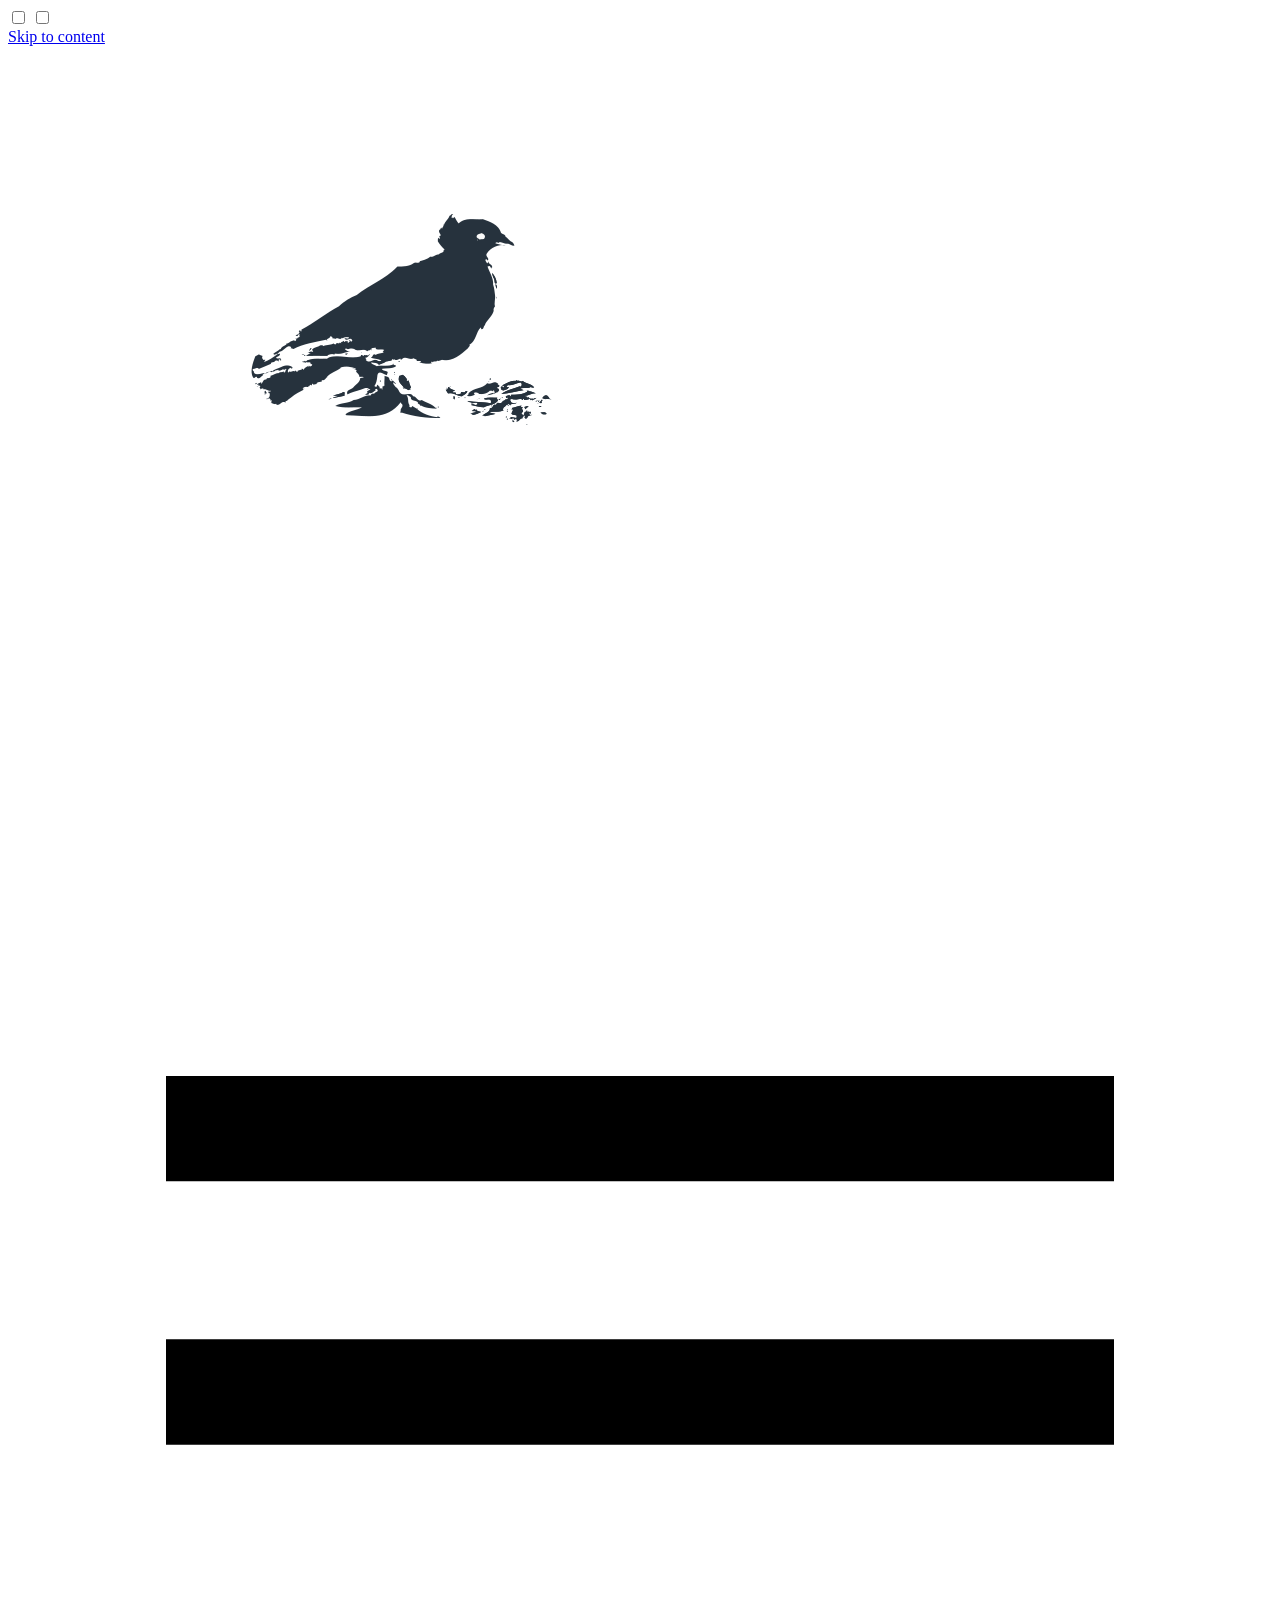
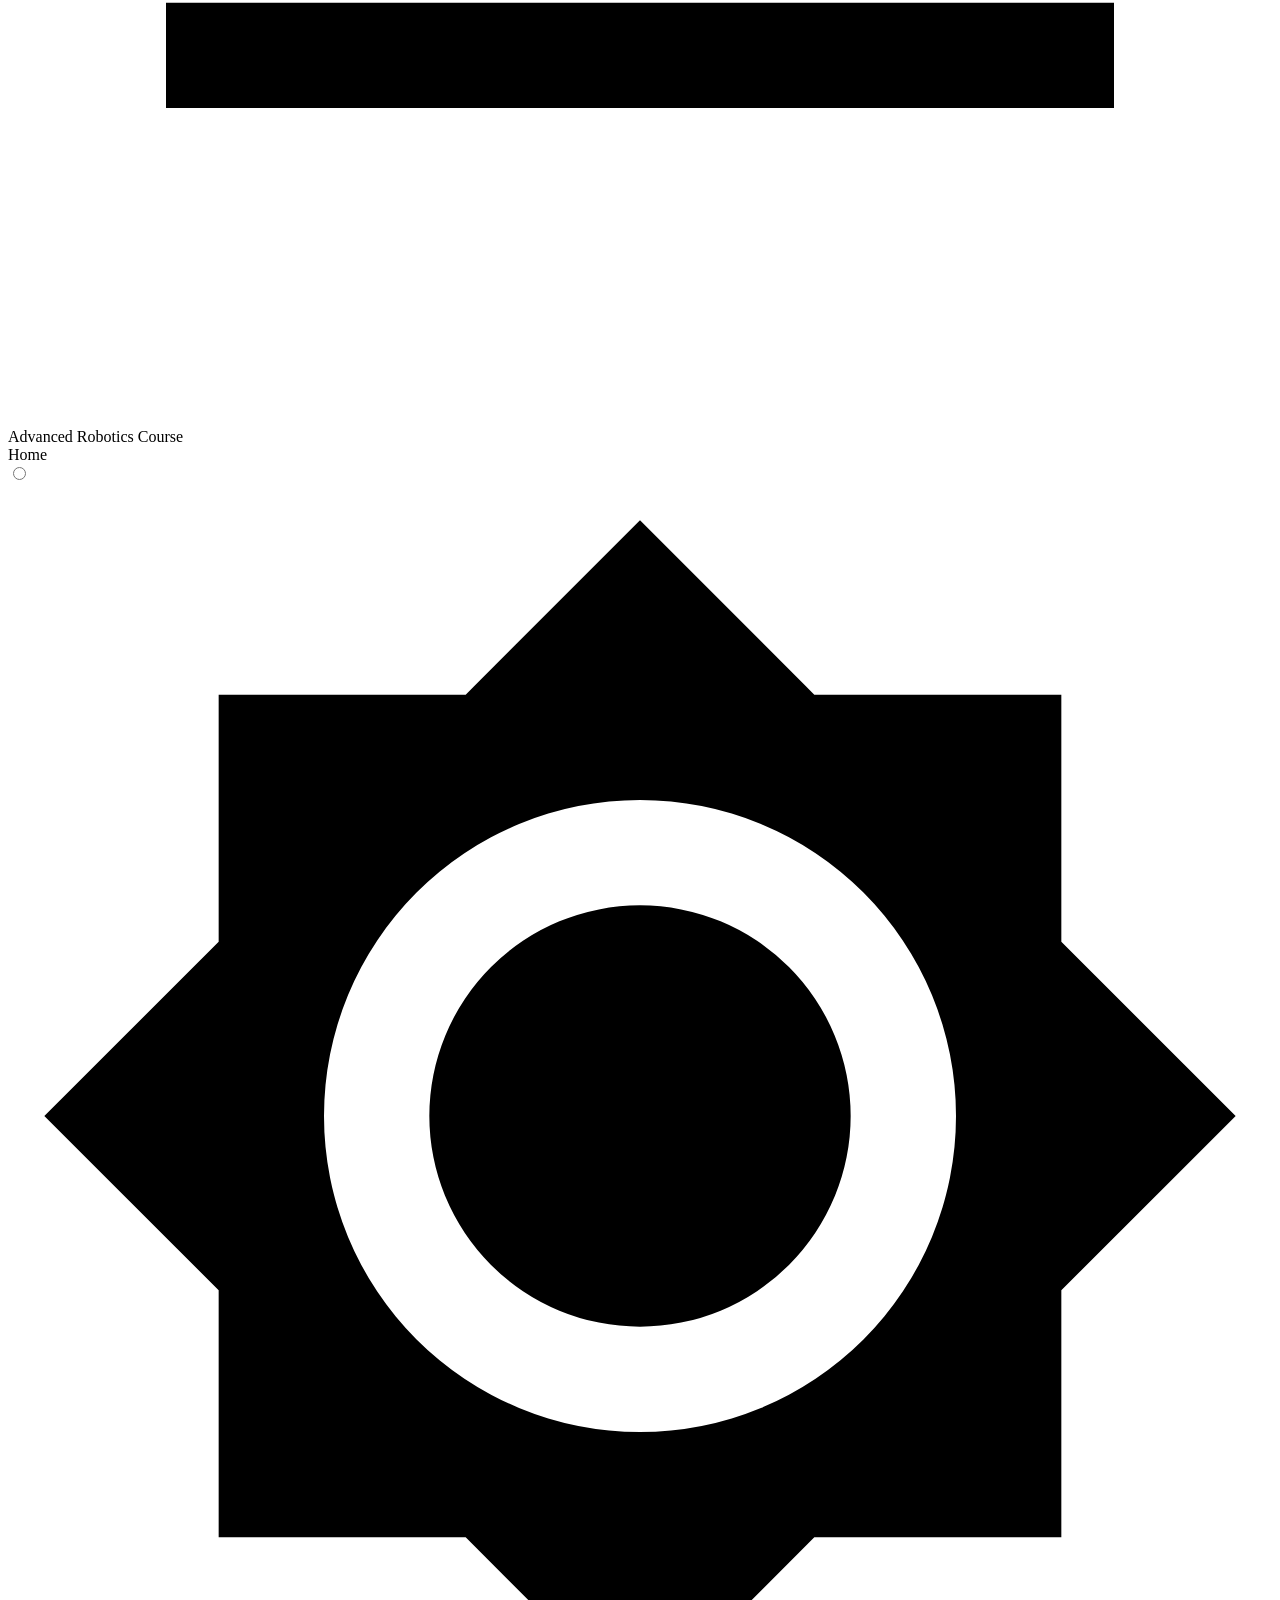
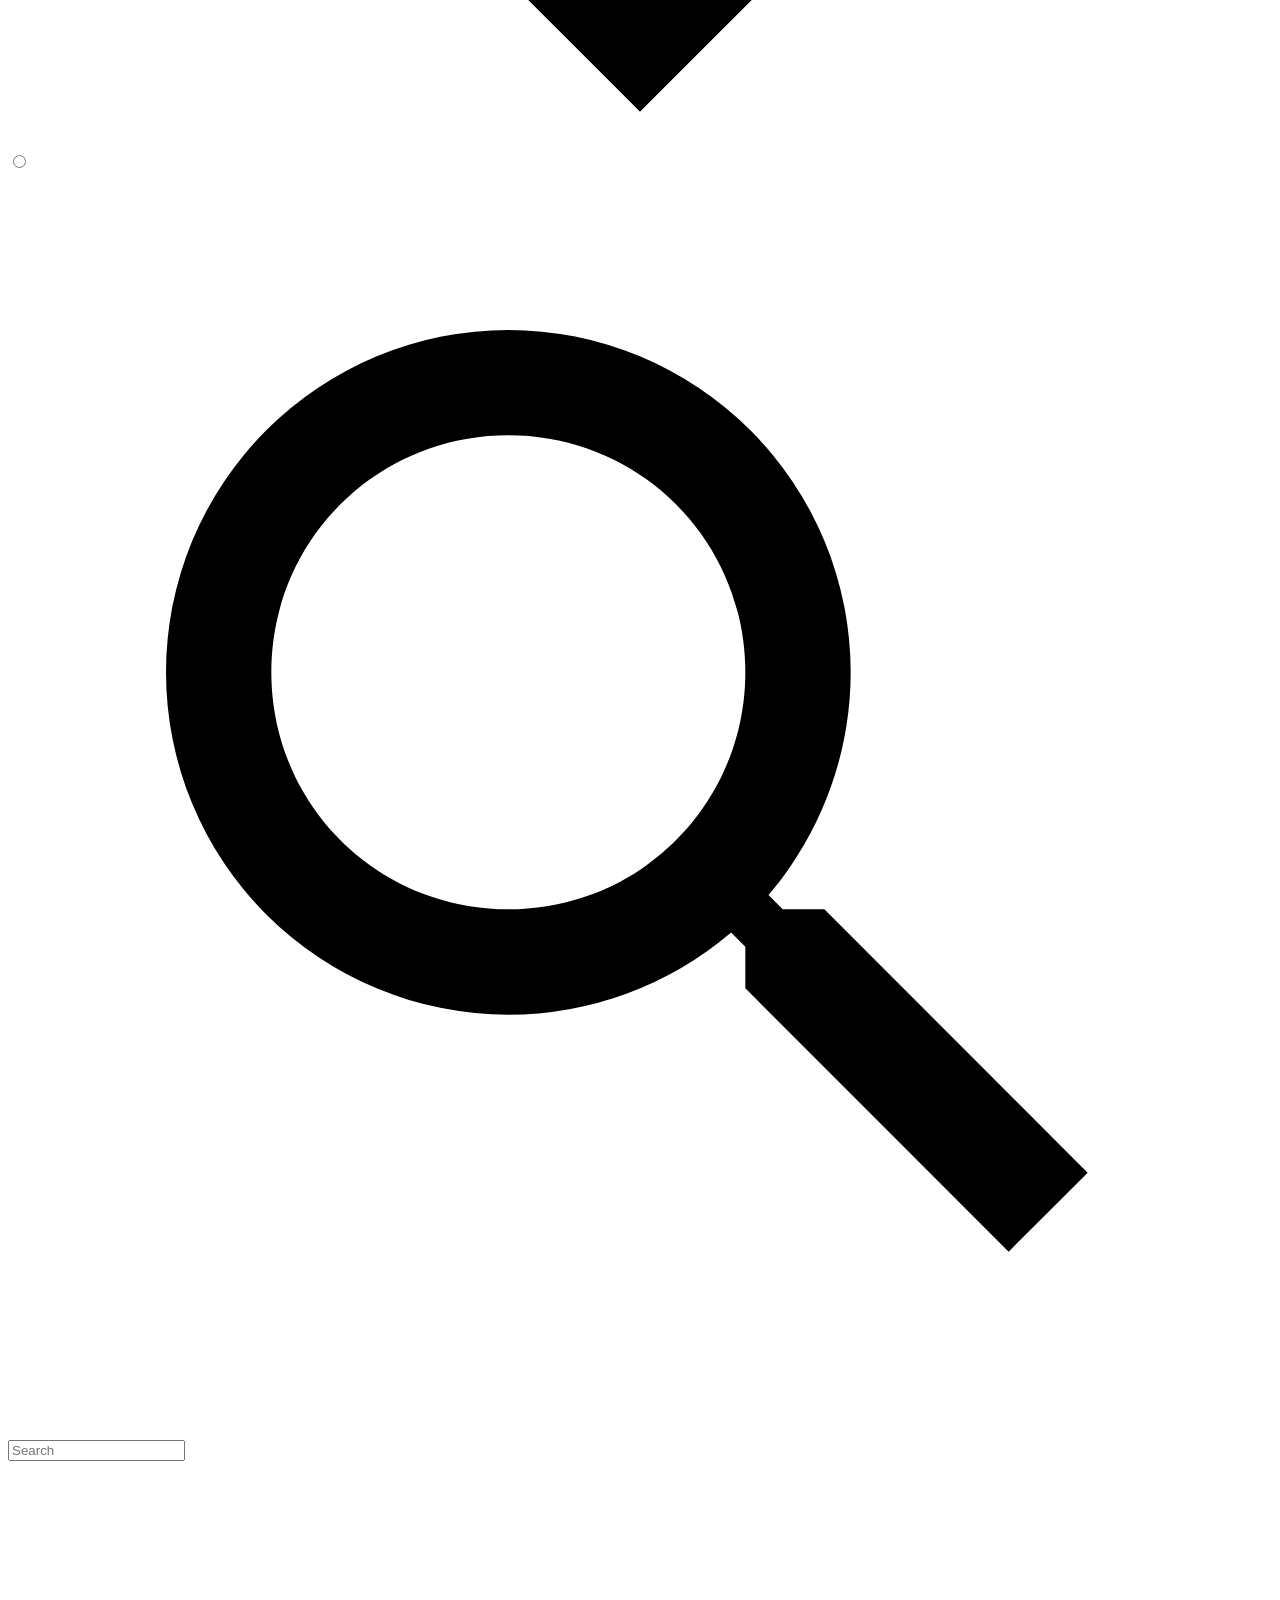
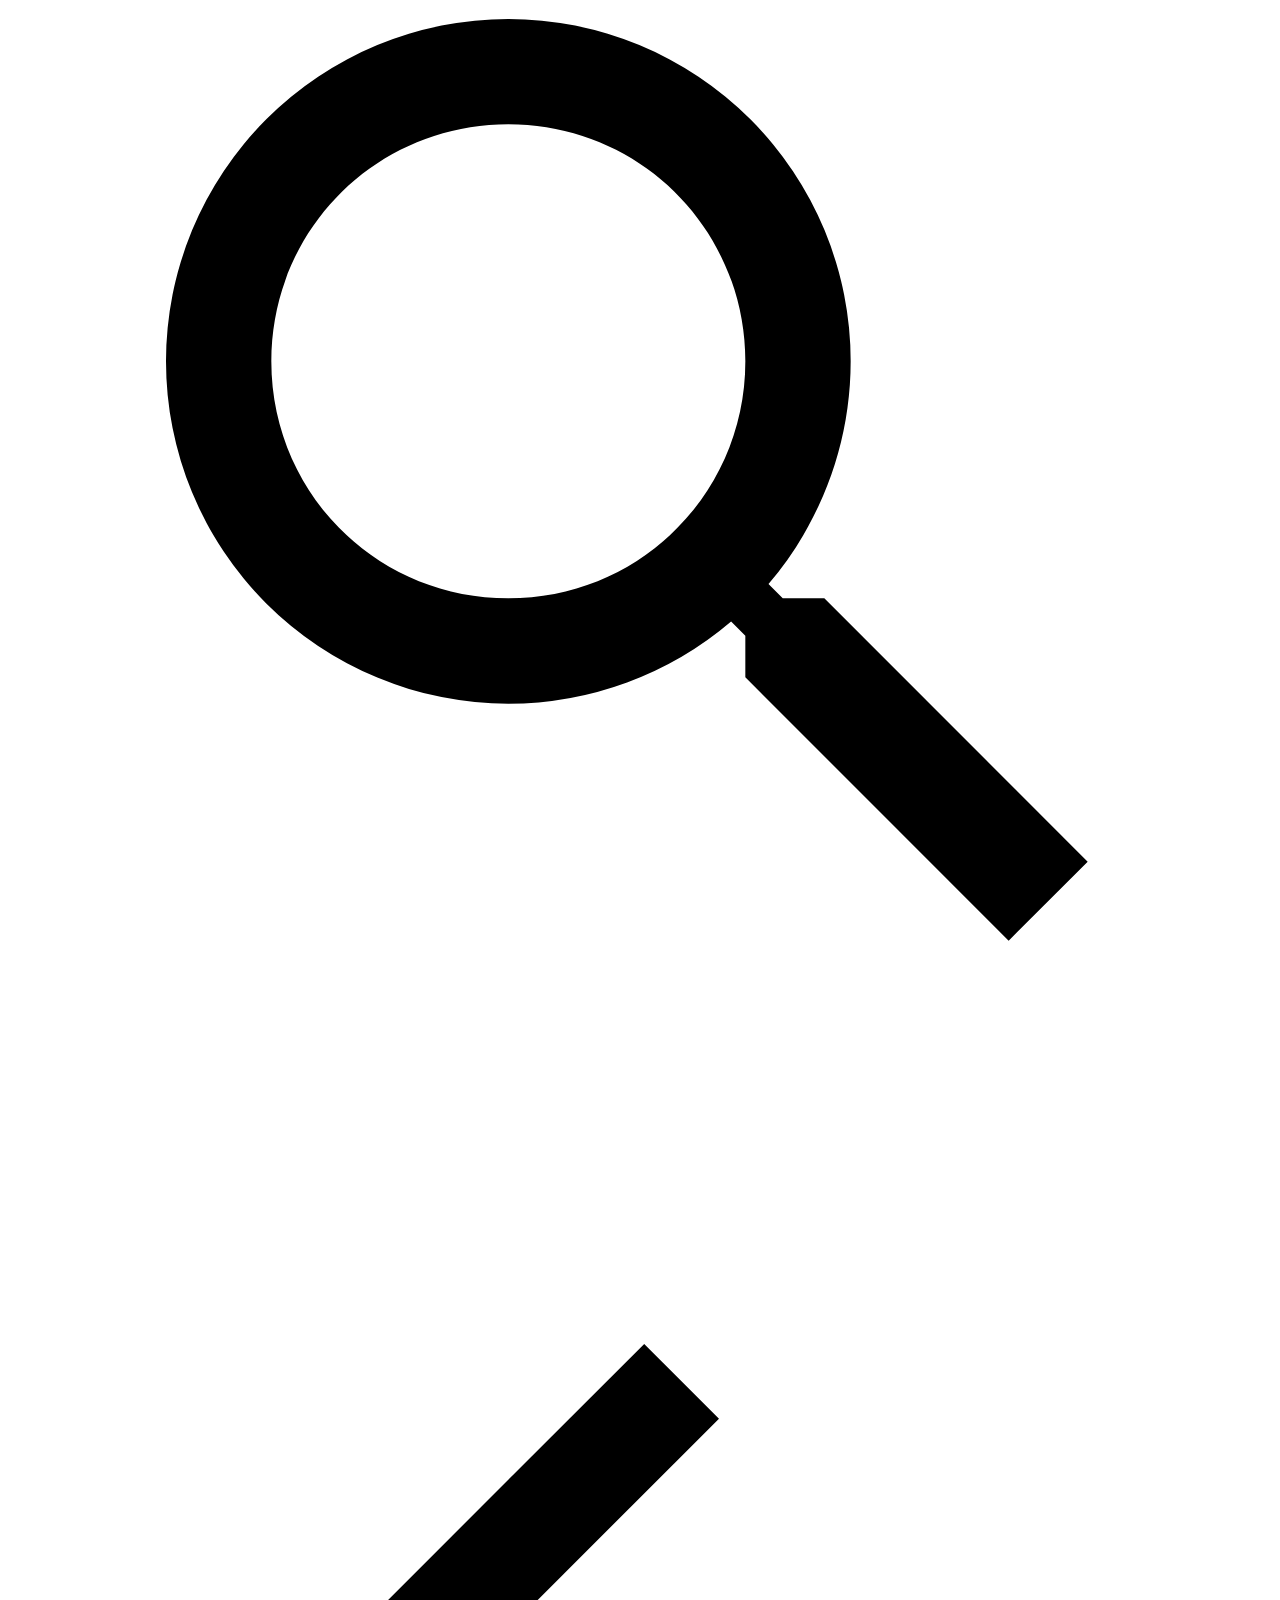
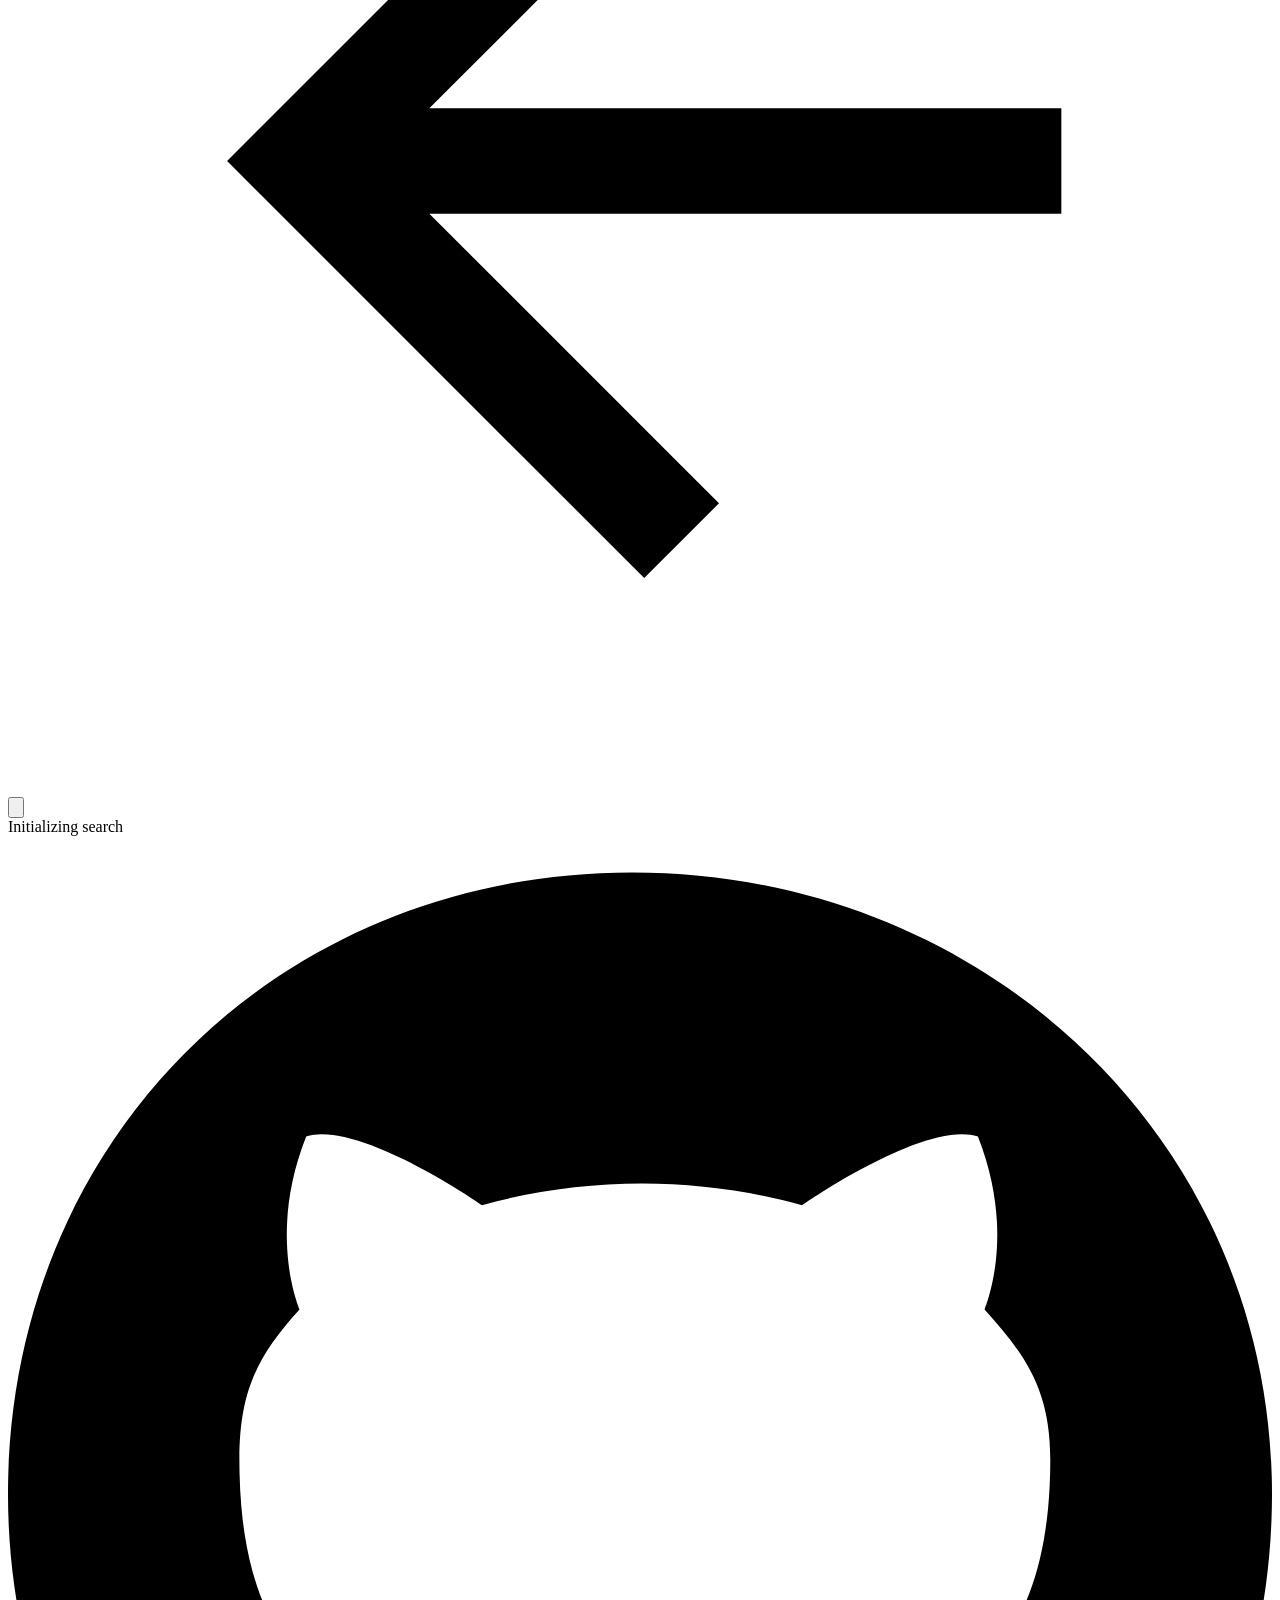
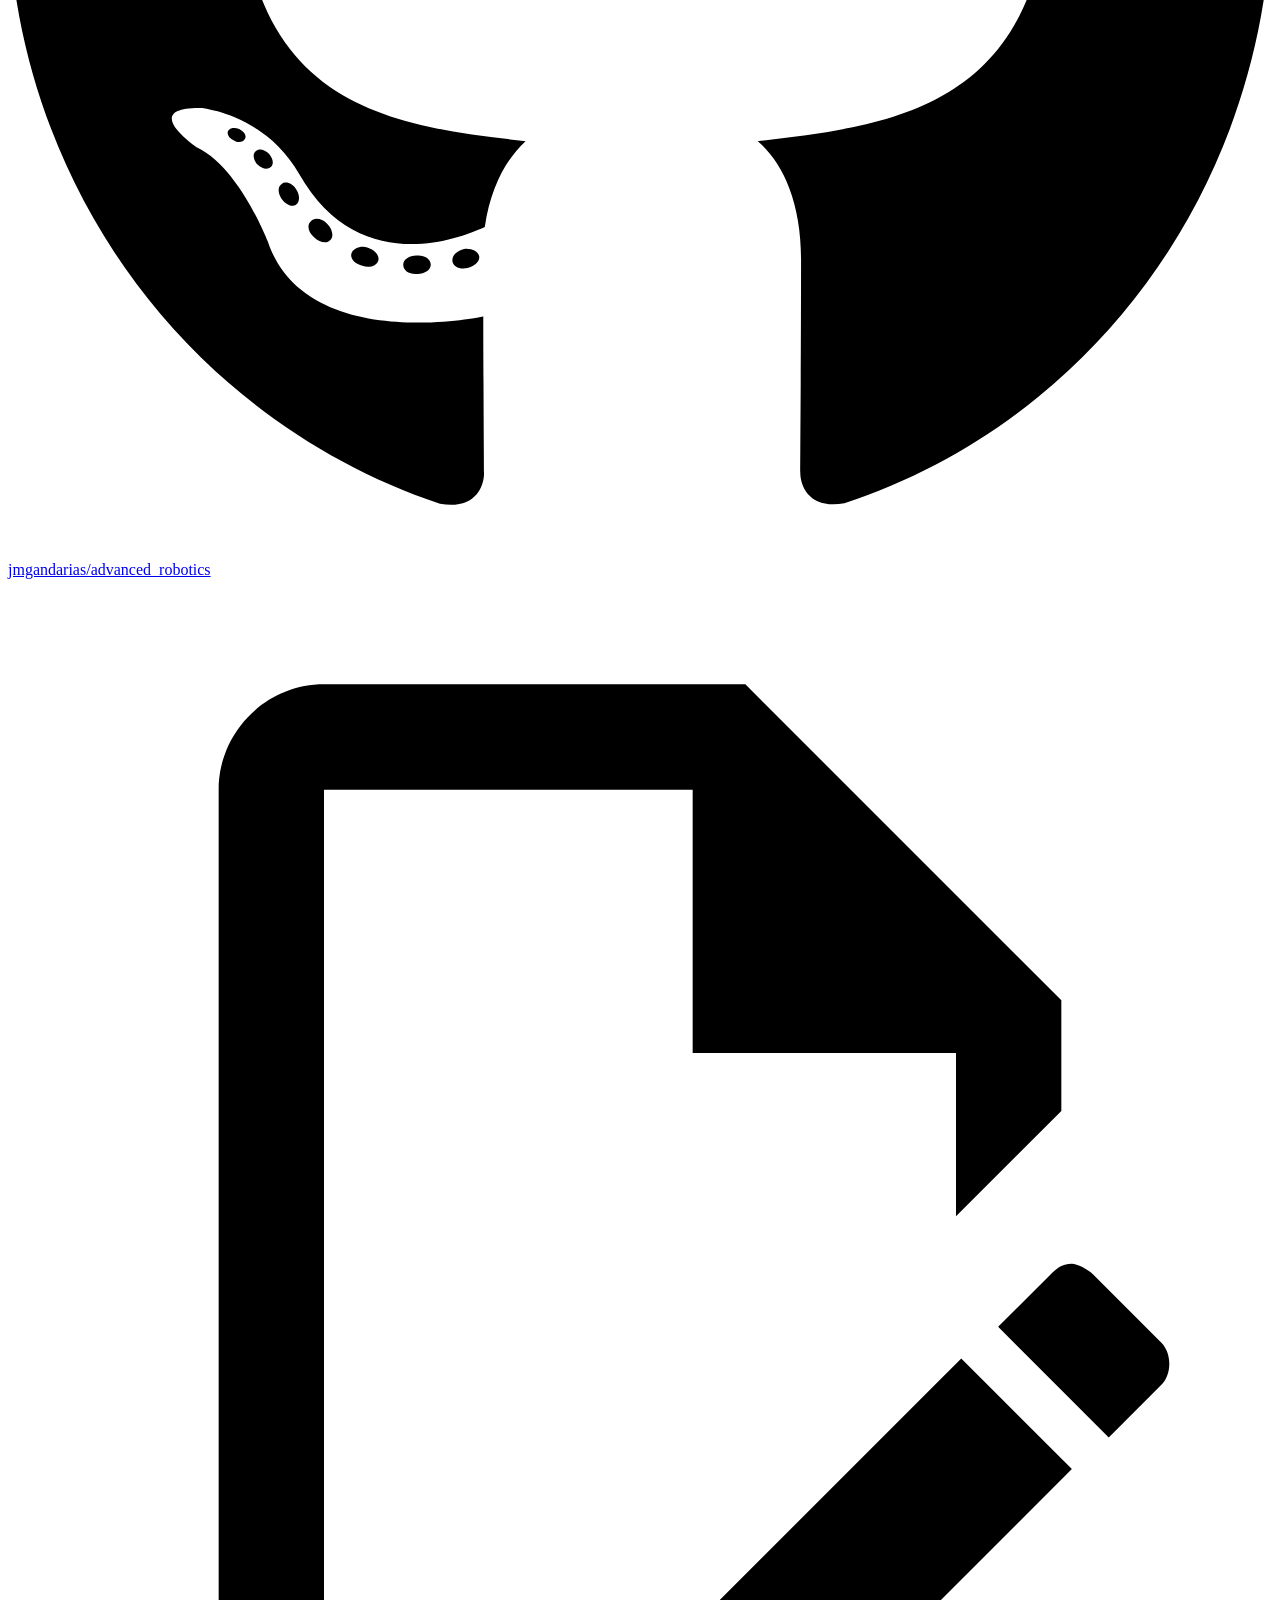
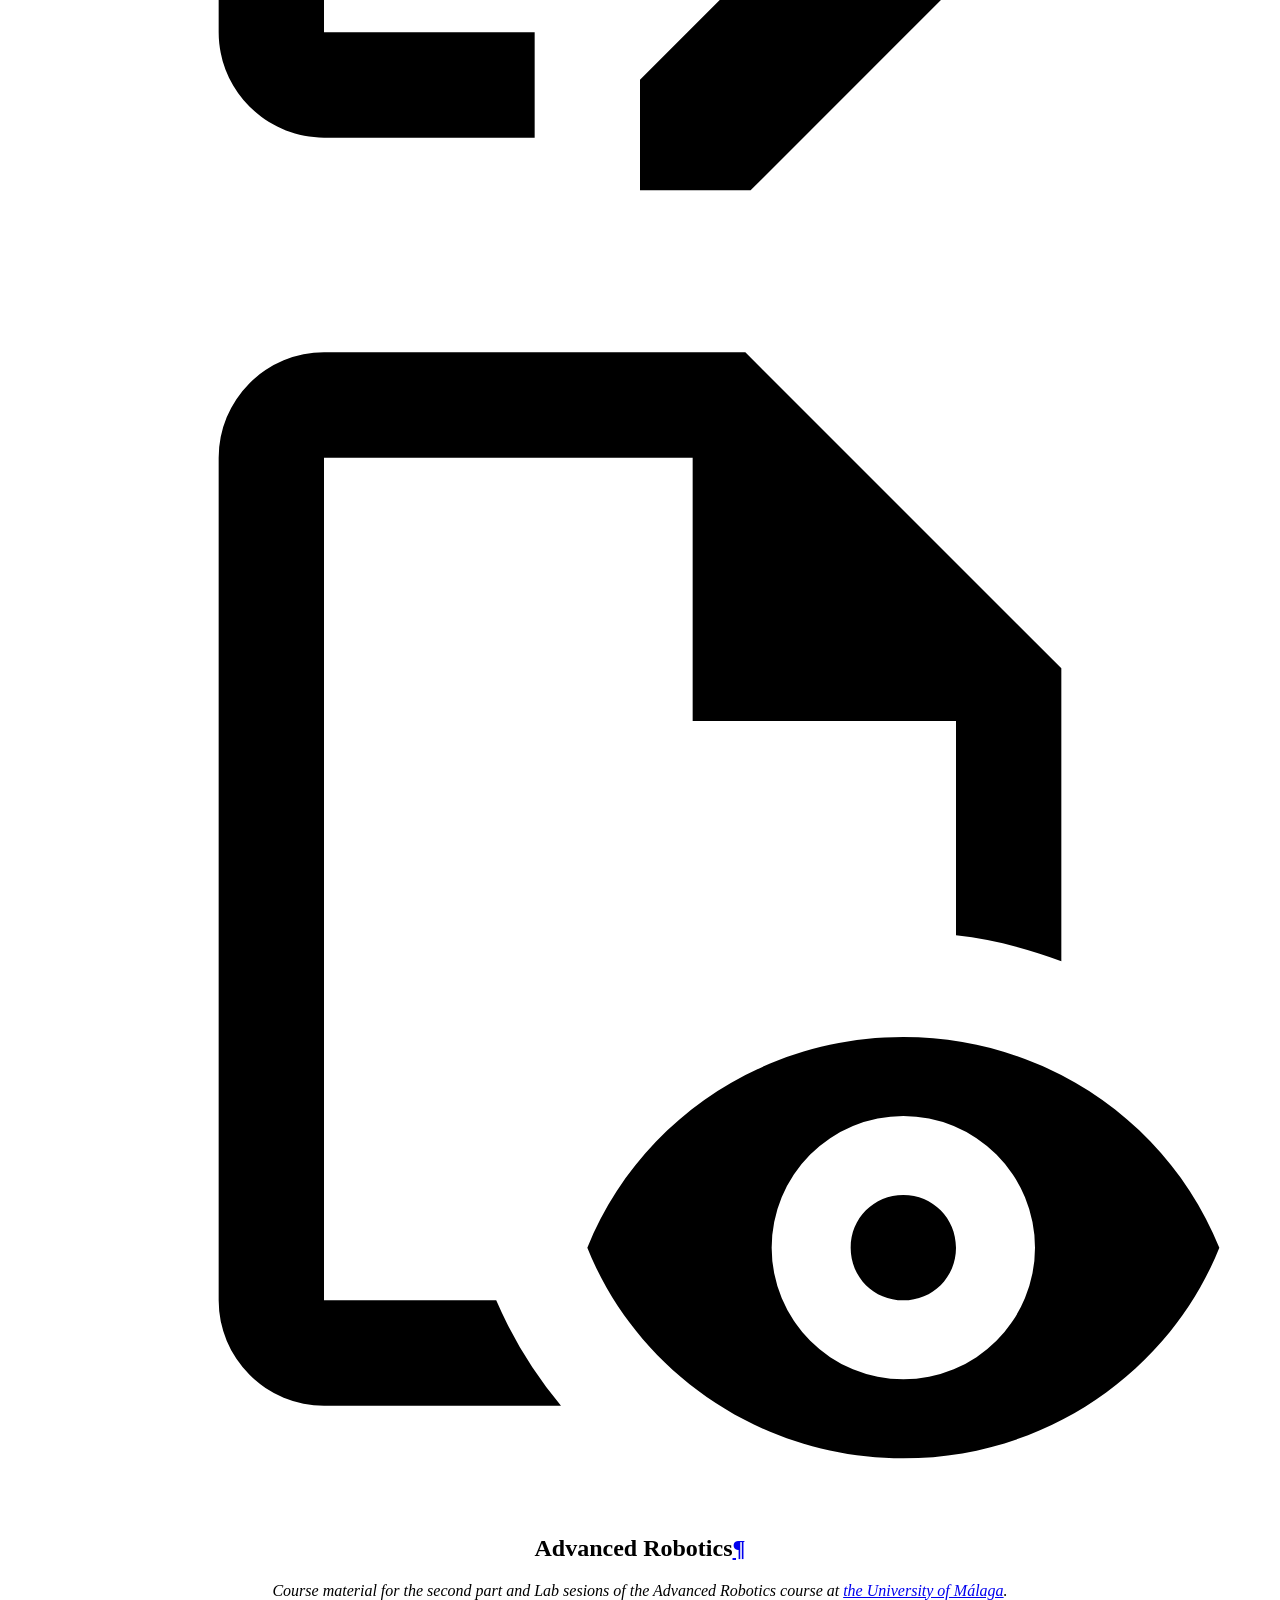
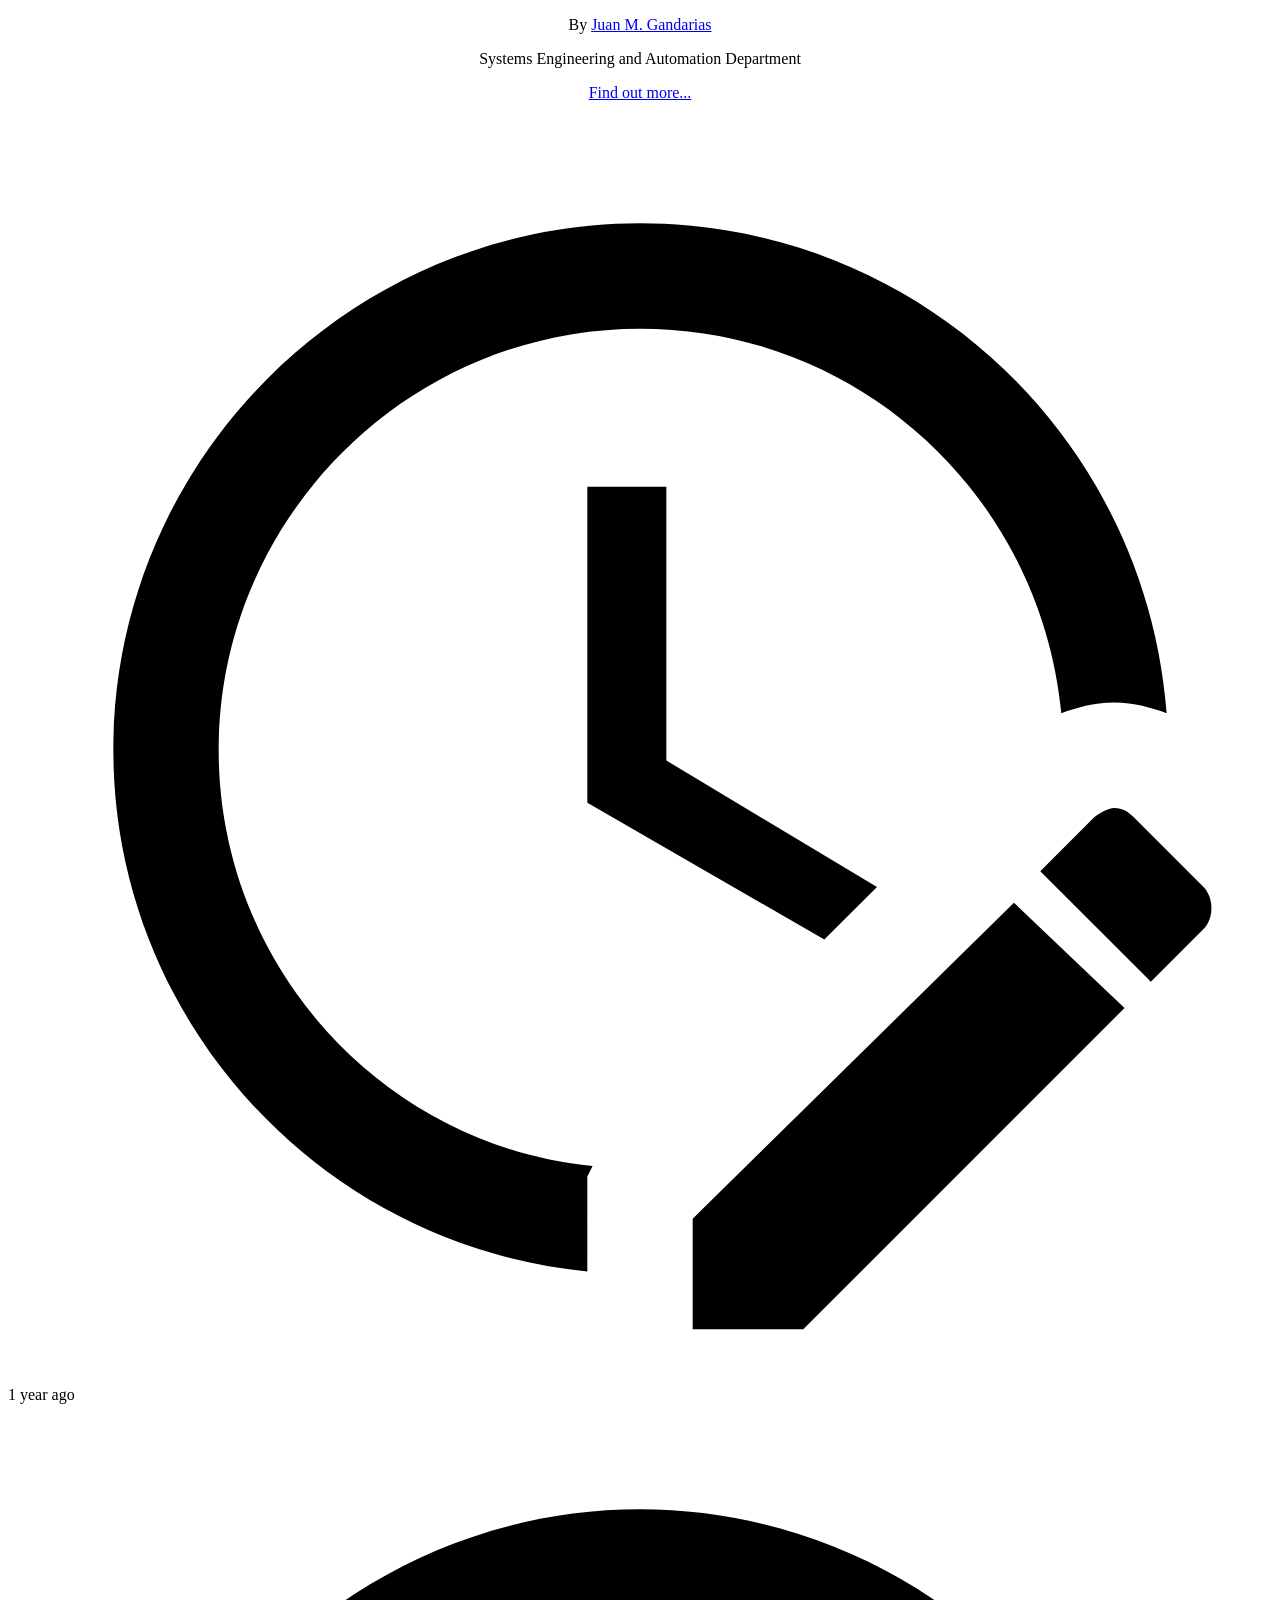
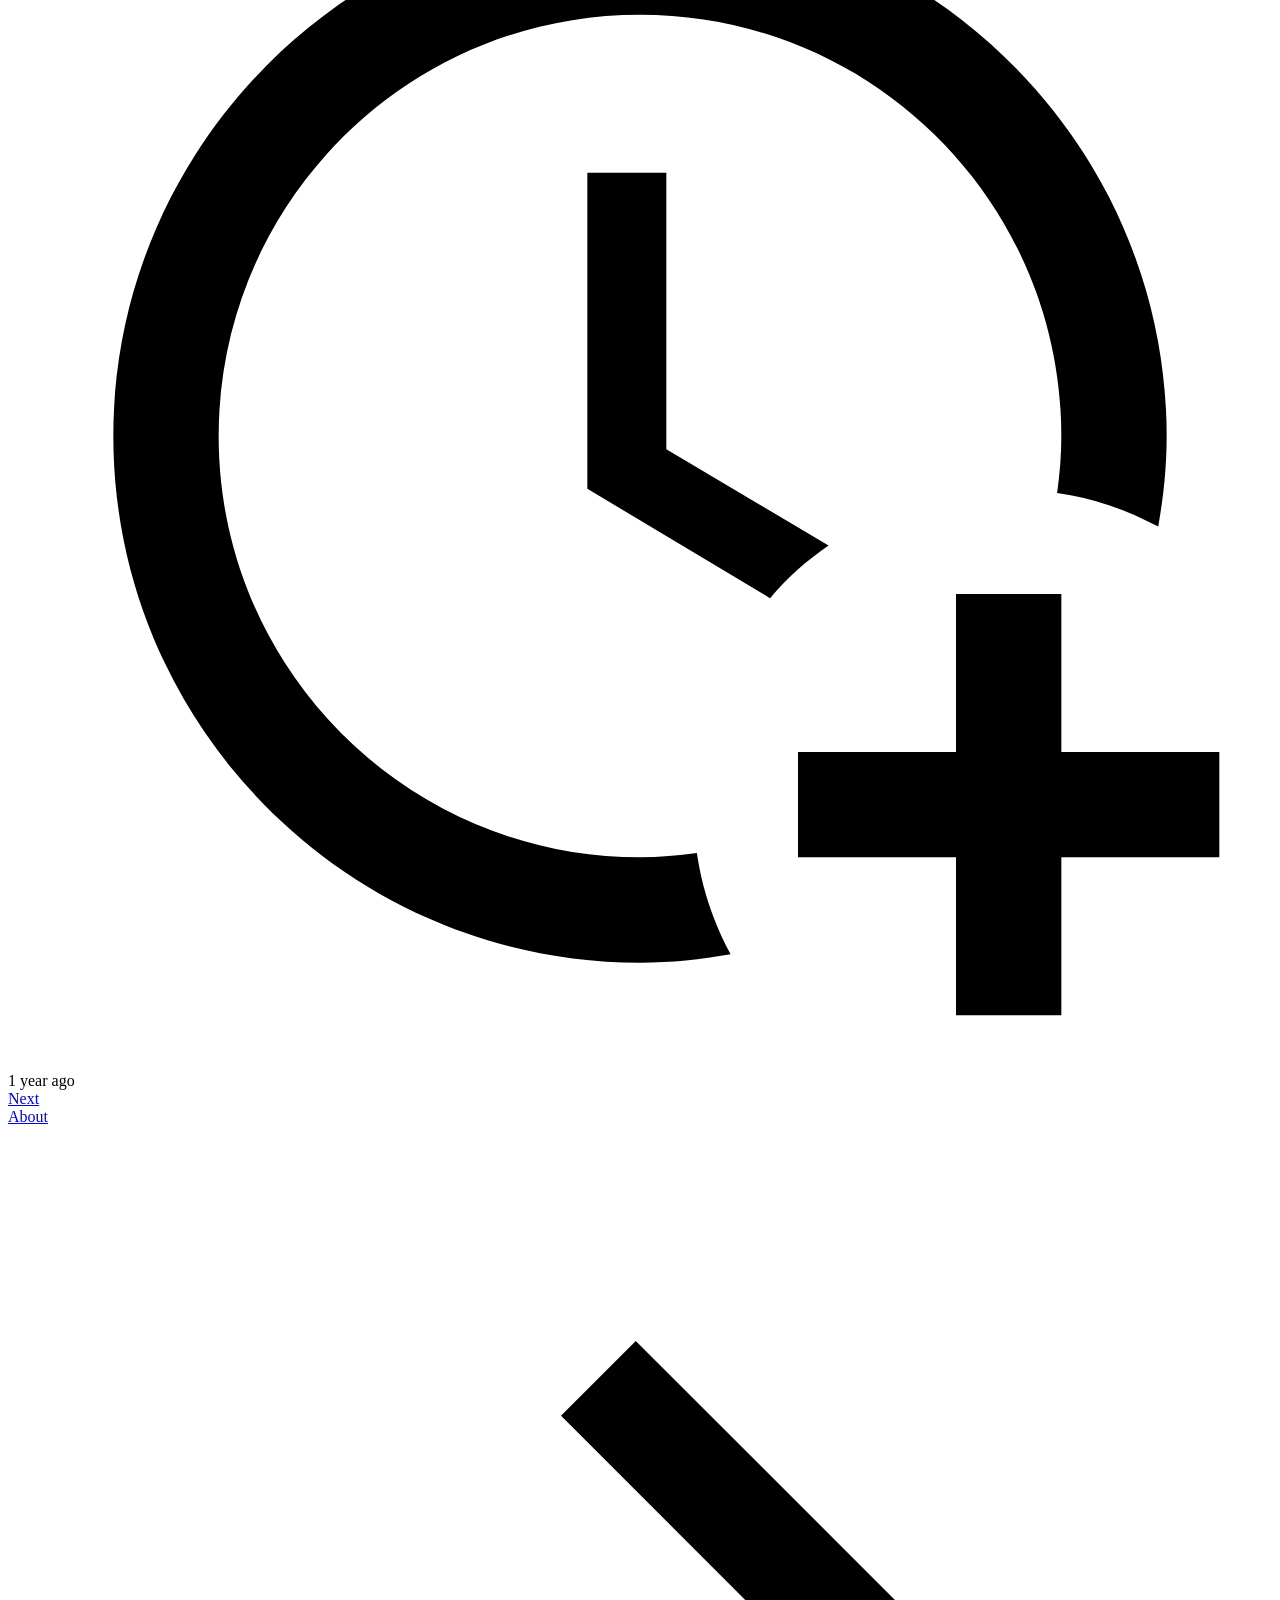
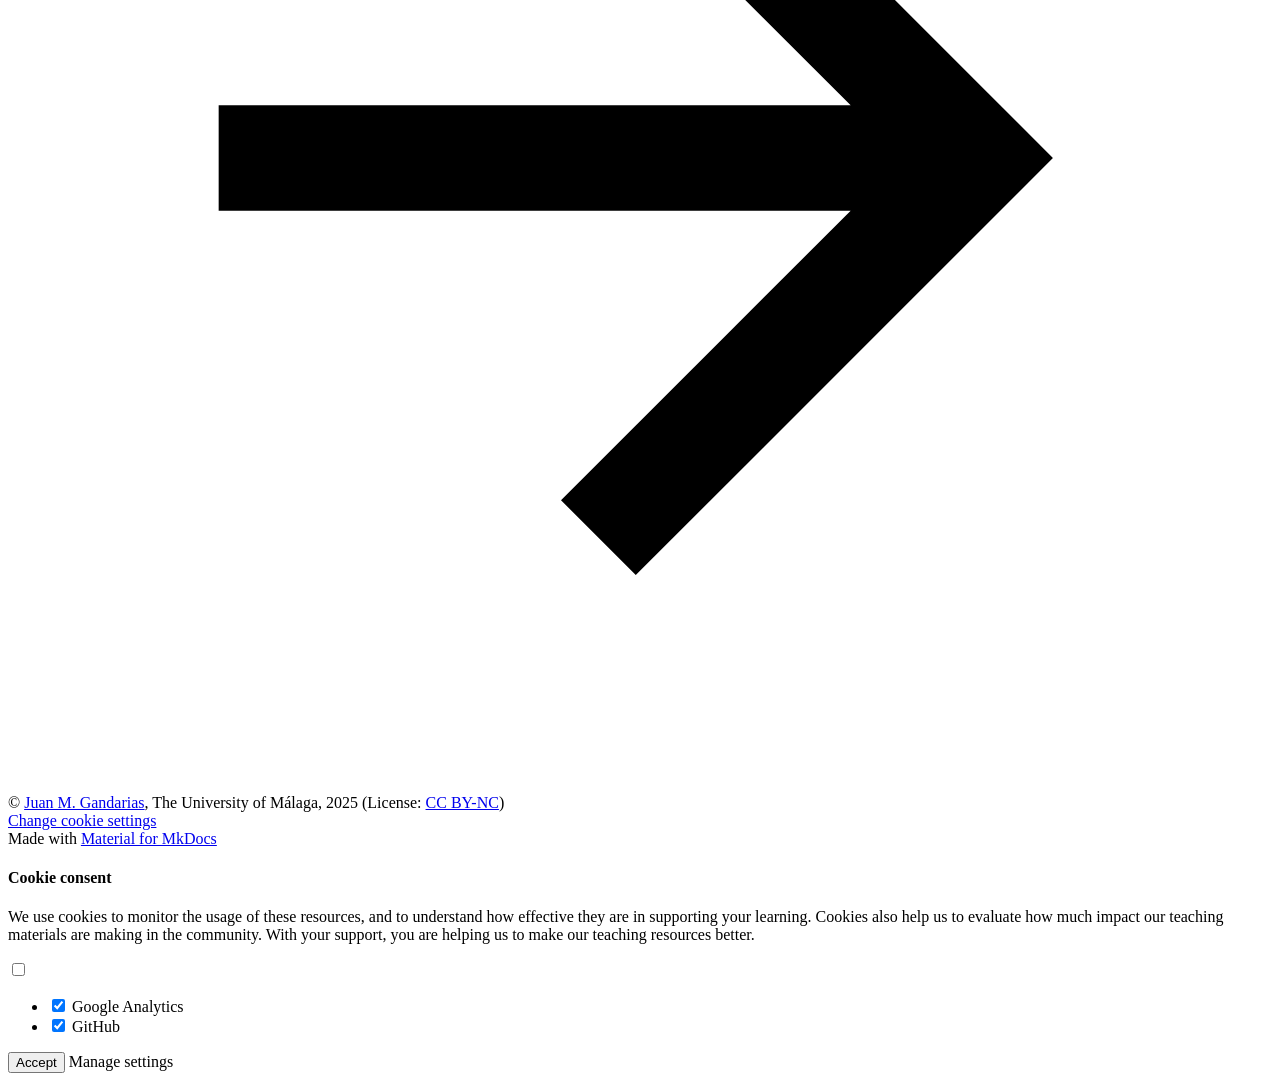
==== index.html @ 4470dd03 "Deployed eb604f1 with MkDocs version: 1.6.1" ====
<!doctype html>
<html lang="en" class="no-js">
  <head>
    
      <meta charset="utf-8">
      <meta name="viewport" content="width=device-width,initial-scale=1">
      
        <meta name="description" content="Teaching material for the Advanced Robotics course at The University of Málaga.">
      
      
      
        <link rel="canonical" href="https://jmgandarias.com/advanced_robotics/">
      
      
      
        <link rel="next" href="about/">
      
      
      <link rel="icon" href="assets/logo_uma_blanco.svg">
      <meta name="generator" content="mkdocs-1.6.1, mkdocs-material-9.6.11">
    
    
      
        <title>Advanced Robotics Course</title>
      
    
    
      <link rel="stylesheet" href="assets/stylesheets/main.4af4bdda.min.css">
      
        
        <link rel="stylesheet" href="assets/stylesheets/palette.06af60db.min.css">
      
      


    
    
      
    
    
      
        
        
        
        <link rel="stylesheet" href="assets/external/fonts.googleapis.com/css.c3479dc1.css">
        <style>:root{--md-text-font:"Source Sans Pro";--md-code-font:"Source Code Pro"}</style>
      
    
    
      <link rel="stylesheet" href="css/timeago.css">
    
      <link rel="stylesheet" href="stylesheets/extra.css">
    
      <link rel="stylesheet" href="assets/external/unpkg.com/katex@0/dist/katex.min.css">
    
    <script>__md_scope=new URL(".",location),__md_hash=e=>[...e].reduce(((e,_)=>(e<<5)-e+_.charCodeAt(0)),0),__md_get=(e,_=localStorage,t=__md_scope)=>JSON.parse(_.getItem(t.pathname+"."+e)),__md_set=(e,_,t=localStorage,a=__md_scope)=>{try{t.setItem(a.pathname+"."+e,JSON.stringify(_))}catch(e){}}</script>
    
      
  


  
  

<script id="__analytics">function __md_analytics(){function e(){dataLayer.push(arguments)}window.dataLayer=window.dataLayer||[],e("js",new Date),e("config","G-1SSCKMNFPR"),document.addEventListener("DOMContentLoaded",(function(){document.forms.search&&document.forms.search.query.addEventListener("blur",(function(){this.value&&e("event","search",{search_term:this.value})}));document$.subscribe((function(){var t=document.forms.feedback;if(void 0!==t)for(var a of t.querySelectorAll("[type=submit]"))a.addEventListener("click",(function(a){a.preventDefault();var n=document.location.pathname,d=this.getAttribute("data-md-value");e("event","feedback",{page:n,data:d}),t.firstElementChild.disabled=!0;var r=t.querySelector(".md-feedback__note [data-md-value='"+d+"']");r&&(r.hidden=!1)})),t.hidden=!1})),location$.subscribe((function(t){e("config","G-1SSCKMNFPR",{page_path:t.pathname})}))}));var t=document.createElement("script");t.async=!0,t.src="https://www.googletagmanager.com/gtag/js?id=G-1SSCKMNFPR",document.getElementById("__analytics").insertAdjacentElement("afterEnd",t)}</script>
  
    <script>if("undefined"!=typeof __md_analytics){var consent=__md_get("__consent");consent&&consent.analytics&&__md_analytics()}</script>
  

    
    
    
  </head>
  
  
    
    
      
    
    
    
    
    <body dir="ltr" data-md-color-scheme="default" data-md-color-primary="custom" data-md-color-accent="custom">
  
    
    <input class="md-toggle" data-md-toggle="drawer" type="checkbox" id="__drawer" autocomplete="off">
    <input class="md-toggle" data-md-toggle="search" type="checkbox" id="__search" autocomplete="off">
    <label class="md-overlay" for="__drawer"></label>
    <div data-md-component="skip">
      
        
        <a href="#advanced-robotics" class="md-skip">
          Skip to content
        </a>
      
    </div>
    <div data-md-component="announce">
      
    </div>
    
    
      

<header class="md-header" data-md-component="header">
  <nav class="md-header__inner md-grid" aria-label="Header">
    <a href="." title="Advanced Robotics Course" class="md-header__button md-logo" aria-label="Advanced Robotics Course" data-md-component="logo">
      
  <img src="assets/logo_uma_blanco.png" alt="logo">

    </a>
    <label class="md-header__button md-icon" for="__drawer">
      
      <svg xmlns="http://www.w3.org/2000/svg" viewBox="0 0 24 24"><path d="M3 6h18v2H3zm0 5h18v2H3zm0 5h18v2H3z"/></svg>
    </label>
    <div class="md-header__title" data-md-component="header-title">
      <div class="md-header__ellipsis">
        <div class="md-header__topic">
          <span class="md-ellipsis">
            Advanced Robotics Course
          </span>
        </div>
        <div class="md-header__topic" data-md-component="header-topic">
          <span class="md-ellipsis">
            
              Home
            
          </span>
        </div>
      </div>
    </div>
    
      
        <form class="md-header__option" data-md-component="palette">
  
    
    
    
    <input class="md-option" data-md-color-media="" data-md-color-scheme="default" data-md-color-primary="custom" data-md-color-accent="custom"  aria-label="Switch to dark mode"  type="radio" name="__palette" id="__palette_0">
    
      <label class="md-header__button md-icon" title="Switch to dark mode" for="__palette_1" hidden>
        <svg xmlns="http://www.w3.org/2000/svg" viewBox="0 0 24 24"><path d="M12 8a4 4 0 0 0-4 4 4 4 0 0 0 4 4 4 4 0 0 0 4-4 4 4 0 0 0-4-4m0 10a6 6 0 0 1-6-6 6 6 0 0 1 6-6 6 6 0 0 1 6 6 6 6 0 0 1-6 6m8-9.31V4h-4.69L12 .69 8.69 4H4v4.69L.69 12 4 15.31V20h4.69L12 23.31 15.31 20H20v-4.69L23.31 12z"/></svg>
      </label>
    
  
    
    
    
    <input class="md-option" data-md-color-media="" data-md-color-scheme="slate" data-md-color-primary="custom" data-md-color-accent="custom"  aria-label="Switch to light mode"  type="radio" name="__palette" id="__palette_1">
    
      <label class="md-header__button md-icon" title="Switch to light mode" for="__palette_0" hidden>
        <svg xmlns="http://www.w3.org/2000/svg" viewBox="0 0 24 24"><path d="M12 18c-.89 0-1.74-.2-2.5-.55C11.56 16.5 13 14.42 13 12s-1.44-4.5-3.5-5.45C10.26 6.2 11.11 6 12 6a6 6 0 0 1 6 6 6 6 0 0 1-6 6m8-9.31V4h-4.69L12 .69 8.69 4H4v4.69L.69 12 4 15.31V20h4.69L12 23.31 15.31 20H20v-4.69L23.31 12z"/></svg>
      </label>
    
  
</form>
      
    
    
      <script>var palette=__md_get("__palette");if(palette&&palette.color){if("(prefers-color-scheme)"===palette.color.media){var media=matchMedia("(prefers-color-scheme: light)"),input=document.querySelector(media.matches?"[data-md-color-media='(prefers-color-scheme: light)']":"[data-md-color-media='(prefers-color-scheme: dark)']");palette.color.media=input.getAttribute("data-md-color-media"),palette.color.scheme=input.getAttribute("data-md-color-scheme"),palette.color.primary=input.getAttribute("data-md-color-primary"),palette.color.accent=input.getAttribute("data-md-color-accent")}for(var[key,value]of Object.entries(palette.color))document.body.setAttribute("data-md-color-"+key,value)}</script>
    
    
    
      
      
        <label class="md-header__button md-icon" for="__search">
          
          <svg xmlns="http://www.w3.org/2000/svg" viewBox="0 0 24 24"><path d="M9.5 3A6.5 6.5 0 0 1 16 9.5c0 1.61-.59 3.09-1.56 4.23l.27.27h.79l5 5-1.5 1.5-5-5v-.79l-.27-.27A6.52 6.52 0 0 1 9.5 16 6.5 6.5 0 0 1 3 9.5 6.5 6.5 0 0 1 9.5 3m0 2C7 5 5 7 5 9.5S7 14 9.5 14 14 12 14 9.5 12 5 9.5 5"/></svg>
        </label>
        <div class="md-search" data-md-component="search" role="dialog">
  <label class="md-search__overlay" for="__search"></label>
  <div class="md-search__inner" role="search">
    <form class="md-search__form" name="search">
      <input type="text" class="md-search__input" name="query" aria-label="Search" placeholder="Search" autocapitalize="off" autocorrect="off" autocomplete="off" spellcheck="false" data-md-component="search-query" required>
      <label class="md-search__icon md-icon" for="__search">
        
        <svg xmlns="http://www.w3.org/2000/svg" viewBox="0 0 24 24"><path d="M9.5 3A6.5 6.5 0 0 1 16 9.5c0 1.61-.59 3.09-1.56 4.23l.27.27h.79l5 5-1.5 1.5-5-5v-.79l-.27-.27A6.52 6.52 0 0 1 9.5 16 6.5 6.5 0 0 1 3 9.5 6.5 6.5 0 0 1 9.5 3m0 2C7 5 5 7 5 9.5S7 14 9.5 14 14 12 14 9.5 12 5 9.5 5"/></svg>
        
        <svg xmlns="http://www.w3.org/2000/svg" viewBox="0 0 24 24"><path d="M20 11v2H8l5.5 5.5-1.42 1.42L4.16 12l7.92-7.92L13.5 5.5 8 11z"/></svg>
      </label>
      <nav class="md-search__options" aria-label="Search">
        
        <button type="reset" class="md-search__icon md-icon" title="Clear" aria-label="Clear" tabindex="-1">
          
          <svg xmlns="http://www.w3.org/2000/svg" viewBox="0 0 24 24"><path d="M19 6.41 17.59 5 12 10.59 6.41 5 5 6.41 10.59 12 5 17.59 6.41 19 12 13.41 17.59 19 19 17.59 13.41 12z"/></svg>
        </button>
      </nav>
      
    </form>
    <div class="md-search__output">
      <div class="md-search__scrollwrap" tabindex="0" data-md-scrollfix>
        <div class="md-search-result" data-md-component="search-result">
          <div class="md-search-result__meta">
            Initializing search
          </div>
          <ol class="md-search-result__list" role="presentation"></ol>
        </div>
      </div>
    </div>
  </div>
</div>
      
    
    
      <div class="md-header__source">
        <a href="https://github.com/jmgandarias/advanced_robotics" title="Go to repository" class="md-source" data-md-component="source">
  <div class="md-source__icon md-icon">
    
    <svg xmlns="http://www.w3.org/2000/svg" viewBox="0 0 496 512"><!--! Font Awesome Free 6.7.2 by @fontawesome - https://fontawesome.com License - https://fontawesome.com/license/free (Icons: CC BY 4.0, Fonts: SIL OFL 1.1, Code: MIT License) Copyright 2024 Fonticons, Inc.--><path d="M165.9 397.4c0 2-2.3 3.6-5.2 3.6-3.3.3-5.6-1.3-5.6-3.6 0-2 2.3-3.6 5.2-3.6 3-.3 5.6 1.3 5.6 3.6m-31.1-4.5c-.7 2 1.3 4.3 4.3 4.9 2.6 1 5.6 0 6.2-2s-1.3-4.3-4.3-5.2c-2.6-.7-5.5.3-6.2 2.3m44.2-1.7c-2.9.7-4.9 2.6-4.6 4.9.3 2 2.9 3.3 5.9 2.6 2.9-.7 4.9-2.6 4.6-4.6-.3-1.9-3-3.2-5.9-2.9M244.8 8C106.1 8 0 113.3 0 252c0 110.9 69.8 205.8 169.5 239.2 12.8 2.3 17.3-5.6 17.3-12.1 0-6.2-.3-40.4-.3-61.4 0 0-70 15-84.7-29.8 0 0-11.4-29.1-27.8-36.6 0 0-22.9-15.7 1.6-15.4 0 0 24.9 2 38.6 25.8 21.9 38.6 58.6 27.5 72.9 20.9 2.3-16 8.8-27.1 16-33.7-55.9-6.2-112.3-14.3-112.3-110.5 0-27.5 7.6-41.3 23.6-58.9-2.6-6.5-11.1-33.3 2.6-67.9 20.9-6.5 69 27 69 27 20-5.6 41.5-8.5 62.8-8.5s42.8 2.9 62.8 8.5c0 0 48.1-33.6 69-27 13.7 34.7 5.2 61.4 2.6 67.9 16 17.7 25.8 31.5 25.8 58.9 0 96.5-58.9 104.2-114.8 110.5 9.2 7.9 17 22.9 17 46.4 0 33.7-.3 75.4-.3 83.6 0 6.5 4.6 14.4 17.3 12.1C428.2 457.8 496 362.9 496 252 496 113.3 383.5 8 244.8 8M97.2 352.9c-1.3 1-1 3.3.7 5.2 1.6 1.6 3.9 2.3 5.2 1 1.3-1 1-3.3-.7-5.2-1.6-1.6-3.9-2.3-5.2-1m-10.8-8.1c-.7 1.3.3 2.9 2.3 3.9 1.6 1 3.6.7 4.3-.7.7-1.3-.3-2.9-2.3-3.9-2-.6-3.6-.3-4.3.7m32.4 35.6c-1.6 1.3-1 4.3 1.3 6.2 2.3 2.3 5.2 2.6 6.5 1 1.3-1.3.7-4.3-1.3-6.2-2.2-2.3-5.2-2.6-6.5-1m-11.4-14.7c-1.6 1-1.6 3.6 0 5.9s4.3 3.3 5.6 2.3c1.6-1.3 1.6-3.9 0-6.2-1.4-2.3-4-3.3-5.6-2"/></svg>
  </div>
  <div class="md-source__repository">
    jmgandarias/advanced_robotics
  </div>
</a>
      </div>
    
  </nav>
  
</header>
    
    <div class="md-container" data-md-component="container">
      
      
        
          
            
<nav class="md-tabs" aria-label="Tabs" data-md-component="tabs">
  <div class="md-grid">
    <ul class="md-tabs__list">
      
        
  
  
  
  
    
    
      <li class="md-tabs__item">
        <a href="about/" class="md-tabs__link">
          
  
  
    
  
  About

        </a>
      </li>
    
  

      
        
  
  
  
  
    
    
      <li class="md-tabs__item">
        <a href="lab1/" class="md-tabs__link">
          
  
  
    
  
  Lab 1

        </a>
      </li>
    
  

      
        
  
  
  
  
    
    
      <li class="md-tabs__item">
        <a href="lab2/" class="md-tabs__link">
          
  
  
    
  
  Lab 2

        </a>
      </li>
    
  

      
        
  
  
  
  
    
    
      <li class="md-tabs__item">
        <a href="lab3/" class="md-tabs__link">
          
  
  
    
  
  Lab 3

        </a>
      </li>
    
  

      
        
  
  
  
  
    
    
      <li class="md-tabs__item">
        <a href="lab4/" class="md-tabs__link">
          
  
  
    
  
  Lab 4

        </a>
      </li>
    
  

      
        
  
  
  
  
    
    
      <li class="md-tabs__item">
        <a href="lab5/" class="md-tabs__link">
          
  
  
    
  
  Lab 5

        </a>
      </li>
    
  

      
        
  
  
  
  
    
    
      <li class="md-tabs__item">
        <a href="lab6/" class="md-tabs__link">
          
  
  
    
  
  Lab 6

        </a>
      </li>
    
  

      
    </ul>
  </div>
</nav>
          
        
      
      <main class="md-main" data-md-component="main">
        <div class="md-main__inner md-grid">
          
            
              
                
              
              <div class="md-sidebar md-sidebar--primary" data-md-component="sidebar" data-md-type="navigation" hidden>
                <div class="md-sidebar__scrollwrap">
                  <div class="md-sidebar__inner">
                    


  


<nav class="md-nav md-nav--primary md-nav--lifted" aria-label="Navigation" data-md-level="0">
  <label class="md-nav__title" for="__drawer">
    <a href="." title="Advanced Robotics Course" class="md-nav__button md-logo" aria-label="Advanced Robotics Course" data-md-component="logo">
      
  <img src="assets/logo_uma_blanco.png" alt="logo">

    </a>
    Advanced Robotics Course
  </label>
  
    <div class="md-nav__source">
      <a href="https://github.com/jmgandarias/advanced_robotics" title="Go to repository" class="md-source" data-md-component="source">
  <div class="md-source__icon md-icon">
    
    <svg xmlns="http://www.w3.org/2000/svg" viewBox="0 0 496 512"><!--! Font Awesome Free 6.7.2 by @fontawesome - https://fontawesome.com License - https://fontawesome.com/license/free (Icons: CC BY 4.0, Fonts: SIL OFL 1.1, Code: MIT License) Copyright 2024 Fonticons, Inc.--><path d="M165.9 397.4c0 2-2.3 3.6-5.2 3.6-3.3.3-5.6-1.3-5.6-3.6 0-2 2.3-3.6 5.2-3.6 3-.3 5.6 1.3 5.6 3.6m-31.1-4.5c-.7 2 1.3 4.3 4.3 4.9 2.6 1 5.6 0 6.2-2s-1.3-4.3-4.3-5.2c-2.6-.7-5.5.3-6.2 2.3m44.2-1.7c-2.9.7-4.9 2.6-4.6 4.9.3 2 2.9 3.3 5.9 2.6 2.9-.7 4.9-2.6 4.6-4.6-.3-1.9-3-3.2-5.9-2.9M244.8 8C106.1 8 0 113.3 0 252c0 110.9 69.8 205.8 169.5 239.2 12.8 2.3 17.3-5.6 17.3-12.1 0-6.2-.3-40.4-.3-61.4 0 0-70 15-84.7-29.8 0 0-11.4-29.1-27.8-36.6 0 0-22.9-15.7 1.6-15.4 0 0 24.9 2 38.6 25.8 21.9 38.6 58.6 27.5 72.9 20.9 2.3-16 8.8-27.1 16-33.7-55.9-6.2-112.3-14.3-112.3-110.5 0-27.5 7.6-41.3 23.6-58.9-2.6-6.5-11.1-33.3 2.6-67.9 20.9-6.5 69 27 69 27 20-5.6 41.5-8.5 62.8-8.5s42.8 2.9 62.8 8.5c0 0 48.1-33.6 69-27 13.7 34.7 5.2 61.4 2.6 67.9 16 17.7 25.8 31.5 25.8 58.9 0 96.5-58.9 104.2-114.8 110.5 9.2 7.9 17 22.9 17 46.4 0 33.7-.3 75.4-.3 83.6 0 6.5 4.6 14.4 17.3 12.1C428.2 457.8 496 362.9 496 252 496 113.3 383.5 8 244.8 8M97.2 352.9c-1.3 1-1 3.3.7 5.2 1.6 1.6 3.9 2.3 5.2 1 1.3-1 1-3.3-.7-5.2-1.6-1.6-3.9-2.3-5.2-1m-10.8-8.1c-.7 1.3.3 2.9 2.3 3.9 1.6 1 3.6.7 4.3-.7.7-1.3-.3-2.9-2.3-3.9-2-.6-3.6-.3-4.3.7m32.4 35.6c-1.6 1.3-1 4.3 1.3 6.2 2.3 2.3 5.2 2.6 6.5 1 1.3-1.3.7-4.3-1.3-6.2-2.2-2.3-5.2-2.6-6.5-1m-11.4-14.7c-1.6 1-1.6 3.6 0 5.9s4.3 3.3 5.6 2.3c1.6-1.3 1.6-3.9 0-6.2-1.4-2.3-4-3.3-5.6-2"/></svg>
  </div>
  <div class="md-source__repository">
    jmgandarias/advanced_robotics
  </div>
</a>
    </div>
  
  <ul class="md-nav__list" data-md-scrollfix>
    
      
      
  
  
  
  
    
    
      
        
          
        
      
        
      
        
      
        
      
    
    
    
      
      
    
    
    <li class="md-nav__item md-nav__item--nested">
      
        
        
          
        
        <input class="md-nav__toggle md-toggle md-toggle--indeterminate" type="checkbox" id="__nav_1" >
        
          
          <div class="md-nav__link md-nav__container">
            <a href="about/" class="md-nav__link ">
              
  
  
  <span class="md-ellipsis">
    About
    
  </span>
  

            </a>
            
              
              <label class="md-nav__link " for="__nav_1" id="__nav_1_label" tabindex="0">
                <span class="md-nav__icon md-icon"></span>
              </label>
            
          </div>
        
        <nav class="md-nav" data-md-level="1" aria-labelledby="__nav_1_label" aria-expanded="false">
          <label class="md-nav__title" for="__nav_1">
            <span class="md-nav__icon md-icon"></span>
            About
          </label>
          <ul class="md-nav__list" data-md-scrollfix>
            
              
            
              
                
  
  
  
  
    <li class="md-nav__item">
      <a href="about/license/" class="md-nav__link">
        
  
  
  <span class="md-ellipsis">
    License
    
  </span>
  

      </a>
    </li>
  

              
            
              
                
  
  
  
  
    <li class="md-nav__item">
      <a href="about/acknowledgements/" class="md-nav__link">
        
  
  
  <span class="md-ellipsis">
    Acknowledgements
    
  </span>
  

      </a>
    </li>
  

              
            
              
                
  
  
  
  
    <li class="md-nav__item">
      <a href="about/changelog/" class="md-nav__link">
        
  
  
  <span class="md-ellipsis">
    Version History
    
  </span>
  

      </a>
    </li>
  

              
            
          </ul>
        </nav>
      
    </li>
  

    
      
      
  
  
  
  
    
    
      
        
          
        
      
    
    
    
      
      
    
    
    <li class="md-nav__item md-nav__item--nested">
      
        
        
          
        
        <input class="md-nav__toggle md-toggle md-toggle--indeterminate" type="checkbox" id="__nav_2" >
        
          
          <div class="md-nav__link md-nav__container">
            <a href="lab1/" class="md-nav__link ">
              
  
  
  <span class="md-ellipsis">
    Lab 1
    
  </span>
  

            </a>
            
          </div>
        
        <nav class="md-nav" data-md-level="1" aria-labelledby="__nav_2_label" aria-expanded="false">
          <label class="md-nav__title" for="__nav_2">
            <span class="md-nav__icon md-icon"></span>
            Lab 1
          </label>
          <ul class="md-nav__list" data-md-scrollfix>
            
              
            
          </ul>
        </nav>
      
    </li>
  

    
      
      
  
  
  
  
    
    
      
        
          
        
      
    
    
    
      
      
    
    
    <li class="md-nav__item md-nav__item--nested">
      
        
        
          
        
        <input class="md-nav__toggle md-toggle md-toggle--indeterminate" type="checkbox" id="__nav_3" >
        
          
          <div class="md-nav__link md-nav__container">
            <a href="lab2/" class="md-nav__link ">
              
  
  
  <span class="md-ellipsis">
    Lab 2
    
  </span>
  

            </a>
            
          </div>
        
        <nav class="md-nav" data-md-level="1" aria-labelledby="__nav_3_label" aria-expanded="false">
          <label class="md-nav__title" for="__nav_3">
            <span class="md-nav__icon md-icon"></span>
            Lab 2
          </label>
          <ul class="md-nav__list" data-md-scrollfix>
            
              
            
          </ul>
        </nav>
      
    </li>
  

    
      
      
  
  
  
  
    
    
      
        
          
        
      
    
    
    
      
      
    
    
    <li class="md-nav__item md-nav__item--nested">
      
        
        
          
        
        <input class="md-nav__toggle md-toggle md-toggle--indeterminate" type="checkbox" id="__nav_4" >
        
          
          <div class="md-nav__link md-nav__container">
            <a href="lab3/" class="md-nav__link ">
              
  
  
  <span class="md-ellipsis">
    Lab 3
    
  </span>
  

            </a>
            
          </div>
        
        <nav class="md-nav" data-md-level="1" aria-labelledby="__nav_4_label" aria-expanded="false">
          <label class="md-nav__title" for="__nav_4">
            <span class="md-nav__icon md-icon"></span>
            Lab 3
          </label>
          <ul class="md-nav__list" data-md-scrollfix>
            
              
            
          </ul>
        </nav>
      
    </li>
  

    
      
      
  
  
  
  
    
    
      
        
          
        
      
    
    
    
      
      
    
    
    <li class="md-nav__item md-nav__item--nested">
      
        
        
          
        
        <input class="md-nav__toggle md-toggle md-toggle--indeterminate" type="checkbox" id="__nav_5" >
        
          
          <div class="md-nav__link md-nav__container">
            <a href="lab4/" class="md-nav__link ">
              
  
  
  <span class="md-ellipsis">
    Lab 4
    
  </span>
  

            </a>
            
          </div>
        
        <nav class="md-nav" data-md-level="1" aria-labelledby="__nav_5_label" aria-expanded="false">
          <label class="md-nav__title" for="__nav_5">
            <span class="md-nav__icon md-icon"></span>
            Lab 4
          </label>
          <ul class="md-nav__list" data-md-scrollfix>
            
              
            
          </ul>
        </nav>
      
    </li>
  

    
      
      
  
  
  
  
    
    
      
        
          
        
      
    
    
    
      
      
    
    
    <li class="md-nav__item md-nav__item--nested">
      
        
        
          
        
        <input class="md-nav__toggle md-toggle md-toggle--indeterminate" type="checkbox" id="__nav_6" >
        
          
          <div class="md-nav__link md-nav__container">
            <a href="lab5/" class="md-nav__link ">
              
  
  
  <span class="md-ellipsis">
    Lab 5
    
  </span>
  

            </a>
            
          </div>
        
        <nav class="md-nav" data-md-level="1" aria-labelledby="__nav_6_label" aria-expanded="false">
          <label class="md-nav__title" for="__nav_6">
            <span class="md-nav__icon md-icon"></span>
            Lab 5
          </label>
          <ul class="md-nav__list" data-md-scrollfix>
            
              
            
          </ul>
        </nav>
      
    </li>
  

    
      
      
  
  
  
  
    
    
      
        
          
        
      
    
    
    
      
      
    
    
    <li class="md-nav__item md-nav__item--nested">
      
        
        
          
        
        <input class="md-nav__toggle md-toggle md-toggle--indeterminate" type="checkbox" id="__nav_7" >
        
          
          <div class="md-nav__link md-nav__container">
            <a href="lab6/" class="md-nav__link ">
              
  
  
  <span class="md-ellipsis">
    Lab 6
    
  </span>
  

            </a>
            
          </div>
        
        <nav class="md-nav" data-md-level="1" aria-labelledby="__nav_7_label" aria-expanded="false">
          <label class="md-nav__title" for="__nav_7">
            <span class="md-nav__icon md-icon"></span>
            Lab 6
          </label>
          <ul class="md-nav__list" data-md-scrollfix>
            
              
            
          </ul>
        </nav>
      
    </li>
  

    
  </ul>
</nav>
                  </div>
                </div>
              </div>
            
            
              
                
              
              <div class="md-sidebar md-sidebar--secondary" data-md-component="sidebar" data-md-type="toc" hidden>
                <div class="md-sidebar__scrollwrap">
                  <div class="md-sidebar__inner">
                    

<nav class="md-nav md-nav--secondary" aria-label="Table of contents">
  
  
  
    
  
  
</nav>
                  </div>
                </div>
              </div>
            
          
          
            <div class="md-content" data-md-component="content">
              <article class="md-content__inner md-typeset">
                
                  
  



  
    <a href="https://github.com/jmgandarias/advanced_robotics/edit/main/docs/README.md" title="Edit this page" class="md-content__button md-icon">
      
      <svg xmlns="http://www.w3.org/2000/svg" viewBox="0 0 24 24"><path d="M10 20H6V4h7v5h5v3.1l2-2V8l-6-6H6c-1.1 0-2 .9-2 2v16c0 1.1.9 2 2 2h4zm10.2-7c.1 0 .3.1.4.2l1.3 1.3c.2.2.2.6 0 .8l-1 1-2.1-2.1 1-1c.1-.1.2-.2.4-.2m0 3.9L14.1 23H12v-2.1l6.1-6.1z"/></svg>
    </a>
  
  
    
      
    
    <a href="https://github.com/jmgandarias/advanced_robotics/raw/main/docs/README.md" title="View source of this page" class="md-content__button md-icon">
      
      <svg xmlns="http://www.w3.org/2000/svg" viewBox="0 0 24 24"><path d="M17 18c.56 0 1 .44 1 1s-.44 1-1 1-1-.44-1-1 .44-1 1-1m0-3c-2.73 0-5.06 1.66-6 4 .94 2.34 3.27 4 6 4s5.06-1.66 6-4c-.94-2.34-3.27-4-6-4m0 6.5a2.5 2.5 0 0 1-2.5-2.5 2.5 2.5 0 0 1 2.5-2.5 2.5 2.5 0 0 1 2.5 2.5 2.5 2.5 0 0 1-2.5 2.5M9.27 20H6V4h7v5h5v4.07c.7.08 1.36.25 2 .49V8l-6-6H6a2 2 0 0 0-2 2v16a2 2 0 0 0 2 2h4.5a8.2 8.2 0 0 1-1.23-2"/></svg>
    </a>
  


<div><p></p><center>
<h1 id="advanced-robotics">Advanced Robotics<a class="headerlink" href="#advanced-robotics" title="Permanent link">¶</a></h1>
<p><em>Course material for the second part and Lab sesions of the Advanced Robotics course at <a href="https://www.uma.es">the University of Málaga</a>.</em> </p>
<p>By <a href="https://jmgandarias.com">Juan M. Gandarias</a> </p>
<p>Systems Engineering and Automation Department</p>
<p><a href="about/">Find out more...</a></p>
<p></p></center></div>







  
    
  
  
    
  


  <aside class="md-source-file">
    
      
  <span class="md-source-file__fact">
    <span class="md-icon" title="Last update">
      <svg xmlns="http://www.w3.org/2000/svg" viewBox="0 0 24 24"><path d="M21 13.1c-.1 0-.3.1-.4.2l-1 1 2.1 2.1 1-1c.2-.2.2-.6 0-.8l-1.3-1.3c-.1-.1-.2-.2-.4-.2m-1.9 1.8-6.1 6V23h2.1l6.1-6.1zM12.5 7v5.2l4 2.4-1 1L11 13V7zM11 21.9c-5.1-.5-9-4.8-9-9.9C2 6.5 6.5 2 12 2c5.3 0 9.6 4.1 10 9.3-.3-.1-.6-.2-1-.2s-.7.1-1 .2C19.6 7.2 16.2 4 12 4c-4.4 0-8 3.6-8 8 0 4.1 3.1 7.5 7.1 7.9l-.1.2z"/></svg>
    </span>
    <span class="git-revision-date-localized-plugin git-revision-date-localized-plugin-timeago" title="March 31, 2025 09:01:50"><span class="timeago" datetime="2025-03-31T09:01:50+00:00" locale="en"></span></span><span class="git-revision-date-localized-plugin git-revision-date-localized-plugin-iso_date" title="March 31, 2025 09:01:50">2025-03-31</span>
  </span>

    
    
      
  <span class="md-source-file__fact">
    <span class="md-icon" title="Created">
      <svg xmlns="http://www.w3.org/2000/svg" viewBox="0 0 24 24"><path d="M14.47 15.08 11 13V7h1.5v5.25l3.08 1.83c-.41.28-.79.62-1.11 1m-1.39 4.84c-.36.05-.71.08-1.08.08-4.42 0-8-3.58-8-8s3.58-8 8-8 8 3.58 8 8c0 .37-.03.72-.08 1.08.69.1 1.33.32 1.92.64.1-.56.16-1.13.16-1.72 0-5.5-4.5-10-10-10S2 6.5 2 12s4.47 10 10 10c.59 0 1.16-.06 1.72-.16-.32-.59-.54-1.23-.64-1.92M18 15v3h-3v2h3v3h2v-3h3v-2h-3v-3z"/></svg>
    </span>
    <span class="git-revision-date-localized-plugin git-revision-date-localized-plugin-timeago" title="March 31, 2025 08:41:39"><span class="timeago" datetime="2025-03-31T08:41:39+00:00" locale="en"></span></span><span class="git-revision-date-localized-plugin git-revision-date-localized-plugin-iso_date" title="March 31, 2025 08:41:39">2025-03-31</span>
  </span>

    
    
    
  </aside>


  


  



                
              </article>
            </div>
          
          
<script>var target=document.getElementById(location.hash.slice(1));target&&target.name&&(target.checked=target.name.startsWith("__tabbed_"))</script>
        </div>
        
          <button type="button" class="md-top md-icon" data-md-component="top" hidden>
  
  <svg xmlns="http://www.w3.org/2000/svg" viewBox="0 0 24 24"><path d="M13 20h-2V8l-5.5 5.5-1.42-1.42L12 4.16l7.92 7.92-1.42 1.42L13 8z"/></svg>
  Back to top
</button>
        
      </main>
      
        <footer class="md-footer">
  
    
      
        
      
      <nav class="md-footer__inner md-grid" aria-label="Footer" >
        
        
          
          <a href="about/" class="md-footer__link md-footer__link--next" aria-label="Next: About">
            <div class="md-footer__title">
              <span class="md-footer__direction">
                Next
              </span>
              <div class="md-ellipsis">
                About
              </div>
            </div>
            <div class="md-footer__button md-icon">
              
              <svg xmlns="http://www.w3.org/2000/svg" viewBox="0 0 24 24"><path d="M4 11v2h12l-5.5 5.5 1.42 1.42L19.84 12l-7.92-7.92L10.5 5.5 16 11z"/></svg>
            </div>
          </a>
        
      </nav>
    
  
  <div class="md-footer-meta md-typeset">
    <div class="md-footer-meta__inner md-grid">
      <div class="md-copyright">
  
    <div class="md-copyright__highlight">
      &copy; <a href="https://jmgandarias.github.io">Juan M. Gandarias</a>, The University of Málaga, 2025 (License: <a href="https://creativecommons.org/licenses/by-nc/4.0/">CC BY-NC</a>)<br /> <a href="#__consent">Change cookie settings</a>

    </div>
  
  
    Made with
    <a href="https://squidfunk.github.io/mkdocs-material/" target="_blank" rel="noopener">
      Material for MkDocs
    </a>
  
</div>
      
    </div>
  </div>
</footer>
      
    </div>
    <div class="md-dialog" data-md-component="dialog">
      <div class="md-dialog__inner md-typeset"></div>
    </div>
    
    
      <div class="md-consent" data-md-component="consent" id="__consent" hidden>
        <div class="md-consent__overlay"></div>
        <aside class="md-consent__inner">
          <form class="md-consent__form md-grid md-typeset" name="consent">
            


  


<h4>Cookie consent</h4>
<p>We use cookies to monitor the usage of these resources, and to understand how effective they are in supporting your learning. Cookies also help us to evaluate how much impact our teaching materials are making in the community. With your support, you are helping us to make our teaching resources better.</p>
<input class="md-toggle" type="checkbox" id="__settings" >
<div class="md-consent__settings">
  <ul class="task-list">
    
    
      
        
  
  
    
    
  
  <li class="task-list-item">
    <label class="task-list-control">
      <input type="checkbox" name="analytics" checked>
      <span class="task-list-indicator"></span>
      Google Analytics
    </label>
  </li>

      
    
    
      
        
  
  
    
    
  
  <li class="task-list-item">
    <label class="task-list-control">
      <input type="checkbox" name="github" checked>
      <span class="task-list-indicator"></span>
      GitHub
    </label>
  </li>

      
    
    
  </ul>
</div>
<div class="md-consent__controls">
  
    
      <button class="md-button md-button--primary">Accept</button>
    
    
    
  
    
    
    
      <label class="md-button" for="__settings">Manage settings</label>
    
  
</div>
          </form>
        </aside>
      </div>
      <script>var consent=__md_get("__consent");if(consent)for(var input of document.forms.consent.elements)input.name&&(input.checked=consent[input.name]||!1);else"file:"!==location.protocol&&setTimeout((function(){document.querySelector("[data-md-component=consent]").hidden=!1}),250);var form=document.forms.consent;for(var action of["submit","reset"])form.addEventListener(action,(function(e){if(e.preventDefault(),"reset"===e.type)for(var n of document.forms.consent.elements)n.name&&(n.checked=!1);__md_set("__consent",Object.fromEntries(Array.from(new FormData(form).keys()).map((function(e){return[e,!0]})))),location.hash="",location.reload()}))</script>
    
    
      
      <script id="__config" type="application/json">{"base": ".", "features": ["navigation.tracking", "navigation.tabs", "navigation.expand", "navigation.top", "navigation.footer", "navigation.indexes", "toc.follow", "content.code.copy", "content.code.annotate", "content.action.edit", "content.action.view"], "search": "assets/javascripts/workers/search.f8cc74c7.min.js", "tags": null, "translations": {"clipboard.copied": "Copied to clipboard", "clipboard.copy": "Copy to clipboard", "search.result.more.one": "1 more on this page", "search.result.more.other": "# more on this page", "search.result.none": "No matching documents", "search.result.one": "1 matching document", "search.result.other": "# matching documents", "search.result.placeholder": "Type to start searching", "search.result.term.missing": "Missing", "select.version": "Select version"}, "version": null}</script>
    
    
      <script src="assets/javascripts/bundle.c8b220af.min.js"></script>
      
        <script src="js/timeago.min.js"></script>
      
        <script src="js/timeago_mkdocs_material.js"></script>
      
        <script src="javascripts/katex.js"></script>
      
        <script src="assets/external/unpkg.com/katex@0/dist/katex.min.js"></script>
      
        <script src="assets/external/unpkg.com/katex@0/dist/contrib/auto-render.min.js"></script>
      
    
  </body>
</html>
---- assets/stylesheets/main.4af4bdda.min.css ----
@charset "UTF-8";html{-webkit-text-size-adjust:none;-moz-text-size-adjust:none;text-size-adjust:none;box-sizing:border-box}*,:after,:before{box-sizing:inherit}@media (prefers-reduced-motion){*,:after,:before{transition:none!important}}body{margin:0}a,button,input,label{-webkit-tap-highlight-color:transparent}a{color:inherit;text-decoration:none}hr{border:0;box-sizing:initial;display:block;height:.05rem;overflow:visible;padding:0}small{font-size:80%}sub,sup{line-height:1em}img{border-style:none}table{border-collapse:initial;border-spacing:0}td,th{font-weight:400;vertical-align:top}button{background:#0000;border:0;font-family:inherit;font-size:inherit;margin:0;padding:0}input{border:0;outline:none}:root{--md-primary-fg-color:#4051b5;--md-primary-fg-color--light:#5d6cc0;--md-primary-fg-color--dark:#303fa1;--md-primary-bg-color:#fff;--md-primary-bg-color--light:#ffffffb3;--md-accent-fg-color:#526cfe;--md-accent-fg-color--transparent:#526cfe1a;--md-accent-bg-color:#fff;--md-accent-bg-color--light:#ffffffb3}[data-md-color-scheme=default]{color-scheme:light}[data-md-color-scheme=default] img[src$="#gh-dark-mode-only"],[data-md-color-scheme=default] img[src$="#only-dark"]{display:none}:root,[data-md-color-scheme=default]{--md-hue:225deg;--md-default-fg-color:#000000de;--md-default-fg-color--light:#0000008a;--md-default-fg-color--lighter:#00000052;--md-default-fg-color--lightest:#00000012;--md-default-bg-color:#fff;--md-default-bg-color--light:#ffffffb3;--md-default-bg-color--lighter:#ffffff4d;--md-default-bg-color--lightest:#ffffff1f;--md-code-fg-color:#36464e;--md-code-bg-color:#f5f5f5;--md-code-hl-color:#4287ff;--md-code-hl-color--light:#4287ff1a;--md-code-hl-number-color:#d52a2a;--md-code-hl-special-color:#db1457;--md-code-hl-function-color:#a846b9;--md-code-hl-constant-color:#6e59d9;--md-code-hl-keyword-color:#3f6ec6;--md-code-hl-string-color:#1c7d4d;--md-code-hl-name-color:var(--md-code-fg-color);--md-code-hl-operator-color:var(--md-default-fg-color--light);--md-code-hl-punctuation-color:var(--md-default-fg-color--light);--md-code-hl-comment-color:var(--md-default-fg-color--light);--md-code-hl-generic-color:var(--md-default-fg-color--light);--md-code-hl-variable-color:var(--md-default-fg-color--light);--md-typeset-color:var(--md-default-fg-color);--md-typeset-a-color:var(--md-primary-fg-color);--md-typeset-del-color:#f5503d26;--md-typeset-ins-color:#0bd57026;--md-typeset-kbd-color:#fafafa;--md-typeset-kbd-accent-color:#fff;--md-typeset-kbd-border-color:#b8b8b8;--md-typeset-mark-color:#ffff0080;--md-typeset-table-color:#0000001f;--md-typeset-table-color--light:rgba(0,0,0,.035);--md-admonition-fg-color:var(--md-default-fg-color);--md-admonition-bg-color:var(--md-default-bg-color);--md-warning-fg-color:#000000de;--md-warning-bg-color:#ff9;--md-footer-fg-color:#fff;--md-footer-fg-color--light:#ffffffb3;--md-footer-fg-color--lighter:#ffffff73;--md-footer-bg-color:#000000de;--md-footer-bg-color--dark:#00000052;--md-shadow-z1:0 0.2rem 0.5rem #0000000d,0 0 0.05rem #0000001a;--md-shadow-z2:0 0.2rem 0.5rem #0000001a,0 0 0.05rem #00000040;--md-shadow-z3:0 0.2rem 0.5rem #0003,0 0 0.05rem #00000059}.md-icon svg{fill:currentcolor;display:block;height:1.2rem;width:1.2rem}body{-webkit-font-smoothing:antialiased;-moz-osx-font-smoothing:grayscale;--md-text-font-family:var(--md-text-font,_),-apple-system,BlinkMacSystemFont,Helvetica,Arial,sans-serif;--md-code-font-family:var(--md-code-font,_),SFMono-Regular,Consolas,Menlo,monospace}aside,body,input{font-feature-settings:"kern","liga";color:var(--md-typeset-color);font-family:var(--md-text-font-family)}code,kbd,pre{font-feature-settings:"kern";font-family:var(--md-code-font-family)}:root{--md-typeset-table-sort-icon:url('data:image/svg+xml;charset=utf-8,<svg xmlns="http://www.w3.org/2000/svg" viewBox="0 0 24 24"><path d="m18 21-4-4h3V7h-3l4-4 4 4h-3v10h3M2 19v-2h10v2M2 13v-2h7v2M2 7V5h4v2z"/></svg>');--md-typeset-table-sort-icon--asc:url('data:image/svg+xml;charset=utf-8,<svg xmlns="http://www.w3.org/2000/svg" viewBox="0 0 24 24"><path d="M19 17h3l-4 4-4-4h3V3h2M2 17h10v2H2M6 5v2H2V5m0 6h7v2H2z"/></svg>');--md-typeset-table-sort-icon--desc:url('data:image/svg+xml;charset=utf-8,<svg xmlns="http://www.w3.org/2000/svg" viewBox="0 0 24 24"><path d="M19 7h3l-4-4-4 4h3v14h2M2 17h10v2H2M6 5v2H2V5m0 6h7v2H2z"/></svg>')}.md-typeset{-webkit-print-color-adjust:exact;color-adjust:exact;font-size:.8rem;line-height:1.6;overflow-wrap:break-word}@media print{.md-typeset{font-size:.68rem}}.md-typeset blockquote,.md-typeset dl,.md-typeset figure,.md-typeset ol,.md-typeset pre,.md-typeset ul{margin-bottom:1em;margin-top:1em}.md-typeset h1{color:var(--md-default-fg-color--light);font-size:2em;line-height:1.3;margin:0 0 1.25em}.md-typeset h1,.md-typeset h2{font-weight:300;letter-spacing:-.01em}.md-typeset h2{font-size:1.5625em;line-height:1.4;margin:1.6em 0 .64em}.md-typeset h3{font-size:1.25em;font-weight:400;letter-spacing:-.01em;line-height:1.5;margin:1.6em 0 .8em}.md-typeset h2+h3{margin-top:.8em}.md-typeset h4{font-weight:700;letter-spacing:-.01em;margin:1em 0}.md-typeset h5,.md-typeset h6{color:var(--md-default-fg-color--light);font-size:.8em;font-weight:700;letter-spacing:-.01em;margin:1.25em 0}.md-typeset h5{text-transform:uppercase}.md-typeset h5 code{text-transform:none}.md-typeset hr{border-bottom:.05rem solid var(--md-default-fg-color--lightest);display:flow-root;margin:1.5em 0}.md-typeset a{color:var(--md-typeset-a-color);word-break:break-word}.md-typeset a,.md-typeset a:before{transition:color 125ms}.md-typeset a:focus,.md-typeset a:hover{color:var(--md-accent-fg-color)}.md-typeset a:focus code,.md-typeset a:hover code{background-color:var(--md-accent-fg-color--transparent)}.md-typeset a code{color:currentcolor;transition:background-color 125ms}.md-typeset a.focus-visible{outline-color:var(--md-accent-fg-color);outline-offset:.2rem}.md-typeset code,.md-typeset kbd,.md-typeset pre{color:var(--md-code-fg-color);direction:ltr;font-variant-ligatures:none}@media print{.md-typeset code,.md-typeset kbd,.md-typeset pre{white-space:pre-wrap}}.md-typeset code{background-color:var(--md-code-bg-color);border-radius:.1rem;-webkit-box-decoration-break:clone;box-decoration-break:clone;font-size:.85em;padding:0 .2941176471em;word-break:break-word}.md-typeset code:not(.focus-visible){-webkit-tap-highlight-color:transparent;outline:none}.md-typeset pre{display:flow-root;line-height:1.4;position:relative}.md-typeset pre>code{-webkit-box-decoration-break:slice;box-decoration-break:slice;box-shadow:none;display:block;margin:0;outline-color:var(--md-accent-fg-color);overflow:auto;padding:.7720588235em 1.1764705882em;scrollbar-color:var(--md-default-fg-color--lighter) #0000;scrollbar-width:thin;touch-action:auto;word-break:normal}.md-typeset pre>code:hover{scrollbar-color:var(--md-accent-fg-color) #0000}.md-typeset pre>code::-webkit-scrollbar{height:.2rem;width:.2rem}.md-typeset pre>code::-webkit-scrollbar-thumb{background-color:var(--md-default-fg-color--lighter)}.md-typeset pre>code::-webkit-scrollbar-thumb:hover{background-color:var(--md-accent-fg-color)}.md-typeset kbd{background-color:var(--md-typeset-kbd-color);border-radius:.1rem;box-shadow:0 .1rem 0 .05rem var(--md-typeset-kbd-border-color),0 .1rem 0 var(--md-typeset-kbd-border-color),0 -.1rem .2rem var(--md-typeset-kbd-accent-color) inset;color:var(--md-default-fg-color);display:inline-block;font-size:.75em;padding:0 .6666666667em;vertical-align:text-top;word-break:break-word}.md-typeset mark{background-color:var(--md-typeset-mark-color);-webkit-box-decoration-break:clone;box-decoration-break:clone;color:inherit;word-break:break-word}.md-typeset abbr{border-bottom:.05rem dotted var(--md-default-fg-color--light);cursor:help;text-decoration:none}.md-typeset small{opacity:.75}[dir=ltr] .md-typeset sub,[dir=ltr] .md-typeset sup{margin-left:.078125em}[dir=rtl] .md-typeset sub,[dir=rtl] .md-typeset sup{margin-right:.078125em}[dir=ltr] .md-typeset blockquote{padding-left:.6rem}[dir=rtl] .md-typeset blockquote{padding-right:.6rem}[dir=ltr] .md-typeset blockquote{border-left:.2rem solid var(--md-default-fg-color--lighter)}[dir=rtl] .md-typeset blockquote{border-right:.2rem solid var(--md-default-fg-color--lighter)}.md-typeset blockquote{color:var(--md-default-fg-color--light);margin-left:0;margin-right:0}.md-typeset ul{list-style-type:disc}.md-typeset ul[type]{list-style-type:revert-layer}[dir=ltr] .md-typeset ol,[dir=ltr] .md-typeset ul{margin-left:.625em}[dir=rtl] .md-typeset ol,[dir=rtl] .md-typeset ul{margin-right:.625em}.md-typeset ol,.md-typeset ul{padding:0}.md-typeset ol:not([hidden]),.md-typeset ul:not([hidden]){display:flow-root}.md-typeset ol ol,.md-typeset ul ol{list-style-type:lower-alpha}.md-typeset ol ol ol,.md-typeset ul ol ol{list-style-type:lower-roman}.md-typeset ol ol ol ol,.md-typeset ul ol ol ol{list-style-type:upper-alpha}.md-typeset ol ol ol ol ol,.md-typeset ul ol ol ol ol{list-style-type:upper-roman}.md-typeset ol[type],.md-typeset ul[type]{list-style-type:revert-layer}[dir=ltr] .md-typeset ol li,[dir=ltr] .md-typeset ul li{margin-left:1.25em}[dir=rtl] .md-typeset ol li,[dir=rtl] .md-typeset ul li{margin-right:1.25em}.md-typeset ol li,.md-typeset ul li{margin-bottom:.5em}.md-typeset ol li blockquote,.md-typeset ol li p,.md-typeset ul li blockquote,.md-typeset ul li p{margin:.5em 0}.md-typeset ol li:last-child,.md-typeset ul li:last-child{margin-bottom:0}[dir=ltr] .md-typeset ol li ol,[dir=ltr] .md-typeset ol li ul,[dir=ltr] .md-typeset ul li ol,[dir=ltr] .md-typeset ul li ul{margin-left:.625em}[dir=rtl] .md-typeset ol li ol,[dir=rtl] .md-typeset ol li ul,[dir=rtl] .md-typeset ul li ol,[dir=rtl] .md-typeset ul li ul{margin-right:.625em}.md-typeset ol li ol,.md-typeset ol li ul,.md-typeset ul li ol,.md-typeset ul li ul{margin-bottom:.5em;margin-top:.5em}[dir=ltr] .md-typeset dd{margin-left:1.875em}[dir=rtl] .md-typeset dd{margin-right:1.875em}.md-typeset dd{margin-bottom:1.5em;margin-top:1em}.md-typeset img,.md-typeset svg,.md-typeset video{height:auto;max-width:100%}.md-typeset img[align=left]{margin:1em 1em 1em 0}.md-typeset img[align=right]{margin:1em 0 1em 1em}.md-typeset img[align]:only-child{margin-top:0}.md-typeset figure{display:flow-root;margin:1em auto;max-width:100%;text-align:center;width:-moz-fit-content;width:fit-content}.md-typeset figure img{display:block;margin:0 auto}.md-typeset figcaption{font-style:italic;margin:1em auto;max-width:24rem}.md-typeset iframe{max-width:100%}.md-typeset table:not([class]){background-color:var(--md-default-bg-color);border:.05rem solid var(--md-typeset-table-color);border-radius:.1rem;display:inline-block;font-size:.64rem;max-width:100%;overflow:auto;touch-action:auto}@media print{.md-typeset table:not([class]){display:table}}.md-typeset table:not([class])+*{margin-top:1.5em}.md-typeset table:not([class]) td>:first-child,.md-typeset table:not([class]) th>:first-child{margin-top:0}.md-typeset table:not([class]) td>:last-child,.md-typeset table:not([class]) th>:last-child{margin-bottom:0}.md-typeset table:not([class]) td:not([align]),.md-typeset table:not([class]) th:not([align]){text-align:left}[dir=rtl] .md-typeset table:not([class]) td:not([align]),[dir=rtl] .md-typeset table:not([class]) th:not([align]){text-align:right}.md-typeset table:not([class]) th{font-weight:700;min-width:5rem;padding:.9375em 1.25em;vertical-align:top}.md-typeset table:not([class]) td{border-top:.05rem solid var(--md-typeset-table-color);padding:.9375em 1.25em;vertical-align:top}.md-typeset table:not([class]) tbody tr{transition:background-color 125ms}.md-typeset table:not([class]) tbody tr:hover{background-color:var(--md-typeset-table-color--light);box-shadow:0 .05rem 0 var(--md-default-bg-color) inset}.md-typeset table:not([class]) a{word-break:normal}.md-typeset table th[role=columnheader]{cursor:pointer}[dir=ltr] .md-typeset table th[role=columnheader]:after{margin-left:.5em}[dir=rtl] .md-typeset table th[role=columnheader]:after{margin-right:.5em}.md-typeset table th[role=columnheader]:after{content:"";display:inline-block;height:1.2em;-webkit-mask-image:var(--md-typeset-table-sort-icon);mask-image:var(--md-typeset-table-sort-icon);-webkit-mask-repeat:no-repeat;mask-repeat:no-repeat;-webkit-mask-size:contain;mask-size:contain;transition:background-color 125ms;vertical-align:text-bottom;width:1.2em}.md-typeset table th[role=columnheader]:hover:after{background-color:var(--md-default-fg-color--lighter)}.md-typeset table th[role=columnheader][aria-sort=ascending]:after{background-color:var(--md-default-fg-color--light);-webkit-mask-image:var(--md-typeset-table-sort-icon--asc);mask-image:var(--md-typeset-table-sort-icon--asc)}.md-typeset table th[role=columnheader][aria-sort=descending]:after{background-color:var(--md-default-fg-color--light);-webkit-mask-image:var(--md-typeset-table-sort-icon--desc);mask-image:var(--md-typeset-table-sort-icon--desc)}.md-typeset__scrollwrap{margin:1em -.8rem;overflow-x:auto;touch-action:auto}.md-typeset__table{display:inline-block;margin-bottom:.5em;padding:0 .8rem}@media print{.md-typeset__table{display:block}}html .md-typeset__table table{display:table;margin:0;overflow:hidden;width:100%}@media screen and (max-width:44.984375em){.md-content__inner>pre{margin:1em -.8rem}.md-content__inner>pre code{border-radius:0}}.md-typeset .md-author{border-radius:100%;display:block;flex-shrink:0;height:1.6rem;overflow:hidden;position:relative;transition:color 125ms,transform 125ms;width:1.6rem}.md-typeset .md-author img{display:block}.md-typeset .md-author--more{background:var(--md-default-fg-color--lightest);color:var(--md-default-fg-color--lighter);font-size:.6rem;font-weight:700;line-height:1.6rem;text-align:center}.md-typeset .md-author--long{height:2.4rem;width:2.4rem}.md-typeset a.md-author{transform:scale(1)}.md-typeset a.md-author img{border-radius:100%;filter:grayscale(100%) opacity(75%);transition:filter 125ms}.md-typeset a.md-author:focus,.md-typeset a.md-author:hover{transform:scale(1.1);z-index:1}.md-typeset a.md-author:focus img,.md-typeset a.md-author:hover img{filter:grayscale(0)}.md-banner{background-color:var(--md-footer-bg-color);color:var(--md-footer-fg-color);overflow:auto}@media print{.md-banner{display:none}}.md-banner--warning{background-color:var(--md-warning-bg-color);color:var(--md-warning-fg-color)}.md-banner__inner{font-size:.7rem;margin:.6rem auto;padding:0 .8rem}[dir=ltr] .md-banner__button{float:right}[dir=rtl] .md-banner__button{float:left}.md-banner__button{color:inherit;cursor:pointer;transition:opacity .25s}.no-js .md-banner__button{display:none}.md-banner__button:hover{opacity:.7}html{font-size:125%;height:100%;overflow-x:hidden}@media screen and (min-width:100em){html{font-size:137.5%}}@media screen and (min-width:125em){html{font-size:150%}}body{background-color:var(--md-default-bg-color);display:flex;flex-direction:column;font-size:.5rem;min-height:100%;position:relative;width:100%}@media print{body{display:block}}@media screen and (max-width:59.984375em){body[data-md-scrolllock]{position:fixed}}.md-grid{margin-left:auto;margin-right:auto;max-width:61rem}.md-container{display:flex;flex-direction:column;flex-grow:1}@media print{.md-container{display:block}}.md-main{flex-grow:1}.md-main__inner{display:flex;height:100%;margin-top:1.5rem}.md-ellipsis{overflow:hidden;text-overflow:ellipsis}.md-toggle{display:none}.md-option{height:0;opacity:0;position:absolute;width:0}.md-option:checked+label:not([hidden]){display:block}.md-option.focus-visible+label{outline-color:var(--md-accent-fg-color);outline-style:auto}.md-skip{background-color:var(--md-default-fg-color);border-radius:.1rem;color:var(--md-default-bg-color);font-size:.64rem;margin:.5rem;opacity:0;outline-color:var(--md-accent-fg-color);padding:.3rem .5rem;position:fixed;transform:translateY(.4rem);z-index:-1}.md-skip:focus{opacity:1;transform:translateY(0);transition:transform .25s cubic-bezier(.4,0,.2,1),opacity 175ms 75ms;z-index:10}@page{margin:25mm}:root{--md-clipboard-icon:url('data:image/svg+xml;charset=utf-8,<svg xmlns="http://www.w3.org/2000/svg" viewBox="0 0 24 24"><path d="M19 21H8V7h11m0-2H8a2 2 0 0 0-2 2v14a2 2 0 0 0 2 2h11a2 2 0 0 0 2-2V7a2 2 0 0 0-2-2m-3-4H4a2 2 0 0 0-2 2v14h2V3h12z"/></svg>')}.md-clipboard{border-radius:.1rem;color:var(--md-default-fg-color--lightest);cursor:pointer;height:1.5em;outline-color:var(--md-accent-fg-color);outline-offset:.1rem;position:absolute;right:.5em;top:.5em;transition:color .25s;width:1.5em;z-index:1}@media print{.md-clipboard{display:none}}.md-clipboard:not(.focus-visible){-webkit-tap-highlight-color:transparent;outline:none}:hover>.md-clipboard{color:var(--md-default-fg-color--light)}.md-clipboard:focus,.md-clipboard:hover{color:var(--md-accent-fg-color)}.md-clipboard:after{background-color:currentcolor;content:"";display:block;height:1.125em;margin:0 auto;-webkit-mask-image:var(--md-clipboard-icon);mask-image:var(--md-clipboard-icon);-webkit-mask-position:center;mask-position:center;-webkit-mask-repeat:no-repeat;mask-repeat:no-repeat;-webkit-mask-size:contain;mask-size:contain;width:1.125em}.md-clipboard--inline{cursor:pointer}.md-clipboard--inline code{transition:color .25s,background-color .25s}.md-clipboard--inline:focus code,.md-clipboard--inline:hover code{background-color:var(--md-accent-fg-color--transparent);color:var(--md-accent-fg-color)}.md-typeset .md-code__content{display:grid}@keyframes consent{0%{opacity:0;transform:translateY(100%)}to{opacity:1;transform:translateY(0)}}@keyframes overlay{0%{opacity:0}to{opacity:1}}.md-consent__overlay{animation:overlay .25s both;-webkit-backdrop-filter:blur(.1rem);backdrop-filter:blur(.1rem);background-color:#0000008a;height:100%;opacity:1;position:fixed;top:0;width:100%;z-index:5}.md-consent__inner{animation:consent .5s cubic-bezier(.1,.7,.1,1) both;background-color:var(--md-default-bg-color);border:0;border-radius:.1rem;bottom:0;box-shadow:0 0 .2rem #0000001a,0 .2rem .4rem #0003;max-height:100%;overflow:auto;padding:0;position:fixed;width:100%;z-index:5}.md-consent__form{padding:.8rem}.md-consent__settings{display:none;margin:1em 0}input:checked+.md-consent__settings{display:block}.md-consent__controls{margin-bottom:.8rem}.md-typeset .md-consent__controls .md-button{display:inline}@media screen and (max-width:44.984375em){.md-typeset .md-consent__controls .md-button{display:block;margin-top:.4rem;text-align:center;width:100%}}.md-consent label{cursor:pointer}.md-content{flex-grow:1;min-width:0}.md-content__inner{margin:0 .8rem 1.2rem;padding-top:.6rem}@media screen and (min-width:76.25em){[dir=ltr] .md-sidebar--primary:not([hidden])~.md-content>.md-content__inner{margin-left:1.2rem}[dir=ltr] .md-sidebar--secondary:not([hidden])~.md-content>.md-content__inner,[dir=rtl] .md-sidebar--primary:not([hidden])~.md-content>.md-content__inner{margin-right:1.2rem}[dir=rtl] .md-sidebar--secondary:not([hidden])~.md-content>.md-content__inner{margin-left:1.2rem}}.md-content__inner:before{content:"";display:block;height:.4rem}.md-content__inner>:last-child{margin-bottom:0}[dir=ltr] .md-content__button{float:right}[dir=rtl] .md-content__button{float:left}[dir=ltr] .md-content__button{margin-left:.4rem}[dir=rtl] .md-content__button{margin-right:.4rem}.md-content__button{margin:.4rem 0;padding:0}@media print{.md-content__button{display:none}}.md-typeset .md-content__button{color:var(--md-default-fg-color--lighter)}.md-content__button svg{display:inline;vertical-align:top}[dir=rtl] .md-content__button svg{transform:scaleX(-1)}[dir=ltr] .md-dialog{right:.8rem}[dir=rtl] .md-dialog{left:.8rem}.md-dialog{background-color:var(--md-default-fg-color);border-radius:.1rem;bottom:.8rem;box-shadow:var(--md-shadow-z3);min-width:11.1rem;opacity:0;padding:.4rem .6rem;pointer-events:none;position:fixed;transform:translateY(100%);transition:transform 0ms .4s,opacity .4s;z-index:4}@media print{.md-dialog{display:none}}.md-dialog--active{opacity:1;pointer-events:auto;transform:translateY(0);transition:transform .4s cubic-bezier(.075,.85,.175,1),opacity .4s}.md-dialog__inner{color:var(--md-default-bg-color);font-size:.7rem}.md-feedback{margin:2em 0 1em;text-align:center}.md-feedback fieldset{border:none;margin:0;padding:0}.md-feedback__title{font-weight:700;margin:1em auto}.md-feedback__inner{position:relative}.md-feedback__list{display:flex;flex-wrap:wrap;place-content:baseline center;position:relative}.md-feedback__list:hover .md-icon:not(:disabled){color:var(--md-default-fg-color--lighter)}:disabled .md-feedback__list{min-height:1.8rem}.md-feedback__icon{color:var(--md-default-fg-color--light);cursor:pointer;flex-shrink:0;margin:0 .1rem;transition:color 125ms}.md-feedback__icon:not(:disabled).md-icon:hover{color:var(--md-accent-fg-color)}.md-feedback__icon:disabled{color:var(--md-default-fg-color--lightest);pointer-events:none}.md-feedback__note{opacity:0;position:relative;transform:translateY(.4rem);transition:transform .4s cubic-bezier(.1,.7,.1,1),opacity .15s}.md-feedback__note>*{margin:0 auto;max-width:16rem}:disabled .md-feedback__note{opacity:1;transform:translateY(0)}@media print{.md-feedback{display:none}}.md-footer{background-color:var(--md-footer-bg-color);color:var(--md-footer-fg-color)}@media print{.md-footer{display:none}}.md-footer__inner{justify-content:space-between;overflow:auto;padding:.2rem}.md-footer__inner:not([hidden]){display:flex}.md-footer__link{align-items:end;display:flex;flex-grow:0.01;margin-bottom:.4rem;margin-top:1rem;max-width:100%;outline-color:var(--md-accent-fg-color);overflow:hidden;transition:opacity .25s}.md-footer__link:focus,.md-footer__link:hover{opacity:.7}[dir=rtl] .md-footer__link svg{transform:scaleX(-1)}@media screen and (max-width:44.984375em){.md-footer__link--prev{flex-shrink:0}.md-footer__link--prev .md-footer__title{display:none}}[dir=ltr] .md-footer__link--next{margin-left:auto}[dir=rtl] .md-footer__link--next{margin-right:auto}.md-footer__link--next{text-align:right}[dir=rtl] .md-footer__link--next{text-align:left}.md-footer__title{flex-grow:1;font-size:.9rem;margin-bottom:.7rem;max-width:calc(100% - 2.4rem);padding:0 1rem;white-space:nowrap}.md-footer__button{margin:.2rem;padding:.4rem}.md-footer__direction{font-size:.64rem;opacity:.7}.md-footer-meta{background-color:var(--md-footer-bg-color--dark)}.md-footer-meta__inner{display:flex;flex-wrap:wrap;justify-content:space-between;padding:.2rem}html .md-footer-meta.md-typeset a{color:var(--md-footer-fg-color--light)}html .md-footer-meta.md-typeset a:focus,html .md-footer-meta.md-typeset a:hover{color:var(--md-footer-fg-color)}.md-copyright{color:var(--md-footer-fg-color--lighter);font-size:.64rem;margin:auto .6rem;padding:.4rem 0;width:100%}@media screen and (min-width:45em){.md-copyright{width:auto}}.md-copyright__highlight{color:var(--md-footer-fg-color--light)}.md-social{display:inline-flex;gap:.2rem;margin:0 .4rem;padding:.2rem 0 .6rem}@media screen and (min-width:45em){.md-social{padding:.6rem 0}}.md-social__link{display:inline-block;height:1.6rem;text-align:center;width:1.6rem}.md-social__link:before{line-height:1.9}.md-social__link svg{fill:currentcolor;max-height:.8rem;vertical-align:-25%}.md-typeset .md-button{border:.1rem solid;border-radius:.1rem;color:var(--md-primary-fg-color);cursor:pointer;display:inline-block;font-weight:700;padding:.625em 2em;transition:color 125ms,background-color 125ms,border-color 125ms}.md-typeset .md-button--primary{background-color:var(--md-primary-fg-color);border-color:var(--md-primary-fg-color);color:var(--md-primary-bg-color)}.md-typeset .md-button:focus,.md-typeset .md-button:hover{background-color:var(--md-accent-fg-color);border-color:var(--md-accent-fg-color);color:var(--md-accent-bg-color)}[dir=ltr] .md-typeset .md-input{border-top-left-radius:.1rem}[dir=ltr] .md-typeset .md-input,[dir=rtl] .md-typeset .md-input{border-top-right-radius:.1rem}[dir=rtl] .md-typeset .md-input{border-top-left-radius:.1rem}.md-typeset .md-input{border-bottom:.1rem solid var(--md-default-fg-color--lighter);box-shadow:var(--md-shadow-z1);font-size:.8rem;height:1.8rem;padding:0 .6rem;transition:border .25s,box-shadow .25s}.md-typeset .md-input:focus,.md-typeset .md-input:hover{border-bottom-color:var(--md-accent-fg-color);box-shadow:var(--md-shadow-z2)}.md-typeset .md-input--stretch{width:100%}.md-header{background-color:var(--md-primary-fg-color);box-shadow:0 0 .2rem #0000,0 .2rem .4rem #0000;color:var(--md-primary-bg-color);display:block;left:0;position:sticky;right:0;top:0;z-index:4}@media print{.md-header{display:none}}.md-header[hidden]{transform:translateY(-100%);transition:transform .25s cubic-bezier(.8,0,.6,1),box-shadow .25s}.md-header--shadow{box-shadow:0 0 .2rem #0000001a,0 .2rem .4rem #0003;transition:transform .25s cubic-bezier(.1,.7,.1,1),box-shadow .25s}.md-header__inner{align-items:center;display:flex;padding:0 .2rem}.md-header__button{color:currentcolor;cursor:pointer;margin:.2rem;outline-color:var(--md-accent-fg-color);padding:.4rem;position:relative;transition:opacity .25s;vertical-align:middle;z-index:1}.md-header__button:hover{opacity:.7}.md-header__button:not([hidden]){display:inline-block}.md-header__button:not(.focus-visible){-webkit-tap-highlight-color:transparent;outline:none}.md-header__button.md-logo{margin:.2rem;padding:.4rem}@media screen and (max-width:76.234375em){.md-header__button.md-logo{display:none}}.md-header__button.md-logo img,.md-header__button.md-logo svg{fill:currentcolor;display:block;height:1.2rem;width:auto}@media screen and (min-width:60em){.md-header__button[for=__search]{display:none}}.no-js .md-header__button[for=__search]{display:none}[dir=rtl] .md-header__button[for=__search] svg{transform:scaleX(-1)}@media screen and (min-width:76.25em){.md-header__button[for=__drawer]{display:none}}.md-header__topic{display:flex;max-width:100%;position:absolute;transition:transform .4s cubic-bezier(.1,.7,.1,1),opacity .15s;white-space:nowrap}.md-header__topic+.md-header__topic{opacity:0;pointer-events:none;transform:translateX(1.25rem);transition:transform .4s cubic-bezier(1,.7,.1,.1),opacity .15s;z-index:-1}[dir=rtl] .md-header__topic+.md-header__topic{transform:translateX(-1.25rem)}.md-header__topic:first-child{font-weight:700}[dir=ltr] .md-header__title{margin-left:1rem;margin-right:.4rem}[dir=rtl] .md-header__title{margin-left:.4rem;margin-right:1rem}.md-header__title{flex-grow:1;font-size:.9rem;height:2.4rem;line-height:2.4rem}.md-header__title--active .md-header__topic{opacity:0;pointer-events:none;transform:translateX(-1.25rem);transition:transform .4s cubic-bezier(1,.7,.1,.1),opacity .15s;z-index:-1}[dir=rtl] .md-header__title--active .md-header__topic{transform:translateX(1.25rem)}.md-header__title--active .md-header__topic+.md-header__topic{opacity:1;pointer-events:auto;transform:translateX(0);transition:transform .4s cubic-bezier(.1,.7,.1,1),opacity .15s;z-index:0}.md-header__title>.md-header__ellipsis{height:100%;position:relative;width:100%}.md-header__option{display:flex;flex-shrink:0;max-width:100%;transition:max-width 0ms .25s,opacity .25s .25s;white-space:nowrap}[data-md-toggle=search]:checked~.md-header .md-header__option{max-width:0;opacity:0;transition:max-width 0ms,opacity 0ms}.md-header__option>input{bottom:0}.md-header__source{display:none}@media screen and (min-width:60em){[dir=ltr] .md-header__source{margin-left:1rem}[dir=rtl] .md-header__source{margin-right:1rem}.md-header__source{display:block;max-width:11.7rem;width:11.7rem}}@media screen and (min-width:76.25em){[dir=ltr] .md-header__source{margin-left:1.4rem}[dir=rtl] .md-header__source{margin-right:1.4rem}}.md-meta{color:var(--md-default-fg-color--light);font-size:.7rem;line-height:1.3}.md-meta__list{display:inline-flex;flex-wrap:wrap;list-style:none;margin:0;padding:0}.md-meta__item:not(:last-child):after{content:"·";margin-left:.2rem;margin-right:.2rem}.md-meta__link{color:var(--md-typeset-a-color)}.md-meta__link:focus,.md-meta__link:hover{color:var(--md-accent-fg-color)}.md-draft{background-color:#ff1744;border-radius:.125em;color:#fff;display:inline-block;font-weight:700;padding-left:.5714285714em;padding-right:.5714285714em}:root{--md-nav-icon--prev:url('data:image/svg+xml;charset=utf-8,<svg xmlns="http://www.w3.org/2000/svg" viewBox="0 0 24 24"><path d="M20 11v2H8l5.5 5.5-1.42 1.42L4.16 12l7.92-7.92L13.5 5.5 8 11z"/></svg>');--md-nav-icon--next:url('data:image/svg+xml;charset=utf-8,<svg xmlns="http://www.w3.org/2000/svg" viewBox="0 0 24 24"><path d="M8.59 16.58 13.17 12 8.59 7.41 10 6l6 6-6 6z"/></svg>');--md-toc-icon:url('data:image/svg+xml;charset=utf-8,<svg xmlns="http://www.w3.org/2000/svg" viewBox="0 0 24 24"><path d="M3 9h14V7H3zm0 4h14v-2H3zm0 4h14v-2H3zm16 0h2v-2h-2zm0-10v2h2V7zm0 6h2v-2h-2z"/></svg>')}.md-nav{font-size:.7rem;line-height:1.3}.md-nav__title{color:var(--md-default-fg-color--light);display:block;font-weight:700;overflow:hidden;padding:0 .6rem;text-overflow:ellipsis}.md-nav__title .md-nav__button{display:none}.md-nav__title .md-nav__button img{height:100%;width:auto}.md-nav__title .md-nav__button.md-logo img,.md-nav__title .md-nav__button.md-logo svg{fill:currentcolor;display:block;height:2.4rem;max-width:100%;object-fit:contain;width:auto}.md-nav__list{list-style:none;margin:0;padding:0}.md-nav__link{align-items:flex-start;display:flex;gap:.4rem;margin-top:.625em;scroll-snap-align:start;transition:color 125ms}.md-nav__link--passed{color:var(--md-default-fg-color--light)}.md-nav__item .md-nav__link--active,.md-nav__item .md-nav__link--active code{color:var(--md-typeset-a-color)}.md-nav__link .md-ellipsis{position:relative}[dir=ltr] .md-nav__link .md-icon:last-child{margin-left:auto}[dir=rtl] .md-nav__link .md-icon:last-child{margin-right:auto}.md-nav__link svg{fill:currentcolor;flex-shrink:0;height:1.3em;position:relative}.md-nav__link[for]:focus,.md-nav__link[for]:hover,.md-nav__link[href]:focus,.md-nav__link[href]:hover{color:var(--md-accent-fg-color);cursor:pointer}.md-nav__link.focus-visible{outline-color:var(--md-accent-fg-color);outline-offset:.2rem}.md-nav--primary .md-nav__link[for=__toc]{display:none}.md-nav--primary .md-nav__link[for=__toc] .md-icon:after{background-color:currentcolor;display:block;height:100%;-webkit-mask-image:var(--md-toc-icon);mask-image:var(--md-toc-icon);width:100%}.md-nav--primary .md-nav__link[for=__toc]~.md-nav{display:none}.md-nav__container>.md-nav__link{margin-top:0}.md-nav__container>.md-nav__link:first-child{flex-grow:1;min-width:0}.md-nav__icon{flex-shrink:0}.md-nav__source{display:none}@media screen and (max-width:76.234375em){.md-nav--primary,.md-nav--primary .md-nav{background-color:var(--md-default-bg-color);display:flex;flex-direction:column;height:100%;left:0;position:absolute;right:0;top:0;z-index:1}.md-nav--primary .md-nav__item,.md-nav--primary .md-nav__title{font-size:.8rem;line-height:1.5}.md-nav--primary .md-nav__title{background-color:var(--md-default-fg-color--lightest);color:var(--md-default-fg-color--light);cursor:pointer;height:5.6rem;line-height:2.4rem;padding:3rem .8rem .2rem;position:relative;white-space:nowrap}[dir=ltr] .md-nav--primary .md-nav__title .md-nav__icon{left:.4rem}[dir=rtl] .md-nav--primary .md-nav__title .md-nav__icon{right:.4rem}.md-nav--primary .md-nav__title .md-nav__icon{display:block;height:1.2rem;margin:.2rem;position:absolute;top:.4rem;width:1.2rem}.md-nav--primary .md-nav__title .md-nav__icon:after{background-color:currentcolor;content:"";display:block;height:100%;-webkit-mask-image:var(--md-nav-icon--prev);mask-image:var(--md-nav-icon--prev);-webkit-mask-position:center;mask-position:center;-webkit-mask-repeat:no-repeat;mask-repeat:no-repeat;-webkit-mask-size:contain;mask-size:contain;width:100%}.md-nav--primary .md-nav__title~.md-nav__list{background-color:var(--md-default-bg-color);box-shadow:0 .05rem 0 var(--md-default-fg-color--lightest) inset;overflow-y:auto;scroll-snap-type:y mandatory;touch-action:pan-y}.md-nav--primary .md-nav__title~.md-nav__list>:first-child{border-top:0}.md-nav--primary .md-nav__title[for=__drawer]{background-color:var(--md-primary-fg-color);color:var(--md-primary-bg-color);font-weight:700}.md-nav--primary .md-nav__title .md-logo{display:block;left:.2rem;margin:.2rem;padding:.4rem;position:absolute;right:.2rem;top:.2rem}.md-nav--primary .md-nav__list{flex:1}.md-nav--primary .md-nav__item{border-top:.05rem solid var(--md-default-fg-color--lightest)}.md-nav--primary .md-nav__item--active>.md-nav__link{color:var(--md-typeset-a-color)}.md-nav--primary .md-nav__item--active>.md-nav__link:focus,.md-nav--primary .md-nav__item--active>.md-nav__link:hover{color:var(--md-accent-fg-color)}.md-nav--primary .md-nav__link{margin-top:0;padding:.6rem .8rem}.md-nav--primary .md-nav__link svg{margin-top:.1em}.md-nav--primary .md-nav__link>.md-nav__link{padding:0}[dir=ltr] .md-nav--primary .md-nav__link .md-nav__icon{margin-right:-.2rem}[dir=rtl] .md-nav--primary .md-nav__link .md-nav__icon{margin-left:-.2rem}.md-nav--primary .md-nav__link .md-nav__icon{font-size:1.2rem;height:1.2rem;width:1.2rem}.md-nav--primary .md-nav__link .md-nav__icon:after{background-color:currentcolor;content:"";display:block;height:100%;-webkit-mask-image:var(--md-nav-icon--next);mask-image:var(--md-nav-icon--next);-webkit-mask-position:center;mask-position:center;-webkit-mask-repeat:no-repeat;mask-repeat:no-repeat;-webkit-mask-size:contain;mask-size:contain;width:100%}[dir=rtl] .md-nav--primary .md-nav__icon:after{transform:scale(-1)}.md-nav--primary .md-nav--secondary .md-nav{background-color:initial;position:static}[dir=ltr] .md-nav--primary .md-nav--secondary .md-nav .md-nav__link{padding-left:1.4rem}[dir=rtl] .md-nav--primary .md-nav--secondary .md-nav .md-nav__link{padding-right:1.4rem}[dir=ltr] .md-nav--primary .md-nav--secondary .md-nav .md-nav .md-nav__link{padding-left:2rem}[dir=rtl] .md-nav--primary .md-nav--secondary .md-nav .md-nav .md-nav__link{padding-right:2rem}[dir=ltr] .md-nav--primary .md-nav--secondary .md-nav .md-nav .md-nav .md-nav__link{padding-left:2.6rem}[dir=rtl] .md-nav--primary .md-nav--secondary .md-nav .md-nav .md-nav .md-nav__link{padding-right:2.6rem}[dir=ltr] .md-nav--primary .md-nav--secondary .md-nav .md-nav .md-nav .md-nav .md-nav__link{padding-left:3.2rem}[dir=rtl] .md-nav--primary .md-nav--secondary .md-nav .md-nav .md-nav .md-nav .md-nav__link{padding-right:3.2rem}.md-nav--secondary{background-color:initial}.md-nav__toggle~.md-nav{display:flex;opacity:0;transform:translateX(100%);transition:transform .25s cubic-bezier(.8,0,.6,1),opacity 125ms 50ms}[dir=rtl] .md-nav__toggle~.md-nav{transform:translateX(-100%)}.md-nav__toggle:checked~.md-nav{opacity:1;transform:translateX(0);transition:transform .25s cubic-bezier(.4,0,.2,1),opacity 125ms 125ms}.md-nav__toggle:checked~.md-nav>.md-nav__list{-webkit-backface-visibility:hidden;backface-visibility:hidden}}@media screen and (max-width:59.984375em){.md-nav--primary .md-nav__link[for=__toc]{display:flex}.md-nav--primary .md-nav__link[for=__toc] .md-icon:after{content:""}.md-nav--primary .md-nav__link[for=__toc]+.md-nav__link{display:none}.md-nav--primary .md-nav__link[for=__toc]~.md-nav{display:flex}.md-nav__source{background-color:var(--md-primary-fg-color--dark);color:var(--md-primary-bg-color);display:block;padding:0 .2rem}}@media screen and (min-width:60em) and (max-width:76.234375em){.md-nav--integrated .md-nav__link[for=__toc]{display:flex}.md-nav--integrated .md-nav__link[for=__toc] .md-icon:after{content:""}.md-nav--integrated .md-nav__link[for=__toc]+.md-nav__link{display:none}.md-nav--integrated .md-nav__link[for=__toc]~.md-nav{display:flex}}@media screen and (min-width:60em){.md-nav{margin-bottom:-.4rem}.md-nav--secondary .md-nav__title{background:var(--md-default-bg-color);box-shadow:0 0 .4rem .4rem var(--md-default-bg-color);position:sticky;top:0;z-index:1}.md-nav--secondary .md-nav__title[for=__toc]{scroll-snap-align:start}.md-nav--secondary .md-nav__title .md-nav__icon{display:none}[dir=ltr] .md-nav--secondary .md-nav__list{padding-left:.6rem}[dir=rtl] .md-nav--secondary .md-nav__list{padding-right:.6rem}.md-nav--secondary .md-nav__list{padding-bottom:.4rem}[dir=ltr] .md-nav--secondary .md-nav__item>.md-nav__link{margin-right:.4rem}[dir=rtl] .md-nav--secondary .md-nav__item>.md-nav__link{margin-left:.4rem}}@media screen and (min-width:76.25em){.md-nav{margin-bottom:-.4rem;transition:max-height .25s cubic-bezier(.86,0,.07,1)}.md-nav--primary .md-nav__title{background:var(--md-default-bg-color);box-shadow:0 0 .4rem .4rem var(--md-default-bg-color);position:sticky;top:0;z-index:1}.md-nav--primary .md-nav__title[for=__drawer]{scroll-snap-align:start}.md-nav--primary .md-nav__title .md-nav__icon{display:none}[dir=ltr] .md-nav--primary .md-nav__list{padding-left:.6rem}[dir=rtl] .md-nav--primary .md-nav__list{padding-right:.6rem}.md-nav--primary .md-nav__list{padding-bottom:.4rem}[dir=ltr] .md-nav--primary .md-nav__item>.md-nav__link{margin-right:.4rem}[dir=rtl] .md-nav--primary .md-nav__item>.md-nav__link{margin-left:.4rem}.md-nav__toggle~.md-nav{display:grid;grid-template-rows:minmax(.4rem,0fr);opacity:0;transition:grid-template-rows .25s cubic-bezier(.86,0,.07,1),opacity .25s,visibility 0ms .25s;visibility:collapse}.md-nav__toggle~.md-nav>.md-nav__list{overflow:hidden}.md-nav__toggle.md-toggle--indeterminate~.md-nav,.md-nav__toggle:checked~.md-nav{grid-template-rows:minmax(.4rem,1fr);opacity:1;transition:grid-template-rows .25s cubic-bezier(.86,0,.07,1),opacity .15s .1s,visibility 0ms;visibility:visible}.md-nav__toggle.md-toggle--indeterminate~.md-nav{transition:none}.md-nav__item--nested>.md-nav>.md-nav__title{display:none}.md-nav__item--section{display:block;margin:1.25em 0}.md-nav__item--section:last-child{margin-bottom:0}.md-nav__item--section>.md-nav__link{font-weight:700}.md-nav__item--section>.md-nav__link[for]{color:var(--md-default-fg-color--light)}.md-nav__item--section>.md-nav__link:not(.md-nav__container){pointer-events:none}.md-nav__item--section>.md-nav__link .md-icon,.md-nav__item--section>.md-nav__link>[for]{display:none}[dir=ltr] .md-nav__item--section>.md-nav{margin-left:-.6rem}[dir=rtl] .md-nav__item--section>.md-nav{margin-right:-.6rem}.md-nav__item--section>.md-nav{display:block;opacity:1;visibility:visible}.md-nav__item--section>.md-nav>.md-nav__list>.md-nav__item{padding:0}.md-nav__icon{border-radius:100%;height:.9rem;transition:background-color .25s;width:.9rem}.md-nav__icon:hover{background-color:var(--md-accent-fg-color--transparent)}.md-nav__icon:after{background-color:currentcolor;border-radius:100%;content:"";display:inline-block;height:100%;-webkit-mask-image:var(--md-nav-icon--next);mask-image:var(--md-nav-icon--next);-webkit-mask-position:center;mask-position:center;-webkit-mask-repeat:no-repeat;mask-repeat:no-repeat;-webkit-mask-size:contain;mask-size:contain;transition:transform .25s;vertical-align:-.1rem;width:100%}[dir=rtl] .md-nav__icon:after{transform:rotate(180deg)}.md-nav__item--nested .md-nav__toggle:checked~.md-nav__link .md-nav__icon:after,.md-nav__item--nested .md-toggle--indeterminate~.md-nav__link .md-nav__icon:after{transform:rotate(90deg)}.md-nav--lifted>.md-nav__list>.md-nav__item,.md-nav--lifted>.md-nav__title{display:none}.md-nav--lifted>.md-nav__list>.md-nav__item--active{display:block}.md-nav--lifted>.md-nav__list>.md-nav__item--active>.md-nav__link{background:var(--md-default-bg-color);box-shadow:0 0 .4rem .4rem var(--md-default-bg-color);margin-top:0;position:sticky;top:0;z-index:1}.md-nav--lifted>.md-nav__list>.md-nav__item--active>.md-nav__link:not(.md-nav__container){pointer-events:none}.md-nav--lifted>.md-nav__list>.md-nav__item--active.md-nav__item--section{margin:0}[dir=ltr] .md-nav--lifted>.md-nav__list>.md-nav__item>.md-nav:not(.md-nav--secondary){margin-left:-.6rem}[dir=rtl] .md-nav--lifted>.md-nav__list>.md-nav__item>.md-nav:not(.md-nav--secondary){margin-right:-.6rem}.md-nav--lifted>.md-nav__list>.md-nav__item>[for]{color:var(--md-default-fg-color--light)}.md-nav--lifted .md-nav[data-md-level="1"]{grid-template-rows:minmax(.4rem,1fr);opacity:1;visibility:visible}[dir=ltr] .md-nav--integrated>.md-nav__list>.md-nav__item--active .md-nav--secondary{border-left:.05rem solid var(--md-primary-fg-color)}[dir=rtl] .md-nav--integrated>.md-nav__list>.md-nav__item--active .md-nav--secondary{border-right:.05rem solid var(--md-primary-fg-color)}.md-nav--integrated>.md-nav__list>.md-nav__item--active .md-nav--secondary{display:block;margin-bottom:1.25em;opacity:1;visibility:visible}.md-nav--integrated>.md-nav__list>.md-nav__item--active .md-nav--secondary>.md-nav__list{overflow:visible;padding-bottom:0}.md-nav--integrated>.md-nav__list>.md-nav__item--active .md-nav--secondary>.md-nav__title{display:none}}.md-pagination{font-size:.8rem;font-weight:700;gap:.4rem}.md-pagination,.md-pagination>*{align-items:center;display:flex;justify-content:center}.md-pagination>*{border-radius:.2rem;height:1.8rem;min-width:1.8rem;text-align:center}.md-pagination__current{background-color:var(--md-default-fg-color--lightest);color:var(--md-default-fg-color--light)}.md-pagination__link{transition:color 125ms,background-color 125ms}.md-pagination__link:focus,.md-pagination__link:hover{background-color:var(--md-accent-fg-color--transparent);color:var(--md-accent-fg-color)}.md-pagination__link:focus svg,.md-pagination__link:hover svg{color:var(--md-accent-fg-color)}.md-pagination__link.focus-visible{outline-color:var(--md-accent-fg-color);outline-offset:.2rem}.md-pagination__link svg{fill:currentcolor;color:var(--md-default-fg-color--lighter);display:block;max-height:100%;width:1.2rem}.md-post__back{border-bottom:.05rem solid var(--md-default-fg-color--lightest);margin-bottom:1.2rem;padding-bottom:1.2rem}@media screen and (max-width:76.234375em){.md-post__back{display:none}}[dir=rtl] .md-post__back svg{transform:scaleX(-1)}.md-post__authors{display:flex;flex-direction:column;gap:.6rem;margin:0 .6rem 1.2rem}.md-post .md-post__meta a{transition:color 125ms}.md-post .md-post__meta a:focus,.md-post .md-post__meta a:hover{color:var(--md-accent-fg-color)}.md-post__title{color:var(--md-default-fg-color--light);font-weight:700}.md-post--excerpt{margin-bottom:3.2rem}.md-post--excerpt .md-post__header{align-items:center;display:flex;gap:.6rem;min-height:1.6rem}.md-post--excerpt .md-post__authors{align-items:center;display:inline-flex;flex-direction:row;gap:.2rem;margin:0;min-height:2.4rem}[dir=ltr] .md-post--excerpt .md-post__meta .md-meta__list{margin-right:.4rem}[dir=rtl] .md-post--excerpt .md-post__meta .md-meta__list{margin-left:.4rem}.md-post--excerpt .md-post__content>:first-child{--md-scroll-margin:6rem;margin-top:0}.md-post>.md-nav--secondary{margin:1em 0}.md-profile{align-items:center;display:flex;font-size:.7rem;gap:.6rem;line-height:1.4;width:100%}.md-profile__description{flex-grow:1}.md-content--post{display:flex}@media screen and (max-width:76.234375em){.md-content--post{flex-flow:column-reverse}}.md-content--post>.md-content__inner{flex-grow:1;min-width:0}@media screen and (min-width:76.25em){[dir=ltr] .md-content--post>.md-content__inner{margin-left:1.2rem}[dir=rtl] .md-content--post>.md-content__inner{margin-right:1.2rem}}@media screen and (max-width:76.234375em){.md-sidebar.md-sidebar--post{padding:0;position:static;width:100%}.md-sidebar.md-sidebar--post .md-sidebar__scrollwrap{overflow:visible}.md-sidebar.md-sidebar--post .md-sidebar__inner{padding:0}.md-sidebar.md-sidebar--post .md-post__meta{margin-left:.6rem;margin-right:.6rem}.md-sidebar.md-sidebar--post .md-nav__item{border:none;display:inline}.md-sidebar.md-sidebar--post .md-nav__list{display:inline-flex;flex-wrap:wrap;gap:.6rem;padding-bottom:.6rem;padding-top:.6rem}.md-sidebar.md-sidebar--post .md-nav__link{padding:0}.md-sidebar.md-sidebar--post .md-nav{height:auto;margin-bottom:0;position:static}}:root{--md-progress-value:0;--md-progress-delay:400ms}.md-progress{background:var(--md-primary-bg-color);height:.075rem;opacity:min(clamp(0,var(--md-progress-value),1),clamp(0,100 - var(--md-progress-value),1));position:fixed;top:0;transform:scaleX(calc(var(--md-progress-value)*1%));transform-origin:left;transition:transform .5s cubic-bezier(.19,1,.22,1),opacity .25s var(--md-progress-delay);width:100%;z-index:4}:root{--md-search-result-icon:url('data:image/svg+xml;charset=utf-8,<svg xmlns="http://www.w3.org/2000/svg" viewBox="0 0 24 24"><path d="M14 2H6a2 2 0 0 0-2 2v16a2 2 0 0 0 2 2h7c-.41-.25-.8-.56-1.14-.9-.33-.33-.61-.7-.86-1.1H6V4h7v5h5v1.18c.71.16 1.39.43 2 .82V8zm6.31 16.9c1.33-2.11.69-4.9-1.4-6.22-2.11-1.33-4.91-.68-6.22 1.4-1.34 2.11-.69 4.89 1.4 6.22 1.46.93 3.32.93 4.79.02L22 23.39 23.39 22zm-3.81.1a2.5 2.5 0 0 1-2.5-2.5 2.5 2.5 0 0 1 2.5-2.5 2.5 2.5 0 0 1 2.5 2.5 2.5 2.5 0 0 1-2.5 2.5"/></svg>')}.md-search{position:relative}@media screen and (min-width:60em){.md-search{padding:.2rem 0}}.no-js .md-search{display:none}.md-search__overlay{opacity:0;z-index:1}@media screen and (max-width:59.984375em){[dir=ltr] .md-search__overlay{left:-2.2rem}[dir=rtl] .md-search__overlay{right:-2.2rem}.md-search__overlay{background-color:var(--md-default-bg-color);border-radius:1rem;height:2rem;overflow:hidden;pointer-events:none;position:absolute;top:-1rem;transform-origin:center;transition:transform .3s .1s,opacity .2s .2s;width:2rem}[data-md-toggle=search]:checked~.md-header .md-search__overlay{opacity:1;transition:transform .4s,opacity .1s}}@media screen and (min-width:60em){[dir=ltr] .md-search__overlay{left:0}[dir=rtl] .md-search__overlay{right:0}.md-search__overlay{background-color:#0000008a;cursor:pointer;height:0;position:fixed;top:0;transition:width 0ms .25s,height 0ms .25s,opacity .25s;width:0}[data-md-toggle=search]:checked~.md-header .md-search__overlay{height:200vh;opacity:1;transition:width 0ms,height 0ms,opacity .25s;width:100%}}@media screen and (max-width:29.984375em){[data-md-toggle=search]:checked~.md-header .md-search__overlay{transform:scale(45)}}@media screen and (min-width:30em) and (max-width:44.984375em){[data-md-toggle=search]:checked~.md-header .md-search__overlay{transform:scale(60)}}@media screen and (min-width:45em) and (max-width:59.984375em){[data-md-toggle=search]:checked~.md-header .md-search__overlay{transform:scale(75)}}.md-search__inner{-webkit-backface-visibility:hidden;backface-visibility:hidden}@media screen and (max-width:59.984375em){[dir=ltr] .md-search__inner{left:0}[dir=rtl] .md-search__inner{right:0}.md-search__inner{height:0;opacity:0;overflow:hidden;position:fixed;top:0;transform:translateX(5%);transition:width 0ms .3s,height 0ms .3s,transform .15s cubic-bezier(.4,0,.2,1) .15s,opacity .15s .15s;width:0;z-index:2}[dir=rtl] .md-search__inner{transform:translateX(-5%)}[data-md-toggle=search]:checked~.md-header .md-search__inner{height:100%;opacity:1;transform:translateX(0);transition:width 0ms 0ms,height 0ms 0ms,transform .15s cubic-bezier(.1,.7,.1,1) .15s,opacity .15s .15s;width:100%}}@media screen and (min-width:60em){[dir=ltr] .md-search__inner{float:right}[dir=rtl] .md-search__inner{float:left}.md-search__inner{padding:.1rem 0;position:relative;transition:width .25s cubic-bezier(.1,.7,.1,1);width:11.7rem}}@media screen and (min-width:60em) and (max-width:76.234375em){[data-md-toggle=search]:checked~.md-header .md-search__inner{width:23.4rem}}@media screen and (min-width:76.25em){[data-md-toggle=search]:checked~.md-header .md-search__inner{width:34.4rem}}.md-search__form{background-color:var(--md-default-bg-color);box-shadow:0 0 .6rem #0000;height:2.4rem;position:relative;transition:color .25s,background-color .25s;z-index:2}@media screen and (min-width:60em){.md-search__form{background-color:#00000042;border-radius:.1rem;height:1.8rem}.md-search__form:hover{background-color:#ffffff1f}}[data-md-toggle=search]:checked~.md-header .md-search__form{background-color:var(--md-default-bg-color);border-radius:.1rem .1rem 0 0;box-shadow:0 0 .6rem #00000012;color:var(--md-default-fg-color)}[dir=ltr] .md-search__input{padding-left:3.6rem;padding-right:2.2rem}[dir=rtl] .md-search__input{padding-left:2.2rem;padding-right:3.6rem}.md-search__input{background:#0000;font-size:.9rem;height:100%;position:relative;text-overflow:ellipsis;width:100%;z-index:2}.md-search__input::placeholder{transition:color .25s}.md-search__input::placeholder,.md-search__input~.md-search__icon{color:var(--md-default-fg-color--light)}.md-search__input::-ms-clear{display:none}@media screen and (max-width:59.984375em){.md-search__input{font-size:.9rem;height:2.4rem;width:100%}}@media screen and (min-width:60em){[dir=ltr] .md-search__input{padding-left:2.2rem}[dir=rtl] .md-search__input{padding-right:2.2rem}.md-search__input{color:inherit;font-size:.8rem}.md-search__input::placeholder{color:var(--md-primary-bg-color--light)}.md-search__input+.md-search__icon{color:var(--md-primary-bg-color)}[data-md-toggle=search]:checked~.md-header .md-search__input{text-overflow:clip}[data-md-toggle=search]:checked~.md-header .md-search__input+.md-search__icon{color:var(--md-default-fg-color--light)}[data-md-toggle=search]:checked~.md-header .md-search__input::placeholder{color:#0000}}.md-search__icon{cursor:pointer;display:inline-block;height:1.2rem;transition:color .25s,opacity .25s;width:1.2rem}.md-search__icon:hover{opacity:.7}[dir=ltr] .md-search__icon[for=__search]{left:.5rem}[dir=rtl] .md-search__icon[for=__search]{right:.5rem}.md-search__icon[for=__search]{position:absolute;top:.3rem;z-index:2}[dir=rtl] .md-search__icon[for=__search] svg{transform:scaleX(-1)}@media screen and (max-width:59.984375em){[dir=ltr] .md-search__icon[for=__search]{left:.8rem}[dir=rtl] .md-search__icon[for=__search]{right:.8rem}.md-search__icon[for=__search]{top:.6rem}.md-search__icon[for=__search] svg:first-child{display:none}}@media screen and (min-width:60em){.md-search__icon[for=__search]{pointer-events:none}.md-search__icon[for=__search] svg:last-child{display:none}}[dir=ltr] .md-search__options{right:.5rem}[dir=rtl] .md-search__options{left:.5rem}.md-search__options{pointer-events:none;position:absolute;top:.3rem;z-index:2}@media screen and (max-width:59.984375em){[dir=ltr] .md-search__options{right:.8rem}[dir=rtl] .md-search__options{left:.8rem}.md-search__options{top:.6rem}}[dir=ltr] .md-search__options>.md-icon{margin-left:.2rem}[dir=rtl] .md-search__options>.md-icon{margin-right:.2rem}.md-search__options>.md-icon{color:var(--md-default-fg-color--light);opacity:0;transform:scale(.75);transition:transform .15s cubic-bezier(.1,.7,.1,1),opacity .15s}.md-search__options>.md-icon:not(.focus-visible){-webkit-tap-highlight-color:transparent;outline:none}[data-md-toggle=search]:checked~.md-header .md-search__input:valid~.md-search__options>.md-icon{opacity:1;pointer-events:auto;transform:scale(1)}[data-md-toggle=search]:checked~.md-header .md-search__input:valid~.md-search__options>.md-icon:hover{opacity:.7}[dir=ltr] .md-search__suggest{padding-left:3.6rem;padding-right:2.2rem}[dir=rtl] .md-search__suggest{padding-left:2.2rem;padding-right:3.6rem}.md-search__suggest{align-items:center;color:var(--md-default-fg-color--lighter);display:flex;font-size:.9rem;height:100%;opacity:0;position:absolute;top:0;transition:opacity 50ms;white-space:nowrap;width:100%}@media screen and (min-width:60em){[dir=ltr] .md-search__suggest{padding-left:2.2rem}[dir=rtl] .md-search__suggest{padding-right:2.2rem}.md-search__suggest{font-size:.8rem}}[data-md-toggle=search]:checked~.md-header .md-search__suggest{opacity:1;transition:opacity .3s .1s}[dir=ltr] .md-search__output{border-bottom-left-radius:.1rem}[dir=ltr] .md-search__output,[dir=rtl] .md-search__output{border-bottom-right-radius:.1rem}[dir=rtl] .md-search__output{border-bottom-left-radius:.1rem}.md-search__output{overflow:hidden;position:absolute;width:100%;z-index:1}@media screen and (max-width:59.984375em){.md-search__output{bottom:0;top:2.4rem}}@media screen and (min-width:60em){.md-search__output{opacity:0;top:1.9rem;transition:opacity .4s}[data-md-toggle=search]:checked~.md-header .md-search__output{box-shadow:var(--md-shadow-z3);opacity:1}}.md-search__scrollwrap{-webkit-backface-visibility:hidden;backface-visibility:hidden;background-color:var(--md-default-bg-color);height:100%;overflow-y:auto;touch-action:pan-y}@media (-webkit-max-device-pixel-ratio:1),(max-resolution:1dppx){.md-search__scrollwrap{transform:translateZ(0)}}@media screen and (min-width:60em) and (max-width:76.234375em){.md-search__scrollwrap{width:23.4rem}}@media screen and (min-width:76.25em){.md-search__scrollwrap{width:34.4rem}}@media screen and (min-width:60em){.md-search__scrollwrap{max-height:0;scrollbar-color:var(--md-default-fg-color--lighter) #0000;scrollbar-width:thin}[data-md-toggle=search]:checked~.md-header .md-search__scrollwrap{max-height:75vh}.md-search__scrollwrap:hover{scrollbar-color:var(--md-accent-fg-color) #0000}.md-search__scrollwrap::-webkit-scrollbar{height:.2rem;width:.2rem}.md-search__scrollwrap::-webkit-scrollbar-thumb{background-color:var(--md-default-fg-color--lighter)}.md-search__scrollwrap::-webkit-scrollbar-thumb:hover{background-color:var(--md-accent-fg-color)}}.md-search-result{color:var(--md-default-fg-color);word-break:break-word}.md-search-result__meta{background-color:var(--md-default-fg-color--lightest);color:var(--md-default-fg-color--light);font-size:.64rem;line-height:1.8rem;padding:0 .8rem;scroll-snap-align:start}@media screen and (min-width:60em){[dir=ltr] .md-search-result__meta{padding-left:2.2rem}[dir=rtl] .md-search-result__meta{padding-right:2.2rem}}.md-search-result__list{list-style:none;margin:0;padding:0;-webkit-user-select:none;user-select:none}.md-search-result__item{box-shadow:0 -.05rem var(--md-default-fg-color--lightest)}.md-search-result__item:first-child{box-shadow:none}.md-search-result__link{display:block;outline:none;scroll-snap-align:start;transition:background-color .25s}.md-search-result__link:focus,.md-search-result__link:hover{background-color:var(--md-accent-fg-color--transparent)}.md-search-result__link:last-child p:last-child{margin-bottom:.6rem}.md-search-result__more>summary{cursor:pointer;display:block;outline:none;position:sticky;scroll-snap-align:start;top:0;z-index:1}.md-search-result__more>summary::marker{display:none}.md-search-result__more>summary::-webkit-details-marker{display:none}.md-search-result__more>summary>div{color:var(--md-typeset-a-color);font-size:.64rem;padding:.75em .8rem;transition:color .25s,background-color .25s}@media screen and (min-width:60em){[dir=ltr] .md-search-result__more>summary>div{padding-left:2.2rem}[dir=rtl] .md-search-result__more>summary>div{padding-right:2.2rem}}.md-search-result__more>summary:focus>div,.md-search-result__more>summary:hover>div{background-color:var(--md-accent-fg-color--transparent);color:var(--md-accent-fg-color)}.md-search-result__more[open]>summary{background-color:var(--md-default-bg-color)}.md-search-result__article{overflow:hidden;padding:0 .8rem;position:relative}@media screen and (min-width:60em){[dir=ltr] .md-search-result__article{padding-left:2.2rem}[dir=rtl] .md-search-result__article{padding-right:2.2rem}}[dir=ltr] .md-search-result__icon{left:0}[dir=rtl] .md-search-result__icon{right:0}.md-search-result__icon{color:var(--md-default-fg-color--light);height:1.2rem;margin:.5rem;position:absolute;width:1.2rem}@media screen and (max-width:59.984375em){.md-search-result__icon{display:none}}.md-search-result__icon:after{background-color:currentcolor;content:"";display:inline-block;height:100%;-webkit-mask-image:var(--md-search-result-icon);mask-image:var(--md-search-result-icon);-webkit-mask-position:center;mask-position:center;-webkit-mask-repeat:no-repeat;mask-repeat:no-repeat;-webkit-mask-size:contain;mask-size:contain;width:100%}[dir=rtl] .md-search-result__icon:after{transform:scaleX(-1)}.md-search-result .md-typeset{color:var(--md-default-fg-color--light);font-size:.64rem;line-height:1.6}.md-search-result .md-typeset h1{color:var(--md-default-fg-color);font-size:.8rem;font-weight:400;line-height:1.4;margin:.55rem 0}.md-search-result .md-typeset h1 mark{text-decoration:none}.md-search-result .md-typeset h2{color:var(--md-default-fg-color);font-size:.64rem;font-weight:700;line-height:1.6;margin:.5em 0}.md-search-result .md-typeset h2 mark{text-decoration:none}.md-search-result__terms{color:var(--md-default-fg-color);display:block;font-size:.64rem;font-style:italic;margin:.5em 0}.md-search-result mark{background-color:initial;color:var(--md-accent-fg-color);text-decoration:underline}.md-select{position:relative;z-index:1}.md-select__inner{background-color:var(--md-default-bg-color);border-radius:.1rem;box-shadow:var(--md-shadow-z2);color:var(--md-default-fg-color);left:50%;margin-top:.2rem;max-height:0;opacity:0;position:absolute;top:calc(100% - .2rem);transform:translate3d(-50%,.3rem,0);transition:transform .25s 375ms,opacity .25s .25s,max-height 0ms .5s}.md-select:focus-within .md-select__inner,.md-select:hover .md-select__inner{max-height:10rem;opacity:1;transform:translate3d(-50%,0,0);transition:transform .25s cubic-bezier(.1,.7,.1,1),opacity .25s,max-height 0ms}.md-select__inner:after{border-bottom:.2rem solid #0000;border-bottom-color:var(--md-default-bg-color);border-left:.2rem solid #0000;border-right:.2rem solid #0000;border-top:0;content:"";height:0;left:50%;margin-left:-.2rem;margin-top:-.2rem;position:absolute;top:0;width:0}.md-select__list{border-radius:.1rem;font-size:.8rem;list-style-type:none;margin:0;max-height:inherit;overflow:auto;padding:0}.md-select__item{line-height:1.8rem}[dir=ltr] .md-select__link{padding-left:.6rem;padding-right:1.2rem}[dir=rtl] .md-select__link{padding-left:1.2rem;padding-right:.6rem}.md-select__link{cursor:pointer;display:block;outline:none;scroll-snap-align:start;transition:background-color .25s,color .25s;width:100%}.md-select__link:focus,.md-select__link:hover{color:var(--md-accent-fg-color)}.md-select__link:focus{background-color:var(--md-default-fg-color--lightest)}.md-sidebar{align-self:flex-start;flex-shrink:0;padding:1.2rem 0;position:sticky;top:2.4rem;width:12.1rem}@media print{.md-sidebar{display:none}}@media screen and (max-width:76.234375em){[dir=ltr] .md-sidebar--primary{left:-12.1rem}[dir=rtl] .md-sidebar--primary{right:-12.1rem}.md-sidebar--primary{background-color:var(--md-default-bg-color);display:block;height:100%;position:fixed;top:0;transform:translateX(0);transition:transform .25s cubic-bezier(.4,0,.2,1),box-shadow .25s;width:12.1rem;z-index:5}[data-md-toggle=drawer]:checked~.md-container .md-sidebar--primary{box-shadow:var(--md-shadow-z3);transform:translateX(12.1rem)}[dir=rtl] [data-md-toggle=drawer]:checked~.md-container .md-sidebar--primary{transform:translateX(-12.1rem)}.md-sidebar--primary .md-sidebar__scrollwrap{bottom:0;left:0;margin:0;overflow:hidden;position:absolute;right:0;scroll-snap-type:none;top:0}}@media screen and (min-width:76.25em){.md-sidebar{height:0}.no-js .md-sidebar{height:auto}.md-header--lifted~.md-container .md-sidebar{top:4.8rem}}.md-sidebar--secondary{display:none;order:2}@media screen and (min-width:60em){.md-sidebar--secondary{height:0}.no-js .md-sidebar--secondary{height:auto}.md-sidebar--secondary:not([hidden]){display:block}.md-sidebar--secondary .md-sidebar__scrollwrap{touch-action:pan-y}}.md-sidebar__scrollwrap{-webkit-backface-visibility:hidden;backface-visibility:hidden;margin:0 .2rem;overflow-y:auto;scrollbar-color:var(--md-default-fg-color--lighter) #0000}@media screen and (min-width:60em){.md-sidebar__scrollwrap{scrollbar-gutter:stable;scrollbar-width:thin}}.md-sidebar__scrollwrap::-webkit-scrollbar{height:.2rem;width:.2rem}.md-sidebar__scrollwrap:focus-within,.md-sidebar__scrollwrap:hover{scrollbar-color:var(--md-accent-fg-color) #0000}.md-sidebar__scrollwrap:focus-within::-webkit-scrollbar-thumb,.md-sidebar__scrollwrap:hover::-webkit-scrollbar-thumb{background-color:var(--md-default-fg-color--lighter)}.md-sidebar__scrollwrap:focus-within::-webkit-scrollbar-thumb:hover,.md-sidebar__scrollwrap:hover::-webkit-scrollbar-thumb:hover{background-color:var(--md-accent-fg-color)}@supports selector(::-webkit-scrollbar){.md-sidebar__scrollwrap{scrollbar-gutter:auto}[dir=ltr] .md-sidebar__inner{padding-right:calc(100% - 11.5rem)}[dir=rtl] .md-sidebar__inner{padding-left:calc(100% - 11.5rem)}}@media screen and (max-width:76.234375em){.md-overlay{background-color:#0000008a;height:0;opacity:0;position:fixed;top:0;transition:width 0ms .25s,height 0ms .25s,opacity .25s;width:0;z-index:5}[data-md-toggle=drawer]:checked~.md-overlay{height:100%;opacity:1;transition:width 0ms,height 0ms,opacity .25s;width:100%}}@keyframes facts{0%{height:0}to{height:.65rem}}@keyframes fact{0%{opacity:0;transform:translateY(100%)}50%{opacity:0}to{opacity:1;transform:translateY(0)}}:root{--md-source-forks-icon:url('data:image/svg+xml;charset=utf-8,<svg xmlns="http://www.w3.org/2000/svg" viewBox="0 0 16 16"><path d="M5 5.372v.878c0 .414.336.75.75.75h4.5a.75.75 0 0 0 .75-.75v-.878a2.25 2.25 0 1 1 1.5 0v.878a2.25 2.25 0 0 1-2.25 2.25h-1.5v2.128a2.251 2.251 0 1 1-1.5 0V8.5h-1.5A2.25 2.25 0 0 1 3.5 6.25v-.878a2.25 2.25 0 1 1 1.5 0M5 3.25a.75.75 0 1 0-1.5 0 .75.75 0 0 0 1.5 0m6.75.75a.75.75 0 1 0 0-1.5.75.75 0 0 0 0 1.5m-3 8.75a.75.75 0 1 0-1.5 0 .75.75 0 0 0 1.5 0"/></svg>');--md-source-repositories-icon:url('data:image/svg+xml;charset=utf-8,<svg xmlns="http://www.w3.org/2000/svg" viewBox="0 0 16 16"><path d="M2 2.5A2.5 2.5 0 0 1 4.5 0h8.75a.75.75 0 0 1 .75.75v12.5a.75.75 0 0 1-.75.75h-2.5a.75.75 0 0 1 0-1.5h1.75v-2h-8a1 1 0 0 0-.714 1.7.75.75 0 1 1-1.072 1.05A2.5 2.5 0 0 1 2 11.5Zm10.5-1h-8a1 1 0 0 0-1 1v6.708A2.5 2.5 0 0 1 4.5 9h8ZM5 12.25a.25.25 0 0 1 .25-.25h3.5a.25.25 0 0 1 .25.25v3.25a.25.25 0 0 1-.4.2l-1.45-1.087a.25.25 0 0 0-.3 0L5.4 15.7a.25.25 0 0 1-.4-.2Z"/></svg>');--md-source-stars-icon:url('data:image/svg+xml;charset=utf-8,<svg xmlns="http://www.w3.org/2000/svg" viewBox="0 0 16 16"><path d="M8 .25a.75.75 0 0 1 .673.418l1.882 3.815 4.21.612a.75.75 0 0 1 .416 1.279l-3.046 2.97.719 4.192a.751.751 0 0 1-1.088.791L8 12.347l-3.766 1.98a.75.75 0 0 1-1.088-.79l.72-4.194L.818 6.374a.75.75 0 0 1 .416-1.28l4.21-.611L7.327.668A.75.75 0 0 1 8 .25m0 2.445L6.615 5.5a.75.75 0 0 1-.564.41l-3.097.45 2.24 2.184a.75.75 0 0 1 .216.664l-.528 3.084 2.769-1.456a.75.75 0 0 1 .698 0l2.77 1.456-.53-3.084a.75.75 0 0 1 .216-.664l2.24-2.183-3.096-.45a.75.75 0 0 1-.564-.41z"/></svg>');--md-source-version-icon:url('data:image/svg+xml;charset=utf-8,<svg xmlns="http://www.w3.org/2000/svg" viewBox="0 0 16 16"><path d="M1 7.775V2.75C1 1.784 1.784 1 2.75 1h5.025c.464 0 .91.184 1.238.513l6.25 6.25a1.75 1.75 0 0 1 0 2.474l-5.026 5.026a1.75 1.75 0 0 1-2.474 0l-6.25-6.25A1.75 1.75 0 0 1 1 7.775m1.5 0c0 .066.026.13.073.177l6.25 6.25a.25.25 0 0 0 .354 0l5.025-5.025a.25.25 0 0 0 0-.354l-6.25-6.25a.25.25 0 0 0-.177-.073H2.75a.25.25 0 0 0-.25.25ZM6 5a1 1 0 1 1 0 2 1 1 0 0 1 0-2"/></svg>')}.md-source{-webkit-backface-visibility:hidden;backface-visibility:hidden;display:block;font-size:.65rem;line-height:1.2;outline-color:var(--md-accent-fg-color);transition:opacity .25s;white-space:nowrap}.md-source:hover{opacity:.7}.md-source__icon{display:inline-block;height:2.4rem;vertical-align:middle;width:2rem}[dir=ltr] .md-source__icon svg{margin-left:.6rem}[dir=rtl] .md-source__icon svg{margin-right:.6rem}.md-source__icon svg{margin-top:.6rem}[dir=ltr] .md-source__icon+.md-source__repository{padding-left:2rem}[dir=rtl] .md-source__icon+.md-source__repository{padding-right:2rem}[dir=ltr] .md-source__icon+.md-source__repository{margin-left:-2rem}[dir=rtl] .md-source__icon+.md-source__repository{margin-right:-2rem}[dir=ltr] .md-source__repository{margin-left:.6rem}[dir=rtl] .md-source__repository{margin-right:.6rem}.md-source__repository{display:inline-block;max-width:calc(100% - 1.2rem);overflow:hidden;text-overflow:ellipsis;vertical-align:middle}.md-source__facts{display:flex;font-size:.55rem;gap:.4rem;list-style-type:none;margin:.1rem 0 0;opacity:.75;overflow:hidden;padding:0;width:100%}.md-source__repository--active .md-source__facts{animation:facts .25s ease-in}.md-source__fact{overflow:hidden;text-overflow:ellipsis}.md-source__repository--active .md-source__fact{animation:fact .4s ease-out}[dir=ltr] .md-source__fact:before{margin-right:.1rem}[dir=rtl] .md-source__fact:before{margin-left:.1rem}.md-source__fact:before{background-color:currentcolor;content:"";display:inline-block;height:.6rem;-webkit-mask-position:center;mask-position:center;-webkit-mask-repeat:no-repeat;mask-repeat:no-repeat;-webkit-mask-size:contain;mask-size:contain;vertical-align:text-top;width:.6rem}.md-source__fact:nth-child(1n+2){flex-shrink:0}.md-source__fact--version:before{-webkit-mask-image:var(--md-source-version-icon);mask-image:var(--md-source-version-icon)}.md-source__fact--stars:before{-webkit-mask-image:var(--md-source-stars-icon);mask-image:var(--md-source-stars-icon)}.md-source__fact--forks:before{-webkit-mask-image:var(--md-source-forks-icon);mask-image:var(--md-source-forks-icon)}.md-source__fact--repositories:before{-webkit-mask-image:var(--md-source-repositories-icon);mask-image:var(--md-source-repositories-icon)}.md-source-file{margin:1em 0}[dir=ltr] .md-source-file__fact{margin-right:.6rem}[dir=rtl] .md-source-file__fact{margin-left:.6rem}.md-source-file__fact{align-items:center;color:var(--md-default-fg-color--light);display:inline-flex;font-size:.68rem;gap:.3rem}.md-source-file__fact .md-icon{flex-shrink:0;margin-bottom:.05rem}[dir=ltr] .md-source-file__fact .md-author{float:left}[dir=rtl] .md-source-file__fact .md-author{float:right}.md-source-file__fact .md-author{margin-right:.2rem}.md-source-file__fact svg{width:.9rem}:root{--md-status:url('data:image/svg+xml;charset=utf-8,<svg xmlns="http://www.w3.org/2000/svg" viewBox="0 0 24 24"><path d="M11 9h2V7h-2m1 13c-4.41 0-8-3.59-8-8s3.59-8 8-8 8 3.59 8 8-3.59 8-8 8m0-18A10 10 0 0 0 2 12a10 10 0 0 0 10 10 10 10 0 0 0 10-10A10 10 0 0 0 12 2m-1 15h2v-6h-2z"/></svg>');--md-status--new:url('data:image/svg+xml;charset=utf-8,<svg xmlns="http://www.w3.org/2000/svg" viewBox="0 0 24 24"><path d="m23 12-2.44-2.78.34-3.68-3.61-.82-1.89-3.18L12 3 8.6 1.54 6.71 4.72l-3.61.81.34 3.68L1 12l2.44 2.78-.34 3.69 3.61.82 1.89 3.18L12 21l3.4 1.46 1.89-3.18 3.61-.82-.34-3.68zm-10 5h-2v-2h2zm0-4h-2V7h2z"/></svg>');--md-status--deprecated:url('data:image/svg+xml;charset=utf-8,<svg xmlns="http://www.w3.org/2000/svg" viewBox="0 0 24 24"><path d="M9 3v1H4v2h1v13a2 2 0 0 0 2 2h10a2 2 0 0 0 2-2V6h1V4h-5V3zm0 5h2v9H9zm4 0h2v9h-2z"/></svg>');--md-status--encrypted:url('data:image/svg+xml;charset=utf-8,<svg xmlns="http://www.w3.org/2000/svg" viewBox="0 0 24 24"><path d="M12 1 3 5v6c0 5.55 3.84 10.74 9 12 5.16-1.26 9-6.45 9-12V5zm0 6c1.4 0 2.8 1.1 2.8 2.5V11c.6 0 1.2.6 1.2 1.3v3.5c0 .6-.6 1.2-1.3 1.2H9.2c-.6 0-1.2-.6-1.2-1.3v-3.5c0-.6.6-1.2 1.2-1.2V9.5C9.2 8.1 10.6 7 12 7m0 1.2c-.8 0-1.5.5-1.5 1.3V11h3V9.5c0-.8-.7-1.3-1.5-1.3"/></svg>')}.md-status:after{background-color:var(--md-default-fg-color--light);content:"";display:inline-block;height:1.125em;-webkit-mask-image:var(--md-status);mask-image:var(--md-status);-webkit-mask-position:center;mask-position:center;-webkit-mask-repeat:no-repeat;mask-repeat:no-repeat;-webkit-mask-size:contain;mask-size:contain;vertical-align:text-bottom;width:1.125em}.md-status:hover:after{background-color:currentcolor}.md-status--new:after{-webkit-mask-image:var(--md-status--new);mask-image:var(--md-status--new)}.md-status--deprecated:after{-webkit-mask-image:var(--md-status--deprecated);mask-image:var(--md-status--deprecated)}.md-status--encrypted:after{-webkit-mask-image:var(--md-status--encrypted);mask-image:var(--md-status--encrypted)}.md-tabs{background-color:var(--md-primary-fg-color);color:var(--md-primary-bg-color);display:block;line-height:1.3;overflow:auto;width:100%;z-index:3}@media print{.md-tabs{display:none}}@media screen and (max-width:76.234375em){.md-tabs{display:none}}.md-tabs[hidden]{pointer-events:none}[dir=ltr] .md-tabs__list{margin-left:.2rem}[dir=rtl] .md-tabs__list{margin-right:.2rem}.md-tabs__list{contain:content;display:flex;list-style:none;margin:0;overflow:auto;padding:0;scrollbar-width:none;white-space:nowrap}.md-tabs__list::-webkit-scrollbar{display:none}.md-tabs__item{height:2.4rem;padding-left:.6rem;padding-right:.6rem}.md-tabs__item--active .md-tabs__link{color:inherit;opacity:1}.md-tabs__link{-webkit-backface-visibility:hidden;backface-visibility:hidden;display:flex;font-size:.7rem;margin-top:.8rem;opacity:.7;outline-color:var(--md-accent-fg-color);outline-offset:.2rem;transition:transform .4s cubic-bezier(.1,.7,.1,1),opacity .25s}.md-tabs__link:focus,.md-tabs__link:hover{color:inherit;opacity:1}[dir=ltr] .md-tabs__link svg{margin-right:.4rem}[dir=rtl] .md-tabs__link svg{margin-left:.4rem}.md-tabs__link svg{fill:currentcolor;height:1.3em}.md-tabs__item:nth-child(2) .md-tabs__link{transition-delay:20ms}.md-tabs__item:nth-child(3) .md-tabs__link{transition-delay:40ms}.md-tabs__item:nth-child(4) .md-tabs__link{transition-delay:60ms}.md-tabs__item:nth-child(5) .md-tabs__link{transition-delay:80ms}.md-tabs__item:nth-child(6) .md-tabs__link{transition-delay:.1s}.md-tabs__item:nth-child(7) .md-tabs__link{transition-delay:.12s}.md-tabs__item:nth-child(8) .md-tabs__link{transition-delay:.14s}.md-tabs__item:nth-child(9) .md-tabs__link{transition-delay:.16s}.md-tabs__item:nth-child(10) .md-tabs__link{transition-delay:.18s}.md-tabs__item:nth-child(11) .md-tabs__link{transition-delay:.2s}.md-tabs__item:nth-child(12) .md-tabs__link{transition-delay:.22s}.md-tabs__item:nth-child(13) .md-tabs__link{transition-delay:.24s}.md-tabs__item:nth-child(14) .md-tabs__link{transition-delay:.26s}.md-tabs__item:nth-child(15) .md-tabs__link{transition-delay:.28s}.md-tabs__item:nth-child(16) .md-tabs__link{transition-delay:.3s}.md-tabs[hidden] .md-tabs__link{opacity:0;transform:translateY(50%);transition:transform 0ms .1s,opacity .1s}:root{--md-tag-icon:url('data:image/svg+xml;charset=utf-8,<svg xmlns="http://www.w3.org/2000/svg" viewBox="0 0 24 24"><path d="m5.41 21 .71-4h-4l.35-2h4l1.06-6h-4l.35-2h4l.71-4h2l-.71 4h6l.71-4h2l-.71 4h4l-.35 2h-4l-1.06 6h4l-.35 2h-4l-.71 4h-2l.71-4h-6l-.71 4zM9.53 9l-1.06 6h6l1.06-6z"/></svg>')}.md-typeset .md-tags:not([hidden]){display:inline-flex;flex-wrap:wrap;gap:.5em;margin-bottom:.75em;margin-top:-.125em}.md-typeset .md-tag{align-items:center;background:var(--md-default-fg-color--lightest);border-radius:2.4rem;display:inline-flex;font-size:.64rem;font-size:min(.8em,.64rem);font-weight:700;gap:.5em;letter-spacing:normal;line-height:1.6;padding:.3125em .78125em}.md-typeset .md-tag[href]{-webkit-tap-highlight-color:transparent;color:inherit;outline:none;transition:color 125ms,background-color 125ms}.md-typeset .md-tag[href]:focus,.md-typeset .md-tag[href]:hover{background-color:var(--md-accent-fg-color);color:var(--md-accent-bg-color)}[id]>.md-typeset .md-tag{vertical-align:text-top}.md-typeset .md-tag-icon:before{background-color:var(--md-default-fg-color--lighter);content:"";display:inline-block;height:1.2em;-webkit-mask-image:var(--md-tag-icon);mask-image:var(--md-tag-icon);-webkit-mask-position:center;mask-position:center;-webkit-mask-repeat:no-repeat;mask-repeat:no-repeat;-webkit-mask-size:contain;mask-size:contain;transition:background-color 125ms;vertical-align:text-bottom;width:1.2em}.md-typeset .md-tag-icon[href]:focus:before,.md-typeset .md-tag-icon[href]:hover:before{background-color:var(--md-accent-bg-color)}@keyframes pulse{0%{transform:scale(.95)}75%{transform:scale(1)}to{transform:scale(.95)}}:root{--md-annotation-bg-icon:url('data:image/svg+xml;charset=utf-8,<svg xmlns="http://www.w3.org/2000/svg" viewBox="0 0 24 24"><path d="M12 2A10 10 0 0 0 2 12a10 10 0 0 0 10 10 10 10 0 0 0 10-10A10 10 0 0 0 12 2"/></svg>');--md-annotation-icon:url('data:image/svg+xml;charset=utf-8,<svg xmlns="http://www.w3.org/2000/svg" viewBox="0 0 24 24"><path d="M17 13h-4v4h-2v-4H7v-2h4V7h2v4h4m-5-9A10 10 0 0 0 2 12a10 10 0 0 0 10 10 10 10 0 0 0 10-10A10 10 0 0 0 12 2"/></svg>')}.md-tooltip{-webkit-backface-visibility:hidden;backface-visibility:hidden;background-color:var(--md-default-bg-color);border-radius:.1rem;box-shadow:var(--md-shadow-z2);color:var(--md-default-fg-color);font-family:var(--md-text-font-family);left:clamp(var(--md-tooltip-0,0rem) + .8rem,var(--md-tooltip-x),100vw + var(--md-tooltip-0,0rem) + .8rem - var(--md-tooltip-width) - 2 * .8rem);max-width:calc(100vw - 1.6rem);opacity:0;position:absolute;top:var(--md-tooltip-y);transform:translateY(-.4rem);transition:transform 0ms .25s,opacity .25s,z-index .25s;width:var(--md-tooltip-width);z-index:0}.md-tooltip--active{opacity:1;transform:translateY(0);transition:transform .25s cubic-bezier(.1,.7,.1,1),opacity .25s,z-index 0ms;z-index:2}.md-tooltip--inline{font-weight:700;-webkit-user-select:none;user-select:none;width:auto}.md-tooltip--inline:not(.md-tooltip--active){transform:translateY(.2rem) scale(.9)}.md-tooltip--inline .md-tooltip__inner{font-size:.5rem;padding:.2rem .4rem}[hidden]+.md-tooltip--inline{display:none}.focus-visible>.md-tooltip,.md-tooltip:target{outline:var(--md-accent-fg-color) auto}.md-tooltip__inner{font-size:.64rem;padding:.8rem}.md-tooltip__inner.md-typeset>:first-child{margin-top:0}.md-tooltip__inner.md-typeset>:last-child{margin-bottom:0}.md-annotation{font-style:normal;font-weight:400;outline:none;text-align:initial;vertical-align:text-bottom;white-space:normal}[dir=rtl] .md-annotation{direction:rtl}code .md-annotation{font-family:var(--md-code-font-family);font-size:inherit}.md-annotation:not([hidden]){display:inline-block;line-height:1.25}.md-annotation__index{border-radius:.01px;cursor:pointer;display:inline-block;margin-left:.4ch;margin-right:.4ch;outline:none;overflow:hidden;position:relative;-webkit-user-select:none;user-select:none;vertical-align:text-top;z-index:0}.md-annotation .md-annotation__index{transition:z-index .25s}@media screen{.md-annotation__index{width:2.2ch}[data-md-visible]>.md-annotation__index{animation:pulse 2s infinite}.md-annotation__index:before{background:var(--md-default-bg-color);-webkit-mask-image:var(--md-annotation-bg-icon);mask-image:var(--md-annotation-bg-icon)}.md-annotation__index:after,.md-annotation__index:before{content:"";height:2.2ch;-webkit-mask-position:center;mask-position:center;-webkit-mask-repeat:no-repeat;mask-repeat:no-repeat;-webkit-mask-size:contain;mask-size:contain;position:absolute;top:-.1ch;width:2.2ch;z-index:-1}.md-annotation__index:after{background-color:var(--md-default-fg-color--lighter);-webkit-mask-image:var(--md-annotation-icon);mask-image:var(--md-annotation-icon);transform:scale(1.0001);transition:background-color .25s,transform .25s}.md-tooltip--active+.md-annotation__index:after{transform:rotate(45deg)}.md-tooltip--active+.md-annotation__index:after,:hover>.md-annotation__index:after{background-color:var(--md-accent-fg-color)}}.md-tooltip--active+.md-annotation__index{animation-play-state:paused;transition-duration:0ms;z-index:2}.md-annotation__index [data-md-annotation-id]{display:inline-block}@media print{.md-annotation__index [data-md-annotation-id]{background:var(--md-default-fg-color--lighter);border-radius:2ch;color:var(--md-default-bg-color);font-weight:700;padding:0 .6ch;white-space:nowrap}.md-annotation__index [data-md-annotation-id]:after{content:attr(data-md-annotation-id)}}.md-typeset .md-annotation-list{counter-reset:xxx;list-style:none}.md-typeset .md-annotation-list li{position:relative}[dir=ltr] .md-typeset .md-annotation-list li:before{left:-2.125em}[dir=rtl] .md-typeset .md-annotation-list li:before{right:-2.125em}.md-typeset .md-annotation-list li:before{background:var(--md-default-fg-color--lighter);border-radius:2ch;color:var(--md-default-bg-color);content:counter(xxx);counter-increment:xxx;font-size:.8875em;font-weight:700;height:2ch;line-height:1.25;min-width:2ch;padding:0 .6ch;position:absolute;text-align:center;top:.25em}:root{--md-tooltip-width:20rem;--md-tooltip-tail:0.3rem}.md-tooltip2{-webkit-backface-visibility:hidden;backface-visibility:hidden;color:var(--md-default-fg-color);font-family:var(--md-text-font-family);opacity:0;pointer-events:none;position:absolute;top:calc(var(--md-tooltip-host-y) + var(--md-tooltip-y));transform:translateY(-.4rem);transform-origin:calc(var(--md-tooltip-host-x) + var(--md-tooltip-x)) 0;transition:transform 0ms .25s,opacity .25s,z-index .25s;width:100%;z-index:0}.md-tooltip2:before{border-left:var(--md-tooltip-tail) solid #0000;border-right:var(--md-tooltip-tail) solid #0000;content:"";display:block;left:clamp(1.5 * .8rem,var(--md-tooltip-host-x) + var(--md-tooltip-x) - var(--md-tooltip-tail),100vw - 2 * var(--md-tooltip-tail) - 1.5 * .8rem);position:absolute;z-index:1}.md-tooltip2--top:before{border-top:var(--md-tooltip-tail) solid var(--md-default-bg-color);bottom:calc(var(--md-tooltip-tail)*-1 + .025rem);filter:drop-shadow(0 1px 0 hsla(0,0%,0%,.05))}.md-tooltip2--bottom:before{border-bottom:var(--md-tooltip-tail) solid var(--md-default-bg-color);filter:drop-shadow(0 -1px 0 hsla(0,0%,0%,.05));top:calc(var(--md-tooltip-tail)*-1 + .025rem)}.md-tooltip2--active{opacity:1;transform:translateY(0);transition:transform .4s cubic-bezier(0,1,.5,1),opacity .25s,z-index 0ms;z-index:2}.md-tooltip2__inner{scrollbar-gutter:stable;background-color:var(--md-default-bg-color);border-radius:.1rem;box-shadow:var(--md-shadow-z2);left:clamp(.8rem,var(--md-tooltip-host-x) - .8rem,100vw - var(--md-tooltip-width) - .8rem);max-height:40vh;max-width:calc(100vw - 1.6rem);position:relative;scrollbar-width:thin}.md-tooltip2__inner::-webkit-scrollbar{height:.2rem;width:.2rem}.md-tooltip2__inner::-webkit-scrollbar-thumb{background-color:var(--md-default-fg-color--lighter)}.md-tooltip2__inner::-webkit-scrollbar-thumb:hover{background-color:var(--md-accent-fg-color)}[role=tooltip]>.md-tooltip2__inner{font-size:.5rem;font-weight:700;left:clamp(.8rem,var(--md-tooltip-host-x) + var(--md-tooltip-x) - var(--md-tooltip-width)/2,100vw - var(--md-tooltip-width) - .8rem);max-width:min(100vw - 2 * .8rem,400px);padding:.2rem .4rem;-webkit-user-select:none;user-select:none;width:-moz-fit-content;width:fit-content}.md-tooltip2__inner.md-typeset>:first-child{margin-top:0}.md-tooltip2__inner.md-typeset>:last-child{margin-bottom:0}[dir=ltr] .md-top{margin-left:50%}[dir=rtl] .md-top{margin-right:50%}.md-top{background-color:var(--md-default-bg-color);border-radius:1.6rem;box-shadow:var(--md-shadow-z2);color:var(--md-default-fg-color--light);cursor:pointer;display:block;font-size:.7rem;outline:none;padding:.4rem .8rem;position:fixed;top:3.2rem;transform:translate(-50%);transition:color 125ms,background-color 125ms,transform 125ms cubic-bezier(.4,0,.2,1),opacity 125ms;z-index:2}@media print{.md-top{display:none}}[dir=rtl] .md-top{transform:translate(50%)}.md-top[hidden]{opacity:0;pointer-events:none;transform:translate(-50%,.2rem);transition-duration:0ms}[dir=rtl] .md-top[hidden]{transform:translate(50%,.2rem)}.md-top:focus,.md-top:hover{background-color:var(--md-accent-fg-color);color:var(--md-accent-bg-color)}.md-top svg{display:inline-block;vertical-align:-.5em}@keyframes hoverfix{0%{pointer-events:none}}:root{--md-version-icon:url('data:image/svg+xml;charset=utf-8,<svg xmlns="http://www.w3.org/2000/svg" viewBox="0 0 320 512"><!--! Font Awesome Free 6.7.2 by @fontawesome - https://fontawesome.com License - https://fontawesome.com/license/free (Icons: CC BY 4.0, Fonts: SIL OFL 1.1, Code: MIT License) Copyright 2024 Fonticons, Inc.--><path d="M137.4 374.6c12.5 12.5 32.8 12.5 45.3 0l128-128c9.2-9.2 11.9-22.9 6.9-34.9S301 191.9 288 191.9L32 192c-12.9 0-24.6 7.8-29.6 19.8s-2.2 25.7 6.9 34.9l128 128z"/></svg>')}.md-version{flex-shrink:0;font-size:.8rem;height:2.4rem}[dir=ltr] .md-version__current{margin-left:1.4rem;margin-right:.4rem}[dir=rtl] .md-version__current{margin-left:.4rem;margin-right:1.4rem}.md-version__current{color:inherit;cursor:pointer;outline:none;position:relative;top:.05rem}[dir=ltr] .md-version__current:after{margin-left:.4rem}[dir=rtl] .md-version__current:after{margin-right:.4rem}.md-version__current:after{background-color:currentcolor;content:"";display:inline-block;height:.6rem;-webkit-mask-image:var(--md-version-icon);mask-image:var(--md-version-icon);-webkit-mask-position:center;mask-position:center;-webkit-mask-repeat:no-repeat;mask-repeat:no-repeat;-webkit-mask-size:contain;mask-size:contain;width:.4rem}.md-version__alias{margin-left:.3rem;opacity:.7}.md-version__list{background-color:var(--md-default-bg-color);border-radius:.1rem;box-shadow:var(--md-shadow-z2);color:var(--md-default-fg-color);list-style-type:none;margin:.2rem .8rem;max-height:0;opacity:0;overflow:auto;padding:0;position:absolute;scroll-snap-type:y mandatory;top:.15rem;transition:max-height 0ms .5s,opacity .25s .25s;z-index:3}.md-version:focus-within .md-version__list,.md-version:hover .md-version__list{max-height:10rem;opacity:1;transition:max-height 0ms,opacity .25s}@media (hover:none),(pointer:coarse){.md-version:hover .md-version__list{animation:hoverfix .25s forwards}.md-version:focus-within .md-version__list{animation:none}}.md-version__item{line-height:1.8rem}[dir=ltr] .md-version__link{padding-left:.6rem;padding-right:1.2rem}[dir=rtl] .md-version__link{padding-left:1.2rem;padding-right:.6rem}.md-version__link{cursor:pointer;display:block;outline:none;scroll-snap-align:start;transition:color .25s,background-color .25s;white-space:nowrap;width:100%}.md-version__link:focus,.md-version__link:hover{color:var(--md-accent-fg-color)}.md-version__link:focus{background-color:var(--md-default-fg-color--lightest)}:root{--md-admonition-icon--note:url('data:image/svg+xml;charset=utf-8,<svg xmlns="http://www.w3.org/2000/svg" viewBox="0 0 24 24"><path d="M12 2C6.47 2 2 6.47 2 12s4.47 10 10 10 10-4.47 10-10S17.53 2 12 2m3.1 5.07c.14 0 .28.05.4.16l1.27 1.27c.23.22.23.57 0 .78l-1 1-2.05-2.05 1-1c.1-.11.24-.16.38-.16m-1.97 1.74 2.06 2.06-6.06 6.06H7.07v-2.06z"/></svg>');--md-admonition-icon--abstract:url('data:image/svg+xml;charset=utf-8,<svg xmlns="http://www.w3.org/2000/svg" viewBox="0 0 24 24"><path d="M17 9H7V7h10m0 6H7v-2h10m-3 6H7v-2h7M12 3a1 1 0 0 1 1 1 1 1 0 0 1-1 1 1 1 0 0 1-1-1 1 1 0 0 1 1-1m7 0h-4.18C14.4 1.84 13.3 1 12 1s-2.4.84-2.82 2H5a2 2 0 0 0-2 2v14a2 2 0 0 0 2 2h14a2 2 0 0 0 2-2V5a2 2 0 0 0-2-2"/></svg>');--md-admonition-icon--info:url('data:image/svg+xml;charset=utf-8,<svg xmlns="http://www.w3.org/2000/svg" viewBox="0 0 24 24"><path d="M13 9h-2V7h2m0 10h-2v-6h2m-1-9A10 10 0 0 0 2 12a10 10 0 0 0 10 10 10 10 0 0 0 10-10A10 10 0 0 0 12 2"/></svg>');--md-admonition-icon--tip:url('data:image/svg+xml;charset=utf-8,<svg xmlns="http://www.w3.org/2000/svg" viewBox="0 0 24 24"><path d="M17.66 11.2c-.23-.3-.51-.56-.77-.82-.67-.6-1.43-1.03-2.07-1.66C13.33 7.26 13 4.85 13.95 3c-.95.23-1.78.75-2.49 1.32-2.59 2.08-3.61 5.75-2.39 8.9.04.1.08.2.08.33 0 .22-.15.42-.35.5-.23.1-.47.04-.66-.12a.6.6 0 0 1-.14-.17c-1.13-1.43-1.31-3.48-.55-5.12C5.78 10 4.87 12.3 5 14.47c.06.5.12 1 .29 1.5.14.6.41 1.2.71 1.73 1.08 1.73 2.95 2.97 4.96 3.22 2.14.27 4.43-.12 6.07-1.6 1.83-1.66 2.47-4.32 1.53-6.6l-.13-.26c-.21-.46-.77-1.26-.77-1.26m-3.16 6.3c-.28.24-.74.5-1.1.6-1.12.4-2.24-.16-2.9-.82 1.19-.28 1.9-1.16 2.11-2.05.17-.8-.15-1.46-.28-2.23-.12-.74-.1-1.37.17-2.06.19.38.39.76.63 1.06.77 1 1.98 1.44 2.24 2.8.04.14.06.28.06.43.03.82-.33 1.72-.93 2.27"/></svg>');--md-admonition-icon--success:url('data:image/svg+xml;charset=utf-8,<svg xmlns="http://www.w3.org/2000/svg" viewBox="0 0 24 24"><path d="M21 7 9 19l-5.5-5.5 1.41-1.41L9 16.17 19.59 5.59z"/></svg>');--md-admonition-icon--question:url('data:image/svg+xml;charset=utf-8,<svg xmlns="http://www.w3.org/2000/svg" viewBox="0 0 24 24"><path d="m15.07 11.25-.9.92C13.45 12.89 13 13.5 13 15h-2v-.5c0-1.11.45-2.11 1.17-2.83l1.24-1.26c.37-.36.59-.86.59-1.41a2 2 0 0 0-2-2 2 2 0 0 0-2 2H8a4 4 0 0 1 4-4 4 4 0 0 1 4 4 3.2 3.2 0 0 1-.93 2.25M13 19h-2v-2h2M12 2A10 10 0 0 0 2 12a10 10 0 0 0 10 10 10 10 0 0 0 10-10c0-5.53-4.5-10-10-10"/></svg>');--md-admonition-icon--warning:url('data:image/svg+xml;charset=utf-8,<svg xmlns="http://www.w3.org/2000/svg" viewBox="0 0 24 24"><path d="M13 14h-2V9h2m0 9h-2v-2h2M1 21h22L12 2z"/></svg>');--md-admonition-icon--failure:url('data:image/svg+xml;charset=utf-8,<svg xmlns="http://www.w3.org/2000/svg" viewBox="0 0 24 24"><path d="M19 6.41 17.59 5 12 10.59 6.41 5 5 6.41 10.59 12 5 17.59 6.41 19 12 13.41 17.59 19 19 17.59 13.41 12z"/></svg>');--md-admonition-icon--danger:url('data:image/svg+xml;charset=utf-8,<svg xmlns="http://www.w3.org/2000/svg" viewBox="0 0 24 24"><path d="m11.5 20 4.86-9.73H13V4l-5 9.73h3.5zM12 2c2.75 0 5.1 1 7.05 2.95S22 9.25 22 12s-1 5.1-2.95 7.05S14.75 22 12 22s-5.1-1-7.05-2.95S2 14.75 2 12s1-5.1 2.95-7.05S9.25 2 12 2"/></svg>');--md-admonition-icon--bug:url('data:image/svg+xml;charset=utf-8,<svg xmlns="http://www.w3.org/2000/svg" viewBox="0 0 24 24"><path d="M11 13h2v1h-2zm10-8v6c0 5.5-3.8 10.7-9 12-5.2-1.3-9-6.5-9-12V5l9-4zm-4 5h-2.2c-.2-.6-.6-1.1-1.1-1.5l1.2-1.2-.7-.7L12.8 8H12c-.2 0-.5 0-.7.1L9.9 6.6l-.8.8 1.2 1.2c-.5.3-.9.8-1.1 1.4H7v1h2v1H7v1h2v1H7v1h2.2c.4 1.2 1.5 2 2.8 2s2.4-.8 2.8-2H17v-1h-2v-1h2v-1h-2v-1h2zm-6 2h2v-1h-2z"/></svg>');--md-admonition-icon--example:url('data:image/svg+xml;charset=utf-8,<svg xmlns="http://www.w3.org/2000/svg" viewBox="0 0 24 24"><path d="M7 2v2h1v14a4 4 0 0 0 4 4 4 4 0 0 0 4-4V4h1V2zm4 14c-.6 0-1-.4-1-1s.4-1 1-1 1 .4 1 1-.4 1-1 1m2-4c-.6 0-1-.4-1-1s.4-1 1-1 1 .4 1 1-.4 1-1 1m1-5h-4V4h4z"/></svg>');--md-admonition-icon--quote:url('data:image/svg+xml;charset=utf-8,<svg xmlns="http://www.w3.org/2000/svg" viewBox="0 0 24 24"><path d="M14 17h3l2-4V7h-6v6h3M6 17h3l2-4V7H5v6h3z"/></svg>')}.md-typeset .admonition,.md-typeset details{background-color:var(--md-admonition-bg-color);border:.075rem solid #448aff;border-radius:.2rem;box-shadow:var(--md-shadow-z1);color:var(--md-admonition-fg-color);display:flow-root;font-size:.64rem;margin:1.5625em 0;padding:0 .6rem;page-break-inside:avoid;transition:box-shadow 125ms}@media print{.md-typeset .admonition,.md-typeset details{box-shadow:none}}.md-typeset .admonition:focus-within,.md-typeset details:focus-within{box-shadow:0 0 0 .2rem #448aff1a}.md-typeset .admonition>*,.md-typeset details>*{box-sizing:border-box}.md-typeset .admonition .admonition,.md-typeset .admonition details,.md-typeset details .admonition,.md-typeset details details{margin-bottom:1em;margin-top:1em}.md-typeset .admonition .md-typeset__scrollwrap,.md-typeset details .md-typeset__scrollwrap{margin:1em -.6rem}.md-typeset .admonition .md-typeset__table,.md-typeset details .md-typeset__table{padding:0 .6rem}.md-typeset .admonition>.tabbed-set:only-child,.md-typeset details>.tabbed-set:only-child{margin-top:0}html .md-typeset .admonition>:last-child,html .md-typeset details>:last-child{margin-bottom:.6rem}[dir=ltr] .md-typeset .admonition-title,[dir=ltr] .md-typeset summary{padding-left:2rem;padding-right:.6rem}[dir=rtl] .md-typeset .admonition-title,[dir=rtl] .md-typeset summary{padding-left:.6rem;padding-right:2rem}[dir=ltr] .md-typeset .admonition-title,[dir=ltr] .md-typeset summary{border-left-width:.2rem}[dir=rtl] .md-typeset .admonition-title,[dir=rtl] .md-typeset summary{border-right-width:.2rem}[dir=ltr] .md-typeset .admonition-title,[dir=ltr] .md-typeset summary{border-top-left-radius:.1rem}[dir=ltr] .md-typeset .admonition-title,[dir=ltr] .md-typeset summary,[dir=rtl] .md-typeset .admonition-title,[dir=rtl] .md-typeset summary{border-top-right-radius:.1rem}[dir=rtl] .md-typeset .admonition-title,[dir=rtl] .md-typeset summary{border-top-left-radius:.1rem}.md-typeset .admonition-title,.md-typeset summary{background-color:#448aff1a;border:none;font-weight:700;margin:0 -.6rem;padding-bottom:.4rem;padding-top:.4rem;position:relative}html .md-typeset .admonition-title:last-child,html .md-typeset summary:last-child{margin-bottom:0}[dir=ltr] .md-typeset .admonition-title:before,[dir=ltr] .md-typeset summary:before{left:.6rem}[dir=rtl] .md-typeset .admonition-title:before,[dir=rtl] .md-typeset summary:before{right:.6rem}.md-typeset .admonition-title:before,.md-typeset summary:before{background-color:#448aff;content:"";height:1rem;-webkit-mask-image:var(--md-admonition-icon--note);mask-image:var(--md-admonition-icon--note);-webkit-mask-position:center;mask-position:center;-webkit-mask-repeat:no-repeat;mask-repeat:no-repeat;-webkit-mask-size:contain;mask-size:contain;position:absolute;top:.625em;width:1rem}.md-typeset .admonition-title code,.md-typeset summary code{box-shadow:0 0 0 .05rem var(--md-default-fg-color--lightest)}.md-typeset .admonition.note,.md-typeset details.note{border-color:#448aff}.md-typeset .admonition.note:focus-within,.md-typeset details.note:focus-within{box-shadow:0 0 0 .2rem #448aff1a}.md-typeset .note>.admonition-title,.md-typeset .note>summary{background-color:#448aff1a}.md-typeset .note>.admonition-title:before,.md-typeset .note>summary:before{background-color:#448aff;-webkit-mask-image:var(--md-admonition-icon--note);mask-image:var(--md-admonition-icon--note)}.md-typeset .note>.admonition-title:after,.md-typeset .note>summary:after{color:#448aff}.md-typeset .admonition.abstract,.md-typeset details.abstract{border-color:#00b0ff}.md-typeset .admonition.abstract:focus-within,.md-typeset details.abstract:focus-within{box-shadow:0 0 0 .2rem #00b0ff1a}.md-typeset .abstract>.admonition-title,.md-typeset .abstract>summary{background-color:#00b0ff1a}.md-typeset .abstract>.admonition-title:before,.md-typeset .abstract>summary:before{background-color:#00b0ff;-webkit-mask-image:var(--md-admonition-icon--abstract);mask-image:var(--md-admonition-icon--abstract)}.md-typeset .abstract>.admonition-title:after,.md-typeset .abstract>summary:after{color:#00b0ff}.md-typeset .admonition.info,.md-typeset details.info{border-color:#00b8d4}.md-typeset .admonition.info:focus-within,.md-typeset details.info:focus-within{box-shadow:0 0 0 .2rem #00b8d41a}.md-typeset .info>.admonition-title,.md-typeset .info>summary{background-color:#00b8d41a}.md-typeset .info>.admonition-title:before,.md-typeset .info>summary:before{background-color:#00b8d4;-webkit-mask-image:var(--md-admonition-icon--info);mask-image:var(--md-admonition-icon--info)}.md-typeset .info>.admonition-title:after,.md-typeset .info>summary:after{color:#00b8d4}.md-typeset .admonition.tip,.md-typeset details.tip{border-color:#00bfa5}.md-typeset .admonition.tip:focus-within,.md-typeset details.tip:focus-within{box-shadow:0 0 0 .2rem #00bfa51a}.md-typeset .tip>.admonition-title,.md-typeset .tip>summary{background-color:#00bfa51a}.md-typeset .tip>.admonition-title:before,.md-typeset .tip>summary:before{background-color:#00bfa5;-webkit-mask-image:var(--md-admonition-icon--tip);mask-image:var(--md-admonition-icon--tip)}.md-typeset .tip>.admonition-title:after,.md-typeset .tip>summary:after{color:#00bfa5}.md-typeset .admonition.success,.md-typeset details.success{border-color:#00c853}.md-typeset .admonition.success:focus-within,.md-typeset details.success:focus-within{box-shadow:0 0 0 .2rem #00c8531a}.md-typeset .success>.admonition-title,.md-typeset .success>summary{background-color:#00c8531a}.md-typeset .success>.admonition-title:before,.md-typeset .success>summary:before{background-color:#00c853;-webkit-mask-image:var(--md-admonition-icon--success);mask-image:var(--md-admonition-icon--success)}.md-typeset .success>.admonition-title:after,.md-typeset .success>summary:after{color:#00c853}.md-typeset .admonition.question,.md-typeset details.question{border-color:#64dd17}.md-typeset .admonition.question:focus-within,.md-typeset details.question:focus-within{box-shadow:0 0 0 .2rem #64dd171a}.md-typeset .question>.admonition-title,.md-typeset .question>summary{background-color:#64dd171a}.md-typeset .question>.admonition-title:before,.md-typeset .question>summary:before{background-color:#64dd17;-webkit-mask-image:var(--md-admonition-icon--question);mask-image:var(--md-admonition-icon--question)}.md-typeset .question>.admonition-title:after,.md-typeset .question>summary:after{color:#64dd17}.md-typeset .admonition.warning,.md-typeset details.warning{border-color:#ff9100}.md-typeset .admonition.warning:focus-within,.md-typeset details.warning:focus-within{box-shadow:0 0 0 .2rem #ff91001a}.md-typeset .warning>.admonition-title,.md-typeset .warning>summary{background-color:#ff91001a}.md-typeset .warning>.admonition-title:before,.md-typeset .warning>summary:before{background-color:#ff9100;-webkit-mask-image:var(--md-admonition-icon--warning);mask-image:var(--md-admonition-icon--warning)}.md-typeset .warning>.admonition-title:after,.md-typeset .warning>summary:after{color:#ff9100}.md-typeset .admonition.failure,.md-typeset details.failure{border-color:#ff5252}.md-typeset .admonition.failure:focus-within,.md-typeset details.failure:focus-within{box-shadow:0 0 0 .2rem #ff52521a}.md-typeset .failure>.admonition-title,.md-typeset .failure>summary{background-color:#ff52521a}.md-typeset .failure>.admonition-title:before,.md-typeset .failure>summary:before{background-color:#ff5252;-webkit-mask-image:var(--md-admonition-icon--failure);mask-image:var(--md-admonition-icon--failure)}.md-typeset .failure>.admonition-title:after,.md-typeset .failure>summary:after{color:#ff5252}.md-typeset .admonition.danger,.md-typeset details.danger{border-color:#ff1744}.md-typeset .admonition.danger:focus-within,.md-typeset details.danger:focus-within{box-shadow:0 0 0 .2rem #ff17441a}.md-typeset .danger>.admonition-title,.md-typeset .danger>summary{background-color:#ff17441a}.md-typeset .danger>.admonition-title:before,.md-typeset .danger>summary:before{background-color:#ff1744;-webkit-mask-image:var(--md-admonition-icon--danger);mask-image:var(--md-admonition-icon--danger)}.md-typeset .danger>.admonition-title:after,.md-typeset .danger>summary:after{color:#ff1744}.md-typeset .admonition.bug,.md-typeset details.bug{border-color:#f50057}.md-typeset .admonition.bug:focus-within,.md-typeset details.bug:focus-within{box-shadow:0 0 0 .2rem #f500571a}.md-typeset .bug>.admonition-title,.md-typeset .bug>summary{background-color:#f500571a}.md-typeset .bug>.admonition-title:before,.md-typeset .bug>summary:before{background-color:#f50057;-webkit-mask-image:var(--md-admonition-icon--bug);mask-image:var(--md-admonition-icon--bug)}.md-typeset .bug>.admonition-title:after,.md-typeset .bug>summary:after{color:#f50057}.md-typeset .admonition.example,.md-typeset details.example{border-color:#7c4dff}.md-typeset .admonition.example:focus-within,.md-typeset details.example:focus-within{box-shadow:0 0 0 .2rem #7c4dff1a}.md-typeset .example>.admonition-title,.md-typeset .example>summary{background-color:#7c4dff1a}.md-typeset .example>.admonition-title:before,.md-typeset .example>summary:before{background-color:#7c4dff;-webkit-mask-image:var(--md-admonition-icon--example);mask-image:var(--md-admonition-icon--example)}.md-typeset .example>.admonition-title:after,.md-typeset .example>summary:after{color:#7c4dff}.md-typeset .admonition.quote,.md-typeset details.quote{border-color:#9e9e9e}.md-typeset .admonition.quote:focus-within,.md-typeset details.quote:focus-within{box-shadow:0 0 0 .2rem #9e9e9e1a}.md-typeset .quote>.admonition-title,.md-typeset .quote>summary{background-color:#9e9e9e1a}.md-typeset .quote>.admonition-title:before,.md-typeset .quote>summary:before{background-color:#9e9e9e;-webkit-mask-image:var(--md-admonition-icon--quote);mask-image:var(--md-admonition-icon--quote)}.md-typeset .quote>.admonition-title:after,.md-typeset .quote>summary:after{color:#9e9e9e}:root{--md-footnotes-icon:url('data:image/svg+xml;charset=utf-8,<svg xmlns="http://www.w3.org/2000/svg" viewBox="0 0 24 24"><path d="M19 7v4H5.83l3.58-3.59L8 6l-6 6 6 6 1.41-1.42L5.83 13H21V7z"/></svg>')}.md-typeset .footnote{color:var(--md-default-fg-color--light);font-size:.64rem}[dir=ltr] .md-typeset .footnote>ol{margin-left:0}[dir=rtl] .md-typeset .footnote>ol{margin-right:0}.md-typeset .footnote>ol>li{transition:color 125ms}.md-typeset .footnote>ol>li:target{color:var(--md-default-fg-color)}.md-typeset .footnote>ol>li:focus-within .footnote-backref{opacity:1;transform:translateX(0);transition:none}.md-typeset .footnote>ol>li:hover .footnote-backref,.md-typeset .footnote>ol>li:target .footnote-backref{opacity:1;transform:translateX(0)}.md-typeset .footnote>ol>li>:first-child{margin-top:0}.md-typeset .footnote-ref{font-size:.75em;font-weight:700}html .md-typeset .footnote-ref{outline-offset:.1rem}.md-typeset [id^="fnref:"]:target>.footnote-ref{outline:auto}.md-typeset .footnote-backref{color:var(--md-typeset-a-color);display:inline-block;font-size:0;opacity:0;transform:translateX(.25rem);transition:color .25s,transform .25s .25s,opacity 125ms .25s;vertical-align:text-bottom}@media print{.md-typeset .footnote-backref{color:var(--md-typeset-a-color);opacity:1;transform:translateX(0)}}[dir=rtl] .md-typeset .footnote-backref{transform:translateX(-.25rem)}.md-typeset .footnote-backref:hover{color:var(--md-accent-fg-color)}.md-typeset .footnote-backref:before{background-color:currentcolor;content:"";display:inline-block;height:.8rem;-webkit-mask-image:var(--md-footnotes-icon);mask-image:var(--md-footnotes-icon);-webkit-mask-position:center;mask-position:center;-webkit-mask-repeat:no-repeat;mask-repeat:no-repeat;-webkit-mask-size:contain;mask-size:contain;width:.8rem}[dir=rtl] .md-typeset .footnote-backref:before svg{transform:scaleX(-1)}[dir=ltr] .md-typeset .headerlink{margin-left:.5rem}[dir=rtl] .md-typeset .headerlink{margin-right:.5rem}.md-typeset .headerlink{color:var(--md-default-fg-color--lighter);display:inline-block;opacity:0;transition:color .25s,opacity 125ms}@media print{.md-typeset .headerlink{display:none}}.md-typeset .headerlink:focus,.md-typeset :hover>.headerlink,.md-typeset :target>.headerlink{opacity:1;transition:color .25s,opacity 125ms}.md-typeset .headerlink:focus,.md-typeset .headerlink:hover,.md-typeset :target>.headerlink{color:var(--md-accent-fg-color)}.md-typeset :target{--md-scroll-margin:3.6rem;--md-scroll-offset:0rem;scroll-margin-top:calc(var(--md-scroll-margin) - var(--md-scroll-offset))}@media screen and (min-width:76.25em){.md-header--lifted~.md-container .md-typeset :target{--md-scroll-margin:6rem}}.md-typeset h1:target,.md-typeset h2:target,.md-typeset h3:target{--md-scroll-offset:0.2rem}.md-typeset h4:target{--md-scroll-offset:0.15rem}.md-typeset div.arithmatex{overflow:auto}@media screen and (max-width:44.984375em){.md-typeset div.arithmatex{margin:0 -.8rem}.md-typeset div.arithmatex>*{width:min-content}}.md-typeset div.arithmatex>*{margin-left:auto!important;margin-right:auto!important;padding:0 .8rem;touch-action:auto}.md-typeset div.arithmatex>* mjx-container{margin:0!important}.md-typeset div.arithmatex mjx-assistive-mml{height:0}.md-typeset del.critic{background-color:var(--md-typeset-del-color)}.md-typeset del.critic,.md-typeset ins.critic{-webkit-box-decoration-break:clone;box-decoration-break:clone}.md-typeset ins.critic{background-color:var(--md-typeset-ins-color)}.md-typeset .critic.comment{-webkit-box-decoration-break:clone;box-decoration-break:clone;color:var(--md-code-hl-comment-color)}.md-typeset .critic.comment:before{content:"/* "}.md-typeset .critic.comment:after{content:" */"}.md-typeset .critic.block{box-shadow:none;display:block;margin:1em 0;overflow:auto;padding-left:.8rem;padding-right:.8rem}.md-typeset .critic.block>:first-child{margin-top:.5em}.md-typeset .critic.block>:last-child{margin-bottom:.5em}:root{--md-details-icon:url('data:image/svg+xml;charset=utf-8,<svg xmlns="http://www.w3.org/2000/svg" viewBox="0 0 24 24"><path d="M8.59 16.58 13.17 12 8.59 7.41 10 6l6 6-6 6z"/></svg>')}.md-typeset details{display:flow-root;overflow:visible;padding-top:0}.md-typeset details[open]>summary:after{transform:rotate(90deg)}.md-typeset details:not([open]){box-shadow:none;padding-bottom:0}.md-typeset details:not([open])>summary{border-radius:.1rem}[dir=ltr] .md-typeset summary{padding-right:1.8rem}[dir=rtl] .md-typeset summary{padding-left:1.8rem}[dir=ltr] .md-typeset summary{border-top-left-radius:.1rem}[dir=ltr] .md-typeset summary,[dir=rtl] .md-typeset summary{border-top-right-radius:.1rem}[dir=rtl] .md-typeset summary{border-top-left-radius:.1rem}.md-typeset summary{cursor:pointer;display:block;min-height:1rem;overflow:hidden}.md-typeset summary.focus-visible{outline-color:var(--md-accent-fg-color);outline-offset:.2rem}.md-typeset summary:not(.focus-visible){-webkit-tap-highlight-color:transparent;outline:none}[dir=ltr] .md-typeset summary:after{right:.4rem}[dir=rtl] .md-typeset summary:after{left:.4rem}.md-typeset summary:after{background-color:currentcolor;content:"";height:1rem;-webkit-mask-image:var(--md-details-icon);mask-image:var(--md-details-icon);-webkit-mask-position:center;mask-position:center;-webkit-mask-repeat:no-repeat;mask-repeat:no-repeat;-webkit-mask-size:contain;mask-size:contain;position:absolute;top:.625em;transform:rotate(0deg);transition:transform .25s;width:1rem}[dir=rtl] .md-typeset summary:after{transform:rotate(180deg)}.md-typeset summary::marker{display:none}.md-typeset summary::-webkit-details-marker{display:none}.md-typeset .emojione,.md-typeset .gemoji,.md-typeset .twemoji{--md-icon-size:1.125em;display:inline-flex;height:var(--md-icon-size);vertical-align:text-top}.md-typeset .emojione svg,.md-typeset .gemoji svg,.md-typeset .twemoji svg{fill:currentcolor;max-height:100%;width:var(--md-icon-size)}.md-typeset .lg,.md-typeset .xl,.md-typeset .xxl,.md-typeset .xxxl{vertical-align:text-bottom}.md-typeset .middle{vertical-align:middle}.md-typeset .lg{--md-icon-size:1.5em}.md-typeset .xl{--md-icon-size:2.25em}.md-typeset .xxl{--md-icon-size:3em}.md-typeset .xxxl{--md-icon-size:4em}.highlight .o,.highlight .ow{color:var(--md-code-hl-operator-color)}.highlight .p{color:var(--md-code-hl-punctuation-color)}.highlight .cpf,.highlight .l,.highlight .s,.highlight .s1,.highlight .s2,.highlight .sb,.highlight .sc,.highlight .si,.highlight .ss{color:var(--md-code-hl-string-color)}.highlight .cp,.highlight .se,.highlight .sh,.highlight .sr,.highlight .sx{color:var(--md-code-hl-special-color)}.highlight .il,.highlight .m,.highlight .mb,.highlight .mf,.highlight .mh,.highlight .mi,.highlight .mo{color:var(--md-code-hl-number-color)}.highlight .k,.highlight .kd,.highlight .kn,.highlight .kp,.highlight .kr,.highlight .kt{color:var(--md-code-hl-keyword-color)}.highlight .kc,.highlight .n{color:var(--md-code-hl-name-color)}.highlight .bp,.highlight .nb,.highlight .no{color:var(--md-code-hl-constant-color)}.highlight .nc,.highlight .ne,.highlight .nf,.highlight .nn{color:var(--md-code-hl-function-color)}.highlight .nd,.highlight .ni,.highlight .nl,.highlight .nt{color:var(--md-code-hl-keyword-color)}.highlight .c,.highlight .c1,.highlight .ch,.highlight .cm,.highlight .cs,.highlight .sd{color:var(--md-code-hl-comment-color)}.highlight .na,.highlight .nv,.highlight .vc,.highlight .vg,.highlight .vi{color:var(--md-code-hl-variable-color)}.highlight .ge,.highlight .gh,.highlight .go,.highlight .gp,.highlight .gr,.highlight .gs,.highlight .gt,.highlight .gu{color:var(--md-code-hl-generic-color)}.highlight .gd,.highlight .gi{border-radius:.1rem;margin:0 -.125em;padding:0 .125em}.highlight .gd{background-color:var(--md-typeset-del-color)}.highlight .gi{background-color:var(--md-typeset-ins-color)}.highlight .hll{background-color:var(--md-code-hl-color--light);box-shadow:2px 0 0 0 var(--md-code-hl-color) inset;display:block;margin:0 -1.1764705882em;padding:0 1.1764705882em}.highlight span.filename{background-color:var(--md-code-bg-color);border-bottom:.05rem solid var(--md-default-fg-color--lightest);border-top-left-radius:.1rem;border-top-right-radius:.1rem;display:flow-root;font-size:.85em;font-weight:700;margin-top:1em;padding:.6617647059em 1.1764705882em;position:relative}.highlight span.filename+pre{margin-top:0}.highlight span.filename+pre>code{border-top-left-radius:0;border-top-right-radius:0}.highlight [data-linenos]:before{background-color:var(--md-code-bg-color);box-shadow:-.05rem 0 var(--md-default-fg-color--lightest) inset;color:var(--md-default-fg-color--light);content:attr(data-linenos);float:left;left:-1.1764705882em;margin-left:-1.1764705882em;margin-right:1.1764705882em;padding-left:1.1764705882em;position:sticky;-webkit-user-select:none;user-select:none;z-index:3}.highlight code a[id]{position:absolute;visibility:hidden}.highlight code[data-md-copying]{display:initial}.highlight code[data-md-copying] .hll{display:contents}.highlight code[data-md-copying] .md-annotation{display:none}.highlighttable{display:flow-root}.highlighttable tbody,.highlighttable td{display:block;padding:0}.highlighttable tr{display:flex}.highlighttable pre{margin:0}.highlighttable th.filename{flex-grow:1;padding:0;text-align:left}.highlighttable th.filename span.filename{margin-top:0}.highlighttable .linenos{background-color:var(--md-code-bg-color);border-bottom-left-radius:.1rem;border-top-left-radius:.1rem;font-size:.85em;padding:.7720588235em 0 .7720588235em 1.1764705882em;-webkit-user-select:none;user-select:none}.highlighttable .linenodiv{box-shadow:-.05rem 0 var(--md-default-fg-color--lightest) inset;padding-right:.5882352941em}.highlighttable .linenodiv pre{color:var(--md-default-fg-color--light);text-align:right}.highlighttable .code{flex:1;min-width:0}.linenodiv a{color:inherit}.md-typeset .highlighttable{direction:ltr;margin:1em 0}.md-typeset .highlighttable>tbody>tr>.code>div>pre>code{border-bottom-left-radius:0;border-top-left-radius:0}.md-typeset .highlight+.result{border:.05rem solid var(--md-code-bg-color);border-bottom-left-radius:.1rem;border-bottom-right-radius:.1rem;border-top-width:.1rem;margin-top:-1.125em;overflow:visible;padding:0 1em}.md-typeset .highlight+.result:after{clear:both;content:"";display:block}@media screen and (max-width:44.984375em){.md-content__inner>.highlight{margin:1em -.8rem}.md-content__inner>.highlight>.filename,.md-content__inner>.highlight>.highlighttable>tbody>tr>.code>div>pre>code,.md-content__inner>.highlight>.highlighttable>tbody>tr>.filename span.filename,.md-content__inner>.highlight>.highlighttable>tbody>tr>.linenos,.md-content__inner>.highlight>pre>code{border-radius:0}.md-content__inner>.highlight+.result{border-left-width:0;border-radius:0;border-right-width:0;margin-left:-.8rem;margin-right:-.8rem}}.md-typeset .keys kbd:after,.md-typeset .keys kbd:before{-moz-osx-font-smoothing:initial;-webkit-font-smoothing:initial;color:inherit;margin:0;position:relative}.md-typeset .keys span{color:var(--md-default-fg-color--light);padding:0 .2em}.md-typeset .keys .key-alt:before,.md-typeset .keys .key-left-alt:before,.md-typeset .keys .key-right-alt:before{content:"⎇";padding-right:.4em}.md-typeset .keys .key-command:before,.md-typeset .keys .key-left-command:before,.md-typeset .keys .key-right-command:before{content:"⌘";padding-right:.4em}.md-typeset .keys .key-control:before,.md-typeset .keys .key-left-control:before,.md-typeset .keys .key-right-control:before{content:"⌃";padding-right:.4em}.md-typeset .keys .key-left-meta:before,.md-typeset .keys .key-meta:before,.md-typeset .keys .key-right-meta:before{content:"◆";padding-right:.4em}.md-typeset .keys .key-left-option:before,.md-typeset .keys .key-option:before,.md-typeset .keys .key-right-option:before{content:"⌥";padding-right:.4em}.md-typeset .keys .key-left-shift:before,.md-typeset .keys .key-right-shift:before,.md-typeset .keys .key-shift:before{content:"⇧";padding-right:.4em}.md-typeset .keys .key-left-super:before,.md-typeset .keys .key-right-super:before,.md-typeset .keys .key-super:before{content:"❖";padding-right:.4em}.md-typeset .keys .key-left-windows:before,.md-typeset .keys .key-right-windows:before,.md-typeset .keys .key-windows:before{content:"⊞";padding-right:.4em}.md-typeset .keys .key-arrow-down:before{content:"↓";padding-right:.4em}.md-typeset .keys .key-arrow-left:before{content:"←";padding-right:.4em}.md-typeset .keys .key-arrow-right:before{content:"→";padding-right:.4em}.md-typeset .keys .key-arrow-up:before{content:"↑";padding-right:.4em}.md-typeset .keys .key-backspace:before{content:"⌫";padding-right:.4em}.md-typeset .keys .key-backtab:before{content:"⇤";padding-right:.4em}.md-typeset .keys .key-caps-lock:before{content:"⇪";padding-right:.4em}.md-typeset .keys .key-clear:before{content:"⌧";padding-right:.4em}.md-typeset .keys .key-context-menu:before{content:"☰";padding-right:.4em}.md-typeset .keys .key-delete:before{content:"⌦";padding-right:.4em}.md-typeset .keys .key-eject:before{content:"⏏";padding-right:.4em}.md-typeset .keys .key-end:before{content:"⤓";padding-right:.4em}.md-typeset .keys .key-escape:before{content:"⎋";padding-right:.4em}.md-typeset .keys .key-home:before{content:"⤒";padding-right:.4em}.md-typeset .keys .key-insert:before{content:"⎀";padding-right:.4em}.md-typeset .keys .key-page-down:before{content:"⇟";padding-right:.4em}.md-typeset .keys .key-page-up:before{content:"⇞";padding-right:.4em}.md-typeset .keys .key-print-screen:before{content:"⎙";padding-right:.4em}.md-typeset .keys .key-tab:after{content:"⇥";padding-left:.4em}.md-typeset .keys .key-num-enter:after{content:"⌤";padding-left:.4em}.md-typeset .keys .key-enter:after{content:"⏎";padding-left:.4em}:root{--md-tabbed-icon--prev:url('data:image/svg+xml;charset=utf-8,<svg xmlns="http://www.w3.org/2000/svg" viewBox="0 0 24 24"><path d="M15.41 16.58 10.83 12l4.58-4.59L14 6l-6 6 6 6z"/></svg>');--md-tabbed-icon--next:url('data:image/svg+xml;charset=utf-8,<svg xmlns="http://www.w3.org/2000/svg" viewBox="0 0 24 24"><path d="M8.59 16.58 13.17 12 8.59 7.41 10 6l6 6-6 6z"/></svg>')}.md-typeset .tabbed-set{border-radius:.1rem;display:flex;flex-flow:column wrap;margin:1em 0;position:relative}.md-typeset .tabbed-set>input{height:0;opacity:0;position:absolute;width:0}.md-typeset .tabbed-set>input:target{--md-scroll-offset:0.625em}.md-typeset .tabbed-set>input.focus-visible~.tabbed-labels:before{background-color:var(--md-accent-fg-color)}.md-typeset .tabbed-labels{-ms-overflow-style:none;box-shadow:0 -.05rem var(--md-default-fg-color--lightest) inset;display:flex;max-width:100%;overflow:auto;scrollbar-width:none}@media print{.md-typeset .tabbed-labels{display:contents}}@media screen{.js .md-typeset .tabbed-labels{position:relative}.js .md-typeset .tabbed-labels:before{background:var(--md-default-fg-color);bottom:0;content:"";display:block;height:2px;left:0;position:absolute;transform:translateX(var(--md-indicator-x));transition:width 225ms,background-color .25s,transform .25s;transition-timing-function:cubic-bezier(.4,0,.2,1);width:var(--md-indicator-width)}}.md-typeset .tabbed-labels::-webkit-scrollbar{display:none}.md-typeset .tabbed-labels>label{border-bottom:.1rem solid #0000;border-radius:.1rem .1rem 0 0;color:var(--md-default-fg-color--light);cursor:pointer;flex-shrink:0;font-size:.64rem;font-weight:700;padding:.78125em 1.25em .625em;scroll-margin-inline-start:1rem;transition:background-color .25s,color .25s;white-space:nowrap;width:auto}@media print{.md-typeset .tabbed-labels>label:first-child{order:1}.md-typeset .tabbed-labels>label:nth-child(2){order:2}.md-typeset .tabbed-labels>label:nth-child(3){order:3}.md-typeset .tabbed-labels>label:nth-child(4){order:4}.md-typeset .tabbed-labels>label:nth-child(5){order:5}.md-typeset .tabbed-labels>label:nth-child(6){order:6}.md-typeset .tabbed-labels>label:nth-child(7){order:7}.md-typeset .tabbed-labels>label:nth-child(8){order:8}.md-typeset .tabbed-labels>label:nth-child(9){order:9}.md-typeset .tabbed-labels>label:nth-child(10){order:10}.md-typeset .tabbed-labels>label:nth-child(11){order:11}.md-typeset .tabbed-labels>label:nth-child(12){order:12}.md-typeset .tabbed-labels>label:nth-child(13){order:13}.md-typeset .tabbed-labels>label:nth-child(14){order:14}.md-typeset .tabbed-labels>label:nth-child(15){order:15}.md-typeset .tabbed-labels>label:nth-child(16){order:16}.md-typeset .tabbed-labels>label:nth-child(17){order:17}.md-typeset .tabbed-labels>label:nth-child(18){order:18}.md-typeset .tabbed-labels>label:nth-child(19){order:19}.md-typeset .tabbed-labels>label:nth-child(20){order:20}}.md-typeset .tabbed-labels>label:hover{color:var(--md-default-fg-color)}.md-typeset .tabbed-labels>label>[href]:first-child{color:inherit}.md-typeset .tabbed-labels--linked>label{padding:0}.md-typeset .tabbed-labels--linked>label>a{display:block;padding:.78125em 1.25em .625em}.md-typeset .tabbed-content{width:100%}@media print{.md-typeset .tabbed-content{display:contents}}.md-typeset .tabbed-block{display:none}@media print{.md-typeset .tabbed-block{display:block}.md-typeset .tabbed-block:first-child{order:1}.md-typeset .tabbed-block:nth-child(2){order:2}.md-typeset .tabbed-block:nth-child(3){order:3}.md-typeset .tabbed-block:nth-child(4){order:4}.md-typeset .tabbed-block:nth-child(5){order:5}.md-typeset .tabbed-block:nth-child(6){order:6}.md-typeset .tabbed-block:nth-child(7){order:7}.md-typeset .tabbed-block:nth-child(8){order:8}.md-typeset .tabbed-block:nth-child(9){order:9}.md-typeset .tabbed-block:nth-child(10){order:10}.md-typeset .tabbed-block:nth-child(11){order:11}.md-typeset .tabbed-block:nth-child(12){order:12}.md-typeset .tabbed-block:nth-child(13){order:13}.md-typeset .tabbed-block:nth-child(14){order:14}.md-typeset .tabbed-block:nth-child(15){order:15}.md-typeset .tabbed-block:nth-child(16){order:16}.md-typeset .tabbed-block:nth-child(17){order:17}.md-typeset .tabbed-block:nth-child(18){order:18}.md-typeset .tabbed-block:nth-child(19){order:19}.md-typeset .tabbed-block:nth-child(20){order:20}}.md-typeset .tabbed-block>.highlight:first-child>pre,.md-typeset .tabbed-block>pre:first-child{margin:0}.md-typeset .tabbed-block>.highlight:first-child>pre>code,.md-typeset .tabbed-block>pre:first-child>code{border-top-left-radius:0;border-top-right-radius:0}.md-typeset .tabbed-block>.highlight:first-child>.filename{border-top-left-radius:0;border-top-right-radius:0;margin:0}.md-typeset .tabbed-block>.highlight:first-child>.highlighttable{margin:0}.md-typeset .tabbed-block>.highlight:first-child>.highlighttable>tbody>tr>.filename span.filename,.md-typeset .tabbed-block>.highlight:first-child>.highlighttable>tbody>tr>.linenos{border-top-left-radius:0;border-top-right-radius:0;margin:0}.md-typeset .tabbed-block>.highlight:first-child>.highlighttable>tbody>tr>.code>div>pre>code{border-top-left-radius:0;border-top-right-radius:0}.md-typeset .tabbed-block>.highlight:first-child+.result{margin-top:-.125em}.md-typeset .tabbed-block>.tabbed-set{margin:0}.md-typeset .tabbed-button{align-self:center;border-radius:100%;color:var(--md-default-fg-color--light);cursor:pointer;display:block;height:.9rem;margin-top:.1rem;pointer-events:auto;transition:background-color .25s;width:.9rem}.md-typeset .tabbed-button:hover{background-color:var(--md-accent-fg-color--transparent);color:var(--md-accent-fg-color)}.md-typeset .tabbed-button:after{background-color:currentcolor;content:"";display:block;height:100%;-webkit-mask-image:var(--md-tabbed-icon--prev);mask-image:var(--md-tabbed-icon--prev);-webkit-mask-position:center;mask-position:center;-webkit-mask-repeat:no-repeat;mask-repeat:no-repeat;-webkit-mask-size:contain;mask-size:contain;transition:background-color .25s,transform .25s;width:100%}.md-typeset .tabbed-control{background:linear-gradient(to right,var(--md-default-bg-color) 60%,#0000);display:flex;height:1.9rem;justify-content:start;pointer-events:none;position:absolute;transition:opacity 125ms;width:1.2rem}[dir=rtl] .md-typeset .tabbed-control{transform:rotate(180deg)}.md-typeset .tabbed-control[hidden]{opacity:0}.md-typeset .tabbed-control--next{background:linear-gradient(to left,var(--md-default-bg-color) 60%,#0000);justify-content:end;right:0}.md-typeset .tabbed-control--next .tabbed-button:after{-webkit-mask-image:var(--md-tabbed-icon--next);mask-image:var(--md-tabbed-icon--next)}@media screen and (max-width:44.984375em){[dir=ltr] .md-content__inner>.tabbed-set .tabbed-labels{padding-left:.8rem}[dir=rtl] .md-content__inner>.tabbed-set .tabbed-labels{padding-right:.8rem}.md-content__inner>.tabbed-set .tabbed-labels{margin:0 -.8rem;max-width:100vw;scroll-padding-inline-start:.8rem}[dir=ltr] .md-content__inner>.tabbed-set .tabbed-labels:after{padding-right:.8rem}[dir=rtl] .md-content__inner>.tabbed-set .tabbed-labels:after{padding-left:.8rem}.md-content__inner>.tabbed-set .tabbed-labels:after{content:""}[dir=ltr] .md-content__inner>.tabbed-set .tabbed-labels~.tabbed-control--prev{padding-left:.8rem}[dir=rtl] .md-content__inner>.tabbed-set .tabbed-labels~.tabbed-control--prev{padding-right:.8rem}[dir=ltr] .md-content__inner>.tabbed-set .tabbed-labels~.tabbed-control--prev{margin-left:-.8rem}[dir=rtl] .md-content__inner>.tabbed-set .tabbed-labels~.tabbed-control--prev{margin-right:-.8rem}.md-content__inner>.tabbed-set .tabbed-labels~.tabbed-control--prev{width:2rem}[dir=ltr] .md-content__inner>.tabbed-set .tabbed-labels~.tabbed-control--next{padding-right:.8rem}[dir=rtl] .md-content__inner>.tabbed-set .tabbed-labels~.tabbed-control--next{padding-left:.8rem}[dir=ltr] .md-content__inner>.tabbed-set .tabbed-labels~.tabbed-control--next{margin-right:-.8rem}[dir=rtl] .md-content__inner>.tabbed-set .tabbed-labels~.tabbed-control--next{margin-left:-.8rem}.md-content__inner>.tabbed-set .tabbed-labels~.tabbed-control--next{width:2rem}}@media screen{.md-typeset .tabbed-set>input:first-child:checked~.tabbed-labels>:first-child,.md-typeset .tabbed-set>input:nth-child(10):checked~.tabbed-labels>:nth-child(10),.md-typeset .tabbed-set>input:nth-child(11):checked~.tabbed-labels>:nth-child(11),.md-typeset .tabbed-set>input:nth-child(12):checked~.tabbed-labels>:nth-child(12),.md-typeset .tabbed-set>input:nth-child(13):checked~.tabbed-labels>:nth-child(13),.md-typeset .tabbed-set>input:nth-child(14):checked~.tabbed-labels>:nth-child(14),.md-typeset .tabbed-set>input:nth-child(15):checked~.tabbed-labels>:nth-child(15),.md-typeset .tabbed-set>input:nth-child(16):checked~.tabbed-labels>:nth-child(16),.md-typeset .tabbed-set>input:nth-child(17):checked~.tabbed-labels>:nth-child(17),.md-typeset .tabbed-set>input:nth-child(18):checked~.tabbed-labels>:nth-child(18),.md-typeset .tabbed-set>input:nth-child(19):checked~.tabbed-labels>:nth-child(19),.md-typeset .tabbed-set>input:nth-child(2):checked~.tabbed-labels>:nth-child(2),.md-typeset .tabbed-set>input:nth-child(20):checked~.tabbed-labels>:nth-child(20),.md-typeset .tabbed-set>input:nth-child(3):checked~.tabbed-labels>:nth-child(3),.md-typeset .tabbed-set>input:nth-child(4):checked~.tabbed-labels>:nth-child(4),.md-typeset .tabbed-set>input:nth-child(5):checked~.tabbed-labels>:nth-child(5),.md-typeset .tabbed-set>input:nth-child(6):checked~.tabbed-labels>:nth-child(6),.md-typeset .tabbed-set>input:nth-child(7):checked~.tabbed-labels>:nth-child(7),.md-typeset .tabbed-set>input:nth-child(8):checked~.tabbed-labels>:nth-child(8),.md-typeset .tabbed-set>input:nth-child(9):checked~.tabbed-labels>:nth-child(9){color:var(--md-default-fg-color)}.md-typeset .no-js .tabbed-set>input:first-child:checked~.tabbed-labels>:first-child,.md-typeset .no-js .tabbed-set>input:nth-child(10):checked~.tabbed-labels>:nth-child(10),.md-typeset .no-js .tabbed-set>input:nth-child(11):checked~.tabbed-labels>:nth-child(11),.md-typeset .no-js .tabbed-set>input:nth-child(12):checked~.tabbed-labels>:nth-child(12),.md-typeset .no-js .tabbed-set>input:nth-child(13):checked~.tabbed-labels>:nth-child(13),.md-typeset .no-js .tabbed-set>input:nth-child(14):checked~.tabbed-labels>:nth-child(14),.md-typeset .no-js .tabbed-set>input:nth-child(15):checked~.tabbed-labels>:nth-child(15),.md-typeset .no-js .tabbed-set>input:nth-child(16):checked~.tabbed-labels>:nth-child(16),.md-typeset .no-js .tabbed-set>input:nth-child(17):checked~.tabbed-labels>:nth-child(17),.md-typeset .no-js .tabbed-set>input:nth-child(18):checked~.tabbed-labels>:nth-child(18),.md-typeset .no-js .tabbed-set>input:nth-child(19):checked~.tabbed-labels>:nth-child(19),.md-typeset .no-js .tabbed-set>input:nth-child(2):checked~.tabbed-labels>:nth-child(2),.md-typeset .no-js .tabbed-set>input:nth-child(20):checked~.tabbed-labels>:nth-child(20),.md-typeset .no-js .tabbed-set>input:nth-child(3):checked~.tabbed-labels>:nth-child(3),.md-typeset .no-js .tabbed-set>input:nth-child(4):checked~.tabbed-labels>:nth-child(4),.md-typeset .no-js .tabbed-set>input:nth-child(5):checked~.tabbed-labels>:nth-child(5),.md-typeset .no-js .tabbed-set>input:nth-child(6):checked~.tabbed-labels>:nth-child(6),.md-typeset .no-js .tabbed-set>input:nth-child(7):checked~.tabbed-labels>:nth-child(7),.md-typeset .no-js .tabbed-set>input:nth-child(8):checked~.tabbed-labels>:nth-child(8),.md-typeset .no-js .tabbed-set>input:nth-child(9):checked~.tabbed-labels>:nth-child(9),.no-js .md-typeset .tabbed-set>input:first-child:checked~.tabbed-labels>:first-child,.no-js .md-typeset .tabbed-set>input:nth-child(10):checked~.tabbed-labels>:nth-child(10),.no-js .md-typeset .tabbed-set>input:nth-child(11):checked~.tabbed-labels>:nth-child(11),.no-js .md-typeset .tabbed-set>input:nth-child(12):checked~.tabbed-labels>:nth-child(12),.no-js .md-typeset .tabbed-set>input:nth-child(13):checked~.tabbed-labels>:nth-child(13),.no-js .md-typeset .tabbed-set>input:nth-child(14):checked~.tabbed-labels>:nth-child(14),.no-js .md-typeset .tabbed-set>input:nth-child(15):checked~.tabbed-labels>:nth-child(15),.no-js .md-typeset .tabbed-set>input:nth-child(16):checked~.tabbed-labels>:nth-child(16),.no-js .md-typeset .tabbed-set>input:nth-child(17):checked~.tabbed-labels>:nth-child(17),.no-js .md-typeset .tabbed-set>input:nth-child(18):checked~.tabbed-labels>:nth-child(18),.no-js .md-typeset .tabbed-set>input:nth-child(19):checked~.tabbed-labels>:nth-child(19),.no-js .md-typeset .tabbed-set>input:nth-child(2):checked~.tabbed-labels>:nth-child(2),.no-js .md-typeset .tabbed-set>input:nth-child(20):checked~.tabbed-labels>:nth-child(20),.no-js .md-typeset .tabbed-set>input:nth-child(3):checked~.tabbed-labels>:nth-child(3),.no-js .md-typeset .tabbed-set>input:nth-child(4):checked~.tabbed-labels>:nth-child(4),.no-js .md-typeset .tabbed-set>input:nth-child(5):checked~.tabbed-labels>:nth-child(5),.no-js .md-typeset .tabbed-set>input:nth-child(6):checked~.tabbed-labels>:nth-child(6),.no-js .md-typeset .tabbed-set>input:nth-child(7):checked~.tabbed-labels>:nth-child(7),.no-js .md-typeset .tabbed-set>input:nth-child(8):checked~.tabbed-labels>:nth-child(8),.no-js .md-typeset .tabbed-set>input:nth-child(9):checked~.tabbed-labels>:nth-child(9){border-color:var(--md-default-fg-color)}}.md-typeset .tabbed-set>input:first-child.focus-visible~.tabbed-labels>:first-child,.md-typeset .tabbed-set>input:nth-child(10).focus-visible~.tabbed-labels>:nth-child(10),.md-typeset .tabbed-set>input:nth-child(11).focus-visible~.tabbed-labels>:nth-child(11),.md-typeset .tabbed-set>input:nth-child(12).focus-visible~.tabbed-labels>:nth-child(12),.md-typeset .tabbed-set>input:nth-child(13).focus-visible~.tabbed-labels>:nth-child(13),.md-typeset .tabbed-set>input:nth-child(14).focus-visible~.tabbed-labels>:nth-child(14),.md-typeset .tabbed-set>input:nth-child(15).focus-visible~.tabbed-labels>:nth-child(15),.md-typeset .tabbed-set>input:nth-child(16).focus-visible~.tabbed-labels>:nth-child(16),.md-typeset .tabbed-set>input:nth-child(17).focus-visible~.tabbed-labels>:nth-child(17),.md-typeset .tabbed-set>input:nth-child(18).focus-visible~.tabbed-labels>:nth-child(18),.md-typeset .tabbed-set>input:nth-child(19).focus-visible~.tabbed-labels>:nth-child(19),.md-typeset .tabbed-set>input:nth-child(2).focus-visible~.tabbed-labels>:nth-child(2),.md-typeset .tabbed-set>input:nth-child(20).focus-visible~.tabbed-labels>:nth-child(20),.md-typeset .tabbed-set>input:nth-child(3).focus-visible~.tabbed-labels>:nth-child(3),.md-typeset .tabbed-set>input:nth-child(4).focus-visible~.tabbed-labels>:nth-child(4),.md-typeset .tabbed-set>input:nth-child(5).focus-visible~.tabbed-labels>:nth-child(5),.md-typeset .tabbed-set>input:nth-child(6).focus-visible~.tabbed-labels>:nth-child(6),.md-typeset .tabbed-set>input:nth-child(7).focus-visible~.tabbed-labels>:nth-child(7),.md-typeset .tabbed-set>input:nth-child(8).focus-visible~.tabbed-labels>:nth-child(8),.md-typeset .tabbed-set>input:nth-child(9).focus-visible~.tabbed-labels>:nth-child(9){color:var(--md-accent-fg-color)}.md-typeset .tabbed-set>input:first-child:checked~.tabbed-content>:first-child,.md-typeset .tabbed-set>input:nth-child(10):checked~.tabbed-content>:nth-child(10),.md-typeset .tabbed-set>input:nth-child(11):checked~.tabbed-content>:nth-child(11),.md-typeset .tabbed-set>input:nth-child(12):checked~.tabbed-content>:nth-child(12),.md-typeset .tabbed-set>input:nth-child(13):checked~.tabbed-content>:nth-child(13),.md-typeset .tabbed-set>input:nth-child(14):checked~.tabbed-content>:nth-child(14),.md-typeset .tabbed-set>input:nth-child(15):checked~.tabbed-content>:nth-child(15),.md-typeset .tabbed-set>input:nth-child(16):checked~.tabbed-content>:nth-child(16),.md-typeset .tabbed-set>input:nth-child(17):checked~.tabbed-content>:nth-child(17),.md-typeset .tabbed-set>input:nth-child(18):checked~.tabbed-content>:nth-child(18),.md-typeset .tabbed-set>input:nth-child(19):checked~.tabbed-content>:nth-child(19),.md-typeset .tabbed-set>input:nth-child(2):checked~.tabbed-content>:nth-child(2),.md-typeset .tabbed-set>input:nth-child(20):checked~.tabbed-content>:nth-child(20),.md-typeset .tabbed-set>input:nth-child(3):checked~.tabbed-content>:nth-child(3),.md-typeset .tabbed-set>input:nth-child(4):checked~.tabbed-content>:nth-child(4),.md-typeset .tabbed-set>input:nth-child(5):checked~.tabbed-content>:nth-child(5),.md-typeset .tabbed-set>input:nth-child(6):checked~.tabbed-content>:nth-child(6),.md-typeset .tabbed-set>input:nth-child(7):checked~.tabbed-content>:nth-child(7),.md-typeset .tabbed-set>input:nth-child(8):checked~.tabbed-content>:nth-child(8),.md-typeset .tabbed-set>input:nth-child(9):checked~.tabbed-content>:nth-child(9){display:block}:root{--md-tasklist-icon:url('data:image/svg+xml;charset=utf-8,<svg xmlns="http://www.w3.org/2000/svg" viewBox="0 0 24 24"><path d="M1 12C1 5.925 5.925 1 12 1s11 4.925 11 11-4.925 11-11 11S1 18.075 1 12m16.28-2.72a.75.75 0 0 0-.018-1.042.75.75 0 0 0-1.042-.018l-5.97 5.97-2.47-2.47a.75.75 0 0 0-1.042.018.75.75 0 0 0-.018 1.042l3 3a.75.75 0 0 0 1.06 0Z"/></svg>');--md-tasklist-icon--checked:url('data:image/svg+xml;charset=utf-8,<svg xmlns="http://www.w3.org/2000/svg" viewBox="0 0 24 24"><path d="M1 12C1 5.925 5.925 1 12 1s11 4.925 11 11-4.925 11-11 11S1 18.075 1 12m16.28-2.72a.75.75 0 0 0-.018-1.042.75.75 0 0 0-1.042-.018l-5.97 5.97-2.47-2.47a.75.75 0 0 0-1.042.018.75.75 0 0 0-.018 1.042l3 3a.75.75 0 0 0 1.06 0Z"/></svg>')}.md-typeset .task-list-item{list-style-type:none;position:relative}[dir=ltr] .md-typeset .task-list-item [type=checkbox]{left:-2em}[dir=rtl] .md-typeset .task-list-item [type=checkbox]{right:-2em}.md-typeset .task-list-item [type=checkbox]{position:absolute;top:.45em}.md-typeset .task-list-control [type=checkbox]{opacity:0;z-index:-1}[dir=ltr] .md-typeset .task-list-indicator:before{left:-1.5em}[dir=rtl] .md-typeset .task-list-indicator:before{right:-1.5em}.md-typeset .task-list-indicator:before{background-color:var(--md-default-fg-color--lightest);content:"";height:1.25em;-webkit-mask-image:var(--md-tasklist-icon);mask-image:var(--md-tasklist-icon);-webkit-mask-position:center;mask-position:center;-webkit-mask-repeat:no-repeat;mask-repeat:no-repeat;-webkit-mask-size:contain;mask-size:contain;position:absolute;top:.15em;width:1.25em}.md-typeset [type=checkbox]:checked+.task-list-indicator:before{background-color:#00e676;-webkit-mask-image:var(--md-tasklist-icon--checked);mask-image:var(--md-tasklist-icon--checked)}@media print{.giscus,[id=__comments]{display:none}}:root>*{--md-mermaid-font-family:var(--md-text-font-family),sans-serif;--md-mermaid-edge-color:var(--md-code-fg-color);--md-mermaid-node-bg-color:var(--md-accent-fg-color--transparent);--md-mermaid-node-fg-color:var(--md-accent-fg-color);--md-mermaid-label-bg-color:var(--md-default-bg-color);--md-mermaid-label-fg-color:var(--md-code-fg-color);--md-mermaid-sequence-actor-bg-color:var(--md-mermaid-label-bg-color);--md-mermaid-sequence-actor-fg-color:var(--md-mermaid-label-fg-color);--md-mermaid-sequence-actor-border-color:var(--md-mermaid-node-fg-color);--md-mermaid-sequence-actor-line-color:var(--md-default-fg-color--lighter);--md-mermaid-sequence-actorman-bg-color:var(--md-mermaid-label-bg-color);--md-mermaid-sequence-actorman-line-color:var(--md-mermaid-node-fg-color);--md-mermaid-sequence-box-bg-color:var(--md-mermaid-node-bg-color);--md-mermaid-sequence-box-fg-color:var(--md-mermaid-edge-color);--md-mermaid-sequence-label-bg-color:var(--md-mermaid-node-bg-color);--md-mermaid-sequence-label-fg-color:var(--md-mermaid-node-fg-color);--md-mermaid-sequence-loop-bg-color:var(--md-mermaid-node-bg-color);--md-mermaid-sequence-loop-fg-color:var(--md-mermaid-edge-color);--md-mermaid-sequence-loop-border-color:var(--md-mermaid-node-fg-color);--md-mermaid-sequence-message-fg-color:var(--md-mermaid-edge-color);--md-mermaid-sequence-message-line-color:var(--md-mermaid-edge-color);--md-mermaid-sequence-note-bg-color:var(--md-mermaid-label-bg-color);--md-mermaid-sequence-note-fg-color:var(--md-mermaid-edge-color);--md-mermaid-sequence-note-border-color:var(--md-mermaid-label-fg-color);--md-mermaid-sequence-number-bg-color:var(--md-mermaid-node-fg-color);--md-mermaid-sequence-number-fg-color:var(--md-accent-bg-color)}.mermaid{line-height:normal;margin:1em 0}.md-typeset .grid{grid-gap:.4rem;display:grid;grid-template-columns:repeat(auto-fit,minmax(min(100%,16rem),1fr));margin:1em 0}.md-typeset .grid.cards>ol,.md-typeset .grid.cards>ul{display:contents}.md-typeset .grid.cards>ol>li,.md-typeset .grid.cards>ul>li,.md-typeset .grid>.card{border:.05rem solid var(--md-default-fg-color--lightest);border-radius:.1rem;display:block;margin:0;padding:.8rem;transition:border .25s,box-shadow .25s}.md-typeset .grid.cards>ol>li:focus-within,.md-typeset .grid.cards>ol>li:hover,.md-typeset .grid.cards>ul>li:focus-within,.md-typeset .grid.cards>ul>li:hover,.md-typeset .grid>.card:focus-within,.md-typeset .grid>.card:hover{border-color:#0000;box-shadow:var(--md-shadow-z2)}.md-typeset .grid.cards>ol>li>hr,.md-typeset .grid.cards>ul>li>hr,.md-typeset .grid>.card>hr{margin-bottom:1em;margin-top:1em}.md-typeset .grid.cards>ol>li>:first-child,.md-typeset .grid.cards>ul>li>:first-child,.md-typeset .grid>.card>:first-child{margin-top:0}.md-typeset .grid.cards>ol>li>:last-child,.md-typeset .grid.cards>ul>li>:last-child,.md-typeset .grid>.card>:last-child{margin-bottom:0}.md-typeset .grid>*,.md-typeset .grid>.admonition,.md-typeset .grid>.highlight>*,.md-typeset .grid>.highlighttable,.md-typeset .grid>.md-typeset details,.md-typeset .grid>details,.md-typeset .grid>pre{margin-bottom:0;margin-top:0}.md-typeset .grid>.highlight>pre:only-child,.md-typeset .grid>.highlight>pre>code,.md-typeset .grid>.highlighttable,.md-typeset .grid>.highlighttable>tbody,.md-typeset .grid>.highlighttable>tbody>tr,.md-typeset .grid>.highlighttable>tbody>tr>.code,.md-typeset .grid>.highlighttable>tbody>tr>.code>.highlight,.md-typeset .grid>.highlighttable>tbody>tr>.code>.highlight>pre,.md-typeset .grid>.highlighttable>tbody>tr>.code>.highlight>pre>code{height:100%}.md-typeset .grid>.tabbed-set{margin-bottom:0;margin-top:0}@media screen and (min-width:45em){[dir=ltr] .md-typeset .inline{float:left}[dir=rtl] .md-typeset .inline{float:right}[dir=ltr] .md-typeset .inline{margin-right:.8rem}[dir=rtl] .md-typeset .inline{margin-left:.8rem}.md-typeset .inline{margin-bottom:.8rem;margin-top:0;width:11.7rem}[dir=ltr] .md-typeset .inline.end{float:right}[dir=rtl] .md-typeset .inline.end{float:left}[dir=ltr] .md-typeset .inline.end{margin-left:.8rem;margin-right:0}[dir=rtl] .md-typeset .inline.end{margin-left:0;margin-right:.8rem}}
---- assets/stylesheets/palette.06af60db.min.css ----
@media screen{[data-md-color-scheme=slate]{--md-default-fg-color:hsla(var(--md-hue),15%,90%,0.82);--md-default-fg-color--light:hsla(var(--md-hue),15%,90%,0.56);--md-default-fg-color--lighter:hsla(var(--md-hue),15%,90%,0.32);--md-default-fg-color--lightest:hsla(var(--md-hue),15%,90%,0.12);--md-default-bg-color:hsla(var(--md-hue),15%,14%,1);--md-default-bg-color--light:hsla(var(--md-hue),15%,14%,0.54);--md-default-bg-color--lighter:hsla(var(--md-hue),15%,14%,0.26);--md-default-bg-color--lightest:hsla(var(--md-hue),15%,14%,0.07);--md-code-fg-color:hsla(var(--md-hue),18%,86%,0.82);--md-code-bg-color:hsla(var(--md-hue),15%,18%,1);--md-code-hl-color:#2977ff;--md-code-hl-color--light:#2977ff1a;--md-code-hl-number-color:#e6695b;--md-code-hl-special-color:#f06090;--md-code-hl-function-color:#c973d9;--md-code-hl-constant-color:#9383e2;--md-code-hl-keyword-color:#6791e0;--md-code-hl-string-color:#2fb170;--md-code-hl-name-color:var(--md-code-fg-color);--md-code-hl-operator-color:var(--md-default-fg-color--light);--md-code-hl-punctuation-color:var(--md-default-fg-color--light);--md-code-hl-comment-color:var(--md-default-fg-color--light);--md-code-hl-generic-color:var(--md-default-fg-color--light);--md-code-hl-variable-color:var(--md-default-fg-color--light);--md-typeset-color:var(--md-default-fg-color);--md-typeset-a-color:var(--md-primary-fg-color);--md-typeset-kbd-color:hsla(var(--md-hue),15%,90%,0.12);--md-typeset-kbd-accent-color:hsla(var(--md-hue),15%,90%,0.2);--md-typeset-kbd-border-color:hsla(var(--md-hue),15%,14%,1);--md-typeset-mark-color:#4287ff4d;--md-typeset-table-color:hsla(var(--md-hue),15%,95%,0.12);--md-typeset-table-color--light:hsla(var(--md-hue),15%,95%,0.035);--md-admonition-fg-color:var(--md-default-fg-color);--md-admonition-bg-color:var(--md-default-bg-color);--md-footer-bg-color:hsla(var(--md-hue),15%,10%,0.87);--md-footer-bg-color--dark:hsla(var(--md-hue),15%,8%,1);--md-shadow-z1:0 0.2rem 0.5rem #0000000d,0 0 0.05rem #0000001a;--md-shadow-z2:0 0.2rem 0.5rem #00000040,0 0 0.05rem #00000040;--md-shadow-z3:0 0.2rem 0.5rem #0006,0 0 0.05rem #00000059;color-scheme:dark}[data-md-color-scheme=slate] img[src$="#gh-light-mode-only"],[data-md-color-scheme=slate] img[src$="#only-light"]{display:none}[data-md-color-scheme=slate][data-md-color-primary=pink]{--md-typeset-a-color:#ed5487}[data-md-color-scheme=slate][data-md-color-primary=purple]{--md-typeset-a-color:#c46fd3}[data-md-color-scheme=slate][data-md-color-primary=deep-purple]{--md-typeset-a-color:#a47bea}[data-md-color-scheme=slate][data-md-color-primary=indigo]{--md-typeset-a-color:#5488e8}[data-md-color-scheme=slate][data-md-color-primary=teal]{--md-typeset-a-color:#00ccb8}[data-md-color-scheme=slate][data-md-color-primary=green]{--md-typeset-a-color:#71c174}[data-md-color-scheme=slate][data-md-color-primary=deep-orange]{--md-typeset-a-color:#ff764d}[data-md-color-scheme=slate][data-md-color-primary=brown]{--md-typeset-a-color:#c1775c}[data-md-color-scheme=slate][data-md-color-primary=black],[data-md-color-scheme=slate][data-md-color-primary=blue-grey],[data-md-color-scheme=slate][data-md-color-primary=grey],[data-md-color-scheme=slate][data-md-color-primary=white]{--md-typeset-a-color:#5e8bde}[data-md-color-switching] *,[data-md-color-switching] :after,[data-md-color-switching] :before{transition-duration:0ms!important}}[data-md-color-accent=red]{--md-accent-fg-color:#ff1947;--md-accent-fg-color--transparent:#ff19471a;--md-accent-bg-color:#fff;--md-accent-bg-color--light:#ffffffb3}[data-md-color-accent=pink]{--md-accent-fg-color:#f50056;--md-accent-fg-color--transparent:#f500561a;--md-accent-bg-color:#fff;--md-accent-bg-color--light:#ffffffb3}[data-md-color-accent=purple]{--md-accent-fg-color:#df41fb;--md-accent-fg-color--transparent:#df41fb1a;--md-accent-bg-color:#fff;--md-accent-bg-color--light:#ffffffb3}[data-md-color-accent=deep-purple]{--md-accent-fg-color:#7c4dff;--md-accent-fg-color--transparent:#7c4dff1a;--md-accent-bg-color:#fff;--md-accent-bg-color--light:#ffffffb3}[data-md-color-accent=indigo]{--md-accent-fg-color:#526cfe;--md-accent-fg-color--transparent:#526cfe1a;--md-accent-bg-color:#fff;--md-accent-bg-color--light:#ffffffb3}[data-md-color-accent=blue]{--md-accent-fg-color:#4287ff;--md-accent-fg-color--transparent:#4287ff1a;--md-accent-bg-color:#fff;--md-accent-bg-color--light:#ffffffb3}[data-md-color-accent=light-blue]{--md-accent-fg-color:#0091eb;--md-accent-fg-color--transparent:#0091eb1a;--md-accent-bg-color:#fff;--md-accent-bg-color--light:#ffffffb3}[data-md-color-accent=cyan]{--md-accent-fg-color:#00bad6;--md-accent-fg-color--transparent:#00bad61a;--md-accent-bg-color:#fff;--md-accent-bg-color--light:#ffffffb3}[data-md-color-accent=teal]{--md-accent-fg-color:#00bda4;--md-accent-fg-color--transparent:#00bda41a;--md-accent-bg-color:#fff;--md-accent-bg-color--light:#ffffffb3}[data-md-color-accent=green]{--md-accent-fg-color:#00c753;--md-accent-fg-color--transparent:#00c7531a;--md-accent-bg-color:#fff;--md-accent-bg-color--light:#ffffffb3}[data-md-color-accent=light-green]{--md-accent-fg-color:#63de17;--md-accent-fg-color--transparent:#63de171a;--md-accent-bg-color:#fff;--md-accent-bg-color--light:#ffffffb3}[data-md-color-accent=lime]{--md-accent-fg-color:#b0eb00;--md-accent-fg-color--transparent:#b0eb001a;--md-accent-bg-color:#000000de;--md-accent-bg-color--light:#0000008a}[data-md-color-accent=yellow]{--md-accent-fg-color:#ffd500;--md-accent-fg-color--transparent:#ffd5001a;--md-accent-bg-color:#000000de;--md-accent-bg-color--light:#0000008a}[data-md-color-accent=amber]{--md-accent-fg-color:#fa0;--md-accent-fg-color--transparent:#ffaa001a;--md-accent-bg-color:#000000de;--md-accent-bg-color--light:#0000008a}[data-md-color-accent=orange]{--md-accent-fg-color:#ff9100;--md-accent-fg-color--transparent:#ff91001a;--md-accent-bg-color:#000000de;--md-accent-bg-color--light:#0000008a}[data-md-color-accent=deep-orange]{--md-accent-fg-color:#ff6e42;--md-accent-fg-color--transparent:#ff6e421a;--md-accent-bg-color:#fff;--md-accent-bg-color--light:#ffffffb3}[data-md-color-primary=red]{--md-primary-fg-color:#ef5552;--md-primary-fg-color--light:#e57171;--md-primary-fg-color--dark:#e53734;--md-primary-bg-color:#fff;--md-primary-bg-color--light:#ffffffb3}[data-md-color-primary=pink]{--md-primary-fg-color:#e92063;--md-primary-fg-color--light:#ec417a;--md-primary-fg-color--dark:#c3185d;--md-primary-bg-color:#fff;--md-primary-bg-color--light:#ffffffb3}[data-md-color-primary=purple]{--md-primary-fg-color:#ab47bd;--md-primary-fg-color--light:#bb69c9;--md-primary-fg-color--dark:#8c24a8;--md-primary-bg-color:#fff;--md-primary-bg-color--light:#ffffffb3}[data-md-color-primary=deep-purple]{--md-primary-fg-color:#7e56c2;--md-primary-fg-color--light:#9574cd;--md-primary-fg-color--dark:#673ab6;--md-primary-bg-color:#fff;--md-primary-bg-color--light:#ffffffb3}[data-md-color-primary=indigo]{--md-primary-fg-color:#4051b5;--md-primary-fg-color--light:#5d6cc0;--md-primary-fg-color--dark:#303fa1;--md-primary-bg-color:#fff;--md-primary-bg-color--light:#ffffffb3}[data-md-color-primary=blue]{--md-primary-fg-color:#2094f3;--md-primary-fg-color--light:#42a5f5;--md-primary-fg-color--dark:#1975d2;--md-primary-bg-color:#fff;--md-primary-bg-color--light:#ffffffb3}[data-md-color-primary=light-blue]{--md-primary-fg-color:#02a6f2;--md-primary-fg-color--light:#28b5f6;--md-primary-fg-color--dark:#0287cf;--md-primary-bg-color:#fff;--md-primary-bg-color--light:#ffffffb3}[data-md-color-primary=cyan]{--md-primary-fg-color:#00bdd6;--md-primary-fg-color--light:#25c5da;--md-primary-fg-color--dark:#0097a8;--md-primary-bg-color:#fff;--md-primary-bg-color--light:#ffffffb3}[data-md-color-primary=teal]{--md-primary-fg-color:#009485;--md-primary-fg-color--light:#26a699;--md-primary-fg-color--dark:#007a6c;--md-primary-bg-color:#fff;--md-primary-bg-color--light:#ffffffb3}[data-md-color-primary=green]{--md-primary-fg-color:#4cae4f;--md-primary-fg-color--light:#68bb6c;--md-primary-fg-color--dark:#398e3d;--md-primary-bg-color:#fff;--md-primary-bg-color--light:#ffffffb3}[data-md-color-primary=light-green]{--md-primary-fg-color:#8bc34b;--md-primary-fg-color--light:#9ccc66;--md-primary-fg-color--dark:#689f38;--md-primary-bg-color:#fff;--md-primary-bg-color--light:#ffffffb3}[data-md-color-primary=lime]{--md-primary-fg-color:#cbdc38;--md-primary-fg-color--light:#d3e156;--md-primary-fg-color--dark:#b0b52c;--md-primary-bg-color:#000000de;--md-primary-bg-color--light:#0000008a}[data-md-color-primary=yellow]{--md-primary-fg-color:#ffec3d;--md-primary-fg-color--light:#ffee57;--md-primary-fg-color--dark:#fbc02d;--md-primary-bg-color:#000000de;--md-primary-bg-color--light:#0000008a}[data-md-color-primary=amber]{--md-primary-fg-color:#ffc105;--md-primary-fg-color--light:#ffc929;--md-primary-fg-color--dark:#ffa200;--md-primary-bg-color:#000000de;--md-primary-bg-color--light:#0000008a}[data-md-color-primary=orange]{--md-primary-fg-color:#ffa724;--md-primary-fg-color--light:#ffa724;--md-primary-fg-color--dark:#fa8900;--md-primary-bg-color:#000000de;--md-primary-bg-color--light:#0000008a}[data-md-color-primary=deep-orange]{--md-primary-fg-color:#ff6e42;--md-primary-fg-color--light:#ff8a66;--md-primary-fg-color--dark:#f4511f;--md-primary-bg-color:#fff;--md-primary-bg-color--light:#ffffffb3}[data-md-color-primary=brown]{--md-primary-fg-color:#795649;--md-primary-fg-color--light:#8d6e62;--md-primary-fg-color--dark:#5d4037;--md-primary-bg-color:#fff;--md-primary-bg-color--light:#ffffffb3}[data-md-color-primary=grey]{--md-primary-fg-color:#757575;--md-primary-fg-color--light:#9e9e9e;--md-primary-fg-color--dark:#616161;--md-primary-bg-color:#fff;--md-primary-bg-color--light:#ffffffb3;--md-typeset-a-color:#4051b5}[data-md-color-primary=blue-grey]{--md-primary-fg-color:#546d78;--md-primary-fg-color--light:#607c8a;--md-primary-fg-color--dark:#455a63;--md-primary-bg-color:#fff;--md-primary-bg-color--light:#ffffffb3;--md-typeset-a-color:#4051b5}[data-md-color-primary=light-green]:not([data-md-color-scheme=slate]){--md-typeset-a-color:#72ad2e}[data-md-color-primary=lime]:not([data-md-color-scheme=slate]){--md-typeset-a-color:#8b990a}[data-md-color-primary=yellow]:not([data-md-color-scheme=slate]){--md-typeset-a-color:#b8a500}[data-md-color-primary=amber]:not([data-md-color-scheme=slate]){--md-typeset-a-color:#d19d00}[data-md-color-primary=orange]:not([data-md-color-scheme=slate]){--md-typeset-a-color:#e68a00}[data-md-color-primary=white]{--md-primary-fg-color:hsla(var(--md-hue),0%,100%,1);--md-primary-fg-color--light:hsla(var(--md-hue),0%,100%,0.7);--md-primary-fg-color--dark:hsla(var(--md-hue),0%,0%,0.07);--md-primary-bg-color:hsla(var(--md-hue),0%,0%,0.87);--md-primary-bg-color--light:hsla(var(--md-hue),0%,0%,0.54);--md-typeset-a-color:#4051b5}[data-md-color-primary=white] .md-button{color:var(--md-typeset-a-color)}[data-md-color-primary=white] .md-button--primary{background-color:var(--md-typeset-a-color);border-color:var(--md-typeset-a-color);color:hsla(var(--md-hue),0%,100%,1)}@media screen and (min-width:60em){[data-md-color-primary=white] .md-search__form{background-color:hsla(var(--md-hue),0%,0%,.07)}[data-md-color-primary=white] .md-search__form:hover{background-color:hsla(var(--md-hue),0%,0%,.32)}[data-md-color-primary=white] .md-search__input+.md-search__icon{color:hsla(var(--md-hue),0%,0%,.87)}}@media screen and (min-width:76.25em){[data-md-color-primary=white] .md-tabs{border-bottom:.05rem solid #00000012}}[data-md-color-primary=black]{--md-primary-fg-color:hsla(var(--md-hue),15%,9%,1);--md-primary-fg-color--light:hsla(var(--md-hue),15%,9%,0.54);--md-primary-fg-color--dark:hsla(var(--md-hue),15%,9%,1);--md-primary-bg-color:hsla(var(--md-hue),15%,100%,1);--md-primary-bg-color--light:hsla(var(--md-hue),15%,100%,0.7);--md-typeset-a-color:#4051b5}[data-md-color-primary=black] .md-button{color:var(--md-typeset-a-color)}[data-md-color-primary=black] .md-button--primary{background-color:var(--md-typeset-a-color);border-color:var(--md-typeset-a-color);color:hsla(var(--md-hue),0%,100%,1)}[data-md-color-primary=black] .md-header{background-color:hsla(var(--md-hue),15%,9%,1)}@media screen and (max-width:59.984375em){[data-md-color-primary=black] .md-nav__source{background-color:hsla(var(--md-hue),15%,11%,.87)}}@media screen and (max-width:76.234375em){html [data-md-color-primary=black] .md-nav--primary .md-nav__title[for=__drawer]{background-color:hsla(var(--md-hue),15%,9%,1)}}@media screen and (min-width:76.25em){[data-md-color-primary=black] .md-tabs{background-color:hsla(var(--md-hue),15%,9%,1)}}
---- assets/external/fonts.googleapis.com/css.c3479dc1.css ----
/* cyrillic-ext */
@font-face {
  font-family: 'Source Code Pro';
  font-style: italic;
  font-weight: 400;
  font-display: fallback;
  src: url(../fonts.gstatic.com/s/sourcecodepro/v23/HI_QiYsKILxRpg3hIP6sJ7fM7PqlONvZlMIXxw.woff2) format('woff2');
  unicode-range: U+0460-052F, U+1C80-1C8A, U+20B4, U+2DE0-2DFF, U+A640-A69F, U+FE2E-FE2F;
}
/* cyrillic */
@font-face {
  font-family: 'Source Code Pro';
  font-style: italic;
  font-weight: 400;
  font-display: fallback;
  src: url(../fonts.gstatic.com/s/sourcecodepro/v23/HI_QiYsKILxRpg3hIP6sJ7fM7PqlONvQlMIXxw.woff2) format('woff2');
  unicode-range: U+0301, U+0400-045F, U+0490-0491, U+04B0-04B1, U+2116;
}
/* greek-ext */
@font-face {
  font-family: 'Source Code Pro';
  font-style: italic;
  font-weight: 400;
  font-display: fallback;
  src: url(../fonts.gstatic.com/s/sourcecodepro/v23/HI_QiYsKILxRpg3hIP6sJ7fM7PqlONvYlMIXxw.woff2) format('woff2');
  unicode-range: U+1F00-1FFF;
}
/* greek */
@font-face {
  font-family: 'Source Code Pro';
  font-style: italic;
  font-weight: 400;
  font-display: fallback;
  src: url(../fonts.gstatic.com/s/sourcecodepro/v23/HI_QiYsKILxRpg3hIP6sJ7fM7PqlONvXlMIXxw.woff2) format('woff2');
  unicode-range: U+0370-0377, U+037A-037F, U+0384-038A, U+038C, U+038E-03A1, U+03A3-03FF;
}
/* vietnamese */
@font-face {
  font-family: 'Source Code Pro';
  font-style: italic;
  font-weight: 400;
  font-display: fallback;
  src: url(../fonts.gstatic.com/s/sourcecodepro/v23/HI_QiYsKILxRpg3hIP6sJ7fM7PqlONvblMIXxw.woff2) format('woff2');
  unicode-range: U+0102-0103, U+0110-0111, U+0128-0129, U+0168-0169, U+01A0-01A1, U+01AF-01B0, U+0300-0301, U+0303-0304, U+0308-0309, U+0323, U+0329, U+1EA0-1EF9, U+20AB;
}
/* latin-ext */
@font-face {
  font-family: 'Source Code Pro';
  font-style: italic;
  font-weight: 400;
  font-display: fallback;
  src: url(../fonts.gstatic.com/s/sourcecodepro/v23/HI_QiYsKILxRpg3hIP6sJ7fM7PqlONvalMIXxw.woff2) format('woff2');
  unicode-range: U+0100-02BA, U+02BD-02C5, U+02C7-02CC, U+02CE-02D7, U+02DD-02FF, U+0304, U+0308, U+0329, U+1D00-1DBF, U+1E00-1E9F, U+1EF2-1EFF, U+2020, U+20A0-20AB, U+20AD-20C0, U+2113, U+2C60-2C7F, U+A720-A7FF;
}
/* latin */
@font-face {
  font-family: 'Source Code Pro';
  font-style: italic;
  font-weight: 400;
  font-display: fallback;
  src: url(../fonts.gstatic.com/s/sourcecodepro/v23/HI_QiYsKILxRpg3hIP6sJ7fM7PqlONvUlMI.woff2) format('woff2');
  unicode-range: U+0000-00FF, U+0131, U+0152-0153, U+02BB-02BC, U+02C6, U+02DA, U+02DC, U+0304, U+0308, U+0329, U+2000-206F, U+20AC, U+2122, U+2191, U+2193, U+2212, U+2215, U+FEFF, U+FFFD;
}
/* cyrillic-ext */
@font-face {
  font-family: 'Source Code Pro';
  font-style: italic;
  font-weight: 700;
  font-display: fallback;
  src: url(../fonts.gstatic.com/s/sourcecodepro/v23/HI_QiYsKILxRpg3hIP6sJ7fM7PqlONvZlMIXxw.woff2) format('woff2');
  unicode-range: U+0460-052F, U+1C80-1C8A, U+20B4, U+2DE0-2DFF, U+A640-A69F, U+FE2E-FE2F;
}
/* cyrillic */
@font-face {
  font-family: 'Source Code Pro';
  font-style: italic;
  font-weight: 700;
  font-display: fallback;
  src: url(../fonts.gstatic.com/s/sourcecodepro/v23/HI_QiYsKILxRpg3hIP6sJ7fM7PqlONvQlMIXxw.woff2) format('woff2');
  unicode-range: U+0301, U+0400-045F, U+0490-0491, U+04B0-04B1, U+2116;
}
/* greek-ext */
@font-face {
  font-family: 'Source Code Pro';
  font-style: italic;
  font-weight: 700;
  font-display: fallback;
  src: url(../fonts.gstatic.com/s/sourcecodepro/v23/HI_QiYsKILxRpg3hIP6sJ7fM7PqlONvYlMIXxw.woff2) format('woff2');
  unicode-range: U+1F00-1FFF;
}
/* greek */
@font-face {
  font-family: 'Source Code Pro';
  font-style: italic;
  font-weight: 700;
  font-display: fallback;
  src: url(../fonts.gstatic.com/s/sourcecodepro/v23/HI_QiYsKILxRpg3hIP6sJ7fM7PqlONvXlMIXxw.woff2) format('woff2');
  unicode-range: U+0370-0377, U+037A-037F, U+0384-038A, U+038C, U+038E-03A1, U+03A3-03FF;
}
/* vietnamese */
@font-face {
  font-family: 'Source Code Pro';
  font-style: italic;
  font-weight: 700;
  font-display: fallback;
  src: url(../fonts.gstatic.com/s/sourcecodepro/v23/HI_QiYsKILxRpg3hIP6sJ7fM7PqlONvblMIXxw.woff2) format('woff2');
  unicode-range: U+0102-0103, U+0110-0111, U+0128-0129, U+0168-0169, U+01A0-01A1, U+01AF-01B0, U+0300-0301, U+0303-0304, U+0308-0309, U+0323, U+0329, U+1EA0-1EF9, U+20AB;
}
/* latin-ext */
@font-face {
  font-family: 'Source Code Pro';
  font-style: italic;
  font-weight: 700;
  font-display: fallback;
  src: url(../fonts.gstatic.com/s/sourcecodepro/v23/HI_QiYsKILxRpg3hIP6sJ7fM7PqlONvalMIXxw.woff2) format('woff2');
  unicode-range: U+0100-02BA, U+02BD-02C5, U+02C7-02CC, U+02CE-02D7, U+02DD-02FF, U+0304, U+0308, U+0329, U+1D00-1DBF, U+1E00-1E9F, U+1EF2-1EFF, U+2020, U+20A0-20AB, U+20AD-20C0, U+2113, U+2C60-2C7F, U+A720-A7FF;
}
/* latin */
@font-face {
  font-family: 'Source Code Pro';
  font-style: italic;
  font-weight: 700;
  font-display: fallback;
  src: url(../fonts.gstatic.com/s/sourcecodepro/v23/HI_QiYsKILxRpg3hIP6sJ7fM7PqlONvUlMI.woff2) format('woff2');
  unicode-range: U+0000-00FF, U+0131, U+0152-0153, U+02BB-02BC, U+02C6, U+02DA, U+02DC, U+0304, U+0308, U+0329, U+2000-206F, U+20AC, U+2122, U+2191, U+2193, U+2212, U+2215, U+FEFF, U+FFFD;
}
/* cyrillic-ext */
@font-face {
  font-family: 'Source Code Pro';
  font-style: normal;
  font-weight: 400;
  font-display: fallback;
  src: url(../fonts.gstatic.com/s/sourcecodepro/v23/HI_SiYsKILxRpg3hIP6sJ7fM7PqlMOvWjMY.woff2) format('woff2');
  unicode-range: U+0460-052F, U+1C80-1C8A, U+20B4, U+2DE0-2DFF, U+A640-A69F, U+FE2E-FE2F;
}
/* cyrillic */
@font-face {
  font-family: 'Source Code Pro';
  font-style: normal;
  font-weight: 400;
  font-display: fallback;
  src: url(../fonts.gstatic.com/s/sourcecodepro/v23/HI_SiYsKILxRpg3hIP6sJ7fM7PqlOevWjMY.woff2) format('woff2');
  unicode-range: U+0301, U+0400-045F, U+0490-0491, U+04B0-04B1, U+2116;
}
/* greek-ext */
@font-face {
  font-family: 'Source Code Pro';
  font-style: normal;
  font-weight: 400;
  font-display: fallback;
  src: url(../fonts.gstatic.com/s/sourcecodepro/v23/HI_SiYsKILxRpg3hIP6sJ7fM7PqlMevWjMY.woff2) format('woff2');
  unicode-range: U+1F00-1FFF;
}
/* greek */
@font-face {
  font-family: 'Source Code Pro';
  font-style: normal;
  font-weight: 400;
  font-display: fallback;
  src: url(../fonts.gstatic.com/s/sourcecodepro/v23/HI_SiYsKILxRpg3hIP6sJ7fM7PqlPuvWjMY.woff2) format('woff2');
  unicode-range: U+0370-0377, U+037A-037F, U+0384-038A, U+038C, U+038E-03A1, U+03A3-03FF;
}
/* vietnamese */
@font-face {
  font-family: 'Source Code Pro';
  font-style: normal;
  font-weight: 400;
  font-display: fallback;
  src: url(../fonts.gstatic.com/s/sourcecodepro/v23/HI_SiYsKILxRpg3hIP6sJ7fM7PqlMuvWjMY.woff2) format('woff2');
  unicode-range: U+0102-0103, U+0110-0111, U+0128-0129, U+0168-0169, U+01A0-01A1, U+01AF-01B0, U+0300-0301, U+0303-0304, U+0308-0309, U+0323, U+0329, U+1EA0-1EF9, U+20AB;
}
/* latin-ext */
@font-face {
  font-family: 'Source Code Pro';
  font-style: normal;
  font-weight: 400;
  font-display: fallback;
  src: url(../fonts.gstatic.com/s/sourcecodepro/v23/HI_SiYsKILxRpg3hIP6sJ7fM7PqlM-vWjMY.woff2) format('woff2');
  unicode-range: U+0100-02BA, U+02BD-02C5, U+02C7-02CC, U+02CE-02D7, U+02DD-02FF, U+0304, U+0308, U+0329, U+1D00-1DBF, U+1E00-1E9F, U+1EF2-1EFF, U+2020, U+20A0-20AB, U+20AD-20C0, U+2113, U+2C60-2C7F, U+A720-A7FF;
}
/* latin */
@font-face {
  font-family: 'Source Code Pro';
  font-style: normal;
  font-weight: 400;
  font-display: fallback;
  src: url(../fonts.gstatic.com/s/sourcecodepro/v23/HI_SiYsKILxRpg3hIP6sJ7fM7PqlPevW.woff2) format('woff2');
  unicode-range: U+0000-00FF, U+0131, U+0152-0153, U+02BB-02BC, U+02C6, U+02DA, U+02DC, U+0304, U+0308, U+0329, U+2000-206F, U+20AC, U+2122, U+2191, U+2193, U+2212, U+2215, U+FEFF, U+FFFD;
}
/* cyrillic-ext */
@font-face {
  font-family: 'Source Code Pro';
  font-style: normal;
  font-weight: 700;
  font-display: fallback;
  src: url(../fonts.gstatic.com/s/sourcecodepro/v23/HI_SiYsKILxRpg3hIP6sJ7fM7PqlMOvWjMY.woff2) format('woff2');
  unicode-range: U+0460-052F, U+1C80-1C8A, U+20B4, U+2DE0-2DFF, U+A640-A69F, U+FE2E-FE2F;
}
/* cyrillic */
@font-face {
  font-family: 'Source Code Pro';
  font-style: normal;
  font-weight: 700;
  font-display: fallback;
  src: url(../fonts.gstatic.com/s/sourcecodepro/v23/HI_SiYsKILxRpg3hIP6sJ7fM7PqlOevWjMY.woff2) format('woff2');
  unicode-range: U+0301, U+0400-045F, U+0490-0491, U+04B0-04B1, U+2116;
}
/* greek-ext */
@font-face {
  font-family: 'Source Code Pro';
  font-style: normal;
  font-weight: 700;
  font-display: fallback;
  src: url(../fonts.gstatic.com/s/sourcecodepro/v23/HI_SiYsKILxRpg3hIP6sJ7fM7PqlMevWjMY.woff2) format('woff2');
  unicode-range: U+1F00-1FFF;
}
/* greek */
@font-face {
  font-family: 'Source Code Pro';
  font-style: normal;
  font-weight: 700;
  font-display: fallback;
  src: url(../fonts.gstatic.com/s/sourcecodepro/v23/HI_SiYsKILxRpg3hIP6sJ7fM7PqlPuvWjMY.woff2) format('woff2');
  unicode-range: U+0370-0377, U+037A-037F, U+0384-038A, U+038C, U+038E-03A1, U+03A3-03FF;
}
/* vietnamese */
@font-face {
  font-family: 'Source Code Pro';
  font-style: normal;
  font-weight: 700;
  font-display: fallback;
  src: url(../fonts.gstatic.com/s/sourcecodepro/v23/HI_SiYsKILxRpg3hIP6sJ7fM7PqlMuvWjMY.woff2) format('woff2');
  unicode-range: U+0102-0103, U+0110-0111, U+0128-0129, U+0168-0169, U+01A0-01A1, U+01AF-01B0, U+0300-0301, U+0303-0304, U+0308-0309, U+0323, U+0329, U+1EA0-1EF9, U+20AB;
}
/* latin-ext */
@font-face {
  font-family: 'Source Code Pro';
  font-style: normal;
  font-weight: 700;
  font-display: fallback;
  src: url(../fonts.gstatic.com/s/sourcecodepro/v23/HI_SiYsKILxRpg3hIP6sJ7fM7PqlM-vWjMY.woff2) format('woff2');
  unicode-range: U+0100-02BA, U+02BD-02C5, U+02C7-02CC, U+02CE-02D7, U+02DD-02FF, U+0304, U+0308, U+0329, U+1D00-1DBF, U+1E00-1E9F, U+1EF2-1EFF, U+2020, U+20A0-20AB, U+20AD-20C0, U+2113, U+2C60-2C7F, U+A720-A7FF;
}
/* latin */
@font-face {
  font-family: 'Source Code Pro';
  font-style: normal;
  font-weight: 700;
  font-display: fallback;
  src: url(../fonts.gstatic.com/s/sourcecodepro/v23/HI_SiYsKILxRpg3hIP6sJ7fM7PqlPevW.woff2) format('woff2');
  unicode-range: U+0000-00FF, U+0131, U+0152-0153, U+02BB-02BC, U+02C6, U+02DA, U+02DC, U+0304, U+0308, U+0329, U+2000-206F, U+20AC, U+2122, U+2191, U+2193, U+2212, U+2215, U+FEFF, U+FFFD;
}
/* cyrillic-ext */
@font-face {
  font-family: 'Source Sans Pro';
  font-style: italic;
  font-weight: 300;
  font-display: fallback;
  src: url(../fonts.gstatic.com/s/sourcesanspro/v22/6xKwdSBYKcSV-LCoeQqfX1RYOo3qPZZMkidh18Smxg.woff2) format('woff2');
  unicode-range: U+0460-052F, U+1C80-1C8A, U+20B4, U+2DE0-2DFF, U+A640-A69F, U+FE2E-FE2F;
}
/* cyrillic */
@font-face {
  font-family: 'Source Sans Pro';
  font-style: italic;
  font-weight: 300;
  font-display: fallback;
  src: url(../fonts.gstatic.com/s/sourcesanspro/v22/6xKwdSBYKcSV-LCoeQqfX1RYOo3qPZZMkido18Smxg.woff2) format('woff2');
  unicode-range: U+0301, U+0400-045F, U+0490-0491, U+04B0-04B1, U+2116;
}
/* greek-ext */
@font-face {
  font-family: 'Source Sans Pro';
  font-style: italic;
  font-weight: 300;
  font-display: fallback;
  src: url(../fonts.gstatic.com/s/sourcesanspro/v22/6xKwdSBYKcSV-LCoeQqfX1RYOo3qPZZMkidg18Smxg.woff2) format('woff2');
  unicode-range: U+1F00-1FFF;
}
/* greek */
@font-face {
  font-family: 'Source Sans Pro';
  font-style: italic;
  font-weight: 300;
  font-display: fallback;
  src: url(../fonts.gstatic.com/s/sourcesanspro/v22/6xKwdSBYKcSV-LCoeQqfX1RYOo3qPZZMkidv18Smxg.woff2) format('woff2');
  unicode-range: U+0370-0377, U+037A-037F, U+0384-038A, U+038C, U+038E-03A1, U+03A3-03FF;
}
/* vietnamese */
@font-face {
  font-family: 'Source Sans Pro';
  font-style: italic;
  font-weight: 300;
  font-display: fallback;
  src: url(../fonts.gstatic.com/s/sourcesanspro/v22/6xKwdSBYKcSV-LCoeQqfX1RYOo3qPZZMkidj18Smxg.woff2) format('woff2');
  unicode-range: U+0102-0103, U+0110-0111, U+0128-0129, U+0168-0169, U+01A0-01A1, U+01AF-01B0, U+0300-0301, U+0303-0304, U+0308-0309, U+0323, U+0329, U+1EA0-1EF9, U+20AB;
}
/* latin-ext */
@font-face {
  font-family: 'Source Sans Pro';
  font-style: italic;
  font-weight: 300;
  font-display: fallback;
  src: url(../fonts.gstatic.com/s/sourcesanspro/v22/6xKwdSBYKcSV-LCoeQqfX1RYOo3qPZZMkidi18Smxg.woff2) format('woff2');
  unicode-range: U+0100-02BA, U+02BD-02C5, U+02C7-02CC, U+02CE-02D7, U+02DD-02FF, U+0304, U+0308, U+0329, U+1D00-1DBF, U+1E00-1E9F, U+1EF2-1EFF, U+2020, U+20A0-20AB, U+20AD-20C0, U+2113, U+2C60-2C7F, U+A720-A7FF;
}
/* latin */
@font-face {
  font-family: 'Source Sans Pro';
  font-style: italic;
  font-weight: 300;
  font-display: fallback;
  src: url(../fonts.gstatic.com/s/sourcesanspro/v22/6xKwdSBYKcSV-LCoeQqfX1RYOo3qPZZMkids18Q.woff2) format('woff2');
  unicode-range: U+0000-00FF, U+0131, U+0152-0153, U+02BB-02BC, U+02C6, U+02DA, U+02DC, U+0304, U+0308, U+0329, U+2000-206F, U+20AC, U+2122, U+2191, U+2193, U+2212, U+2215, U+FEFF, U+FFFD;
}
/* cyrillic-ext */
@font-face {
  font-family: 'Source Sans Pro';
  font-style: italic;
  font-weight: 400;
  font-display: fallback;
  src: url(../fonts.gstatic.com/s/sourcesanspro/v22/6xK1dSBYKcSV-LCoeQqfX1RYOo3qPZ7qsDJT9g.woff2) format('woff2');
  unicode-range: U+0460-052F, U+1C80-1C8A, U+20B4, U+2DE0-2DFF, U+A640-A69F, U+FE2E-FE2F;
}
/* cyrillic */
@font-face {
  font-family: 'Source Sans Pro';
  font-style: italic;
  font-weight: 400;
  font-display: fallback;
  src: url(../fonts.gstatic.com/s/sourcesanspro/v22/6xK1dSBYKcSV-LCoeQqfX1RYOo3qPZ7jsDJT9g.woff2) format('woff2');
  unicode-range: U+0301, U+0400-045F, U+0490-0491, U+04B0-04B1, U+2116;
}
/* greek-ext */
@font-face {
  font-family: 'Source Sans Pro';
  font-style: italic;
  font-weight: 400;
  font-display: fallback;
  src: url(../fonts.gstatic.com/s/sourcesanspro/v22/6xK1dSBYKcSV-LCoeQqfX1RYOo3qPZ7rsDJT9g.woff2) format('woff2');
  unicode-range: U+1F00-1FFF;
}
/* greek */
@font-face {
  font-family: 'Source Sans Pro';
  font-style: italic;
  font-weight: 400;
  font-display: fallback;
  src: url(../fonts.gstatic.com/s/sourcesanspro/v22/6xK1dSBYKcSV-LCoeQqfX1RYOo3qPZ7ksDJT9g.woff2) format('woff2');
  unicode-range: U+0370-0377, U+037A-037F, U+0384-038A, U+038C, U+038E-03A1, U+03A3-03FF;
}
/* vietnamese */
@font-face {
  font-family: 'Source Sans Pro';
  font-style: italic;
  font-weight: 400;
  font-display: fallback;
  src: url(../fonts.gstatic.com/s/sourcesanspro/v22/6xK1dSBYKcSV-LCoeQqfX1RYOo3qPZ7osDJT9g.woff2) format('woff2');
  unicode-range: U+0102-0103, U+0110-0111, U+0128-0129, U+0168-0169, U+01A0-01A1, U+01AF-01B0, U+0300-0301, U+0303-0304, U+0308-0309, U+0323, U+0329, U+1EA0-1EF9, U+20AB;
}
/* latin-ext */
@font-face {
  font-family: 'Source Sans Pro';
  font-style: italic;
  font-weight: 400;
  font-display: fallback;
  src: url(../fonts.gstatic.com/s/sourcesanspro/v22/6xK1dSBYKcSV-LCoeQqfX1RYOo3qPZ7psDJT9g.woff2) format('woff2');
  unicode-range: U+0100-02BA, U+02BD-02C5, U+02C7-02CC, U+02CE-02D7, U+02DD-02FF, U+0304, U+0308, U+0329, U+1D00-1DBF, U+1E00-1E9F, U+1EF2-1EFF, U+2020, U+20A0-20AB, U+20AD-20C0, U+2113, U+2C60-2C7F, U+A720-A7FF;
}
/* latin */
@font-face {
  font-family: 'Source Sans Pro';
  font-style: italic;
  font-weight: 400;
  font-display: fallback;
  src: url(../fonts.gstatic.com/s/sourcesanspro/v22/6xK1dSBYKcSV-LCoeQqfX1RYOo3qPZ7nsDI.woff2) format('woff2');
  unicode-range: U+0000-00FF, U+0131, U+0152-0153, U+02BB-02BC, U+02C6, U+02DA, U+02DC, U+0304, U+0308, U+0329, U+2000-206F, U+20AC, U+2122, U+2191, U+2193, U+2212, U+2215, U+FEFF, U+FFFD;
}
/* cyrillic-ext */
@font-face {
  font-family: 'Source Sans Pro';
  font-style: italic;
  font-weight: 700;
  font-display: fallback;
  src: url(../fonts.gstatic.com/s/sourcesanspro/v22/6xKwdSBYKcSV-LCoeQqfX1RYOo3qPZZclSdh18Smxg.woff2) format('woff2');
  unicode-range: U+0460-052F, U+1C80-1C8A, U+20B4, U+2DE0-2DFF, U+A640-A69F, U+FE2E-FE2F;
}
/* cyrillic */
@font-face {
  font-family: 'Source Sans Pro';
  font-style: italic;
  font-weight: 700;
  font-display: fallback;
  src: url(../fonts.gstatic.com/s/sourcesanspro/v22/6xKwdSBYKcSV-LCoeQqfX1RYOo3qPZZclSdo18Smxg.woff2) format('woff2');
  unicode-range: U+0301, U+0400-045F, U+0490-0491, U+04B0-04B1, U+2116;
}
/* greek-ext */
@font-face {
  font-family: 'Source Sans Pro';
  font-style: italic;
  font-weight: 700;
  font-display: fallback;
  src: url(../fonts.gstatic.com/s/sourcesanspro/v22/6xKwdSBYKcSV-LCoeQqfX1RYOo3qPZZclSdg18Smxg.woff2) format('woff2');
  unicode-range: U+1F00-1FFF;
}
/* greek */
@font-face {
  font-family: 'Source Sans Pro';
  font-style: italic;
  font-weight: 700;
  font-display: fallback;
  src: url(../fonts.gstatic.com/s/sourcesanspro/v22/6xKwdSBYKcSV-LCoeQqfX1RYOo3qPZZclSdv18Smxg.woff2) format('woff2');
  unicode-range: U+0370-0377, U+037A-037F, U+0384-038A, U+038C, U+038E-03A1, U+03A3-03FF;
}
/* vietnamese */
@font-face {
  font-family: 'Source Sans Pro';
  font-style: italic;
  font-weight: 700;
  font-display: fallback;
  src: url(../fonts.gstatic.com/s/sourcesanspro/v22/6xKwdSBYKcSV-LCoeQqfX1RYOo3qPZZclSdj18Smxg.woff2) format('woff2');
  unicode-range: U+0102-0103, U+0110-0111, U+0128-0129, U+0168-0169, U+01A0-01A1, U+01AF-01B0, U+0300-0301, U+0303-0304, U+0308-0309, U+0323, U+0329, U+1EA0-1EF9, U+20AB;
}
/* latin-ext */
@font-face {
  font-family: 'Source Sans Pro';
  font-style: italic;
  font-weight: 700;
  font-display: fallback;
  src: url(../fonts.gstatic.com/s/sourcesanspro/v22/6xKwdSBYKcSV-LCoeQqfX1RYOo3qPZZclSdi18Smxg.woff2) format('woff2');
  unicode-range: U+0100-02BA, U+02BD-02C5, U+02C7-02CC, U+02CE-02D7, U+02DD-02FF, U+0304, U+0308, U+0329, U+1D00-1DBF, U+1E00-1E9F, U+1EF2-1EFF, U+2020, U+20A0-20AB, U+20AD-20C0, U+2113, U+2C60-2C7F, U+A720-A7FF;
}
/* latin */
@font-face {
  font-family: 'Source Sans Pro';
  font-style: italic;
  font-weight: 700;
  font-display: fallback;
  src: url(../fonts.gstatic.com/s/sourcesanspro/v22/6xKwdSBYKcSV-LCoeQqfX1RYOo3qPZZclSds18Q.woff2) format('woff2');
  unicode-range: U+0000-00FF, U+0131, U+0152-0153, U+02BB-02BC, U+02C6, U+02DA, U+02DC, U+0304, U+0308, U+0329, U+2000-206F, U+20AC, U+2122, U+2191, U+2193, U+2212, U+2215, U+FEFF, U+FFFD;
}
/* cyrillic-ext */
@font-face {
  font-family: 'Source Sans Pro';
  font-style: normal;
  font-weight: 300;
  font-display: fallback;
  src: url(../fonts.gstatic.com/s/sourcesanspro/v22/6xKydSBYKcSV-LCoeQqfX1RYOo3ik4zwmhduz8A.woff2) format('woff2');
  unicode-range: U+0460-052F, U+1C80-1C8A, U+20B4, U+2DE0-2DFF, U+A640-A69F, U+FE2E-FE2F;
}
/* cyrillic */
@font-face {
  font-family: 'Source Sans Pro';
  font-style: normal;
  font-weight: 300;
  font-display: fallback;
  src: url(../fonts.gstatic.com/s/sourcesanspro/v22/6xKydSBYKcSV-LCoeQqfX1RYOo3ik4zwkxduz8A.woff2) format('woff2');
  unicode-range: U+0301, U+0400-045F, U+0490-0491, U+04B0-04B1, U+2116;
}
/* greek-ext */
@font-face {
  font-family: 'Source Sans Pro';
  font-style: normal;
  font-weight: 300;
  font-display: fallback;
  src: url(../fonts.gstatic.com/s/sourcesanspro/v22/6xKydSBYKcSV-LCoeQqfX1RYOo3ik4zwmxduz8A.woff2) format('woff2');
  unicode-range: U+1F00-1FFF;
}
/* greek */
@font-face {
  font-family: 'Source Sans Pro';
  font-style: normal;
  font-weight: 300;
  font-display: fallback;
  src: url(../fonts.gstatic.com/s/sourcesanspro/v22/6xKydSBYKcSV-LCoeQqfX1RYOo3ik4zwlBduz8A.woff2) format('woff2');
  unicode-range: U+0370-0377, U+037A-037F, U+0384-038A, U+038C, U+038E-03A1, U+03A3-03FF;
}
/* vietnamese */
@font-face {
  font-family: 'Source Sans Pro';
  font-style: normal;
  font-weight: 300;
  font-display: fallback;
  src: url(../fonts.gstatic.com/s/sourcesanspro/v22/6xKydSBYKcSV-LCoeQqfX1RYOo3ik4zwmBduz8A.woff2) format('woff2');
  unicode-range: U+0102-0103, U+0110-0111, U+0128-0129, U+0168-0169, U+01A0-01A1, U+01AF-01B0, U+0300-0301, U+0303-0304, U+0308-0309, U+0323, U+0329, U+1EA0-1EF9, U+20AB;
}
/* latin-ext */
@font-face {
  font-family: 'Source Sans Pro';
  font-style: normal;
  font-weight: 300;
  font-display: fallback;
  src: url(../fonts.gstatic.com/s/sourcesanspro/v22/6xKydSBYKcSV-LCoeQqfX1RYOo3ik4zwmRduz8A.woff2) format('woff2');
  unicode-range: U+0100-02BA, U+02BD-02C5, U+02C7-02CC, U+02CE-02D7, U+02DD-02FF, U+0304, U+0308, U+0329, U+1D00-1DBF, U+1E00-1E9F, U+1EF2-1EFF, U+2020, U+20A0-20AB, U+20AD-20C0, U+2113, U+2C60-2C7F, U+A720-A7FF;
}
/* latin */
@font-face {
  font-family: 'Source Sans Pro';
  font-style: normal;
  font-weight: 300;
  font-display: fallback;
  src: url(../fonts.gstatic.com/s/sourcesanspro/v22/6xKydSBYKcSV-LCoeQqfX1RYOo3ik4zwlxdu.woff2) format('woff2');
  unicode-range: U+0000-00FF, U+0131, U+0152-0153, U+02BB-02BC, U+02C6, U+02DA, U+02DC, U+0304, U+0308, U+0329, U+2000-206F, U+20AC, U+2122, U+2191, U+2193, U+2212, U+2215, U+FEFF, U+FFFD;
}
/* cyrillic-ext */
@font-face {
  font-family: 'Source Sans Pro';
  font-style: normal;
  font-weight: 400;
  font-display: fallback;
  src: url(../fonts.gstatic.com/s/sourcesanspro/v22/6xK3dSBYKcSV-LCoeQqfX1RYOo3qNa7lqDY.woff2) format('woff2');
  unicode-range: U+0460-052F, U+1C80-1C8A, U+20B4, U+2DE0-2DFF, U+A640-A69F, U+FE2E-FE2F;
}
/* cyrillic */
@font-face {
  font-family: 'Source Sans Pro';
  font-style: normal;
  font-weight: 400;
  font-display: fallback;
  src: url(../fonts.gstatic.com/s/sourcesanspro/v22/6xK3dSBYKcSV-LCoeQqfX1RYOo3qPK7lqDY.woff2) format('woff2');
  unicode-range: U+0301, U+0400-045F, U+0490-0491, U+04B0-04B1, U+2116;
}
/* greek-ext */
@font-face {
  font-family: 'Source Sans Pro';
  font-style: normal;
  font-weight: 400;
  font-display: fallback;
  src: url(../fonts.gstatic.com/s/sourcesanspro/v22/6xK3dSBYKcSV-LCoeQqfX1RYOo3qNK7lqDY.woff2) format('woff2');
  unicode-range: U+1F00-1FFF;
}
/* greek */
@font-face {
  font-family: 'Source Sans Pro';
  font-style: normal;
  font-weight: 400;
  font-display: fallback;
  src: url(../fonts.gstatic.com/s/sourcesanspro/v22/6xK3dSBYKcSV-LCoeQqfX1RYOo3qO67lqDY.woff2) format('woff2');
  unicode-range: U+0370-0377, U+037A-037F, U+0384-038A, U+038C, U+038E-03A1, U+03A3-03FF;
}
/* vietnamese */
@font-face {
  font-family: 'Source Sans Pro';
  font-style: normal;
  font-weight: 400;
  font-display: fallback;
  src: url(../fonts.gstatic.com/s/sourcesanspro/v22/6xK3dSBYKcSV-LCoeQqfX1RYOo3qN67lqDY.woff2) format('woff2');
  unicode-range: U+0102-0103, U+0110-0111, U+0128-0129, U+0168-0169, U+01A0-01A1, U+01AF-01B0, U+0300-0301, U+0303-0304, U+0308-0309, U+0323, U+0329, U+1EA0-1EF9, U+20AB;
}
/* latin-ext */
@font-face {
  font-family: 'Source Sans Pro';
  font-style: normal;
  font-weight: 400;
  font-display: fallback;
  src: url(../fonts.gstatic.com/s/sourcesanspro/v22/6xK3dSBYKcSV-LCoeQqfX1RYOo3qNq7lqDY.woff2) format('woff2');
  unicode-range: U+0100-02BA, U+02BD-02C5, U+02C7-02CC, U+02CE-02D7, U+02DD-02FF, U+0304, U+0308, U+0329, U+1D00-1DBF, U+1E00-1E9F, U+1EF2-1EFF, U+2020, U+20A0-20AB, U+20AD-20C0, U+2113, U+2C60-2C7F, U+A720-A7FF;
}
/* latin */
@font-face {
  font-family: 'Source Sans Pro';
  font-style: normal;
  font-weight: 400;
  font-display: fallback;
  src: url(../fonts.gstatic.com/s/sourcesanspro/v22/6xK3dSBYKcSV-LCoeQqfX1RYOo3qOK7l.woff2) format('woff2');
  unicode-range: U+0000-00FF, U+0131, U+0152-0153, U+02BB-02BC, U+02C6, U+02DA, U+02DC, U+0304, U+0308, U+0329, U+2000-206F, U+20AC, U+2122, U+2191, U+2193, U+2212, U+2215, U+FEFF, U+FFFD;
}
/* cyrillic-ext */
@font-face {
  font-family: 'Source Sans Pro';
  font-style: normal;
  font-weight: 700;
  font-display: fallback;
  src: url(../fonts.gstatic.com/s/sourcesanspro/v22/6xKydSBYKcSV-LCoeQqfX1RYOo3ig4vwmhduz8A.woff2) format('woff2');
  unicode-range: U+0460-052F, U+1C80-1C8A, U+20B4, U+2DE0-2DFF, U+A640-A69F, U+FE2E-FE2F;
}
/* cyrillic */
@font-face {
  font-family: 'Source Sans Pro';
  font-style: normal;
  font-weight: 700;
  font-display: fallback;
  src: url(../fonts.gstatic.com/s/sourcesanspro/v22/6xKydSBYKcSV-LCoeQqfX1RYOo3ig4vwkxduz8A.woff2) format('woff2');
  unicode-range: U+0301, U+0400-045F, U+0490-0491, U+04B0-04B1, U+2116;
}
/* greek-ext */
@font-face {
  font-family: 'Source Sans Pro';
  font-style: normal;
  font-weight: 700;
  font-display: fallback;
  src: url(../fonts.gstatic.com/s/sourcesanspro/v22/6xKydSBYKcSV-LCoeQqfX1RYOo3ig4vwmxduz8A.woff2) format('woff2');
  unicode-range: U+1F00-1FFF;
}
/* greek */
@font-face {
  font-family: 'Source Sans Pro';
  font-style: normal;
  font-weight: 700;
  font-display: fallback;
  src: url(../fonts.gstatic.com/s/sourcesanspro/v22/6xKydSBYKcSV-LCoeQqfX1RYOo3ig4vwlBduz8A.woff2) format('woff2');
  unicode-range: U+0370-0377, U+037A-037F, U+0384-038A, U+038C, U+038E-03A1, U+03A3-03FF;
}
/* vietnamese */
@font-face {
  font-family: 'Source Sans Pro';
  font-style: normal;
  font-weight: 700;
  font-display: fallback;
  src: url(../fonts.gstatic.com/s/sourcesanspro/v22/6xKydSBYKcSV-LCoeQqfX1RYOo3ig4vwmBduz8A.woff2) format('woff2');
  unicode-range: U+0102-0103, U+0110-0111, U+0128-0129, U+0168-0169, U+01A0-01A1, U+01AF-01B0, U+0300-0301, U+0303-0304, U+0308-0309, U+0323, U+0329, U+1EA0-1EF9, U+20AB;
}
/* latin-ext */
@font-face {
  font-family: 'Source Sans Pro';
  font-style: normal;
  font-weight: 700;
  font-display: fallback;
  src: url(../fonts.gstatic.com/s/sourcesanspro/v22/6xKydSBYKcSV-LCoeQqfX1RYOo3ig4vwmRduz8A.woff2) format('woff2');
  unicode-range: U+0100-02BA, U+02BD-02C5, U+02C7-02CC, U+02CE-02D7, U+02DD-02FF, U+0304, U+0308, U+0329, U+1D00-1DBF, U+1E00-1E9F, U+1EF2-1EFF, U+2020, U+20A0-20AB, U+20AD-20C0, U+2113, U+2C60-2C7F, U+A720-A7FF;
}
/* latin */
@font-face {
  font-family: 'Source Sans Pro';
  font-style: normal;
  font-weight: 700;
  font-display: fallback;
  src: url(../fonts.gstatic.com/s/sourcesanspro/v22/6xKydSBYKcSV-LCoeQqfX1RYOo3ig4vwlxdu.woff2) format('woff2');
  unicode-range: U+0000-00FF, U+0131, U+0152-0153, U+02BB-02BC, U+02C6, U+02DA, U+02DC, U+0304, U+0308, U+0329, U+2000-206F, U+20AC, U+2122, U+2191, U+2193, U+2212, U+2215, U+FEFF, U+FFFD;
}
---- css/timeago.css ----
/* 
 timeago output is dynamic, which breaks when you print a page.

 This CSS is only included when type: timeago 
 and ensures fallback to type "iso_date" when printing.
 
 */

.git-revision-date-localized-plugin-iso_date { display: none }

@media print {
    .git-revision-date-localized-plugin-iso_date { display: inline } 
    .git-revision-date-localized-plugin-timeago { display: none } 
}
---- stylesheets/extra.css ----
:root {
  --md-primary-fg-color:        #003366;
  --md-primary-bg-color:        white;
  --md-accent-fg-color:         #cc0066;
}

[data-md-color-scheme="slate"] {
  --md-primary-fg-color:       #0099cc;
  --md-primary-bg-color:       white;
  --md-accent-fg-color:        #cc0066;
}
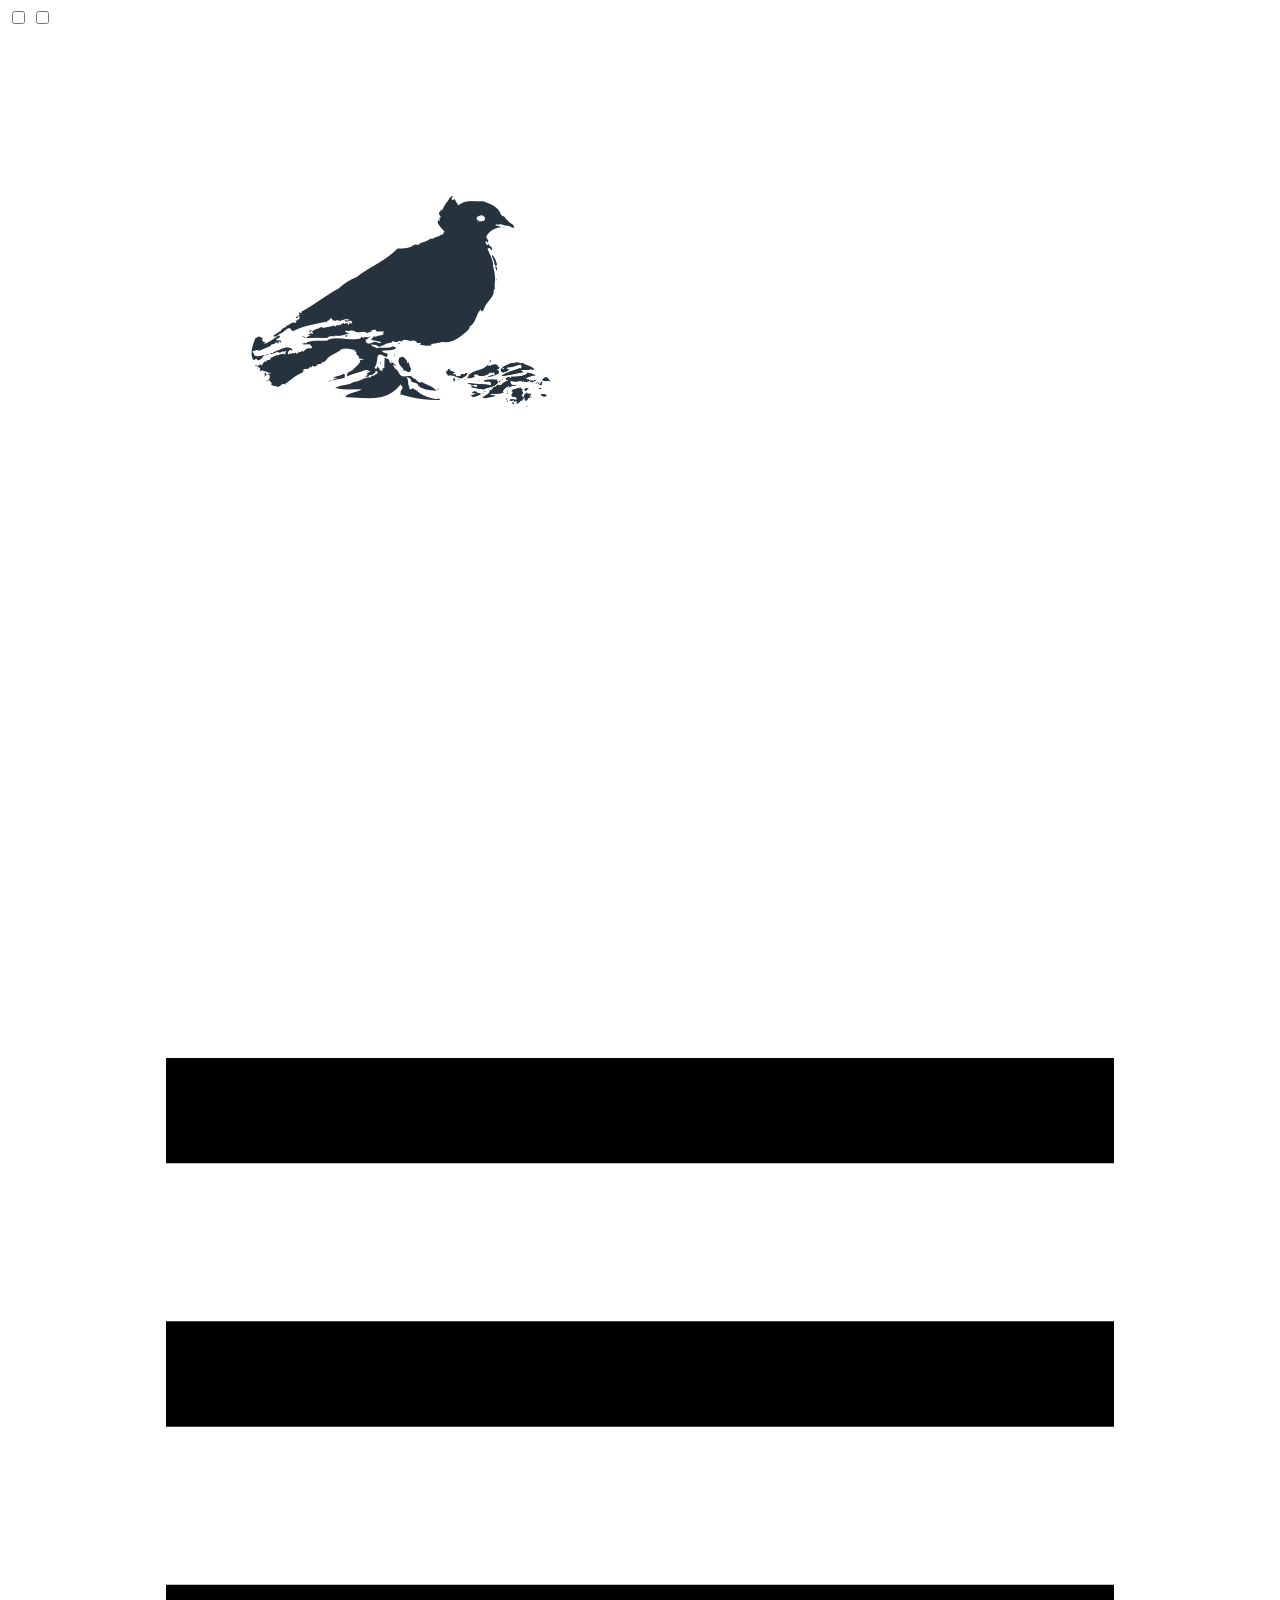
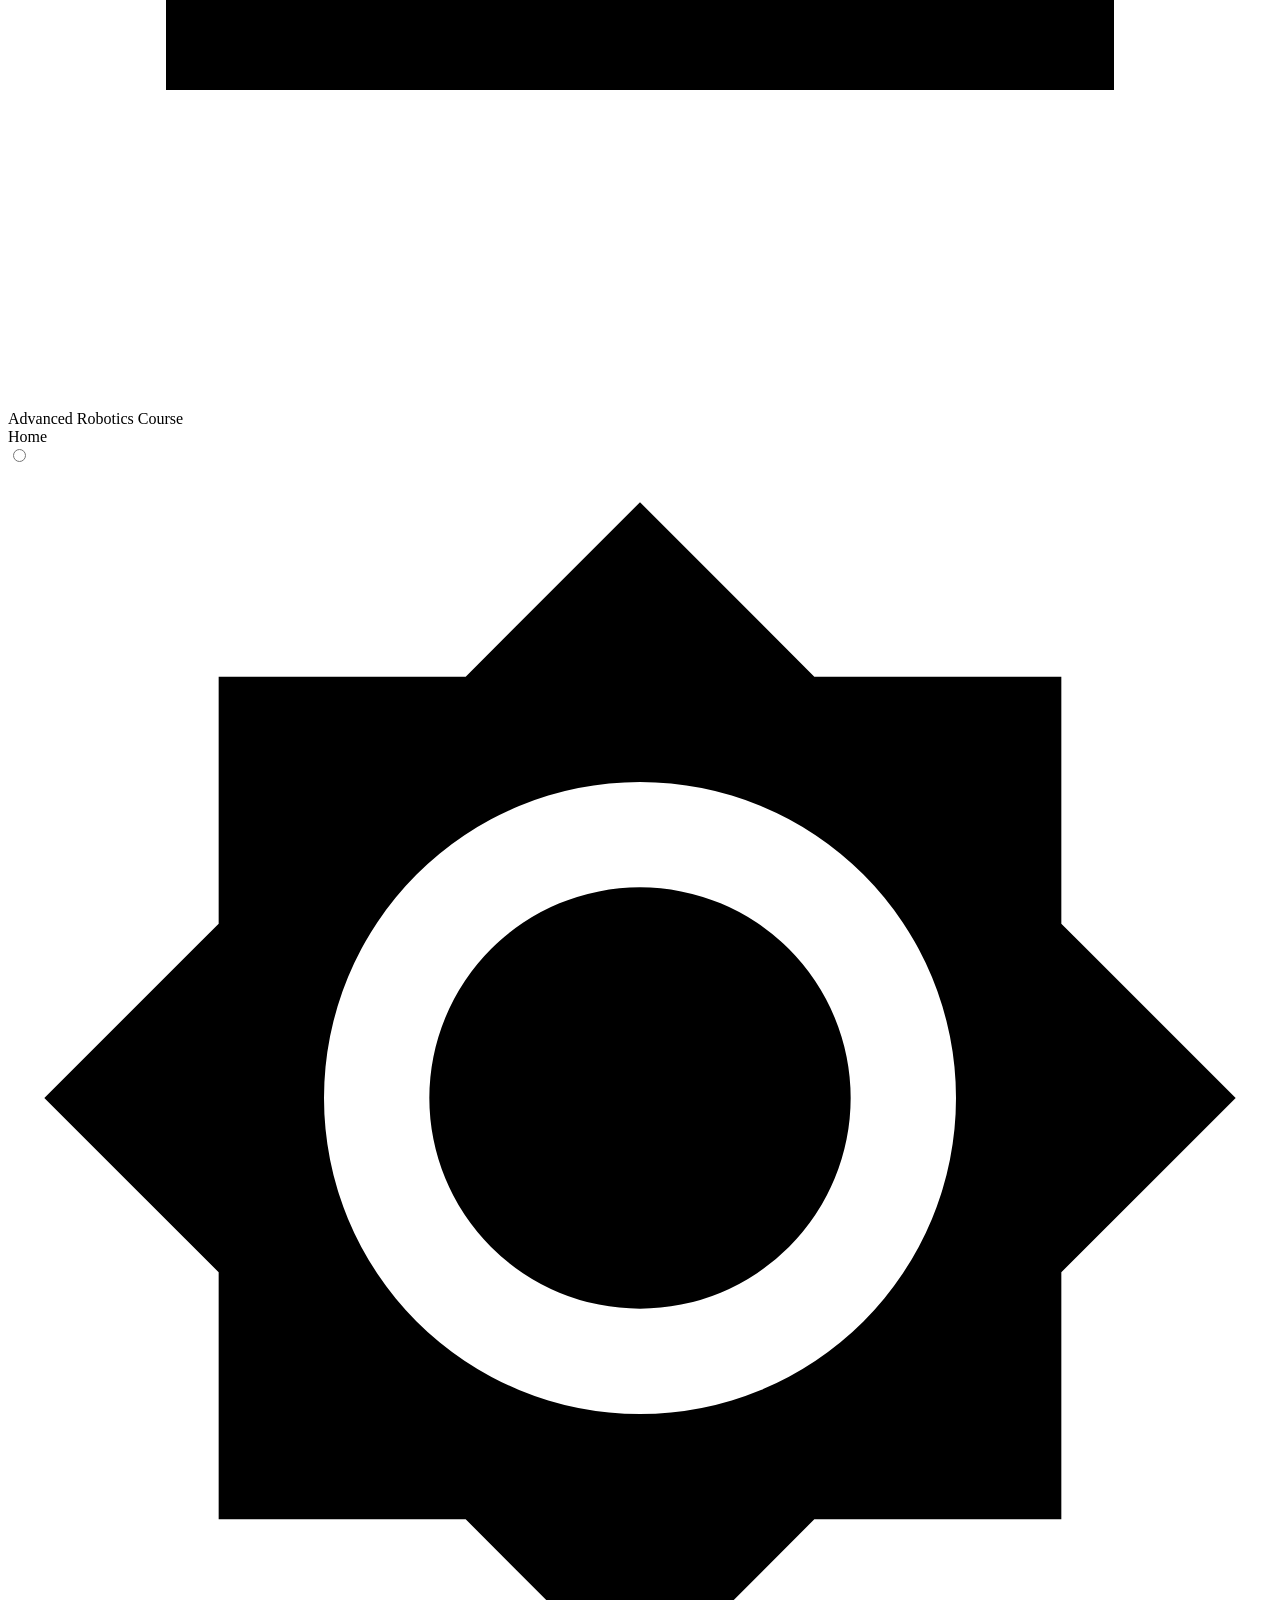
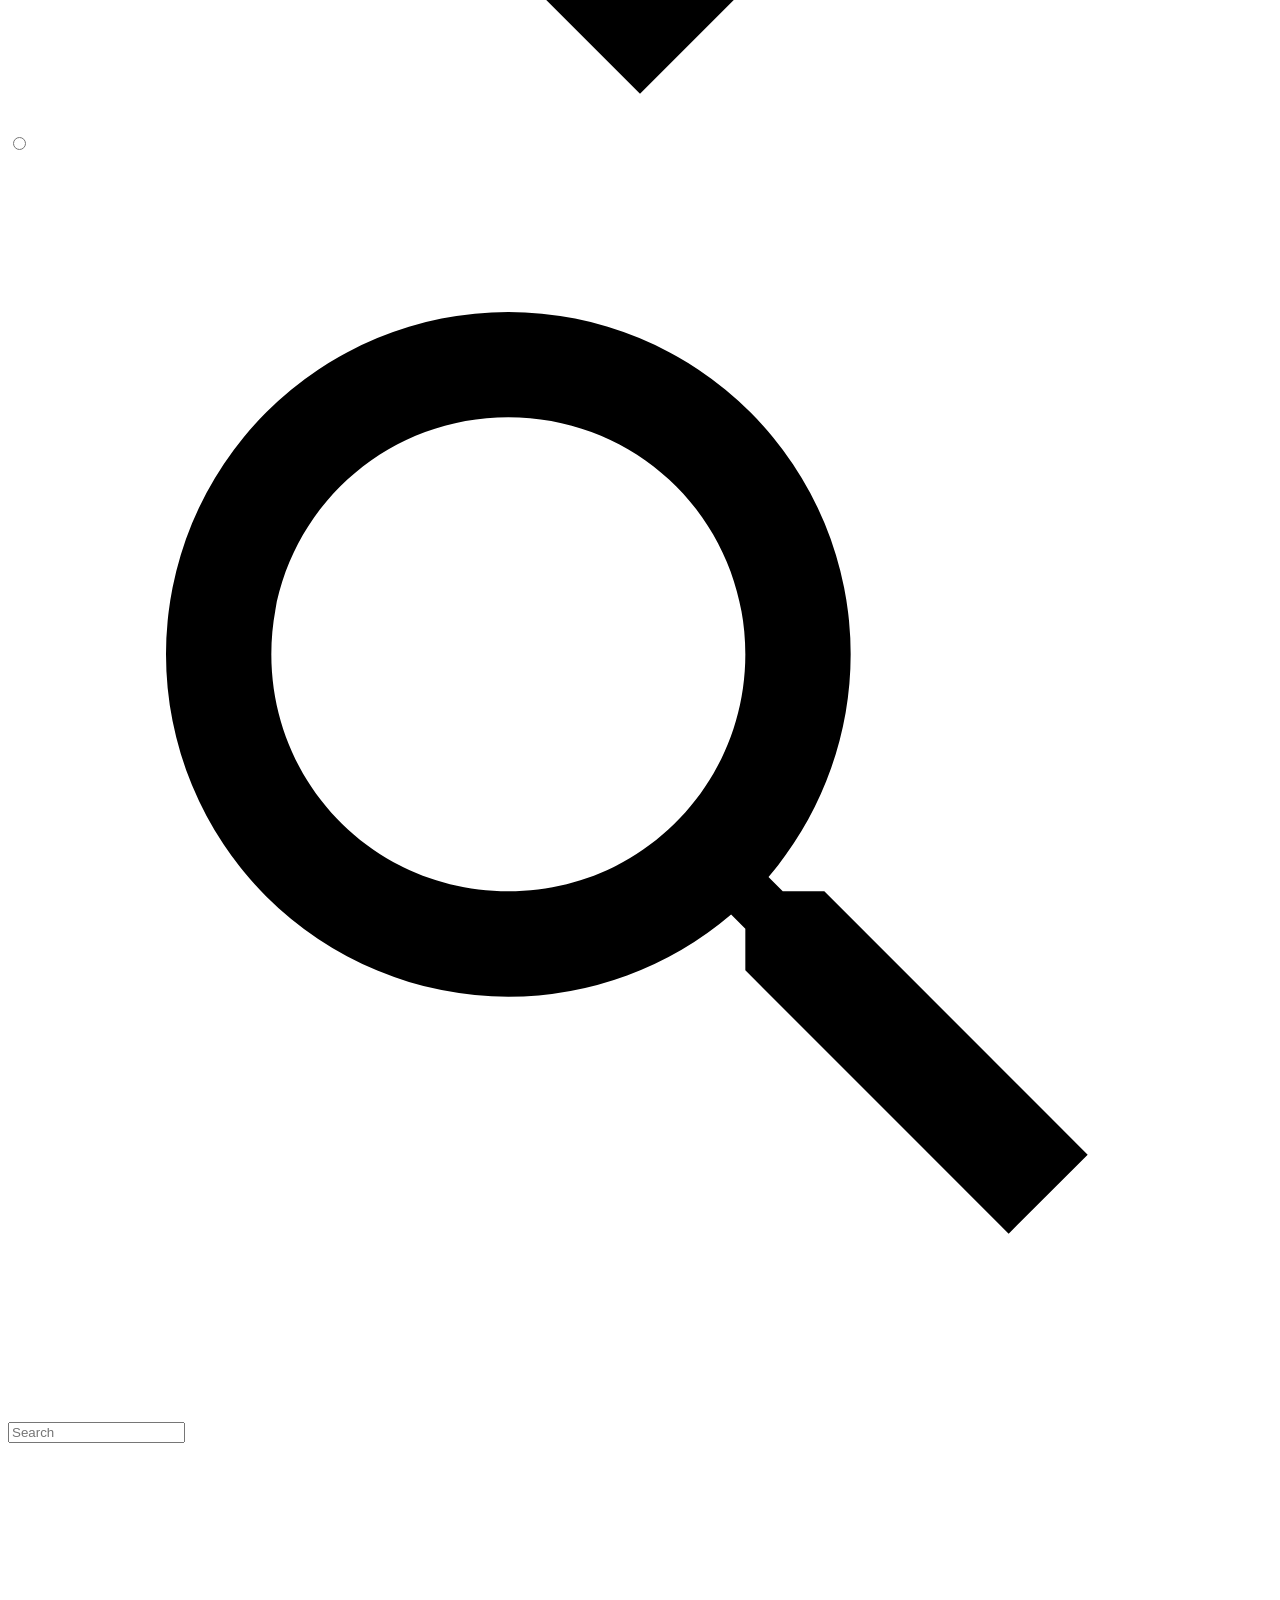
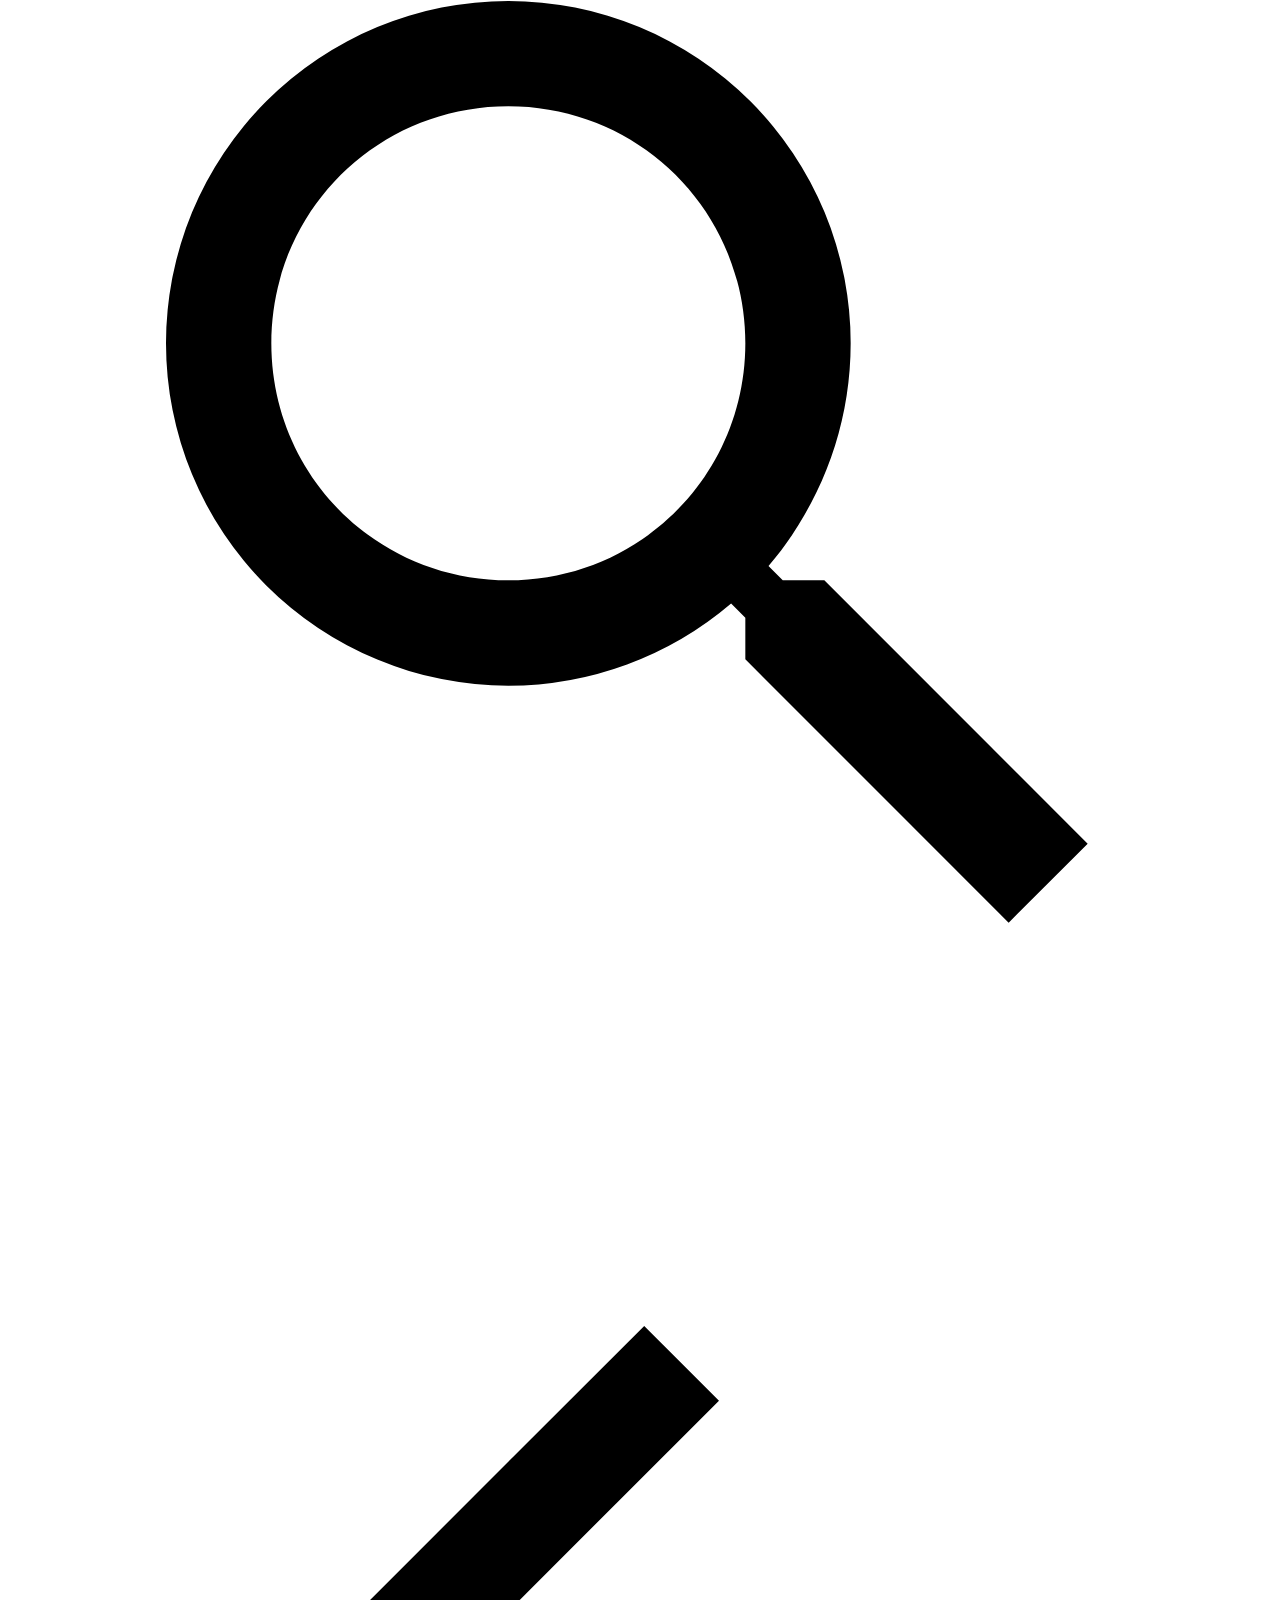
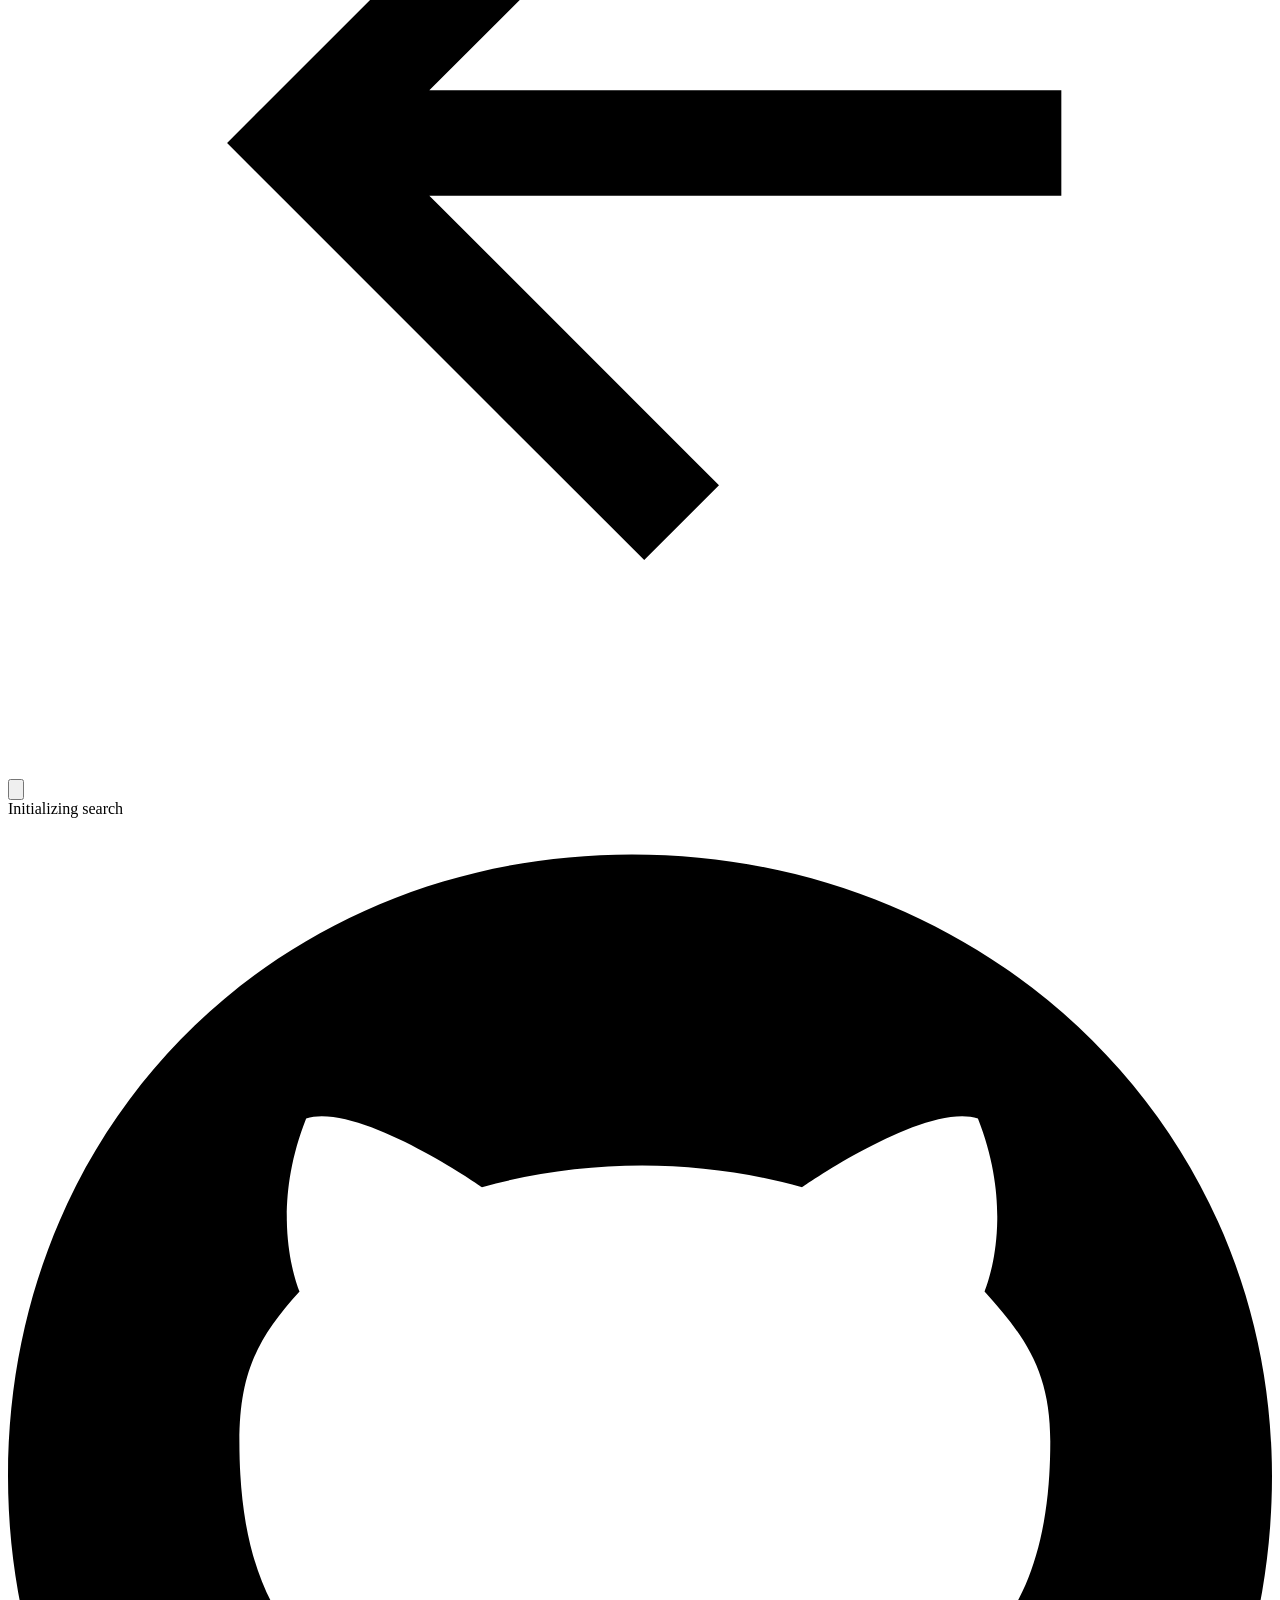
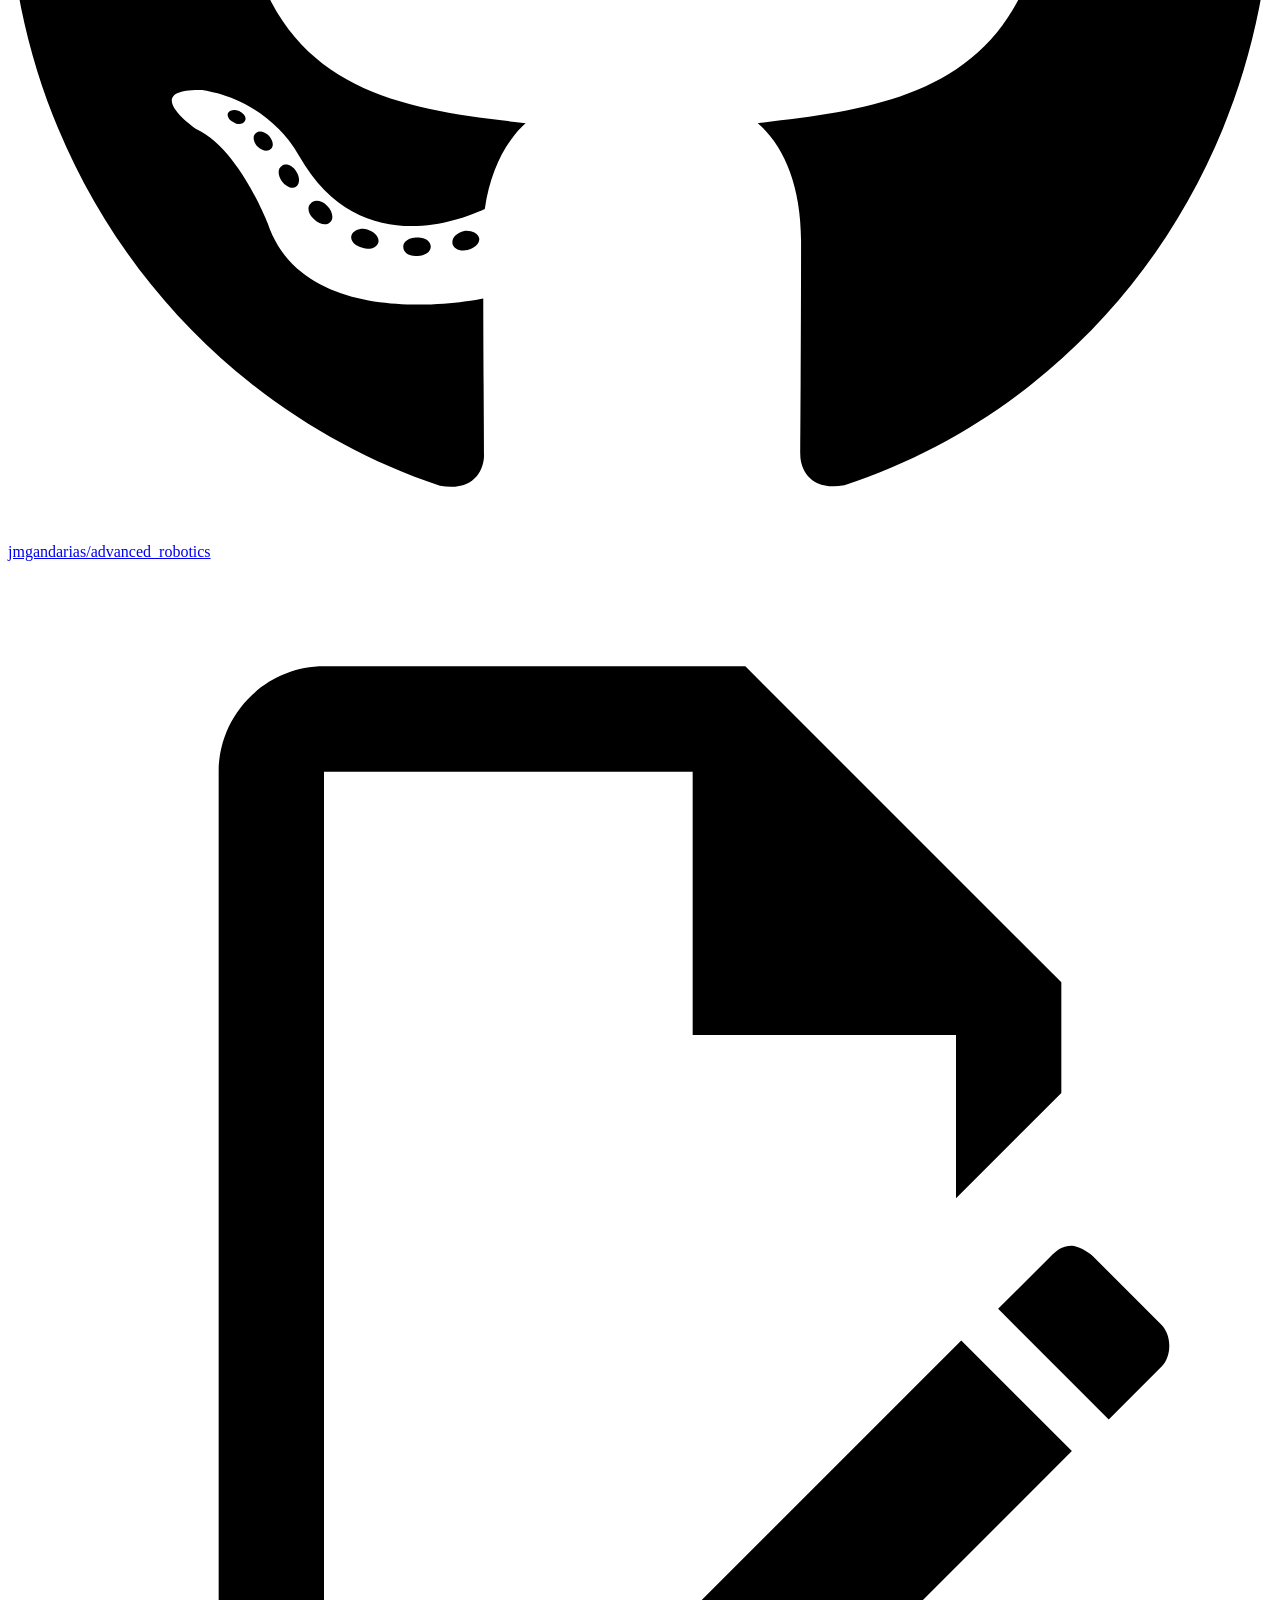
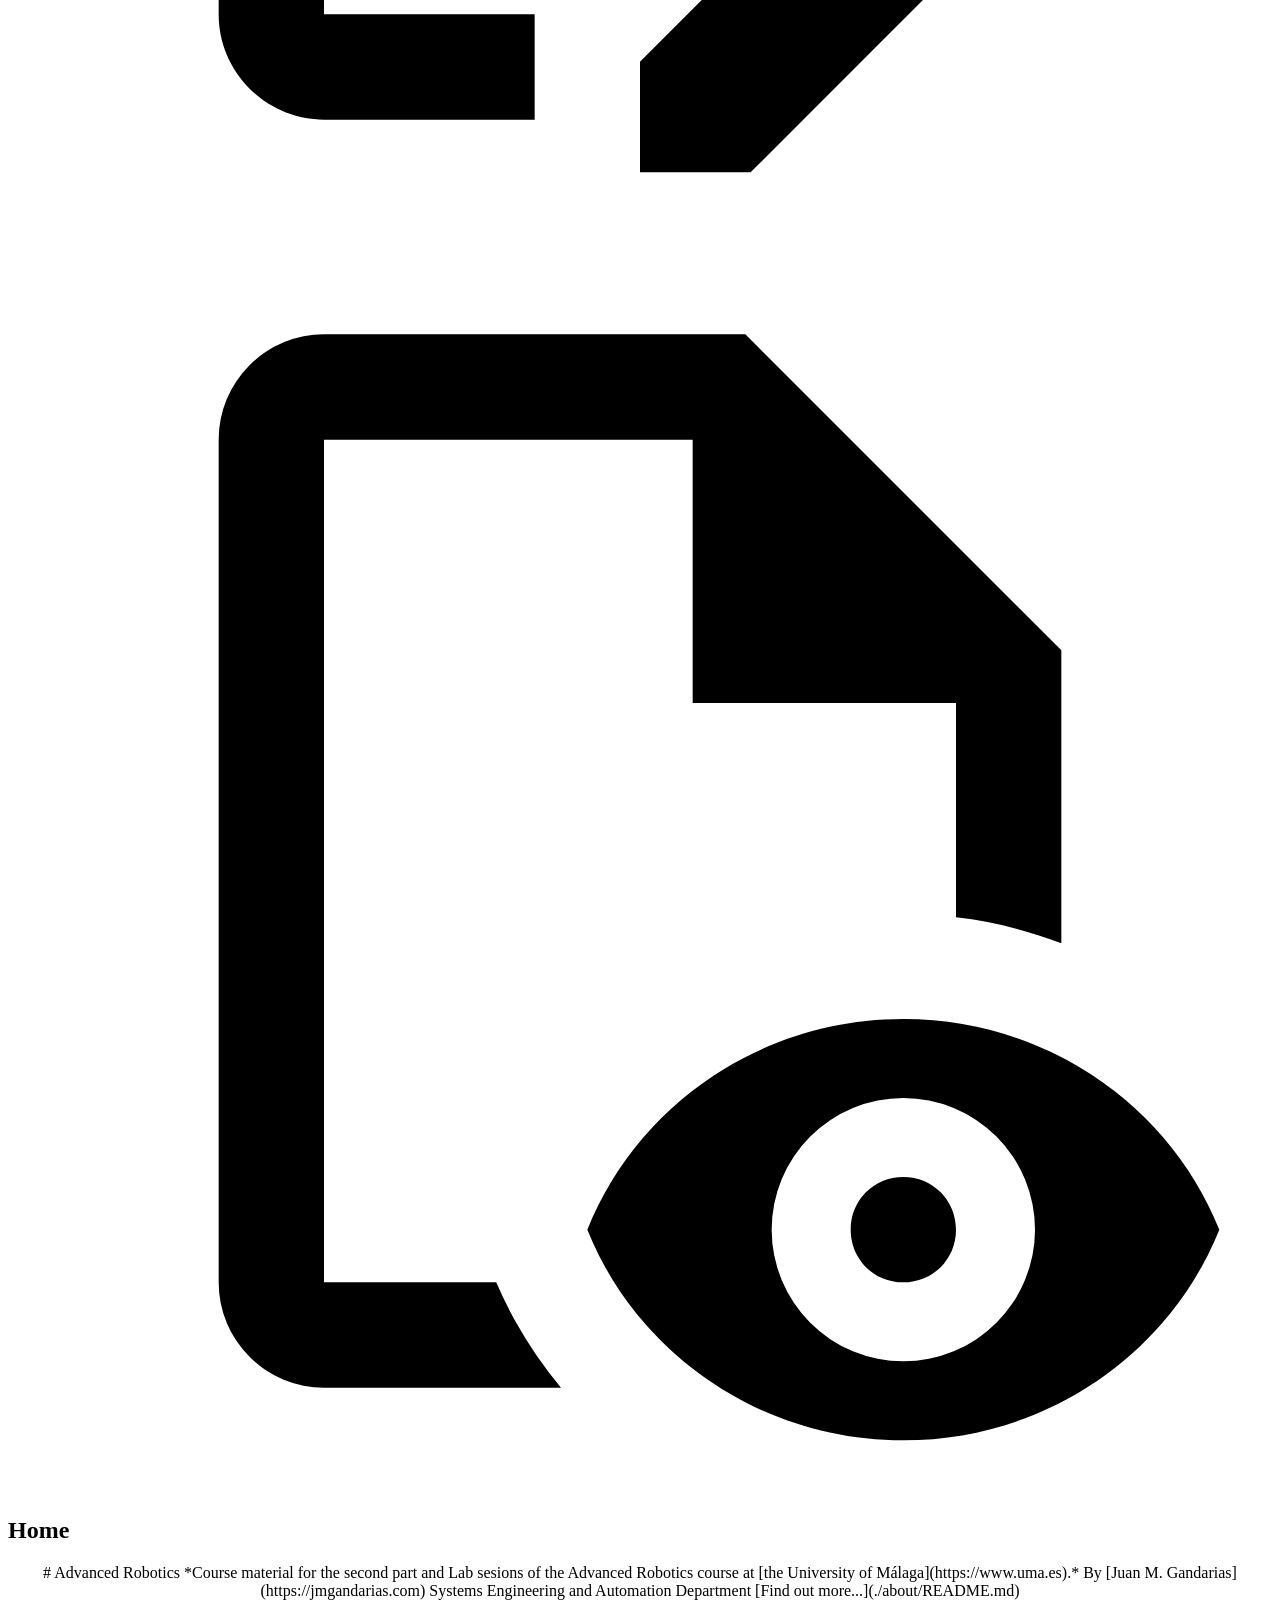
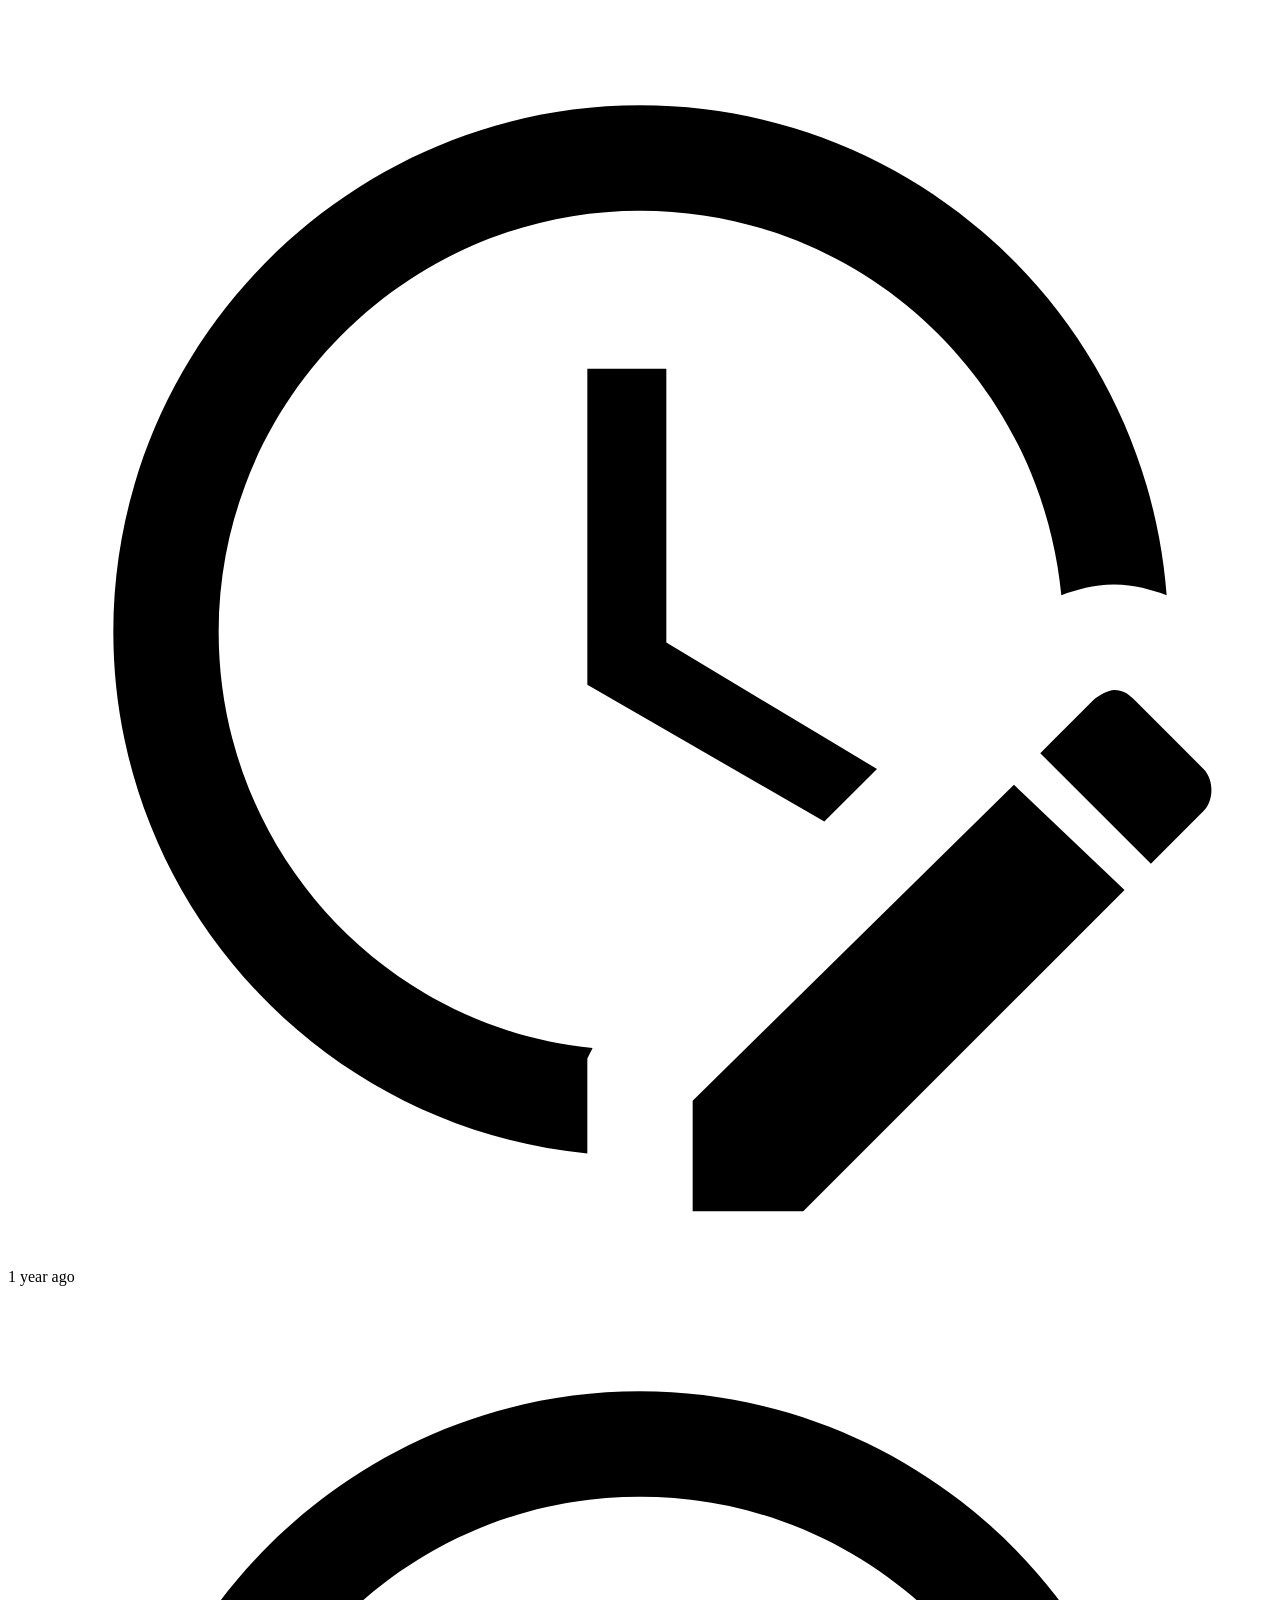
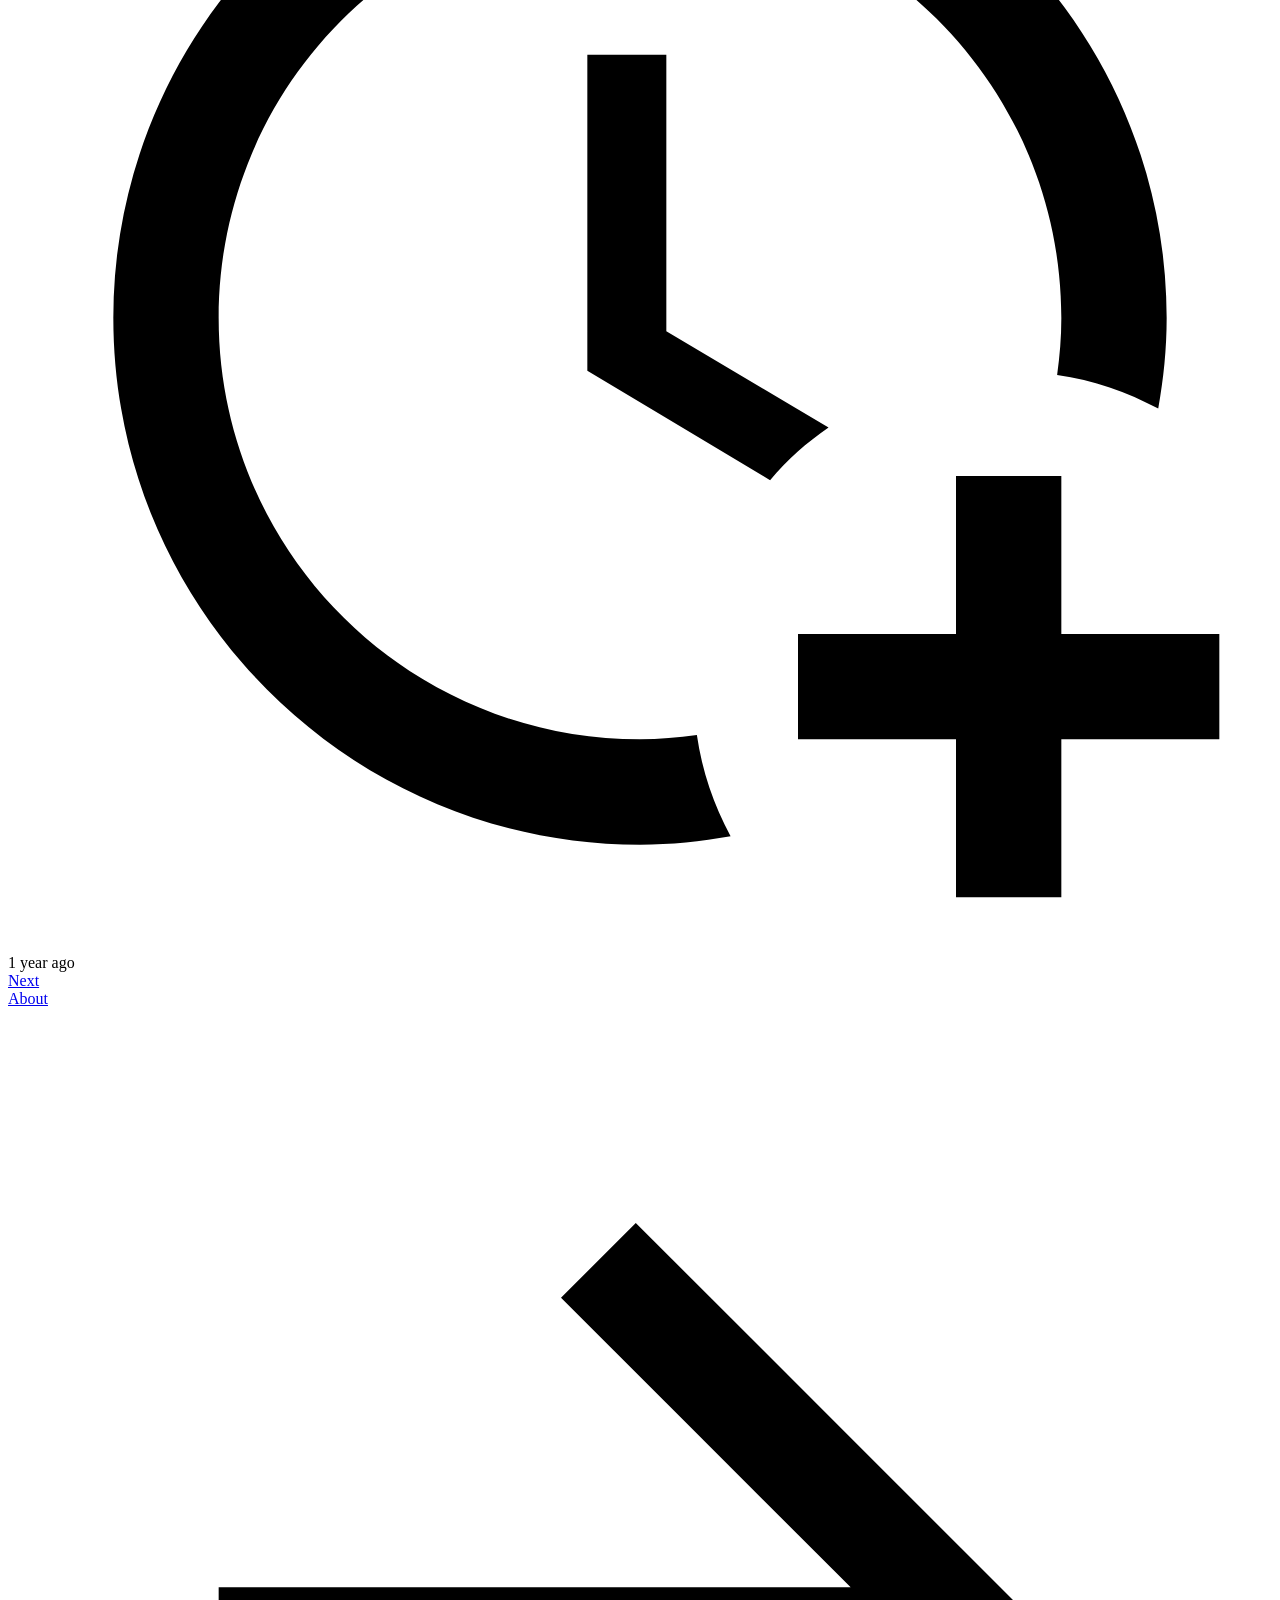
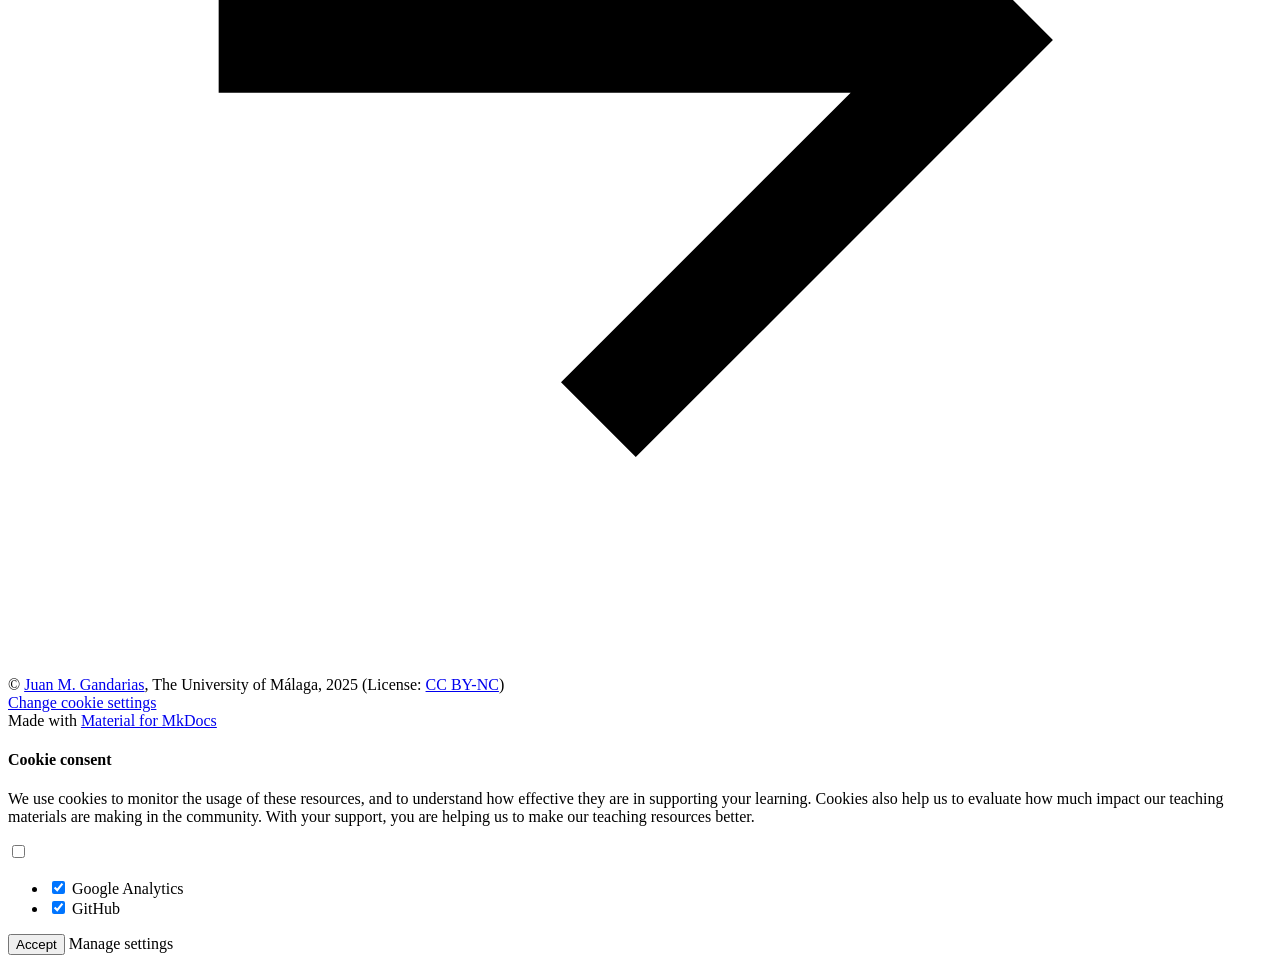
==== commit 99d1de1c: "Deployed 5702155 with MkDocs version: 1.6.1" ====
--- a/index.html
+++ b/index.html
@@ -18,7 +18,7 @@
       
       
       <link rel="icon" href="assets/logo_uma_blanco.svg">
-      <meta name="generator" content="mkdocs-1.6.1, mkdocs-material-9.6.11">
+      <meta name="generator" content="mkdocs-1.6.1, mkdocs-material-9.6.12">
     
     
       
@@ -26,7 +26,7 @@
       
     
     
-      <link rel="stylesheet" href="assets/stylesheets/main.4af4bdda.min.css">
+      <link rel="stylesheet" href="assets/stylesheets/main.2afb09e1.min.css">
       
         
         <link rel="stylesheet" href="assets/stylesheets/palette.06af60db.min.css">
@@ -88,11 +88,6 @@
     <input class="md-toggle" data-md-toggle="search" type="checkbox" id="__search" autocomplete="off">
     <label class="md-overlay" for="__drawer"></label>
     <div data-md-component="skip">
-      
-        
-        <a href="#advanced-robotics" class="md-skip">
-          Skip to content
-        </a>
       
     </div>
     <div data-md-component="announce">
@@ -947,8 +942,6 @@
   
   
   
-    
-  
   
 </nav>
                   </div>
@@ -982,13 +975,22 @@
   
 
 
-<div><p></p><center>
-<h1 id="advanced-robotics">Advanced Robotics<a class="headerlink" href="#advanced-robotics" title="Permanent link">¶</a></h1>
-<p><em>Course material for the second part and Lab sesions of the Advanced Robotics course at <a href="https://www.uma.es">the University of Málaga</a>.</em> </p>
-<p>By <a href="https://jmgandarias.com">Juan M. Gandarias</a> </p>
-<p>Systems Engineering and Automation Department</p>
-<p><a href="about/">Find out more...</a></p>
-<p></p></center></div>
+  <h1>Home</h1>
+
+<center>
+
+# Advanced Robotics
+
+*Course material for the second part and Lab sesions of the Advanced Robotics course at [the University of Málaga](https://www.uma.es).* 
+
+By [Juan M. Gandarias](https://jmgandarias.com) 
+
+Systems Engineering and Automation Department
+
+[Find out more...](./about/README.md)
+
+
+</center>
 
 
 
--- a/assets/stylesheets/main.2afb09e1.min.css
+++ b/assets/stylesheets/main.2afb09e1.min.css
@@ -0,0 +1 @@
+@charset "UTF-8";html{-webkit-text-size-adjust:none;-moz-text-size-adjust:none;text-size-adjust:none;box-sizing:border-box}*,:after,:before{box-sizing:inherit}@media (prefers-reduced-motion){*,:after,:before{transition:none!important}}body{margin:0}a,button,input,label{-webkit-tap-highlight-color:transparent}a{color:inherit;text-decoration:none}hr{border:0;box-sizing:initial;display:block;height:.05rem;overflow:visible;padding:0}small{font-size:80%}sub,sup{line-height:1em}img{border-style:none}table{border-collapse:initial;border-spacing:0}td,th{font-weight:400;vertical-align:top}button{background:#0000;border:0;font-family:inherit;font-size:inherit;margin:0;padding:0}input{border:0;outline:none}:root{--md-primary-fg-color:#4051b5;--md-primary-fg-color--light:#5d6cc0;--md-primary-fg-color--dark:#303fa1;--md-primary-bg-color:#fff;--md-primary-bg-color--light:#ffffffb3;--md-accent-fg-color:#526cfe;--md-accent-fg-color--transparent:#526cfe1a;--md-accent-bg-color:#fff;--md-accent-bg-color--light:#ffffffb3}[data-md-color-scheme=default]{color-scheme:light}[data-md-color-scheme=default] img[src$="#gh-dark-mode-only"],[data-md-color-scheme=default] img[src$="#only-dark"]{display:none}:root,[data-md-color-scheme=default]{--md-hue:225deg;--md-default-fg-color:#000000de;--md-default-fg-color--light:#0000008a;--md-default-fg-color--lighter:#00000052;--md-default-fg-color--lightest:#00000012;--md-default-bg-color:#fff;--md-default-bg-color--light:#ffffffb3;--md-default-bg-color--lighter:#ffffff4d;--md-default-bg-color--lightest:#ffffff1f;--md-code-fg-color:#36464e;--md-code-bg-color:#f5f5f5;--md-code-hl-color:#4287ff;--md-code-hl-color--light:#4287ff1a;--md-code-hl-number-color:#d52a2a;--md-code-hl-special-color:#db1457;--md-code-hl-function-color:#a846b9;--md-code-hl-constant-color:#6e59d9;--md-code-hl-keyword-color:#3f6ec6;--md-code-hl-string-color:#1c7d4d;--md-code-hl-name-color:var(--md-code-fg-color);--md-code-hl-operator-color:var(--md-default-fg-color--light);--md-code-hl-punctuation-color:var(--md-default-fg-color--light);--md-code-hl-comment-color:var(--md-default-fg-color--light);--md-code-hl-generic-color:var(--md-default-fg-color--light);--md-code-hl-variable-color:var(--md-default-fg-color--light);--md-typeset-color:var(--md-default-fg-color);--md-typeset-a-color:var(--md-primary-fg-color);--md-typeset-del-color:#f5503d26;--md-typeset-ins-color:#0bd57026;--md-typeset-kbd-color:#fafafa;--md-typeset-kbd-accent-color:#fff;--md-typeset-kbd-border-color:#b8b8b8;--md-typeset-mark-color:#ffff0080;--md-typeset-table-color:#0000001f;--md-typeset-table-color--light:rgba(0,0,0,.035);--md-admonition-fg-color:var(--md-default-fg-color);--md-admonition-bg-color:var(--md-default-bg-color);--md-warning-fg-color:#000000de;--md-warning-bg-color:#ff9;--md-footer-fg-color:#fff;--md-footer-fg-color--light:#ffffffb3;--md-footer-fg-color--lighter:#ffffff73;--md-footer-bg-color:#000000de;--md-footer-bg-color--dark:#00000052;--md-shadow-z1:0 0.2rem 0.5rem #0000000d,0 0 0.05rem #0000001a;--md-shadow-z2:0 0.2rem 0.5rem #0000001a,0 0 0.05rem #00000040;--md-shadow-z3:0 0.2rem 0.5rem #0003,0 0 0.05rem #00000059}.md-icon svg{fill:currentcolor;display:block;height:1.2rem;width:1.2rem}body{-webkit-font-smoothing:antialiased;-moz-osx-font-smoothing:grayscale;--md-text-font-family:var(--md-text-font,_),-apple-system,BlinkMacSystemFont,Helvetica,Arial,sans-serif;--md-code-font-family:var(--md-code-font,_),SFMono-Regular,Consolas,Menlo,monospace}aside,body,input{font-feature-settings:"kern","liga";color:var(--md-typeset-color);font-family:var(--md-text-font-family)}code,kbd,pre{font-feature-settings:"kern";font-family:var(--md-code-font-family)}:root{--md-typeset-table-sort-icon:url('data:image/svg+xml;charset=utf-8,<svg xmlns="http://www.w3.org/2000/svg" viewBox="0 0 24 24"><path d="m18 21-4-4h3V7h-3l4-4 4 4h-3v10h3M2 19v-2h10v2M2 13v-2h7v2M2 7V5h4v2z"/></svg>');--md-typeset-table-sort-icon--asc:url('data:image/svg+xml;charset=utf-8,<svg xmlns="http://www.w3.org/2000/svg" viewBox="0 0 24 24"><path d="M19 17h3l-4 4-4-4h3V3h2M2 17h10v2H2M6 5v2H2V5m0 6h7v2H2z"/></svg>');--md-typeset-table-sort-icon--desc:url('data:image/svg+xml;charset=utf-8,<svg xmlns="http://www.w3.org/2000/svg" viewBox="0 0 24 24"><path d="M19 7h3l-4-4-4 4h3v14h2M2 17h10v2H2M6 5v2H2V5m0 6h7v2H2z"/></svg>')}.md-typeset{-webkit-print-color-adjust:exact;color-adjust:exact;font-size:.8rem;line-height:1.6;overflow-wrap:break-word}@media print{.md-typeset{font-size:.68rem}}.md-typeset blockquote,.md-typeset dl,.md-typeset figure,.md-typeset ol,.md-typeset pre,.md-typeset ul{margin-bottom:1em;margin-top:1em}.md-typeset h1{color:var(--md-default-fg-color--light);font-size:2em;line-height:1.3;margin:0 0 1.25em}.md-typeset h1,.md-typeset h2{font-weight:300;letter-spacing:-.01em}.md-typeset h2{font-size:1.5625em;line-height:1.4;margin:1.6em 0 .64em}.md-typeset h3{font-size:1.25em;font-weight:400;letter-spacing:-.01em;line-height:1.5;margin:1.6em 0 .8em}.md-typeset h2+h3{margin-top:.8em}.md-typeset h4{font-weight:700;letter-spacing:-.01em;margin:1em 0}.md-typeset h5,.md-typeset h6{color:var(--md-default-fg-color--light);font-size:.8em;font-weight:700;letter-spacing:-.01em;margin:1.25em 0}.md-typeset h5{text-transform:uppercase}.md-typeset h5 code{text-transform:none}.md-typeset hr{border-bottom:.05rem solid var(--md-default-fg-color--lightest);display:flow-root;margin:1.5em 0}.md-typeset a{color:var(--md-typeset-a-color);word-break:break-word}.md-typeset a,.md-typeset a:before{transition:color 125ms}.md-typeset a:focus,.md-typeset a:hover{color:var(--md-accent-fg-color)}.md-typeset a:focus code,.md-typeset a:hover code{background-color:var(--md-accent-fg-color--transparent)}.md-typeset a code{color:currentcolor;transition:background-color 125ms}.md-typeset a.focus-visible{outline-color:var(--md-accent-fg-color);outline-offset:.2rem}.md-typeset code,.md-typeset kbd,.md-typeset pre{color:var(--md-code-fg-color);direction:ltr;font-variant-ligatures:none}@media print{.md-typeset code,.md-typeset kbd,.md-typeset pre{white-space:pre-wrap}}.md-typeset code{background-color:var(--md-code-bg-color);border-radius:.1rem;-webkit-box-decoration-break:clone;box-decoration-break:clone;font-size:.85em;padding:0 .2941176471em;word-break:break-word}.md-typeset code:not(.focus-visible){-webkit-tap-highlight-color:transparent;outline:none}.md-typeset pre{display:flow-root;line-height:1.4;position:relative}.md-typeset pre>code{-webkit-box-decoration-break:slice;box-decoration-break:slice;box-shadow:none;display:block;margin:0;outline-color:var(--md-accent-fg-color);overflow:auto;padding:.7720588235em 1.1764705882em;scrollbar-color:var(--md-default-fg-color--lighter) #0000;scrollbar-width:thin;touch-action:auto;word-break:normal}.md-typeset pre>code:hover{scrollbar-color:var(--md-accent-fg-color) #0000}.md-typeset pre>code::-webkit-scrollbar{height:.2rem;width:.2rem}.md-typeset pre>code::-webkit-scrollbar-thumb{background-color:var(--md-default-fg-color--lighter)}.md-typeset pre>code::-webkit-scrollbar-thumb:hover{background-color:var(--md-accent-fg-color)}.md-typeset kbd{background-color:var(--md-typeset-kbd-color);border-radius:.1rem;box-shadow:0 .1rem 0 .05rem var(--md-typeset-kbd-border-color),0 .1rem 0 var(--md-typeset-kbd-border-color),0 -.1rem .2rem var(--md-typeset-kbd-accent-color) inset;color:var(--md-default-fg-color);display:inline-block;font-size:.75em;padding:0 .6666666667em;vertical-align:text-top;word-break:break-word}.md-typeset mark{background-color:var(--md-typeset-mark-color);-webkit-box-decoration-break:clone;box-decoration-break:clone;color:inherit;word-break:break-word}.md-typeset abbr{border-bottom:.05rem dotted var(--md-default-fg-color--light);cursor:help;text-decoration:none}.md-typeset small{opacity:.75}[dir=ltr] .md-typeset sub,[dir=ltr] .md-typeset sup{margin-left:.078125em}[dir=rtl] .md-typeset sub,[dir=rtl] .md-typeset sup{margin-right:.078125em}[dir=ltr] .md-typeset blockquote{padding-left:.6rem}[dir=rtl] .md-typeset blockquote{padding-right:.6rem}[dir=ltr] .md-typeset blockquote{border-left:.2rem solid var(--md-default-fg-color--lighter)}[dir=rtl] .md-typeset blockquote{border-right:.2rem solid var(--md-default-fg-color--lighter)}.md-typeset blockquote{color:var(--md-default-fg-color--light);margin-left:0;margin-right:0}.md-typeset ul{list-style-type:disc}.md-typeset ul[type]{list-style-type:revert-layer}[dir=ltr] .md-typeset ol,[dir=ltr] .md-typeset ul{margin-left:.625em}[dir=rtl] .md-typeset ol,[dir=rtl] .md-typeset ul{margin-right:.625em}.md-typeset ol,.md-typeset ul{padding:0}.md-typeset ol:not([hidden]),.md-typeset ul:not([hidden]){display:flow-root}.md-typeset ol ol,.md-typeset ul ol{list-style-type:lower-alpha}.md-typeset ol ol ol,.md-typeset ul ol ol{list-style-type:lower-roman}.md-typeset ol ol ol ol,.md-typeset ul ol ol ol{list-style-type:upper-alpha}.md-typeset ol ol ol ol ol,.md-typeset ul ol ol ol ol{list-style-type:upper-roman}.md-typeset ol[type],.md-typeset ul[type]{list-style-type:revert-layer}[dir=ltr] .md-typeset ol li,[dir=ltr] .md-typeset ul li{margin-left:1.25em}[dir=rtl] .md-typeset ol li,[dir=rtl] .md-typeset ul li{margin-right:1.25em}.md-typeset ol li,.md-typeset ul li{margin-bottom:.5em}.md-typeset ol li blockquote,.md-typeset ol li p,.md-typeset ul li blockquote,.md-typeset ul li p{margin:.5em 0}.md-typeset ol li:last-child,.md-typeset ul li:last-child{margin-bottom:0}[dir=ltr] .md-typeset ol li ol,[dir=ltr] .md-typeset ol li ul,[dir=ltr] .md-typeset ul li ol,[dir=ltr] .md-typeset ul li ul{margin-left:.625em}[dir=rtl] .md-typeset ol li ol,[dir=rtl] .md-typeset ol li ul,[dir=rtl] .md-typeset ul li ol,[dir=rtl] .md-typeset ul li ul{margin-right:.625em}.md-typeset ol li ol,.md-typeset ol li ul,.md-typeset ul li ol,.md-typeset ul li ul{margin-bottom:.5em;margin-top:.5em}[dir=ltr] .md-typeset dd{margin-left:1.875em}[dir=rtl] .md-typeset dd{margin-right:1.875em}.md-typeset dd{margin-bottom:1.5em;margin-top:1em}.md-typeset img,.md-typeset svg,.md-typeset video{height:auto;max-width:100%}.md-typeset img[align=left]{margin:1em 1em 1em 0}.md-typeset img[align=right]{margin:1em 0 1em 1em}.md-typeset img[align]:only-child{margin-top:0}.md-typeset figure{display:flow-root;margin:1em auto;max-width:100%;text-align:center;width:-moz-fit-content;width:fit-content}.md-typeset figure img{display:block;margin:0 auto}.md-typeset figcaption{font-style:italic;margin:1em auto;max-width:24rem}.md-typeset iframe{max-width:100%}.md-typeset table:not([class]){background-color:var(--md-default-bg-color);border:.05rem solid var(--md-typeset-table-color);border-radius:.1rem;display:inline-block;font-size:.64rem;max-width:100%;overflow:auto;touch-action:auto}@media print{.md-typeset table:not([class]){display:table}}.md-typeset table:not([class])+*{margin-top:1.5em}.md-typeset table:not([class]) td>:first-child,.md-typeset table:not([class]) th>:first-child{margin-top:0}.md-typeset table:not([class]) td>:last-child,.md-typeset table:not([class]) th>:last-child{margin-bottom:0}.md-typeset table:not([class]) td:not([align]),.md-typeset table:not([class]) th:not([align]){text-align:left}[dir=rtl] .md-typeset table:not([class]) td:not([align]),[dir=rtl] .md-typeset table:not([class]) th:not([align]){text-align:right}.md-typeset table:not([class]) th{font-weight:700;min-width:5rem;padding:.9375em 1.25em;vertical-align:top}.md-typeset table:not([class]) td{border-top:.05rem solid var(--md-typeset-table-color);padding:.9375em 1.25em;vertical-align:top}.md-typeset table:not([class]) tbody tr{transition:background-color 125ms}.md-typeset table:not([class]) tbody tr:hover{background-color:var(--md-typeset-table-color--light);box-shadow:0 .05rem 0 var(--md-default-bg-color) inset}.md-typeset table:not([class]) a{word-break:normal}.md-typeset table th[role=columnheader]{cursor:pointer}[dir=ltr] .md-typeset table th[role=columnheader]:after{margin-left:.5em}[dir=rtl] .md-typeset table th[role=columnheader]:after{margin-right:.5em}.md-typeset table th[role=columnheader]:after{content:"";display:inline-block;height:1.2em;-webkit-mask-image:var(--md-typeset-table-sort-icon);mask-image:var(--md-typeset-table-sort-icon);-webkit-mask-repeat:no-repeat;mask-repeat:no-repeat;-webkit-mask-size:contain;mask-size:contain;transition:background-color 125ms;vertical-align:text-bottom;width:1.2em}.md-typeset table th[role=columnheader]:hover:after{background-color:var(--md-default-fg-color--lighter)}.md-typeset table th[role=columnheader][aria-sort=ascending]:after{background-color:var(--md-default-fg-color--light);-webkit-mask-image:var(--md-typeset-table-sort-icon--asc);mask-image:var(--md-typeset-table-sort-icon--asc)}.md-typeset table th[role=columnheader][aria-sort=descending]:after{background-color:var(--md-default-fg-color--light);-webkit-mask-image:var(--md-typeset-table-sort-icon--desc);mask-image:var(--md-typeset-table-sort-icon--desc)}.md-typeset__scrollwrap{margin:1em -.8rem;overflow-x:auto;touch-action:auto}.md-typeset__table{display:inline-block;margin-bottom:.5em;padding:0 .8rem}@media print{.md-typeset__table{display:block}}html .md-typeset__table table{display:table;margin:0;overflow:hidden;width:100%}@media screen and (max-width:44.984375em){.md-content__inner>pre{margin:1em -.8rem}.md-content__inner>pre code{border-radius:0}}.md-typeset .md-author{border-radius:100%;display:block;flex-shrink:0;height:1.6rem;overflow:hidden;position:relative;transition:color 125ms,transform 125ms;width:1.6rem}.md-typeset .md-author img{display:block}.md-typeset .md-author--more{background:var(--md-default-fg-color--lightest);color:var(--md-default-fg-color--lighter);font-size:.6rem;font-weight:700;line-height:1.6rem;text-align:center}.md-typeset .md-author--long{height:2.4rem;width:2.4rem}.md-typeset a.md-author{transform:scale(1)}.md-typeset a.md-author img{border-radius:100%;filter:grayscale(100%) opacity(75%);transition:filter 125ms}.md-typeset a.md-author:focus,.md-typeset a.md-author:hover{transform:scale(1.1);z-index:1}.md-typeset a.md-author:focus img,.md-typeset a.md-author:hover img{filter:grayscale(0)}.md-banner{background-color:var(--md-footer-bg-color);color:var(--md-footer-fg-color);overflow:auto}@media print{.md-banner{display:none}}.md-banner--warning{background-color:var(--md-warning-bg-color);color:var(--md-warning-fg-color)}.md-banner__inner{font-size:.7rem;margin:.6rem auto;padding:0 .8rem}[dir=ltr] .md-banner__button{float:right}[dir=rtl] .md-banner__button{float:left}.md-banner__button{color:inherit;cursor:pointer;transition:opacity .25s}.no-js .md-banner__button{display:none}.md-banner__button:hover{opacity:.7}html{font-size:125%;height:100%;overflow-x:hidden}@media screen and (min-width:100em){html{font-size:137.5%}}@media screen and (min-width:125em){html{font-size:150%}}body{background-color:var(--md-default-bg-color);display:flex;flex-direction:column;font-size:.5rem;min-height:100%;position:relative;width:100%}@media print{body{display:block}}@media screen and (max-width:59.984375em){body[data-md-scrolllock]{position:fixed}}.md-grid{margin-left:auto;margin-right:auto;max-width:61rem}.md-container{display:flex;flex-direction:column;flex-grow:1}@media print{.md-container{display:block}}.md-main{flex-grow:1}.md-main__inner{display:flex;height:100%;margin-top:1.5rem}.md-ellipsis{overflow:hidden;text-overflow:ellipsis}.md-toggle{display:none}.md-option{height:0;opacity:0;position:absolute;width:0}.md-option:checked+label:not([hidden]){display:block}.md-option.focus-visible+label{outline-color:var(--md-accent-fg-color);outline-style:auto}.md-skip{background-color:var(--md-default-fg-color);border-radius:.1rem;color:var(--md-default-bg-color);font-size:.64rem;margin:.5rem;opacity:0;outline-color:var(--md-accent-fg-color);padding:.3rem .5rem;position:fixed;transform:translateY(.4rem);z-index:-1}.md-skip:focus{opacity:1;transform:translateY(0);transition:transform .25s cubic-bezier(.4,0,.2,1),opacity 175ms 75ms;z-index:10}@page{margin:25mm}:root{--md-clipboard-icon:url('data:image/svg+xml;charset=utf-8,<svg xmlns="http://www.w3.org/2000/svg" viewBox="0 0 24 24"><path d="M19 21H8V7h11m0-2H8a2 2 0 0 0-2 2v14a2 2 0 0 0 2 2h11a2 2 0 0 0 2-2V7a2 2 0 0 0-2-2m-3-4H4a2 2 0 0 0-2 2v14h2V3h12z"/></svg>')}.md-clipboard{border-radius:.1rem;color:var(--md-default-fg-color--lightest);cursor:pointer;height:1.5em;outline-color:var(--md-accent-fg-color);outline-offset:.1rem;position:absolute;right:.5em;top:.5em;transition:color .25s;width:1.5em;z-index:1}@media print{.md-clipboard{display:none}}.md-clipboard:not(.focus-visible){-webkit-tap-highlight-color:transparent;outline:none}:hover>.md-clipboard{color:var(--md-default-fg-color--light)}.md-clipboard:focus,.md-clipboard:hover{color:var(--md-accent-fg-color)}.md-clipboard:after{background-color:currentcolor;content:"";display:block;height:1.125em;margin:0 auto;-webkit-mask-image:var(--md-clipboard-icon);mask-image:var(--md-clipboard-icon);-webkit-mask-position:center;mask-position:center;-webkit-mask-repeat:no-repeat;mask-repeat:no-repeat;-webkit-mask-size:contain;mask-size:contain;width:1.125em}.md-clipboard--inline{cursor:pointer}.md-clipboard--inline code{transition:color .25s,background-color .25s}.md-clipboard--inline:focus code,.md-clipboard--inline:hover code{background-color:var(--md-accent-fg-color--transparent);color:var(--md-accent-fg-color)}.md-typeset .md-code__content{display:grid}@keyframes consent{0%{opacity:0;transform:translateY(100%)}to{opacity:1;transform:translateY(0)}}@keyframes overlay{0%{opacity:0}to{opacity:1}}.md-consent__overlay{animation:overlay .25s both;-webkit-backdrop-filter:blur(.1rem);backdrop-filter:blur(.1rem);background-color:#0000008a;height:100%;opacity:1;position:fixed;top:0;width:100%;z-index:5}.md-consent__inner{animation:consent .5s cubic-bezier(.1,.7,.1,1) both;background-color:var(--md-default-bg-color);border:0;border-radius:.1rem;bottom:0;box-shadow:0 0 .2rem #0000001a,0 .2rem .4rem #0003;max-height:100%;overflow:auto;padding:0;position:fixed;width:100%;z-index:5}.md-consent__form{padding:.8rem}.md-consent__settings{display:none;margin:1em 0}input:checked+.md-consent__settings{display:block}.md-consent__controls{margin-bottom:.8rem}.md-typeset .md-consent__controls .md-button{display:inline}@media screen and (max-width:44.984375em){.md-typeset .md-consent__controls .md-button{display:block;margin-top:.4rem;text-align:center;width:100%}}.md-consent label{cursor:pointer}.md-content{flex-grow:1;min-width:0}.md-content__inner{margin:0 .8rem 1.2rem;padding-top:.6rem}@media screen and (min-width:76.25em){[dir=ltr] .md-sidebar--primary:not([hidden])~.md-content>.md-content__inner{margin-left:1.2rem}[dir=ltr] .md-sidebar--secondary:not([hidden])~.md-content>.md-content__inner,[dir=rtl] .md-sidebar--primary:not([hidden])~.md-content>.md-content__inner{margin-right:1.2rem}[dir=rtl] .md-sidebar--secondary:not([hidden])~.md-content>.md-content__inner{margin-left:1.2rem}}.md-content__inner:before{content:"";display:block;height:.4rem}.md-content__inner>:last-child{margin-bottom:0}[dir=ltr] .md-content__button{float:right}[dir=rtl] .md-content__button{float:left}[dir=ltr] .md-content__button{margin-left:.4rem}[dir=rtl] .md-content__button{margin-right:.4rem}.md-content__button{margin:.4rem 0;padding:0}@media print{.md-content__button{display:none}}.md-typeset .md-content__button{color:var(--md-default-fg-color--lighter)}.md-content__button svg{display:inline;vertical-align:top}[dir=rtl] .md-content__button svg{transform:scaleX(-1)}[dir=ltr] .md-dialog{right:.8rem}[dir=rtl] .md-dialog{left:.8rem}.md-dialog{background-color:var(--md-default-fg-color);border-radius:.1rem;bottom:.8rem;box-shadow:var(--md-shadow-z3);min-width:11.1rem;opacity:0;padding:.4rem .6rem;pointer-events:none;position:fixed;transform:translateY(100%);transition:transform 0ms .4s,opacity .4s;z-index:4}@media print{.md-dialog{display:none}}.md-dialog--active{opacity:1;pointer-events:auto;transform:translateY(0);transition:transform .4s cubic-bezier(.075,.85,.175,1),opacity .4s}.md-dialog__inner{color:var(--md-default-bg-color);font-size:.7rem}.md-feedback{margin:2em 0 1em;text-align:center}.md-feedback fieldset{border:none;margin:0;padding:0}.md-feedback__title{font-weight:700;margin:1em auto}.md-feedback__inner{position:relative}.md-feedback__list{display:flex;flex-wrap:wrap;place-content:baseline center;position:relative}.md-feedback__list:hover .md-icon:not(:disabled){color:var(--md-default-fg-color--lighter)}:disabled .md-feedback__list{min-height:1.8rem}.md-feedback__icon{color:var(--md-default-fg-color--light);cursor:pointer;flex-shrink:0;margin:0 .1rem;transition:color 125ms}.md-feedback__icon:not(:disabled).md-icon:hover{color:var(--md-accent-fg-color)}.md-feedback__icon:disabled{color:var(--md-default-fg-color--lightest);pointer-events:none}.md-feedback__note{opacity:0;position:relative;transform:translateY(.4rem);transition:transform .4s cubic-bezier(.1,.7,.1,1),opacity .15s}.md-feedback__note>*{margin:0 auto;max-width:16rem}:disabled .md-feedback__note{opacity:1;transform:translateY(0)}@media print{.md-feedback{display:none}}.md-footer{background-color:var(--md-footer-bg-color);color:var(--md-footer-fg-color)}@media print{.md-footer{display:none}}.md-footer__inner{justify-content:space-between;overflow:auto;padding:.2rem}.md-footer__inner:not([hidden]){display:flex}.md-footer__link{align-items:end;display:flex;flex-grow:0.01;margin-bottom:.4rem;margin-top:1rem;max-width:100%;outline-color:var(--md-accent-fg-color);overflow:hidden;transition:opacity .25s}.md-footer__link:focus,.md-footer__link:hover{opacity:.7}[dir=rtl] .md-footer__link svg{transform:scaleX(-1)}@media screen and (max-width:44.984375em){.md-footer__link--prev{flex-shrink:0}.md-footer__link--prev .md-footer__title{display:none}}[dir=ltr] .md-footer__link--next{margin-left:auto}[dir=rtl] .md-footer__link--next{margin-right:auto}.md-footer__link--next{text-align:right}[dir=rtl] .md-footer__link--next{text-align:left}.md-footer__title{flex-grow:1;font-size:.9rem;margin-bottom:.7rem;max-width:calc(100% - 2.4rem);padding:0 1rem;white-space:nowrap}.md-footer__button{margin:.2rem;padding:.4rem}.md-footer__direction{font-size:.64rem;opacity:.7}.md-footer-meta{background-color:var(--md-footer-bg-color--dark)}.md-footer-meta__inner{display:flex;flex-wrap:wrap;justify-content:space-between;padding:.2rem}html .md-footer-meta.md-typeset a{color:var(--md-footer-fg-color--light)}html .md-footer-meta.md-typeset a:focus,html .md-footer-meta.md-typeset a:hover{color:var(--md-footer-fg-color)}.md-copyright{color:var(--md-footer-fg-color--lighter);font-size:.64rem;margin:auto .6rem;padding:.4rem 0;width:100%}@media screen and (min-width:45em){.md-copyright{width:auto}}.md-copyright__highlight{color:var(--md-footer-fg-color--light)}.md-social{display:inline-flex;gap:.2rem;margin:0 .4rem;padding:.2rem 0 .6rem}@media screen and (min-width:45em){.md-social{padding:.6rem 0}}.md-social__link{display:inline-block;height:1.6rem;text-align:center;width:1.6rem}.md-social__link:before{line-height:1.9}.md-social__link svg{fill:currentcolor;max-height:.8rem;vertical-align:-25%}.md-typeset .md-button{border:.1rem solid;border-radius:.1rem;color:var(--md-primary-fg-color);cursor:pointer;display:inline-block;font-weight:700;padding:.625em 2em;transition:color 125ms,background-color 125ms,border-color 125ms}.md-typeset .md-button--primary{background-color:var(--md-primary-fg-color);border-color:var(--md-primary-fg-color);color:var(--md-primary-bg-color)}.md-typeset .md-button:focus,.md-typeset .md-button:hover{background-color:var(--md-accent-fg-color);border-color:var(--md-accent-fg-color);color:var(--md-accent-bg-color)}[dir=ltr] .md-typeset .md-input{border-top-left-radius:.1rem}[dir=ltr] .md-typeset .md-input,[dir=rtl] .md-typeset .md-input{border-top-right-radius:.1rem}[dir=rtl] .md-typeset .md-input{border-top-left-radius:.1rem}.md-typeset .md-input{border-bottom:.1rem solid var(--md-default-fg-color--lighter);box-shadow:var(--md-shadow-z1);font-size:.8rem;height:1.8rem;padding:0 .6rem;transition:border .25s,box-shadow .25s}.md-typeset .md-input:focus,.md-typeset .md-input:hover{border-bottom-color:var(--md-accent-fg-color);box-shadow:var(--md-shadow-z2)}.md-typeset .md-input--stretch{width:100%}.md-header{background-color:var(--md-primary-fg-color);box-shadow:0 0 .2rem #0000,0 .2rem .4rem #0000;color:var(--md-primary-bg-color);display:block;left:0;position:sticky;right:0;top:0;z-index:4}@media print{.md-header{display:none}}.md-header[hidden]{transform:translateY(-100%);transition:transform .25s cubic-bezier(.8,0,.6,1),box-shadow .25s}.md-header--shadow{box-shadow:0 0 .2rem #0000001a,0 .2rem .4rem #0003;transition:transform .25s cubic-bezier(.1,.7,.1,1),box-shadow .25s}.md-header__inner{align-items:center;display:flex;padding:0 .2rem}.md-header__button{color:currentcolor;cursor:pointer;margin:.2rem;outline-color:var(--md-accent-fg-color);padding:.4rem;position:relative;transition:opacity .25s;vertical-align:middle;z-index:1}.md-header__button:hover{opacity:.7}.md-header__button:not([hidden]){display:inline-block}.md-header__button:not(.focus-visible){-webkit-tap-highlight-color:transparent;outline:none}.md-header__button.md-logo{margin:.2rem;padding:.4rem}@media screen and (max-width:76.234375em){.md-header__button.md-logo{display:none}}.md-header__button.md-logo img,.md-header__button.md-logo svg{fill:currentcolor;display:block;height:1.2rem;width:auto}@media screen and (min-width:60em){.md-header__button[for=__search]{display:none}}.no-js .md-header__button[for=__search]{display:none}[dir=rtl] .md-header__button[for=__search] svg{transform:scaleX(-1)}@media screen and (min-width:76.25em){.md-header__button[for=__drawer]{display:none}}.md-header__topic{display:flex;max-width:100%;position:absolute;transition:transform .4s cubic-bezier(.1,.7,.1,1),opacity .15s;white-space:nowrap}.md-header__topic+.md-header__topic{opacity:0;pointer-events:none;transform:translateX(1.25rem);transition:transform .4s cubic-bezier(1,.7,.1,.1),opacity .15s;z-index:-1}[dir=rtl] .md-header__topic+.md-header__topic{transform:translateX(-1.25rem)}.md-header__topic:first-child{font-weight:700}[dir=ltr] .md-header__title{margin-left:1rem;margin-right:.4rem}[dir=rtl] .md-header__title{margin-left:.4rem;margin-right:1rem}.md-header__title{flex-grow:1;font-size:.9rem;height:2.4rem;line-height:2.4rem}.md-header__title--active .md-header__topic{opacity:0;pointer-events:none;transform:translateX(-1.25rem);transition:transform .4s cubic-bezier(1,.7,.1,.1),opacity .15s;z-index:-1}[dir=rtl] .md-header__title--active .md-header__topic{transform:translateX(1.25rem)}.md-header__title--active .md-header__topic+.md-header__topic{opacity:1;pointer-events:auto;transform:translateX(0);transition:transform .4s cubic-bezier(.1,.7,.1,1),opacity .15s;z-index:0}.md-header__title>.md-header__ellipsis{height:100%;position:relative;width:100%}.md-header__option{display:flex;flex-shrink:0;max-width:100%;transition:max-width 0ms .25s,opacity .25s .25s;white-space:nowrap}[data-md-toggle=search]:checked~.md-header .md-header__option{max-width:0;opacity:0;transition:max-width 0ms,opacity 0ms}.md-header__option>input{bottom:0}.md-header__source{display:none}@media screen and (min-width:60em){[dir=ltr] .md-header__source{margin-left:1rem}[dir=rtl] .md-header__source{margin-right:1rem}.md-header__source{display:block;max-width:11.7rem;width:11.7rem}}@media screen and (min-width:76.25em){[dir=ltr] .md-header__source{margin-left:1.4rem}[dir=rtl] .md-header__source{margin-right:1.4rem}}.md-meta{color:var(--md-default-fg-color--light);font-size:.7rem;line-height:1.3}.md-meta__list{display:inline-flex;flex-wrap:wrap;list-style:none;margin:0;padding:0}.md-meta__item:not(:last-child):after{content:"·";margin-left:.2rem;margin-right:.2rem}.md-meta__link{color:var(--md-typeset-a-color)}.md-meta__link:focus,.md-meta__link:hover{color:var(--md-accent-fg-color)}.md-draft{background-color:#ff1744;border-radius:.125em;color:#fff;display:inline-block;font-weight:700;padding-left:.5714285714em;padding-right:.5714285714em}:root{--md-nav-icon--prev:url('data:image/svg+xml;charset=utf-8,<svg xmlns="http://www.w3.org/2000/svg" viewBox="0 0 24 24"><path d="M20 11v2H8l5.5 5.5-1.42 1.42L4.16 12l7.92-7.92L13.5 5.5 8 11z"/></svg>');--md-nav-icon--next:url('data:image/svg+xml;charset=utf-8,<svg xmlns="http://www.w3.org/2000/svg" viewBox="0 0 24 24"><path d="M8.59 16.58 13.17 12 8.59 7.41 10 6l6 6-6 6z"/></svg>');--md-toc-icon:url('data:image/svg+xml;charset=utf-8,<svg xmlns="http://www.w3.org/2000/svg" viewBox="0 0 24 24"><path d="M3 9h14V7H3zm0 4h14v-2H3zm0 4h14v-2H3zm16 0h2v-2h-2zm0-10v2h2V7zm0 6h2v-2h-2z"/></svg>')}.md-nav{font-size:.7rem;line-height:1.3}.md-nav__title{color:var(--md-default-fg-color--light);display:block;font-weight:700;overflow:hidden;padding:0 .6rem;text-overflow:ellipsis}.md-nav__title .md-nav__button{display:none}.md-nav__title .md-nav__button img{height:100%;width:auto}.md-nav__title .md-nav__button.md-logo img,.md-nav__title .md-nav__button.md-logo svg{fill:currentcolor;display:block;height:2.4rem;max-width:100%;object-fit:contain;width:auto}.md-nav__list{list-style:none;margin:0;padding:0}.md-nav__link{align-items:flex-start;display:flex;gap:.4rem;margin-top:.625em;scroll-snap-align:start;transition:color 125ms}.md-nav__link--passed{color:var(--md-default-fg-color--light)}.md-nav__item .md-nav__link--active,.md-nav__item .md-nav__link--active code{color:var(--md-typeset-a-color)}.md-nav__link .md-ellipsis{position:relative}[dir=ltr] .md-nav__link .md-icon:last-child{margin-left:auto}[dir=rtl] .md-nav__link .md-icon:last-child{margin-right:auto}.md-nav__link svg{fill:currentcolor;flex-shrink:0;height:1.3em;position:relative}.md-nav__link[for]:focus,.md-nav__link[for]:hover,.md-nav__link[href]:focus,.md-nav__link[href]:hover{color:var(--md-accent-fg-color);cursor:pointer}.md-nav__link.focus-visible{outline-color:var(--md-accent-fg-color);outline-offset:.2rem}.md-nav--primary .md-nav__link[for=__toc]{display:none}.md-nav--primary .md-nav__link[for=__toc] .md-icon:after{background-color:currentcolor;display:block;height:100%;-webkit-mask-image:var(--md-toc-icon);mask-image:var(--md-toc-icon);width:100%}.md-nav--primary .md-nav__link[for=__toc]~.md-nav{display:none}.md-nav__container>.md-nav__link{margin-top:0}.md-nav__container>.md-nav__link:first-child{flex-grow:1;min-width:0}.md-nav__icon{flex-shrink:0}.md-nav__source{display:none}@media screen and (max-width:76.234375em){.md-nav--primary,.md-nav--primary .md-nav{background-color:var(--md-default-bg-color);display:flex;flex-direction:column;height:100%;left:0;position:absolute;right:0;top:0;z-index:1}.md-nav--primary .md-nav__item,.md-nav--primary .md-nav__title{font-size:.8rem;line-height:1.5}.md-nav--primary .md-nav__title{background-color:var(--md-default-fg-color--lightest);color:var(--md-default-fg-color--light);cursor:pointer;height:5.6rem;line-height:2.4rem;padding:3rem .8rem .2rem;position:relative;white-space:nowrap}[dir=ltr] .md-nav--primary .md-nav__title .md-nav__icon{left:.4rem}[dir=rtl] .md-nav--primary .md-nav__title .md-nav__icon{right:.4rem}.md-nav--primary .md-nav__title .md-nav__icon{display:block;height:1.2rem;margin:.2rem;position:absolute;top:.4rem;width:1.2rem}.md-nav--primary .md-nav__title .md-nav__icon:after{background-color:currentcolor;content:"";display:block;height:100%;-webkit-mask-image:var(--md-nav-icon--prev);mask-image:var(--md-nav-icon--prev);-webkit-mask-position:center;mask-position:center;-webkit-mask-repeat:no-repeat;mask-repeat:no-repeat;-webkit-mask-size:contain;mask-size:contain;width:100%}.md-nav--primary .md-nav__title~.md-nav__list{background-color:var(--md-default-bg-color);box-shadow:0 .05rem 0 var(--md-default-fg-color--lightest) inset;overflow-y:auto;scroll-snap-type:y mandatory;touch-action:pan-y}.md-nav--primary .md-nav__title~.md-nav__list>:first-child{border-top:0}.md-nav--primary .md-nav__title[for=__drawer]{background-color:var(--md-primary-fg-color);color:var(--md-primary-bg-color);font-weight:700}.md-nav--primary .md-nav__title .md-logo{display:block;left:.2rem;margin:.2rem;padding:.4rem;position:absolute;right:.2rem;top:.2rem}.md-nav--primary .md-nav__list{flex:1}.md-nav--primary .md-nav__item{border-top:.05rem solid var(--md-default-fg-color--lightest)}.md-nav--primary .md-nav__item--active>.md-nav__link{color:var(--md-typeset-a-color)}.md-nav--primary .md-nav__item--active>.md-nav__link:focus,.md-nav--primary .md-nav__item--active>.md-nav__link:hover{color:var(--md-accent-fg-color)}.md-nav--primary .md-nav__link{margin-top:0;padding:.6rem .8rem}.md-nav--primary .md-nav__link svg{margin-top:.1em}.md-nav--primary .md-nav__link>.md-nav__link{padding:0}[dir=ltr] .md-nav--primary .md-nav__link .md-nav__icon{margin-right:-.2rem}[dir=rtl] .md-nav--primary .md-nav__link .md-nav__icon{margin-left:-.2rem}.md-nav--primary .md-nav__link .md-nav__icon{font-size:1.2rem;height:1.2rem;width:1.2rem}.md-nav--primary .md-nav__link .md-nav__icon:after{background-color:currentcolor;content:"";display:block;height:100%;-webkit-mask-image:var(--md-nav-icon--next);mask-image:var(--md-nav-icon--next);-webkit-mask-position:center;mask-position:center;-webkit-mask-repeat:no-repeat;mask-repeat:no-repeat;-webkit-mask-size:contain;mask-size:contain;width:100%}[dir=rtl] .md-nav--primary .md-nav__icon:after{transform:scale(-1)}.md-nav--primary .md-nav--secondary .md-nav{background-color:initial;position:static}[dir=ltr] .md-nav--primary .md-nav--secondary .md-nav .md-nav__link{padding-left:1.4rem}[dir=rtl] .md-nav--primary .md-nav--secondary .md-nav .md-nav__link{padding-right:1.4rem}[dir=ltr] .md-nav--primary .md-nav--secondary .md-nav .md-nav .md-nav__link{padding-left:2rem}[dir=rtl] .md-nav--primary .md-nav--secondary .md-nav .md-nav .md-nav__link{padding-right:2rem}[dir=ltr] .md-nav--primary .md-nav--secondary .md-nav .md-nav .md-nav .md-nav__link{padding-left:2.6rem}[dir=rtl] .md-nav--primary .md-nav--secondary .md-nav .md-nav .md-nav .md-nav__link{padding-right:2.6rem}[dir=ltr] .md-nav--primary .md-nav--secondary .md-nav .md-nav .md-nav .md-nav .md-nav__link{padding-left:3.2rem}[dir=rtl] .md-nav--primary .md-nav--secondary .md-nav .md-nav .md-nav .md-nav .md-nav__link{padding-right:3.2rem}.md-nav--secondary{background-color:initial}.md-nav__toggle~.md-nav{display:flex;opacity:0;transform:translateX(100%);transition:transform .25s cubic-bezier(.8,0,.6,1),opacity 125ms 50ms}[dir=rtl] .md-nav__toggle~.md-nav{transform:translateX(-100%)}.md-nav__toggle:checked~.md-nav{opacity:1;transform:translateX(0);transition:transform .25s cubic-bezier(.4,0,.2,1),opacity 125ms 125ms}.md-nav__toggle:checked~.md-nav>.md-nav__list{-webkit-backface-visibility:hidden;backface-visibility:hidden}}@media screen and (max-width:59.984375em){.md-nav--primary .md-nav__link[for=__toc]{display:flex}.md-nav--primary .md-nav__link[for=__toc] .md-icon:after{content:""}.md-nav--primary .md-nav__link[for=__toc]+.md-nav__link{display:none}.md-nav--primary .md-nav__link[for=__toc]~.md-nav{display:flex}.md-nav__source{background-color:var(--md-primary-fg-color--dark);color:var(--md-primary-bg-color);display:block;padding:0 .2rem}}@media screen and (min-width:60em) and (max-width:76.234375em){.md-nav--integrated .md-nav__link[for=__toc]{display:flex}.md-nav--integrated .md-nav__link[for=__toc] .md-icon:after{content:""}.md-nav--integrated .md-nav__link[for=__toc]+.md-nav__link{display:none}.md-nav--integrated .md-nav__link[for=__toc]~.md-nav{display:flex}}@media screen and (min-width:60em){.md-nav{margin-bottom:-.4rem}.md-nav--secondary .md-nav__title{background:var(--md-default-bg-color);box-shadow:0 0 .4rem .4rem var(--md-default-bg-color);position:sticky;top:0;z-index:1}.md-nav--secondary .md-nav__title[for=__toc]{scroll-snap-align:start}.md-nav--secondary .md-nav__title .md-nav__icon{display:none}[dir=ltr] .md-nav--secondary .md-nav__list{padding-left:.6rem}[dir=rtl] .md-nav--secondary .md-nav__list{padding-right:.6rem}.md-nav--secondary .md-nav__list{padding-bottom:.4rem}[dir=ltr] .md-nav--secondary .md-nav__item>.md-nav__link{margin-right:.4rem}[dir=rtl] .md-nav--secondary .md-nav__item>.md-nav__link{margin-left:.4rem}}@media screen and (min-width:76.25em){.md-nav{margin-bottom:-.4rem;transition:max-height .25s cubic-bezier(.86,0,.07,1)}.md-nav--primary .md-nav__title{background:var(--md-default-bg-color);box-shadow:0 0 .4rem .4rem var(--md-default-bg-color);position:sticky;top:0;z-index:1}.md-nav--primary .md-nav__title[for=__drawer]{scroll-snap-align:start}.md-nav--primary .md-nav__title .md-nav__icon{display:none}[dir=ltr] .md-nav--primary .md-nav__list{padding-left:.6rem}[dir=rtl] .md-nav--primary .md-nav__list{padding-right:.6rem}.md-nav--primary .md-nav__list{padding-bottom:.4rem}[dir=ltr] .md-nav--primary .md-nav__item>.md-nav__link{margin-right:.4rem}[dir=rtl] .md-nav--primary .md-nav__item>.md-nav__link{margin-left:.4rem}.md-nav__toggle~.md-nav{display:grid;grid-template-rows:minmax(.4rem,0fr);opacity:0;transition:grid-template-rows .25s cubic-bezier(.86,0,.07,1),opacity .25s,visibility 0ms .25s;visibility:collapse}.md-nav__toggle~.md-nav>.md-nav__list{overflow:hidden}.md-nav__toggle.md-toggle--indeterminate~.md-nav,.md-nav__toggle:checked~.md-nav{grid-template-rows:minmax(.4rem,1fr);opacity:1;transition:grid-template-rows .25s cubic-bezier(.86,0,.07,1),opacity .15s .1s,visibility 0ms;visibility:visible}.md-nav__toggle.md-toggle--indeterminate~.md-nav{transition:none}.md-nav__item--nested>.md-nav>.md-nav__title{display:none}.md-nav__item--section{display:block;margin:1.25em 0}.md-nav__item--section:last-child{margin-bottom:0}.md-nav__item--section>.md-nav__link{font-weight:700}.md-nav__item--section>.md-nav__link[for]{color:var(--md-default-fg-color--light)}.md-nav__item--section>.md-nav__link:not(.md-nav__container){pointer-events:none}.md-nav__item--section>.md-nav__link .md-icon,.md-nav__item--section>.md-nav__link>[for]{display:none}[dir=ltr] .md-nav__item--section>.md-nav{margin-left:-.6rem}[dir=rtl] .md-nav__item--section>.md-nav{margin-right:-.6rem}.md-nav__item--section>.md-nav{display:block;opacity:1;visibility:visible}.md-nav__item--section>.md-nav>.md-nav__list>.md-nav__item{padding:0}.md-nav__icon{border-radius:100%;height:.9rem;transition:background-color .25s;width:.9rem}.md-nav__icon:hover{background-color:var(--md-accent-fg-color--transparent)}.md-nav__icon:after{background-color:currentcolor;border-radius:100%;content:"";display:inline-block;height:100%;-webkit-mask-image:var(--md-nav-icon--next);mask-image:var(--md-nav-icon--next);-webkit-mask-position:center;mask-position:center;-webkit-mask-repeat:no-repeat;mask-repeat:no-repeat;-webkit-mask-size:contain;mask-size:contain;transition:transform .25s;vertical-align:-.1rem;width:100%}[dir=rtl] .md-nav__icon:after{transform:rotate(180deg)}.md-nav__item--nested .md-nav__toggle:checked~.md-nav__link .md-nav__icon:after,.md-nav__item--nested .md-toggle--indeterminate~.md-nav__link .md-nav__icon:after{transform:rotate(90deg)}.md-nav--lifted>.md-nav__list>.md-nav__item,.md-nav--lifted>.md-nav__title{display:none}.md-nav--lifted>.md-nav__list>.md-nav__item--active{display:block}.md-nav--lifted>.md-nav__list>.md-nav__item--active>.md-nav__link{background:var(--md-default-bg-color);box-shadow:0 0 .4rem .4rem var(--md-default-bg-color);margin-top:0;position:sticky;top:0;z-index:1}.md-nav--lifted>.md-nav__list>.md-nav__item--active>.md-nav__link:not(.md-nav__container){pointer-events:none}.md-nav--lifted>.md-nav__list>.md-nav__item--active.md-nav__item--section{margin:0}[dir=ltr] .md-nav--lifted>.md-nav__list>.md-nav__item>.md-nav:not(.md-nav--secondary){margin-left:-.6rem}[dir=rtl] .md-nav--lifted>.md-nav__list>.md-nav__item>.md-nav:not(.md-nav--secondary){margin-right:-.6rem}.md-nav--lifted>.md-nav__list>.md-nav__item>[for]{color:var(--md-default-fg-color--light)}.md-nav--lifted .md-nav[data-md-level="1"]{grid-template-rows:minmax(.4rem,1fr);opacity:1;visibility:visible}[dir=ltr] .md-nav--integrated>.md-nav__list>.md-nav__item--active .md-nav--secondary{border-left:.05rem solid var(--md-primary-fg-color)}[dir=rtl] .md-nav--integrated>.md-nav__list>.md-nav__item--active .md-nav--secondary{border-right:.05rem solid var(--md-primary-fg-color)}.md-nav--integrated>.md-nav__list>.md-nav__item--active .md-nav--secondary{display:block;margin-bottom:1.25em;opacity:1;visibility:visible}.md-nav--integrated>.md-nav__list>.md-nav__item--active .md-nav--secondary>.md-nav__list{overflow:visible;padding-bottom:0}.md-nav--integrated>.md-nav__list>.md-nav__item--active .md-nav--secondary>.md-nav__title{display:none}}.md-pagination{font-size:.8rem;font-weight:700;gap:.4rem}.md-pagination,.md-pagination>*{align-items:center;display:flex;justify-content:center}.md-pagination>*{border-radius:.2rem;height:1.8rem;min-width:1.8rem;text-align:center}.md-pagination__current{background-color:var(--md-default-fg-color--lightest);color:var(--md-default-fg-color--light)}.md-pagination__link{transition:color 125ms,background-color 125ms}.md-pagination__link:focus,.md-pagination__link:hover{background-color:var(--md-accent-fg-color--transparent);color:var(--md-accent-fg-color)}.md-pagination__link:focus svg,.md-pagination__link:hover svg{color:var(--md-accent-fg-color)}.md-pagination__link.focus-visible{outline-color:var(--md-accent-fg-color);outline-offset:.2rem}.md-pagination__link svg{fill:currentcolor;color:var(--md-default-fg-color--lighter);display:block;max-height:100%;width:1.2rem}.md-post__back{border-bottom:.05rem solid var(--md-default-fg-color--lightest);margin-bottom:1.2rem;padding-bottom:1.2rem}@media screen and (max-width:76.234375em){.md-post__back{display:none}}[dir=rtl] .md-post__back svg{transform:scaleX(-1)}.md-post__authors{display:flex;flex-direction:column;gap:.6rem;margin:0 .6rem 1.2rem}.md-post .md-post__meta a{transition:color 125ms}.md-post .md-post__meta a:focus,.md-post .md-post__meta a:hover{color:var(--md-accent-fg-color)}.md-post__title{color:var(--md-default-fg-color--light);font-weight:700}.md-post--excerpt{margin-bottom:3.2rem}.md-post--excerpt .md-post__header{align-items:center;display:flex;gap:.6rem;min-height:1.6rem}.md-post--excerpt .md-post__authors{align-items:center;display:inline-flex;flex-direction:row;gap:.2rem;margin:0;min-height:2.4rem}[dir=ltr] .md-post--excerpt .md-post__meta .md-meta__list{margin-right:.4rem}[dir=rtl] .md-post--excerpt .md-post__meta .md-meta__list{margin-left:.4rem}.md-post--excerpt .md-post__content>:first-child{--md-scroll-margin:6rem;margin-top:0}.md-post>.md-nav--secondary{margin:1em 0}.md-profile{align-items:center;display:flex;font-size:.7rem;gap:.6rem;line-height:1.4;width:100%}.md-profile__description{flex-grow:1}.md-content--post{display:flex}@media screen and (max-width:76.234375em){.md-content--post{flex-flow:column-reverse}}.md-content--post>.md-content__inner{flex-grow:1;min-width:0}@media screen and (min-width:76.25em){[dir=ltr] .md-content--post>.md-content__inner{margin-left:1.2rem}[dir=rtl] .md-content--post>.md-content__inner{margin-right:1.2rem}}@media screen and (max-width:76.234375em){.md-sidebar.md-sidebar--post{padding:0;position:static;width:100%}.md-sidebar.md-sidebar--post .md-sidebar__scrollwrap{overflow:visible}.md-sidebar.md-sidebar--post .md-sidebar__inner{padding:0}.md-sidebar.md-sidebar--post .md-post__meta{margin-left:.6rem;margin-right:.6rem}.md-sidebar.md-sidebar--post .md-nav__item{border:none;display:inline}.md-sidebar.md-sidebar--post .md-nav__list{display:inline-flex;flex-wrap:wrap;gap:.6rem;padding-bottom:.6rem;padding-top:.6rem}.md-sidebar.md-sidebar--post .md-nav__link{padding:0}.md-sidebar.md-sidebar--post .md-nav{height:auto;margin-bottom:0;position:static}}:root{--md-progress-value:0;--md-progress-delay:400ms}.md-progress{background:var(--md-primary-bg-color);height:.075rem;opacity:min(clamp(0,var(--md-progress-value),1),clamp(0,100 - var(--md-progress-value),1));position:fixed;top:0;transform:scaleX(calc(var(--md-progress-value)*1%));transform-origin:left;transition:transform .5s cubic-bezier(.19,1,.22,1),opacity .25s var(--md-progress-delay);width:100%;z-index:4}:root{--md-search-result-icon:url('data:image/svg+xml;charset=utf-8,<svg xmlns="http://www.w3.org/2000/svg" viewBox="0 0 24 24"><path d="M14 2H6a2 2 0 0 0-2 2v16a2 2 0 0 0 2 2h7c-.41-.25-.8-.56-1.14-.9-.33-.33-.61-.7-.86-1.1H6V4h7v5h5v1.18c.71.16 1.39.43 2 .82V8zm6.31 16.9c1.33-2.11.69-4.9-1.4-6.22-2.11-1.33-4.91-.68-6.22 1.4-1.34 2.11-.69 4.89 1.4 6.22 1.46.93 3.32.93 4.79.02L22 23.39 23.39 22zm-3.81.1a2.5 2.5 0 0 1-2.5-2.5 2.5 2.5 0 0 1 2.5-2.5 2.5 2.5 0 0 1 2.5 2.5 2.5 2.5 0 0 1-2.5 2.5"/></svg>')}.md-search{position:relative}@media screen and (min-width:60em){.md-search{padding:.2rem 0}}.no-js .md-search{display:none}.md-search__overlay{opacity:0;z-index:1}@media screen and (max-width:59.984375em){[dir=ltr] .md-search__overlay{left:-2.2rem}[dir=rtl] .md-search__overlay{right:-2.2rem}.md-search__overlay{background-color:var(--md-default-bg-color);border-radius:1rem;height:2rem;overflow:hidden;pointer-events:none;position:absolute;top:-1rem;transform-origin:center;transition:transform .3s .1s,opacity .2s .2s;width:2rem}[data-md-toggle=search]:checked~.md-header .md-search__overlay{opacity:1;transition:transform .4s,opacity .1s}}@media screen and (min-width:60em){[dir=ltr] .md-search__overlay{left:0}[dir=rtl] .md-search__overlay{right:0}.md-search__overlay{background-color:#0000008a;cursor:pointer;height:0;position:fixed;top:0;transition:width 0ms .25s,height 0ms .25s,opacity .25s;width:0}[data-md-toggle=search]:checked~.md-header .md-search__overlay{height:200vh;opacity:1;transition:width 0ms,height 0ms,opacity .25s;width:100%}}@media screen and (max-width:29.984375em){[data-md-toggle=search]:checked~.md-header .md-search__overlay{transform:scale(45)}}@media screen and (min-width:30em) and (max-width:44.984375em){[data-md-toggle=search]:checked~.md-header .md-search__overlay{transform:scale(60)}}@media screen and (min-width:45em) and (max-width:59.984375em){[data-md-toggle=search]:checked~.md-header .md-search__overlay{transform:scale(75)}}.md-search__inner{-webkit-backface-visibility:hidden;backface-visibility:hidden}@media screen and (max-width:59.984375em){[dir=ltr] .md-search__inner{left:0}[dir=rtl] .md-search__inner{right:0}.md-search__inner{height:0;opacity:0;overflow:hidden;position:fixed;top:0;transform:translateX(5%);transition:width 0ms .3s,height 0ms .3s,transform .15s cubic-bezier(.4,0,.2,1) .15s,opacity .15s .15s;width:0;z-index:2}[dir=rtl] .md-search__inner{transform:translateX(-5%)}[data-md-toggle=search]:checked~.md-header .md-search__inner{height:100%;opacity:1;transform:translateX(0);transition:width 0ms 0ms,height 0ms 0ms,transform .15s cubic-bezier(.1,.7,.1,1) .15s,opacity .15s .15s;width:100%}}@media screen and (min-width:60em){[dir=ltr] .md-search__inner{float:right}[dir=rtl] .md-search__inner{float:left}.md-search__inner{padding:.1rem 0;position:relative;transition:width .25s cubic-bezier(.1,.7,.1,1);width:11.7rem}}@media screen and (min-width:60em) and (max-width:76.234375em){[data-md-toggle=search]:checked~.md-header .md-search__inner{width:23.4rem}}@media screen and (min-width:76.25em){[data-md-toggle=search]:checked~.md-header .md-search__inner{width:34.4rem}}.md-search__form{background-color:var(--md-default-bg-color);box-shadow:0 0 .6rem #0000;height:2.4rem;position:relative;transition:color .25s,background-color .25s;z-index:2}@media screen and (min-width:60em){.md-search__form{background-color:#00000042;border-radius:.1rem;height:1.8rem}.md-search__form:hover{background-color:#ffffff1f}}[data-md-toggle=search]:checked~.md-header .md-search__form{background-color:var(--md-default-bg-color);border-radius:.1rem .1rem 0 0;box-shadow:0 0 .6rem #00000012;color:var(--md-default-fg-color)}[dir=ltr] .md-search__input{padding-left:3.6rem;padding-right:2.2rem}[dir=rtl] .md-search__input{padding-left:2.2rem;padding-right:3.6rem}.md-search__input{background:#0000;font-size:.9rem;height:100%;position:relative;text-overflow:ellipsis;width:100%;z-index:2}.md-search__input::placeholder{transition:color .25s}.md-search__input::placeholder,.md-search__input~.md-search__icon{color:var(--md-default-fg-color--light)}.md-search__input::-ms-clear{display:none}@media screen and (max-width:59.984375em){.md-search__input{font-size:.9rem;height:2.4rem;width:100%}}@media screen and (min-width:60em){[dir=ltr] .md-search__input{padding-left:2.2rem}[dir=rtl] .md-search__input{padding-right:2.2rem}.md-search__input{color:inherit;font-size:.8rem}.md-search__input::placeholder{color:var(--md-primary-bg-color--light)}.md-search__input+.md-search__icon{color:var(--md-primary-bg-color)}[data-md-toggle=search]:checked~.md-header .md-search__input{text-overflow:clip}[data-md-toggle=search]:checked~.md-header .md-search__input+.md-search__icon{color:var(--md-default-fg-color--light)}[data-md-toggle=search]:checked~.md-header .md-search__input::placeholder{color:#0000}}.md-search__icon{cursor:pointer;display:inline-block;height:1.2rem;transition:color .25s,opacity .25s;width:1.2rem}.md-search__icon:hover{opacity:.7}[dir=ltr] .md-search__icon[for=__search]{left:.5rem}[dir=rtl] .md-search__icon[for=__search]{right:.5rem}.md-search__icon[for=__search]{position:absolute;top:.3rem;z-index:2}[dir=rtl] .md-search__icon[for=__search] svg{transform:scaleX(-1)}@media screen and (max-width:59.984375em){[dir=ltr] .md-search__icon[for=__search]{left:.8rem}[dir=rtl] .md-search__icon[for=__search]{right:.8rem}.md-search__icon[for=__search]{top:.6rem}.md-search__icon[for=__search] svg:first-child{display:none}}@media screen and (min-width:60em){.md-search__icon[for=__search]{pointer-events:none}.md-search__icon[for=__search] svg:last-child{display:none}}[dir=ltr] .md-search__options{right:.5rem}[dir=rtl] .md-search__options{left:.5rem}.md-search__options{pointer-events:none;position:absolute;top:.3rem;z-index:2}@media screen and (max-width:59.984375em){[dir=ltr] .md-search__options{right:.8rem}[dir=rtl] .md-search__options{left:.8rem}.md-search__options{top:.6rem}}[dir=ltr] .md-search__options>.md-icon{margin-left:.2rem}[dir=rtl] .md-search__options>.md-icon{margin-right:.2rem}.md-search__options>.md-icon{color:var(--md-default-fg-color--light);opacity:0;transform:scale(.75);transition:transform .15s cubic-bezier(.1,.7,.1,1),opacity .15s}.md-search__options>.md-icon:not(.focus-visible){-webkit-tap-highlight-color:transparent;outline:none}[data-md-toggle=search]:checked~.md-header .md-search__input:valid~.md-search__options>.md-icon{opacity:1;pointer-events:auto;transform:scale(1)}[data-md-toggle=search]:checked~.md-header .md-search__input:valid~.md-search__options>.md-icon:hover{opacity:.7}[dir=ltr] .md-search__suggest{padding-left:3.6rem;padding-right:2.2rem}[dir=rtl] .md-search__suggest{padding-left:2.2rem;padding-right:3.6rem}.md-search__suggest{align-items:center;color:var(--md-default-fg-color--lighter);display:flex;font-size:.9rem;height:100%;opacity:0;position:absolute;top:0;transition:opacity 50ms;white-space:nowrap;width:100%}@media screen and (min-width:60em){[dir=ltr] .md-search__suggest{padding-left:2.2rem}[dir=rtl] .md-search__suggest{padding-right:2.2rem}.md-search__suggest{font-size:.8rem}}[data-md-toggle=search]:checked~.md-header .md-search__suggest{opacity:1;transition:opacity .3s .1s}[dir=ltr] .md-search__output{border-bottom-left-radius:.1rem}[dir=ltr] .md-search__output,[dir=rtl] .md-search__output{border-bottom-right-radius:.1rem}[dir=rtl] .md-search__output{border-bottom-left-radius:.1rem}.md-search__output{overflow:hidden;position:absolute;width:100%;z-index:1}@media screen and (max-width:59.984375em){.md-search__output{bottom:0;top:2.4rem}}@media screen and (min-width:60em){.md-search__output{opacity:0;top:1.9rem;transition:opacity .4s}[data-md-toggle=search]:checked~.md-header .md-search__output{box-shadow:var(--md-shadow-z3);opacity:1}}.md-search__scrollwrap{-webkit-backface-visibility:hidden;backface-visibility:hidden;background-color:var(--md-default-bg-color);height:100%;overflow-y:auto;touch-action:pan-y}@media (-webkit-max-device-pixel-ratio:1),(max-resolution:1dppx){.md-search__scrollwrap{transform:translateZ(0)}}@media screen and (min-width:60em) and (max-width:76.234375em){.md-search__scrollwrap{width:23.4rem}}@media screen and (min-width:76.25em){.md-search__scrollwrap{width:34.4rem}}@media screen and (min-width:60em){.md-search__scrollwrap{max-height:0;scrollbar-color:var(--md-default-fg-color--lighter) #0000;scrollbar-width:thin}[data-md-toggle=search]:checked~.md-header .md-search__scrollwrap{max-height:75vh}.md-search__scrollwrap:hover{scrollbar-color:var(--md-accent-fg-color) #0000}.md-search__scrollwrap::-webkit-scrollbar{height:.2rem;width:.2rem}.md-search__scrollwrap::-webkit-scrollbar-thumb{background-color:var(--md-default-fg-color--lighter)}.md-search__scrollwrap::-webkit-scrollbar-thumb:hover{background-color:var(--md-accent-fg-color)}}.md-search-result{color:var(--md-default-fg-color);word-break:break-word}.md-search-result__meta{background-color:var(--md-default-fg-color--lightest);color:var(--md-default-fg-color--light);font-size:.64rem;line-height:1.8rem;padding:0 .8rem;scroll-snap-align:start}@media screen and (min-width:60em){[dir=ltr] .md-search-result__meta{padding-left:2.2rem}[dir=rtl] .md-search-result__meta{padding-right:2.2rem}}.md-search-result__list{list-style:none;margin:0;padding:0;-webkit-user-select:none;user-select:none}.md-search-result__item{box-shadow:0 -.05rem var(--md-default-fg-color--lightest)}.md-search-result__item:first-child{box-shadow:none}.md-search-result__link{display:block;outline:none;scroll-snap-align:start;transition:background-color .25s}.md-search-result__link:focus,.md-search-result__link:hover{background-color:var(--md-accent-fg-color--transparent)}.md-search-result__link:last-child p:last-child{margin-bottom:.6rem}.md-search-result__more>summary{cursor:pointer;display:block;outline:none;position:sticky;scroll-snap-align:start;top:0;z-index:1}.md-search-result__more>summary::marker{display:none}.md-search-result__more>summary::-webkit-details-marker{display:none}.md-search-result__more>summary>div{color:var(--md-typeset-a-color);font-size:.64rem;padding:.75em .8rem;transition:color .25s,background-color .25s}@media screen and (min-width:60em){[dir=ltr] .md-search-result__more>summary>div{padding-left:2.2rem}[dir=rtl] .md-search-result__more>summary>div{padding-right:2.2rem}}.md-search-result__more>summary:focus>div,.md-search-result__more>summary:hover>div{background-color:var(--md-accent-fg-color--transparent);color:var(--md-accent-fg-color)}.md-search-result__more[open]>summary{background-color:var(--md-default-bg-color)}.md-search-result__article{overflow:hidden;padding:0 .8rem;position:relative}@media screen and (min-width:60em){[dir=ltr] .md-search-result__article{padding-left:2.2rem}[dir=rtl] .md-search-result__article{padding-right:2.2rem}}[dir=ltr] .md-search-result__icon{left:0}[dir=rtl] .md-search-result__icon{right:0}.md-search-result__icon{color:var(--md-default-fg-color--light);height:1.2rem;margin:.5rem;position:absolute;width:1.2rem}@media screen and (max-width:59.984375em){.md-search-result__icon{display:none}}.md-search-result__icon:after{background-color:currentcolor;content:"";display:inline-block;height:100%;-webkit-mask-image:var(--md-search-result-icon);mask-image:var(--md-search-result-icon);-webkit-mask-position:center;mask-position:center;-webkit-mask-repeat:no-repeat;mask-repeat:no-repeat;-webkit-mask-size:contain;mask-size:contain;width:100%}[dir=rtl] .md-search-result__icon:after{transform:scaleX(-1)}.md-search-result .md-typeset{color:var(--md-default-fg-color--light);font-size:.64rem;line-height:1.6}.md-search-result .md-typeset h1{color:var(--md-default-fg-color);font-size:.8rem;font-weight:400;line-height:1.4;margin:.55rem 0}.md-search-result .md-typeset h1 mark{text-decoration:none}.md-search-result .md-typeset h2{color:var(--md-default-fg-color);font-size:.64rem;font-weight:700;line-height:1.6;margin:.5em 0}.md-search-result .md-typeset h2 mark{text-decoration:none}.md-search-result__terms{color:var(--md-default-fg-color);display:block;font-size:.64rem;font-style:italic;margin:.5em 0}.md-search-result mark{background-color:initial;color:var(--md-accent-fg-color);text-decoration:underline}.md-select{position:relative;z-index:1}.md-select__inner{background-color:var(--md-default-bg-color);border-radius:.1rem;box-shadow:var(--md-shadow-z2);color:var(--md-default-fg-color);left:50%;margin-top:.2rem;max-height:0;opacity:0;position:absolute;top:calc(100% - .2rem);transform:translate3d(-50%,.3rem,0);transition:transform .25s 375ms,opacity .25s .25s,max-height 0ms .5s}.md-select:focus-within .md-select__inner,.md-select:hover .md-select__inner{max-height:10rem;opacity:1;transform:translate3d(-50%,0,0);transition:transform .25s cubic-bezier(.1,.7,.1,1),opacity .25s,max-height 0ms}.md-select__inner:after{border-bottom:.2rem solid #0000;border-bottom-color:var(--md-default-bg-color);border-left:.2rem solid #0000;border-right:.2rem solid #0000;border-top:0;content:"";height:0;left:50%;margin-left:-.2rem;margin-top:-.2rem;position:absolute;top:0;width:0}.md-select__list{border-radius:.1rem;font-size:.8rem;list-style-type:none;margin:0;max-height:inherit;overflow:auto;padding:0}.md-select__item{line-height:1.8rem}[dir=ltr] .md-select__link{padding-left:.6rem;padding-right:1.2rem}[dir=rtl] .md-select__link{padding-left:1.2rem;padding-right:.6rem}.md-select__link{cursor:pointer;display:block;outline:none;scroll-snap-align:start;transition:background-color .25s,color .25s;width:100%}.md-select__link:focus,.md-select__link:hover{color:var(--md-accent-fg-color)}.md-select__link:focus{background-color:var(--md-default-fg-color--lightest)}.md-sidebar{align-self:flex-start;flex-shrink:0;padding:1.2rem 0;position:sticky;top:2.4rem;width:12.1rem}@media print{.md-sidebar{display:none}}@media screen and (max-width:76.234375em){[dir=ltr] .md-sidebar--primary{left:-12.1rem}[dir=rtl] .md-sidebar--primary{right:-12.1rem}.md-sidebar--primary{background-color:var(--md-default-bg-color);display:block;height:100%;position:fixed;top:0;transform:translateX(0);transition:transform .25s cubic-bezier(.4,0,.2,1),box-shadow .25s;width:12.1rem;z-index:5}[data-md-toggle=drawer]:checked~.md-container .md-sidebar--primary{box-shadow:var(--md-shadow-z3);transform:translateX(12.1rem)}[dir=rtl] [data-md-toggle=drawer]:checked~.md-container .md-sidebar--primary{transform:translateX(-12.1rem)}.md-sidebar--primary .md-sidebar__scrollwrap{bottom:0;left:0;margin:0;overflow:hidden;position:absolute;right:0;scroll-snap-type:none;top:0}}@media screen and (min-width:76.25em){.md-sidebar{height:0}.no-js .md-sidebar{height:auto}.md-header--lifted~.md-container .md-sidebar{top:4.8rem}}.md-sidebar--secondary{display:none;order:2}@media screen and (min-width:60em){.md-sidebar--secondary{height:0}.no-js .md-sidebar--secondary{height:auto}.md-sidebar--secondary:not([hidden]){display:block}.md-sidebar--secondary .md-sidebar__scrollwrap{touch-action:pan-y}}.md-sidebar__scrollwrap{-webkit-backface-visibility:hidden;backface-visibility:hidden;margin:0 .2rem;overflow-y:auto;scrollbar-color:var(--md-default-fg-color--lighter) #0000}@media screen and (min-width:60em){.md-sidebar__scrollwrap{scrollbar-gutter:stable;scrollbar-width:thin}}.md-sidebar__scrollwrap::-webkit-scrollbar{height:.2rem;width:.2rem}.md-sidebar__scrollwrap:focus-within,.md-sidebar__scrollwrap:hover{scrollbar-color:var(--md-accent-fg-color) #0000}.md-sidebar__scrollwrap:focus-within::-webkit-scrollbar-thumb,.md-sidebar__scrollwrap:hover::-webkit-scrollbar-thumb{background-color:var(--md-default-fg-color--lighter)}.md-sidebar__scrollwrap:focus-within::-webkit-scrollbar-thumb:hover,.md-sidebar__scrollwrap:hover::-webkit-scrollbar-thumb:hover{background-color:var(--md-accent-fg-color)}@supports selector(::-webkit-scrollbar){.md-sidebar__scrollwrap{scrollbar-gutter:auto}[dir=ltr] .md-sidebar__inner{padding-right:calc(100% - 11.5rem)}[dir=rtl] .md-sidebar__inner{padding-left:calc(100% - 11.5rem)}}@media screen and (max-width:76.234375em){.md-overlay{background-color:#0000008a;height:0;opacity:0;position:fixed;top:0;transition:width 0ms .25s,height 0ms .25s,opacity .25s;width:0;z-index:5}[data-md-toggle=drawer]:checked~.md-overlay{height:100%;opacity:1;transition:width 0ms,height 0ms,opacity .25s;width:100%}}@keyframes facts{0%{height:0}to{height:.65rem}}@keyframes fact{0%{opacity:0;transform:translateY(100%)}50%{opacity:0}to{opacity:1;transform:translateY(0)}}:root{--md-source-forks-icon:url('data:image/svg+xml;charset=utf-8,<svg xmlns="http://www.w3.org/2000/svg" viewBox="0 0 16 16"><path d="M5 5.372v.878c0 .414.336.75.75.75h4.5a.75.75 0 0 0 .75-.75v-.878a2.25 2.25 0 1 1 1.5 0v.878a2.25 2.25 0 0 1-2.25 2.25h-1.5v2.128a2.251 2.251 0 1 1-1.5 0V8.5h-1.5A2.25 2.25 0 0 1 3.5 6.25v-.878a2.25 2.25 0 1 1 1.5 0M5 3.25a.75.75 0 1 0-1.5 0 .75.75 0 0 0 1.5 0m6.75.75a.75.75 0 1 0 0-1.5.75.75 0 0 0 0 1.5m-3 8.75a.75.75 0 1 0-1.5 0 .75.75 0 0 0 1.5 0"/></svg>');--md-source-repositories-icon:url('data:image/svg+xml;charset=utf-8,<svg xmlns="http://www.w3.org/2000/svg" viewBox="0 0 16 16"><path d="M2 2.5A2.5 2.5 0 0 1 4.5 0h8.75a.75.75 0 0 1 .75.75v12.5a.75.75 0 0 1-.75.75h-2.5a.75.75 0 0 1 0-1.5h1.75v-2h-8a1 1 0 0 0-.714 1.7.75.75 0 1 1-1.072 1.05A2.5 2.5 0 0 1 2 11.5Zm10.5-1h-8a1 1 0 0 0-1 1v6.708A2.5 2.5 0 0 1 4.5 9h8ZM5 12.25a.25.25 0 0 1 .25-.25h3.5a.25.25 0 0 1 .25.25v3.25a.25.25 0 0 1-.4.2l-1.45-1.087a.25.25 0 0 0-.3 0L5.4 15.7a.25.25 0 0 1-.4-.2Z"/></svg>');--md-source-stars-icon:url('data:image/svg+xml;charset=utf-8,<svg xmlns="http://www.w3.org/2000/svg" viewBox="0 0 16 16"><path d="M8 .25a.75.75 0 0 1 .673.418l1.882 3.815 4.21.612a.75.75 0 0 1 .416 1.279l-3.046 2.97.719 4.192a.751.751 0 0 1-1.088.791L8 12.347l-3.766 1.98a.75.75 0 0 1-1.088-.79l.72-4.194L.818 6.374a.75.75 0 0 1 .416-1.28l4.21-.611L7.327.668A.75.75 0 0 1 8 .25m0 2.445L6.615 5.5a.75.75 0 0 1-.564.41l-3.097.45 2.24 2.184a.75.75 0 0 1 .216.664l-.528 3.084 2.769-1.456a.75.75 0 0 1 .698 0l2.77 1.456-.53-3.084a.75.75 0 0 1 .216-.664l2.24-2.183-3.096-.45a.75.75 0 0 1-.564-.41z"/></svg>');--md-source-version-icon:url('data:image/svg+xml;charset=utf-8,<svg xmlns="http://www.w3.org/2000/svg" viewBox="0 0 16 16"><path d="M1 7.775V2.75C1 1.784 1.784 1 2.75 1h5.025c.464 0 .91.184 1.238.513l6.25 6.25a1.75 1.75 0 0 1 0 2.474l-5.026 5.026a1.75 1.75 0 0 1-2.474 0l-6.25-6.25A1.75 1.75 0 0 1 1 7.775m1.5 0c0 .066.026.13.073.177l6.25 6.25a.25.25 0 0 0 .354 0l5.025-5.025a.25.25 0 0 0 0-.354l-6.25-6.25a.25.25 0 0 0-.177-.073H2.75a.25.25 0 0 0-.25.25ZM6 5a1 1 0 1 1 0 2 1 1 0 0 1 0-2"/></svg>')}.md-source{-webkit-backface-visibility:hidden;backface-visibility:hidden;display:block;font-size:.65rem;line-height:1.2;outline-color:var(--md-accent-fg-color);transition:opacity .25s;white-space:nowrap}.md-source:hover{opacity:.7}.md-source__icon{display:inline-block;height:2.4rem;vertical-align:middle;width:2rem}[dir=ltr] .md-source__icon svg{margin-left:.6rem}[dir=rtl] .md-source__icon svg{margin-right:.6rem}.md-source__icon svg{margin-top:.6rem}[dir=ltr] .md-source__icon+.md-source__repository{padding-left:2rem}[dir=rtl] .md-source__icon+.md-source__repository{padding-right:2rem}[dir=ltr] .md-source__icon+.md-source__repository{margin-left:-2rem}[dir=rtl] .md-source__icon+.md-source__repository{margin-right:-2rem}[dir=ltr] .md-source__repository{margin-left:.6rem}[dir=rtl] .md-source__repository{margin-right:.6rem}.md-source__repository{display:inline-block;max-width:calc(100% - 1.2rem);overflow:hidden;text-overflow:ellipsis;vertical-align:middle}.md-source__facts{display:flex;font-size:.55rem;gap:.4rem;list-style-type:none;margin:.1rem 0 0;opacity:.75;overflow:hidden;padding:0;width:100%}.md-source__repository--active .md-source__facts{animation:facts .25s ease-in}.md-source__fact{overflow:hidden;text-overflow:ellipsis}.md-source__repository--active .md-source__fact{animation:fact .4s ease-out}[dir=ltr] .md-source__fact:before{margin-right:.1rem}[dir=rtl] .md-source__fact:before{margin-left:.1rem}.md-source__fact:before{background-color:currentcolor;content:"";display:inline-block;height:.6rem;-webkit-mask-position:center;mask-position:center;-webkit-mask-repeat:no-repeat;mask-repeat:no-repeat;-webkit-mask-size:contain;mask-size:contain;vertical-align:text-top;width:.6rem}.md-source__fact:nth-child(1n+2){flex-shrink:0}.md-source__fact--version:before{-webkit-mask-image:var(--md-source-version-icon);mask-image:var(--md-source-version-icon)}.md-source__fact--stars:before{-webkit-mask-image:var(--md-source-stars-icon);mask-image:var(--md-source-stars-icon)}.md-source__fact--forks:before{-webkit-mask-image:var(--md-source-forks-icon);mask-image:var(--md-source-forks-icon)}.md-source__fact--repositories:before{-webkit-mask-image:var(--md-source-repositories-icon);mask-image:var(--md-source-repositories-icon)}.md-source-file{margin:1em 0}[dir=ltr] .md-source-file__fact{margin-right:.6rem}[dir=rtl] .md-source-file__fact{margin-left:.6rem}.md-source-file__fact{align-items:center;color:var(--md-default-fg-color--light);display:inline-flex;font-size:.68rem;gap:.3rem}.md-source-file__fact .md-icon{flex-shrink:0;margin-bottom:.05rem}[dir=ltr] .md-source-file__fact .md-author{float:left}[dir=rtl] .md-source-file__fact .md-author{float:right}.md-source-file__fact .md-author{margin-right:.2rem}.md-source-file__fact svg{width:.9rem}:root{--md-status:url('data:image/svg+xml;charset=utf-8,<svg xmlns="http://www.w3.org/2000/svg" viewBox="0 0 24 24"><path d="M11 9h2V7h-2m1 13c-4.41 0-8-3.59-8-8s3.59-8 8-8 8 3.59 8 8-3.59 8-8 8m0-18A10 10 0 0 0 2 12a10 10 0 0 0 10 10 10 10 0 0 0 10-10A10 10 0 0 0 12 2m-1 15h2v-6h-2z"/></svg>');--md-status--new:url('data:image/svg+xml;charset=utf-8,<svg xmlns="http://www.w3.org/2000/svg" viewBox="0 0 24 24"><path d="m23 12-2.44-2.78.34-3.68-3.61-.82-1.89-3.18L12 3 8.6 1.54 6.71 4.72l-3.61.81.34 3.68L1 12l2.44 2.78-.34 3.69 3.61.82 1.89 3.18L12 21l3.4 1.46 1.89-3.18 3.61-.82-.34-3.68zm-10 5h-2v-2h2zm0-4h-2V7h2z"/></svg>');--md-status--deprecated:url('data:image/svg+xml;charset=utf-8,<svg xmlns="http://www.w3.org/2000/svg" viewBox="0 0 24 24"><path d="M9 3v1H4v2h1v13a2 2 0 0 0 2 2h10a2 2 0 0 0 2-2V6h1V4h-5V3zm0 5h2v9H9zm4 0h2v9h-2z"/></svg>');--md-status--encrypted:url('data:image/svg+xml;charset=utf-8,<svg xmlns="http://www.w3.org/2000/svg" viewBox="0 0 24 24"><path d="M12 1 3 5v6c0 5.55 3.84 10.74 9 12 5.16-1.26 9-6.45 9-12V5zm0 6c1.4 0 2.8 1.1 2.8 2.5V11c.6 0 1.2.6 1.2 1.3v3.5c0 .6-.6 1.2-1.3 1.2H9.2c-.6 0-1.2-.6-1.2-1.3v-3.5c0-.6.6-1.2 1.2-1.2V9.5C9.2 8.1 10.6 7 12 7m0 1.2c-.8 0-1.5.5-1.5 1.3V11h3V9.5c0-.8-.7-1.3-1.5-1.3"/></svg>')}.md-status:after{background-color:var(--md-default-fg-color--light);content:"";display:inline-block;height:1.125em;-webkit-mask-image:var(--md-status);mask-image:var(--md-status);-webkit-mask-position:center;mask-position:center;-webkit-mask-repeat:no-repeat;mask-repeat:no-repeat;-webkit-mask-size:contain;mask-size:contain;vertical-align:text-bottom;width:1.125em}.md-status:hover:after{background-color:currentcolor}.md-status--new:after{-webkit-mask-image:var(--md-status--new);mask-image:var(--md-status--new)}.md-status--deprecated:after{-webkit-mask-image:var(--md-status--deprecated);mask-image:var(--md-status--deprecated)}.md-status--encrypted:after{-webkit-mask-image:var(--md-status--encrypted);mask-image:var(--md-status--encrypted)}.md-tabs{background-color:var(--md-primary-fg-color);color:var(--md-primary-bg-color);display:block;line-height:1.3;overflow:auto;width:100%;z-index:3}@media print{.md-tabs{display:none}}@media screen and (max-width:76.234375em){.md-tabs{display:none}}.md-tabs[hidden]{pointer-events:none}[dir=ltr] .md-tabs__list{margin-left:.2rem}[dir=rtl] .md-tabs__list{margin-right:.2rem}.md-tabs__list{contain:content;display:flex;list-style:none;margin:0;overflow:auto;padding:0;scrollbar-width:none;white-space:nowrap}.md-tabs__list::-webkit-scrollbar{display:none}.md-tabs__item{height:2.4rem;padding-left:.6rem;padding-right:.6rem}.md-tabs__item--active .md-tabs__link{color:inherit;opacity:1}.md-tabs__link{-webkit-backface-visibility:hidden;backface-visibility:hidden;display:flex;font-size:.7rem;margin-top:.8rem;opacity:.7;outline-color:var(--md-accent-fg-color);outline-offset:.2rem;transition:transform .4s cubic-bezier(.1,.7,.1,1),opacity .25s}.md-tabs__link:focus,.md-tabs__link:hover{color:inherit;opacity:1}[dir=ltr] .md-tabs__link svg{margin-right:.4rem}[dir=rtl] .md-tabs__link svg{margin-left:.4rem}.md-tabs__link svg{fill:currentcolor;height:1.3em}.md-tabs__item:nth-child(2) .md-tabs__link{transition-delay:20ms}.md-tabs__item:nth-child(3) .md-tabs__link{transition-delay:40ms}.md-tabs__item:nth-child(4) .md-tabs__link{transition-delay:60ms}.md-tabs__item:nth-child(5) .md-tabs__link{transition-delay:80ms}.md-tabs__item:nth-child(6) .md-tabs__link{transition-delay:.1s}.md-tabs__item:nth-child(7) .md-tabs__link{transition-delay:.12s}.md-tabs__item:nth-child(8) .md-tabs__link{transition-delay:.14s}.md-tabs__item:nth-child(9) .md-tabs__link{transition-delay:.16s}.md-tabs__item:nth-child(10) .md-tabs__link{transition-delay:.18s}.md-tabs__item:nth-child(11) .md-tabs__link{transition-delay:.2s}.md-tabs__item:nth-child(12) .md-tabs__link{transition-delay:.22s}.md-tabs__item:nth-child(13) .md-tabs__link{transition-delay:.24s}.md-tabs__item:nth-child(14) .md-tabs__link{transition-delay:.26s}.md-tabs__item:nth-child(15) .md-tabs__link{transition-delay:.28s}.md-tabs__item:nth-child(16) .md-tabs__link{transition-delay:.3s}.md-tabs[hidden] .md-tabs__link{opacity:0;transform:translateY(50%);transition:transform 0ms .1s,opacity .1s}:root{--md-tag-icon:url('data:image/svg+xml;charset=utf-8,<svg xmlns="http://www.w3.org/2000/svg" viewBox="0 0 24 24"><path d="m5.41 21 .71-4h-4l.35-2h4l1.06-6h-4l.35-2h4l.71-4h2l-.71 4h6l.71-4h2l-.71 4h4l-.35 2h-4l-1.06 6h4l-.35 2h-4l-.71 4h-2l.71-4h-6l-.71 4zM9.53 9l-1.06 6h6l1.06-6z"/></svg>')}.md-typeset .md-tags:not([hidden]){display:inline-flex;flex-wrap:wrap;gap:.5em;margin-bottom:.75em;margin-top:-.125em}.md-typeset .md-tag{align-items:center;background:var(--md-default-fg-color--lightest);border-radius:2.4rem;display:inline-flex;font-size:.64rem;font-size:min(.8em,.64rem);font-weight:700;gap:.5em;letter-spacing:normal;line-height:1.6;padding:.3125em .78125em}.md-typeset .md-tag[href]{-webkit-tap-highlight-color:transparent;color:inherit;outline:none;transition:color 125ms,background-color 125ms}.md-typeset .md-tag[href]:focus,.md-typeset .md-tag[href]:hover{background-color:var(--md-accent-fg-color);color:var(--md-accent-bg-color)}[id]>.md-typeset .md-tag{vertical-align:text-top}.md-typeset .md-tag-icon:before{background-color:var(--md-default-fg-color--lighter);content:"";display:inline-block;height:1.2em;-webkit-mask-image:var(--md-tag-icon);mask-image:var(--md-tag-icon);-webkit-mask-position:center;mask-position:center;-webkit-mask-repeat:no-repeat;mask-repeat:no-repeat;-webkit-mask-size:contain;mask-size:contain;transition:background-color 125ms;vertical-align:text-bottom;width:1.2em}.md-typeset .md-tag-icon[href]:focus:before,.md-typeset .md-tag-icon[href]:hover:before{background-color:var(--md-accent-bg-color)}@keyframes pulse{0%{transform:scale(.95)}75%{transform:scale(1)}to{transform:scale(.95)}}:root{--md-annotation-bg-icon:url('data:image/svg+xml;charset=utf-8,<svg xmlns="http://www.w3.org/2000/svg" viewBox="0 0 24 24"><path d="M12 2A10 10 0 0 0 2 12a10 10 0 0 0 10 10 10 10 0 0 0 10-10A10 10 0 0 0 12 2"/></svg>');--md-annotation-icon:url('data:image/svg+xml;charset=utf-8,<svg xmlns="http://www.w3.org/2000/svg" viewBox="0 0 24 24"><path d="M17 13h-4v4h-2v-4H7v-2h4V7h2v4h4m-5-9A10 10 0 0 0 2 12a10 10 0 0 0 10 10 10 10 0 0 0 10-10A10 10 0 0 0 12 2"/></svg>')}.md-tooltip{-webkit-backface-visibility:hidden;backface-visibility:hidden;background-color:var(--md-default-bg-color);border-radius:.1rem;box-shadow:var(--md-shadow-z2);color:var(--md-default-fg-color);font-family:var(--md-text-font-family);left:clamp(var(--md-tooltip-0,0rem) + .8rem,var(--md-tooltip-x),100vw + var(--md-tooltip-0,0rem) + .8rem - var(--md-tooltip-width) - 2 * .8rem);max-width:calc(100vw - 1.6rem);opacity:0;position:absolute;top:var(--md-tooltip-y);transform:translateY(-.4rem);transition:transform 0ms .25s,opacity .25s,z-index .25s;width:var(--md-tooltip-width);z-index:0}.md-tooltip--active{opacity:1;transform:translateY(0);transition:transform .25s cubic-bezier(.1,.7,.1,1),opacity .25s,z-index 0ms;z-index:2}.md-tooltip--inline{font-weight:700;-webkit-user-select:none;user-select:none;width:auto}.md-tooltip--inline:not(.md-tooltip--active){transform:translateY(.2rem) scale(.9)}.md-tooltip--inline .md-tooltip__inner{font-size:.5rem;padding:.2rem .4rem}[hidden]+.md-tooltip--inline{display:none}.focus-visible>.md-tooltip,.md-tooltip:target{outline:var(--md-accent-fg-color) auto}.md-tooltip__inner{font-size:.64rem;padding:.8rem}.md-tooltip__inner.md-typeset>:first-child{margin-top:0}.md-tooltip__inner.md-typeset>:last-child{margin-bottom:0}.md-annotation{font-style:normal;font-weight:400;outline:none;text-align:initial;vertical-align:text-bottom;white-space:normal}[dir=rtl] .md-annotation{direction:rtl}code .md-annotation{font-family:var(--md-code-font-family);font-size:inherit}.md-annotation:not([hidden]){display:inline-block;line-height:1.25}.md-annotation__index{border-radius:.01px;cursor:pointer;display:inline-block;margin-left:.4ch;margin-right:.4ch;outline:none;overflow:hidden;position:relative;-webkit-user-select:none;user-select:none;vertical-align:text-top;z-index:0}.md-annotation .md-annotation__index{transition:z-index .25s}@media screen{.md-annotation__index{width:2.2ch}[data-md-visible]>.md-annotation__index{animation:pulse 2s infinite}.md-annotation__index:before{background:var(--md-default-bg-color);-webkit-mask-image:var(--md-annotation-bg-icon);mask-image:var(--md-annotation-bg-icon)}.md-annotation__index:after,.md-annotation__index:before{content:"";height:2.2ch;-webkit-mask-position:center;mask-position:center;-webkit-mask-repeat:no-repeat;mask-repeat:no-repeat;-webkit-mask-size:contain;mask-size:contain;position:absolute;top:-.1ch;width:2.2ch;z-index:-1}.md-annotation__index:after{background-color:var(--md-default-fg-color--lighter);-webkit-mask-image:var(--md-annotation-icon);mask-image:var(--md-annotation-icon);transform:scale(1.0001);transition:background-color .25s,transform .25s}.md-tooltip--active+.md-annotation__index:after{transform:rotate(45deg)}.md-tooltip--active+.md-annotation__index:after,:hover>.md-annotation__index:after{background-color:var(--md-accent-fg-color)}}.md-tooltip--active+.md-annotation__index{animation-play-state:paused;transition-duration:0ms;z-index:2}.md-annotation__index [data-md-annotation-id]{display:inline-block}@media print{.md-annotation__index [data-md-annotation-id]{background:var(--md-default-fg-color--lighter);border-radius:2ch;color:var(--md-default-bg-color);font-weight:700;padding:0 .6ch;white-space:nowrap}.md-annotation__index [data-md-annotation-id]:after{content:attr(data-md-annotation-id)}}.md-typeset .md-annotation-list{counter-reset:xxx;list-style:none}.md-typeset .md-annotation-list li{position:relative}[dir=ltr] .md-typeset .md-annotation-list li:before{left:-2.125em}[dir=rtl] .md-typeset .md-annotation-list li:before{right:-2.125em}.md-typeset .md-annotation-list li:before{background:var(--md-default-fg-color--lighter);border-radius:2ch;color:var(--md-default-bg-color);content:counter(xxx);counter-increment:xxx;font-size:.8875em;font-weight:700;height:2ch;line-height:1.25;min-width:2ch;padding:0 .6ch;position:absolute;text-align:center;top:.25em}:root{--md-tooltip-width:20rem;--md-tooltip-tail:0.3rem}.md-tooltip2{-webkit-backface-visibility:hidden;backface-visibility:hidden;color:var(--md-default-fg-color);font-family:var(--md-text-font-family);opacity:0;pointer-events:none;position:absolute;top:calc(var(--md-tooltip-host-y) + var(--md-tooltip-y));transform:translateY(-.4rem);transform-origin:calc(var(--md-tooltip-host-x) + var(--md-tooltip-x)) 0;transition:transform 0ms .25s,opacity .25s,z-index .25s;width:100%;z-index:0}.md-tooltip2:before{border-left:var(--md-tooltip-tail) solid #0000;border-right:var(--md-tooltip-tail) solid #0000;content:"";display:block;left:clamp(1.5 * .8rem,var(--md-tooltip-host-x) + var(--md-tooltip-x) - var(--md-tooltip-tail),100vw - 2 * var(--md-tooltip-tail) - 1.5 * .8rem);position:absolute;z-index:1}.md-tooltip2--top:before{border-top:var(--md-tooltip-tail) solid var(--md-default-bg-color);bottom:calc(var(--md-tooltip-tail)*-1 + .025rem);filter:drop-shadow(0 1px 0 hsla(0,0%,0%,.05))}.md-tooltip2--bottom:before{border-bottom:var(--md-tooltip-tail) solid var(--md-default-bg-color);filter:drop-shadow(0 -1px 0 hsla(0,0%,0%,.05));top:calc(var(--md-tooltip-tail)*-1 + .025rem)}.md-tooltip2--active{opacity:1;transform:translateY(0);transition:transform .4s cubic-bezier(0,1,.5,1),opacity .25s,z-index 0ms;z-index:2}.md-tooltip2__inner{scrollbar-gutter:stable;background-color:var(--md-default-bg-color);border-radius:.1rem;box-shadow:var(--md-shadow-z2);left:clamp(.8rem,var(--md-tooltip-host-x) - .8rem,100vw - var(--md-tooltip-width) - .8rem);max-height:40vh;max-width:calc(100vw - 1.6rem);position:relative;scrollbar-width:thin}.md-tooltip2__inner::-webkit-scrollbar{height:.2rem;width:.2rem}.md-tooltip2__inner::-webkit-scrollbar-thumb{background-color:var(--md-default-fg-color--lighter)}.md-tooltip2__inner::-webkit-scrollbar-thumb:hover{background-color:var(--md-accent-fg-color)}[role=tooltip]>.md-tooltip2__inner{font-size:.5rem;font-weight:700;left:clamp(.8rem,var(--md-tooltip-host-x) + var(--md-tooltip-x) - var(--md-tooltip-width)/2,100vw - var(--md-tooltip-width) - .8rem);max-width:min(100vw - 2 * .8rem,400px);padding:.2rem .4rem;-webkit-user-select:none;user-select:none;width:-moz-fit-content;width:fit-content}.md-tooltip2__inner.md-typeset>:first-child{margin-top:0}.md-tooltip2__inner.md-typeset>:last-child{margin-bottom:0}[dir=ltr] .md-top{margin-left:50%}[dir=rtl] .md-top{margin-right:50%}.md-top{background-color:var(--md-default-bg-color);border-radius:1.6rem;box-shadow:var(--md-shadow-z2);color:var(--md-default-fg-color--light);cursor:pointer;display:block;font-size:.7rem;outline:none;padding:.4rem .8rem;position:fixed;top:3.2rem;transform:translate(-50%);transition:color 125ms,background-color 125ms,transform 125ms cubic-bezier(.4,0,.2,1),opacity 125ms;z-index:2}@media print{.md-top{display:none}}[dir=rtl] .md-top{transform:translate(50%)}.md-top[hidden]{opacity:0;pointer-events:none;transform:translate(-50%,.2rem);transition-duration:0ms}[dir=rtl] .md-top[hidden]{transform:translate(50%,.2rem)}.md-top:focus,.md-top:hover{background-color:var(--md-accent-fg-color);color:var(--md-accent-bg-color)}.md-top svg{display:inline-block;vertical-align:-.5em}@keyframes hoverfix{0%{pointer-events:none}}:root{--md-version-icon:url('data:image/svg+xml;charset=utf-8,<svg xmlns="http://www.w3.org/2000/svg" viewBox="0 0 320 512"><!--! Font Awesome Free 6.7.2 by @fontawesome - https://fontawesome.com License - https://fontawesome.com/license/free (Icons: CC BY 4.0, Fonts: SIL OFL 1.1, Code: MIT License) Copyright 2024 Fonticons, Inc.--><path d="M137.4 374.6c12.5 12.5 32.8 12.5 45.3 0l128-128c9.2-9.2 11.9-22.9 6.9-34.9S301 191.9 288 191.9L32 192c-12.9 0-24.6 7.8-29.6 19.8s-2.2 25.7 6.9 34.9l128 128z"/></svg>')}.md-version{flex-shrink:0;font-size:.8rem;height:2.4rem}[dir=ltr] .md-version__current{margin-left:1.4rem;margin-right:.4rem}[dir=rtl] .md-version__current{margin-left:.4rem;margin-right:1.4rem}.md-version__current{color:inherit;cursor:pointer;outline:none;position:relative;top:.05rem}[dir=ltr] .md-version__current:after{margin-left:.4rem}[dir=rtl] .md-version__current:after{margin-right:.4rem}.md-version__current:after{background-color:currentcolor;content:"";display:inline-block;height:.6rem;-webkit-mask-image:var(--md-version-icon);mask-image:var(--md-version-icon);-webkit-mask-position:center;mask-position:center;-webkit-mask-repeat:no-repeat;mask-repeat:no-repeat;-webkit-mask-size:contain;mask-size:contain;width:.4rem}.md-version__alias{margin-left:.3rem;opacity:.7}.md-version__list{background-color:var(--md-default-bg-color);border-radius:.1rem;box-shadow:var(--md-shadow-z2);color:var(--md-default-fg-color);list-style-type:none;margin:.2rem .8rem;max-height:0;opacity:0;overflow:auto;padding:0;position:absolute;scroll-snap-type:y mandatory;top:.15rem;transition:max-height 0ms .5s,opacity .25s .25s;z-index:3}.md-version:focus-within .md-version__list,.md-version:hover .md-version__list{max-height:10rem;opacity:1;transition:max-height 0ms,opacity .25s}@media (hover:none),(pointer:coarse){.md-version:hover .md-version__list{animation:hoverfix .25s forwards}.md-version:focus-within .md-version__list{animation:none}}.md-version__item{line-height:1.8rem}[dir=ltr] .md-version__link{padding-left:.6rem;padding-right:1.2rem}[dir=rtl] .md-version__link{padding-left:1.2rem;padding-right:.6rem}.md-version__link{cursor:pointer;display:block;outline:none;scroll-snap-align:start;transition:color .25s,background-color .25s;white-space:nowrap;width:100%}.md-version__link:focus,.md-version__link:hover{color:var(--md-accent-fg-color)}.md-version__link:focus{background-color:var(--md-default-fg-color--lightest)}:root{--md-admonition-icon--note:url('data:image/svg+xml;charset=utf-8,<svg xmlns="http://www.w3.org/2000/svg" viewBox="0 0 24 24"><path d="M12 2C6.47 2 2 6.47 2 12s4.47 10 10 10 10-4.47 10-10S17.53 2 12 2m3.1 5.07c.14 0 .28.05.4.16l1.27 1.27c.23.22.23.57 0 .78l-1 1-2.05-2.05 1-1c.1-.11.24-.16.38-.16m-1.97 1.74 2.06 2.06-6.06 6.06H7.07v-2.06z"/></svg>');--md-admonition-icon--abstract:url('data:image/svg+xml;charset=utf-8,<svg xmlns="http://www.w3.org/2000/svg" viewBox="0 0 24 24"><path d="M17 9H7V7h10m0 6H7v-2h10m-3 6H7v-2h7M12 3a1 1 0 0 1 1 1 1 1 0 0 1-1 1 1 1 0 0 1-1-1 1 1 0 0 1 1-1m7 0h-4.18C14.4 1.84 13.3 1 12 1s-2.4.84-2.82 2H5a2 2 0 0 0-2 2v14a2 2 0 0 0 2 2h14a2 2 0 0 0 2-2V5a2 2 0 0 0-2-2"/></svg>');--md-admonition-icon--info:url('data:image/svg+xml;charset=utf-8,<svg xmlns="http://www.w3.org/2000/svg" viewBox="0 0 24 24"><path d="M13 9h-2V7h2m0 10h-2v-6h2m-1-9A10 10 0 0 0 2 12a10 10 0 0 0 10 10 10 10 0 0 0 10-10A10 10 0 0 0 12 2"/></svg>');--md-admonition-icon--tip:url('data:image/svg+xml;charset=utf-8,<svg xmlns="http://www.w3.org/2000/svg" viewBox="0 0 24 24"><path d="M17.66 11.2c-.23-.3-.51-.56-.77-.82-.67-.6-1.43-1.03-2.07-1.66C13.33 7.26 13 4.85 13.95 3c-.95.23-1.78.75-2.49 1.32-2.59 2.08-3.61 5.75-2.39 8.9.04.1.08.2.08.33 0 .22-.15.42-.35.5-.23.1-.47.04-.66-.12a.6.6 0 0 1-.14-.17c-1.13-1.43-1.31-3.48-.55-5.12C5.78 10 4.87 12.3 5 14.47c.06.5.12 1 .29 1.5.14.6.41 1.2.71 1.73 1.08 1.73 2.95 2.97 4.96 3.22 2.14.27 4.43-.12 6.07-1.6 1.83-1.66 2.47-4.32 1.53-6.6l-.13-.26c-.21-.46-.77-1.26-.77-1.26m-3.16 6.3c-.28.24-.74.5-1.1.6-1.12.4-2.24-.16-2.9-.82 1.19-.28 1.9-1.16 2.11-2.05.17-.8-.15-1.46-.28-2.23-.12-.74-.1-1.37.17-2.06.19.38.39.76.63 1.06.77 1 1.98 1.44 2.24 2.8.04.14.06.28.06.43.03.82-.33 1.72-.93 2.27"/></svg>');--md-admonition-icon--success:url('data:image/svg+xml;charset=utf-8,<svg xmlns="http://www.w3.org/2000/svg" viewBox="0 0 24 24"><path d="M21 7 9 19l-5.5-5.5 1.41-1.41L9 16.17 19.59 5.59z"/></svg>');--md-admonition-icon--question:url('data:image/svg+xml;charset=utf-8,<svg xmlns="http://www.w3.org/2000/svg" viewBox="0 0 24 24"><path d="m15.07 11.25-.9.92C13.45 12.89 13 13.5 13 15h-2v-.5c0-1.11.45-2.11 1.17-2.83l1.24-1.26c.37-.36.59-.86.59-1.41a2 2 0 0 0-2-2 2 2 0 0 0-2 2H8a4 4 0 0 1 4-4 4 4 0 0 1 4 4 3.2 3.2 0 0 1-.93 2.25M13 19h-2v-2h2M12 2A10 10 0 0 0 2 12a10 10 0 0 0 10 10 10 10 0 0 0 10-10c0-5.53-4.5-10-10-10"/></svg>');--md-admonition-icon--warning:url('data:image/svg+xml;charset=utf-8,<svg xmlns="http://www.w3.org/2000/svg" viewBox="0 0 24 24"><path d="M13 14h-2V9h2m0 9h-2v-2h2M1 21h22L12 2z"/></svg>');--md-admonition-icon--failure:url('data:image/svg+xml;charset=utf-8,<svg xmlns="http://www.w3.org/2000/svg" viewBox="0 0 24 24"><path d="M19 6.41 17.59 5 12 10.59 6.41 5 5 6.41 10.59 12 5 17.59 6.41 19 12 13.41 17.59 19 19 17.59 13.41 12z"/></svg>');--md-admonition-icon--danger:url('data:image/svg+xml;charset=utf-8,<svg xmlns="http://www.w3.org/2000/svg" viewBox="0 0 24 24"><path d="m11.5 20 4.86-9.73H13V4l-5 9.73h3.5zM12 2c2.75 0 5.1 1 7.05 2.95S22 9.25 22 12s-1 5.1-2.95 7.05S14.75 22 12 22s-5.1-1-7.05-2.95S2 14.75 2 12s1-5.1 2.95-7.05S9.25 2 12 2"/></svg>');--md-admonition-icon--bug:url('data:image/svg+xml;charset=utf-8,<svg xmlns="http://www.w3.org/2000/svg" viewBox="0 0 24 24"><path d="M11 13h2v1h-2zm10-8v6c0 5.5-3.8 10.7-9 12-5.2-1.3-9-6.5-9-12V5l9-4zm-4 5h-2.2c-.2-.6-.6-1.1-1.1-1.5l1.2-1.2-.7-.7L12.8 8H12c-.2 0-.5 0-.7.1L9.9 6.6l-.8.8 1.2 1.2c-.5.3-.9.8-1.1 1.4H7v1h2v1H7v1h2v1H7v1h2.2c.4 1.2 1.5 2 2.8 2s2.4-.8 2.8-2H17v-1h-2v-1h2v-1h-2v-1h2zm-6 2h2v-1h-2z"/></svg>');--md-admonition-icon--example:url('data:image/svg+xml;charset=utf-8,<svg xmlns="http://www.w3.org/2000/svg" viewBox="0 0 24 24"><path d="M7 2v2h1v14a4 4 0 0 0 4 4 4 4 0 0 0 4-4V4h1V2zm4 14c-.6 0-1-.4-1-1s.4-1 1-1 1 .4 1 1-.4 1-1 1m2-4c-.6 0-1-.4-1-1s.4-1 1-1 1 .4 1 1-.4 1-1 1m1-5h-4V4h4z"/></svg>');--md-admonition-icon--quote:url('data:image/svg+xml;charset=utf-8,<svg xmlns="http://www.w3.org/2000/svg" viewBox="0 0 24 24"><path d="M14 17h3l2-4V7h-6v6h3M6 17h3l2-4V7H5v6h3z"/></svg>')}.md-typeset .admonition,.md-typeset details{background-color:var(--md-admonition-bg-color);border:.075rem solid #448aff;border-radius:.2rem;box-shadow:var(--md-shadow-z1);color:var(--md-admonition-fg-color);display:flow-root;font-size:.64rem;margin:1.5625em 0;padding:0 .6rem;page-break-inside:avoid;transition:box-shadow 125ms}@media print{.md-typeset .admonition,.md-typeset details{box-shadow:none}}.md-typeset .admonition:focus-within,.md-typeset details:focus-within{box-shadow:0 0 0 .2rem #448aff1a}.md-typeset .admonition>*,.md-typeset details>*{box-sizing:border-box}.md-typeset .admonition .admonition,.md-typeset .admonition details,.md-typeset details .admonition,.md-typeset details details{margin-bottom:1em;margin-top:1em}.md-typeset .admonition .md-typeset__scrollwrap,.md-typeset details .md-typeset__scrollwrap{margin:1em -.6rem}.md-typeset .admonition .md-typeset__table,.md-typeset details .md-typeset__table{padding:0 .6rem}.md-typeset .admonition>.tabbed-set:only-child,.md-typeset details>.tabbed-set:only-child{margin-top:0}html .md-typeset .admonition>:last-child,html .md-typeset details>:last-child{margin-bottom:.6rem}[dir=ltr] .md-typeset .admonition-title,[dir=ltr] .md-typeset summary{padding-left:2rem;padding-right:.6rem}[dir=rtl] .md-typeset .admonition-title,[dir=rtl] .md-typeset summary{padding-left:.6rem;padding-right:2rem}[dir=ltr] .md-typeset .admonition-title,[dir=ltr] .md-typeset summary{border-left-width:.2rem}[dir=rtl] .md-typeset .admonition-title,[dir=rtl] .md-typeset summary{border-right-width:.2rem}[dir=ltr] .md-typeset .admonition-title,[dir=ltr] .md-typeset summary{border-top-left-radius:.1rem}[dir=ltr] .md-typeset .admonition-title,[dir=ltr] .md-typeset summary,[dir=rtl] .md-typeset .admonition-title,[dir=rtl] .md-typeset summary{border-top-right-radius:.1rem}[dir=rtl] .md-typeset .admonition-title,[dir=rtl] .md-typeset summary{border-top-left-radius:.1rem}.md-typeset .admonition-title,.md-typeset summary{background-color:#448aff1a;border:none;font-weight:700;margin:0 -.6rem;padding-bottom:.4rem;padding-top:.4rem;position:relative}html .md-typeset .admonition-title:last-child,html .md-typeset summary:last-child{margin-bottom:0}[dir=ltr] .md-typeset .admonition-title:before,[dir=ltr] .md-typeset summary:before{left:.6rem}[dir=rtl] .md-typeset .admonition-title:before,[dir=rtl] .md-typeset summary:before{right:.6rem}.md-typeset .admonition-title:before,.md-typeset summary:before{background-color:#448aff;content:"";height:1rem;-webkit-mask-image:var(--md-admonition-icon--note);mask-image:var(--md-admonition-icon--note);-webkit-mask-position:center;mask-position:center;-webkit-mask-repeat:no-repeat;mask-repeat:no-repeat;-webkit-mask-size:contain;mask-size:contain;position:absolute;top:.625em;width:1rem}.md-typeset .admonition-title code,.md-typeset summary code{box-shadow:0 0 0 .05rem var(--md-default-fg-color--lightest)}.md-typeset .admonition.note,.md-typeset details.note{border-color:#448aff}.md-typeset .admonition.note:focus-within,.md-typeset details.note:focus-within{box-shadow:0 0 0 .2rem #448aff1a}.md-typeset .note>.admonition-title,.md-typeset .note>summary{background-color:#448aff1a}.md-typeset .note>.admonition-title:before,.md-typeset .note>summary:before{background-color:#448aff;-webkit-mask-image:var(--md-admonition-icon--note);mask-image:var(--md-admonition-icon--note)}.md-typeset .note>.admonition-title:after,.md-typeset .note>summary:after{color:#448aff}.md-typeset .admonition.abstract,.md-typeset details.abstract{border-color:#00b0ff}.md-typeset .admonition.abstract:focus-within,.md-typeset details.abstract:focus-within{box-shadow:0 0 0 .2rem #00b0ff1a}.md-typeset .abstract>.admonition-title,.md-typeset .abstract>summary{background-color:#00b0ff1a}.md-typeset .abstract>.admonition-title:before,.md-typeset .abstract>summary:before{background-color:#00b0ff;-webkit-mask-image:var(--md-admonition-icon--abstract);mask-image:var(--md-admonition-icon--abstract)}.md-typeset .abstract>.admonition-title:after,.md-typeset .abstract>summary:after{color:#00b0ff}.md-typeset .admonition.info,.md-typeset details.info{border-color:#00b8d4}.md-typeset .admonition.info:focus-within,.md-typeset details.info:focus-within{box-shadow:0 0 0 .2rem #00b8d41a}.md-typeset .info>.admonition-title,.md-typeset .info>summary{background-color:#00b8d41a}.md-typeset .info>.admonition-title:before,.md-typeset .info>summary:before{background-color:#00b8d4;-webkit-mask-image:var(--md-admonition-icon--info);mask-image:var(--md-admonition-icon--info)}.md-typeset .info>.admonition-title:after,.md-typeset .info>summary:after{color:#00b8d4}.md-typeset .admonition.tip,.md-typeset details.tip{border-color:#00bfa5}.md-typeset .admonition.tip:focus-within,.md-typeset details.tip:focus-within{box-shadow:0 0 0 .2rem #00bfa51a}.md-typeset .tip>.admonition-title,.md-typeset .tip>summary{background-color:#00bfa51a}.md-typeset .tip>.admonition-title:before,.md-typeset .tip>summary:before{background-color:#00bfa5;-webkit-mask-image:var(--md-admonition-icon--tip);mask-image:var(--md-admonition-icon--tip)}.md-typeset .tip>.admonition-title:after,.md-typeset .tip>summary:after{color:#00bfa5}.md-typeset .admonition.success,.md-typeset details.success{border-color:#00c853}.md-typeset .admonition.success:focus-within,.md-typeset details.success:focus-within{box-shadow:0 0 0 .2rem #00c8531a}.md-typeset .success>.admonition-title,.md-typeset .success>summary{background-color:#00c8531a}.md-typeset .success>.admonition-title:before,.md-typeset .success>summary:before{background-color:#00c853;-webkit-mask-image:var(--md-admonition-icon--success);mask-image:var(--md-admonition-icon--success)}.md-typeset .success>.admonition-title:after,.md-typeset .success>summary:after{color:#00c853}.md-typeset .admonition.question,.md-typeset details.question{border-color:#64dd17}.md-typeset .admonition.question:focus-within,.md-typeset details.question:focus-within{box-shadow:0 0 0 .2rem #64dd171a}.md-typeset .question>.admonition-title,.md-typeset .question>summary{background-color:#64dd171a}.md-typeset .question>.admonition-title:before,.md-typeset .question>summary:before{background-color:#64dd17;-webkit-mask-image:var(--md-admonition-icon--question);mask-image:var(--md-admonition-icon--question)}.md-typeset .question>.admonition-title:after,.md-typeset .question>summary:after{color:#64dd17}.md-typeset .admonition.warning,.md-typeset details.warning{border-color:#ff9100}.md-typeset .admonition.warning:focus-within,.md-typeset details.warning:focus-within{box-shadow:0 0 0 .2rem #ff91001a}.md-typeset .warning>.admonition-title,.md-typeset .warning>summary{background-color:#ff91001a}.md-typeset .warning>.admonition-title:before,.md-typeset .warning>summary:before{background-color:#ff9100;-webkit-mask-image:var(--md-admonition-icon--warning);mask-image:var(--md-admonition-icon--warning)}.md-typeset .warning>.admonition-title:after,.md-typeset .warning>summary:after{color:#ff9100}.md-typeset .admonition.failure,.md-typeset details.failure{border-color:#ff5252}.md-typeset .admonition.failure:focus-within,.md-typeset details.failure:focus-within{box-shadow:0 0 0 .2rem #ff52521a}.md-typeset .failure>.admonition-title,.md-typeset .failure>summary{background-color:#ff52521a}.md-typeset .failure>.admonition-title:before,.md-typeset .failure>summary:before{background-color:#ff5252;-webkit-mask-image:var(--md-admonition-icon--failure);mask-image:var(--md-admonition-icon--failure)}.md-typeset .failure>.admonition-title:after,.md-typeset .failure>summary:after{color:#ff5252}.md-typeset .admonition.danger,.md-typeset details.danger{border-color:#ff1744}.md-typeset .admonition.danger:focus-within,.md-typeset details.danger:focus-within{box-shadow:0 0 0 .2rem #ff17441a}.md-typeset .danger>.admonition-title,.md-typeset .danger>summary{background-color:#ff17441a}.md-typeset .danger>.admonition-title:before,.md-typeset .danger>summary:before{background-color:#ff1744;-webkit-mask-image:var(--md-admonition-icon--danger);mask-image:var(--md-admonition-icon--danger)}.md-typeset .danger>.admonition-title:after,.md-typeset .danger>summary:after{color:#ff1744}.md-typeset .admonition.bug,.md-typeset details.bug{border-color:#f50057}.md-typeset .admonition.bug:focus-within,.md-typeset details.bug:focus-within{box-shadow:0 0 0 .2rem #f500571a}.md-typeset .bug>.admonition-title,.md-typeset .bug>summary{background-color:#f500571a}.md-typeset .bug>.admonition-title:before,.md-typeset .bug>summary:before{background-color:#f50057;-webkit-mask-image:var(--md-admonition-icon--bug);mask-image:var(--md-admonition-icon--bug)}.md-typeset .bug>.admonition-title:after,.md-typeset .bug>summary:after{color:#f50057}.md-typeset .admonition.example,.md-typeset details.example{border-color:#7c4dff}.md-typeset .admonition.example:focus-within,.md-typeset details.example:focus-within{box-shadow:0 0 0 .2rem #7c4dff1a}.md-typeset .example>.admonition-title,.md-typeset .example>summary{background-color:#7c4dff1a}.md-typeset .example>.admonition-title:before,.md-typeset .example>summary:before{background-color:#7c4dff;-webkit-mask-image:var(--md-admonition-icon--example);mask-image:var(--md-admonition-icon--example)}.md-typeset .example>.admonition-title:after,.md-typeset .example>summary:after{color:#7c4dff}.md-typeset .admonition.quote,.md-typeset details.quote{border-color:#9e9e9e}.md-typeset .admonition.quote:focus-within,.md-typeset details.quote:focus-within{box-shadow:0 0 0 .2rem #9e9e9e1a}.md-typeset .quote>.admonition-title,.md-typeset .quote>summary{background-color:#9e9e9e1a}.md-typeset .quote>.admonition-title:before,.md-typeset .quote>summary:before{background-color:#9e9e9e;-webkit-mask-image:var(--md-admonition-icon--quote);mask-image:var(--md-admonition-icon--quote)}.md-typeset .quote>.admonition-title:after,.md-typeset .quote>summary:after{color:#9e9e9e}:root{--md-footnotes-icon:url('data:image/svg+xml;charset=utf-8,<svg xmlns="http://www.w3.org/2000/svg" viewBox="0 0 24 24"><path d="M19 7v4H5.83l3.58-3.59L8 6l-6 6 6 6 1.41-1.42L5.83 13H21V7z"/></svg>')}.md-typeset .footnote{color:var(--md-default-fg-color--light);font-size:.64rem}[dir=ltr] .md-typeset .footnote>ol{margin-left:0}[dir=rtl] .md-typeset .footnote>ol{margin-right:0}.md-typeset .footnote>ol>li{transition:color 125ms}.md-typeset .footnote>ol>li:target{color:var(--md-default-fg-color)}.md-typeset .footnote>ol>li:focus-within .footnote-backref{opacity:1;transform:translateX(0);transition:none}.md-typeset .footnote>ol>li:hover .footnote-backref,.md-typeset .footnote>ol>li:target .footnote-backref{opacity:1;transform:translateX(0)}.md-typeset .footnote>ol>li>:first-child{margin-top:0}.md-typeset .footnote-ref{font-size:.75em;font-weight:700}html .md-typeset .footnote-ref{outline-offset:.1rem}.md-typeset [id^="fnref:"]:target>.footnote-ref{outline:auto}.md-typeset .footnote-backref{color:var(--md-typeset-a-color);display:inline-block;font-size:0;opacity:0;transform:translateX(.25rem);transition:color .25s,transform .25s .25s,opacity 125ms .25s;vertical-align:text-bottom}@media print{.md-typeset .footnote-backref{color:var(--md-typeset-a-color);opacity:1;transform:translateX(0)}}[dir=rtl] .md-typeset .footnote-backref{transform:translateX(-.25rem)}.md-typeset .footnote-backref:hover{color:var(--md-accent-fg-color)}.md-typeset .footnote-backref:before{background-color:currentcolor;content:"";display:inline-block;height:.8rem;-webkit-mask-image:var(--md-footnotes-icon);mask-image:var(--md-footnotes-icon);-webkit-mask-position:center;mask-position:center;-webkit-mask-repeat:no-repeat;mask-repeat:no-repeat;-webkit-mask-size:contain;mask-size:contain;width:.8rem}[dir=rtl] .md-typeset .footnote-backref:before{transform:scaleX(-1)}[dir=ltr] .md-typeset .headerlink{margin-left:.5rem}[dir=rtl] .md-typeset .headerlink{margin-right:.5rem}.md-typeset .headerlink{color:var(--md-default-fg-color--lighter);display:inline-block;opacity:0;transition:color .25s,opacity 125ms}@media print{.md-typeset .headerlink{display:none}}.md-typeset .headerlink:focus,.md-typeset :hover>.headerlink,.md-typeset :target>.headerlink{opacity:1;transition:color .25s,opacity 125ms}.md-typeset .headerlink:focus,.md-typeset .headerlink:hover,.md-typeset :target>.headerlink{color:var(--md-accent-fg-color)}.md-typeset :target{--md-scroll-margin:3.6rem;--md-scroll-offset:0rem;scroll-margin-top:calc(var(--md-scroll-margin) - var(--md-scroll-offset))}@media screen and (min-width:76.25em){.md-header--lifted~.md-container .md-typeset :target{--md-scroll-margin:6rem}}.md-typeset h1:target,.md-typeset h2:target,.md-typeset h3:target{--md-scroll-offset:0.2rem}.md-typeset h4:target{--md-scroll-offset:0.15rem}.md-typeset div.arithmatex{overflow:auto}@media screen and (max-width:44.984375em){.md-typeset div.arithmatex{margin:0 -.8rem}.md-typeset div.arithmatex>*{width:min-content}}.md-typeset div.arithmatex>*{margin-left:auto!important;margin-right:auto!important;padding:0 .8rem;touch-action:auto}.md-typeset div.arithmatex>* mjx-container{margin:0!important}.md-typeset div.arithmatex mjx-assistive-mml{height:0}.md-typeset del.critic{background-color:var(--md-typeset-del-color)}.md-typeset del.critic,.md-typeset ins.critic{-webkit-box-decoration-break:clone;box-decoration-break:clone}.md-typeset ins.critic{background-color:var(--md-typeset-ins-color)}.md-typeset .critic.comment{-webkit-box-decoration-break:clone;box-decoration-break:clone;color:var(--md-code-hl-comment-color)}.md-typeset .critic.comment:before{content:"/* "}.md-typeset .critic.comment:after{content:" */"}.md-typeset .critic.block{box-shadow:none;display:block;margin:1em 0;overflow:auto;padding-left:.8rem;padding-right:.8rem}.md-typeset .critic.block>:first-child{margin-top:.5em}.md-typeset .critic.block>:last-child{margin-bottom:.5em}:root{--md-details-icon:url('data:image/svg+xml;charset=utf-8,<svg xmlns="http://www.w3.org/2000/svg" viewBox="0 0 24 24"><path d="M8.59 16.58 13.17 12 8.59 7.41 10 6l6 6-6 6z"/></svg>')}.md-typeset details{display:flow-root;overflow:visible;padding-top:0}.md-typeset details[open]>summary:after{transform:rotate(90deg)}.md-typeset details:not([open]){box-shadow:none;padding-bottom:0}.md-typeset details:not([open])>summary{border-radius:.1rem}[dir=ltr] .md-typeset summary{padding-right:1.8rem}[dir=rtl] .md-typeset summary{padding-left:1.8rem}[dir=ltr] .md-typeset summary{border-top-left-radius:.1rem}[dir=ltr] .md-typeset summary,[dir=rtl] .md-typeset summary{border-top-right-radius:.1rem}[dir=rtl] .md-typeset summary{border-top-left-radius:.1rem}.md-typeset summary{cursor:pointer;display:block;min-height:1rem;overflow:hidden}.md-typeset summary.focus-visible{outline-color:var(--md-accent-fg-color);outline-offset:.2rem}.md-typeset summary:not(.focus-visible){-webkit-tap-highlight-color:transparent;outline:none}[dir=ltr] .md-typeset summary:after{right:.4rem}[dir=rtl] .md-typeset summary:after{left:.4rem}.md-typeset summary:after{background-color:currentcolor;content:"";height:1rem;-webkit-mask-image:var(--md-details-icon);mask-image:var(--md-details-icon);-webkit-mask-position:center;mask-position:center;-webkit-mask-repeat:no-repeat;mask-repeat:no-repeat;-webkit-mask-size:contain;mask-size:contain;position:absolute;top:.625em;transform:rotate(0deg);transition:transform .25s;width:1rem}[dir=rtl] .md-typeset summary:after{transform:rotate(180deg)}.md-typeset summary::marker{display:none}.md-typeset summary::-webkit-details-marker{display:none}.md-typeset .emojione,.md-typeset .gemoji,.md-typeset .twemoji{--md-icon-size:1.125em;display:inline-flex;height:var(--md-icon-size);vertical-align:text-top}.md-typeset .emojione svg,.md-typeset .gemoji svg,.md-typeset .twemoji svg{fill:currentcolor;max-height:100%;width:var(--md-icon-size)}.md-typeset .lg,.md-typeset .xl,.md-typeset .xxl,.md-typeset .xxxl{vertical-align:text-bottom}.md-typeset .middle{vertical-align:middle}.md-typeset .lg{--md-icon-size:1.5em}.md-typeset .xl{--md-icon-size:2.25em}.md-typeset .xxl{--md-icon-size:3em}.md-typeset .xxxl{--md-icon-size:4em}.highlight .o,.highlight .ow{color:var(--md-code-hl-operator-color)}.highlight .p{color:var(--md-code-hl-punctuation-color)}.highlight .cpf,.highlight .l,.highlight .s,.highlight .s1,.highlight .s2,.highlight .sb,.highlight .sc,.highlight .si,.highlight .ss{color:var(--md-code-hl-string-color)}.highlight .cp,.highlight .se,.highlight .sh,.highlight .sr,.highlight .sx{color:var(--md-code-hl-special-color)}.highlight .il,.highlight .m,.highlight .mb,.highlight .mf,.highlight .mh,.highlight .mi,.highlight .mo{color:var(--md-code-hl-number-color)}.highlight .k,.highlight .kd,.highlight .kn,.highlight .kp,.highlight .kr,.highlight .kt{color:var(--md-code-hl-keyword-color)}.highlight .kc,.highlight .n{color:var(--md-code-hl-name-color)}.highlight .bp,.highlight .nb,.highlight .no{color:var(--md-code-hl-constant-color)}.highlight .nc,.highlight .ne,.highlight .nf,.highlight .nn{color:var(--md-code-hl-function-color)}.highlight .nd,.highlight .ni,.highlight .nl,.highlight .nt{color:var(--md-code-hl-keyword-color)}.highlight .c,.highlight .c1,.highlight .ch,.highlight .cm,.highlight .cs,.highlight .sd{color:var(--md-code-hl-comment-color)}.highlight .na,.highlight .nv,.highlight .vc,.highlight .vg,.highlight .vi{color:var(--md-code-hl-variable-color)}.highlight .ge,.highlight .gh,.highlight .go,.highlight .gp,.highlight .gr,.highlight .gs,.highlight .gt,.highlight .gu{color:var(--md-code-hl-generic-color)}.highlight .gd,.highlight .gi{border-radius:.1rem;margin:0 -.125em;padding:0 .125em}.highlight .gd{background-color:var(--md-typeset-del-color)}.highlight .gi{background-color:var(--md-typeset-ins-color)}.highlight .hll{background-color:var(--md-code-hl-color--light);box-shadow:2px 0 0 0 var(--md-code-hl-color) inset;display:block;margin:0 -1.1764705882em;padding:0 1.1764705882em}.highlight span.filename{background-color:var(--md-code-bg-color);border-bottom:.05rem solid var(--md-default-fg-color--lightest);border-top-left-radius:.1rem;border-top-right-radius:.1rem;display:flow-root;font-size:.85em;font-weight:700;margin-top:1em;padding:.6617647059em 1.1764705882em;position:relative}.highlight span.filename+pre{margin-top:0}.highlight span.filename+pre>code{border-top-left-radius:0;border-top-right-radius:0}.highlight [data-linenos]:before{background-color:var(--md-code-bg-color);box-shadow:-.05rem 0 var(--md-default-fg-color--lightest) inset;color:var(--md-default-fg-color--light);content:attr(data-linenos);float:left;left:-1.1764705882em;margin-left:-1.1764705882em;margin-right:1.1764705882em;padding-left:1.1764705882em;position:sticky;-webkit-user-select:none;user-select:none;z-index:3}.highlight code a[id]{position:absolute;visibility:hidden}.highlight code[data-md-copying]{display:initial}.highlight code[data-md-copying] .hll{display:contents}.highlight code[data-md-copying] .md-annotation{display:none}.highlighttable{display:flow-root}.highlighttable tbody,.highlighttable td{display:block;padding:0}.highlighttable tr{display:flex}.highlighttable pre{margin:0}.highlighttable th.filename{flex-grow:1;padding:0;text-align:left}.highlighttable th.filename span.filename{margin-top:0}.highlighttable .linenos{background-color:var(--md-code-bg-color);border-bottom-left-radius:.1rem;border-top-left-radius:.1rem;font-size:.85em;padding:.7720588235em 0 .7720588235em 1.1764705882em;-webkit-user-select:none;user-select:none}.highlighttable .linenodiv{box-shadow:-.05rem 0 var(--md-default-fg-color--lightest) inset;padding-right:.5882352941em}.highlighttable .linenodiv pre{color:var(--md-default-fg-color--light);text-align:right}.highlighttable .code{flex:1;min-width:0}.linenodiv a{color:inherit}.md-typeset .highlighttable{direction:ltr;margin:1em 0}.md-typeset .highlighttable>tbody>tr>.code>div>pre>code{border-bottom-left-radius:0;border-top-left-radius:0}.md-typeset .highlight+.result{border:.05rem solid var(--md-code-bg-color);border-bottom-left-radius:.1rem;border-bottom-right-radius:.1rem;border-top-width:.1rem;margin-top:-1.125em;overflow:visible;padding:0 1em}.md-typeset .highlight+.result:after{clear:both;content:"";display:block}@media screen and (max-width:44.984375em){.md-content__inner>.highlight{margin:1em -.8rem}.md-content__inner>.highlight>.filename,.md-content__inner>.highlight>.highlighttable>tbody>tr>.code>div>pre>code,.md-content__inner>.highlight>.highlighttable>tbody>tr>.filename span.filename,.md-content__inner>.highlight>.highlighttable>tbody>tr>.linenos,.md-content__inner>.highlight>pre>code{border-radius:0}.md-content__inner>.highlight+.result{border-left-width:0;border-radius:0;border-right-width:0;margin-left:-.8rem;margin-right:-.8rem}}.md-typeset .keys kbd:after,.md-typeset .keys kbd:before{-moz-osx-font-smoothing:initial;-webkit-font-smoothing:initial;color:inherit;margin:0;position:relative}.md-typeset .keys span{color:var(--md-default-fg-color--light);padding:0 .2em}.md-typeset .keys .key-alt:before,.md-typeset .keys .key-left-alt:before,.md-typeset .keys .key-right-alt:before{content:"⎇";padding-right:.4em}.md-typeset .keys .key-command:before,.md-typeset .keys .key-left-command:before,.md-typeset .keys .key-right-command:before{content:"⌘";padding-right:.4em}.md-typeset .keys .key-control:before,.md-typeset .keys .key-left-control:before,.md-typeset .keys .key-right-control:before{content:"⌃";padding-right:.4em}.md-typeset .keys .key-left-meta:before,.md-typeset .keys .key-meta:before,.md-typeset .keys .key-right-meta:before{content:"◆";padding-right:.4em}.md-typeset .keys .key-left-option:before,.md-typeset .keys .key-option:before,.md-typeset .keys .key-right-option:before{content:"⌥";padding-right:.4em}.md-typeset .keys .key-left-shift:before,.md-typeset .keys .key-right-shift:before,.md-typeset .keys .key-shift:before{content:"⇧";padding-right:.4em}.md-typeset .keys .key-left-super:before,.md-typeset .keys .key-right-super:before,.md-typeset .keys .key-super:before{content:"❖";padding-right:.4em}.md-typeset .keys .key-left-windows:before,.md-typeset .keys .key-right-windows:before,.md-typeset .keys .key-windows:before{content:"⊞";padding-right:.4em}.md-typeset .keys .key-arrow-down:before{content:"↓";padding-right:.4em}.md-typeset .keys .key-arrow-left:before{content:"←";padding-right:.4em}.md-typeset .keys .key-arrow-right:before{content:"→";padding-right:.4em}.md-typeset .keys .key-arrow-up:before{content:"↑";padding-right:.4em}.md-typeset .keys .key-backspace:before{content:"⌫";padding-right:.4em}.md-typeset .keys .key-backtab:before{content:"⇤";padding-right:.4em}.md-typeset .keys .key-caps-lock:before{content:"⇪";padding-right:.4em}.md-typeset .keys .key-clear:before{content:"⌧";padding-right:.4em}.md-typeset .keys .key-context-menu:before{content:"☰";padding-right:.4em}.md-typeset .keys .key-delete:before{content:"⌦";padding-right:.4em}.md-typeset .keys .key-eject:before{content:"⏏";padding-right:.4em}.md-typeset .keys .key-end:before{content:"⤓";padding-right:.4em}.md-typeset .keys .key-escape:before{content:"⎋";padding-right:.4em}.md-typeset .keys .key-home:before{content:"⤒";padding-right:.4em}.md-typeset .keys .key-insert:before{content:"⎀";padding-right:.4em}.md-typeset .keys .key-page-down:before{content:"⇟";padding-right:.4em}.md-typeset .keys .key-page-up:before{content:"⇞";padding-right:.4em}.md-typeset .keys .key-print-screen:before{content:"⎙";padding-right:.4em}.md-typeset .keys .key-tab:after{content:"⇥";padding-left:.4em}.md-typeset .keys .key-num-enter:after{content:"⌤";padding-left:.4em}.md-typeset .keys .key-enter:after{content:"⏎";padding-left:.4em}:root{--md-tabbed-icon--prev:url('data:image/svg+xml;charset=utf-8,<svg xmlns="http://www.w3.org/2000/svg" viewBox="0 0 24 24"><path d="M15.41 16.58 10.83 12l4.58-4.59L14 6l-6 6 6 6z"/></svg>');--md-tabbed-icon--next:url('data:image/svg+xml;charset=utf-8,<svg xmlns="http://www.w3.org/2000/svg" viewBox="0 0 24 24"><path d="M8.59 16.58 13.17 12 8.59 7.41 10 6l6 6-6 6z"/></svg>')}.md-typeset .tabbed-set{border-radius:.1rem;display:flex;flex-flow:column wrap;margin:1em 0;position:relative}.md-typeset .tabbed-set>input{height:0;opacity:0;position:absolute;width:0}.md-typeset .tabbed-set>input:target{--md-scroll-offset:0.625em}.md-typeset .tabbed-set>input.focus-visible~.tabbed-labels:before{background-color:var(--md-accent-fg-color)}.md-typeset .tabbed-labels{-ms-overflow-style:none;box-shadow:0 -.05rem var(--md-default-fg-color--lightest) inset;display:flex;max-width:100%;overflow:auto;scrollbar-width:none}@media print{.md-typeset .tabbed-labels{display:contents}}@media screen{.js .md-typeset .tabbed-labels{position:relative}.js .md-typeset .tabbed-labels:before{background:var(--md-default-fg-color);bottom:0;content:"";display:block;height:2px;left:0;position:absolute;transform:translateX(var(--md-indicator-x));transition:width 225ms,background-color .25s,transform .25s;transition-timing-function:cubic-bezier(.4,0,.2,1);width:var(--md-indicator-width)}}.md-typeset .tabbed-labels::-webkit-scrollbar{display:none}.md-typeset .tabbed-labels>label{border-bottom:.1rem solid #0000;border-radius:.1rem .1rem 0 0;color:var(--md-default-fg-color--light);cursor:pointer;flex-shrink:0;font-size:.64rem;font-weight:700;padding:.78125em 1.25em .625em;scroll-margin-inline-start:1rem;transition:background-color .25s,color .25s;white-space:nowrap;width:auto}@media print{.md-typeset .tabbed-labels>label:first-child{order:1}.md-typeset .tabbed-labels>label:nth-child(2){order:2}.md-typeset .tabbed-labels>label:nth-child(3){order:3}.md-typeset .tabbed-labels>label:nth-child(4){order:4}.md-typeset .tabbed-labels>label:nth-child(5){order:5}.md-typeset .tabbed-labels>label:nth-child(6){order:6}.md-typeset .tabbed-labels>label:nth-child(7){order:7}.md-typeset .tabbed-labels>label:nth-child(8){order:8}.md-typeset .tabbed-labels>label:nth-child(9){order:9}.md-typeset .tabbed-labels>label:nth-child(10){order:10}.md-typeset .tabbed-labels>label:nth-child(11){order:11}.md-typeset .tabbed-labels>label:nth-child(12){order:12}.md-typeset .tabbed-labels>label:nth-child(13){order:13}.md-typeset .tabbed-labels>label:nth-child(14){order:14}.md-typeset .tabbed-labels>label:nth-child(15){order:15}.md-typeset .tabbed-labels>label:nth-child(16){order:16}.md-typeset .tabbed-labels>label:nth-child(17){order:17}.md-typeset .tabbed-labels>label:nth-child(18){order:18}.md-typeset .tabbed-labels>label:nth-child(19){order:19}.md-typeset .tabbed-labels>label:nth-child(20){order:20}}.md-typeset .tabbed-labels>label:hover{color:var(--md-default-fg-color)}.md-typeset .tabbed-labels>label>[href]:first-child{color:inherit}.md-typeset .tabbed-labels--linked>label{padding:0}.md-typeset .tabbed-labels--linked>label>a{display:block;padding:.78125em 1.25em .625em}.md-typeset .tabbed-content{width:100%}@media print{.md-typeset .tabbed-content{display:contents}}.md-typeset .tabbed-block{display:none}@media print{.md-typeset .tabbed-block{display:block}.md-typeset .tabbed-block:first-child{order:1}.md-typeset .tabbed-block:nth-child(2){order:2}.md-typeset .tabbed-block:nth-child(3){order:3}.md-typeset .tabbed-block:nth-child(4){order:4}.md-typeset .tabbed-block:nth-child(5){order:5}.md-typeset .tabbed-block:nth-child(6){order:6}.md-typeset .tabbed-block:nth-child(7){order:7}.md-typeset .tabbed-block:nth-child(8){order:8}.md-typeset .tabbed-block:nth-child(9){order:9}.md-typeset .tabbed-block:nth-child(10){order:10}.md-typeset .tabbed-block:nth-child(11){order:11}.md-typeset .tabbed-block:nth-child(12){order:12}.md-typeset .tabbed-block:nth-child(13){order:13}.md-typeset .tabbed-block:nth-child(14){order:14}.md-typeset .tabbed-block:nth-child(15){order:15}.md-typeset .tabbed-block:nth-child(16){order:16}.md-typeset .tabbed-block:nth-child(17){order:17}.md-typeset .tabbed-block:nth-child(18){order:18}.md-typeset .tabbed-block:nth-child(19){order:19}.md-typeset .tabbed-block:nth-child(20){order:20}}.md-typeset .tabbed-block>.highlight:first-child>pre,.md-typeset .tabbed-block>pre:first-child{margin:0}.md-typeset .tabbed-block>.highlight:first-child>pre>code,.md-typeset .tabbed-block>pre:first-child>code{border-top-left-radius:0;border-top-right-radius:0}.md-typeset .tabbed-block>.highlight:first-child>.filename{border-top-left-radius:0;border-top-right-radius:0;margin:0}.md-typeset .tabbed-block>.highlight:first-child>.highlighttable{margin:0}.md-typeset .tabbed-block>.highlight:first-child>.highlighttable>tbody>tr>.filename span.filename,.md-typeset .tabbed-block>.highlight:first-child>.highlighttable>tbody>tr>.linenos{border-top-left-radius:0;border-top-right-radius:0;margin:0}.md-typeset .tabbed-block>.highlight:first-child>.highlighttable>tbody>tr>.code>div>pre>code{border-top-left-radius:0;border-top-right-radius:0}.md-typeset .tabbed-block>.highlight:first-child+.result{margin-top:-.125em}.md-typeset .tabbed-block>.tabbed-set{margin:0}.md-typeset .tabbed-button{align-self:center;border-radius:100%;color:var(--md-default-fg-color--light);cursor:pointer;display:block;height:.9rem;margin-top:.1rem;pointer-events:auto;transition:background-color .25s;width:.9rem}.md-typeset .tabbed-button:hover{background-color:var(--md-accent-fg-color--transparent);color:var(--md-accent-fg-color)}.md-typeset .tabbed-button:after{background-color:currentcolor;content:"";display:block;height:100%;-webkit-mask-image:var(--md-tabbed-icon--prev);mask-image:var(--md-tabbed-icon--prev);-webkit-mask-position:center;mask-position:center;-webkit-mask-repeat:no-repeat;mask-repeat:no-repeat;-webkit-mask-size:contain;mask-size:contain;transition:background-color .25s,transform .25s;width:100%}.md-typeset .tabbed-control{background:linear-gradient(to right,var(--md-default-bg-color) 60%,#0000);display:flex;height:1.9rem;justify-content:start;pointer-events:none;position:absolute;transition:opacity 125ms;width:1.2rem}[dir=rtl] .md-typeset .tabbed-control{transform:rotate(180deg)}.md-typeset .tabbed-control[hidden]{opacity:0}.md-typeset .tabbed-control--next{background:linear-gradient(to left,var(--md-default-bg-color) 60%,#0000);justify-content:end;right:0}.md-typeset .tabbed-control--next .tabbed-button:after{-webkit-mask-image:var(--md-tabbed-icon--next);mask-image:var(--md-tabbed-icon--next)}@media screen and (max-width:44.984375em){[dir=ltr] .md-content__inner>.tabbed-set .tabbed-labels{padding-left:.8rem}[dir=rtl] .md-content__inner>.tabbed-set .tabbed-labels{padding-right:.8rem}.md-content__inner>.tabbed-set .tabbed-labels{margin:0 -.8rem;max-width:100vw;scroll-padding-inline-start:.8rem}[dir=ltr] .md-content__inner>.tabbed-set .tabbed-labels:after{padding-right:.8rem}[dir=rtl] .md-content__inner>.tabbed-set .tabbed-labels:after{padding-left:.8rem}.md-content__inner>.tabbed-set .tabbed-labels:after{content:""}[dir=ltr] .md-content__inner>.tabbed-set .tabbed-labels~.tabbed-control--prev{padding-left:.8rem}[dir=rtl] .md-content__inner>.tabbed-set .tabbed-labels~.tabbed-control--prev{padding-right:.8rem}[dir=ltr] .md-content__inner>.tabbed-set .tabbed-labels~.tabbed-control--prev{margin-left:-.8rem}[dir=rtl] .md-content__inner>.tabbed-set .tabbed-labels~.tabbed-control--prev{margin-right:-.8rem}.md-content__inner>.tabbed-set .tabbed-labels~.tabbed-control--prev{width:2rem}[dir=ltr] .md-content__inner>.tabbed-set .tabbed-labels~.tabbed-control--next{padding-right:.8rem}[dir=rtl] .md-content__inner>.tabbed-set .tabbed-labels~.tabbed-control--next{padding-left:.8rem}[dir=ltr] .md-content__inner>.tabbed-set .tabbed-labels~.tabbed-control--next{margin-right:-.8rem}[dir=rtl] .md-content__inner>.tabbed-set .tabbed-labels~.tabbed-control--next{margin-left:-.8rem}.md-content__inner>.tabbed-set .tabbed-labels~.tabbed-control--next{width:2rem}}@media screen{.md-typeset .tabbed-set>input:first-child:checked~.tabbed-labels>:first-child,.md-typeset .tabbed-set>input:nth-child(10):checked~.tabbed-labels>:nth-child(10),.md-typeset .tabbed-set>input:nth-child(11):checked~.tabbed-labels>:nth-child(11),.md-typeset .tabbed-set>input:nth-child(12):checked~.tabbed-labels>:nth-child(12),.md-typeset .tabbed-set>input:nth-child(13):checked~.tabbed-labels>:nth-child(13),.md-typeset .tabbed-set>input:nth-child(14):checked~.tabbed-labels>:nth-child(14),.md-typeset .tabbed-set>input:nth-child(15):checked~.tabbed-labels>:nth-child(15),.md-typeset .tabbed-set>input:nth-child(16):checked~.tabbed-labels>:nth-child(16),.md-typeset .tabbed-set>input:nth-child(17):checked~.tabbed-labels>:nth-child(17),.md-typeset .tabbed-set>input:nth-child(18):checked~.tabbed-labels>:nth-child(18),.md-typeset .tabbed-set>input:nth-child(19):checked~.tabbed-labels>:nth-child(19),.md-typeset .tabbed-set>input:nth-child(2):checked~.tabbed-labels>:nth-child(2),.md-typeset .tabbed-set>input:nth-child(20):checked~.tabbed-labels>:nth-child(20),.md-typeset .tabbed-set>input:nth-child(3):checked~.tabbed-labels>:nth-child(3),.md-typeset .tabbed-set>input:nth-child(4):checked~.tabbed-labels>:nth-child(4),.md-typeset .tabbed-set>input:nth-child(5):checked~.tabbed-labels>:nth-child(5),.md-typeset .tabbed-set>input:nth-child(6):checked~.tabbed-labels>:nth-child(6),.md-typeset .tabbed-set>input:nth-child(7):checked~.tabbed-labels>:nth-child(7),.md-typeset .tabbed-set>input:nth-child(8):checked~.tabbed-labels>:nth-child(8),.md-typeset .tabbed-set>input:nth-child(9):checked~.tabbed-labels>:nth-child(9){color:var(--md-default-fg-color)}.md-typeset .no-js .tabbed-set>input:first-child:checked~.tabbed-labels>:first-child,.md-typeset .no-js .tabbed-set>input:nth-child(10):checked~.tabbed-labels>:nth-child(10),.md-typeset .no-js .tabbed-set>input:nth-child(11):checked~.tabbed-labels>:nth-child(11),.md-typeset .no-js .tabbed-set>input:nth-child(12):checked~.tabbed-labels>:nth-child(12),.md-typeset .no-js .tabbed-set>input:nth-child(13):checked~.tabbed-labels>:nth-child(13),.md-typeset .no-js .tabbed-set>input:nth-child(14):checked~.tabbed-labels>:nth-child(14),.md-typeset .no-js .tabbed-set>input:nth-child(15):checked~.tabbed-labels>:nth-child(15),.md-typeset .no-js .tabbed-set>input:nth-child(16):checked~.tabbed-labels>:nth-child(16),.md-typeset .no-js .tabbed-set>input:nth-child(17):checked~.tabbed-labels>:nth-child(17),.md-typeset .no-js .tabbed-set>input:nth-child(18):checked~.tabbed-labels>:nth-child(18),.md-typeset .no-js .tabbed-set>input:nth-child(19):checked~.tabbed-labels>:nth-child(19),.md-typeset .no-js .tabbed-set>input:nth-child(2):checked~.tabbed-labels>:nth-child(2),.md-typeset .no-js .tabbed-set>input:nth-child(20):checked~.tabbed-labels>:nth-child(20),.md-typeset .no-js .tabbed-set>input:nth-child(3):checked~.tabbed-labels>:nth-child(3),.md-typeset .no-js .tabbed-set>input:nth-child(4):checked~.tabbed-labels>:nth-child(4),.md-typeset .no-js .tabbed-set>input:nth-child(5):checked~.tabbed-labels>:nth-child(5),.md-typeset .no-js .tabbed-set>input:nth-child(6):checked~.tabbed-labels>:nth-child(6),.md-typeset .no-js .tabbed-set>input:nth-child(7):checked~.tabbed-labels>:nth-child(7),.md-typeset .no-js .tabbed-set>input:nth-child(8):checked~.tabbed-labels>:nth-child(8),.md-typeset .no-js .tabbed-set>input:nth-child(9):checked~.tabbed-labels>:nth-child(9),.no-js .md-typeset .tabbed-set>input:first-child:checked~.tabbed-labels>:first-child,.no-js .md-typeset .tabbed-set>input:nth-child(10):checked~.tabbed-labels>:nth-child(10),.no-js .md-typeset .tabbed-set>input:nth-child(11):checked~.tabbed-labels>:nth-child(11),.no-js .md-typeset .tabbed-set>input:nth-child(12):checked~.tabbed-labels>:nth-child(12),.no-js .md-typeset .tabbed-set>input:nth-child(13):checked~.tabbed-labels>:nth-child(13),.no-js .md-typeset .tabbed-set>input:nth-child(14):checked~.tabbed-labels>:nth-child(14),.no-js .md-typeset .tabbed-set>input:nth-child(15):checked~.tabbed-labels>:nth-child(15),.no-js .md-typeset .tabbed-set>input:nth-child(16):checked~.tabbed-labels>:nth-child(16),.no-js .md-typeset .tabbed-set>input:nth-child(17):checked~.tabbed-labels>:nth-child(17),.no-js .md-typeset .tabbed-set>input:nth-child(18):checked~.tabbed-labels>:nth-child(18),.no-js .md-typeset .tabbed-set>input:nth-child(19):checked~.tabbed-labels>:nth-child(19),.no-js .md-typeset .tabbed-set>input:nth-child(2):checked~.tabbed-labels>:nth-child(2),.no-js .md-typeset .tabbed-set>input:nth-child(20):checked~.tabbed-labels>:nth-child(20),.no-js .md-typeset .tabbed-set>input:nth-child(3):checked~.tabbed-labels>:nth-child(3),.no-js .md-typeset .tabbed-set>input:nth-child(4):checked~.tabbed-labels>:nth-child(4),.no-js .md-typeset .tabbed-set>input:nth-child(5):checked~.tabbed-labels>:nth-child(5),.no-js .md-typeset .tabbed-set>input:nth-child(6):checked~.tabbed-labels>:nth-child(6),.no-js .md-typeset .tabbed-set>input:nth-child(7):checked~.tabbed-labels>:nth-child(7),.no-js .md-typeset .tabbed-set>input:nth-child(8):checked~.tabbed-labels>:nth-child(8),.no-js .md-typeset .tabbed-set>input:nth-child(9):checked~.tabbed-labels>:nth-child(9){border-color:var(--md-default-fg-color)}}.md-typeset .tabbed-set>input:first-child.focus-visible~.tabbed-labels>:first-child,.md-typeset .tabbed-set>input:nth-child(10).focus-visible~.tabbed-labels>:nth-child(10),.md-typeset .tabbed-set>input:nth-child(11).focus-visible~.tabbed-labels>:nth-child(11),.md-typeset .tabbed-set>input:nth-child(12).focus-visible~.tabbed-labels>:nth-child(12),.md-typeset .tabbed-set>input:nth-child(13).focus-visible~.tabbed-labels>:nth-child(13),.md-typeset .tabbed-set>input:nth-child(14).focus-visible~.tabbed-labels>:nth-child(14),.md-typeset .tabbed-set>input:nth-child(15).focus-visible~.tabbed-labels>:nth-child(15),.md-typeset .tabbed-set>input:nth-child(16).focus-visible~.tabbed-labels>:nth-child(16),.md-typeset .tabbed-set>input:nth-child(17).focus-visible~.tabbed-labels>:nth-child(17),.md-typeset .tabbed-set>input:nth-child(18).focus-visible~.tabbed-labels>:nth-child(18),.md-typeset .tabbed-set>input:nth-child(19).focus-visible~.tabbed-labels>:nth-child(19),.md-typeset .tabbed-set>input:nth-child(2).focus-visible~.tabbed-labels>:nth-child(2),.md-typeset .tabbed-set>input:nth-child(20).focus-visible~.tabbed-labels>:nth-child(20),.md-typeset .tabbed-set>input:nth-child(3).focus-visible~.tabbed-labels>:nth-child(3),.md-typeset .tabbed-set>input:nth-child(4).focus-visible~.tabbed-labels>:nth-child(4),.md-typeset .tabbed-set>input:nth-child(5).focus-visible~.tabbed-labels>:nth-child(5),.md-typeset .tabbed-set>input:nth-child(6).focus-visible~.tabbed-labels>:nth-child(6),.md-typeset .tabbed-set>input:nth-child(7).focus-visible~.tabbed-labels>:nth-child(7),.md-typeset .tabbed-set>input:nth-child(8).focus-visible~.tabbed-labels>:nth-child(8),.md-typeset .tabbed-set>input:nth-child(9).focus-visible~.tabbed-labels>:nth-child(9){color:var(--md-accent-fg-color)}.md-typeset .tabbed-set>input:first-child:checked~.tabbed-content>:first-child,.md-typeset .tabbed-set>input:nth-child(10):checked~.tabbed-content>:nth-child(10),.md-typeset .tabbed-set>input:nth-child(11):checked~.tabbed-content>:nth-child(11),.md-typeset .tabbed-set>input:nth-child(12):checked~.tabbed-content>:nth-child(12),.md-typeset .tabbed-set>input:nth-child(13):checked~.tabbed-content>:nth-child(13),.md-typeset .tabbed-set>input:nth-child(14):checked~.tabbed-content>:nth-child(14),.md-typeset .tabbed-set>input:nth-child(15):checked~.tabbed-content>:nth-child(15),.md-typeset .tabbed-set>input:nth-child(16):checked~.tabbed-content>:nth-child(16),.md-typeset .tabbed-set>input:nth-child(17):checked~.tabbed-content>:nth-child(17),.md-typeset .tabbed-set>input:nth-child(18):checked~.tabbed-content>:nth-child(18),.md-typeset .tabbed-set>input:nth-child(19):checked~.tabbed-content>:nth-child(19),.md-typeset .tabbed-set>input:nth-child(2):checked~.tabbed-content>:nth-child(2),.md-typeset .tabbed-set>input:nth-child(20):checked~.tabbed-content>:nth-child(20),.md-typeset .tabbed-set>input:nth-child(3):checked~.tabbed-content>:nth-child(3),.md-typeset .tabbed-set>input:nth-child(4):checked~.tabbed-content>:nth-child(4),.md-typeset .tabbed-set>input:nth-child(5):checked~.tabbed-content>:nth-child(5),.md-typeset .tabbed-set>input:nth-child(6):checked~.tabbed-content>:nth-child(6),.md-typeset .tabbed-set>input:nth-child(7):checked~.tabbed-content>:nth-child(7),.md-typeset .tabbed-set>input:nth-child(8):checked~.tabbed-content>:nth-child(8),.md-typeset .tabbed-set>input:nth-child(9):checked~.tabbed-content>:nth-child(9){display:block}:root{--md-tasklist-icon:url('data:image/svg+xml;charset=utf-8,<svg xmlns="http://www.w3.org/2000/svg" viewBox="0 0 24 24"><path d="M1 12C1 5.925 5.925 1 12 1s11 4.925 11 11-4.925 11-11 11S1 18.075 1 12m16.28-2.72a.75.75 0 0 0-.018-1.042.75.75 0 0 0-1.042-.018l-5.97 5.97-2.47-2.47a.75.75 0 0 0-1.042.018.75.75 0 0 0-.018 1.042l3 3a.75.75 0 0 0 1.06 0Z"/></svg>');--md-tasklist-icon--checked:url('data:image/svg+xml;charset=utf-8,<svg xmlns="http://www.w3.org/2000/svg" viewBox="0 0 24 24"><path d="M1 12C1 5.925 5.925 1 12 1s11 4.925 11 11-4.925 11-11 11S1 18.075 1 12m16.28-2.72a.75.75 0 0 0-.018-1.042.75.75 0 0 0-1.042-.018l-5.97 5.97-2.47-2.47a.75.75 0 0 0-1.042.018.75.75 0 0 0-.018 1.042l3 3a.75.75 0 0 0 1.06 0Z"/></svg>')}.md-typeset .task-list-item{list-style-type:none;position:relative}[dir=ltr] .md-typeset .task-list-item [type=checkbox]{left:-2em}[dir=rtl] .md-typeset .task-list-item [type=checkbox]{right:-2em}.md-typeset .task-list-item [type=checkbox]{position:absolute;top:.45em}.md-typeset .task-list-control [type=checkbox]{opacity:0;z-index:-1}[dir=ltr] .md-typeset .task-list-indicator:before{left:-1.5em}[dir=rtl] .md-typeset .task-list-indicator:before{right:-1.5em}.md-typeset .task-list-indicator:before{background-color:var(--md-default-fg-color--lightest);content:"";height:1.25em;-webkit-mask-image:var(--md-tasklist-icon);mask-image:var(--md-tasklist-icon);-webkit-mask-position:center;mask-position:center;-webkit-mask-repeat:no-repeat;mask-repeat:no-repeat;-webkit-mask-size:contain;mask-size:contain;position:absolute;top:.15em;width:1.25em}.md-typeset [type=checkbox]:checked+.task-list-indicator:before{background-color:#00e676;-webkit-mask-image:var(--md-tasklist-icon--checked);mask-image:var(--md-tasklist-icon--checked)}@media print{.giscus,[id=__comments]{display:none}}:root>*{--md-mermaid-font-family:var(--md-text-font-family),sans-serif;--md-mermaid-edge-color:var(--md-code-fg-color);--md-mermaid-node-bg-color:var(--md-accent-fg-color--transparent);--md-mermaid-node-fg-color:var(--md-accent-fg-color);--md-mermaid-label-bg-color:var(--md-default-bg-color);--md-mermaid-label-fg-color:var(--md-code-fg-color);--md-mermaid-sequence-actor-bg-color:var(--md-mermaid-label-bg-color);--md-mermaid-sequence-actor-fg-color:var(--md-mermaid-label-fg-color);--md-mermaid-sequence-actor-border-color:var(--md-mermaid-node-fg-color);--md-mermaid-sequence-actor-line-color:var(--md-default-fg-color--lighter);--md-mermaid-sequence-actorman-bg-color:var(--md-mermaid-label-bg-color);--md-mermaid-sequence-actorman-line-color:var(--md-mermaid-node-fg-color);--md-mermaid-sequence-box-bg-color:var(--md-mermaid-node-bg-color);--md-mermaid-sequence-box-fg-color:var(--md-mermaid-edge-color);--md-mermaid-sequence-label-bg-color:var(--md-mermaid-node-bg-color);--md-mermaid-sequence-label-fg-color:var(--md-mermaid-node-fg-color);--md-mermaid-sequence-loop-bg-color:var(--md-mermaid-node-bg-color);--md-mermaid-sequence-loop-fg-color:var(--md-mermaid-edge-color);--md-mermaid-sequence-loop-border-color:var(--md-mermaid-node-fg-color);--md-mermaid-sequence-message-fg-color:var(--md-mermaid-edge-color);--md-mermaid-sequence-message-line-color:var(--md-mermaid-edge-color);--md-mermaid-sequence-note-bg-color:var(--md-mermaid-label-bg-color);--md-mermaid-sequence-note-fg-color:var(--md-mermaid-edge-color);--md-mermaid-sequence-note-border-color:var(--md-mermaid-label-fg-color);--md-mermaid-sequence-number-bg-color:var(--md-mermaid-node-fg-color);--md-mermaid-sequence-number-fg-color:var(--md-accent-bg-color)}.mermaid{line-height:normal;margin:1em 0}.md-typeset .grid{grid-gap:.4rem;display:grid;grid-template-columns:repeat(auto-fit,minmax(min(100%,16rem),1fr));margin:1em 0}.md-typeset .grid.cards>ol,.md-typeset .grid.cards>ul{display:contents}.md-typeset .grid.cards>ol>li,.md-typeset .grid.cards>ul>li,.md-typeset .grid>.card{border:.05rem solid var(--md-default-fg-color--lightest);border-radius:.1rem;display:block;margin:0;padding:.8rem;transition:border .25s,box-shadow .25s}.md-typeset .grid.cards>ol>li:focus-within,.md-typeset .grid.cards>ol>li:hover,.md-typeset .grid.cards>ul>li:focus-within,.md-typeset .grid.cards>ul>li:hover,.md-typeset .grid>.card:focus-within,.md-typeset .grid>.card:hover{border-color:#0000;box-shadow:var(--md-shadow-z2)}.md-typeset .grid.cards>ol>li>hr,.md-typeset .grid.cards>ul>li>hr,.md-typeset .grid>.card>hr{margin-bottom:1em;margin-top:1em}.md-typeset .grid.cards>ol>li>:first-child,.md-typeset .grid.cards>ul>li>:first-child,.md-typeset .grid>.card>:first-child{margin-top:0}.md-typeset .grid.cards>ol>li>:last-child,.md-typeset .grid.cards>ul>li>:last-child,.md-typeset .grid>.card>:last-child{margin-bottom:0}.md-typeset .grid>*,.md-typeset .grid>.admonition,.md-typeset .grid>.highlight>*,.md-typeset .grid>.highlighttable,.md-typeset .grid>.md-typeset details,.md-typeset .grid>details,.md-typeset .grid>pre{margin-bottom:0;margin-top:0}.md-typeset .grid>.highlight>pre:only-child,.md-typeset .grid>.highlight>pre>code,.md-typeset .grid>.highlighttable,.md-typeset .grid>.highlighttable>tbody,.md-typeset .grid>.highlighttable>tbody>tr,.md-typeset .grid>.highlighttable>tbody>tr>.code,.md-typeset .grid>.highlighttable>tbody>tr>.code>.highlight,.md-typeset .grid>.highlighttable>tbody>tr>.code>.highlight>pre,.md-typeset .grid>.highlighttable>tbody>tr>.code>.highlight>pre>code{height:100%}.md-typeset .grid>.tabbed-set{margin-bottom:0;margin-top:0}@media screen and (min-width:45em){[dir=ltr] .md-typeset .inline{float:left}[dir=rtl] .md-typeset .inline{float:right}[dir=ltr] .md-typeset .inline{margin-right:.8rem}[dir=rtl] .md-typeset .inline{margin-left:.8rem}.md-typeset .inline{margin-bottom:.8rem;margin-top:0;width:11.7rem}[dir=ltr] .md-typeset .inline.end{float:right}[dir=rtl] .md-typeset .inline.end{float:left}[dir=ltr] .md-typeset .inline.end{margin-left:.8rem;margin-right:0}[dir=rtl] .md-typeset .inline.end{margin-left:0;margin-right:.8rem}}
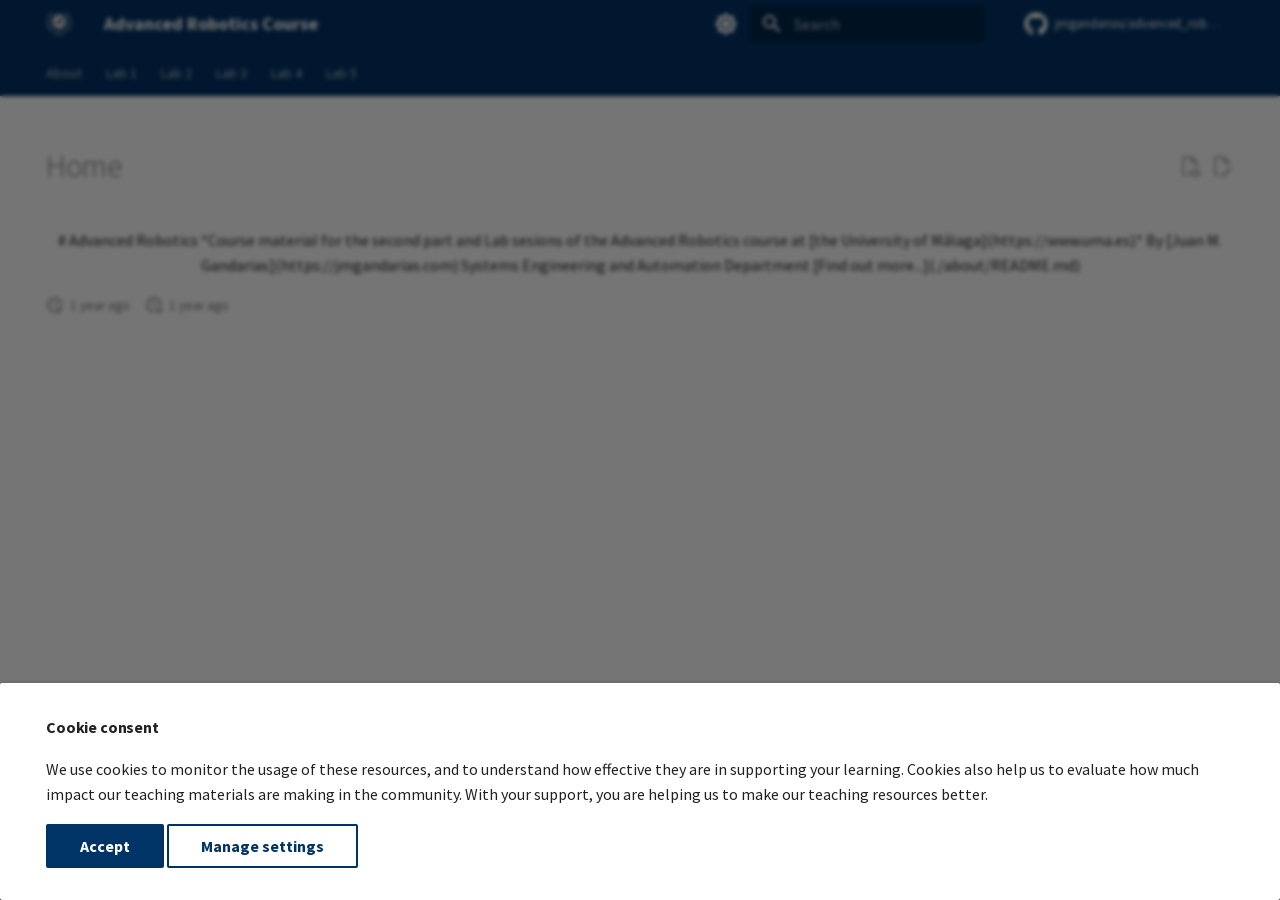
==== commit e551d5f0: "Deployed 1d1ff98 with MkDocs version: 1.6.1" ====
--- a/index.html
+++ b/index.html
@@ -17,8 +17,11 @@
         <link rel="next" href="about/">
       
       
+        
+      
+      
       <link rel="icon" href="assets/logo_uma_blanco.svg">
-      <meta name="generator" content="mkdocs-1.6.1, mkdocs-material-9.6.12">
+      <meta name="generator" content="mkdocs-1.6.1, mkdocs-material-9.7.4">
     
     
       
@@ -26,10 +29,10 @@
       
     
     
-      <link rel="stylesheet" href="assets/stylesheets/main.2afb09e1.min.css">
-      
-        
-        <link rel="stylesheet" href="assets/stylesheets/palette.06af60db.min.css">
+      <link rel="stylesheet" href="assets/stylesheets/main.484c7ddc.min.css">
+      
+        
+        <link rel="stylesheet" href="assets/stylesheets/palette.ab4e12ef.min.css">
       
       
 
@@ -68,7 +71,6 @@
     <script>if("undefined"!=typeof __md_analytics){var consent=__md_get("__consent");consent&&consent.analytics&&__md_analytics()}</script>
   
 
-    
     
     
   </head>
@@ -201,7 +203,7 @@
         <a href="https://github.com/jmgandarias/advanced_robotics" title="Go to repository" class="md-source" data-md-component="source">
   <div class="md-source__icon md-icon">
     
-    <svg xmlns="http://www.w3.org/2000/svg" viewBox="0 0 496 512"><!--! Font Awesome Free 6.7.2 by @fontawesome - https://fontawesome.com License - https://fontawesome.com/license/free (Icons: CC BY 4.0, Fonts: SIL OFL 1.1, Code: MIT License) Copyright 2024 Fonticons, Inc.--><path d="M165.9 397.4c0 2-2.3 3.6-5.2 3.6-3.3.3-5.6-1.3-5.6-3.6 0-2 2.3-3.6 5.2-3.6 3-.3 5.6 1.3 5.6 3.6m-31.1-4.5c-.7 2 1.3 4.3 4.3 4.9 2.6 1 5.6 0 6.2-2s-1.3-4.3-4.3-5.2c-2.6-.7-5.5.3-6.2 2.3m44.2-1.7c-2.9.7-4.9 2.6-4.6 4.9.3 2 2.9 3.3 5.9 2.6 2.9-.7 4.9-2.6 4.6-4.6-.3-1.9-3-3.2-5.9-2.9M244.8 8C106.1 8 0 113.3 0 252c0 110.9 69.8 205.8 169.5 239.2 12.8 2.3 17.3-5.6 17.3-12.1 0-6.2-.3-40.4-.3-61.4 0 0-70 15-84.7-29.8 0 0-11.4-29.1-27.8-36.6 0 0-22.9-15.7 1.6-15.4 0 0 24.9 2 38.6 25.8 21.9 38.6 58.6 27.5 72.9 20.9 2.3-16 8.8-27.1 16-33.7-55.9-6.2-112.3-14.3-112.3-110.5 0-27.5 7.6-41.3 23.6-58.9-2.6-6.5-11.1-33.3 2.6-67.9 20.9-6.5 69 27 69 27 20-5.6 41.5-8.5 62.8-8.5s42.8 2.9 62.8 8.5c0 0 48.1-33.6 69-27 13.7 34.7 5.2 61.4 2.6 67.9 16 17.7 25.8 31.5 25.8 58.9 0 96.5-58.9 104.2-114.8 110.5 9.2 7.9 17 22.9 17 46.4 0 33.7-.3 75.4-.3 83.6 0 6.5 4.6 14.4 17.3 12.1C428.2 457.8 496 362.9 496 252 496 113.3 383.5 8 244.8 8M97.2 352.9c-1.3 1-1 3.3.7 5.2 1.6 1.6 3.9 2.3 5.2 1 1.3-1 1-3.3-.7-5.2-1.6-1.6-3.9-2.3-5.2-1m-10.8-8.1c-.7 1.3.3 2.9 2.3 3.9 1.6 1 3.6.7 4.3-.7.7-1.3-.3-2.9-2.3-3.9-2-.6-3.6-.3-4.3.7m32.4 35.6c-1.6 1.3-1 4.3 1.3 6.2 2.3 2.3 5.2 2.6 6.5 1 1.3-1.3.7-4.3-1.3-6.2-2.2-2.3-5.2-2.6-6.5-1m-11.4-14.7c-1.6 1-1.6 3.6 0 5.9s4.3 3.3 5.6 2.3c1.6-1.3 1.6-3.9 0-6.2-1.4-2.3-4-3.3-5.6-2"/></svg>
+    <svg xmlns="http://www.w3.org/2000/svg" viewBox="0 0 512 512"><!--! Font Awesome Free 7.1.0 by @fontawesome - https://fontawesome.com License - https://fontawesome.com/license/free (Icons: CC BY 4.0, Fonts: SIL OFL 1.1, Code: MIT License) Copyright 2025 Fonticons, Inc.--><path d="M173.9 397.4c0 2-2.3 3.6-5.2 3.6-3.3.3-5.6-1.3-5.6-3.6 0-2 2.3-3.6 5.2-3.6 3-.3 5.6 1.3 5.6 3.6m-31.1-4.5c-.7 2 1.3 4.3 4.3 4.9 2.6 1 5.6 0 6.2-2s-1.3-4.3-4.3-5.2c-2.6-.7-5.5.3-6.2 2.3m44.2-1.7c-2.9.7-4.9 2.6-4.6 4.9.3 2 2.9 3.3 5.9 2.6 2.9-.7 4.9-2.6 4.6-4.6-.3-1.9-3-3.2-5.9-2.9M252.8 8C114.1 8 8 113.3 8 252c0 110.9 69.8 205.8 169.5 239.2 12.8 2.3 17.3-5.6 17.3-12.1 0-6.2-.3-40.4-.3-61.4 0 0-70 15-84.7-29.8 0 0-11.4-29.1-27.8-36.6 0 0-22.9-15.7 1.6-15.4 0 0 24.9 2 38.6 25.8 21.9 38.6 58.6 27.5 72.9 20.9 2.3-16 8.8-27.1 16-33.7-55.9-6.2-112.3-14.3-112.3-110.5 0-27.5 7.6-41.3 23.6-58.9-2.6-6.5-11.1-33.3 2.6-67.9 20.9-6.5 69 27 69 27 20-5.6 41.5-8.5 62.8-8.5s42.8 2.9 62.8 8.5c0 0 48.1-33.6 69-27 13.7 34.7 5.2 61.4 2.6 67.9 16 17.7 25.8 31.5 25.8 58.9 0 96.5-58.9 104.2-114.8 110.5 9.2 7.9 17 22.9 17 46.4 0 33.7-.3 75.4-.3 83.6 0 6.5 4.6 14.4 17.3 12.1C436.2 457.8 504 362.9 504 252 504 113.3 391.5 8 252.8 8M105.2 352.9c-1.3 1-1 3.3.7 5.2 1.6 1.6 3.9 2.3 5.2 1 1.3-1 1-3.3-.7-5.2-1.6-1.6-3.9-2.3-5.2-1m-10.8-8.1c-.7 1.3.3 2.9 2.3 3.9 1.6 1 3.6.7 4.3-.7.7-1.3-.3-2.9-2.3-3.9-2-.6-3.6-.3-4.3.7m32.4 35.6c-1.6 1.3-1 4.3 1.3 6.2 2.3 2.3 5.2 2.6 6.5 1 1.3-1.3.7-4.3-1.3-6.2-2.2-2.3-5.2-2.6-6.5-1m-11.4-14.7c-1.6 1-1.6 3.6 0 5.9s4.3 3.3 5.6 2.3c1.6-1.3 1.6-3.9 0-6.2-1.4-2.3-4-3.3-5.6-2"/></svg>
   </div>
   <div class="md-source__repository">
     jmgandarias/advanced_robotics
@@ -355,28 +357,6 @@
   
 
       
-        
-  
-  
-  
-  
-    
-    
-      <li class="md-tabs__item">
-        <a href="lab6/" class="md-tabs__link">
-          
-  
-  
-    
-  
-  Lab 6
-
-        </a>
-      </li>
-    
-  
-
-      
     </ul>
   </div>
 </nav>
@@ -413,7 +393,7 @@
       <a href="https://github.com/jmgandarias/advanced_robotics" title="Go to repository" class="md-source" data-md-component="source">
   <div class="md-source__icon md-icon">
     
-    <svg xmlns="http://www.w3.org/2000/svg" viewBox="0 0 496 512"><!--! Font Awesome Free 6.7.2 by @fontawesome - https://fontawesome.com License - https://fontawesome.com/license/free (Icons: CC BY 4.0, Fonts: SIL OFL 1.1, Code: MIT License) Copyright 2024 Fonticons, Inc.--><path d="M165.9 397.4c0 2-2.3 3.6-5.2 3.6-3.3.3-5.6-1.3-5.6-3.6 0-2 2.3-3.6 5.2-3.6 3-.3 5.6 1.3 5.6 3.6m-31.1-4.5c-.7 2 1.3 4.3 4.3 4.9 2.6 1 5.6 0 6.2-2s-1.3-4.3-4.3-5.2c-2.6-.7-5.5.3-6.2 2.3m44.2-1.7c-2.9.7-4.9 2.6-4.6 4.9.3 2 2.9 3.3 5.9 2.6 2.9-.7 4.9-2.6 4.6-4.6-.3-1.9-3-3.2-5.9-2.9M244.8 8C106.1 8 0 113.3 0 252c0 110.9 69.8 205.8 169.5 239.2 12.8 2.3 17.3-5.6 17.3-12.1 0-6.2-.3-40.4-.3-61.4 0 0-70 15-84.7-29.8 0 0-11.4-29.1-27.8-36.6 0 0-22.9-15.7 1.6-15.4 0 0 24.9 2 38.6 25.8 21.9 38.6 58.6 27.5 72.9 20.9 2.3-16 8.8-27.1 16-33.7-55.9-6.2-112.3-14.3-112.3-110.5 0-27.5 7.6-41.3 23.6-58.9-2.6-6.5-11.1-33.3 2.6-67.9 20.9-6.5 69 27 69 27 20-5.6 41.5-8.5 62.8-8.5s42.8 2.9 62.8 8.5c0 0 48.1-33.6 69-27 13.7 34.7 5.2 61.4 2.6 67.9 16 17.7 25.8 31.5 25.8 58.9 0 96.5-58.9 104.2-114.8 110.5 9.2 7.9 17 22.9 17 46.4 0 33.7-.3 75.4-.3 83.6 0 6.5 4.6 14.4 17.3 12.1C428.2 457.8 496 362.9 496 252 496 113.3 383.5 8 244.8 8M97.2 352.9c-1.3 1-1 3.3.7 5.2 1.6 1.6 3.9 2.3 5.2 1 1.3-1 1-3.3-.7-5.2-1.6-1.6-3.9-2.3-5.2-1m-10.8-8.1c-.7 1.3.3 2.9 2.3 3.9 1.6 1 3.6.7 4.3-.7.7-1.3-.3-2.9-2.3-3.9-2-.6-3.6-.3-4.3.7m32.4 35.6c-1.6 1.3-1 4.3 1.3 6.2 2.3 2.3 5.2 2.6 6.5 1 1.3-1.3.7-4.3-1.3-6.2-2.2-2.3-5.2-2.6-6.5-1m-11.4-14.7c-1.6 1-1.6 3.6 0 5.9s4.3 3.3 5.6 2.3c1.6-1.3 1.6-3.9 0-6.2-1.4-2.3-4-3.3-5.6-2"/></svg>
+    <svg xmlns="http://www.w3.org/2000/svg" viewBox="0 0 512 512"><!--! Font Awesome Free 7.1.0 by @fontawesome - https://fontawesome.com License - https://fontawesome.com/license/free (Icons: CC BY 4.0, Fonts: SIL OFL 1.1, Code: MIT License) Copyright 2025 Fonticons, Inc.--><path d="M173.9 397.4c0 2-2.3 3.6-5.2 3.6-3.3.3-5.6-1.3-5.6-3.6 0-2 2.3-3.6 5.2-3.6 3-.3 5.6 1.3 5.6 3.6m-31.1-4.5c-.7 2 1.3 4.3 4.3 4.9 2.6 1 5.6 0 6.2-2s-1.3-4.3-4.3-5.2c-2.6-.7-5.5.3-6.2 2.3m44.2-1.7c-2.9.7-4.9 2.6-4.6 4.9.3 2 2.9 3.3 5.9 2.6 2.9-.7 4.9-2.6 4.6-4.6-.3-1.9-3-3.2-5.9-2.9M252.8 8C114.1 8 8 113.3 8 252c0 110.9 69.8 205.8 169.5 239.2 12.8 2.3 17.3-5.6 17.3-12.1 0-6.2-.3-40.4-.3-61.4 0 0-70 15-84.7-29.8 0 0-11.4-29.1-27.8-36.6 0 0-22.9-15.7 1.6-15.4 0 0 24.9 2 38.6 25.8 21.9 38.6 58.6 27.5 72.9 20.9 2.3-16 8.8-27.1 16-33.7-55.9-6.2-112.3-14.3-112.3-110.5 0-27.5 7.6-41.3 23.6-58.9-2.6-6.5-11.1-33.3 2.6-67.9 20.9-6.5 69 27 69 27 20-5.6 41.5-8.5 62.8-8.5s42.8 2.9 62.8 8.5c0 0 48.1-33.6 69-27 13.7 34.7 5.2 61.4 2.6 67.9 16 17.7 25.8 31.5 25.8 58.9 0 96.5-58.9 104.2-114.8 110.5 9.2 7.9 17 22.9 17 46.4 0 33.7-.3 75.4-.3 83.6 0 6.5 4.6 14.4 17.3 12.1C436.2 457.8 504 362.9 504 252 504 113.3 391.5 8 252.8 8M105.2 352.9c-1.3 1-1 3.3.7 5.2 1.6 1.6 3.9 2.3 5.2 1 1.3-1 1-3.3-.7-5.2-1.6-1.6-3.9-2.3-5.2-1m-10.8-8.1c-.7 1.3.3 2.9 2.3 3.9 1.6 1 3.6.7 4.3-.7.7-1.3-.3-2.9-2.3-3.9-2-.6-3.6-.3-4.3.7m32.4 35.6c-1.6 1.3-1 4.3 1.3 6.2 2.3 2.3 5.2 2.6 6.5 1 1.3-1.3.7-4.3-1.3-6.2-2.2-2.3-5.2-2.6-6.5-1m-11.4-14.7c-1.6 1-1.6 3.6 0 5.9s4.3 3.3 5.6 2.3c1.6-1.3 1.6-3.9 0-6.2-1.4-2.3-4-3.3-5.6-2"/></svg>
   </div>
   <div class="md-source__repository">
     jmgandarias/advanced_robotics
@@ -464,9 +444,14 @@
   
   
   <span class="md-ellipsis">
+    
+  
     About
+  
+
     
   </span>
+  
   
 
             </a>
@@ -481,7 +466,11 @@
         <nav class="md-nav" data-md-level="1" aria-labelledby="__nav_1_label" aria-expanded="false">
           <label class="md-nav__title" for="__nav_1">
             <span class="md-nav__icon md-icon"></span>
-            About
+            
+  
+    About
+  
+
           </label>
           <ul class="md-nav__list" data-md-scrollfix>
             
@@ -499,9 +488,14 @@
   
   
   <span class="md-ellipsis">
+    
+  
     License
+  
+
     
   </span>
+  
   
 
       </a>
@@ -522,9 +516,14 @@
   
   
   <span class="md-ellipsis">
+    
+  
     Acknowledgements
+  
+
     
   </span>
+  
   
 
       </a>
@@ -545,9 +544,14 @@
   
   
   <span class="md-ellipsis">
+    
+  
     Version History
+  
+
     
   </span>
+  
   
 
       </a>
@@ -598,9 +602,14 @@
   
   
   <span class="md-ellipsis">
+    
+  
     Lab 1
+  
+
     
   </span>
+  
   
 
             </a>
@@ -610,7 +619,11 @@
         <nav class="md-nav" data-md-level="1" aria-labelledby="__nav_2_label" aria-expanded="false">
           <label class="md-nav__title" for="__nav_2">
             <span class="md-nav__icon md-icon"></span>
-            Lab 1
+            
+  
+    Lab 1
+  
+
           </label>
           <ul class="md-nav__list" data-md-scrollfix>
             
@@ -658,9 +671,14 @@
   
   
   <span class="md-ellipsis">
+    
+  
     Lab 2
+  
+
     
   </span>
+  
   
 
             </a>
@@ -670,7 +688,11 @@
         <nav class="md-nav" data-md-level="1" aria-labelledby="__nav_3_label" aria-expanded="false">
           <label class="md-nav__title" for="__nav_3">
             <span class="md-nav__icon md-icon"></span>
-            Lab 2
+            
+  
+    Lab 2
+  
+
           </label>
           <ul class="md-nav__list" data-md-scrollfix>
             
@@ -718,9 +740,14 @@
   
   
   <span class="md-ellipsis">
+    
+  
     Lab 3
+  
+
     
   </span>
+  
   
 
             </a>
@@ -730,7 +757,11 @@
         <nav class="md-nav" data-md-level="1" aria-labelledby="__nav_4_label" aria-expanded="false">
           <label class="md-nav__title" for="__nav_4">
             <span class="md-nav__icon md-icon"></span>
-            Lab 3
+            
+  
+    Lab 3
+  
+
           </label>
           <ul class="md-nav__list" data-md-scrollfix>
             
@@ -778,9 +809,14 @@
   
   
   <span class="md-ellipsis">
+    
+  
     Lab 4
+  
+
     
   </span>
+  
   
 
             </a>
@@ -790,7 +826,11 @@
         <nav class="md-nav" data-md-level="1" aria-labelledby="__nav_5_label" aria-expanded="false">
           <label class="md-nav__title" for="__nav_5">
             <span class="md-nav__icon md-icon"></span>
-            Lab 4
+            
+  
+    Lab 4
+  
+
           </label>
           <ul class="md-nav__list" data-md-scrollfix>
             
@@ -838,9 +878,14 @@
   
   
   <span class="md-ellipsis">
+    
+  
     Lab 5
+  
+
     
   </span>
+  
   
 
             </a>
@@ -850,67 +895,11 @@
         <nav class="md-nav" data-md-level="1" aria-labelledby="__nav_6_label" aria-expanded="false">
           <label class="md-nav__title" for="__nav_6">
             <span class="md-nav__icon md-icon"></span>
-            Lab 5
-          </label>
-          <ul class="md-nav__list" data-md-scrollfix>
-            
-              
-            
-          </ul>
-        </nav>
-      
-    </li>
-  
-
-    
-      
-      
-  
-  
-  
-  
-    
-    
-      
-        
-          
-        
-      
-    
-    
-    
-      
-      
-    
-    
-    <li class="md-nav__item md-nav__item--nested">
-      
-        
-        
-          
-        
-        <input class="md-nav__toggle md-toggle md-toggle--indeterminate" type="checkbox" id="__nav_7" >
-        
-          
-          <div class="md-nav__link md-nav__container">
-            <a href="lab6/" class="md-nav__link ">
-              
-  
-  
-  <span class="md-ellipsis">
-    Lab 6
-    
-  </span>
-  
-
-            </a>
-            
-          </div>
-        
-        <nav class="md-nav" data-md-level="1" aria-labelledby="__nav_7_label" aria-expanded="false">
-          <label class="md-nav__title" for="__nav_7">
-            <span class="md-nav__icon md-icon"></span>
-            Lab 6
+            
+  
+    Lab 5
+  
+
           </label>
           <ul class="md-nav__list" data-md-scrollfix>
             
@@ -951,6 +940,7 @@
           
           
             <div class="md-content" data-md-component="content">
+              
               <article class="md-content__inner md-typeset">
                 
                   
@@ -959,7 +949,7 @@
 
 
   
-    <a href="https://github.com/jmgandarias/advanced_robotics/edit/main/docs/README.md" title="Edit this page" class="md-content__button md-icon">
+    <a href="https://github.com/jmgandarias/advanced_robotics/edit/main/docs/README.md" title="Edit this page" class="md-content__button md-icon" rel="edit">
       
       <svg xmlns="http://www.w3.org/2000/svg" viewBox="0 0 24 24"><path d="M10 20H6V4h7v5h5v3.1l2-2V8l-6-6H6c-1.1 0-2 .9-2 2v16c0 1.1.9 2 2 2h4zm10.2-7c.1 0 .3.1.4.2l1.3 1.3c.2.2.2.6 0 .8l-1 1-2.1-2.1 1-1c.1-.1.2-.2.4-.2m0 3.9L14.1 23H12v-2.1l6.1-6.1z"/></svg>
     </a>
@@ -1013,7 +1003,7 @@
     <span class="md-icon" title="Last update">
       <svg xmlns="http://www.w3.org/2000/svg" viewBox="0 0 24 24"><path d="M21 13.1c-.1 0-.3.1-.4.2l-1 1 2.1 2.1 1-1c.2-.2.2-.6 0-.8l-1.3-1.3c-.1-.1-.2-.2-.4-.2m-1.9 1.8-6.1 6V23h2.1l6.1-6.1zM12.5 7v5.2l4 2.4-1 1L11 13V7zM11 21.9c-5.1-.5-9-4.8-9-9.9C2 6.5 6.5 2 12 2c5.3 0 9.6 4.1 10 9.3-.3-.1-.6-.2-1-.2s-.7.1-1 .2C19.6 7.2 16.2 4 12 4c-4.4 0-8 3.6-8 8 0 4.1 3.1 7.5 7.1 7.9l-.1.2z"/></svg>
     </span>
-    <span class="git-revision-date-localized-plugin git-revision-date-localized-plugin-timeago" title="March 31, 2025 09:01:50"><span class="timeago" datetime="2025-03-31T09:01:50+00:00" locale="en"></span></span><span class="git-revision-date-localized-plugin git-revision-date-localized-plugin-iso_date" title="March 31, 2025 09:01:50">2025-03-31</span>
+    <span class="git-revision-date-localized-plugin git-revision-date-localized-plugin-timeago" title="March 31, 2025 09:01:50 UTC"><span class="timeago" datetime="2025-03-31T09:01:50+00:00" locale="en"></span></span><span class="git-revision-date-localized-plugin git-revision-date-localized-plugin-iso_date" title="March 31, 2025 09:01:50 UTC">2025-03-31</span>
   </span>
 
     
@@ -1023,7 +1013,7 @@
     <span class="md-icon" title="Created">
       <svg xmlns="http://www.w3.org/2000/svg" viewBox="0 0 24 24"><path d="M14.47 15.08 11 13V7h1.5v5.25l3.08 1.83c-.41.28-.79.62-1.11 1m-1.39 4.84c-.36.05-.71.08-1.08.08-4.42 0-8-3.58-8-8s3.58-8 8-8 8 3.58 8 8c0 .37-.03.72-.08 1.08.69.1 1.33.32 1.92.64.1-.56.16-1.13.16-1.72 0-5.5-4.5-10-10-10S2 6.5 2 12s4.47 10 10 10c.59 0 1.16-.06 1.72-.16-.32-.59-.54-1.23-.64-1.92M18 15v3h-3v2h3v3h2v-3h3v-2h-3v-3z"/></svg>
     </span>
-    <span class="git-revision-date-localized-plugin git-revision-date-localized-plugin-timeago" title="March 31, 2025 08:41:39"><span class="timeago" datetime="2025-03-31T08:41:39+00:00" locale="en"></span></span><span class="git-revision-date-localized-plugin git-revision-date-localized-plugin-iso_date" title="March 31, 2025 08:41:39">2025-03-31</span>
+    <span class="git-revision-date-localized-plugin git-revision-date-localized-plugin-timeago" title="March 31, 2025 08:41:39 UTC"><span class="timeago" datetime="2025-03-31T08:41:39+00:00" locale="en"></span></span><span class="git-revision-date-localized-plugin git-revision-date-localized-plugin-iso_date" title="March 31, 2025 08:41:39 UTC">2025-03-31</span>
   </span>
 
     
@@ -1187,10 +1177,11 @@
     
     
       
-      <script id="__config" type="application/json">{"base": ".", "features": ["navigation.tracking", "navigation.tabs", "navigation.expand", "navigation.top", "navigation.footer", "navigation.indexes", "toc.follow", "content.code.copy", "content.code.annotate", "content.action.edit", "content.action.view"], "search": "assets/javascripts/workers/search.f8cc74c7.min.js", "tags": null, "translations": {"clipboard.copied": "Copied to clipboard", "clipboard.copy": "Copy to clipboard", "search.result.more.one": "1 more on this page", "search.result.more.other": "# more on this page", "search.result.none": "No matching documents", "search.result.one": "1 matching document", "search.result.other": "# matching documents", "search.result.placeholder": "Type to start searching", "search.result.term.missing": "Missing", "select.version": "Select version"}, "version": null}</script>
-    
-    
-      <script src="assets/javascripts/bundle.c8b220af.min.js"></script>
+      
+      <script id="__config" type="application/json">{"annotate": null, "base": ".", "features": ["navigation.tracking", "navigation.tabs", "navigation.expand", "navigation.top", "navigation.footer", "navigation.indexes", "toc.follow", "content.code.copy", "content.code.annotate", "content.action.edit", "content.action.view"], "search": "assets/javascripts/workers/search.2c215733.min.js", "tags": null, "translations": {"clipboard.copied": "Copied to clipboard", "clipboard.copy": "Copy to clipboard", "search.result.more.one": "1 more on this page", "search.result.more.other": "# more on this page", "search.result.none": "No matching documents", "search.result.one": "1 matching document", "search.result.other": "# matching documents", "search.result.placeholder": "Type to start searching", "search.result.term.missing": "Missing", "select.version": "Select version"}, "version": null}</script>
+    
+    
+      <script src="assets/javascripts/bundle.79ae519e.min.js"></script>
       
         <script src="js/timeago.min.js"></script>
       
--- a/assets/stylesheets/main.484c7ddc.min.css
+++ b/assets/stylesheets/main.484c7ddc.min.css
@@ -0,0 +1 @@
+@charset "UTF-8";html{-webkit-text-size-adjust:none;-moz-text-size-adjust:none;text-size-adjust:none;box-sizing:border-box}*,:after,:before{box-sizing:inherit}@media (prefers-reduced-motion){*,:after,:before{transition:none!important}}body{margin:0}a,button,input,label{-webkit-tap-highlight-color:transparent}a{color:inherit;text-decoration:none}hr{border:0;box-sizing:initial;display:block;height:.05rem;overflow:visible;padding:0}small{font-size:80%}sub,sup{line-height:1em}img{border-style:none}table{border-collapse:initial;border-spacing:0}td,th{font-weight:400;vertical-align:top}button{background:#0000;border:0;font-family:inherit;font-size:inherit;margin:0;padding:0}input{border:0;outline:none}:root{--md-primary-fg-color:#4051b5;--md-primary-fg-color--light:#5d6cc0;--md-primary-fg-color--dark:#303fa1;--md-primary-bg-color:#fff;--md-primary-bg-color--light:#ffffffb3;--md-accent-fg-color:#526cfe;--md-accent-fg-color--transparent:#526cfe1a;--md-accent-bg-color:#fff;--md-accent-bg-color--light:#ffffffb3}[data-md-color-scheme=default]{color-scheme:light}[data-md-color-scheme=default] img[src$="#gh-dark-mode-only"],[data-md-color-scheme=default] img[src$="#only-dark"]{display:none}:root,[data-md-color-scheme=default]{--md-hue:225deg;--md-default-fg-color:#000000de;--md-default-fg-color--light:#0000008a;--md-default-fg-color--lighter:#00000052;--md-default-fg-color--lightest:#00000012;--md-default-bg-color:#fff;--md-default-bg-color--light:#ffffffb3;--md-default-bg-color--lighter:#ffffff4d;--md-default-bg-color--lightest:#ffffff1f;--md-code-fg-color:#36464e;--md-code-bg-color:#f5f5f5;--md-code-bg-color--light:#f5f5f5b3;--md-code-bg-color--lighter:#f5f5f54d;--md-code-hl-color:#4287ff;--md-code-hl-color--light:#4287ff1a;--md-code-hl-number-color:#d52a2a;--md-code-hl-special-color:#db1457;--md-code-hl-function-color:#a846b9;--md-code-hl-constant-color:#6e59d9;--md-code-hl-keyword-color:#3f6ec6;--md-code-hl-string-color:#1c7d4d;--md-code-hl-name-color:var(--md-code-fg-color);--md-code-hl-operator-color:var(--md-default-fg-color--light);--md-code-hl-punctuation-color:var(--md-default-fg-color--light);--md-code-hl-comment-color:var(--md-default-fg-color--light);--md-code-hl-generic-color:var(--md-default-fg-color--light);--md-code-hl-variable-color:var(--md-default-fg-color--light);--md-typeset-color:var(--md-default-fg-color);--md-typeset-a-color:var(--md-primary-fg-color);--md-typeset-del-color:#f5503d26;--md-typeset-ins-color:#0bd57026;--md-typeset-kbd-color:#fafafa;--md-typeset-kbd-accent-color:#fff;--md-typeset-kbd-border-color:#b8b8b8;--md-typeset-mark-color:#ffff0080;--md-typeset-table-color:#0000001f;--md-typeset-table-color--light:rgba(0,0,0,.035);--md-admonition-fg-color:var(--md-default-fg-color);--md-admonition-bg-color:var(--md-default-bg-color);--md-warning-fg-color:#000000de;--md-warning-bg-color:#ff9;--md-footer-fg-color:#fff;--md-footer-fg-color--light:#ffffffb3;--md-footer-fg-color--lighter:#ffffff73;--md-footer-bg-color:#000000de;--md-footer-bg-color--dark:#00000052;--md-shadow-z1:0 0.2rem 0.5rem #0000000d,0 0 0.05rem #0000001a;--md-shadow-z2:0 0.2rem 0.5rem #0000001a,0 0 0.05rem #00000040;--md-shadow-z3:0 0.2rem 0.5rem #0003,0 0 0.05rem #00000059}.md-icon svg{fill:currentcolor;display:block;height:1.2rem;width:1.2rem}body{-webkit-font-smoothing:antialiased;-moz-osx-font-smoothing:grayscale;--md-text-font-family:var(--md-text-font,_),-apple-system,BlinkMacSystemFont,Helvetica,Arial,sans-serif;--md-code-font-family:var(--md-code-font,_),SFMono-Regular,Consolas,Menlo,monospace}aside,body,input{font-feature-settings:"kern","liga";color:var(--md-typeset-color);font-family:var(--md-text-font-family)}code,kbd,pre{font-feature-settings:"kern";font-family:var(--md-code-font-family)}:root{--md-typeset-table-sort-icon:url('data:image/svg+xml;charset=utf-8,<svg xmlns="http://www.w3.org/2000/svg" viewBox="0 0 24 24"><path d="m18 21-4-4h3V7h-3l4-4 4 4h-3v10h3M2 19v-2h10v2M2 13v-2h7v2M2 7V5h4v2z"/></svg>');--md-typeset-table-sort-icon--asc:url('data:image/svg+xml;charset=utf-8,<svg xmlns="http://www.w3.org/2000/svg" viewBox="0 0 24 24"><path d="M19 17h3l-4 4-4-4h3V3h2M2 17h10v2H2M6 5v2H2V5m0 6h7v2H2z"/></svg>');--md-typeset-table-sort-icon--desc:url('data:image/svg+xml;charset=utf-8,<svg xmlns="http://www.w3.org/2000/svg" viewBox="0 0 24 24"><path d="M19 7h3l-4-4-4 4h3v14h2M2 17h10v2H2M6 5v2H2V5m0 6h7v2H2z"/></svg>')}.md-typeset{-webkit-print-color-adjust:exact;color-adjust:exact;font-size:.8rem;line-height:1.6;overflow-wrap:break-word}@media print{.md-typeset{font-size:.68rem}}.md-typeset blockquote,.md-typeset dl,.md-typeset figure,.md-typeset ol,.md-typeset pre,.md-typeset ul{margin-bottom:1em;margin-top:1em}.md-typeset h1{color:var(--md-default-fg-color--light);font-size:2em;line-height:1.3;margin:0 0 1.25em}.md-typeset h1,.md-typeset h2{font-weight:300;letter-spacing:-.01em}.md-typeset h2{font-size:1.5625em;line-height:1.4;margin:1.6em 0 .64em}.md-typeset h3{font-size:1.25em;font-weight:400;letter-spacing:-.01em;line-height:1.5;margin:1.6em 0 .8em}.md-typeset h2+h3{margin-top:.8em}.md-typeset h4{font-weight:700;letter-spacing:-.01em;margin:1em 0}.md-typeset h5,.md-typeset h6{color:var(--md-default-fg-color--light);font-size:.8em;font-weight:700;letter-spacing:-.01em;margin:1.25em 0}.md-typeset h5{text-transform:uppercase}.md-typeset h5 code{text-transform:none}.md-typeset hr{border-bottom:.05rem solid var(--md-default-fg-color--lightest);display:flow-root;margin:1.5em 0}.md-typeset a{color:var(--md-typeset-a-color);word-break:break-word}.md-typeset a,.md-typeset a:before{transition:color 125ms}.md-typeset a:focus,.md-typeset a:hover{color:var(--md-accent-fg-color)}.md-typeset a:focus code,.md-typeset a:hover code{background-color:var(--md-accent-fg-color--transparent);color:var(--md-accent-fg-color)}.md-typeset a code{color:var(--md-typeset-a-color)}.md-typeset a.focus-visible{outline-color:var(--md-accent-fg-color);outline-offset:.2rem}.md-typeset code,.md-typeset kbd,.md-typeset pre{color:var(--md-code-fg-color);direction:ltr;font-variant-ligatures:none;transition:background-color 125ms}@media print{.md-typeset code,.md-typeset kbd,.md-typeset pre{white-space:pre-wrap}}.md-typeset code{background-color:var(--md-code-bg-color);border-radius:.1rem;-webkit-box-decoration-break:clone;box-decoration-break:clone;font-size:.85em;padding:0 .2941176471em;transition:color 125ms,background-color 125ms;word-break:break-word}.md-typeset code:not(.focus-visible){-webkit-tap-highlight-color:transparent;outline:none}.md-typeset pre{display:flow-root;line-height:1.4;position:relative}.md-typeset pre>code{-webkit-box-decoration-break:slice;box-decoration-break:slice;box-shadow:none;display:block;margin:0;outline-color:var(--md-accent-fg-color);overflow:auto;padding:.7720588235em 1.1764705882em;scrollbar-color:var(--md-default-fg-color--lighter) #0000;scrollbar-width:thin;touch-action:auto;word-break:normal}.md-typeset pre>code:hover{scrollbar-color:var(--md-accent-fg-color) #0000}.md-typeset pre>code::-webkit-scrollbar{height:.2rem;width:.2rem}.md-typeset pre>code::-webkit-scrollbar-thumb{background-color:var(--md-default-fg-color--lighter)}.md-typeset pre>code::-webkit-scrollbar-thumb:hover{background-color:var(--md-accent-fg-color)}.md-typeset kbd{background-color:var(--md-typeset-kbd-color);border-radius:.1rem;box-shadow:0 .1rem 0 .05rem var(--md-typeset-kbd-border-color),0 .1rem 0 var(--md-typeset-kbd-border-color),0 -.1rem .2rem var(--md-typeset-kbd-accent-color) inset;color:var(--md-default-fg-color);display:inline-block;font-size:.75em;padding:0 .6666666667em;vertical-align:text-top;word-break:break-word}.md-typeset mark{background-color:var(--md-typeset-mark-color);-webkit-box-decoration-break:clone;box-decoration-break:clone;color:inherit;word-break:break-word}.md-typeset abbr{cursor:help;text-decoration:none}.md-typeset [data-preview],.md-typeset abbr{border-bottom:.05rem dotted var(--md-default-fg-color--light)}.md-typeset small{opacity:.75}[dir=ltr] .md-typeset sub,[dir=ltr] .md-typeset sup{margin-left:.078125em}[dir=rtl] .md-typeset sub,[dir=rtl] .md-typeset sup{margin-right:.078125em}[dir=ltr] .md-typeset blockquote{padding-left:.6rem}[dir=rtl] .md-typeset blockquote{padding-right:.6rem}[dir=ltr] .md-typeset blockquote{border-left:.2rem solid var(--md-default-fg-color--lighter)}[dir=rtl] .md-typeset blockquote{border-right:.2rem solid var(--md-default-fg-color--lighter)}.md-typeset blockquote{color:var(--md-default-fg-color--light);margin-left:0;margin-right:0}.md-typeset ul{list-style-type:disc}.md-typeset ul[type]{list-style-type:revert-layer}[dir=ltr] .md-typeset ol,[dir=ltr] .md-typeset ul{margin-left:.625em}[dir=rtl] .md-typeset ol,[dir=rtl] .md-typeset ul{margin-right:.625em}.md-typeset ol,.md-typeset ul{padding:0}.md-typeset ol:not([hidden]),.md-typeset ul:not([hidden]){display:flow-root}.md-typeset ol ol,.md-typeset ul ol{list-style-type:lower-alpha}.md-typeset ol ol ol,.md-typeset ul ol ol{list-style-type:lower-roman}.md-typeset ol ol ol ol,.md-typeset ul ol ol ol{list-style-type:upper-alpha}.md-typeset ol ol ol ol ol,.md-typeset ul ol ol ol ol{list-style-type:upper-roman}.md-typeset ol[type],.md-typeset ul[type]{list-style-type:revert-layer}[dir=ltr] .md-typeset ol li,[dir=ltr] .md-typeset ul li{margin-left:1.25em}[dir=rtl] .md-typeset ol li,[dir=rtl] .md-typeset ul li{margin-right:1.25em}.md-typeset ol li,.md-typeset ul li{margin-bottom:.5em}.md-typeset ol li blockquote,.md-typeset ol li p,.md-typeset ul li blockquote,.md-typeset ul li p{margin:.5em 0}.md-typeset ol li:last-child,.md-typeset ul li:last-child{margin-bottom:0}[dir=ltr] .md-typeset ol li ol,[dir=ltr] .md-typeset ol li ul,[dir=ltr] .md-typeset ul li ol,[dir=ltr] .md-typeset ul li ul{margin-left:.625em}[dir=rtl] .md-typeset ol li ol,[dir=rtl] .md-typeset ol li ul,[dir=rtl] .md-typeset ul li ol,[dir=rtl] .md-typeset ul li ul{margin-right:.625em}.md-typeset ol li ol,.md-typeset ol li ul,.md-typeset ul li ol,.md-typeset ul li ul{margin-bottom:.5em;margin-top:.5em}[dir=ltr] .md-typeset dd{margin-left:1.875em}[dir=rtl] .md-typeset dd{margin-right:1.875em}.md-typeset dd{margin-bottom:1.5em;margin-top:1em}.md-typeset img,.md-typeset svg,.md-typeset video{height:auto;max-width:100%}.md-typeset img[align=left]{margin:1em 1em 1em 0}.md-typeset img[align=right]{margin:1em 0 1em 1em}.md-typeset img[align]:only-child{margin-top:0}.md-typeset figure{display:flow-root;margin:1em auto;max-width:100%;text-align:center;width:fit-content}.md-typeset figure img{display:block;margin:0 auto}.md-typeset figcaption{font-style:italic;margin:1em auto;max-width:24rem}.md-typeset iframe{max-width:100%}.md-typeset table:not([class]){background-color:var(--md-default-bg-color);border:.05rem solid var(--md-typeset-table-color);border-radius:.1rem;display:inline-block;font-size:.64rem;max-width:100%;overflow:auto;touch-action:auto}@media print{.md-typeset table:not([class]){display:table}}.md-typeset table:not([class])+*{margin-top:1.5em}.md-typeset table:not([class]) td>:first-child,.md-typeset table:not([class]) th>:first-child{margin-top:0}.md-typeset table:not([class]) td>:last-child,.md-typeset table:not([class]) th>:last-child{margin-bottom:0}.md-typeset table:not([class]) td:not([align]),.md-typeset table:not([class]) th:not([align]){text-align:left}[dir=rtl] .md-typeset table:not([class]) td:not([align]),[dir=rtl] .md-typeset table:not([class]) th:not([align]){text-align:right}.md-typeset table:not([class]) th{font-weight:700;min-width:5rem;padding:.9375em 1.25em;vertical-align:top}.md-typeset table:not([class]) td{border-top:.05rem solid var(--md-typeset-table-color);padding:.9375em 1.25em;vertical-align:top}.md-typeset table:not([class]) tbody tr{transition:background-color 125ms}.md-typeset table:not([class]) tbody tr:hover{background-color:var(--md-typeset-table-color--light);box-shadow:0 .05rem 0 var(--md-default-bg-color) inset}.md-typeset table:not([class]) a{word-break:normal}.md-typeset table th[role=columnheader]{cursor:pointer}[dir=ltr] .md-typeset table th[role=columnheader]:after{margin-left:.5em}[dir=rtl] .md-typeset table th[role=columnheader]:after{margin-right:.5em}.md-typeset table th[role=columnheader]:after{content:"";display:inline-block;height:1.2em;-webkit-mask-image:var(--md-typeset-table-sort-icon);mask-image:var(--md-typeset-table-sort-icon);-webkit-mask-repeat:no-repeat;mask-repeat:no-repeat;-webkit-mask-size:contain;mask-size:contain;transition:background-color 125ms;vertical-align:text-bottom;width:1.2em}.md-typeset table th[role=columnheader]:hover:after{background-color:var(--md-default-fg-color--lighter)}.md-typeset table th[role=columnheader][aria-sort=ascending]:after{background-color:var(--md-default-fg-color--light);-webkit-mask-image:var(--md-typeset-table-sort-icon--asc);mask-image:var(--md-typeset-table-sort-icon--asc)}.md-typeset table th[role=columnheader][aria-sort=descending]:after{background-color:var(--md-default-fg-color--light);-webkit-mask-image:var(--md-typeset-table-sort-icon--desc);mask-image:var(--md-typeset-table-sort-icon--desc)}.md-typeset__scrollwrap{margin:1em -.8rem;overflow-x:auto;touch-action:auto}.md-typeset__table{display:inline-block;margin-bottom:.5em;padding:0 .8rem}@media print{.md-typeset__table{display:block}}html .md-typeset__table table{display:table;margin:0;overflow:hidden;width:100%}@media screen and (max-width:44.984375em){.md-content__inner>pre{margin:1em -.8rem}.md-content__inner>pre code{border-radius:0}}.md-typeset .md-author{border-radius:100%;display:block;flex-shrink:0;height:1.6rem;overflow:hidden;position:relative;transition:color 125ms,transform 125ms;width:1.6rem}.md-typeset .md-author img{display:block}.md-typeset .md-author--more{background:var(--md-default-fg-color--lightest);color:var(--md-default-fg-color--lighter);font-size:.6rem;font-weight:700;line-height:1.6rem;text-align:center}.md-typeset .md-author--long{height:2.4rem;width:2.4rem}.md-typeset a.md-author{transform:scale(1)}.md-typeset a.md-author img{border-radius:100%;filter:grayscale(100%) opacity(75%);transition:filter 125ms}.md-typeset a.md-author:focus,.md-typeset a.md-author:hover{transform:scale(1.1);z-index:1}.md-typeset a.md-author:focus img,.md-typeset a.md-author:hover img{filter:grayscale(0)}.md-banner{background-color:var(--md-footer-bg-color);color:var(--md-footer-fg-color);overflow:auto}@media print{.md-banner{display:none}}.md-banner--warning{background-color:var(--md-warning-bg-color);color:var(--md-warning-fg-color)}.md-banner__inner{font-size:.7rem;margin:.6rem auto;padding:0 .8rem}[dir=ltr] .md-banner__button{float:right}[dir=rtl] .md-banner__button{float:left}.md-banner__button{color:inherit;cursor:pointer;transition:opacity .25s}.no-js .md-banner__button{display:none}.md-banner__button:hover{opacity:.7}html{font-size:125%;height:100%;overflow-x:hidden}@media screen and (min-width:100em){html{font-size:137.5%}}@media screen and (min-width:125em){html{font-size:150%}}body{background-color:var(--md-default-bg-color);display:flex;flex-direction:column;font-size:.5rem;min-height:100%;position:relative;width:100%}@media print{body{display:block}}@media screen and (max-width:59.984375em){body[data-md-scrolllock]{position:fixed}}.md-grid{margin-left:auto;margin-right:auto;max-width:61rem}.md-container{display:flex;flex-direction:column;flex-grow:1}@media print{.md-container{display:block}}.md-main{flex-grow:1}.md-main__inner{display:flex;height:100%;margin-top:1.5rem}.md-ellipsis{overflow:hidden;text-overflow:ellipsis}.md-toggle{display:none}.md-option{height:0;opacity:0;position:absolute;width:0}.md-option:checked+label:not([hidden]){display:block}.md-option.focus-visible+label{outline-color:var(--md-accent-fg-color);outline-style:auto}.md-skip{background-color:var(--md-default-fg-color);border-radius:.1rem;color:var(--md-default-bg-color);font-size:.64rem;margin:.5rem;opacity:0;outline-color:var(--md-accent-fg-color);padding:.3rem .5rem;position:fixed;transform:translateY(.4rem);z-index:-1}.md-skip:focus{opacity:1;transform:translateY(0);transition:transform .25s cubic-bezier(.4,0,.2,1),opacity 175ms 75ms;z-index:10}@page{margin:25mm}:root{--md-clipboard-icon:url('data:image/svg+xml;charset=utf-8,<svg xmlns="http://www.w3.org/2000/svg" viewBox="0 0 24 24"><path d="M19 21H8V7h11m0-2H8a2 2 0 0 0-2 2v14a2 2 0 0 0 2 2h11a2 2 0 0 0 2-2V7a2 2 0 0 0-2-2m-3-4H4a2 2 0 0 0-2 2v14h2V3h12z"/></svg>')}.md-clipboard{border-radius:.1rem;color:var(--md-default-fg-color--lightest);cursor:pointer;height:1.5em;outline-color:var(--md-accent-fg-color);outline-offset:.1rem;transition:color .25s;width:1.5em;z-index:1}@media print{.md-clipboard{display:none}}.md-clipboard:not(.focus-visible){-webkit-tap-highlight-color:transparent;outline:none}:hover>.md-clipboard{color:var(--md-default-fg-color--light)}.md-clipboard:focus,.md-clipboard:hover{color:var(--md-accent-fg-color)}.md-clipboard:after{background-color:currentcolor;content:"";display:block;height:1.125em;margin:0 auto;-webkit-mask-image:var(--md-clipboard-icon);mask-image:var(--md-clipboard-icon);-webkit-mask-position:center;mask-position:center;-webkit-mask-repeat:no-repeat;mask-repeat:no-repeat;-webkit-mask-size:contain;mask-size:contain;width:1.125em}.md-clipboard--inline{cursor:pointer}.md-clipboard--inline code{transition:color .25s,background-color .25s}.md-clipboard--inline:focus code,.md-clipboard--inline:hover code{background-color:var(--md-accent-fg-color--transparent);color:var(--md-accent-fg-color)}:root{--md-code-select-icon:url('data:image/svg+xml;charset=utf-8,<svg xmlns="http://www.w3.org/2000/svg" viewBox="0 0 24 24"><path d="M19 19h-4v2h4c1.1 0 2-.9 2-2v-4h-2m0-12h-4v2h4v4h2V5c0-1.1-.9-2-2-2M5 5h4V3H5c-1.1 0-2 .9-2 2v4h2m0 6H3v4c0 1.1.9 2 2 2h4v-2H5zm2-4h2v2H7zm4 0h2v2h-2zm4 0h2v2h-2zM7 7h2v2H7zm4 0h2v2h-2zm4 0h2v2h-2zm-8 8h2v2H7zm4 0h2v2h-2zm4 0h2v2h-2z"/></svg>');--md-code-copy-icon:url('data:image/svg+xml;charset=utf-8,<svg xmlns="http://www.w3.org/2000/svg" viewBox="0 0 24 24"><path d="M19 21H8V7h11m0-2H8a2 2 0 0 0-2 2v14a2 2 0 0 0 2 2h11a2 2 0 0 0 2-2V7a2 2 0 0 0-2-2m-3-4H4a2 2 0 0 0-2 2v14h2V3h12z"/></svg>')}.md-typeset .md-code__content{display:grid}.md-code__nav{background-color:var(--md-code-bg-color--lighter);border-radius:.1rem;display:flex;gap:.2rem;padding:.2rem;position:absolute;right:.25em;top:.25em;transition:background-color .25s;z-index:1}:hover>.md-code__nav{background-color:var(--md-code-bg-color--light)}.md-code__button{color:var(--md-default-fg-color--lightest);cursor:pointer;display:block;height:1.5em;outline-color:var(--md-accent-fg-color);outline-offset:.1rem;transition:color .25s;width:1.5em}:hover>*>.md-code__button{color:var(--md-default-fg-color--light)}.md-code__button.focus-visible,.md-code__button:hover{color:var(--md-accent-fg-color)}.md-code__button--active{color:var(--md-default-fg-color)!important}.md-code__button:after{background-color:currentcolor;content:"";display:block;height:1.125em;margin:0 auto;-webkit-mask-position:center;mask-position:center;-webkit-mask-repeat:no-repeat;mask-repeat:no-repeat;-webkit-mask-size:contain;mask-size:contain;width:1.125em}.md-code__button[data-md-type=select]:after{-webkit-mask-image:var(--md-code-select-icon);mask-image:var(--md-code-select-icon)}.md-code__button[data-md-type=copy]:after{-webkit-mask-image:var(--md-code-copy-icon);mask-image:var(--md-code-copy-icon)}@keyframes consent{0%{opacity:0;transform:translateY(100%)}to{opacity:1;transform:translateY(0)}}@keyframes overlay{0%{opacity:0}to{opacity:1}}.md-consent__overlay{animation:overlay .25s both;-webkit-backdrop-filter:blur(.1rem);backdrop-filter:blur(.1rem);background-color:#0000008a;height:100%;opacity:1;position:fixed;top:0;width:100%;z-index:5}.md-consent__inner{animation:consent .5s cubic-bezier(.1,.7,.1,1) both;background-color:var(--md-default-bg-color);border:0;border-radius:.1rem;bottom:0;box-shadow:0 0 .2rem #0000001a,0 .2rem .4rem #0003;max-height:100%;overflow:auto;padding:0;position:fixed;width:100%;z-index:5}.md-consent__form{padding:.8rem}.md-consent__settings{display:none;margin:1em 0}input:checked+.md-consent__settings{display:block}.md-consent__controls{margin-bottom:.8rem}.md-typeset .md-consent__controls .md-button{display:inline}@media screen and (max-width:44.984375em){.md-typeset .md-consent__controls .md-button{display:block;margin-top:.4rem;text-align:center;width:100%}}.md-consent label{cursor:pointer}.md-content{flex-grow:1;min-width:0}.md-content__inner{margin:0 .8rem 1.2rem;padding-top:.6rem}@media screen and (min-width:76.25em){[dir=ltr] .md-sidebar--primary:not([hidden])~.md-content>.md-content__inner{margin-left:1.2rem}[dir=ltr] .md-sidebar--secondary:not([hidden])~.md-content>.md-content__inner,[dir=rtl] .md-sidebar--primary:not([hidden])~.md-content>.md-content__inner{margin-right:1.2rem}[dir=rtl] .md-sidebar--secondary:not([hidden])~.md-content>.md-content__inner{margin-left:1.2rem}}.md-content__inner:before{content:"";display:block;height:.4rem}.md-content__inner>:last-child{margin-bottom:0}[dir=ltr] .md-content__button{float:right}[dir=rtl] .md-content__button{float:left}[dir=ltr] .md-content__button{margin-left:.4rem}[dir=rtl] .md-content__button{margin-right:.4rem}.md-content__button{margin:.4rem 0;padding:0}@media print{.md-content__button{display:none}}.md-typeset .md-content__button{color:var(--md-default-fg-color--lighter)}.md-content__button svg{display:inline;vertical-align:top}[dir=rtl] .md-content__button svg{transform:scaleX(-1)}[dir=ltr] .md-dialog{right:.8rem}[dir=rtl] .md-dialog{left:.8rem}.md-dialog{background-color:var(--md-default-fg-color);border-radius:.1rem;bottom:.8rem;box-shadow:var(--md-shadow-z3);min-width:11.1rem;opacity:0;padding:.4rem .6rem;pointer-events:none;position:fixed;transform:translateY(100%);transition:transform 0ms .4s,opacity .4s;z-index:4}@media print{.md-dialog{display:none}}.md-dialog--active{opacity:1;pointer-events:auto;transform:translateY(0);transition:transform .4s cubic-bezier(.075,.85,.175,1),opacity .4s}.md-dialog__inner{color:var(--md-default-bg-color);font-size:.7rem}.md-feedback{margin:2em 0 1em;text-align:center}.md-feedback fieldset{border:none;margin:0;padding:0}.md-feedback__title{font-weight:700;margin:1em auto}.md-feedback__inner{position:relative}.md-feedback__list{display:flex;flex-wrap:wrap;place-content:baseline center;position:relative}.md-feedback__list:hover .md-icon:not(:disabled){color:var(--md-default-fg-color--lighter)}:disabled .md-feedback__list{min-height:1.8rem}.md-feedback__icon{color:var(--md-default-fg-color--light);cursor:pointer;flex-shrink:0;margin:0 .1rem;transition:color 125ms}.md-feedback__icon:not(:disabled).md-icon:hover{color:var(--md-accent-fg-color)}.md-feedback__icon:disabled{color:var(--md-default-fg-color--lightest);pointer-events:none}.md-feedback__note{opacity:0;position:relative;transform:translateY(.4rem);transition:transform .4s cubic-bezier(.1,.7,.1,1),opacity .15s}.md-feedback__note>*{margin:0 auto;max-width:16rem}:disabled .md-feedback__note{opacity:1;transform:translateY(0)}@media print{.md-feedback{display:none}}.md-footer{background-color:var(--md-footer-bg-color);color:var(--md-footer-fg-color)}@media print{.md-footer{display:none}}.md-footer__inner{justify-content:space-between;overflow:auto;padding:.2rem}.md-footer__inner:not([hidden]){display:flex}.md-footer__link{align-items:end;display:flex;flex-grow:0.01;margin-bottom:.4rem;margin-top:1rem;max-width:100%;outline-color:var(--md-accent-fg-color);overflow:hidden;transition:opacity .25s}.md-footer__link:focus,.md-footer__link:hover{opacity:.7}[dir=rtl] .md-footer__link svg{transform:scaleX(-1)}@media screen and (max-width:44.984375em){.md-footer__link--prev{flex-shrink:0}.md-footer__link--prev .md-footer__title{display:none}}[dir=ltr] .md-footer__link--next{margin-left:auto}[dir=rtl] .md-footer__link--next{margin-right:auto}.md-footer__link--next{text-align:right}[dir=rtl] .md-footer__link--next{text-align:left}.md-footer__title{flex-grow:1;font-size:.9rem;margin-bottom:.7rem;max-width:calc(100% - 2.4rem);padding:0 1rem;white-space:nowrap}.md-footer__button{margin:.2rem;padding:.4rem}.md-footer__direction{font-size:.64rem;opacity:.7}.md-footer-meta{background-color:var(--md-footer-bg-color--dark)}.md-footer-meta__inner{display:flex;flex-wrap:wrap;justify-content:space-between;padding:.2rem}html .md-footer-meta.md-typeset a{color:var(--md-footer-fg-color--light)}html .md-footer-meta.md-typeset a:focus,html .md-footer-meta.md-typeset a:hover{color:var(--md-footer-fg-color)}.md-copyright{color:var(--md-footer-fg-color--lighter);font-size:.64rem;margin:auto .6rem;padding:.4rem 0;width:100%}@media screen and (min-width:45em){.md-copyright{width:auto}}.md-copyright__highlight{color:var(--md-footer-fg-color--light)}.md-social{display:inline-flex;gap:.2rem;margin:0 .4rem;padding:.2rem 0 .6rem}@media screen and (min-width:45em){.md-social{padding:.6rem 0}}.md-social__link{display:inline-block;height:1.6rem;text-align:center;width:1.6rem}.md-social__link:before{line-height:1.9}.md-social__link svg{fill:currentcolor;max-height:.8rem;vertical-align:-25%}.md-typeset .md-button{border:.1rem solid;border-radius:.1rem;color:var(--md-primary-fg-color);cursor:pointer;display:inline-block;font-weight:700;padding:.625em 2em;transition:color 125ms,background-color 125ms,border-color 125ms}.md-typeset .md-button--primary{background-color:var(--md-primary-fg-color);border-color:var(--md-primary-fg-color);color:var(--md-primary-bg-color)}.md-typeset .md-button:focus,.md-typeset .md-button:hover{background-color:var(--md-accent-fg-color);border-color:var(--md-accent-fg-color);color:var(--md-accent-bg-color)}[dir=ltr] .md-typeset .md-input{border-top-left-radius:.1rem}[dir=ltr] .md-typeset .md-input,[dir=rtl] .md-typeset .md-input{border-top-right-radius:.1rem}[dir=rtl] .md-typeset .md-input{border-top-left-radius:.1rem}.md-typeset .md-input{border-bottom:.1rem solid var(--md-default-fg-color--lighter);box-shadow:var(--md-shadow-z1);font-size:.8rem;height:1.8rem;padding:0 .6rem;transition:border .25s,box-shadow .25s}.md-typeset .md-input:focus,.md-typeset .md-input:hover{border-bottom-color:var(--md-accent-fg-color);box-shadow:var(--md-shadow-z2)}.md-typeset .md-input--stretch{width:100%}.md-header{background-color:var(--md-primary-fg-color);box-shadow:0 0 .2rem #0000,0 .2rem .4rem #0000;color:var(--md-primary-bg-color);display:block;left:0;position:sticky;right:0;top:0;z-index:4}@media print{.md-header{display:none}}.md-header[hidden]{transform:translateY(-100%);transition:transform .25s cubic-bezier(.8,0,.6,1),box-shadow .25s}.md-header--shadow{box-shadow:0 0 .2rem #0000001a,0 .2rem .4rem #0003;transition:transform .25s cubic-bezier(.1,.7,.1,1),box-shadow .25s}.md-header__inner{align-items:center;display:flex;padding:0 .2rem}.md-header__button{color:currentcolor;cursor:pointer;margin:.2rem;outline-color:var(--md-accent-fg-color);padding:.4rem;position:relative;transition:opacity .25s;vertical-align:middle;z-index:1}.md-header__button:hover{opacity:.7}.md-header__button:not([hidden]){display:inline-block}.md-header__button:not(.focus-visible){-webkit-tap-highlight-color:transparent;outline:none}.md-header__button.md-logo{margin:.2rem;padding:.4rem}@media screen and (max-width:76.234375em){.md-header__button.md-logo{display:none}}.md-header__button.md-logo img,.md-header__button.md-logo svg{fill:currentcolor;display:block;height:1.2rem;width:auto}@media screen and (min-width:60em){.md-header__button[for=__search]{display:none}}.no-js .md-header__button[for=__search]{display:none}[dir=rtl] .md-header__button[for=__search] svg{transform:scaleX(-1)}@media screen and (min-width:76.25em){.md-header__button[for=__drawer]{display:none}}.md-header__topic{display:flex;max-width:100%;position:absolute;transition:transform .4s cubic-bezier(.1,.7,.1,1),opacity .15s;white-space:nowrap}.md-header__topic+.md-header__topic{opacity:0;pointer-events:none;transform:translateX(1.25rem);transition:transform .4s cubic-bezier(1,.7,.1,.1),opacity .15s;z-index:-1}[dir=rtl] .md-header__topic+.md-header__topic{transform:translateX(-1.25rem)}.md-header__topic:first-child{font-weight:700}[dir=ltr] .md-header__title{margin-left:1rem;margin-right:.4rem}[dir=rtl] .md-header__title{margin-left:.4rem;margin-right:1rem}.md-header__title{flex-grow:1;font-size:.9rem;height:2.4rem;line-height:2.4rem}.md-header__title--active .md-header__topic{opacity:0;pointer-events:none;transform:translateX(-1.25rem);transition:transform .4s cubic-bezier(1,.7,.1,.1),opacity .15s;z-index:-1}[dir=rtl] .md-header__title--active .md-header__topic{transform:translateX(1.25rem)}.md-header__title--active .md-header__topic+.md-header__topic{opacity:1;pointer-events:auto;transform:translateX(0);transition:transform .4s cubic-bezier(.1,.7,.1,1),opacity .15s;z-index:0}.md-header__title>.md-header__ellipsis{height:100%;position:relative;width:100%}.md-header__option{display:flex;flex-shrink:0;max-width:100%;transition:max-width 0ms .25s,opacity .25s .25s;white-space:nowrap}[data-md-toggle=search]:checked~.md-header .md-header__option{max-width:0;opacity:0;transition:max-width 0ms,opacity 0ms}.md-header__option>input{bottom:0}.md-header__source{display:none}@media screen and (min-width:60em){[dir=ltr] .md-header__source{margin-left:1rem}[dir=rtl] .md-header__source{margin-right:1rem}.md-header__source{display:block;max-width:11.7rem;width:11.7rem}}@media screen and (min-width:76.25em){[dir=ltr] .md-header__source{margin-left:1.4rem}[dir=rtl] .md-header__source{margin-right:1.4rem}}.md-meta{color:var(--md-default-fg-color--light);font-size:.7rem;line-height:1.3}.md-meta__list{display:inline-flex;flex-wrap:wrap;list-style:none;margin:0;padding:0}.md-meta__item:not(:last-child):after{content:"·";margin-left:.2rem;margin-right:.2rem}.md-meta__link{color:var(--md-typeset-a-color)}.md-meta__link:focus,.md-meta__link:hover{color:var(--md-accent-fg-color)}.md-draft{background-color:#ff1744;border-radius:.125em;color:#fff;display:inline-block;font-weight:700;padding-left:.5714285714em;padding-right:.5714285714em}:root{--md-nav-icon--prev:url('data:image/svg+xml;charset=utf-8,<svg xmlns="http://www.w3.org/2000/svg" viewBox="0 0 24 24"><path d="M20 11v2H8l5.5 5.5-1.42 1.42L4.16 12l7.92-7.92L13.5 5.5 8 11z"/></svg>');--md-nav-icon--next:url('data:image/svg+xml;charset=utf-8,<svg xmlns="http://www.w3.org/2000/svg" viewBox="0 0 24 24"><path d="M8.59 16.58 13.17 12 8.59 7.41 10 6l6 6-6 6z"/></svg>');--md-toc-icon:url('data:image/svg+xml;charset=utf-8,<svg xmlns="http://www.w3.org/2000/svg" viewBox="0 0 24 24"><path d="M3 9h14V7H3zm0 4h14v-2H3zm0 4h14v-2H3zm16 0h2v-2h-2zm0-10v2h2V7zm0 6h2v-2h-2z"/></svg>')}.md-nav{font-size:.7rem;line-height:1.3}.md-nav__title{color:var(--md-default-fg-color--light);display:block;font-weight:700;overflow:hidden;padding:0 .6rem;text-overflow:ellipsis}.md-nav__title .md-nav__button{display:none}.md-nav__title .md-nav__button img{height:100%;width:auto}.md-nav__title .md-nav__button.md-logo img,.md-nav__title .md-nav__button.md-logo svg{fill:currentcolor;display:block;height:2.4rem;max-width:100%;object-fit:contain;width:auto}.md-nav__list{list-style:none;margin:0;padding:0}.md-nav__link{align-items:flex-start;display:flex;gap:.4rem;margin-top:.625em;scroll-snap-align:start;transition:color 125ms}.md-nav__link--passed,.md-nav__link--passed code{color:var(--md-default-fg-color--light)}.md-nav__item .md-nav__link--active,.md-nav__item .md-nav__link--active code{color:var(--md-typeset-a-color)}.md-nav__link .md-ellipsis{position:relative}.md-nav__link .md-ellipsis code{word-break:normal}[dir=ltr] .md-nav__link .md-icon:last-child{margin-left:auto}[dir=rtl] .md-nav__link .md-icon:last-child{margin-right:auto}.md-nav__link .md-typeset{font-size:.7rem;line-height:1.3}.md-nav__link svg{fill:currentcolor;flex-shrink:0;height:1.3em;position:relative}.md-nav__link[for]:focus,.md-nav__link[for]:hover,.md-nav__link[href]:focus,.md-nav__link[href]:hover{color:var(--md-accent-fg-color);cursor:pointer}.md-nav__link[for]:focus code,.md-nav__link[for]:hover code,.md-nav__link[href]:focus code,.md-nav__link[href]:hover code{background-color:var(--md-accent-fg-color--transparent);color:var(--md-accent-fg-color)}.md-nav__link.focus-visible{outline-color:var(--md-accent-fg-color);outline-offset:.2rem}.md-nav--primary .md-nav__link[for=__toc]{display:none}.md-nav--primary .md-nav__link[for=__toc] .md-icon:after{background-color:currentcolor;display:block;height:100%;-webkit-mask-image:var(--md-toc-icon);mask-image:var(--md-toc-icon);width:100%}.md-nav--primary .md-nav__link[for=__toc]~.md-nav{display:none}.md-nav__container>.md-nav__link{margin-top:0}.md-nav__container>.md-nav__link:first-child{flex-grow:1;min-width:0}.md-nav__icon{flex-shrink:0}.md-nav__source{display:none}@media screen and (max-width:76.234375em){.md-nav--primary,.md-nav--primary .md-nav{background-color:var(--md-default-bg-color);display:flex;flex-direction:column;height:100%;left:0;position:absolute;right:0;top:0;z-index:1}.md-nav--primary .md-nav__item,.md-nav--primary .md-nav__title{font-size:.8rem;line-height:1.5}.md-nav--primary .md-nav__title{background-color:var(--md-default-fg-color--lightest);color:var(--md-default-fg-color--light);cursor:pointer;height:5.6rem;line-height:2.4rem;padding:3rem .8rem .2rem;position:relative;white-space:nowrap}[dir=ltr] .md-nav--primary .md-nav__title .md-nav__icon{left:.4rem}[dir=rtl] .md-nav--primary .md-nav__title .md-nav__icon{right:.4rem}.md-nav--primary .md-nav__title .md-nav__icon{display:block;height:1.2rem;margin:.2rem;position:absolute;top:.4rem;width:1.2rem}.md-nav--primary .md-nav__title .md-nav__icon:after{background-color:currentcolor;content:"";display:block;height:100%;-webkit-mask-image:var(--md-nav-icon--prev);mask-image:var(--md-nav-icon--prev);-webkit-mask-position:center;mask-position:center;-webkit-mask-repeat:no-repeat;mask-repeat:no-repeat;-webkit-mask-size:contain;mask-size:contain;width:100%}.md-nav--primary .md-nav__title~.md-nav__list{background-color:var(--md-default-bg-color);box-shadow:0 .05rem 0 var(--md-default-fg-color--lightest) inset;overflow-y:auto;scroll-snap-type:y mandatory;touch-action:pan-y}.md-nav--primary .md-nav__title~.md-nav__list>:first-child{border-top:0}.md-nav--primary .md-nav__title[for=__drawer]{background-color:var(--md-primary-fg-color);color:var(--md-primary-bg-color);font-weight:700}.md-nav--primary .md-nav__title .md-logo{display:block;left:.2rem;margin:.2rem;padding:.4rem;position:absolute;right:.2rem;top:.2rem}.md-nav--primary .md-nav__list{flex:1}.md-nav--primary .md-nav__item{border-top:.05rem solid var(--md-default-fg-color--lightest)}.md-nav--primary .md-nav__item--active>.md-nav__link{color:var(--md-typeset-a-color)}.md-nav--primary .md-nav__item--active>.md-nav__link:focus,.md-nav--primary .md-nav__item--active>.md-nav__link:hover{color:var(--md-accent-fg-color)}.md-nav--primary .md-nav__link{margin-top:0;padding:.6rem .8rem}.md-nav--primary .md-nav__link svg{margin-top:.1em}.md-nav--primary .md-nav__link>.md-nav__link{padding:0}[dir=ltr] .md-nav--primary .md-nav__link .md-nav__icon{margin-right:-.2rem}[dir=rtl] .md-nav--primary .md-nav__link .md-nav__icon{margin-left:-.2rem}.md-nav--primary .md-nav__link .md-nav__icon{font-size:1.2rem;height:1.2rem;width:1.2rem}.md-nav--primary .md-nav__link .md-nav__icon:after{background-color:currentcolor;content:"";display:block;height:100%;-webkit-mask-image:var(--md-nav-icon--next);mask-image:var(--md-nav-icon--next);-webkit-mask-position:center;mask-position:center;-webkit-mask-repeat:no-repeat;mask-repeat:no-repeat;-webkit-mask-size:contain;mask-size:contain;width:100%}[dir=rtl] .md-nav--primary .md-nav__icon:after{transform:scale(-1)}.md-nav--primary .md-nav--secondary .md-nav{background-color:initial;position:static}[dir=ltr] .md-nav--primary .md-nav--secondary .md-nav .md-nav__link{padding-left:1.4rem}[dir=rtl] .md-nav--primary .md-nav--secondary .md-nav .md-nav__link{padding-right:1.4rem}[dir=ltr] .md-nav--primary .md-nav--secondary .md-nav .md-nav .md-nav__link{padding-left:2rem}[dir=rtl] .md-nav--primary .md-nav--secondary .md-nav .md-nav .md-nav__link{padding-right:2rem}[dir=ltr] .md-nav--primary .md-nav--secondary .md-nav .md-nav .md-nav .md-nav__link{padding-left:2.6rem}[dir=rtl] .md-nav--primary .md-nav--secondary .md-nav .md-nav .md-nav .md-nav__link{padding-right:2.6rem}[dir=ltr] .md-nav--primary .md-nav--secondary .md-nav .md-nav .md-nav .md-nav .md-nav__link{padding-left:3.2rem}[dir=rtl] .md-nav--primary .md-nav--secondary .md-nav .md-nav .md-nav .md-nav .md-nav__link{padding-right:3.2rem}.md-nav--secondary{background-color:initial}.md-nav__toggle~.md-nav{display:flex;opacity:0;transform:translateX(100%);transition:transform .25s cubic-bezier(.8,0,.6,1),opacity 125ms 50ms}[dir=rtl] .md-nav__toggle~.md-nav{transform:translateX(-100%)}.md-nav__toggle:checked~.md-nav{opacity:1;transform:translateX(0);transition:transform .25s cubic-bezier(.4,0,.2,1),opacity 125ms 125ms}.md-nav__toggle:checked~.md-nav>.md-nav__list{backface-visibility:hidden}}@media screen and (max-width:59.984375em){.md-nav--primary .md-nav__link[for=__toc]{display:flex}.md-nav--primary .md-nav__link[for=__toc] .md-icon:after{content:""}.md-nav--primary .md-nav__link[for=__toc]+.md-nav__link{display:none}.md-nav--primary .md-nav__link[for=__toc]~.md-nav{display:flex}.md-nav__source{background-color:var(--md-primary-fg-color--dark);color:var(--md-primary-bg-color);display:block;padding:0 .2rem}}@media screen and (min-width:60em) and (max-width:76.234375em){.md-nav--integrated .md-nav__link[for=__toc]{display:flex}.md-nav--integrated .md-nav__link[for=__toc] .md-icon:after{content:""}.md-nav--integrated .md-nav__link[for=__toc]+.md-nav__link{display:none}.md-nav--integrated .md-nav__link[for=__toc]~.md-nav{display:flex}}@media screen and (min-width:60em){.md-nav{margin-bottom:-.4rem}.md-nav--secondary .md-nav__title{background:var(--md-default-bg-color);box-shadow:0 0 .4rem .4rem var(--md-default-bg-color);position:sticky;top:0;z-index:1}.md-nav--secondary .md-nav__title[for=__toc]{scroll-snap-align:start}.md-nav--secondary .md-nav__title .md-nav__icon{display:none}[dir=ltr] .md-nav--secondary .md-nav__list{padding-left:.6rem}[dir=rtl] .md-nav--secondary .md-nav__list{padding-right:.6rem}.md-nav--secondary .md-nav__list{padding-bottom:.4rem}[dir=ltr] .md-nav--secondary .md-nav__item>.md-nav__link{margin-right:.4rem}[dir=rtl] .md-nav--secondary .md-nav__item>.md-nav__link{margin-left:.4rem}}@media screen and (min-width:76.25em){.md-nav{margin-bottom:-.4rem;transition:max-height .25s cubic-bezier(.86,0,.07,1)}.md-nav--primary .md-nav__title{background:var(--md-default-bg-color);box-shadow:0 0 .4rem .4rem var(--md-default-bg-color);position:sticky;top:0;z-index:1}.md-nav--primary .md-nav__title[for=__drawer]{scroll-snap-align:start}.md-nav--primary .md-nav__title .md-nav__icon{display:none}[dir=ltr] .md-nav--primary .md-nav__list{padding-left:.6rem}[dir=rtl] .md-nav--primary .md-nav__list{padding-right:.6rem}.md-nav--primary .md-nav__list{padding-bottom:.4rem}[dir=ltr] .md-nav--primary .md-nav__item>.md-nav__link{margin-right:.4rem}[dir=rtl] .md-nav--primary .md-nav__item>.md-nav__link{margin-left:.4rem}.md-nav__toggle~.md-nav{display:grid;grid-template-rows:minmax(.4rem,0fr);opacity:0;transition:grid-template-rows .25s cubic-bezier(.86,0,.07,1),opacity .25s,visibility 0ms .25s;visibility:collapse}.md-nav__toggle~.md-nav>.md-nav__list{overflow:hidden}.md-nav__toggle.md-toggle--indeterminate~.md-nav,.md-nav__toggle:checked~.md-nav{grid-template-rows:minmax(.4rem,1fr);opacity:1;transition:grid-template-rows .25s cubic-bezier(.86,0,.07,1),opacity .15s .1s,visibility 0ms;visibility:visible}.md-nav__toggle.md-toggle--indeterminate~.md-nav{transition:none}.md-nav__item--nested>.md-nav>.md-nav__title{display:none}.md-nav__item--section{display:block;margin:1.25em 0}.md-nav__item--section:last-child{margin-bottom:0}.md-nav__item--section>.md-nav__link{font-weight:700}.md-nav__item--section>.md-nav__link[for]{color:var(--md-default-fg-color--light)}.md-nav__item--section>.md-nav__link:not(.md-nav__container){pointer-events:none}.md-nav__item--section>.md-nav__link .md-icon,.md-nav__item--section>.md-nav__link>[for]{display:none}[dir=ltr] .md-nav__item--section>.md-nav{margin-left:-.6rem}[dir=rtl] .md-nav__item--section>.md-nav{margin-right:-.6rem}.md-nav__item--section>.md-nav{display:block;opacity:1;visibility:visible}.md-nav__item--section>.md-nav>.md-nav__list>.md-nav__item{padding:0}.md-nav__icon{border-radius:100%;height:.9rem;transition:background-color .25s;width:.9rem}.md-nav__icon:hover{background-color:var(--md-accent-fg-color--transparent)}.md-nav__icon:after{background-color:currentcolor;border-radius:100%;content:"";display:inline-block;height:100%;-webkit-mask-image:var(--md-nav-icon--next);mask-image:var(--md-nav-icon--next);-webkit-mask-position:center;mask-position:center;-webkit-mask-repeat:no-repeat;mask-repeat:no-repeat;-webkit-mask-size:contain;mask-size:contain;transition:transform .25s;vertical-align:-.1rem;width:100%}[dir=rtl] .md-nav__icon:after{transform:rotate(180deg)}.md-nav__item--nested .md-nav__toggle:checked~.md-nav__link .md-nav__icon:after,.md-nav__item--nested .md-toggle--indeterminate~.md-nav__link .md-nav__icon:after{transform:rotate(90deg)}.md-nav--lifted>.md-nav__list>.md-nav__item,.md-nav--lifted>.md-nav__title{display:none}.md-nav--lifted>.md-nav__list>.md-nav__item--active{display:block}.md-nav--lifted>.md-nav__list>.md-nav__item--active>.md-nav__link{background:var(--md-default-bg-color);box-shadow:0 0 .4rem .4rem var(--md-default-bg-color);margin-top:0;position:sticky;top:0;z-index:1}.md-nav--lifted>.md-nav__list>.md-nav__item--active>.md-nav__link:not(.md-nav__container){pointer-events:none}.md-nav--lifted>.md-nav__list>.md-nav__item--active.md-nav__item--section{margin:0}[dir=ltr] .md-nav--lifted>.md-nav__list>.md-nav__item>.md-nav:not(.md-nav--secondary){margin-left:-.6rem}[dir=rtl] .md-nav--lifted>.md-nav__list>.md-nav__item>.md-nav:not(.md-nav--secondary){margin-right:-.6rem}.md-nav--lifted>.md-nav__list>.md-nav__item>[for]{color:var(--md-default-fg-color--light)}.md-nav--lifted .md-nav[data-md-level="1"]{grid-template-rows:minmax(.4rem,1fr);opacity:1;visibility:visible}[dir=ltr] .md-nav--integrated>.md-nav__list>.md-nav__item--active .md-nav--secondary{border-left:.05rem solid var(--md-primary-fg-color)}[dir=rtl] .md-nav--integrated>.md-nav__list>.md-nav__item--active .md-nav--secondary{border-right:.05rem solid var(--md-primary-fg-color)}.md-nav--integrated>.md-nav__list>.md-nav__item--active .md-nav--secondary{display:block;margin-bottom:1.25em;opacity:1;visibility:visible}.md-nav--integrated>.md-nav__list>.md-nav__item--active .md-nav--secondary>.md-nav__list{overflow:visible;padding-bottom:0}.md-nav--integrated>.md-nav__list>.md-nav__item--active .md-nav--secondary>.md-nav__title{display:none}}.md-pagination{font-size:.8rem;font-weight:700;gap:.4rem}.md-pagination,.md-pagination>*{align-items:center;display:flex;justify-content:center}.md-pagination>*{border-radius:.2rem;height:1.8rem;min-width:1.8rem;text-align:center}.md-pagination__current{background-color:var(--md-default-fg-color--lightest);color:var(--md-default-fg-color--light)}.md-pagination__link{transition:color 125ms,background-color 125ms}.md-pagination__link:focus,.md-pagination__link:hover{background-color:var(--md-accent-fg-color--transparent);color:var(--md-accent-fg-color)}.md-pagination__link:focus svg,.md-pagination__link:hover svg{color:var(--md-accent-fg-color)}.md-pagination__link.focus-visible{outline-color:var(--md-accent-fg-color);outline-offset:.2rem}.md-pagination__link svg{fill:currentcolor;color:var(--md-default-fg-color--lighter);display:block;max-height:100%;width:1.2rem}:root{--md-path-icon:url('data:image/svg+xml;charset=utf-8,<svg xmlns="http://www.w3.org/2000/svg" viewBox="0 0 24 24"><path d="M8.59 16.58 13.17 12 8.59 7.41 10 6l6 6-6 6z"/></svg>')}.md-path{font-size:.7rem;margin:0 .8rem;overflow:auto;padding-top:1.2rem}.md-path:not([hidden]){display:block}@media screen and (min-width:76.25em){.md-path{margin:0 1.2rem}}.md-path__list{align-items:center;display:flex;gap:.2rem;list-style:none;margin:0;padding:0}.md-path__item:not(:first-child){display:inline-flex;gap:.2rem;white-space:nowrap}.md-path__item:not(:first-child):before{background-color:var(--md-default-fg-color--lighter);content:"";display:inline;height:.8rem;-webkit-mask-image:var(--md-path-icon);mask-image:var(--md-path-icon);width:.8rem}.md-path__link{align-items:center;color:var(--md-default-fg-color--light);display:flex}.md-path__link:focus,.md-path__link:hover{color:var(--md-accent-fg-color)}:root{--md-post-pin-icon:url('data:image/svg+xml;charset=utf-8,<svg xmlns="http://www.w3.org/2000/svg" viewBox="0 0 24 24"><path d="M16 12V4h1V2H7v2h1v8l-2 2v2h5.2v6h1.6v-6H18v-2z"/></svg>')}.md-post__back{border-bottom:.05rem solid var(--md-default-fg-color--lightest);margin-bottom:1.2rem;padding-bottom:1.2rem}@media screen and (max-width:76.234375em){.md-post__back{display:none}}[dir=rtl] .md-post__back svg{transform:scaleX(-1)}.md-post__authors{display:flex;flex-direction:column;gap:.6rem;margin:0 .6rem 1.2rem}.md-post .md-post__meta a{transition:color 125ms}.md-post .md-post__meta a:focus,.md-post .md-post__meta a:hover{color:var(--md-accent-fg-color)}.md-post__title{color:var(--md-default-fg-color--light);font-weight:700}.md-post--excerpt{margin-bottom:3.2rem}.md-post--excerpt .md-post__header{align-items:center;display:flex;gap:.6rem;min-height:1.6rem}.md-post--excerpt .md-post__authors{align-items:center;display:inline-flex;flex-direction:row;gap:.2rem;margin:0;min-height:2.4rem}[dir=ltr] .md-post--excerpt .md-post__meta .md-meta__list{margin-right:.4rem}[dir=rtl] .md-post--excerpt .md-post__meta .md-meta__list{margin-left:.4rem}.md-post--excerpt .md-post__content>:first-child{--md-scroll-margin:6rem;margin-top:0}.md-post>.md-nav--secondary{margin:1em 0}.md-pin{background:var(--md-default-fg-color--lightest);border-radius:1rem;margin-top:-.05rem;padding:.2rem}.md-pin:after{background-color:currentcolor;content:"";display:block;height:.6rem;margin:0 auto;-webkit-mask-image:var(--md-post-pin-icon);mask-image:var(--md-post-pin-icon);-webkit-mask-position:center;mask-position:center;-webkit-mask-repeat:no-repeat;mask-repeat:no-repeat;-webkit-mask-size:contain;mask-size:contain;width:.6rem}.md-profile{align-items:center;display:flex;font-size:.7rem;gap:.6rem;line-height:1.4;width:100%}.md-profile__description{flex-grow:1}.md-content--post{display:flex}@media screen and (max-width:76.234375em){.md-content--post{flex-flow:column-reverse}}.md-content--post>.md-content__inner{flex-grow:1;min-width:0}@media screen and (min-width:76.25em){[dir=ltr] .md-content--post>.md-content__inner{margin-left:1.2rem}[dir=rtl] .md-content--post>.md-content__inner{margin-right:1.2rem}}@media screen and (max-width:76.234375em){.md-sidebar.md-sidebar--post{padding:0;position:static;width:100%}.md-sidebar.md-sidebar--post .md-sidebar__scrollwrap{overflow:visible}.md-sidebar.md-sidebar--post .md-sidebar__inner{padding:0}.md-sidebar.md-sidebar--post .md-post__meta{margin-left:.6rem;margin-right:.6rem}.md-sidebar.md-sidebar--post .md-nav__item{border:none;display:inline}.md-sidebar.md-sidebar--post .md-nav__list{display:inline-flex;flex-wrap:wrap;gap:.6rem;padding-bottom:.6rem;padding-top:.6rem}.md-sidebar.md-sidebar--post .md-nav__link{padding:0}.md-sidebar.md-sidebar--post .md-nav{height:auto;margin-bottom:0;position:static}}:root{--md-progress-value:0;--md-progress-delay:400ms}.md-progress{background:var(--md-primary-bg-color);height:.075rem;opacity:min(clamp(0,var(--md-progress-value),1),clamp(0,100 - var(--md-progress-value),1));position:fixed;top:0;transform:scaleX(calc(var(--md-progress-value)*1%));transform-origin:left;transition:transform .5s cubic-bezier(.19,1,.22,1),opacity .25s var(--md-progress-delay);width:100%;z-index:4}:root{--md-search-result-icon:url('data:image/svg+xml;charset=utf-8,<svg xmlns="http://www.w3.org/2000/svg" viewBox="0 0 24 24"><path d="M14 2H6a2 2 0 0 0-2 2v16a2 2 0 0 0 2 2h7c-.41-.25-.8-.56-1.14-.9-.33-.33-.61-.7-.86-1.1H6V4h7v5h5v1.18c.71.16 1.39.43 2 .82V8zm6.31 16.9c1.33-2.11.69-4.9-1.4-6.22-2.11-1.33-4.91-.68-6.22 1.4-1.34 2.11-.69 4.89 1.4 6.22 1.46.93 3.32.93 4.79.02L22 23.39 23.39 22zm-3.81.1a2.5 2.5 0 0 1-2.5-2.5 2.5 2.5 0 0 1 2.5-2.5 2.5 2.5 0 0 1 2.5 2.5 2.5 2.5 0 0 1-2.5 2.5"/></svg>')}.md-search{position:relative}@media screen and (min-width:60em){.md-search{padding:.2rem 0}}.no-js .md-search{display:none}.md-search__overlay{opacity:0;z-index:1}@media screen and (max-width:59.984375em){[dir=ltr] .md-search__overlay{left:-2.2rem}[dir=rtl] .md-search__overlay{right:-2.2rem}.md-search__overlay{background-color:var(--md-default-bg-color);border-radius:1rem;height:2rem;overflow:hidden;pointer-events:none;position:absolute;top:-1rem;transform-origin:center;transition:transform .3s .1s,opacity .2s .2s;width:2rem}[data-md-toggle=search]:checked~.md-header .md-search__overlay{opacity:1;transition:transform .4s,opacity .1s}}@media screen and (min-width:60em){[dir=ltr] .md-search__overlay{left:0}[dir=rtl] .md-search__overlay{right:0}.md-search__overlay{background-color:#0000008a;cursor:pointer;height:0;position:fixed;top:0;transition:width 0ms .25s,height 0ms .25s,opacity .25s;width:0}[data-md-toggle=search]:checked~.md-header .md-search__overlay{height:200vh;opacity:1;transition:width 0ms,height 0ms,opacity .25s;width:100%}}@media screen and (max-width:29.984375em){[data-md-toggle=search]:checked~.md-header .md-search__overlay{transform:scale(45)}}@media screen and (min-width:30em) and (max-width:44.984375em){[data-md-toggle=search]:checked~.md-header .md-search__overlay{transform:scale(60)}}@media screen and (min-width:45em) and (max-width:59.984375em){[data-md-toggle=search]:checked~.md-header .md-search__overlay{transform:scale(75)}}.md-search__inner{backface-visibility:hidden}@media screen and (max-width:59.984375em){[dir=ltr] .md-search__inner{left:0}[dir=rtl] .md-search__inner{right:0}.md-search__inner{height:0;opacity:0;overflow:hidden;position:fixed;top:0;transform:translateX(5%);transition:width 0ms .3s,height 0ms .3s,transform .15s cubic-bezier(.4,0,.2,1) .15s,opacity .15s .15s;width:0;z-index:2}[dir=rtl] .md-search__inner{transform:translateX(-5%)}[data-md-toggle=search]:checked~.md-header .md-search__inner{height:100%;opacity:1;transform:translateX(0);transition:width 0ms 0ms,height 0ms 0ms,transform .15s cubic-bezier(.1,.7,.1,1) .15s,opacity .15s .15s;width:100%}}@media screen and (min-width:60em){[dir=ltr] .md-search__inner{float:right}[dir=rtl] .md-search__inner{float:left}.md-search__inner{padding:.1rem 0;position:relative;transition:width .25s cubic-bezier(.1,.7,.1,1);width:11.7rem}}@media screen and (min-width:60em) and (max-width:76.234375em){[data-md-toggle=search]:checked~.md-header .md-search__inner{width:23.4rem}}@media screen and (min-width:76.25em){[data-md-toggle=search]:checked~.md-header .md-search__inner{width:34.4rem}}.md-search__form{background-color:var(--md-default-bg-color);box-shadow:0 0 .6rem #0000;height:2.4rem;position:relative;transition:color .25s,background-color .25s;z-index:2}@media screen and (min-width:60em){.md-search__form{background-color:#00000042;border-radius:.1rem;height:1.8rem}.md-search__form:hover{background-color:#ffffff1f}}[data-md-toggle=search]:checked~.md-header .md-search__form{background-color:var(--md-default-bg-color);border-radius:.1rem .1rem 0 0;box-shadow:0 0 .6rem #00000012;color:var(--md-default-fg-color)}[dir=ltr] .md-search__input{padding-left:3.6rem;padding-right:2.2rem}[dir=rtl] .md-search__input{padding-left:2.2rem;padding-right:3.6rem}.md-search__input{background:#0000;font-size:.9rem;height:100%;position:relative;text-overflow:ellipsis;width:100%;z-index:2}.md-search__input::placeholder{transition:color .25s}.md-search__input::placeholder,.md-search__input~.md-search__icon{color:var(--md-default-fg-color--light)}.md-search__input::-ms-clear{display:none}@media screen and (max-width:59.984375em){.md-search__input{font-size:.9rem;height:2.4rem;width:100%}}@media screen and (min-width:60em){[dir=ltr] .md-search__input{padding-left:2.2rem}[dir=rtl] .md-search__input{padding-right:2.2rem}.md-search__input{color:inherit;font-size:.8rem}.md-search__input::placeholder{color:var(--md-primary-bg-color--light)}.md-search__input+.md-search__icon{color:var(--md-primary-bg-color)}[data-md-toggle=search]:checked~.md-header .md-search__input{text-overflow:clip}[data-md-toggle=search]:checked~.md-header .md-search__input+.md-search__icon{color:var(--md-default-fg-color--light)}[data-md-toggle=search]:checked~.md-header .md-search__input::placeholder{color:#0000}}.md-search__icon{cursor:pointer;display:inline-block;height:1.2rem;transition:color .25s,opacity .25s;width:1.2rem}.md-search__icon:hover{opacity:.7}[dir=ltr] .md-search__icon[for=__search]{left:.5rem}[dir=rtl] .md-search__icon[for=__search]{right:.5rem}.md-search__icon[for=__search]{position:absolute;top:.3rem;z-index:2}[dir=rtl] .md-search__icon[for=__search] svg{transform:scaleX(-1)}@media screen and (max-width:59.984375em){[dir=ltr] .md-search__icon[for=__search]{left:.8rem}[dir=rtl] .md-search__icon[for=__search]{right:.8rem}.md-search__icon[for=__search]{top:.6rem}.md-search__icon[for=__search] svg:first-child{display:none}}@media screen and (min-width:60em){.md-search__icon[for=__search]{pointer-events:none}.md-search__icon[for=__search] svg:last-child{display:none}}[dir=ltr] .md-search__options{right:.5rem}[dir=rtl] .md-search__options{left:.5rem}.md-search__options{pointer-events:none;position:absolute;top:.3rem;z-index:2}@media screen and (max-width:59.984375em){[dir=ltr] .md-search__options{right:.8rem}[dir=rtl] .md-search__options{left:.8rem}.md-search__options{top:.6rem}}[dir=ltr] .md-search__options>.md-icon{margin-left:.2rem}[dir=rtl] .md-search__options>.md-icon{margin-right:.2rem}.md-search__options>.md-icon{color:var(--md-default-fg-color--light);opacity:0;transform:scale(.75);transition:transform .15s cubic-bezier(.1,.7,.1,1),opacity .15s}.md-search__options>.md-icon:not(.focus-visible){-webkit-tap-highlight-color:transparent;outline:none}[data-md-toggle=search]:checked~.md-header .md-search__input:valid~.md-search__options>.md-icon{opacity:1;pointer-events:auto;transform:scale(1)}[data-md-toggle=search]:checked~.md-header .md-search__input:valid~.md-search__options>.md-icon:hover{opacity:.7}[dir=ltr] .md-search__suggest{padding-left:3.6rem;padding-right:2.2rem}[dir=rtl] .md-search__suggest{padding-left:2.2rem;padding-right:3.6rem}.md-search__suggest{align-items:center;color:var(--md-default-fg-color--lighter);display:flex;font-size:.9rem;height:100%;opacity:0;position:absolute;top:0;transition:opacity 50ms;white-space:nowrap;width:100%}@media screen and (min-width:60em){[dir=ltr] .md-search__suggest{padding-left:2.2rem}[dir=rtl] .md-search__suggest{padding-right:2.2rem}.md-search__suggest{font-size:.8rem}}[data-md-toggle=search]:checked~.md-header .md-search__suggest{opacity:1;transition:opacity .3s .1s}[dir=ltr] .md-search__output{border-bottom-left-radius:.1rem}[dir=ltr] .md-search__output,[dir=rtl] .md-search__output{border-bottom-right-radius:.1rem}[dir=rtl] .md-search__output{border-bottom-left-radius:.1rem}.md-search__output{overflow:hidden;position:absolute;width:100%;z-index:1}@media screen and (max-width:59.984375em){.md-search__output{bottom:0;top:2.4rem}}@media screen and (min-width:60em){.md-search__output{opacity:0;top:1.9rem;transition:opacity .4s}[data-md-toggle=search]:checked~.md-header .md-search__output{box-shadow:var(--md-shadow-z3);opacity:1}}.md-search__scrollwrap{backface-visibility:hidden;background-color:var(--md-default-bg-color);height:100%;overflow-y:auto;touch-action:pan-y}@media (-webkit-max-device-pixel-ratio:1),(max-resolution:1dppx){.md-search__scrollwrap{transform:translateZ(0)}}@media screen and (min-width:60em) and (max-width:76.234375em){.md-search__scrollwrap{width:23.4rem}}@media screen and (min-width:76.25em){.md-search__scrollwrap{width:34.4rem}}@media screen and (min-width:60em){.md-search__scrollwrap{max-height:0;scrollbar-color:var(--md-default-fg-color--lighter) #0000;scrollbar-width:thin}[data-md-toggle=search]:checked~.md-header .md-search__scrollwrap{max-height:75vh}.md-search__scrollwrap:hover{scrollbar-color:var(--md-accent-fg-color) #0000}.md-search__scrollwrap::-webkit-scrollbar{height:.2rem;width:.2rem}.md-search__scrollwrap::-webkit-scrollbar-thumb{background-color:var(--md-default-fg-color--lighter)}.md-search__scrollwrap::-webkit-scrollbar-thumb:hover{background-color:var(--md-accent-fg-color)}}.md-search-result{color:var(--md-default-fg-color);word-break:break-word}.md-search-result__meta{background-color:var(--md-default-fg-color--lightest);color:var(--md-default-fg-color--light);font-size:.64rem;line-height:1.8rem;padding:0 .8rem;scroll-snap-align:start}@media screen and (min-width:60em){[dir=ltr] .md-search-result__meta{padding-left:2.2rem}[dir=rtl] .md-search-result__meta{padding-right:2.2rem}}.md-search-result__list{list-style:none;margin:0;padding:0;-webkit-user-select:none;user-select:none}.md-search-result__item{box-shadow:0 -.05rem var(--md-default-fg-color--lightest)}.md-search-result__item:first-child{box-shadow:none}.md-search-result__link{display:block;outline:none;scroll-snap-align:start;transition:background-color .25s}.md-search-result__link:focus,.md-search-result__link:hover{background-color:var(--md-accent-fg-color--transparent)}.md-search-result__link:last-child p:last-child{margin-bottom:.6rem}.md-search-result__more>summary{cursor:pointer;display:block;outline:none;position:sticky;scroll-snap-align:start;top:0;z-index:1}.md-search-result__more>summary::marker{display:none}.md-search-result__more>summary::-webkit-details-marker{display:none}.md-search-result__more>summary>div{color:var(--md-typeset-a-color);font-size:.64rem;padding:.75em .8rem;transition:color .25s,background-color .25s}@media screen and (min-width:60em){[dir=ltr] .md-search-result__more>summary>div{padding-left:2.2rem}[dir=rtl] .md-search-result__more>summary>div{padding-right:2.2rem}}.md-search-result__more>summary:focus>div,.md-search-result__more>summary:hover>div{background-color:var(--md-accent-fg-color--transparent);color:var(--md-accent-fg-color)}.md-search-result__more[open]>summary{background-color:var(--md-default-bg-color)}.md-search-result__article{overflow:hidden;padding:0 .8rem;position:relative}@media screen and (min-width:60em){[dir=ltr] .md-search-result__article{padding-left:2.2rem}[dir=rtl] .md-search-result__article{padding-right:2.2rem}}[dir=ltr] .md-search-result__icon{left:0}[dir=rtl] .md-search-result__icon{right:0}.md-search-result__icon{color:var(--md-default-fg-color--light);height:1.2rem;margin:.5rem;position:absolute;width:1.2rem}@media screen and (max-width:59.984375em){.md-search-result__icon{display:none}}.md-search-result__icon:after{background-color:currentcolor;content:"";display:inline-block;height:100%;-webkit-mask-image:var(--md-search-result-icon);mask-image:var(--md-search-result-icon);-webkit-mask-position:center;mask-position:center;-webkit-mask-repeat:no-repeat;mask-repeat:no-repeat;-webkit-mask-size:contain;mask-size:contain;width:100%}[dir=rtl] .md-search-result__icon:after{transform:scaleX(-1)}.md-search-result .md-typeset{color:var(--md-default-fg-color--light);font-size:.64rem;line-height:1.6}.md-search-result .md-typeset h1{color:var(--md-default-fg-color);font-size:.8rem;font-weight:400;line-height:1.4;margin:.55rem 0}.md-search-result .md-typeset h1 mark{text-decoration:none}.md-search-result .md-typeset h2{color:var(--md-default-fg-color);font-size:.64rem;font-weight:700;line-height:1.6;margin:.5em 0}.md-search-result .md-typeset h2 mark{text-decoration:none}.md-search-result__terms{color:var(--md-default-fg-color);display:block;font-size:.64rem;font-style:italic;margin:.5em 0}.md-search-result mark{background-color:initial;color:var(--md-accent-fg-color);text-decoration:underline}.md-select{position:relative;z-index:1}.md-select__inner{background-color:var(--md-default-bg-color);border-radius:.1rem;box-shadow:var(--md-shadow-z2);color:var(--md-default-fg-color);left:50%;margin-top:.2rem;max-height:0;opacity:0;position:absolute;top:calc(100% - .2rem);transform:translate3d(-50%,.3rem,0);transition:transform .25s 375ms,opacity .25s .25s,max-height 0ms .5s}.md-select:focus-within .md-select__inner,.md-select:hover .md-select__inner{max-height:10rem;opacity:1;transform:translate3d(-50%,0,0);transition:transform .25s cubic-bezier(.1,.7,.1,1),opacity .25s,max-height 0ms}.md-select__inner:after{border-bottom:.2rem solid #0000;border-bottom-color:var(--md-default-bg-color);border-left:.2rem solid #0000;border-right:.2rem solid #0000;border-top:0;content:"";height:0;left:50%;margin-left:-.2rem;margin-top:-.2rem;position:absolute;top:0;width:0}.md-select__list{border-radius:.1rem;font-size:.8rem;list-style-type:none;margin:0;max-height:inherit;overflow:auto;padding:0}.md-select__item{line-height:1.8rem}[dir=ltr] .md-select__link{padding-left:.6rem;padding-right:1.2rem}[dir=rtl] .md-select__link{padding-left:1.2rem;padding-right:.6rem}.md-select__link{cursor:pointer;display:block;outline:none;scroll-snap-align:start;transition:background-color .25s,color .25s;width:100%}.md-select__link:focus,.md-select__link:hover{color:var(--md-accent-fg-color)}.md-select__link:focus{background-color:var(--md-default-fg-color--lightest)}.md-sidebar{align-self:flex-start;flex-shrink:0;padding:1.2rem 0;position:sticky;top:2.4rem;width:12.1rem}@media print{.md-sidebar{display:none}}@media screen and (max-width:76.234375em){[dir=ltr] .md-sidebar--primary{left:-12.1rem}[dir=rtl] .md-sidebar--primary{right:-12.1rem}.md-sidebar--primary{background-color:var(--md-default-bg-color);display:block;height:100%;position:fixed;top:0;transform:translateX(0);transition:transform .25s cubic-bezier(.4,0,.2,1),box-shadow .25s;width:12.1rem;z-index:5}[data-md-toggle=drawer]:checked~.md-container .md-sidebar--primary{box-shadow:var(--md-shadow-z3);transform:translateX(12.1rem)}[dir=rtl] [data-md-toggle=drawer]:checked~.md-container .md-sidebar--primary{transform:translateX(-12.1rem)}.md-sidebar--primary .md-sidebar__scrollwrap{bottom:0;left:0;margin:0;overflow:hidden;position:absolute;right:0;scroll-snap-type:none;top:0}}@media screen and (min-width:76.25em){.md-sidebar{height:0}.no-js .md-sidebar{height:auto}.md-header--lifted~.md-container .md-sidebar{top:4.8rem}}.md-sidebar--secondary{display:none;order:2}@media screen and (min-width:60em){.md-sidebar--secondary{height:0}.no-js .md-sidebar--secondary{height:auto}.md-sidebar--secondary:not([hidden]){display:block}.md-sidebar--secondary .md-sidebar__scrollwrap{touch-action:pan-y}}.md-sidebar__scrollwrap{backface-visibility:hidden;margin:0 .2rem;overflow-y:auto;scrollbar-color:var(--md-default-fg-color--lighter) #0000}@media screen and (min-width:60em){.md-sidebar__scrollwrap{scrollbar-gutter:stable;scrollbar-width:thin}}.md-sidebar__scrollwrap::-webkit-scrollbar{height:.2rem;width:.2rem}.md-sidebar__scrollwrap:focus-within,.md-sidebar__scrollwrap:hover{scrollbar-color:var(--md-accent-fg-color) #0000}.md-sidebar__scrollwrap:focus-within::-webkit-scrollbar-thumb,.md-sidebar__scrollwrap:hover::-webkit-scrollbar-thumb{background-color:var(--md-default-fg-color--lighter)}.md-sidebar__scrollwrap:focus-within::-webkit-scrollbar-thumb:hover,.md-sidebar__scrollwrap:hover::-webkit-scrollbar-thumb:hover{background-color:var(--md-accent-fg-color)}@supports selector(::-webkit-scrollbar){.md-sidebar__scrollwrap{scrollbar-gutter:auto}[dir=ltr] .md-sidebar__inner{padding-right:calc(100% - 11.5rem)}[dir=rtl] .md-sidebar__inner{padding-left:calc(100% - 11.5rem)}}@media screen and (max-width:76.234375em){.md-overlay{background-color:#0000008a;height:0;opacity:0;position:fixed;top:0;transition:width 0ms .25s,height 0ms .25s,opacity .25s;width:0;z-index:5}[data-md-toggle=drawer]:checked~.md-overlay{height:100%;opacity:1;transition:width 0ms,height 0ms,opacity .25s;width:100%}}@keyframes facts{0%{height:0}to{height:.65rem}}@keyframes fact{0%{opacity:0;transform:translateY(100%)}50%{opacity:0}to{opacity:1;transform:translateY(0)}}:root{--md-source-forks-icon:url('data:image/svg+xml;charset=utf-8,<svg xmlns="http://www.w3.org/2000/svg" viewBox="0 0 16 16"><path d="M5 5.372v.878c0 .414.336.75.75.75h4.5a.75.75 0 0 0 .75-.75v-.878a2.25 2.25 0 1 1 1.5 0v.878a2.25 2.25 0 0 1-2.25 2.25h-1.5v2.128a2.251 2.251 0 1 1-1.5 0V8.5h-1.5A2.25 2.25 0 0 1 3.5 6.25v-.878a2.25 2.25 0 1 1 1.5 0M5 3.25a.75.75 0 1 0-1.5 0 .75.75 0 0 0 1.5 0m6.75.75a.75.75 0 1 0 0-1.5.75.75 0 0 0 0 1.5m-3 8.75a.75.75 0 1 0-1.5 0 .75.75 0 0 0 1.5 0"/></svg>');--md-source-repositories-icon:url('data:image/svg+xml;charset=utf-8,<svg xmlns="http://www.w3.org/2000/svg" viewBox="0 0 16 16"><path d="M2 2.5A2.5 2.5 0 0 1 4.5 0h8.75a.75.75 0 0 1 .75.75v12.5a.75.75 0 0 1-.75.75h-2.5a.75.75 0 0 1 0-1.5h1.75v-2h-8a1 1 0 0 0-.714 1.7.75.75 0 1 1-1.072 1.05A2.5 2.5 0 0 1 2 11.5Zm10.5-1h-8a1 1 0 0 0-1 1v6.708A2.5 2.5 0 0 1 4.5 9h8ZM5 12.25a.25.25 0 0 1 .25-.25h3.5a.25.25 0 0 1 .25.25v3.25a.25.25 0 0 1-.4.2l-1.45-1.087a.25.25 0 0 0-.3 0L5.4 15.7a.25.25 0 0 1-.4-.2Z"/></svg>');--md-source-stars-icon:url('data:image/svg+xml;charset=utf-8,<svg xmlns="http://www.w3.org/2000/svg" viewBox="0 0 16 16"><path d="M8 .25a.75.75 0 0 1 .673.418l1.882 3.815 4.21.612a.75.75 0 0 1 .416 1.279l-3.046 2.97.719 4.192a.751.751 0 0 1-1.088.791L8 12.347l-3.766 1.98a.75.75 0 0 1-1.088-.79l.72-4.194L.818 6.374a.75.75 0 0 1 .416-1.28l4.21-.611L7.327.668A.75.75 0 0 1 8 .25m0 2.445L6.615 5.5a.75.75 0 0 1-.564.41l-3.097.45 2.24 2.184a.75.75 0 0 1 .216.664l-.528 3.084 2.769-1.456a.75.75 0 0 1 .698 0l2.77 1.456-.53-3.084a.75.75 0 0 1 .216-.664l2.24-2.183-3.096-.45a.75.75 0 0 1-.564-.41z"/></svg>');--md-source-version-icon:url('data:image/svg+xml;charset=utf-8,<svg xmlns="http://www.w3.org/2000/svg" viewBox="0 0 16 16"><path d="M1 7.775V2.75C1 1.784 1.784 1 2.75 1h5.025c.464 0 .91.184 1.238.513l6.25 6.25a1.75 1.75 0 0 1 0 2.474l-5.026 5.026a1.75 1.75 0 0 1-2.474 0l-6.25-6.25A1.75 1.75 0 0 1 1 7.775m1.5 0c0 .066.026.13.073.177l6.25 6.25a.25.25 0 0 0 .354 0l5.025-5.025a.25.25 0 0 0 0-.354l-6.25-6.25a.25.25 0 0 0-.177-.073H2.75a.25.25 0 0 0-.25.25ZM6 5a1 1 0 1 1 0 2 1 1 0 0 1 0-2"/></svg>')}.md-source{backface-visibility:hidden;display:block;font-size:.65rem;line-height:1.2;outline-color:var(--md-accent-fg-color);transition:opacity .25s;white-space:nowrap}.md-source:hover{opacity:.7}.md-source__icon{display:inline-block;height:2.4rem;vertical-align:middle;width:2rem}[dir=ltr] .md-source__icon svg{margin-left:.6rem}[dir=rtl] .md-source__icon svg{margin-right:.6rem}.md-source__icon svg{margin-top:.6rem}[dir=ltr] .md-source__icon+.md-source__repository{padding-left:2rem}[dir=rtl] .md-source__icon+.md-source__repository{padding-right:2rem}[dir=ltr] .md-source__icon+.md-source__repository{margin-left:-2rem}[dir=rtl] .md-source__icon+.md-source__repository{margin-right:-2rem}[dir=ltr] .md-source__repository{margin-left:.6rem}[dir=rtl] .md-source__repository{margin-right:.6rem}.md-source__repository{display:inline-block;max-width:calc(100% - 1.2rem);overflow:hidden;text-overflow:ellipsis;vertical-align:middle}.md-source__facts{display:flex;font-size:.55rem;gap:.4rem;list-style-type:none;margin:.1rem 0 0;opacity:.75;overflow:hidden;padding:0;width:100%}.md-source__repository--active .md-source__facts{animation:facts .25s ease-in}.md-source__fact{overflow:hidden;text-overflow:ellipsis}.md-source__repository--active .md-source__fact{animation:fact .4s ease-out}[dir=ltr] .md-source__fact:before{margin-right:.1rem}[dir=rtl] .md-source__fact:before{margin-left:.1rem}.md-source__fact:before{background-color:currentcolor;content:"";display:inline-block;height:.6rem;-webkit-mask-position:center;mask-position:center;-webkit-mask-repeat:no-repeat;mask-repeat:no-repeat;-webkit-mask-size:contain;mask-size:contain;vertical-align:text-top;width:.6rem}.md-source__fact:nth-child(1n+2){flex-shrink:0}.md-source__fact--version:before{-webkit-mask-image:var(--md-source-version-icon);mask-image:var(--md-source-version-icon)}.md-source__fact--stars:before{-webkit-mask-image:var(--md-source-stars-icon);mask-image:var(--md-source-stars-icon)}.md-source__fact--forks:before{-webkit-mask-image:var(--md-source-forks-icon);mask-image:var(--md-source-forks-icon)}.md-source__fact--repositories:before{-webkit-mask-image:var(--md-source-repositories-icon);mask-image:var(--md-source-repositories-icon)}.md-source-file{margin:1em 0}[dir=ltr] .md-source-file__fact{margin-right:.6rem}[dir=rtl] .md-source-file__fact{margin-left:.6rem}.md-source-file__fact{align-items:center;color:var(--md-default-fg-color--light);display:inline-flex;font-size:.68rem;gap:.3rem}.md-source-file__fact .md-icon{flex-shrink:0;margin-bottom:.05rem}[dir=ltr] .md-source-file__fact .md-author{float:left}[dir=rtl] .md-source-file__fact .md-author{float:right}.md-source-file__fact .md-author{margin-right:.2rem}.md-source-file__fact svg{width:.9rem}:root{--md-status:url('data:image/svg+xml;charset=utf-8,<svg xmlns="http://www.w3.org/2000/svg" viewBox="0 0 24 24"><path d="M11 9h2V7h-2m1 13c-4.41 0-8-3.59-8-8s3.59-8 8-8 8 3.59 8 8-3.59 8-8 8m0-18A10 10 0 0 0 2 12a10 10 0 0 0 10 10 10 10 0 0 0 10-10A10 10 0 0 0 12 2m-1 15h2v-6h-2z"/></svg>');--md-status--new:url('data:image/svg+xml;charset=utf-8,<svg xmlns="http://www.w3.org/2000/svg" viewBox="0 0 24 24"><path d="m23 12-2.44-2.78.34-3.68-3.61-.82-1.89-3.18L12 3 8.6 1.54 6.71 4.72l-3.61.81.34 3.68L1 12l2.44 2.78-.34 3.69 3.61.82 1.89 3.18L12 21l3.4 1.46 1.89-3.18 3.61-.82-.34-3.68zm-10 5h-2v-2h2zm0-4h-2V7h2z"/></svg>');--md-status--deprecated:url('data:image/svg+xml;charset=utf-8,<svg xmlns="http://www.w3.org/2000/svg" viewBox="0 0 24 24"><path d="M9 3v1H4v2h1v13a2 2 0 0 0 2 2h10a2 2 0 0 0 2-2V6h1V4h-5V3zm0 5h2v9H9zm4 0h2v9h-2z"/></svg>');--md-status--encrypted:url('data:image/svg+xml;charset=utf-8,<svg xmlns="http://www.w3.org/2000/svg" viewBox="0 0 24 24"><path d="M12 1 3 5v6c0 5.55 3.84 10.74 9 12 5.16-1.26 9-6.45 9-12V5zm0 6c1.4 0 2.8 1.1 2.8 2.5V11c.6 0 1.2.6 1.2 1.3v3.5c0 .6-.6 1.2-1.3 1.2H9.2c-.6 0-1.2-.6-1.2-1.3v-3.5c0-.6.6-1.2 1.2-1.2V9.5C9.2 8.1 10.6 7 12 7m0 1.2c-.8 0-1.5.5-1.5 1.3V11h3V9.5c0-.8-.7-1.3-1.5-1.3"/></svg>')}.md-status:after{background-color:var(--md-default-fg-color--light);content:"";display:inline-block;height:1.125em;-webkit-mask-image:var(--md-status);mask-image:var(--md-status);-webkit-mask-position:center;mask-position:center;-webkit-mask-repeat:no-repeat;mask-repeat:no-repeat;-webkit-mask-size:contain;mask-size:contain;vertical-align:text-bottom;width:1.125em}.md-status:hover:after{background-color:currentcolor}.md-status--new:after{-webkit-mask-image:var(--md-status--new);mask-image:var(--md-status--new)}.md-status--deprecated:after{-webkit-mask-image:var(--md-status--deprecated);mask-image:var(--md-status--deprecated)}.md-status--encrypted:after{-webkit-mask-image:var(--md-status--encrypted);mask-image:var(--md-status--encrypted)}.md-tabs{background-color:var(--md-primary-fg-color);color:var(--md-primary-bg-color);display:block;line-height:1.3;overflow:auto;width:100%;z-index:3}@media print{.md-tabs{display:none}}@media screen and (max-width:76.234375em){.md-tabs{display:none}}.md-tabs[hidden]{pointer-events:none}[dir=ltr] .md-tabs__list{margin-left:.2rem}[dir=rtl] .md-tabs__list{margin-right:.2rem}.md-tabs__list{contain:content;display:flex;list-style:none;margin:0;overflow:auto;padding:0;scrollbar-width:none;white-space:nowrap}.md-tabs__list::-webkit-scrollbar{display:none}.md-tabs__item{height:2.4rem;padding-left:.6rem;padding-right:.6rem}.md-tabs__item--active .md-tabs__link{color:inherit;opacity:1}.md-tabs__link{backface-visibility:hidden;display:flex;font-size:.7rem;margin-top:.8rem;opacity:.7;outline-color:var(--md-accent-fg-color);outline-offset:.2rem;transition:transform .4s cubic-bezier(.1,.7,.1,1),opacity .25s}.md-tabs__link:focus,.md-tabs__link:hover{color:inherit;opacity:1}[dir=ltr] .md-tabs__link svg{margin-right:.4rem}[dir=rtl] .md-tabs__link svg{margin-left:.4rem}.md-tabs__link svg{fill:currentcolor;height:1.3em}.md-tabs__item:nth-child(2) .md-tabs__link{transition-delay:20ms}.md-tabs__item:nth-child(3) .md-tabs__link{transition-delay:40ms}.md-tabs__item:nth-child(4) .md-tabs__link{transition-delay:60ms}.md-tabs__item:nth-child(5) .md-tabs__link{transition-delay:80ms}.md-tabs__item:nth-child(6) .md-tabs__link{transition-delay:.1s}.md-tabs__item:nth-child(7) .md-tabs__link{transition-delay:.12s}.md-tabs__item:nth-child(8) .md-tabs__link{transition-delay:.14s}.md-tabs__item:nth-child(9) .md-tabs__link{transition-delay:.16s}.md-tabs__item:nth-child(10) .md-tabs__link{transition-delay:.18s}.md-tabs__item:nth-child(11) .md-tabs__link{transition-delay:.2s}.md-tabs__item:nth-child(12) .md-tabs__link{transition-delay:.22s}.md-tabs__item:nth-child(13) .md-tabs__link{transition-delay:.24s}.md-tabs__item:nth-child(14) .md-tabs__link{transition-delay:.26s}.md-tabs__item:nth-child(15) .md-tabs__link{transition-delay:.28s}.md-tabs__item:nth-child(16) .md-tabs__link{transition-delay:.3s}.md-tabs[hidden] .md-tabs__link{opacity:0;transform:translateY(50%);transition:transform 0ms .1s,opacity .1s}:root{--md-tag-icon:url('data:image/svg+xml;charset=utf-8,<svg xmlns="http://www.w3.org/2000/svg" viewBox="0 0 24 24"><path d="m5.41 21 .71-4h-4l.35-2h4l1.06-6h-4l.35-2h4l.71-4h2l-.71 4h6l.71-4h2l-.71 4h4l-.35 2h-4l-1.06 6h4l-.35 2h-4l-.71 4h-2l.71-4h-6l-.71 4zM9.53 9l-1.06 6h6l1.06-6z"/></svg>')}.md-typeset .md-tags:not([hidden]){display:inline-flex;flex-wrap:wrap;gap:.5em;margin-bottom:.75em;margin-top:-.125em}.md-typeset .md-tag{align-items:center;background:var(--md-default-fg-color--lightest);border-radius:2.4rem;display:inline-flex;font-size:.64rem;font-size:min(.8em,.64rem);font-weight:700;gap:.5em;letter-spacing:normal;line-height:1.6;padding:.3125em .78125em}.md-typeset .md-tag[href]{-webkit-tap-highlight-color:transparent;color:inherit;outline:none;transition:color 125ms,background-color 125ms}.md-typeset .md-tag[href]:focus,.md-typeset .md-tag[href]:hover{background-color:var(--md-accent-fg-color);color:var(--md-accent-bg-color)}[id]>.md-typeset .md-tag{vertical-align:text-top}.md-typeset .md-tag-shadow{opacity:.5}.md-typeset .md-tag-icon:before{background-color:var(--md-default-fg-color--lighter);content:"";display:inline-block;height:1.2em;-webkit-mask-image:var(--md-tag-icon);mask-image:var(--md-tag-icon);-webkit-mask-position:center;mask-position:center;-webkit-mask-repeat:no-repeat;mask-repeat:no-repeat;-webkit-mask-size:contain;mask-size:contain;transition:background-color 125ms;vertical-align:text-bottom;width:1.2em}.md-typeset .md-tag-icon[href]:focus:before,.md-typeset .md-tag-icon[href]:hover:before{background-color:var(--md-accent-bg-color)}@keyframes pulse{0%{transform:scale(.95)}75%{transform:scale(1)}to{transform:scale(.95)}}:root{--md-annotation-bg-icon:url('data:image/svg+xml;charset=utf-8,<svg xmlns="http://www.w3.org/2000/svg" viewBox="0 0 24 24"><path d="M12 2A10 10 0 0 0 2 12a10 10 0 0 0 10 10 10 10 0 0 0 10-10A10 10 0 0 0 12 2"/></svg>');--md-annotation-icon:url('data:image/svg+xml;charset=utf-8,<svg xmlns="http://www.w3.org/2000/svg" viewBox="0 0 24 24"><path d="M17 13h-4v4h-2v-4H7v-2h4V7h2v4h4m-5-9A10 10 0 0 0 2 12a10 10 0 0 0 10 10 10 10 0 0 0 10-10A10 10 0 0 0 12 2"/></svg>')}.md-tooltip{backface-visibility:hidden;background-color:var(--md-default-bg-color);border-radius:.1rem;box-shadow:var(--md-shadow-z2);color:var(--md-default-fg-color);font-family:var(--md-text-font-family);left:clamp(var(--md-tooltip-0,0rem) + .8rem,var(--md-tooltip-x),100vw + var(--md-tooltip-0,0rem) + .8rem - var(--md-tooltip-width) - 2 * .8rem);max-width:calc(100vw - 1.6rem);opacity:0;position:absolute;top:var(--md-tooltip-y);transform:translateY(-.4rem);transition:transform 0ms .25s,opacity .25s,z-index .25s;width:var(--md-tooltip-width);z-index:0}.md-tooltip--active{opacity:1;transform:translateY(0);transition:transform .25s cubic-bezier(.1,.7,.1,1),opacity .25s,z-index 0ms;z-index:2}.md-tooltip--inline{font-weight:700;-webkit-user-select:none;user-select:none;width:auto}.md-tooltip--inline:not(.md-tooltip--active){transform:translateY(.2rem) scale(.9)}.md-tooltip--inline .md-tooltip__inner{font-size:.5rem;padding:.2rem .4rem}[hidden]+.md-tooltip--inline{display:none}.focus-visible>.md-tooltip,.md-tooltip:target{outline:var(--md-accent-fg-color) auto}.md-tooltip__inner{font-size:.64rem;padding:.8rem}.md-tooltip__inner.md-typeset>:first-child{margin-top:0}.md-tooltip__inner.md-typeset>:last-child{margin-bottom:0}.md-annotation{font-style:normal;font-weight:400;outline:none;text-align:initial;vertical-align:text-bottom;white-space:normal}[dir=rtl] .md-annotation{direction:rtl}code .md-annotation{font-family:var(--md-code-font-family);font-size:inherit}.md-annotation:not([hidden]){display:inline-block;line-height:1.25}.md-annotation__index{border-radius:.01px;cursor:pointer;display:inline-block;margin-left:.4ch;margin-right:.4ch;outline:none;overflow:hidden;position:relative;-webkit-user-select:none;user-select:none;vertical-align:text-top;z-index:0}.md-annotation .md-annotation__index{transition:z-index .25s}@media screen{.md-annotation__index{width:2.2ch}[data-md-visible]>.md-annotation__index{animation:pulse 2s infinite}.md-annotation__index:before{background:var(--md-default-bg-color);-webkit-mask-image:var(--md-annotation-bg-icon);mask-image:var(--md-annotation-bg-icon)}.md-annotation__index:after,.md-annotation__index:before{content:"";height:2.2ch;-webkit-mask-position:center;mask-position:center;-webkit-mask-repeat:no-repeat;mask-repeat:no-repeat;-webkit-mask-size:contain;mask-size:contain;position:absolute;top:-.1ch;width:2.2ch;z-index:-1}.md-annotation__index:after{background-color:var(--md-default-fg-color--lighter);-webkit-mask-image:var(--md-annotation-icon);mask-image:var(--md-annotation-icon);transform:scale(1.0001);transition:background-color .25s,transform .25s}.md-tooltip--active+.md-annotation__index:after{transform:rotate(45deg)}.md-tooltip--active+.md-annotation__index:after,:hover>.md-annotation__index:after{background-color:var(--md-accent-fg-color)}}.md-tooltip--active+.md-annotation__index{animation-play-state:paused;transition-duration:0ms;z-index:2}.md-annotation__index [data-md-annotation-id]{display:inline-block}@media print{.md-annotation__index [data-md-annotation-id]{background:var(--md-default-fg-color--lighter);border-radius:2ch;color:var(--md-default-bg-color);font-weight:700;padding:0 .6ch;white-space:nowrap}.md-annotation__index [data-md-annotation-id]:after{content:attr(data-md-annotation-id)}}.md-typeset .md-annotation-list{counter-reset:annotation;list-style:none!important}.md-typeset .md-annotation-list li{position:relative}[dir=ltr] .md-typeset .md-annotation-list li:before{left:-2.125em}[dir=rtl] .md-typeset .md-annotation-list li:before{right:-2.125em}.md-typeset .md-annotation-list li:before{background:var(--md-default-fg-color--lighter);border-radius:2ch;color:var(--md-default-bg-color);content:counter(annotation);counter-increment:annotation;font-size:.8875em;font-weight:700;height:2ch;line-height:1.25;min-width:2ch;padding:0 .6ch;position:absolute;text-align:center;top:.25em}:root{--md-tooltip-width:20rem;--md-tooltip-tail:0.3rem}.md-tooltip2{backface-visibility:hidden;color:var(--md-default-fg-color);font-family:var(--md-text-font-family);opacity:0;pointer-events:none;position:absolute;top:calc(var(--md-tooltip-host-y) + var(--md-tooltip-y));transform:translateY(-.4rem);transform-origin:calc(var(--md-tooltip-host-x) + var(--md-tooltip-x)) 0;transition:transform 0ms .25s,opacity .25s,z-index .25s;width:100%;z-index:0}.md-tooltip2:before{border-left:var(--md-tooltip-tail) solid #0000;border-right:var(--md-tooltip-tail) solid #0000;content:"";display:block;left:clamp(1.5 * .8rem,var(--md-tooltip-host-x) + var(--md-tooltip-x) - var(--md-tooltip-tail),100vw - 2 * var(--md-tooltip-tail) - 1.5 * .8rem);position:absolute;z-index:1}.md-tooltip2--top:before{border-top:var(--md-tooltip-tail) solid var(--md-default-bg-color);bottom:calc(var(--md-tooltip-tail)*-1 + .025rem);filter:drop-shadow(0 1px 0 hsla(0,0%,0%,.05))}.md-tooltip2--bottom:before{border-bottom:var(--md-tooltip-tail) solid var(--md-default-bg-color);filter:drop-shadow(0 -1px 0 hsla(0,0%,0%,.05));top:calc(var(--md-tooltip-tail)*-1 + .025rem)}.md-tooltip2--active{opacity:1;transform:translateY(0);transition:transform .4s cubic-bezier(0,1,.5,1),opacity .25s,z-index 0ms;z-index:2}.md-tooltip2__inner{scrollbar-gutter:stable;background-color:var(--md-default-bg-color);border-radius:.1rem;box-shadow:var(--md-shadow-z2);left:clamp(.8rem,var(--md-tooltip-host-x) - .8rem,100vw - var(--md-tooltip-width) - .8rem);max-height:40vh;max-width:calc(100vw - 1.6rem);position:relative;scrollbar-width:thin}.md-tooltip2__inner::-webkit-scrollbar{height:.2rem;width:.2rem}.md-tooltip2__inner::-webkit-scrollbar-thumb{background-color:var(--md-default-fg-color--lighter)}.md-tooltip2__inner::-webkit-scrollbar-thumb:hover{background-color:var(--md-accent-fg-color)}[role=dialog]>.md-tooltip2__inner{font-size:.64rem;overflow:auto;padding:0 .8rem;pointer-events:auto;width:var(--md-tooltip-width)}[role=dialog]>.md-tooltip2__inner:after,[role=dialog]>.md-tooltip2__inner:before{content:"";display:block;height:.8rem;position:sticky;width:100%;z-index:10}[role=dialog]>.md-tooltip2__inner:before{background:linear-gradient(var(--md-default-bg-color),#0000 75%);top:0}[role=dialog]>.md-tooltip2__inner:after{background:linear-gradient(#0000,var(--md-default-bg-color) 75%);bottom:0}[role=tooltip]>.md-tooltip2__inner{font-size:.5rem;font-weight:700;left:clamp(.8rem,var(--md-tooltip-host-x) + var(--md-tooltip-x) - var(--md-tooltip-width)/2,100vw - var(--md-tooltip-width) - .8rem);max-width:min(100vw - 2 * .8rem,400px);padding:.2rem .4rem;-webkit-user-select:none;user-select:none;width:fit-content}.md-tooltip2__inner.md-typeset>:first-child{margin-top:0}.md-tooltip2__inner.md-typeset>:last-child{margin-bottom:0}[dir=ltr] .md-top{margin-left:50%}[dir=rtl] .md-top{margin-right:50%}.md-top{background-color:var(--md-default-bg-color);border-radius:1.6rem;box-shadow:var(--md-shadow-z2);color:var(--md-default-fg-color--light);cursor:pointer;display:block;font-size:.7rem;outline:none;padding:.4rem .8rem;position:fixed;top:3.2rem;transform:translate(-50%);transition:color 125ms,background-color 125ms,transform 125ms cubic-bezier(.4,0,.2,1),opacity 125ms;z-index:2}@media print{.md-top{display:none}}[dir=rtl] .md-top{transform:translate(50%)}.md-top[hidden]{opacity:0;pointer-events:none;transform:translate(-50%,.2rem);transition-duration:0ms}[dir=rtl] .md-top[hidden]{transform:translate(50%,.2rem)}.md-top:focus,.md-top:hover{background-color:var(--md-accent-fg-color);color:var(--md-accent-bg-color)}.md-top svg{display:inline-block;vertical-align:-.5em}@keyframes hoverfix{0%{pointer-events:none}}:root{--md-version-icon:url('data:image/svg+xml;charset=utf-8,<svg xmlns="http://www.w3.org/2000/svg" viewBox="0 0 320 512"><!--! Font Awesome Free 7.1.0 by @fontawesome - https://fontawesome.com License - https://fontawesome.com/license/free (Icons: CC BY 4.0, Fonts: SIL OFL 1.1, Code: MIT License) Copyright 2025 Fonticons, Inc.--><path d="M140.3 376.8c12.6 10.2 31.1 9.5 42.8-2.2l128-128c9.2-9.2 11.9-22.9 6.9-34.9S301.4 192 288.5 192h-256c-12.9 0-24.6 7.8-29.6 19.8s-2.2 25.7 7 34.8l128 128z"/></svg>')}.md-version{flex-shrink:0;font-size:.8rem;height:2.4rem}[dir=ltr] .md-version__current{margin-left:1.4rem;margin-right:.4rem}[dir=rtl] .md-version__current{margin-left:.4rem;margin-right:1.4rem}.md-version__current{color:inherit;cursor:pointer;outline:none;position:relative;top:.05rem}[dir=ltr] .md-version__current:after{margin-left:.4rem}[dir=rtl] .md-version__current:after{margin-right:.4rem}.md-version__current:after{background-color:currentcolor;content:"";display:inline-block;height:.6rem;-webkit-mask-image:var(--md-version-icon);mask-image:var(--md-version-icon);-webkit-mask-position:center;mask-position:center;-webkit-mask-repeat:no-repeat;mask-repeat:no-repeat;-webkit-mask-size:contain;mask-size:contain;width:.4rem}.md-version__alias{margin-left:.3rem;opacity:.7}.md-version__list{background-color:var(--md-default-bg-color);border-radius:.1rem;box-shadow:var(--md-shadow-z2);color:var(--md-default-fg-color);list-style-type:none;margin:.2rem .8rem;max-height:0;opacity:0;overflow:auto;padding:0;position:absolute;scroll-snap-type:y mandatory;top:.15rem;transition:max-height 0ms .5s,opacity .25s .25s;z-index:3}.md-version:focus-within .md-version__list,.md-version:hover .md-version__list{max-height:10rem;opacity:1;transition:max-height 0ms,opacity .25s}@media (hover:none),(pointer:coarse){.md-version:hover .md-version__list{animation:hoverfix .25s forwards}.md-version:focus-within .md-version__list{animation:none}}.md-version__item{line-height:1.8rem}[dir=ltr] .md-version__link{padding-left:.6rem;padding-right:1.2rem}[dir=rtl] .md-version__link{padding-left:1.2rem;padding-right:.6rem}.md-version__link{cursor:pointer;display:block;outline:none;scroll-snap-align:start;transition:color .25s,background-color .25s;white-space:nowrap;width:100%}.md-version__link:focus,.md-version__link:hover{color:var(--md-accent-fg-color)}.md-version__link:focus{background-color:var(--md-default-fg-color--lightest)}:root{--md-admonition-icon--note:url('data:image/svg+xml;charset=utf-8,<svg xmlns="http://www.w3.org/2000/svg" viewBox="0 0 24 24"><path d="M12 2C6.47 2 2 6.47 2 12s4.47 10 10 10 10-4.47 10-10S17.53 2 12 2m3.1 5.07c.14 0 .28.05.4.16l1.27 1.27c.23.22.23.57 0 .78l-1 1-2.05-2.05 1-1c.1-.11.24-.16.38-.16m-1.97 1.74 2.06 2.06-6.06 6.06H7.07v-2.06z"/></svg>');--md-admonition-icon--abstract:url('data:image/svg+xml;charset=utf-8,<svg xmlns="http://www.w3.org/2000/svg" viewBox="0 0 24 24"><path d="M17 9H7V7h10m0 6H7v-2h10m-3 6H7v-2h7M12 3a1 1 0 0 1 1 1 1 1 0 0 1-1 1 1 1 0 0 1-1-1 1 1 0 0 1 1-1m7 0h-4.18C14.4 1.84 13.3 1 12 1s-2.4.84-2.82 2H5a2 2 0 0 0-2 2v14a2 2 0 0 0 2 2h14a2 2 0 0 0 2-2V5a2 2 0 0 0-2-2"/></svg>');--md-admonition-icon--info:url('data:image/svg+xml;charset=utf-8,<svg xmlns="http://www.w3.org/2000/svg" viewBox="0 0 24 24"><path d="M13 9h-2V7h2m0 10h-2v-6h2m-1-9A10 10 0 0 0 2 12a10 10 0 0 0 10 10 10 10 0 0 0 10-10A10 10 0 0 0 12 2"/></svg>');--md-admonition-icon--tip:url('data:image/svg+xml;charset=utf-8,<svg xmlns="http://www.w3.org/2000/svg" viewBox="0 0 24 24"><path d="M17.66 11.2c-.23-.3-.51-.56-.77-.82-.67-.6-1.43-1.03-2.07-1.66C13.33 7.26 13 4.85 13.95 3c-.95.23-1.78.75-2.49 1.32-2.59 2.08-3.61 5.75-2.39 8.9.04.1.08.2.08.33 0 .22-.15.42-.35.5-.23.1-.47.04-.66-.12a.6.6 0 0 1-.14-.17c-1.13-1.43-1.31-3.48-.55-5.12C5.78 10 4.87 12.3 5 14.47c.06.5.12 1 .29 1.5.14.6.41 1.2.71 1.73 1.08 1.73 2.95 2.97 4.96 3.22 2.14.27 4.43-.12 6.07-1.6 1.83-1.66 2.47-4.32 1.53-6.6l-.13-.26c-.21-.46-.77-1.26-.77-1.26m-3.16 6.3c-.28.24-.74.5-1.1.6-1.12.4-2.24-.16-2.9-.82 1.19-.28 1.9-1.16 2.11-2.05.17-.8-.15-1.46-.28-2.23-.12-.74-.1-1.37.17-2.06.19.38.39.76.63 1.06.77 1 1.98 1.44 2.24 2.8.04.14.06.28.06.43.03.82-.33 1.72-.93 2.27"/></svg>');--md-admonition-icon--success:url('data:image/svg+xml;charset=utf-8,<svg xmlns="http://www.w3.org/2000/svg" viewBox="0 0 24 24"><path d="M21 7 9 19l-5.5-5.5 1.41-1.41L9 16.17 19.59 5.59z"/></svg>');--md-admonition-icon--question:url('data:image/svg+xml;charset=utf-8,<svg xmlns="http://www.w3.org/2000/svg" viewBox="0 0 24 24"><path d="m15.07 11.25-.9.92C13.45 12.89 13 13.5 13 15h-2v-.5c0-1.11.45-2.11 1.17-2.83l1.24-1.26c.37-.36.59-.86.59-1.41a2 2 0 0 0-2-2 2 2 0 0 0-2 2H8a4 4 0 0 1 4-4 4 4 0 0 1 4 4 3.2 3.2 0 0 1-.93 2.25M13 19h-2v-2h2M12 2A10 10 0 0 0 2 12a10 10 0 0 0 10 10 10 10 0 0 0 10-10c0-5.53-4.5-10-10-10"/></svg>');--md-admonition-icon--warning:url('data:image/svg+xml;charset=utf-8,<svg xmlns="http://www.w3.org/2000/svg" viewBox="0 0 24 24"><path d="M13 14h-2V9h2m0 9h-2v-2h2M1 21h22L12 2z"/></svg>');--md-admonition-icon--failure:url('data:image/svg+xml;charset=utf-8,<svg xmlns="http://www.w3.org/2000/svg" viewBox="0 0 24 24"><path d="M19 6.41 17.59 5 12 10.59 6.41 5 5 6.41 10.59 12 5 17.59 6.41 19 12 13.41 17.59 19 19 17.59 13.41 12z"/></svg>');--md-admonition-icon--danger:url('data:image/svg+xml;charset=utf-8,<svg xmlns="http://www.w3.org/2000/svg" viewBox="0 0 24 24"><path d="m11.5 20 4.86-9.73H13V4l-5 9.73h3.5zM12 2c2.75 0 5.1 1 7.05 2.95S22 9.25 22 12s-1 5.1-2.95 7.05S14.75 22 12 22s-5.1-1-7.05-2.95S2 14.75 2 12s1-5.1 2.95-7.05S9.25 2 12 2"/></svg>');--md-admonition-icon--bug:url('data:image/svg+xml;charset=utf-8,<svg xmlns="http://www.w3.org/2000/svg" viewBox="0 0 24 24"><path d="M11 13h2v1h-2zm10-8v6c0 5.5-3.8 10.7-9 12-5.2-1.3-9-6.5-9-12V5l9-4zm-4 5h-2.2c-.2-.6-.6-1.1-1.1-1.5l1.2-1.2-.7-.7L12.8 8H12c-.2 0-.5 0-.7.1L9.9 6.6l-.8.8 1.2 1.2c-.5.3-.9.8-1.1 1.4H7v1h2v1H7v1h2v1H7v1h2.2c.4 1.2 1.5 2 2.8 2s2.4-.8 2.8-2H17v-1h-2v-1h2v-1h-2v-1h2zm-6 2h2v-1h-2z"/></svg>');--md-admonition-icon--example:url('data:image/svg+xml;charset=utf-8,<svg xmlns="http://www.w3.org/2000/svg" viewBox="0 0 24 24"><path d="M7 2v2h1v14a4 4 0 0 0 4 4 4 4 0 0 0 4-4V4h1V2zm4 14c-.6 0-1-.4-1-1s.4-1 1-1 1 .4 1 1-.4 1-1 1m2-4c-.6 0-1-.4-1-1s.4-1 1-1 1 .4 1 1-.4 1-1 1m1-5h-4V4h4z"/></svg>');--md-admonition-icon--quote:url('data:image/svg+xml;charset=utf-8,<svg xmlns="http://www.w3.org/2000/svg" viewBox="0 0 24 24"><path d="M14 17h3l2-4V7h-6v6h3M6 17h3l2-4V7H5v6h3z"/></svg>')}.md-typeset .admonition,.md-typeset details{background-color:var(--md-admonition-bg-color);border:.075rem solid #448aff;border-radius:.2rem;box-shadow:var(--md-shadow-z1);color:var(--md-admonition-fg-color);display:flow-root;font-size:.64rem;margin:1.5625em 0;padding:0 .6rem;page-break-inside:avoid;transition:box-shadow 125ms}@media print{.md-typeset .admonition,.md-typeset details{box-shadow:none}}.md-typeset .admonition:focus-within,.md-typeset details:focus-within{box-shadow:0 0 0 .2rem #448aff1a}.md-typeset .admonition>*,.md-typeset details>*{box-sizing:border-box}.md-typeset .admonition .admonition,.md-typeset .admonition details,.md-typeset details .admonition,.md-typeset details details{margin-bottom:1em;margin-top:1em}.md-typeset .admonition .md-typeset__scrollwrap,.md-typeset details .md-typeset__scrollwrap{margin:1em -.6rem}.md-typeset .admonition .md-typeset__table,.md-typeset details .md-typeset__table{padding:0 .6rem}.md-typeset .admonition>.tabbed-set:only-child,.md-typeset details>.tabbed-set:only-child{margin-top:0}html .md-typeset .admonition>:last-child,html .md-typeset details>:last-child{margin-bottom:.6rem}[dir=ltr] .md-typeset .admonition-title,[dir=ltr] .md-typeset summary{padding-left:2rem;padding-right:.6rem}[dir=rtl] .md-typeset .admonition-title,[dir=rtl] .md-typeset summary{padding-left:.6rem;padding-right:2rem}[dir=ltr] .md-typeset .admonition-title,[dir=ltr] .md-typeset summary{border-left-width:.2rem}[dir=rtl] .md-typeset .admonition-title,[dir=rtl] .md-typeset summary{border-right-width:.2rem}[dir=ltr] .md-typeset .admonition-title,[dir=ltr] .md-typeset summary{border-top-left-radius:.1rem}[dir=ltr] .md-typeset .admonition-title,[dir=ltr] .md-typeset summary,[dir=rtl] .md-typeset .admonition-title,[dir=rtl] .md-typeset summary{border-top-right-radius:.1rem}[dir=rtl] .md-typeset .admonition-title,[dir=rtl] .md-typeset summary{border-top-left-radius:.1rem}.md-typeset .admonition-title,.md-typeset summary{background-color:#448aff1a;border:none;font-weight:700;margin:0 -.6rem;padding-bottom:.4rem;padding-top:.4rem;position:relative}html .md-typeset .admonition-title:last-child,html .md-typeset summary:last-child{margin-bottom:0}[dir=ltr] .md-typeset .admonition-title:before,[dir=ltr] .md-typeset summary:before{left:.6rem}[dir=rtl] .md-typeset .admonition-title:before,[dir=rtl] .md-typeset summary:before{right:.6rem}.md-typeset .admonition-title:before,.md-typeset summary:before{background-color:#448aff;content:"";height:1rem;-webkit-mask-image:var(--md-admonition-icon--note);mask-image:var(--md-admonition-icon--note);-webkit-mask-position:center;mask-position:center;-webkit-mask-repeat:no-repeat;mask-repeat:no-repeat;-webkit-mask-size:contain;mask-size:contain;position:absolute;top:.625em;width:1rem}.md-typeset .admonition-title code,.md-typeset summary code{box-shadow:0 0 0 .05rem var(--md-default-fg-color--lightest)}.md-typeset .admonition.note,.md-typeset details.note{border-color:#448aff}.md-typeset .admonition.note:focus-within,.md-typeset details.note:focus-within{box-shadow:0 0 0 .2rem #448aff1a}.md-typeset .note>.admonition-title,.md-typeset .note>summary{background-color:#448aff1a}.md-typeset .note>.admonition-title:before,.md-typeset .note>summary:before{background-color:#448aff;-webkit-mask-image:var(--md-admonition-icon--note);mask-image:var(--md-admonition-icon--note)}.md-typeset .note>.admonition-title:after,.md-typeset .note>summary:after{color:#448aff}.md-typeset .admonition.abstract,.md-typeset details.abstract{border-color:#00b0ff}.md-typeset .admonition.abstract:focus-within,.md-typeset details.abstract:focus-within{box-shadow:0 0 0 .2rem #00b0ff1a}.md-typeset .abstract>.admonition-title,.md-typeset .abstract>summary{background-color:#00b0ff1a}.md-typeset .abstract>.admonition-title:before,.md-typeset .abstract>summary:before{background-color:#00b0ff;-webkit-mask-image:var(--md-admonition-icon--abstract);mask-image:var(--md-admonition-icon--abstract)}.md-typeset .abstract>.admonition-title:after,.md-typeset .abstract>summary:after{color:#00b0ff}.md-typeset .admonition.info,.md-typeset details.info{border-color:#00b8d4}.md-typeset .admonition.info:focus-within,.md-typeset details.info:focus-within{box-shadow:0 0 0 .2rem #00b8d41a}.md-typeset .info>.admonition-title,.md-typeset .info>summary{background-color:#00b8d41a}.md-typeset .info>.admonition-title:before,.md-typeset .info>summary:before{background-color:#00b8d4;-webkit-mask-image:var(--md-admonition-icon--info);mask-image:var(--md-admonition-icon--info)}.md-typeset .info>.admonition-title:after,.md-typeset .info>summary:after{color:#00b8d4}.md-typeset .admonition.tip,.md-typeset details.tip{border-color:#00bfa5}.md-typeset .admonition.tip:focus-within,.md-typeset details.tip:focus-within{box-shadow:0 0 0 .2rem #00bfa51a}.md-typeset .tip>.admonition-title,.md-typeset .tip>summary{background-color:#00bfa51a}.md-typeset .tip>.admonition-title:before,.md-typeset .tip>summary:before{background-color:#00bfa5;-webkit-mask-image:var(--md-admonition-icon--tip);mask-image:var(--md-admonition-icon--tip)}.md-typeset .tip>.admonition-title:after,.md-typeset .tip>summary:after{color:#00bfa5}.md-typeset .admonition.success,.md-typeset details.success{border-color:#00c853}.md-typeset .admonition.success:focus-within,.md-typeset details.success:focus-within{box-shadow:0 0 0 .2rem #00c8531a}.md-typeset .success>.admonition-title,.md-typeset .success>summary{background-color:#00c8531a}.md-typeset .success>.admonition-title:before,.md-typeset .success>summary:before{background-color:#00c853;-webkit-mask-image:var(--md-admonition-icon--success);mask-image:var(--md-admonition-icon--success)}.md-typeset .success>.admonition-title:after,.md-typeset .success>summary:after{color:#00c853}.md-typeset .admonition.question,.md-typeset details.question{border-color:#64dd17}.md-typeset .admonition.question:focus-within,.md-typeset details.question:focus-within{box-shadow:0 0 0 .2rem #64dd171a}.md-typeset .question>.admonition-title,.md-typeset .question>summary{background-color:#64dd171a}.md-typeset .question>.admonition-title:before,.md-typeset .question>summary:before{background-color:#64dd17;-webkit-mask-image:var(--md-admonition-icon--question);mask-image:var(--md-admonition-icon--question)}.md-typeset .question>.admonition-title:after,.md-typeset .question>summary:after{color:#64dd17}.md-typeset .admonition.warning,.md-typeset details.warning{border-color:#ff9100}.md-typeset .admonition.warning:focus-within,.md-typeset details.warning:focus-within{box-shadow:0 0 0 .2rem #ff91001a}.md-typeset .warning>.admonition-title,.md-typeset .warning>summary{background-color:#ff91001a}.md-typeset .warning>.admonition-title:before,.md-typeset .warning>summary:before{background-color:#ff9100;-webkit-mask-image:var(--md-admonition-icon--warning);mask-image:var(--md-admonition-icon--warning)}.md-typeset .warning>.admonition-title:after,.md-typeset .warning>summary:after{color:#ff9100}.md-typeset .admonition.failure,.md-typeset details.failure{border-color:#ff5252}.md-typeset .admonition.failure:focus-within,.md-typeset details.failure:focus-within{box-shadow:0 0 0 .2rem #ff52521a}.md-typeset .failure>.admonition-title,.md-typeset .failure>summary{background-color:#ff52521a}.md-typeset .failure>.admonition-title:before,.md-typeset .failure>summary:before{background-color:#ff5252;-webkit-mask-image:var(--md-admonition-icon--failure);mask-image:var(--md-admonition-icon--failure)}.md-typeset .failure>.admonition-title:after,.md-typeset .failure>summary:after{color:#ff5252}.md-typeset .admonition.danger,.md-typeset details.danger{border-color:#ff1744}.md-typeset .admonition.danger:focus-within,.md-typeset details.danger:focus-within{box-shadow:0 0 0 .2rem #ff17441a}.md-typeset .danger>.admonition-title,.md-typeset .danger>summary{background-color:#ff17441a}.md-typeset .danger>.admonition-title:before,.md-typeset .danger>summary:before{background-color:#ff1744;-webkit-mask-image:var(--md-admonition-icon--danger);mask-image:var(--md-admonition-icon--danger)}.md-typeset .danger>.admonition-title:after,.md-typeset .danger>summary:after{color:#ff1744}.md-typeset .admonition.bug,.md-typeset details.bug{border-color:#f50057}.md-typeset .admonition.bug:focus-within,.md-typeset details.bug:focus-within{box-shadow:0 0 0 .2rem #f500571a}.md-typeset .bug>.admonition-title,.md-typeset .bug>summary{background-color:#f500571a}.md-typeset .bug>.admonition-title:before,.md-typeset .bug>summary:before{background-color:#f50057;-webkit-mask-image:var(--md-admonition-icon--bug);mask-image:var(--md-admonition-icon--bug)}.md-typeset .bug>.admonition-title:after,.md-typeset .bug>summary:after{color:#f50057}.md-typeset .admonition.example,.md-typeset details.example{border-color:#7c4dff}.md-typeset .admonition.example:focus-within,.md-typeset details.example:focus-within{box-shadow:0 0 0 .2rem #7c4dff1a}.md-typeset .example>.admonition-title,.md-typeset .example>summary{background-color:#7c4dff1a}.md-typeset .example>.admonition-title:before,.md-typeset .example>summary:before{background-color:#7c4dff;-webkit-mask-image:var(--md-admonition-icon--example);mask-image:var(--md-admonition-icon--example)}.md-typeset .example>.admonition-title:after,.md-typeset .example>summary:after{color:#7c4dff}.md-typeset .admonition.quote,.md-typeset details.quote{border-color:#9e9e9e}.md-typeset .admonition.quote:focus-within,.md-typeset details.quote:focus-within{box-shadow:0 0 0 .2rem #9e9e9e1a}.md-typeset .quote>.admonition-title,.md-typeset .quote>summary{background-color:#9e9e9e1a}.md-typeset .quote>.admonition-title:before,.md-typeset .quote>summary:before{background-color:#9e9e9e;-webkit-mask-image:var(--md-admonition-icon--quote);mask-image:var(--md-admonition-icon--quote)}.md-typeset .quote>.admonition-title:after,.md-typeset .quote>summary:after{color:#9e9e9e}:root{--md-footnotes-icon:url('data:image/svg+xml;charset=utf-8,<svg xmlns="http://www.w3.org/2000/svg" viewBox="0 0 24 24"><path d="M19 7v4H5.83l3.58-3.59L8 6l-6 6 6 6 1.41-1.42L5.83 13H21V7z"/></svg>')}.md-typeset .footnote{color:var(--md-default-fg-color--light);font-size:.64rem}[dir=ltr] .md-typeset .footnote>ol{margin-left:0}[dir=rtl] .md-typeset .footnote>ol{margin-right:0}.md-typeset .footnote>ol>li{transition:color 125ms}.md-typeset .footnote>ol>li:target{color:var(--md-default-fg-color)}.md-typeset .footnote>ol>li:focus-within .footnote-backref{opacity:1;transform:translateX(0);transition:none}.md-typeset .footnote>ol>li:hover .footnote-backref,.md-typeset .footnote>ol>li:target .footnote-backref{opacity:1;transform:translateX(0)}.md-typeset .footnote>ol>li>:first-child{margin-top:0}.md-typeset .footnote-ref{font-size:.75em;font-weight:700}html .md-typeset .footnote-ref{outline-offset:.1rem}.md-typeset [id^="fnref:"]:target>.footnote-ref{outline:auto}.md-typeset .footnote-backref{color:var(--md-typeset-a-color);display:inline-block;font-size:0;opacity:0;transform:translateX(.25rem);transition:color .25s,transform .25s .25s,opacity 125ms .25s;vertical-align:text-bottom}@media print{.md-typeset .footnote-backref{color:var(--md-typeset-a-color);opacity:1;transform:translateX(0)}}[dir=rtl] .md-typeset .footnote-backref{transform:translateX(-.25rem)}.md-typeset .footnote-backref:hover{color:var(--md-accent-fg-color)}.md-typeset .footnote-backref:before{background-color:currentcolor;content:"";display:inline-block;height:.8rem;-webkit-mask-image:var(--md-footnotes-icon);mask-image:var(--md-footnotes-icon);-webkit-mask-position:center;mask-position:center;-webkit-mask-repeat:no-repeat;mask-repeat:no-repeat;-webkit-mask-size:contain;mask-size:contain;width:.8rem}[dir=rtl] .md-typeset .footnote-backref:before{transform:scaleX(-1)}[dir=ltr] .md-typeset .headerlink{margin-left:.5rem}[dir=rtl] .md-typeset .headerlink{margin-right:.5rem}.md-typeset .headerlink{color:var(--md-default-fg-color--lighter);display:inline-block;opacity:0;transition:color .25s,opacity 125ms}@media print{.md-typeset .headerlink{display:none}}.md-typeset .headerlink:focus,.md-typeset :hover>.headerlink,.md-typeset :target>.headerlink{opacity:1;transition:color .25s,opacity 125ms}.md-typeset .headerlink:focus,.md-typeset .headerlink:hover,.md-typeset :target>.headerlink{color:var(--md-accent-fg-color)}.md-typeset :target{--md-scroll-margin:3.6rem;--md-scroll-offset:0rem;scroll-margin-top:calc(var(--md-scroll-margin) - var(--md-scroll-offset))}@media screen and (min-width:76.25em){.md-header--lifted~.md-container .md-typeset :target{--md-scroll-margin:6rem}}.md-typeset h1:target,.md-typeset h2:target,.md-typeset h3:target{--md-scroll-offset:0.2rem}.md-typeset h4:target{--md-scroll-offset:0.15rem}.md-typeset div.arithmatex{overflow:auto}@media screen and (max-width:44.984375em){.md-typeset div.arithmatex{margin:0 -.8rem}.md-typeset div.arithmatex>*{width:min-content}}.md-typeset div.arithmatex>*{margin-left:auto!important;margin-right:auto!important;padding:0 .8rem;touch-action:auto}.md-typeset div.arithmatex>* mjx-container{margin:0!important}.md-typeset div.arithmatex mjx-assistive-mml{height:0}.md-typeset .katex-html svg{max-width:revert}.md-typeset del.critic{background-color:var(--md-typeset-del-color)}.md-typeset del.critic,.md-typeset ins.critic{-webkit-box-decoration-break:clone;box-decoration-break:clone}.md-typeset ins.critic{background-color:var(--md-typeset-ins-color)}.md-typeset .critic.comment{-webkit-box-decoration-break:clone;box-decoration-break:clone;color:var(--md-code-hl-comment-color)}.md-typeset .critic.comment:before{content:"/* "}.md-typeset .critic.comment:after{content:" */"}.md-typeset .critic.block{box-shadow:none;display:block;margin:1em 0;overflow:auto;padding-left:.8rem;padding-right:.8rem}.md-typeset .critic.block>:first-child{margin-top:.5em}.md-typeset .critic.block>:last-child{margin-bottom:.5em}:root{--md-details-icon:url('data:image/svg+xml;charset=utf-8,<svg xmlns="http://www.w3.org/2000/svg" viewBox="0 0 24 24"><path d="M8.59 16.58 13.17 12 8.59 7.41 10 6l6 6-6 6z"/></svg>')}.md-typeset details{display:flow-root;overflow:visible;padding-top:0}.md-typeset details[open]>summary:after{transform:rotate(90deg)}.md-typeset details:not([open]){box-shadow:none;padding-bottom:0}.md-typeset details:not([open])>summary{border-radius:.1rem}[dir=ltr] .md-typeset summary{padding-right:1.8rem}[dir=rtl] .md-typeset summary{padding-left:1.8rem}[dir=ltr] .md-typeset summary{border-top-left-radius:.1rem}[dir=ltr] .md-typeset summary,[dir=rtl] .md-typeset summary{border-top-right-radius:.1rem}[dir=rtl] .md-typeset summary{border-top-left-radius:.1rem}.md-typeset summary{cursor:pointer;display:block;min-height:1rem;overflow:hidden}.md-typeset summary.focus-visible{outline-color:var(--md-accent-fg-color);outline-offset:.2rem}.md-typeset summary:not(.focus-visible){-webkit-tap-highlight-color:transparent;outline:none}[dir=ltr] .md-typeset summary:after{right:.4rem}[dir=rtl] .md-typeset summary:after{left:.4rem}.md-typeset summary:after{background-color:currentcolor;content:"";height:1rem;-webkit-mask-image:var(--md-details-icon);mask-image:var(--md-details-icon);-webkit-mask-position:center;mask-position:center;-webkit-mask-repeat:no-repeat;mask-repeat:no-repeat;-webkit-mask-size:contain;mask-size:contain;position:absolute;top:.625em;transform:rotate(0deg);transition:transform .25s;width:1rem}[dir=rtl] .md-typeset summary:after{transform:rotate(180deg)}.md-typeset summary::marker{display:none}.md-typeset summary::-webkit-details-marker{display:none}.md-typeset .emojione,.md-typeset .gemoji,.md-typeset .twemoji{--md-icon-size:1.125em;display:inline-flex;height:var(--md-icon-size);vertical-align:text-top}.md-typeset .emojione svg,.md-typeset .gemoji svg,.md-typeset .twemoji svg{fill:currentcolor;max-height:100%;width:var(--md-icon-size)}.md-typeset .lg,.md-typeset .xl,.md-typeset .xxl,.md-typeset .xxxl{vertical-align:text-bottom}.md-typeset .middle{vertical-align:middle}.md-typeset .lg{--md-icon-size:1.5em}.md-typeset .xl{--md-icon-size:2.25em}.md-typeset .xxl{--md-icon-size:3em}.md-typeset .xxxl{--md-icon-size:4em}.highlight .o,.highlight .ow{color:var(--md-code-hl-operator-color)}.highlight .p{color:var(--md-code-hl-punctuation-color)}.highlight .cpf,.highlight .l,.highlight .s,.highlight .s1,.highlight .s2,.highlight .sb,.highlight .sc,.highlight .si,.highlight .ss{color:var(--md-code-hl-string-color)}.highlight .cp,.highlight .se,.highlight .sh,.highlight .sr,.highlight .sx{color:var(--md-code-hl-special-color)}.highlight .il,.highlight .m,.highlight .mb,.highlight .mf,.highlight .mh,.highlight .mi,.highlight .mo{color:var(--md-code-hl-number-color)}.highlight .k,.highlight .kd,.highlight .kn,.highlight .kp,.highlight .kr,.highlight .kt{color:var(--md-code-hl-keyword-color)}.highlight .kc,.highlight .n{color:var(--md-code-hl-name-color)}.highlight .bp,.highlight .nb,.highlight .no{color:var(--md-code-hl-constant-color)}.highlight .nc,.highlight .ne,.highlight .nf,.highlight .nn{color:var(--md-code-hl-function-color)}.highlight .nd,.highlight .ni,.highlight .nl,.highlight .nt{color:var(--md-code-hl-keyword-color)}.highlight .c,.highlight .c1,.highlight .ch,.highlight .cm,.highlight .cs,.highlight .sd{color:var(--md-code-hl-comment-color)}.highlight .na,.highlight .nv,.highlight .vc,.highlight .vg,.highlight .vi{color:var(--md-code-hl-variable-color)}.highlight .ge,.highlight .gh,.highlight .go,.highlight .gp,.highlight .gr,.highlight .gs,.highlight .gt,.highlight .gu{color:var(--md-code-hl-generic-color)}.highlight .gd,.highlight .gi{border-radius:.1rem;margin:0 -.125em;padding:0 .125em}.highlight .gd{background-color:var(--md-typeset-del-color)}.highlight .gi{background-color:var(--md-typeset-ins-color)}.highlight .hll{background-color:var(--md-code-hl-color--light);box-shadow:2px 0 0 0 var(--md-code-hl-color) inset;display:block;margin:0 -1.1764705882em;padding:0 1.1764705882em}.highlight span.filename{background-color:var(--md-code-bg-color);border-bottom:.05rem solid var(--md-default-fg-color--lightest);border-top-left-radius:.1rem;border-top-right-radius:.1rem;display:flow-root;font-size:.85em;font-weight:700;margin-top:1em;padding:.6617647059em 1.1764705882em;position:relative}.highlight span.filename+pre{margin-top:0}.highlight span.filename+pre>code{border-top-left-radius:0;border-top-right-radius:0}.highlight [data-linenos]:before{background-color:var(--md-code-bg-color);box-shadow:-.05rem 0 var(--md-default-fg-color--lightest) inset;color:var(--md-default-fg-color--light);content:attr(data-linenos);float:left;left:-1.1764705882em;margin-left:-1.1764705882em;margin-right:1.1764705882em;padding-left:1.1764705882em;position:sticky;-webkit-user-select:none;user-select:none;z-index:3}.highlight code a[id]{position:absolute;visibility:hidden}.highlight code[data-md-copying]{display:initial}.highlight code[data-md-copying] .hll{display:contents}.highlight code[data-md-copying] .md-annotation{display:none}.highlighttable{display:flow-root}.highlighttable tbody,.highlighttable td{display:block;padding:0}.highlighttable tr{display:flex}.highlighttable pre{margin:0}.highlighttable th.filename{flex-grow:1;padding:0;text-align:left}.highlighttable th.filename span.filename{margin-top:0}.highlighttable .linenos{background-color:var(--md-code-bg-color);border-bottom-left-radius:.1rem;border-top-left-radius:.1rem;font-size:.85em;padding:.7720588235em 0 .7720588235em 1.1764705882em;-webkit-user-select:none;user-select:none}.highlighttable .linenodiv{box-shadow:-.05rem 0 var(--md-default-fg-color--lightest) inset}.highlighttable .linenodiv pre{color:var(--md-default-fg-color--light);text-align:right}.highlighttable .linenodiv span[class]{padding-right:.5882352941em}.highlighttable .code{flex:1;min-width:0}.linenodiv a{color:inherit}.md-typeset .highlighttable{direction:ltr;margin:1em 0}.md-typeset .highlighttable>tbody>tr>.code>div>pre>code{border-bottom-left-radius:0;border-top-left-radius:0}.md-typeset .highlight+.result{border:.05rem solid var(--md-code-bg-color);border-bottom-left-radius:.1rem;border-bottom-right-radius:.1rem;border-top-width:.1rem;margin-top:-1.125em;overflow:visible;padding:0 1em}.md-typeset .highlight+.result:after{clear:both;content:"";display:block}@media screen and (max-width:44.984375em){.md-content__inner>.highlight{margin:1em -.8rem}.md-content__inner>.highlight>.filename,.md-content__inner>.highlight>.highlighttable>tbody>tr>.code>div>pre>code,.md-content__inner>.highlight>.highlighttable>tbody>tr>.filename span.filename,.md-content__inner>.highlight>.highlighttable>tbody>tr>.linenos,.md-content__inner>.highlight>pre>code{border-radius:0}.md-content__inner>.highlight+.result{border-left-width:0;border-radius:0;border-right-width:0;margin-left:-.8rem;margin-right:-.8rem}}.md-typeset .keys kbd:after,.md-typeset .keys kbd:before{-moz-osx-font-smoothing:initial;-webkit-font-smoothing:initial;color:inherit;margin:0;position:relative}.md-typeset .keys span{color:var(--md-default-fg-color--light);padding:0 .2em}.md-typeset .keys .key-alt:before,.md-typeset .keys .key-left-alt:before,.md-typeset .keys .key-right-alt:before{content:"⎇";padding-right:.4em}.md-typeset .keys .key-command:before,.md-typeset .keys .key-left-command:before,.md-typeset .keys .key-right-command:before{content:"⌘";padding-right:.4em}.md-typeset .keys .key-control:before,.md-typeset .keys .key-left-control:before,.md-typeset .keys .key-right-control:before{content:"⌃";padding-right:.4em}.md-typeset .keys .key-left-meta:before,.md-typeset .keys .key-meta:before,.md-typeset .keys .key-right-meta:before{content:"◆";padding-right:.4em}.md-typeset .keys .key-left-option:before,.md-typeset .keys .key-option:before,.md-typeset .keys .key-right-option:before{content:"⌥";padding-right:.4em}.md-typeset .keys .key-left-shift:before,.md-typeset .keys .key-right-shift:before,.md-typeset .keys .key-shift:before{content:"⇧";padding-right:.4em}.md-typeset .keys .key-left-super:before,.md-typeset .keys .key-right-super:before,.md-typeset .keys .key-super:before{content:"❖";padding-right:.4em}.md-typeset .keys .key-left-windows:before,.md-typeset .keys .key-right-windows:before,.md-typeset .keys .key-windows:before{content:"⊞";padding-right:.4em}.md-typeset .keys .key-arrow-down:before{content:"↓";padding-right:.4em}.md-typeset .keys .key-arrow-left:before{content:"←";padding-right:.4em}.md-typeset .keys .key-arrow-right:before{content:"→";padding-right:.4em}.md-typeset .keys .key-arrow-up:before{content:"↑";padding-right:.4em}.md-typeset .keys .key-backspace:before{content:"⌫";padding-right:.4em}.md-typeset .keys .key-backtab:before{content:"⇤";padding-right:.4em}.md-typeset .keys .key-caps-lock:before{content:"⇪";padding-right:.4em}.md-typeset .keys .key-clear:before{content:"⌧";padding-right:.4em}.md-typeset .keys .key-context-menu:before{content:"☰";padding-right:.4em}.md-typeset .keys .key-delete:before{content:"⌦";padding-right:.4em}.md-typeset .keys .key-eject:before{content:"⏏";padding-right:.4em}.md-typeset .keys .key-end:before{content:"⤓";padding-right:.4em}.md-typeset .keys .key-escape:before{content:"⎋";padding-right:.4em}.md-typeset .keys .key-home:before{content:"⤒";padding-right:.4em}.md-typeset .keys .key-insert:before{content:"⎀";padding-right:.4em}.md-typeset .keys .key-page-down:before{content:"⇟";padding-right:.4em}.md-typeset .keys .key-page-up:before{content:"⇞";padding-right:.4em}.md-typeset .keys .key-print-screen:before{content:"⎙";padding-right:.4em}.md-typeset .keys .key-tab:after{content:"⇥";padding-left:.4em}.md-typeset .keys .key-num-enter:after{content:"⌤";padding-left:.4em}.md-typeset .keys .key-enter:after{content:"⏎";padding-left:.4em}:root{--md-tabbed-icon--prev:url('data:image/svg+xml;charset=utf-8,<svg xmlns="http://www.w3.org/2000/svg" viewBox="0 0 24 24"><path d="M15.41 16.58 10.83 12l4.58-4.59L14 6l-6 6 6 6z"/></svg>');--md-tabbed-icon--next:url('data:image/svg+xml;charset=utf-8,<svg xmlns="http://www.w3.org/2000/svg" viewBox="0 0 24 24"><path d="M8.59 16.58 13.17 12 8.59 7.41 10 6l6 6-6 6z"/></svg>')}.md-typeset .tabbed-set{border-radius:.1rem;display:flex;flex-flow:column wrap;margin:1em 0;position:relative}.md-typeset .tabbed-set>input{height:0;opacity:0;position:absolute;width:0}.md-typeset .tabbed-set>input:target{--md-scroll-offset:0.625em}.md-typeset .tabbed-set>input.focus-visible~.tabbed-labels:before{background-color:var(--md-accent-fg-color)}.md-typeset .tabbed-labels{-ms-overflow-style:none;box-shadow:0 -.05rem var(--md-default-fg-color--lightest) inset;display:flex;max-width:100%;overflow:auto;scrollbar-width:none}@media print{.md-typeset .tabbed-labels{display:contents}}@media screen{.js .md-typeset .tabbed-labels{position:relative}.js .md-typeset .tabbed-labels:before{background:var(--md-default-fg-color);bottom:0;content:"";display:block;height:2px;left:0;position:absolute;transform:translateX(var(--md-indicator-x));transition:width 225ms,background-color .25s,transform .25s;transition-timing-function:cubic-bezier(.4,0,.2,1);width:var(--md-indicator-width)}}.md-typeset .tabbed-labels::-webkit-scrollbar{display:none}.md-typeset .tabbed-labels>label{border-bottom:.1rem solid #0000;border-radius:.1rem .1rem 0 0;color:var(--md-default-fg-color--light);cursor:pointer;flex-shrink:0;font-size:.64rem;font-weight:700;padding:.78125em 1.25em .625em;scroll-margin-inline-start:1rem;transition:background-color .25s,color .25s;white-space:nowrap;width:auto}@media print{.md-typeset .tabbed-labels>label:first-child{order:1}.md-typeset .tabbed-labels>label:nth-child(2){order:2}.md-typeset .tabbed-labels>label:nth-child(3){order:3}.md-typeset .tabbed-labels>label:nth-child(4){order:4}.md-typeset .tabbed-labels>label:nth-child(5){order:5}.md-typeset .tabbed-labels>label:nth-child(6){order:6}.md-typeset .tabbed-labels>label:nth-child(7){order:7}.md-typeset .tabbed-labels>label:nth-child(8){order:8}.md-typeset .tabbed-labels>label:nth-child(9){order:9}.md-typeset .tabbed-labels>label:nth-child(10){order:10}.md-typeset .tabbed-labels>label:nth-child(11){order:11}.md-typeset .tabbed-labels>label:nth-child(12){order:12}.md-typeset .tabbed-labels>label:nth-child(13){order:13}.md-typeset .tabbed-labels>label:nth-child(14){order:14}.md-typeset .tabbed-labels>label:nth-child(15){order:15}.md-typeset .tabbed-labels>label:nth-child(16){order:16}.md-typeset .tabbed-labels>label:nth-child(17){order:17}.md-typeset .tabbed-labels>label:nth-child(18){order:18}.md-typeset .tabbed-labels>label:nth-child(19){order:19}.md-typeset .tabbed-labels>label:nth-child(20){order:20}}.md-typeset .tabbed-labels>label:hover{color:var(--md-default-fg-color)}.md-typeset .tabbed-labels>label>[href]:first-child{color:inherit}.md-typeset .tabbed-labels--linked>label{padding:0}.md-typeset .tabbed-labels--linked>label>a{display:block;padding:.78125em 1.25em .625em}.md-typeset .tabbed-content{width:100%}@media print{.md-typeset .tabbed-content{display:contents}}.md-typeset .tabbed-block{display:none}@media print{.md-typeset .tabbed-block{display:block}.md-typeset .tabbed-block:first-child{order:1}.md-typeset .tabbed-block:nth-child(2){order:2}.md-typeset .tabbed-block:nth-child(3){order:3}.md-typeset .tabbed-block:nth-child(4){order:4}.md-typeset .tabbed-block:nth-child(5){order:5}.md-typeset .tabbed-block:nth-child(6){order:6}.md-typeset .tabbed-block:nth-child(7){order:7}.md-typeset .tabbed-block:nth-child(8){order:8}.md-typeset .tabbed-block:nth-child(9){order:9}.md-typeset .tabbed-block:nth-child(10){order:10}.md-typeset .tabbed-block:nth-child(11){order:11}.md-typeset .tabbed-block:nth-child(12){order:12}.md-typeset .tabbed-block:nth-child(13){order:13}.md-typeset .tabbed-block:nth-child(14){order:14}.md-typeset .tabbed-block:nth-child(15){order:15}.md-typeset .tabbed-block:nth-child(16){order:16}.md-typeset .tabbed-block:nth-child(17){order:17}.md-typeset .tabbed-block:nth-child(18){order:18}.md-typeset .tabbed-block:nth-child(19){order:19}.md-typeset .tabbed-block:nth-child(20){order:20}}.md-typeset .tabbed-block>.highlight:first-child>pre,.md-typeset .tabbed-block>pre:first-child{margin:0}.md-typeset .tabbed-block>.highlight:first-child>pre>code,.md-typeset .tabbed-block>pre:first-child>code{border-top-left-radius:0;border-top-right-radius:0}.md-typeset .tabbed-block>.highlight:first-child>.filename{border-top-left-radius:0;border-top-right-radius:0;margin:0}.md-typeset .tabbed-block>.highlight:first-child>.highlighttable{margin:0}.md-typeset .tabbed-block>.highlight:first-child>.highlighttable>tbody>tr>.filename span.filename,.md-typeset .tabbed-block>.highlight:first-child>.highlighttable>tbody>tr>.linenos{border-top-left-radius:0;border-top-right-radius:0;margin:0}.md-typeset .tabbed-block>.highlight:first-child>.highlighttable>tbody>tr>.code>div>pre>code{border-top-left-radius:0;border-top-right-radius:0}.md-typeset .tabbed-block>.highlight:first-child+.result{margin-top:-.125em}.md-typeset .tabbed-block>.tabbed-set{margin:0}.md-typeset .tabbed-button{align-self:center;border-radius:100%;color:var(--md-default-fg-color--light);cursor:pointer;display:block;height:.9rem;margin-top:.1rem;pointer-events:auto;transition:background-color .25s;width:.9rem}.md-typeset .tabbed-button:hover{background-color:var(--md-accent-fg-color--transparent);color:var(--md-accent-fg-color)}.md-typeset .tabbed-button:after{background-color:currentcolor;content:"";display:block;height:100%;-webkit-mask-image:var(--md-tabbed-icon--prev);mask-image:var(--md-tabbed-icon--prev);-webkit-mask-position:center;mask-position:center;-webkit-mask-repeat:no-repeat;mask-repeat:no-repeat;-webkit-mask-size:contain;mask-size:contain;transition:background-color .25s,transform .25s;width:100%}.md-typeset .tabbed-control{background:linear-gradient(to right,var(--md-default-bg-color) 60%,#0000);display:flex;height:1.9rem;justify-content:start;pointer-events:none;position:absolute;transition:opacity 125ms;width:1.2rem}[dir=rtl] .md-typeset .tabbed-control{transform:rotate(180deg)}.md-typeset .tabbed-control[hidden]{opacity:0}.md-typeset .tabbed-control--next{background:linear-gradient(to left,var(--md-default-bg-color) 60%,#0000);justify-content:end;right:0}.md-typeset .tabbed-control--next .tabbed-button:after{-webkit-mask-image:var(--md-tabbed-icon--next);mask-image:var(--md-tabbed-icon--next)}@media screen and (max-width:44.984375em){[dir=ltr] .md-content__inner>.tabbed-set .tabbed-labels{padding-left:.8rem}[dir=rtl] .md-content__inner>.tabbed-set .tabbed-labels{padding-right:.8rem}.md-content__inner>.tabbed-set .tabbed-labels{margin:0 -.8rem;max-width:100vw;scroll-padding-inline-start:.8rem}[dir=ltr] .md-content__inner>.tabbed-set .tabbed-labels:after{padding-right:.8rem}[dir=rtl] .md-content__inner>.tabbed-set .tabbed-labels:after{padding-left:.8rem}.md-content__inner>.tabbed-set .tabbed-labels:after{content:""}[dir=ltr] .md-content__inner>.tabbed-set .tabbed-labels~.tabbed-control--prev{padding-left:.8rem}[dir=rtl] .md-content__inner>.tabbed-set .tabbed-labels~.tabbed-control--prev{padding-right:.8rem}[dir=ltr] .md-content__inner>.tabbed-set .tabbed-labels~.tabbed-control--prev{margin-left:-.8rem}[dir=rtl] .md-content__inner>.tabbed-set .tabbed-labels~.tabbed-control--prev{margin-right:-.8rem}.md-content__inner>.tabbed-set .tabbed-labels~.tabbed-control--prev{width:2rem}[dir=ltr] .md-content__inner>.tabbed-set .tabbed-labels~.tabbed-control--next{padding-right:.8rem}[dir=rtl] .md-content__inner>.tabbed-set .tabbed-labels~.tabbed-control--next{padding-left:.8rem}[dir=ltr] .md-content__inner>.tabbed-set .tabbed-labels~.tabbed-control--next{margin-right:-.8rem}[dir=rtl] .md-content__inner>.tabbed-set .tabbed-labels~.tabbed-control--next{margin-left:-.8rem}.md-content__inner>.tabbed-set .tabbed-labels~.tabbed-control--next{width:2rem}}@media screen{.md-typeset .tabbed-set>input:first-child:checked~.tabbed-labels>:first-child,.md-typeset .tabbed-set>input:nth-child(10):checked~.tabbed-labels>:nth-child(10),.md-typeset .tabbed-set>input:nth-child(11):checked~.tabbed-labels>:nth-child(11),.md-typeset .tabbed-set>input:nth-child(12):checked~.tabbed-labels>:nth-child(12),.md-typeset .tabbed-set>input:nth-child(13):checked~.tabbed-labels>:nth-child(13),.md-typeset .tabbed-set>input:nth-child(14):checked~.tabbed-labels>:nth-child(14),.md-typeset .tabbed-set>input:nth-child(15):checked~.tabbed-labels>:nth-child(15),.md-typeset .tabbed-set>input:nth-child(16):checked~.tabbed-labels>:nth-child(16),.md-typeset .tabbed-set>input:nth-child(17):checked~.tabbed-labels>:nth-child(17),.md-typeset .tabbed-set>input:nth-child(18):checked~.tabbed-labels>:nth-child(18),.md-typeset .tabbed-set>input:nth-child(19):checked~.tabbed-labels>:nth-child(19),.md-typeset .tabbed-set>input:nth-child(2):checked~.tabbed-labels>:nth-child(2),.md-typeset .tabbed-set>input:nth-child(20):checked~.tabbed-labels>:nth-child(20),.md-typeset .tabbed-set>input:nth-child(3):checked~.tabbed-labels>:nth-child(3),.md-typeset .tabbed-set>input:nth-child(4):checked~.tabbed-labels>:nth-child(4),.md-typeset .tabbed-set>input:nth-child(5):checked~.tabbed-labels>:nth-child(5),.md-typeset .tabbed-set>input:nth-child(6):checked~.tabbed-labels>:nth-child(6),.md-typeset .tabbed-set>input:nth-child(7):checked~.tabbed-labels>:nth-child(7),.md-typeset .tabbed-set>input:nth-child(8):checked~.tabbed-labels>:nth-child(8),.md-typeset .tabbed-set>input:nth-child(9):checked~.tabbed-labels>:nth-child(9){color:var(--md-default-fg-color)}.md-typeset .no-js .tabbed-set>input:first-child:checked~.tabbed-labels>:first-child,.md-typeset .no-js .tabbed-set>input:nth-child(10):checked~.tabbed-labels>:nth-child(10),.md-typeset .no-js .tabbed-set>input:nth-child(11):checked~.tabbed-labels>:nth-child(11),.md-typeset .no-js .tabbed-set>input:nth-child(12):checked~.tabbed-labels>:nth-child(12),.md-typeset .no-js .tabbed-set>input:nth-child(13):checked~.tabbed-labels>:nth-child(13),.md-typeset .no-js .tabbed-set>input:nth-child(14):checked~.tabbed-labels>:nth-child(14),.md-typeset .no-js .tabbed-set>input:nth-child(15):checked~.tabbed-labels>:nth-child(15),.md-typeset .no-js .tabbed-set>input:nth-child(16):checked~.tabbed-labels>:nth-child(16),.md-typeset .no-js .tabbed-set>input:nth-child(17):checked~.tabbed-labels>:nth-child(17),.md-typeset .no-js .tabbed-set>input:nth-child(18):checked~.tabbed-labels>:nth-child(18),.md-typeset .no-js .tabbed-set>input:nth-child(19):checked~.tabbed-labels>:nth-child(19),.md-typeset .no-js .tabbed-set>input:nth-child(2):checked~.tabbed-labels>:nth-child(2),.md-typeset .no-js .tabbed-set>input:nth-child(20):checked~.tabbed-labels>:nth-child(20),.md-typeset .no-js .tabbed-set>input:nth-child(3):checked~.tabbed-labels>:nth-child(3),.md-typeset .no-js .tabbed-set>input:nth-child(4):checked~.tabbed-labels>:nth-child(4),.md-typeset .no-js .tabbed-set>input:nth-child(5):checked~.tabbed-labels>:nth-child(5),.md-typeset .no-js .tabbed-set>input:nth-child(6):checked~.tabbed-labels>:nth-child(6),.md-typeset .no-js .tabbed-set>input:nth-child(7):checked~.tabbed-labels>:nth-child(7),.md-typeset .no-js .tabbed-set>input:nth-child(8):checked~.tabbed-labels>:nth-child(8),.md-typeset .no-js .tabbed-set>input:nth-child(9):checked~.tabbed-labels>:nth-child(9),.md-typeset [role=dialog] .tabbed-set>input:first-child:checked~.tabbed-labels>:first-child,.md-typeset [role=dialog] .tabbed-set>input:nth-child(10):checked~.tabbed-labels>:nth-child(10),.md-typeset [role=dialog] .tabbed-set>input:nth-child(11):checked~.tabbed-labels>:nth-child(11),.md-typeset [role=dialog] .tabbed-set>input:nth-child(12):checked~.tabbed-labels>:nth-child(12),.md-typeset [role=dialog] .tabbed-set>input:nth-child(13):checked~.tabbed-labels>:nth-child(13),.md-typeset [role=dialog] .tabbed-set>input:nth-child(14):checked~.tabbed-labels>:nth-child(14),.md-typeset [role=dialog] .tabbed-set>input:nth-child(15):checked~.tabbed-labels>:nth-child(15),.md-typeset [role=dialog] .tabbed-set>input:nth-child(16):checked~.tabbed-labels>:nth-child(16),.md-typeset [role=dialog] .tabbed-set>input:nth-child(17):checked~.tabbed-labels>:nth-child(17),.md-typeset [role=dialog] .tabbed-set>input:nth-child(18):checked~.tabbed-labels>:nth-child(18),.md-typeset [role=dialog] .tabbed-set>input:nth-child(19):checked~.tabbed-labels>:nth-child(19),.md-typeset [role=dialog] .tabbed-set>input:nth-child(2):checked~.tabbed-labels>:nth-child(2),.md-typeset [role=dialog] .tabbed-set>input:nth-child(20):checked~.tabbed-labels>:nth-child(20),.md-typeset [role=dialog] .tabbed-set>input:nth-child(3):checked~.tabbed-labels>:nth-child(3),.md-typeset [role=dialog] .tabbed-set>input:nth-child(4):checked~.tabbed-labels>:nth-child(4),.md-typeset [role=dialog] .tabbed-set>input:nth-child(5):checked~.tabbed-labels>:nth-child(5),.md-typeset [role=dialog] .tabbed-set>input:nth-child(6):checked~.tabbed-labels>:nth-child(6),.md-typeset [role=dialog] .tabbed-set>input:nth-child(7):checked~.tabbed-labels>:nth-child(7),.md-typeset [role=dialog] .tabbed-set>input:nth-child(8):checked~.tabbed-labels>:nth-child(8),.md-typeset [role=dialog] .tabbed-set>input:nth-child(9):checked~.tabbed-labels>:nth-child(9),.no-js .md-typeset .tabbed-set>input:first-child:checked~.tabbed-labels>:first-child,.no-js .md-typeset .tabbed-set>input:nth-child(10):checked~.tabbed-labels>:nth-child(10),.no-js .md-typeset .tabbed-set>input:nth-child(11):checked~.tabbed-labels>:nth-child(11),.no-js .md-typeset .tabbed-set>input:nth-child(12):checked~.tabbed-labels>:nth-child(12),.no-js .md-typeset .tabbed-set>input:nth-child(13):checked~.tabbed-labels>:nth-child(13),.no-js .md-typeset .tabbed-set>input:nth-child(14):checked~.tabbed-labels>:nth-child(14),.no-js .md-typeset .tabbed-set>input:nth-child(15):checked~.tabbed-labels>:nth-child(15),.no-js .md-typeset .tabbed-set>input:nth-child(16):checked~.tabbed-labels>:nth-child(16),.no-js .md-typeset .tabbed-set>input:nth-child(17):checked~.tabbed-labels>:nth-child(17),.no-js .md-typeset .tabbed-set>input:nth-child(18):checked~.tabbed-labels>:nth-child(18),.no-js .md-typeset .tabbed-set>input:nth-child(19):checked~.tabbed-labels>:nth-child(19),.no-js .md-typeset .tabbed-set>input:nth-child(2):checked~.tabbed-labels>:nth-child(2),.no-js .md-typeset .tabbed-set>input:nth-child(20):checked~.tabbed-labels>:nth-child(20),.no-js .md-typeset .tabbed-set>input:nth-child(3):checked~.tabbed-labels>:nth-child(3),.no-js .md-typeset .tabbed-set>input:nth-child(4):checked~.tabbed-labels>:nth-child(4),.no-js .md-typeset .tabbed-set>input:nth-child(5):checked~.tabbed-labels>:nth-child(5),.no-js .md-typeset .tabbed-set>input:nth-child(6):checked~.tabbed-labels>:nth-child(6),.no-js .md-typeset .tabbed-set>input:nth-child(7):checked~.tabbed-labels>:nth-child(7),.no-js .md-typeset .tabbed-set>input:nth-child(8):checked~.tabbed-labels>:nth-child(8),.no-js .md-typeset .tabbed-set>input:nth-child(9):checked~.tabbed-labels>:nth-child(9),[role=dialog] .md-typeset .tabbed-set>input:first-child:checked~.tabbed-labels>:first-child,[role=dialog] .md-typeset .tabbed-set>input:nth-child(10):checked~.tabbed-labels>:nth-child(10),[role=dialog] .md-typeset .tabbed-set>input:nth-child(11):checked~.tabbed-labels>:nth-child(11),[role=dialog] .md-typeset .tabbed-set>input:nth-child(12):checked~.tabbed-labels>:nth-child(12),[role=dialog] .md-typeset .tabbed-set>input:nth-child(13):checked~.tabbed-labels>:nth-child(13),[role=dialog] .md-typeset .tabbed-set>input:nth-child(14):checked~.tabbed-labels>:nth-child(14),[role=dialog] .md-typeset .tabbed-set>input:nth-child(15):checked~.tabbed-labels>:nth-child(15),[role=dialog] .md-typeset .tabbed-set>input:nth-child(16):checked~.tabbed-labels>:nth-child(16),[role=dialog] .md-typeset .tabbed-set>input:nth-child(17):checked~.tabbed-labels>:nth-child(17),[role=dialog] .md-typeset .tabbed-set>input:nth-child(18):checked~.tabbed-labels>:nth-child(18),[role=dialog] .md-typeset .tabbed-set>input:nth-child(19):checked~.tabbed-labels>:nth-child(19),[role=dialog] .md-typeset .tabbed-set>input:nth-child(2):checked~.tabbed-labels>:nth-child(2),[role=dialog] .md-typeset .tabbed-set>input:nth-child(20):checked~.tabbed-labels>:nth-child(20),[role=dialog] .md-typeset .tabbed-set>input:nth-child(3):checked~.tabbed-labels>:nth-child(3),[role=dialog] .md-typeset .tabbed-set>input:nth-child(4):checked~.tabbed-labels>:nth-child(4),[role=dialog] .md-typeset .tabbed-set>input:nth-child(5):checked~.tabbed-labels>:nth-child(5),[role=dialog] .md-typeset .tabbed-set>input:nth-child(6):checked~.tabbed-labels>:nth-child(6),[role=dialog] .md-typeset .tabbed-set>input:nth-child(7):checked~.tabbed-labels>:nth-child(7),[role=dialog] .md-typeset .tabbed-set>input:nth-child(8):checked~.tabbed-labels>:nth-child(8),[role=dialog] .md-typeset .tabbed-set>input:nth-child(9):checked~.tabbed-labels>:nth-child(9){border-color:var(--md-default-fg-color)}}.md-typeset .tabbed-set>input:first-child.focus-visible~.tabbed-labels>:first-child,.md-typeset .tabbed-set>input:nth-child(10).focus-visible~.tabbed-labels>:nth-child(10),.md-typeset .tabbed-set>input:nth-child(11).focus-visible~.tabbed-labels>:nth-child(11),.md-typeset .tabbed-set>input:nth-child(12).focus-visible~.tabbed-labels>:nth-child(12),.md-typeset .tabbed-set>input:nth-child(13).focus-visible~.tabbed-labels>:nth-child(13),.md-typeset .tabbed-set>input:nth-child(14).focus-visible~.tabbed-labels>:nth-child(14),.md-typeset .tabbed-set>input:nth-child(15).focus-visible~.tabbed-labels>:nth-child(15),.md-typeset .tabbed-set>input:nth-child(16).focus-visible~.tabbed-labels>:nth-child(16),.md-typeset .tabbed-set>input:nth-child(17).focus-visible~.tabbed-labels>:nth-child(17),.md-typeset .tabbed-set>input:nth-child(18).focus-visible~.tabbed-labels>:nth-child(18),.md-typeset .tabbed-set>input:nth-child(19).focus-visible~.tabbed-labels>:nth-child(19),.md-typeset .tabbed-set>input:nth-child(2).focus-visible~.tabbed-labels>:nth-child(2),.md-typeset .tabbed-set>input:nth-child(20).focus-visible~.tabbed-labels>:nth-child(20),.md-typeset .tabbed-set>input:nth-child(3).focus-visible~.tabbed-labels>:nth-child(3),.md-typeset .tabbed-set>input:nth-child(4).focus-visible~.tabbed-labels>:nth-child(4),.md-typeset .tabbed-set>input:nth-child(5).focus-visible~.tabbed-labels>:nth-child(5),.md-typeset .tabbed-set>input:nth-child(6).focus-visible~.tabbed-labels>:nth-child(6),.md-typeset .tabbed-set>input:nth-child(7).focus-visible~.tabbed-labels>:nth-child(7),.md-typeset .tabbed-set>input:nth-child(8).focus-visible~.tabbed-labels>:nth-child(8),.md-typeset .tabbed-set>input:nth-child(9).focus-visible~.tabbed-labels>:nth-child(9){color:var(--md-accent-fg-color)}.md-typeset .tabbed-set>input:first-child:checked~.tabbed-content>:first-child,.md-typeset .tabbed-set>input:nth-child(10):checked~.tabbed-content>:nth-child(10),.md-typeset .tabbed-set>input:nth-child(11):checked~.tabbed-content>:nth-child(11),.md-typeset .tabbed-set>input:nth-child(12):checked~.tabbed-content>:nth-child(12),.md-typeset .tabbed-set>input:nth-child(13):checked~.tabbed-content>:nth-child(13),.md-typeset .tabbed-set>input:nth-child(14):checked~.tabbed-content>:nth-child(14),.md-typeset .tabbed-set>input:nth-child(15):checked~.tabbed-content>:nth-child(15),.md-typeset .tabbed-set>input:nth-child(16):checked~.tabbed-content>:nth-child(16),.md-typeset .tabbed-set>input:nth-child(17):checked~.tabbed-content>:nth-child(17),.md-typeset .tabbed-set>input:nth-child(18):checked~.tabbed-content>:nth-child(18),.md-typeset .tabbed-set>input:nth-child(19):checked~.tabbed-content>:nth-child(19),.md-typeset .tabbed-set>input:nth-child(2):checked~.tabbed-content>:nth-child(2),.md-typeset .tabbed-set>input:nth-child(20):checked~.tabbed-content>:nth-child(20),.md-typeset .tabbed-set>input:nth-child(3):checked~.tabbed-content>:nth-child(3),.md-typeset .tabbed-set>input:nth-child(4):checked~.tabbed-content>:nth-child(4),.md-typeset .tabbed-set>input:nth-child(5):checked~.tabbed-content>:nth-child(5),.md-typeset .tabbed-set>input:nth-child(6):checked~.tabbed-content>:nth-child(6),.md-typeset .tabbed-set>input:nth-child(7):checked~.tabbed-content>:nth-child(7),.md-typeset .tabbed-set>input:nth-child(8):checked~.tabbed-content>:nth-child(8),.md-typeset .tabbed-set>input:nth-child(9):checked~.tabbed-content>:nth-child(9){display:block}:root{--md-tasklist-icon:url('data:image/svg+xml;charset=utf-8,<svg xmlns="http://www.w3.org/2000/svg" viewBox="0 0 24 24"><path d="M1 12C1 5.925 5.925 1 12 1s11 4.925 11 11-4.925 11-11 11S1 18.075 1 12m16.28-2.72a.75.75 0 0 0-.018-1.042.75.75 0 0 0-1.042-.018l-5.97 5.97-2.47-2.47a.75.75 0 0 0-1.042.018.75.75 0 0 0-.018 1.042l3 3a.75.75 0 0 0 1.06 0Z"/></svg>');--md-tasklist-icon--checked:url('data:image/svg+xml;charset=utf-8,<svg xmlns="http://www.w3.org/2000/svg" viewBox="0 0 24 24"><path d="M1 12C1 5.925 5.925 1 12 1s11 4.925 11 11-4.925 11-11 11S1 18.075 1 12m16.28-2.72a.75.75 0 0 0-.018-1.042.75.75 0 0 0-1.042-.018l-5.97 5.97-2.47-2.47a.75.75 0 0 0-1.042.018.75.75 0 0 0-.018 1.042l3 3a.75.75 0 0 0 1.06 0Z"/></svg>')}.md-typeset .task-list-item{list-style-type:none;position:relative}[dir=ltr] .md-typeset .task-list-item [type=checkbox]{left:-2em}[dir=rtl] .md-typeset .task-list-item [type=checkbox]{right:-2em}.md-typeset .task-list-item [type=checkbox]{position:absolute;top:.45em}.md-typeset .task-list-control [type=checkbox]{opacity:0;z-index:-1}[dir=ltr] .md-typeset .task-list-indicator:before{left:-1.5em}[dir=rtl] .md-typeset .task-list-indicator:before{right:-1.5em}.md-typeset .task-list-indicator:before{background-color:var(--md-default-fg-color--lightest);content:"";height:1.25em;-webkit-mask-image:var(--md-tasklist-icon);mask-image:var(--md-tasklist-icon);-webkit-mask-position:center;mask-position:center;-webkit-mask-repeat:no-repeat;mask-repeat:no-repeat;-webkit-mask-size:contain;mask-size:contain;position:absolute;top:.15em;width:1.25em}.md-typeset [type=checkbox]:checked+.task-list-indicator:before{background-color:#00e676;-webkit-mask-image:var(--md-tasklist-icon--checked);mask-image:var(--md-tasklist-icon--checked)}@media print{.giscus,[id=__comments]{display:none}}:root>*{--md-mermaid-font-family:var(--md-text-font-family),sans-serif;--md-mermaid-edge-color:var(--md-code-fg-color);--md-mermaid-node-bg-color:var(--md-accent-fg-color--transparent);--md-mermaid-node-fg-color:var(--md-accent-fg-color);--md-mermaid-label-bg-color:var(--md-default-bg-color);--md-mermaid-label-fg-color:var(--md-code-fg-color);--md-mermaid-sequence-actor-bg-color:var(--md-mermaid-label-bg-color);--md-mermaid-sequence-actor-fg-color:var(--md-mermaid-label-fg-color);--md-mermaid-sequence-actor-border-color:var(--md-mermaid-node-fg-color);--md-mermaid-sequence-actor-line-color:var(--md-default-fg-color--lighter);--md-mermaid-sequence-actorman-bg-color:var(--md-mermaid-label-bg-color);--md-mermaid-sequence-actorman-line-color:var(--md-mermaid-node-fg-color);--md-mermaid-sequence-box-bg-color:var(--md-mermaid-node-bg-color);--md-mermaid-sequence-box-fg-color:var(--md-mermaid-edge-color);--md-mermaid-sequence-label-bg-color:var(--md-mermaid-node-bg-color);--md-mermaid-sequence-label-fg-color:var(--md-mermaid-node-fg-color);--md-mermaid-sequence-loop-bg-color:var(--md-mermaid-node-bg-color);--md-mermaid-sequence-loop-fg-color:var(--md-mermaid-edge-color);--md-mermaid-sequence-loop-border-color:var(--md-mermaid-node-fg-color);--md-mermaid-sequence-message-fg-color:var(--md-mermaid-edge-color);--md-mermaid-sequence-message-line-color:var(--md-mermaid-edge-color);--md-mermaid-sequence-note-bg-color:var(--md-mermaid-label-bg-color);--md-mermaid-sequence-note-fg-color:var(--md-mermaid-edge-color);--md-mermaid-sequence-note-border-color:var(--md-mermaid-label-fg-color);--md-mermaid-sequence-number-bg-color:var(--md-mermaid-node-fg-color);--md-mermaid-sequence-number-fg-color:var(--md-accent-bg-color)}.mermaid{line-height:normal;margin:1em 0}.md-typeset .grid{grid-gap:.4rem;display:grid;grid-template-columns:repeat(auto-fit,minmax(min(100%,16rem),1fr));margin:1em 0}.md-typeset .grid.cards>ol,.md-typeset .grid.cards>ul{display:contents}.md-typeset .grid.cards>ol>li,.md-typeset .grid.cards>ul>li,.md-typeset .grid>.card{border:.05rem solid var(--md-default-fg-color--lightest);border-radius:.1rem;display:block;margin:0;padding:.8rem;transition:border .25s,box-shadow .25s}.md-typeset .grid.cards>ol>li:focus-within,.md-typeset .grid.cards>ol>li:hover,.md-typeset .grid.cards>ul>li:focus-within,.md-typeset .grid.cards>ul>li:hover,.md-typeset .grid>.card:focus-within,.md-typeset .grid>.card:hover{border-color:#0000;box-shadow:var(--md-shadow-z2)}.md-typeset .grid.cards>ol>li>hr,.md-typeset .grid.cards>ul>li>hr,.md-typeset .grid>.card>hr{margin-bottom:1em;margin-top:1em}.md-typeset .grid.cards>ol>li>:first-child,.md-typeset .grid.cards>ul>li>:first-child,.md-typeset .grid>.card>:first-child{margin-top:0}.md-typeset .grid.cards>ol>li>:last-child,.md-typeset .grid.cards>ul>li>:last-child,.md-typeset .grid>.card>:last-child{margin-bottom:0}.md-typeset .grid>*,.md-typeset .grid>.admonition,.md-typeset .grid>.highlight>*,.md-typeset .grid>.highlighttable,.md-typeset .grid>.md-typeset details,.md-typeset .grid>details,.md-typeset .grid>pre{margin-bottom:0;margin-top:0}.md-typeset .grid>.highlight>pre:only-child,.md-typeset .grid>.highlight>pre>code,.md-typeset .grid>.highlighttable,.md-typeset .grid>.highlighttable>tbody,.md-typeset .grid>.highlighttable>tbody>tr,.md-typeset .grid>.highlighttable>tbody>tr>.code,.md-typeset .grid>.highlighttable>tbody>tr>.code>.highlight,.md-typeset .grid>.highlighttable>tbody>tr>.code>.highlight>pre,.md-typeset .grid>.highlighttable>tbody>tr>.code>.highlight>pre>code{height:100%}.md-typeset .grid>.tabbed-set{margin-bottom:0;margin-top:0}@media screen and (min-width:45em){[dir=ltr] .md-typeset .inline{float:left}[dir=rtl] .md-typeset .inline{float:right}[dir=ltr] .md-typeset .inline{margin-right:.8rem}[dir=rtl] .md-typeset .inline{margin-left:.8rem}.md-typeset .inline{margin-bottom:.8rem;margin-top:0;width:11.7rem}[dir=ltr] .md-typeset .inline.end{float:right}[dir=rtl] .md-typeset .inline.end{float:left}[dir=ltr] .md-typeset .inline.end{margin-left:.8rem;margin-right:0}[dir=rtl] .md-typeset .inline.end{margin-left:0;margin-right:.8rem}}
--- a/assets/stylesheets/palette.ab4e12ef.min.css
+++ b/assets/stylesheets/palette.ab4e12ef.min.css
@@ -0,0 +1 @@
+@media screen{[data-md-color-scheme=slate]{--md-default-fg-color:hsla(var(--md-hue),15%,90%,0.82);--md-default-fg-color--light:hsla(var(--md-hue),15%,90%,0.56);--md-default-fg-color--lighter:hsla(var(--md-hue),15%,90%,0.32);--md-default-fg-color--lightest:hsla(var(--md-hue),15%,90%,0.12);--md-default-bg-color:hsla(var(--md-hue),15%,14%,1);--md-default-bg-color--light:hsla(var(--md-hue),15%,14%,0.54);--md-default-bg-color--lighter:hsla(var(--md-hue),15%,14%,0.26);--md-default-bg-color--lightest:hsla(var(--md-hue),15%,14%,0.07);--md-code-fg-color:hsla(var(--md-hue),18%,86%,0.82);--md-code-bg-color:hsla(var(--md-hue),15%,18%,1);--md-code-bg-color--light:hsla(var(--md-hue),15%,18%,0.9);--md-code-bg-color--lighter:hsla(var(--md-hue),15%,18%,0.54);--md-code-hl-color:#2977ff;--md-code-hl-color--light:#2977ff1a;--md-code-hl-number-color:#e6695b;--md-code-hl-special-color:#f06090;--md-code-hl-function-color:#c973d9;--md-code-hl-constant-color:#9383e2;--md-code-hl-keyword-color:#6791e0;--md-code-hl-string-color:#2fb170;--md-code-hl-name-color:var(--md-code-fg-color);--md-code-hl-operator-color:var(--md-default-fg-color--light);--md-code-hl-punctuation-color:var(--md-default-fg-color--light);--md-code-hl-comment-color:var(--md-default-fg-color--light);--md-code-hl-generic-color:var(--md-default-fg-color--light);--md-code-hl-variable-color:var(--md-default-fg-color--light);--md-typeset-color:var(--md-default-fg-color);--md-typeset-a-color:var(--md-primary-fg-color);--md-typeset-kbd-color:hsla(var(--md-hue),15%,90%,0.12);--md-typeset-kbd-accent-color:hsla(var(--md-hue),15%,90%,0.2);--md-typeset-kbd-border-color:hsla(var(--md-hue),15%,14%,1);--md-typeset-mark-color:#4287ff4d;--md-typeset-table-color:hsla(var(--md-hue),15%,95%,0.12);--md-typeset-table-color--light:hsla(var(--md-hue),15%,95%,0.035);--md-admonition-fg-color:var(--md-default-fg-color);--md-admonition-bg-color:var(--md-default-bg-color);--md-footer-bg-color:hsla(var(--md-hue),15%,10%,0.87);--md-footer-bg-color--dark:hsla(var(--md-hue),15%,8%,1);--md-shadow-z1:0 0.2rem 0.5rem #0000000d,0 0 0.05rem #0000001a;--md-shadow-z2:0 0.2rem 0.5rem #00000040,0 0 0.05rem #00000040;--md-shadow-z3:0 0.2rem 0.5rem #0006,0 0 0.05rem #00000059;color-scheme:dark}[data-md-color-scheme=slate] img[src$="#gh-light-mode-only"],[data-md-color-scheme=slate] img[src$="#only-light"]{display:none}[data-md-color-scheme=slate][data-md-color-primary=pink]{--md-typeset-a-color:#ed5487}[data-md-color-scheme=slate][data-md-color-primary=purple]{--md-typeset-a-color:#c46fd3}[data-md-color-scheme=slate][data-md-color-primary=deep-purple]{--md-typeset-a-color:#a47bea}[data-md-color-scheme=slate][data-md-color-primary=indigo]{--md-typeset-a-color:#5488e8}[data-md-color-scheme=slate][data-md-color-primary=teal]{--md-typeset-a-color:#00ccb8}[data-md-color-scheme=slate][data-md-color-primary=green]{--md-typeset-a-color:#71c174}[data-md-color-scheme=slate][data-md-color-primary=deep-orange]{--md-typeset-a-color:#ff764d}[data-md-color-scheme=slate][data-md-color-primary=brown]{--md-typeset-a-color:#c1775c}[data-md-color-scheme=slate][data-md-color-primary=black],[data-md-color-scheme=slate][data-md-color-primary=blue-grey],[data-md-color-scheme=slate][data-md-color-primary=grey],[data-md-color-scheme=slate][data-md-color-primary=white]{--md-typeset-a-color:#5e8bde}[data-md-color-switching] *,[data-md-color-switching] :after,[data-md-color-switching] :before{transition-duration:0ms!important}}[data-md-color-accent=red]{--md-accent-fg-color:#ff1947;--md-accent-fg-color--transparent:#ff19471a;--md-accent-bg-color:#fff;--md-accent-bg-color--light:#ffffffb3}[data-md-color-accent=pink]{--md-accent-fg-color:#f50056;--md-accent-fg-color--transparent:#f500561a;--md-accent-bg-color:#fff;--md-accent-bg-color--light:#ffffffb3}[data-md-color-accent=purple]{--md-accent-fg-color:#df41fb;--md-accent-fg-color--transparent:#df41fb1a;--md-accent-bg-color:#fff;--md-accent-bg-color--light:#ffffffb3}[data-md-color-accent=deep-purple]{--md-accent-fg-color:#7c4dff;--md-accent-fg-color--transparent:#7c4dff1a;--md-accent-bg-color:#fff;--md-accent-bg-color--light:#ffffffb3}[data-md-color-accent=indigo]{--md-accent-fg-color:#526cfe;--md-accent-fg-color--transparent:#526cfe1a;--md-accent-bg-color:#fff;--md-accent-bg-color--light:#ffffffb3}[data-md-color-accent=blue]{--md-accent-fg-color:#4287ff;--md-accent-fg-color--transparent:#4287ff1a;--md-accent-bg-color:#fff;--md-accent-bg-color--light:#ffffffb3}[data-md-color-accent=light-blue]{--md-accent-fg-color:#0091eb;--md-accent-fg-color--transparent:#0091eb1a;--md-accent-bg-color:#fff;--md-accent-bg-color--light:#ffffffb3}[data-md-color-accent=cyan]{--md-accent-fg-color:#00bad6;--md-accent-fg-color--transparent:#00bad61a;--md-accent-bg-color:#fff;--md-accent-bg-color--light:#ffffffb3}[data-md-color-accent=teal]{--md-accent-fg-color:#00bda4;--md-accent-fg-color--transparent:#00bda41a;--md-accent-bg-color:#fff;--md-accent-bg-color--light:#ffffffb3}[data-md-color-accent=green]{--md-accent-fg-color:#00c753;--md-accent-fg-color--transparent:#00c7531a;--md-accent-bg-color:#fff;--md-accent-bg-color--light:#ffffffb3}[data-md-color-accent=light-green]{--md-accent-fg-color:#63de17;--md-accent-fg-color--transparent:#63de171a;--md-accent-bg-color:#fff;--md-accent-bg-color--light:#ffffffb3}[data-md-color-accent=lime]{--md-accent-fg-color:#b0eb00;--md-accent-fg-color--transparent:#b0eb001a;--md-accent-bg-color:#000000de;--md-accent-bg-color--light:#0000008a}[data-md-color-accent=yellow]{--md-accent-fg-color:#ffd500;--md-accent-fg-color--transparent:#ffd5001a;--md-accent-bg-color:#000000de;--md-accent-bg-color--light:#0000008a}[data-md-color-accent=amber]{--md-accent-fg-color:#fa0;--md-accent-fg-color--transparent:#ffaa001a;--md-accent-bg-color:#000000de;--md-accent-bg-color--light:#0000008a}[data-md-color-accent=orange]{--md-accent-fg-color:#ff9100;--md-accent-fg-color--transparent:#ff91001a;--md-accent-bg-color:#000000de;--md-accent-bg-color--light:#0000008a}[data-md-color-accent=deep-orange]{--md-accent-fg-color:#ff6e42;--md-accent-fg-color--transparent:#ff6e421a;--md-accent-bg-color:#fff;--md-accent-bg-color--light:#ffffffb3}[data-md-color-primary=red]{--md-primary-fg-color:#ef5552;--md-primary-fg-color--light:#e57171;--md-primary-fg-color--dark:#e53734;--md-primary-bg-color:#fff;--md-primary-bg-color--light:#ffffffb3}[data-md-color-primary=pink]{--md-primary-fg-color:#e92063;--md-primary-fg-color--light:#ec417a;--md-primary-fg-color--dark:#c3185d;--md-primary-bg-color:#fff;--md-primary-bg-color--light:#ffffffb3}[data-md-color-primary=purple]{--md-primary-fg-color:#ab47bd;--md-primary-fg-color--light:#bb69c9;--md-primary-fg-color--dark:#8c24a8;--md-primary-bg-color:#fff;--md-primary-bg-color--light:#ffffffb3}[data-md-color-primary=deep-purple]{--md-primary-fg-color:#7e56c2;--md-primary-fg-color--light:#9574cd;--md-primary-fg-color--dark:#673ab6;--md-primary-bg-color:#fff;--md-primary-bg-color--light:#ffffffb3}[data-md-color-primary=indigo]{--md-primary-fg-color:#4051b5;--md-primary-fg-color--light:#5d6cc0;--md-primary-fg-color--dark:#303fa1;--md-primary-bg-color:#fff;--md-primary-bg-color--light:#ffffffb3}[data-md-color-primary=blue]{--md-primary-fg-color:#2094f3;--md-primary-fg-color--light:#42a5f5;--md-primary-fg-color--dark:#1975d2;--md-primary-bg-color:#fff;--md-primary-bg-color--light:#ffffffb3}[data-md-color-primary=light-blue]{--md-primary-fg-color:#02a6f2;--md-primary-fg-color--light:#28b5f6;--md-primary-fg-color--dark:#0287cf;--md-primary-bg-color:#fff;--md-primary-bg-color--light:#ffffffb3}[data-md-color-primary=cyan]{--md-primary-fg-color:#00bdd6;--md-primary-fg-color--light:#25c5da;--md-primary-fg-color--dark:#0097a8;--md-primary-bg-color:#fff;--md-primary-bg-color--light:#ffffffb3}[data-md-color-primary=teal]{--md-primary-fg-color:#009485;--md-primary-fg-color--light:#26a699;--md-primary-fg-color--dark:#007a6c;--md-primary-bg-color:#fff;--md-primary-bg-color--light:#ffffffb3}[data-md-color-primary=green]{--md-primary-fg-color:#4cae4f;--md-primary-fg-color--light:#68bb6c;--md-primary-fg-color--dark:#398e3d;--md-primary-bg-color:#fff;--md-primary-bg-color--light:#ffffffb3}[data-md-color-primary=light-green]{--md-primary-fg-color:#8bc34b;--md-primary-fg-color--light:#9ccc66;--md-primary-fg-color--dark:#689f38;--md-primary-bg-color:#fff;--md-primary-bg-color--light:#ffffffb3}[data-md-color-primary=lime]{--md-primary-fg-color:#cbdc38;--md-primary-fg-color--light:#d3e156;--md-primary-fg-color--dark:#b0b52c;--md-primary-bg-color:#000000de;--md-primary-bg-color--light:#0000008a}[data-md-color-primary=yellow]{--md-primary-fg-color:#ffec3d;--md-primary-fg-color--light:#ffee57;--md-primary-fg-color--dark:#fbc02d;--md-primary-bg-color:#000000de;--md-primary-bg-color--light:#0000008a}[data-md-color-primary=amber]{--md-primary-fg-color:#ffc105;--md-primary-fg-color--light:#ffc929;--md-primary-fg-color--dark:#ffa200;--md-primary-bg-color:#000000de;--md-primary-bg-color--light:#0000008a}[data-md-color-primary=orange]{--md-primary-fg-color:#ffa724;--md-primary-fg-color--light:#ffa724;--md-primary-fg-color--dark:#fa8900;--md-primary-bg-color:#000000de;--md-primary-bg-color--light:#0000008a}[data-md-color-primary=deep-orange]{--md-primary-fg-color:#ff6e42;--md-primary-fg-color--light:#ff8a66;--md-primary-fg-color--dark:#f4511f;--md-primary-bg-color:#fff;--md-primary-bg-color--light:#ffffffb3}[data-md-color-primary=brown]{--md-primary-fg-color:#795649;--md-primary-fg-color--light:#8d6e62;--md-primary-fg-color--dark:#5d4037;--md-primary-bg-color:#fff;--md-primary-bg-color--light:#ffffffb3}[data-md-color-primary=grey]{--md-primary-fg-color:#757575;--md-primary-fg-color--light:#9e9e9e;--md-primary-fg-color--dark:#616161;--md-primary-bg-color:#fff;--md-primary-bg-color--light:#ffffffb3;--md-typeset-a-color:#4051b5}[data-md-color-primary=blue-grey]{--md-primary-fg-color:#546d78;--md-primary-fg-color--light:#607c8a;--md-primary-fg-color--dark:#455a63;--md-primary-bg-color:#fff;--md-primary-bg-color--light:#ffffffb3;--md-typeset-a-color:#4051b5}[data-md-color-primary=light-green]:not([data-md-color-scheme=slate]){--md-typeset-a-color:#72ad2e}[data-md-color-primary=lime]:not([data-md-color-scheme=slate]){--md-typeset-a-color:#8b990a}[data-md-color-primary=yellow]:not([data-md-color-scheme=slate]){--md-typeset-a-color:#b8a500}[data-md-color-primary=amber]:not([data-md-color-scheme=slate]){--md-typeset-a-color:#d19d00}[data-md-color-primary=orange]:not([data-md-color-scheme=slate]){--md-typeset-a-color:#e68a00}[data-md-color-primary=white]{--md-primary-fg-color:hsla(var(--md-hue),0%,100%,1);--md-primary-fg-color--light:hsla(var(--md-hue),0%,100%,0.7);--md-primary-fg-color--dark:hsla(var(--md-hue),0%,0%,0.07);--md-primary-bg-color:hsla(var(--md-hue),0%,0%,0.87);--md-primary-bg-color--light:hsla(var(--md-hue),0%,0%,0.54);--md-typeset-a-color:#4051b5}[data-md-color-primary=white] .md-button{color:var(--md-typeset-a-color)}[data-md-color-primary=white] .md-button--primary{background-color:var(--md-typeset-a-color);border-color:var(--md-typeset-a-color);color:hsla(var(--md-hue),0%,100%,1)}@media screen and (min-width:60em){[data-md-color-primary=white] .md-search__form{background-color:hsla(var(--md-hue),0%,0%,.07)}[data-md-color-primary=white] .md-search__form:hover{background-color:hsla(var(--md-hue),0%,0%,.32)}[data-md-color-primary=white] .md-search__input+.md-search__icon{color:hsla(var(--md-hue),0%,0%,.87)}}@media screen and (min-width:76.25em){[data-md-color-primary=white] .md-tabs{border-bottom:.05rem solid #00000012}}[data-md-color-primary=black]{--md-primary-fg-color:hsla(var(--md-hue),15%,9%,1);--md-primary-fg-color--light:hsla(var(--md-hue),15%,9%,0.54);--md-primary-fg-color--dark:hsla(var(--md-hue),15%,9%,1);--md-primary-bg-color:hsla(var(--md-hue),15%,100%,1);--md-primary-bg-color--light:hsla(var(--md-hue),15%,100%,0.7);--md-typeset-a-color:#4051b5}[data-md-color-primary=black] .md-button{color:var(--md-typeset-a-color)}[data-md-color-primary=black] .md-button--primary{background-color:var(--md-typeset-a-color);border-color:var(--md-typeset-a-color);color:hsla(var(--md-hue),0%,100%,1)}[data-md-color-primary=black] .md-header{background-color:hsla(var(--md-hue),15%,9%,1)}@media screen and (max-width:59.984375em){[data-md-color-primary=black] .md-nav__source{background-color:hsla(var(--md-hue),15%,11%,.87)}}@media screen and (max-width:76.234375em){html [data-md-color-primary=black] .md-nav--primary .md-nav__title[for=__drawer]{background-color:hsla(var(--md-hue),15%,9%,1)}}@media screen and (min-width:76.25em){[data-md-color-primary=black] .md-tabs{background-color:hsla(var(--md-hue),15%,9%,1)}}
--- a/assets/external/fonts.googleapis.com/css.c3479dc1.css
+++ b/assets/external/fonts.googleapis.com/css.c3479dc1.css
@@ -4,627 +4,627 @@
   font-style: italic;
   font-weight: 400;
   font-display: fallback;
-  src: url(../fonts.gstatic.com/s/sourcecodepro/v23/HI_QiYsKILxRpg3hIP6sJ7fM7PqlONvZlMIXxw.woff2) format('woff2');
-  unicode-range: U+0460-052F, U+1C80-1C8A, U+20B4, U+2DE0-2DFF, U+A640-A69F, U+FE2E-FE2F;
-}
-/* cyrillic */
-@font-face {
-  font-family: 'Source Code Pro';
-  font-style: italic;
-  font-weight: 400;
-  font-display: fallback;
-  src: url(../fonts.gstatic.com/s/sourcecodepro/v23/HI_QiYsKILxRpg3hIP6sJ7fM7PqlONvQlMIXxw.woff2) format('woff2');
-  unicode-range: U+0301, U+0400-045F, U+0490-0491, U+04B0-04B1, U+2116;
-}
-/* greek-ext */
-@font-face {
-  font-family: 'Source Code Pro';
-  font-style: italic;
-  font-weight: 400;
-  font-display: fallback;
-  src: url(../fonts.gstatic.com/s/sourcecodepro/v23/HI_QiYsKILxRpg3hIP6sJ7fM7PqlONvYlMIXxw.woff2) format('woff2');
-  unicode-range: U+1F00-1FFF;
-}
-/* greek */
-@font-face {
-  font-family: 'Source Code Pro';
-  font-style: italic;
-  font-weight: 400;
-  font-display: fallback;
-  src: url(../fonts.gstatic.com/s/sourcecodepro/v23/HI_QiYsKILxRpg3hIP6sJ7fM7PqlONvXlMIXxw.woff2) format('woff2');
-  unicode-range: U+0370-0377, U+037A-037F, U+0384-038A, U+038C, U+038E-03A1, U+03A3-03FF;
-}
-/* vietnamese */
-@font-face {
-  font-family: 'Source Code Pro';
-  font-style: italic;
-  font-weight: 400;
-  font-display: fallback;
-  src: url(../fonts.gstatic.com/s/sourcecodepro/v23/HI_QiYsKILxRpg3hIP6sJ7fM7PqlONvblMIXxw.woff2) format('woff2');
-  unicode-range: U+0102-0103, U+0110-0111, U+0128-0129, U+0168-0169, U+01A0-01A1, U+01AF-01B0, U+0300-0301, U+0303-0304, U+0308-0309, U+0323, U+0329, U+1EA0-1EF9, U+20AB;
-}
-/* latin-ext */
-@font-face {
-  font-family: 'Source Code Pro';
-  font-style: italic;
-  font-weight: 400;
-  font-display: fallback;
-  src: url(../fonts.gstatic.com/s/sourcecodepro/v23/HI_QiYsKILxRpg3hIP6sJ7fM7PqlONvalMIXxw.woff2) format('woff2');
-  unicode-range: U+0100-02BA, U+02BD-02C5, U+02C7-02CC, U+02CE-02D7, U+02DD-02FF, U+0304, U+0308, U+0329, U+1D00-1DBF, U+1E00-1E9F, U+1EF2-1EFF, U+2020, U+20A0-20AB, U+20AD-20C0, U+2113, U+2C60-2C7F, U+A720-A7FF;
-}
-/* latin */
-@font-face {
-  font-family: 'Source Code Pro';
-  font-style: italic;
-  font-weight: 400;
-  font-display: fallback;
-  src: url(../fonts.gstatic.com/s/sourcecodepro/v23/HI_QiYsKILxRpg3hIP6sJ7fM7PqlONvUlMI.woff2) format('woff2');
-  unicode-range: U+0000-00FF, U+0131, U+0152-0153, U+02BB-02BC, U+02C6, U+02DA, U+02DC, U+0304, U+0308, U+0329, U+2000-206F, U+20AC, U+2122, U+2191, U+2193, U+2212, U+2215, U+FEFF, U+FFFD;
-}
-/* cyrillic-ext */
-@font-face {
-  font-family: 'Source Code Pro';
-  font-style: italic;
-  font-weight: 700;
-  font-display: fallback;
-  src: url(../fonts.gstatic.com/s/sourcecodepro/v23/HI_QiYsKILxRpg3hIP6sJ7fM7PqlONvZlMIXxw.woff2) format('woff2');
-  unicode-range: U+0460-052F, U+1C80-1C8A, U+20B4, U+2DE0-2DFF, U+A640-A69F, U+FE2E-FE2F;
-}
-/* cyrillic */
-@font-face {
-  font-family: 'Source Code Pro';
-  font-style: italic;
-  font-weight: 700;
-  font-display: fallback;
-  src: url(../fonts.gstatic.com/s/sourcecodepro/v23/HI_QiYsKILxRpg3hIP6sJ7fM7PqlONvQlMIXxw.woff2) format('woff2');
-  unicode-range: U+0301, U+0400-045F, U+0490-0491, U+04B0-04B1, U+2116;
-}
-/* greek-ext */
-@font-face {
-  font-family: 'Source Code Pro';
-  font-style: italic;
-  font-weight: 700;
-  font-display: fallback;
-  src: url(../fonts.gstatic.com/s/sourcecodepro/v23/HI_QiYsKILxRpg3hIP6sJ7fM7PqlONvYlMIXxw.woff2) format('woff2');
-  unicode-range: U+1F00-1FFF;
-}
-/* greek */
-@font-face {
-  font-family: 'Source Code Pro';
-  font-style: italic;
-  font-weight: 700;
-  font-display: fallback;
-  src: url(../fonts.gstatic.com/s/sourcecodepro/v23/HI_QiYsKILxRpg3hIP6sJ7fM7PqlONvXlMIXxw.woff2) format('woff2');
-  unicode-range: U+0370-0377, U+037A-037F, U+0384-038A, U+038C, U+038E-03A1, U+03A3-03FF;
-}
-/* vietnamese */
-@font-face {
-  font-family: 'Source Code Pro';
-  font-style: italic;
-  font-weight: 700;
-  font-display: fallback;
-  src: url(../fonts.gstatic.com/s/sourcecodepro/v23/HI_QiYsKILxRpg3hIP6sJ7fM7PqlONvblMIXxw.woff2) format('woff2');
-  unicode-range: U+0102-0103, U+0110-0111, U+0128-0129, U+0168-0169, U+01A0-01A1, U+01AF-01B0, U+0300-0301, U+0303-0304, U+0308-0309, U+0323, U+0329, U+1EA0-1EF9, U+20AB;
-}
-/* latin-ext */
-@font-face {
-  font-family: 'Source Code Pro';
-  font-style: italic;
-  font-weight: 700;
-  font-display: fallback;
-  src: url(../fonts.gstatic.com/s/sourcecodepro/v23/HI_QiYsKILxRpg3hIP6sJ7fM7PqlONvalMIXxw.woff2) format('woff2');
-  unicode-range: U+0100-02BA, U+02BD-02C5, U+02C7-02CC, U+02CE-02D7, U+02DD-02FF, U+0304, U+0308, U+0329, U+1D00-1DBF, U+1E00-1E9F, U+1EF2-1EFF, U+2020, U+20A0-20AB, U+20AD-20C0, U+2113, U+2C60-2C7F, U+A720-A7FF;
-}
-/* latin */
-@font-face {
-  font-family: 'Source Code Pro';
-  font-style: italic;
-  font-weight: 700;
-  font-display: fallback;
-  src: url(../fonts.gstatic.com/s/sourcecodepro/v23/HI_QiYsKILxRpg3hIP6sJ7fM7PqlONvUlMI.woff2) format('woff2');
-  unicode-range: U+0000-00FF, U+0131, U+0152-0153, U+02BB-02BC, U+02C6, U+02DA, U+02DC, U+0304, U+0308, U+0329, U+2000-206F, U+20AC, U+2122, U+2191, U+2193, U+2212, U+2215, U+FEFF, U+FFFD;
-}
-/* cyrillic-ext */
-@font-face {
-  font-family: 'Source Code Pro';
-  font-style: normal;
-  font-weight: 400;
-  font-display: fallback;
-  src: url(../fonts.gstatic.com/s/sourcecodepro/v23/HI_SiYsKILxRpg3hIP6sJ7fM7PqlMOvWjMY.woff2) format('woff2');
-  unicode-range: U+0460-052F, U+1C80-1C8A, U+20B4, U+2DE0-2DFF, U+A640-A69F, U+FE2E-FE2F;
-}
-/* cyrillic */
-@font-face {
-  font-family: 'Source Code Pro';
-  font-style: normal;
-  font-weight: 400;
-  font-display: fallback;
-  src: url(../fonts.gstatic.com/s/sourcecodepro/v23/HI_SiYsKILxRpg3hIP6sJ7fM7PqlOevWjMY.woff2) format('woff2');
-  unicode-range: U+0301, U+0400-045F, U+0490-0491, U+04B0-04B1, U+2116;
-}
-/* greek-ext */
-@font-face {
-  font-family: 'Source Code Pro';
-  font-style: normal;
-  font-weight: 400;
-  font-display: fallback;
-  src: url(../fonts.gstatic.com/s/sourcecodepro/v23/HI_SiYsKILxRpg3hIP6sJ7fM7PqlMevWjMY.woff2) format('woff2');
-  unicode-range: U+1F00-1FFF;
-}
-/* greek */
-@font-face {
-  font-family: 'Source Code Pro';
-  font-style: normal;
-  font-weight: 400;
-  font-display: fallback;
-  src: url(../fonts.gstatic.com/s/sourcecodepro/v23/HI_SiYsKILxRpg3hIP6sJ7fM7PqlPuvWjMY.woff2) format('woff2');
-  unicode-range: U+0370-0377, U+037A-037F, U+0384-038A, U+038C, U+038E-03A1, U+03A3-03FF;
-}
-/* vietnamese */
-@font-face {
-  font-family: 'Source Code Pro';
-  font-style: normal;
-  font-weight: 400;
-  font-display: fallback;
-  src: url(../fonts.gstatic.com/s/sourcecodepro/v23/HI_SiYsKILxRpg3hIP6sJ7fM7PqlMuvWjMY.woff2) format('woff2');
-  unicode-range: U+0102-0103, U+0110-0111, U+0128-0129, U+0168-0169, U+01A0-01A1, U+01AF-01B0, U+0300-0301, U+0303-0304, U+0308-0309, U+0323, U+0329, U+1EA0-1EF9, U+20AB;
-}
-/* latin-ext */
-@font-face {
-  font-family: 'Source Code Pro';
-  font-style: normal;
-  font-weight: 400;
-  font-display: fallback;
-  src: url(../fonts.gstatic.com/s/sourcecodepro/v23/HI_SiYsKILxRpg3hIP6sJ7fM7PqlM-vWjMY.woff2) format('woff2');
-  unicode-range: U+0100-02BA, U+02BD-02C5, U+02C7-02CC, U+02CE-02D7, U+02DD-02FF, U+0304, U+0308, U+0329, U+1D00-1DBF, U+1E00-1E9F, U+1EF2-1EFF, U+2020, U+20A0-20AB, U+20AD-20C0, U+2113, U+2C60-2C7F, U+A720-A7FF;
-}
-/* latin */
-@font-face {
-  font-family: 'Source Code Pro';
-  font-style: normal;
-  font-weight: 400;
-  font-display: fallback;
-  src: url(../fonts.gstatic.com/s/sourcecodepro/v23/HI_SiYsKILxRpg3hIP6sJ7fM7PqlPevW.woff2) format('woff2');
-  unicode-range: U+0000-00FF, U+0131, U+0152-0153, U+02BB-02BC, U+02C6, U+02DA, U+02DC, U+0304, U+0308, U+0329, U+2000-206F, U+20AC, U+2122, U+2191, U+2193, U+2212, U+2215, U+FEFF, U+FFFD;
-}
-/* cyrillic-ext */
-@font-face {
-  font-family: 'Source Code Pro';
-  font-style: normal;
-  font-weight: 700;
-  font-display: fallback;
-  src: url(../fonts.gstatic.com/s/sourcecodepro/v23/HI_SiYsKILxRpg3hIP6sJ7fM7PqlMOvWjMY.woff2) format('woff2');
-  unicode-range: U+0460-052F, U+1C80-1C8A, U+20B4, U+2DE0-2DFF, U+A640-A69F, U+FE2E-FE2F;
-}
-/* cyrillic */
-@font-face {
-  font-family: 'Source Code Pro';
-  font-style: normal;
-  font-weight: 700;
-  font-display: fallback;
-  src: url(../fonts.gstatic.com/s/sourcecodepro/v23/HI_SiYsKILxRpg3hIP6sJ7fM7PqlOevWjMY.woff2) format('woff2');
-  unicode-range: U+0301, U+0400-045F, U+0490-0491, U+04B0-04B1, U+2116;
-}
-/* greek-ext */
-@font-face {
-  font-family: 'Source Code Pro';
-  font-style: normal;
-  font-weight: 700;
-  font-display: fallback;
-  src: url(../fonts.gstatic.com/s/sourcecodepro/v23/HI_SiYsKILxRpg3hIP6sJ7fM7PqlMevWjMY.woff2) format('woff2');
-  unicode-range: U+1F00-1FFF;
-}
-/* greek */
-@font-face {
-  font-family: 'Source Code Pro';
-  font-style: normal;
-  font-weight: 700;
-  font-display: fallback;
-  src: url(../fonts.gstatic.com/s/sourcecodepro/v23/HI_SiYsKILxRpg3hIP6sJ7fM7PqlPuvWjMY.woff2) format('woff2');
-  unicode-range: U+0370-0377, U+037A-037F, U+0384-038A, U+038C, U+038E-03A1, U+03A3-03FF;
-}
-/* vietnamese */
-@font-face {
-  font-family: 'Source Code Pro';
-  font-style: normal;
-  font-weight: 700;
-  font-display: fallback;
-  src: url(../fonts.gstatic.com/s/sourcecodepro/v23/HI_SiYsKILxRpg3hIP6sJ7fM7PqlMuvWjMY.woff2) format('woff2');
-  unicode-range: U+0102-0103, U+0110-0111, U+0128-0129, U+0168-0169, U+01A0-01A1, U+01AF-01B0, U+0300-0301, U+0303-0304, U+0308-0309, U+0323, U+0329, U+1EA0-1EF9, U+20AB;
-}
-/* latin-ext */
-@font-face {
-  font-family: 'Source Code Pro';
-  font-style: normal;
-  font-weight: 700;
-  font-display: fallback;
-  src: url(../fonts.gstatic.com/s/sourcecodepro/v23/HI_SiYsKILxRpg3hIP6sJ7fM7PqlM-vWjMY.woff2) format('woff2');
-  unicode-range: U+0100-02BA, U+02BD-02C5, U+02C7-02CC, U+02CE-02D7, U+02DD-02FF, U+0304, U+0308, U+0329, U+1D00-1DBF, U+1E00-1E9F, U+1EF2-1EFF, U+2020, U+20A0-20AB, U+20AD-20C0, U+2113, U+2C60-2C7F, U+A720-A7FF;
-}
-/* latin */
-@font-face {
-  font-family: 'Source Code Pro';
-  font-style: normal;
-  font-weight: 700;
-  font-display: fallback;
-  src: url(../fonts.gstatic.com/s/sourcecodepro/v23/HI_SiYsKILxRpg3hIP6sJ7fM7PqlPevW.woff2) format('woff2');
-  unicode-range: U+0000-00FF, U+0131, U+0152-0153, U+02BB-02BC, U+02C6, U+02DA, U+02DC, U+0304, U+0308, U+0329, U+2000-206F, U+20AC, U+2122, U+2191, U+2193, U+2212, U+2215, U+FEFF, U+FFFD;
-}
-/* cyrillic-ext */
-@font-face {
-  font-family: 'Source Sans Pro';
-  font-style: italic;
-  font-weight: 300;
-  font-display: fallback;
-  src: url(../fonts.gstatic.com/s/sourcesanspro/v22/6xKwdSBYKcSV-LCoeQqfX1RYOo3qPZZMkidh18Smxg.woff2) format('woff2');
-  unicode-range: U+0460-052F, U+1C80-1C8A, U+20B4, U+2DE0-2DFF, U+A640-A69F, U+FE2E-FE2F;
-}
-/* cyrillic */
-@font-face {
-  font-family: 'Source Sans Pro';
-  font-style: italic;
-  font-weight: 300;
-  font-display: fallback;
-  src: url(../fonts.gstatic.com/s/sourcesanspro/v22/6xKwdSBYKcSV-LCoeQqfX1RYOo3qPZZMkido18Smxg.woff2) format('woff2');
-  unicode-range: U+0301, U+0400-045F, U+0490-0491, U+04B0-04B1, U+2116;
-}
-/* greek-ext */
-@font-face {
-  font-family: 'Source Sans Pro';
-  font-style: italic;
-  font-weight: 300;
-  font-display: fallback;
-  src: url(../fonts.gstatic.com/s/sourcesanspro/v22/6xKwdSBYKcSV-LCoeQqfX1RYOo3qPZZMkidg18Smxg.woff2) format('woff2');
-  unicode-range: U+1F00-1FFF;
-}
-/* greek */
-@font-face {
-  font-family: 'Source Sans Pro';
-  font-style: italic;
-  font-weight: 300;
-  font-display: fallback;
-  src: url(../fonts.gstatic.com/s/sourcesanspro/v22/6xKwdSBYKcSV-LCoeQqfX1RYOo3qPZZMkidv18Smxg.woff2) format('woff2');
-  unicode-range: U+0370-0377, U+037A-037F, U+0384-038A, U+038C, U+038E-03A1, U+03A3-03FF;
-}
-/* vietnamese */
-@font-face {
-  font-family: 'Source Sans Pro';
-  font-style: italic;
-  font-weight: 300;
-  font-display: fallback;
-  src: url(../fonts.gstatic.com/s/sourcesanspro/v22/6xKwdSBYKcSV-LCoeQqfX1RYOo3qPZZMkidj18Smxg.woff2) format('woff2');
-  unicode-range: U+0102-0103, U+0110-0111, U+0128-0129, U+0168-0169, U+01A0-01A1, U+01AF-01B0, U+0300-0301, U+0303-0304, U+0308-0309, U+0323, U+0329, U+1EA0-1EF9, U+20AB;
-}
-/* latin-ext */
-@font-face {
-  font-family: 'Source Sans Pro';
-  font-style: italic;
-  font-weight: 300;
-  font-display: fallback;
-  src: url(../fonts.gstatic.com/s/sourcesanspro/v22/6xKwdSBYKcSV-LCoeQqfX1RYOo3qPZZMkidi18Smxg.woff2) format('woff2');
-  unicode-range: U+0100-02BA, U+02BD-02C5, U+02C7-02CC, U+02CE-02D7, U+02DD-02FF, U+0304, U+0308, U+0329, U+1D00-1DBF, U+1E00-1E9F, U+1EF2-1EFF, U+2020, U+20A0-20AB, U+20AD-20C0, U+2113, U+2C60-2C7F, U+A720-A7FF;
-}
-/* latin */
-@font-face {
-  font-family: 'Source Sans Pro';
-  font-style: italic;
-  font-weight: 300;
-  font-display: fallback;
-  src: url(../fonts.gstatic.com/s/sourcesanspro/v22/6xKwdSBYKcSV-LCoeQqfX1RYOo3qPZZMkids18Q.woff2) format('woff2');
-  unicode-range: U+0000-00FF, U+0131, U+0152-0153, U+02BB-02BC, U+02C6, U+02DA, U+02DC, U+0304, U+0308, U+0329, U+2000-206F, U+20AC, U+2122, U+2191, U+2193, U+2212, U+2215, U+FEFF, U+FFFD;
-}
-/* cyrillic-ext */
-@font-face {
-  font-family: 'Source Sans Pro';
-  font-style: italic;
-  font-weight: 400;
-  font-display: fallback;
-  src: url(../fonts.gstatic.com/s/sourcesanspro/v22/6xK1dSBYKcSV-LCoeQqfX1RYOo3qPZ7qsDJT9g.woff2) format('woff2');
-  unicode-range: U+0460-052F, U+1C80-1C8A, U+20B4, U+2DE0-2DFF, U+A640-A69F, U+FE2E-FE2F;
-}
-/* cyrillic */
-@font-face {
-  font-family: 'Source Sans Pro';
-  font-style: italic;
-  font-weight: 400;
-  font-display: fallback;
-  src: url(../fonts.gstatic.com/s/sourcesanspro/v22/6xK1dSBYKcSV-LCoeQqfX1RYOo3qPZ7jsDJT9g.woff2) format('woff2');
-  unicode-range: U+0301, U+0400-045F, U+0490-0491, U+04B0-04B1, U+2116;
-}
-/* greek-ext */
-@font-face {
-  font-family: 'Source Sans Pro';
-  font-style: italic;
-  font-weight: 400;
-  font-display: fallback;
-  src: url(../fonts.gstatic.com/s/sourcesanspro/v22/6xK1dSBYKcSV-LCoeQqfX1RYOo3qPZ7rsDJT9g.woff2) format('woff2');
-  unicode-range: U+1F00-1FFF;
-}
-/* greek */
-@font-face {
-  font-family: 'Source Sans Pro';
-  font-style: italic;
-  font-weight: 400;
-  font-display: fallback;
-  src: url(../fonts.gstatic.com/s/sourcesanspro/v22/6xK1dSBYKcSV-LCoeQqfX1RYOo3qPZ7ksDJT9g.woff2) format('woff2');
-  unicode-range: U+0370-0377, U+037A-037F, U+0384-038A, U+038C, U+038E-03A1, U+03A3-03FF;
-}
-/* vietnamese */
-@font-face {
-  font-family: 'Source Sans Pro';
-  font-style: italic;
-  font-weight: 400;
-  font-display: fallback;
-  src: url(../fonts.gstatic.com/s/sourcesanspro/v22/6xK1dSBYKcSV-LCoeQqfX1RYOo3qPZ7osDJT9g.woff2) format('woff2');
-  unicode-range: U+0102-0103, U+0110-0111, U+0128-0129, U+0168-0169, U+01A0-01A1, U+01AF-01B0, U+0300-0301, U+0303-0304, U+0308-0309, U+0323, U+0329, U+1EA0-1EF9, U+20AB;
-}
-/* latin-ext */
-@font-face {
-  font-family: 'Source Sans Pro';
-  font-style: italic;
-  font-weight: 400;
-  font-display: fallback;
-  src: url(../fonts.gstatic.com/s/sourcesanspro/v22/6xK1dSBYKcSV-LCoeQqfX1RYOo3qPZ7psDJT9g.woff2) format('woff2');
-  unicode-range: U+0100-02BA, U+02BD-02C5, U+02C7-02CC, U+02CE-02D7, U+02DD-02FF, U+0304, U+0308, U+0329, U+1D00-1DBF, U+1E00-1E9F, U+1EF2-1EFF, U+2020, U+20A0-20AB, U+20AD-20C0, U+2113, U+2C60-2C7F, U+A720-A7FF;
-}
-/* latin */
-@font-face {
-  font-family: 'Source Sans Pro';
-  font-style: italic;
-  font-weight: 400;
-  font-display: fallback;
-  src: url(../fonts.gstatic.com/s/sourcesanspro/v22/6xK1dSBYKcSV-LCoeQqfX1RYOo3qPZ7nsDI.woff2) format('woff2');
-  unicode-range: U+0000-00FF, U+0131, U+0152-0153, U+02BB-02BC, U+02C6, U+02DA, U+02DC, U+0304, U+0308, U+0329, U+2000-206F, U+20AC, U+2122, U+2191, U+2193, U+2212, U+2215, U+FEFF, U+FFFD;
-}
-/* cyrillic-ext */
-@font-face {
-  font-family: 'Source Sans Pro';
-  font-style: italic;
-  font-weight: 700;
-  font-display: fallback;
-  src: url(../fonts.gstatic.com/s/sourcesanspro/v22/6xKwdSBYKcSV-LCoeQqfX1RYOo3qPZZclSdh18Smxg.woff2) format('woff2');
-  unicode-range: U+0460-052F, U+1C80-1C8A, U+20B4, U+2DE0-2DFF, U+A640-A69F, U+FE2E-FE2F;
-}
-/* cyrillic */
-@font-face {
-  font-family: 'Source Sans Pro';
-  font-style: italic;
-  font-weight: 700;
-  font-display: fallback;
-  src: url(../fonts.gstatic.com/s/sourcesanspro/v22/6xKwdSBYKcSV-LCoeQqfX1RYOo3qPZZclSdo18Smxg.woff2) format('woff2');
-  unicode-range: U+0301, U+0400-045F, U+0490-0491, U+04B0-04B1, U+2116;
-}
-/* greek-ext */
-@font-face {
-  font-family: 'Source Sans Pro';
-  font-style: italic;
-  font-weight: 700;
-  font-display: fallback;
-  src: url(../fonts.gstatic.com/s/sourcesanspro/v22/6xKwdSBYKcSV-LCoeQqfX1RYOo3qPZZclSdg18Smxg.woff2) format('woff2');
-  unicode-range: U+1F00-1FFF;
-}
-/* greek */
-@font-face {
-  font-family: 'Source Sans Pro';
-  font-style: italic;
-  font-weight: 700;
-  font-display: fallback;
-  src: url(../fonts.gstatic.com/s/sourcesanspro/v22/6xKwdSBYKcSV-LCoeQqfX1RYOo3qPZZclSdv18Smxg.woff2) format('woff2');
-  unicode-range: U+0370-0377, U+037A-037F, U+0384-038A, U+038C, U+038E-03A1, U+03A3-03FF;
-}
-/* vietnamese */
-@font-face {
-  font-family: 'Source Sans Pro';
-  font-style: italic;
-  font-weight: 700;
-  font-display: fallback;
-  src: url(../fonts.gstatic.com/s/sourcesanspro/v22/6xKwdSBYKcSV-LCoeQqfX1RYOo3qPZZclSdj18Smxg.woff2) format('woff2');
-  unicode-range: U+0102-0103, U+0110-0111, U+0128-0129, U+0168-0169, U+01A0-01A1, U+01AF-01B0, U+0300-0301, U+0303-0304, U+0308-0309, U+0323, U+0329, U+1EA0-1EF9, U+20AB;
-}
-/* latin-ext */
-@font-face {
-  font-family: 'Source Sans Pro';
-  font-style: italic;
-  font-weight: 700;
-  font-display: fallback;
-  src: url(../fonts.gstatic.com/s/sourcesanspro/v22/6xKwdSBYKcSV-LCoeQqfX1RYOo3qPZZclSdi18Smxg.woff2) format('woff2');
-  unicode-range: U+0100-02BA, U+02BD-02C5, U+02C7-02CC, U+02CE-02D7, U+02DD-02FF, U+0304, U+0308, U+0329, U+1D00-1DBF, U+1E00-1E9F, U+1EF2-1EFF, U+2020, U+20A0-20AB, U+20AD-20C0, U+2113, U+2C60-2C7F, U+A720-A7FF;
-}
-/* latin */
-@font-face {
-  font-family: 'Source Sans Pro';
-  font-style: italic;
-  font-weight: 700;
-  font-display: fallback;
-  src: url(../fonts.gstatic.com/s/sourcesanspro/v22/6xKwdSBYKcSV-LCoeQqfX1RYOo3qPZZclSds18Q.woff2) format('woff2');
-  unicode-range: U+0000-00FF, U+0131, U+0152-0153, U+02BB-02BC, U+02C6, U+02DA, U+02DC, U+0304, U+0308, U+0329, U+2000-206F, U+20AC, U+2122, U+2191, U+2193, U+2212, U+2215, U+FEFF, U+FFFD;
-}
-/* cyrillic-ext */
-@font-face {
-  font-family: 'Source Sans Pro';
-  font-style: normal;
-  font-weight: 300;
-  font-display: fallback;
-  src: url(../fonts.gstatic.com/s/sourcesanspro/v22/6xKydSBYKcSV-LCoeQqfX1RYOo3ik4zwmhduz8A.woff2) format('woff2');
-  unicode-range: U+0460-052F, U+1C80-1C8A, U+20B4, U+2DE0-2DFF, U+A640-A69F, U+FE2E-FE2F;
-}
-/* cyrillic */
-@font-face {
-  font-family: 'Source Sans Pro';
-  font-style: normal;
-  font-weight: 300;
-  font-display: fallback;
-  src: url(../fonts.gstatic.com/s/sourcesanspro/v22/6xKydSBYKcSV-LCoeQqfX1RYOo3ik4zwkxduz8A.woff2) format('woff2');
-  unicode-range: U+0301, U+0400-045F, U+0490-0491, U+04B0-04B1, U+2116;
-}
-/* greek-ext */
-@font-face {
-  font-family: 'Source Sans Pro';
-  font-style: normal;
-  font-weight: 300;
-  font-display: fallback;
-  src: url(../fonts.gstatic.com/s/sourcesanspro/v22/6xKydSBYKcSV-LCoeQqfX1RYOo3ik4zwmxduz8A.woff2) format('woff2');
-  unicode-range: U+1F00-1FFF;
-}
-/* greek */
-@font-face {
-  font-family: 'Source Sans Pro';
-  font-style: normal;
-  font-weight: 300;
-  font-display: fallback;
-  src: url(../fonts.gstatic.com/s/sourcesanspro/v22/6xKydSBYKcSV-LCoeQqfX1RYOo3ik4zwlBduz8A.woff2) format('woff2');
-  unicode-range: U+0370-0377, U+037A-037F, U+0384-038A, U+038C, U+038E-03A1, U+03A3-03FF;
-}
-/* vietnamese */
-@font-face {
-  font-family: 'Source Sans Pro';
-  font-style: normal;
-  font-weight: 300;
-  font-display: fallback;
-  src: url(../fonts.gstatic.com/s/sourcesanspro/v22/6xKydSBYKcSV-LCoeQqfX1RYOo3ik4zwmBduz8A.woff2) format('woff2');
-  unicode-range: U+0102-0103, U+0110-0111, U+0128-0129, U+0168-0169, U+01A0-01A1, U+01AF-01B0, U+0300-0301, U+0303-0304, U+0308-0309, U+0323, U+0329, U+1EA0-1EF9, U+20AB;
-}
-/* latin-ext */
-@font-face {
-  font-family: 'Source Sans Pro';
-  font-style: normal;
-  font-weight: 300;
-  font-display: fallback;
-  src: url(../fonts.gstatic.com/s/sourcesanspro/v22/6xKydSBYKcSV-LCoeQqfX1RYOo3ik4zwmRduz8A.woff2) format('woff2');
-  unicode-range: U+0100-02BA, U+02BD-02C5, U+02C7-02CC, U+02CE-02D7, U+02DD-02FF, U+0304, U+0308, U+0329, U+1D00-1DBF, U+1E00-1E9F, U+1EF2-1EFF, U+2020, U+20A0-20AB, U+20AD-20C0, U+2113, U+2C60-2C7F, U+A720-A7FF;
-}
-/* latin */
-@font-face {
-  font-family: 'Source Sans Pro';
-  font-style: normal;
-  font-weight: 300;
-  font-display: fallback;
-  src: url(../fonts.gstatic.com/s/sourcesanspro/v22/6xKydSBYKcSV-LCoeQqfX1RYOo3ik4zwlxdu.woff2) format('woff2');
-  unicode-range: U+0000-00FF, U+0131, U+0152-0153, U+02BB-02BC, U+02C6, U+02DA, U+02DC, U+0304, U+0308, U+0329, U+2000-206F, U+20AC, U+2122, U+2191, U+2193, U+2212, U+2215, U+FEFF, U+FFFD;
-}
-/* cyrillic-ext */
-@font-face {
-  font-family: 'Source Sans Pro';
-  font-style: normal;
-  font-weight: 400;
-  font-display: fallback;
-  src: url(../fonts.gstatic.com/s/sourcesanspro/v22/6xK3dSBYKcSV-LCoeQqfX1RYOo3qNa7lqDY.woff2) format('woff2');
-  unicode-range: U+0460-052F, U+1C80-1C8A, U+20B4, U+2DE0-2DFF, U+A640-A69F, U+FE2E-FE2F;
-}
-/* cyrillic */
-@font-face {
-  font-family: 'Source Sans Pro';
-  font-style: normal;
-  font-weight: 400;
-  font-display: fallback;
-  src: url(../fonts.gstatic.com/s/sourcesanspro/v22/6xK3dSBYKcSV-LCoeQqfX1RYOo3qPK7lqDY.woff2) format('woff2');
-  unicode-range: U+0301, U+0400-045F, U+0490-0491, U+04B0-04B1, U+2116;
-}
-/* greek-ext */
-@font-face {
-  font-family: 'Source Sans Pro';
-  font-style: normal;
-  font-weight: 400;
-  font-display: fallback;
-  src: url(../fonts.gstatic.com/s/sourcesanspro/v22/6xK3dSBYKcSV-LCoeQqfX1RYOo3qNK7lqDY.woff2) format('woff2');
-  unicode-range: U+1F00-1FFF;
-}
-/* greek */
-@font-face {
-  font-family: 'Source Sans Pro';
-  font-style: normal;
-  font-weight: 400;
-  font-display: fallback;
-  src: url(../fonts.gstatic.com/s/sourcesanspro/v22/6xK3dSBYKcSV-LCoeQqfX1RYOo3qO67lqDY.woff2) format('woff2');
-  unicode-range: U+0370-0377, U+037A-037F, U+0384-038A, U+038C, U+038E-03A1, U+03A3-03FF;
-}
-/* vietnamese */
-@font-face {
-  font-family: 'Source Sans Pro';
-  font-style: normal;
-  font-weight: 400;
-  font-display: fallback;
-  src: url(../fonts.gstatic.com/s/sourcesanspro/v22/6xK3dSBYKcSV-LCoeQqfX1RYOo3qN67lqDY.woff2) format('woff2');
-  unicode-range: U+0102-0103, U+0110-0111, U+0128-0129, U+0168-0169, U+01A0-01A1, U+01AF-01B0, U+0300-0301, U+0303-0304, U+0308-0309, U+0323, U+0329, U+1EA0-1EF9, U+20AB;
-}
-/* latin-ext */
-@font-face {
-  font-family: 'Source Sans Pro';
-  font-style: normal;
-  font-weight: 400;
-  font-display: fallback;
-  src: url(../fonts.gstatic.com/s/sourcesanspro/v22/6xK3dSBYKcSV-LCoeQqfX1RYOo3qNq7lqDY.woff2) format('woff2');
-  unicode-range: U+0100-02BA, U+02BD-02C5, U+02C7-02CC, U+02CE-02D7, U+02DD-02FF, U+0304, U+0308, U+0329, U+1D00-1DBF, U+1E00-1E9F, U+1EF2-1EFF, U+2020, U+20A0-20AB, U+20AD-20C0, U+2113, U+2C60-2C7F, U+A720-A7FF;
-}
-/* latin */
-@font-face {
-  font-family: 'Source Sans Pro';
-  font-style: normal;
-  font-weight: 400;
-  font-display: fallback;
-  src: url(../fonts.gstatic.com/s/sourcesanspro/v22/6xK3dSBYKcSV-LCoeQqfX1RYOo3qOK7l.woff2) format('woff2');
-  unicode-range: U+0000-00FF, U+0131, U+0152-0153, U+02BB-02BC, U+02C6, U+02DA, U+02DC, U+0304, U+0308, U+0329, U+2000-206F, U+20AC, U+2122, U+2191, U+2193, U+2212, U+2215, U+FEFF, U+FFFD;
-}
-/* cyrillic-ext */
-@font-face {
-  font-family: 'Source Sans Pro';
-  font-style: normal;
-  font-weight: 700;
-  font-display: fallback;
-  src: url(../fonts.gstatic.com/s/sourcesanspro/v22/6xKydSBYKcSV-LCoeQqfX1RYOo3ig4vwmhduz8A.woff2) format('woff2');
-  unicode-range: U+0460-052F, U+1C80-1C8A, U+20B4, U+2DE0-2DFF, U+A640-A69F, U+FE2E-FE2F;
-}
-/* cyrillic */
-@font-face {
-  font-family: 'Source Sans Pro';
-  font-style: normal;
-  font-weight: 700;
-  font-display: fallback;
-  src: url(../fonts.gstatic.com/s/sourcesanspro/v22/6xKydSBYKcSV-LCoeQqfX1RYOo3ig4vwkxduz8A.woff2) format('woff2');
-  unicode-range: U+0301, U+0400-045F, U+0490-0491, U+04B0-04B1, U+2116;
-}
-/* greek-ext */
-@font-face {
-  font-family: 'Source Sans Pro';
-  font-style: normal;
-  font-weight: 700;
-  font-display: fallback;
-  src: url(../fonts.gstatic.com/s/sourcesanspro/v22/6xKydSBYKcSV-LCoeQqfX1RYOo3ig4vwmxduz8A.woff2) format('woff2');
-  unicode-range: U+1F00-1FFF;
-}
-/* greek */
-@font-face {
-  font-family: 'Source Sans Pro';
-  font-style: normal;
-  font-weight: 700;
-  font-display: fallback;
-  src: url(../fonts.gstatic.com/s/sourcesanspro/v22/6xKydSBYKcSV-LCoeQqfX1RYOo3ig4vwlBduz8A.woff2) format('woff2');
-  unicode-range: U+0370-0377, U+037A-037F, U+0384-038A, U+038C, U+038E-03A1, U+03A3-03FF;
-}
-/* vietnamese */
-@font-face {
-  font-family: 'Source Sans Pro';
-  font-style: normal;
-  font-weight: 700;
-  font-display: fallback;
-  src: url(../fonts.gstatic.com/s/sourcesanspro/v22/6xKydSBYKcSV-LCoeQqfX1RYOo3ig4vwmBduz8A.woff2) format('woff2');
-  unicode-range: U+0102-0103, U+0110-0111, U+0128-0129, U+0168-0169, U+01A0-01A1, U+01AF-01B0, U+0300-0301, U+0303-0304, U+0308-0309, U+0323, U+0329, U+1EA0-1EF9, U+20AB;
-}
-/* latin-ext */
-@font-face {
-  font-family: 'Source Sans Pro';
-  font-style: normal;
-  font-weight: 700;
-  font-display: fallback;
-  src: url(../fonts.gstatic.com/s/sourcesanspro/v22/6xKydSBYKcSV-LCoeQqfX1RYOo3ig4vwmRduz8A.woff2) format('woff2');
-  unicode-range: U+0100-02BA, U+02BD-02C5, U+02C7-02CC, U+02CE-02D7, U+02DD-02FF, U+0304, U+0308, U+0329, U+1D00-1DBF, U+1E00-1E9F, U+1EF2-1EFF, U+2020, U+20A0-20AB, U+20AD-20C0, U+2113, U+2C60-2C7F, U+A720-A7FF;
-}
-/* latin */
-@font-face {
-  font-family: 'Source Sans Pro';
-  font-style: normal;
-  font-weight: 700;
-  font-display: fallback;
-  src: url(../fonts.gstatic.com/s/sourcesanspro/v22/6xKydSBYKcSV-LCoeQqfX1RYOo3ig4vwlxdu.woff2) format('woff2');
-  unicode-range: U+0000-00FF, U+0131, U+0152-0153, U+02BB-02BC, U+02C6, U+02DA, U+02DC, U+0304, U+0308, U+0329, U+2000-206F, U+20AC, U+2122, U+2191, U+2193, U+2212, U+2215, U+FEFF, U+FFFD;
-}
+  src: url(../fonts.gstatic.com/s/sourcecodepro/v31/HI_QiYsKILxRpg3hIP6sJ7fM7PqlONvZlMIXxw.woff2) format('woff2');
+  unicode-range: U+0460-052F, U+1C80-1C8A, U+20B4, U+2DE0-2DFF, U+A640-A69F, U+FE2E-FE2F;
+}
+/* cyrillic */
+@font-face {
+  font-family: 'Source Code Pro';
+  font-style: italic;
+  font-weight: 400;
+  font-display: fallback;
+  src: url(../fonts.gstatic.com/s/sourcecodepro/v31/HI_QiYsKILxRpg3hIP6sJ7fM7PqlONvQlMIXxw.woff2) format('woff2');
+  unicode-range: U+0301, U+0400-045F, U+0490-0491, U+04B0-04B1, U+2116;
+}
+/* greek-ext */
+@font-face {
+  font-family: 'Source Code Pro';
+  font-style: italic;
+  font-weight: 400;
+  font-display: fallback;
+  src: url(../fonts.gstatic.com/s/sourcecodepro/v31/HI_QiYsKILxRpg3hIP6sJ7fM7PqlONvYlMIXxw.woff2) format('woff2');
+  unicode-range: U+1F00-1FFF;
+}
+/* greek */
+@font-face {
+  font-family: 'Source Code Pro';
+  font-style: italic;
+  font-weight: 400;
+  font-display: fallback;
+  src: url(../fonts.gstatic.com/s/sourcecodepro/v31/HI_QiYsKILxRpg3hIP6sJ7fM7PqlONvXlMIXxw.woff2) format('woff2');
+  unicode-range: U+0370-0377, U+037A-037F, U+0384-038A, U+038C, U+038E-03A1, U+03A3-03FF;
+}
+/* vietnamese */
+@font-face {
+  font-family: 'Source Code Pro';
+  font-style: italic;
+  font-weight: 400;
+  font-display: fallback;
+  src: url(../fonts.gstatic.com/s/sourcecodepro/v31/HI_QiYsKILxRpg3hIP6sJ7fM7PqlONvblMIXxw.woff2) format('woff2');
+  unicode-range: U+0102-0103, U+0110-0111, U+0128-0129, U+0168-0169, U+01A0-01A1, U+01AF-01B0, U+0300-0301, U+0303-0304, U+0308-0309, U+0323, U+0329, U+1EA0-1EF9, U+20AB;
+}
+/* latin-ext */
+@font-face {
+  font-family: 'Source Code Pro';
+  font-style: italic;
+  font-weight: 400;
+  font-display: fallback;
+  src: url(../fonts.gstatic.com/s/sourcecodepro/v31/HI_QiYsKILxRpg3hIP6sJ7fM7PqlONvalMIXxw.woff2) format('woff2');
+  unicode-range: U+0100-02BA, U+02BD-02C5, U+02C7-02CC, U+02CE-02D7, U+02DD-02FF, U+0304, U+0308, U+0329, U+1D00-1DBF, U+1E00-1E9F, U+1EF2-1EFF, U+2020, U+20A0-20AB, U+20AD-20C0, U+2113, U+2C60-2C7F, U+A720-A7FF;
+}
+/* latin */
+@font-face {
+  font-family: 'Source Code Pro';
+  font-style: italic;
+  font-weight: 400;
+  font-display: fallback;
+  src: url(../fonts.gstatic.com/s/sourcecodepro/v31/HI_QiYsKILxRpg3hIP6sJ7fM7PqlONvUlMI.woff2) format('woff2');
+  unicode-range: U+0000-00FF, U+0131, U+0152-0153, U+02BB-02BC, U+02C6, U+02DA, U+02DC, U+0304, U+0308, U+0329, U+2000-206F, U+20AC, U+2122, U+2191, U+2193, U+2212, U+2215, U+FEFF, U+FFFD;
+}
+/* cyrillic-ext */
+@font-face {
+  font-family: 'Source Code Pro';
+  font-style: italic;
+  font-weight: 700;
+  font-display: fallback;
+  src: url(../fonts.gstatic.com/s/sourcecodepro/v31/HI_QiYsKILxRpg3hIP6sJ7fM7PqlONvZlMIXxw.woff2) format('woff2');
+  unicode-range: U+0460-052F, U+1C80-1C8A, U+20B4, U+2DE0-2DFF, U+A640-A69F, U+FE2E-FE2F;
+}
+/* cyrillic */
+@font-face {
+  font-family: 'Source Code Pro';
+  font-style: italic;
+  font-weight: 700;
+  font-display: fallback;
+  src: url(../fonts.gstatic.com/s/sourcecodepro/v31/HI_QiYsKILxRpg3hIP6sJ7fM7PqlONvQlMIXxw.woff2) format('woff2');
+  unicode-range: U+0301, U+0400-045F, U+0490-0491, U+04B0-04B1, U+2116;
+}
+/* greek-ext */
+@font-face {
+  font-family: 'Source Code Pro';
+  font-style: italic;
+  font-weight: 700;
+  font-display: fallback;
+  src: url(../fonts.gstatic.com/s/sourcecodepro/v31/HI_QiYsKILxRpg3hIP6sJ7fM7PqlONvYlMIXxw.woff2) format('woff2');
+  unicode-range: U+1F00-1FFF;
+}
+/* greek */
+@font-face {
+  font-family: 'Source Code Pro';
+  font-style: italic;
+  font-weight: 700;
+  font-display: fallback;
+  src: url(../fonts.gstatic.com/s/sourcecodepro/v31/HI_QiYsKILxRpg3hIP6sJ7fM7PqlONvXlMIXxw.woff2) format('woff2');
+  unicode-range: U+0370-0377, U+037A-037F, U+0384-038A, U+038C, U+038E-03A1, U+03A3-03FF;
+}
+/* vietnamese */
+@font-face {
+  font-family: 'Source Code Pro';
+  font-style: italic;
+  font-weight: 700;
+  font-display: fallback;
+  src: url(../fonts.gstatic.com/s/sourcecodepro/v31/HI_QiYsKILxRpg3hIP6sJ7fM7PqlONvblMIXxw.woff2) format('woff2');
+  unicode-range: U+0102-0103, U+0110-0111, U+0128-0129, U+0168-0169, U+01A0-01A1, U+01AF-01B0, U+0300-0301, U+0303-0304, U+0308-0309, U+0323, U+0329, U+1EA0-1EF9, U+20AB;
+}
+/* latin-ext */
+@font-face {
+  font-family: 'Source Code Pro';
+  font-style: italic;
+  font-weight: 700;
+  font-display: fallback;
+  src: url(../fonts.gstatic.com/s/sourcecodepro/v31/HI_QiYsKILxRpg3hIP6sJ7fM7PqlONvalMIXxw.woff2) format('woff2');
+  unicode-range: U+0100-02BA, U+02BD-02C5, U+02C7-02CC, U+02CE-02D7, U+02DD-02FF, U+0304, U+0308, U+0329, U+1D00-1DBF, U+1E00-1E9F, U+1EF2-1EFF, U+2020, U+20A0-20AB, U+20AD-20C0, U+2113, U+2C60-2C7F, U+A720-A7FF;
+}
+/* latin */
+@font-face {
+  font-family: 'Source Code Pro';
+  font-style: italic;
+  font-weight: 700;
+  font-display: fallback;
+  src: url(../fonts.gstatic.com/s/sourcecodepro/v31/HI_QiYsKILxRpg3hIP6sJ7fM7PqlONvUlMI.woff2) format('woff2');
+  unicode-range: U+0000-00FF, U+0131, U+0152-0153, U+02BB-02BC, U+02C6, U+02DA, U+02DC, U+0304, U+0308, U+0329, U+2000-206F, U+20AC, U+2122, U+2191, U+2193, U+2212, U+2215, U+FEFF, U+FFFD;
+}
+/* cyrillic-ext */
+@font-face {
+  font-family: 'Source Code Pro';
+  font-style: normal;
+  font-weight: 400;
+  font-display: fallback;
+  src: url(../fonts.gstatic.com/s/sourcecodepro/v31/HI_SiYsKILxRpg3hIP6sJ7fM7PqlMOvWjMY.woff2) format('woff2');
+  unicode-range: U+0460-052F, U+1C80-1C8A, U+20B4, U+2DE0-2DFF, U+A640-A69F, U+FE2E-FE2F;
+}
+/* cyrillic */
+@font-face {
+  font-family: 'Source Code Pro';
+  font-style: normal;
+  font-weight: 400;
+  font-display: fallback;
+  src: url(../fonts.gstatic.com/s/sourcecodepro/v31/HI_SiYsKILxRpg3hIP6sJ7fM7PqlOevWjMY.woff2) format('woff2');
+  unicode-range: U+0301, U+0400-045F, U+0490-0491, U+04B0-04B1, U+2116;
+}
+/* greek-ext */
+@font-face {
+  font-family: 'Source Code Pro';
+  font-style: normal;
+  font-weight: 400;
+  font-display: fallback;
+  src: url(../fonts.gstatic.com/s/sourcecodepro/v31/HI_SiYsKILxRpg3hIP6sJ7fM7PqlMevWjMY.woff2) format('woff2');
+  unicode-range: U+1F00-1FFF;
+}
+/* greek */
+@font-face {
+  font-family: 'Source Code Pro';
+  font-style: normal;
+  font-weight: 400;
+  font-display: fallback;
+  src: url(../fonts.gstatic.com/s/sourcecodepro/v31/HI_SiYsKILxRpg3hIP6sJ7fM7PqlPuvWjMY.woff2) format('woff2');
+  unicode-range: U+0370-0377, U+037A-037F, U+0384-038A, U+038C, U+038E-03A1, U+03A3-03FF;
+}
+/* vietnamese */
+@font-face {
+  font-family: 'Source Code Pro';
+  font-style: normal;
+  font-weight: 400;
+  font-display: fallback;
+  src: url(../fonts.gstatic.com/s/sourcecodepro/v31/HI_SiYsKILxRpg3hIP6sJ7fM7PqlMuvWjMY.woff2) format('woff2');
+  unicode-range: U+0102-0103, U+0110-0111, U+0128-0129, U+0168-0169, U+01A0-01A1, U+01AF-01B0, U+0300-0301, U+0303-0304, U+0308-0309, U+0323, U+0329, U+1EA0-1EF9, U+20AB;
+}
+/* latin-ext */
+@font-face {
+  font-family: 'Source Code Pro';
+  font-style: normal;
+  font-weight: 400;
+  font-display: fallback;
+  src: url(../fonts.gstatic.com/s/sourcecodepro/v31/HI_SiYsKILxRpg3hIP6sJ7fM7PqlM-vWjMY.woff2) format('woff2');
+  unicode-range: U+0100-02BA, U+02BD-02C5, U+02C7-02CC, U+02CE-02D7, U+02DD-02FF, U+0304, U+0308, U+0329, U+1D00-1DBF, U+1E00-1E9F, U+1EF2-1EFF, U+2020, U+20A0-20AB, U+20AD-20C0, U+2113, U+2C60-2C7F, U+A720-A7FF;
+}
+/* latin */
+@font-face {
+  font-family: 'Source Code Pro';
+  font-style: normal;
+  font-weight: 400;
+  font-display: fallback;
+  src: url(../fonts.gstatic.com/s/sourcecodepro/v31/HI_SiYsKILxRpg3hIP6sJ7fM7PqlPevW.woff2) format('woff2');
+  unicode-range: U+0000-00FF, U+0131, U+0152-0153, U+02BB-02BC, U+02C6, U+02DA, U+02DC, U+0304, U+0308, U+0329, U+2000-206F, U+20AC, U+2122, U+2191, U+2193, U+2212, U+2215, U+FEFF, U+FFFD;
+}
+/* cyrillic-ext */
+@font-face {
+  font-family: 'Source Code Pro';
+  font-style: normal;
+  font-weight: 700;
+  font-display: fallback;
+  src: url(../fonts.gstatic.com/s/sourcecodepro/v31/HI_SiYsKILxRpg3hIP6sJ7fM7PqlMOvWjMY.woff2) format('woff2');
+  unicode-range: U+0460-052F, U+1C80-1C8A, U+20B4, U+2DE0-2DFF, U+A640-A69F, U+FE2E-FE2F;
+}
+/* cyrillic */
+@font-face {
+  font-family: 'Source Code Pro';
+  font-style: normal;
+  font-weight: 700;
+  font-display: fallback;
+  src: url(../fonts.gstatic.com/s/sourcecodepro/v31/HI_SiYsKILxRpg3hIP6sJ7fM7PqlOevWjMY.woff2) format('woff2');
+  unicode-range: U+0301, U+0400-045F, U+0490-0491, U+04B0-04B1, U+2116;
+}
+/* greek-ext */
+@font-face {
+  font-family: 'Source Code Pro';
+  font-style: normal;
+  font-weight: 700;
+  font-display: fallback;
+  src: url(../fonts.gstatic.com/s/sourcecodepro/v31/HI_SiYsKILxRpg3hIP6sJ7fM7PqlMevWjMY.woff2) format('woff2');
+  unicode-range: U+1F00-1FFF;
+}
+/* greek */
+@font-face {
+  font-family: 'Source Code Pro';
+  font-style: normal;
+  font-weight: 700;
+  font-display: fallback;
+  src: url(../fonts.gstatic.com/s/sourcecodepro/v31/HI_SiYsKILxRpg3hIP6sJ7fM7PqlPuvWjMY.woff2) format('woff2');
+  unicode-range: U+0370-0377, U+037A-037F, U+0384-038A, U+038C, U+038E-03A1, U+03A3-03FF;
+}
+/* vietnamese */
+@font-face {
+  font-family: 'Source Code Pro';
+  font-style: normal;
+  font-weight: 700;
+  font-display: fallback;
+  src: url(../fonts.gstatic.com/s/sourcecodepro/v31/HI_SiYsKILxRpg3hIP6sJ7fM7PqlMuvWjMY.woff2) format('woff2');
+  unicode-range: U+0102-0103, U+0110-0111, U+0128-0129, U+0168-0169, U+01A0-01A1, U+01AF-01B0, U+0300-0301, U+0303-0304, U+0308-0309, U+0323, U+0329, U+1EA0-1EF9, U+20AB;
+}
+/* latin-ext */
+@font-face {
+  font-family: 'Source Code Pro';
+  font-style: normal;
+  font-weight: 700;
+  font-display: fallback;
+  src: url(../fonts.gstatic.com/s/sourcecodepro/v31/HI_SiYsKILxRpg3hIP6sJ7fM7PqlM-vWjMY.woff2) format('woff2');
+  unicode-range: U+0100-02BA, U+02BD-02C5, U+02C7-02CC, U+02CE-02D7, U+02DD-02FF, U+0304, U+0308, U+0329, U+1D00-1DBF, U+1E00-1E9F, U+1EF2-1EFF, U+2020, U+20A0-20AB, U+20AD-20C0, U+2113, U+2C60-2C7F, U+A720-A7FF;
+}
+/* latin */
+@font-face {
+  font-family: 'Source Code Pro';
+  font-style: normal;
+  font-weight: 700;
+  font-display: fallback;
+  src: url(../fonts.gstatic.com/s/sourcecodepro/v31/HI_SiYsKILxRpg3hIP6sJ7fM7PqlPevW.woff2) format('woff2');
+  unicode-range: U+0000-00FF, U+0131, U+0152-0153, U+02BB-02BC, U+02C6, U+02DA, U+02DC, U+0304, U+0308, U+0329, U+2000-206F, U+20AC, U+2122, U+2191, U+2193, U+2212, U+2215, U+FEFF, U+FFFD;
+}
+/* cyrillic-ext */
+@font-face {
+  font-family: 'Source Sans Pro';
+  font-style: italic;
+  font-weight: 300;
+  font-display: fallback;
+  src: url(../fonts.gstatic.com/s/sourcesanspro/v23/6xKwdSBYKcSV-LCoeQqfX1RYOo3qPZZMkidh18Smxg.woff2) format('woff2');
+  unicode-range: U+0460-052F, U+1C80-1C8A, U+20B4, U+2DE0-2DFF, U+A640-A69F, U+FE2E-FE2F;
+}
+/* cyrillic */
+@font-face {
+  font-family: 'Source Sans Pro';
+  font-style: italic;
+  font-weight: 300;
+  font-display: fallback;
+  src: url(../fonts.gstatic.com/s/sourcesanspro/v23/6xKwdSBYKcSV-LCoeQqfX1RYOo3qPZZMkido18Smxg.woff2) format('woff2');
+  unicode-range: U+0301, U+0400-045F, U+0490-0491, U+04B0-04B1, U+2116;
+}
+/* greek-ext */
+@font-face {
+  font-family: 'Source Sans Pro';
+  font-style: italic;
+  font-weight: 300;
+  font-display: fallback;
+  src: url(../fonts.gstatic.com/s/sourcesanspro/v23/6xKwdSBYKcSV-LCoeQqfX1RYOo3qPZZMkidg18Smxg.woff2) format('woff2');
+  unicode-range: U+1F00-1FFF;
+}
+/* greek */
+@font-face {
+  font-family: 'Source Sans Pro';
+  font-style: italic;
+  font-weight: 300;
+  font-display: fallback;
+  src: url(../fonts.gstatic.com/s/sourcesanspro/v23/6xKwdSBYKcSV-LCoeQqfX1RYOo3qPZZMkidv18Smxg.woff2) format('woff2');
+  unicode-range: U+0370-0377, U+037A-037F, U+0384-038A, U+038C, U+038E-03A1, U+03A3-03FF;
+}
+/* vietnamese */
+@font-face {
+  font-family: 'Source Sans Pro';
+  font-style: italic;
+  font-weight: 300;
+  font-display: fallback;
+  src: url(../fonts.gstatic.com/s/sourcesanspro/v23/6xKwdSBYKcSV-LCoeQqfX1RYOo3qPZZMkidj18Smxg.woff2) format('woff2');
+  unicode-range: U+0102-0103, U+0110-0111, U+0128-0129, U+0168-0169, U+01A0-01A1, U+01AF-01B0, U+0300-0301, U+0303-0304, U+0308-0309, U+0323, U+0329, U+1EA0-1EF9, U+20AB;
+}
+/* latin-ext */
+@font-face {
+  font-family: 'Source Sans Pro';
+  font-style: italic;
+  font-weight: 300;
+  font-display: fallback;
+  src: url(../fonts.gstatic.com/s/sourcesanspro/v23/6xKwdSBYKcSV-LCoeQqfX1RYOo3qPZZMkidi18Smxg.woff2) format('woff2');
+  unicode-range: U+0100-02BA, U+02BD-02C5, U+02C7-02CC, U+02CE-02D7, U+02DD-02FF, U+0304, U+0308, U+0329, U+1D00-1DBF, U+1E00-1E9F, U+1EF2-1EFF, U+2020, U+20A0-20AB, U+20AD-20C0, U+2113, U+2C60-2C7F, U+A720-A7FF;
+}
+/* latin */
+@font-face {
+  font-family: 'Source Sans Pro';
+  font-style: italic;
+  font-weight: 300;
+  font-display: fallback;
+  src: url(../fonts.gstatic.com/s/sourcesanspro/v23/6xKwdSBYKcSV-LCoeQqfX1RYOo3qPZZMkids18Q.woff2) format('woff2');
+  unicode-range: U+0000-00FF, U+0131, U+0152-0153, U+02BB-02BC, U+02C6, U+02DA, U+02DC, U+0304, U+0308, U+0329, U+2000-206F, U+20AC, U+2122, U+2191, U+2193, U+2212, U+2215, U+FEFF, U+FFFD;
+}
+/* cyrillic-ext */
+@font-face {
+  font-family: 'Source Sans Pro';
+  font-style: italic;
+  font-weight: 400;
+  font-display: fallback;
+  src: url(../fonts.gstatic.com/s/sourcesanspro/v23/6xK1dSBYKcSV-LCoeQqfX1RYOo3qPZ7qsDJT9g.woff2) format('woff2');
+  unicode-range: U+0460-052F, U+1C80-1C8A, U+20B4, U+2DE0-2DFF, U+A640-A69F, U+FE2E-FE2F;
+}
+/* cyrillic */
+@font-face {
+  font-family: 'Source Sans Pro';
+  font-style: italic;
+  font-weight: 400;
+  font-display: fallback;
+  src: url(../fonts.gstatic.com/s/sourcesanspro/v23/6xK1dSBYKcSV-LCoeQqfX1RYOo3qPZ7jsDJT9g.woff2) format('woff2');
+  unicode-range: U+0301, U+0400-045F, U+0490-0491, U+04B0-04B1, U+2116;
+}
+/* greek-ext */
+@font-face {
+  font-family: 'Source Sans Pro';
+  font-style: italic;
+  font-weight: 400;
+  font-display: fallback;
+  src: url(../fonts.gstatic.com/s/sourcesanspro/v23/6xK1dSBYKcSV-LCoeQqfX1RYOo3qPZ7rsDJT9g.woff2) format('woff2');
+  unicode-range: U+1F00-1FFF;
+}
+/* greek */
+@font-face {
+  font-family: 'Source Sans Pro';
+  font-style: italic;
+  font-weight: 400;
+  font-display: fallback;
+  src: url(../fonts.gstatic.com/s/sourcesanspro/v23/6xK1dSBYKcSV-LCoeQqfX1RYOo3qPZ7ksDJT9g.woff2) format('woff2');
+  unicode-range: U+0370-0377, U+037A-037F, U+0384-038A, U+038C, U+038E-03A1, U+03A3-03FF;
+}
+/* vietnamese */
+@font-face {
+  font-family: 'Source Sans Pro';
+  font-style: italic;
+  font-weight: 400;
+  font-display: fallback;
+  src: url(../fonts.gstatic.com/s/sourcesanspro/v23/6xK1dSBYKcSV-LCoeQqfX1RYOo3qPZ7osDJT9g.woff2) format('woff2');
+  unicode-range: U+0102-0103, U+0110-0111, U+0128-0129, U+0168-0169, U+01A0-01A1, U+01AF-01B0, U+0300-0301, U+0303-0304, U+0308-0309, U+0323, U+0329, U+1EA0-1EF9, U+20AB;
+}
+/* latin-ext */
+@font-face {
+  font-family: 'Source Sans Pro';
+  font-style: italic;
+  font-weight: 400;
+  font-display: fallback;
+  src: url(../fonts.gstatic.com/s/sourcesanspro/v23/6xK1dSBYKcSV-LCoeQqfX1RYOo3qPZ7psDJT9g.woff2) format('woff2');
+  unicode-range: U+0100-02BA, U+02BD-02C5, U+02C7-02CC, U+02CE-02D7, U+02DD-02FF, U+0304, U+0308, U+0329, U+1D00-1DBF, U+1E00-1E9F, U+1EF2-1EFF, U+2020, U+20A0-20AB, U+20AD-20C0, U+2113, U+2C60-2C7F, U+A720-A7FF;
+}
+/* latin */
+@font-face {
+  font-family: 'Source Sans Pro';
+  font-style: italic;
+  font-weight: 400;
+  font-display: fallback;
+  src: url(../fonts.gstatic.com/s/sourcesanspro/v23/6xK1dSBYKcSV-LCoeQqfX1RYOo3qPZ7nsDI.woff2) format('woff2');
+  unicode-range: U+0000-00FF, U+0131, U+0152-0153, U+02BB-02BC, U+02C6, U+02DA, U+02DC, U+0304, U+0308, U+0329, U+2000-206F, U+20AC, U+2122, U+2191, U+2193, U+2212, U+2215, U+FEFF, U+FFFD;
+}
+/* cyrillic-ext */
+@font-face {
+  font-family: 'Source Sans Pro';
+  font-style: italic;
+  font-weight: 700;
+  font-display: fallback;
+  src: url(../fonts.gstatic.com/s/sourcesanspro/v23/6xKwdSBYKcSV-LCoeQqfX1RYOo3qPZZclSdh18Smxg.woff2) format('woff2');
+  unicode-range: U+0460-052F, U+1C80-1C8A, U+20B4, U+2DE0-2DFF, U+A640-A69F, U+FE2E-FE2F;
+}
+/* cyrillic */
+@font-face {
+  font-family: 'Source Sans Pro';
+  font-style: italic;
+  font-weight: 700;
+  font-display: fallback;
+  src: url(../fonts.gstatic.com/s/sourcesanspro/v23/6xKwdSBYKcSV-LCoeQqfX1RYOo3qPZZclSdo18Smxg.woff2) format('woff2');
+  unicode-range: U+0301, U+0400-045F, U+0490-0491, U+04B0-04B1, U+2116;
+}
+/* greek-ext */
+@font-face {
+  font-family: 'Source Sans Pro';
+  font-style: italic;
+  font-weight: 700;
+  font-display: fallback;
+  src: url(../fonts.gstatic.com/s/sourcesanspro/v23/6xKwdSBYKcSV-LCoeQqfX1RYOo3qPZZclSdg18Smxg.woff2) format('woff2');
+  unicode-range: U+1F00-1FFF;
+}
+/* greek */
+@font-face {
+  font-family: 'Source Sans Pro';
+  font-style: italic;
+  font-weight: 700;
+  font-display: fallback;
+  src: url(../fonts.gstatic.com/s/sourcesanspro/v23/6xKwdSBYKcSV-LCoeQqfX1RYOo3qPZZclSdv18Smxg.woff2) format('woff2');
+  unicode-range: U+0370-0377, U+037A-037F, U+0384-038A, U+038C, U+038E-03A1, U+03A3-03FF;
+}
+/* vietnamese */
+@font-face {
+  font-family: 'Source Sans Pro';
+  font-style: italic;
+  font-weight: 700;
+  font-display: fallback;
+  src: url(../fonts.gstatic.com/s/sourcesanspro/v23/6xKwdSBYKcSV-LCoeQqfX1RYOo3qPZZclSdj18Smxg.woff2) format('woff2');
+  unicode-range: U+0102-0103, U+0110-0111, U+0128-0129, U+0168-0169, U+01A0-01A1, U+01AF-01B0, U+0300-0301, U+0303-0304, U+0308-0309, U+0323, U+0329, U+1EA0-1EF9, U+20AB;
+}
+/* latin-ext */
+@font-face {
+  font-family: 'Source Sans Pro';
+  font-style: italic;
+  font-weight: 700;
+  font-display: fallback;
+  src: url(../fonts.gstatic.com/s/sourcesanspro/v23/6xKwdSBYKcSV-LCoeQqfX1RYOo3qPZZclSdi18Smxg.woff2) format('woff2');
+  unicode-range: U+0100-02BA, U+02BD-02C5, U+02C7-02CC, U+02CE-02D7, U+02DD-02FF, U+0304, U+0308, U+0329, U+1D00-1DBF, U+1E00-1E9F, U+1EF2-1EFF, U+2020, U+20A0-20AB, U+20AD-20C0, U+2113, U+2C60-2C7F, U+A720-A7FF;
+}
+/* latin */
+@font-face {
+  font-family: 'Source Sans Pro';
+  font-style: italic;
+  font-weight: 700;
+  font-display: fallback;
+  src: url(../fonts.gstatic.com/s/sourcesanspro/v23/6xKwdSBYKcSV-LCoeQqfX1RYOo3qPZZclSds18Q.woff2) format('woff2');
+  unicode-range: U+0000-00FF, U+0131, U+0152-0153, U+02BB-02BC, U+02C6, U+02DA, U+02DC, U+0304, U+0308, U+0329, U+2000-206F, U+20AC, U+2122, U+2191, U+2193, U+2212, U+2215, U+FEFF, U+FFFD;
+}
+/* cyrillic-ext */
+@font-face {
+  font-family: 'Source Sans Pro';
+  font-style: normal;
+  font-weight: 300;
+  font-display: fallback;
+  src: url(../fonts.gstatic.com/s/sourcesanspro/v23/6xKydSBYKcSV-LCoeQqfX1RYOo3ik4zwmhduz8A.woff2) format('woff2');
+  unicode-range: U+0460-052F, U+1C80-1C8A, U+20B4, U+2DE0-2DFF, U+A640-A69F, U+FE2E-FE2F;
+}
+/* cyrillic */
+@font-face {
+  font-family: 'Source Sans Pro';
+  font-style: normal;
+  font-weight: 300;
+  font-display: fallback;
+  src: url(../fonts.gstatic.com/s/sourcesanspro/v23/6xKydSBYKcSV-LCoeQqfX1RYOo3ik4zwkxduz8A.woff2) format('woff2');
+  unicode-range: U+0301, U+0400-045F, U+0490-0491, U+04B0-04B1, U+2116;
+}
+/* greek-ext */
+@font-face {
+  font-family: 'Source Sans Pro';
+  font-style: normal;
+  font-weight: 300;
+  font-display: fallback;
+  src: url(../fonts.gstatic.com/s/sourcesanspro/v23/6xKydSBYKcSV-LCoeQqfX1RYOo3ik4zwmxduz8A.woff2) format('woff2');
+  unicode-range: U+1F00-1FFF;
+}
+/* greek */
+@font-face {
+  font-family: 'Source Sans Pro';
+  font-style: normal;
+  font-weight: 300;
+  font-display: fallback;
+  src: url(../fonts.gstatic.com/s/sourcesanspro/v23/6xKydSBYKcSV-LCoeQqfX1RYOo3ik4zwlBduz8A.woff2) format('woff2');
+  unicode-range: U+0370-0377, U+037A-037F, U+0384-038A, U+038C, U+038E-03A1, U+03A3-03FF;
+}
+/* vietnamese */
+@font-face {
+  font-family: 'Source Sans Pro';
+  font-style: normal;
+  font-weight: 300;
+  font-display: fallback;
+  src: url(../fonts.gstatic.com/s/sourcesanspro/v23/6xKydSBYKcSV-LCoeQqfX1RYOo3ik4zwmBduz8A.woff2) format('woff2');
+  unicode-range: U+0102-0103, U+0110-0111, U+0128-0129, U+0168-0169, U+01A0-01A1, U+01AF-01B0, U+0300-0301, U+0303-0304, U+0308-0309, U+0323, U+0329, U+1EA0-1EF9, U+20AB;
+}
+/* latin-ext */
+@font-face {
+  font-family: 'Source Sans Pro';
+  font-style: normal;
+  font-weight: 300;
+  font-display: fallback;
+  src: url(../fonts.gstatic.com/s/sourcesanspro/v23/6xKydSBYKcSV-LCoeQqfX1RYOo3ik4zwmRduz8A.woff2) format('woff2');
+  unicode-range: U+0100-02BA, U+02BD-02C5, U+02C7-02CC, U+02CE-02D7, U+02DD-02FF, U+0304, U+0308, U+0329, U+1D00-1DBF, U+1E00-1E9F, U+1EF2-1EFF, U+2020, U+20A0-20AB, U+20AD-20C0, U+2113, U+2C60-2C7F, U+A720-A7FF;
+}
+/* latin */
+@font-face {
+  font-family: 'Source Sans Pro';
+  font-style: normal;
+  font-weight: 300;
+  font-display: fallback;
+  src: url(../fonts.gstatic.com/s/sourcesanspro/v23/6xKydSBYKcSV-LCoeQqfX1RYOo3ik4zwlxdu.woff2) format('woff2');
+  unicode-range: U+0000-00FF, U+0131, U+0152-0153, U+02BB-02BC, U+02C6, U+02DA, U+02DC, U+0304, U+0308, U+0329, U+2000-206F, U+20AC, U+2122, U+2191, U+2193, U+2212, U+2215, U+FEFF, U+FFFD;
+}
+/* cyrillic-ext */
+@font-face {
+  font-family: 'Source Sans Pro';
+  font-style: normal;
+  font-weight: 400;
+  font-display: fallback;
+  src: url(../fonts.gstatic.com/s/sourcesanspro/v23/6xK3dSBYKcSV-LCoeQqfX1RYOo3qNa7lqDY.woff2) format('woff2');
+  unicode-range: U+0460-052F, U+1C80-1C8A, U+20B4, U+2DE0-2DFF, U+A640-A69F, U+FE2E-FE2F;
+}
+/* cyrillic */
+@font-face {
+  font-family: 'Source Sans Pro';
+  font-style: normal;
+  font-weight: 400;
+  font-display: fallback;
+  src: url(../fonts.gstatic.com/s/sourcesanspro/v23/6xK3dSBYKcSV-LCoeQqfX1RYOo3qPK7lqDY.woff2) format('woff2');
+  unicode-range: U+0301, U+0400-045F, U+0490-0491, U+04B0-04B1, U+2116;
+}
+/* greek-ext */
+@font-face {
+  font-family: 'Source Sans Pro';
+  font-style: normal;
+  font-weight: 400;
+  font-display: fallback;
+  src: url(../fonts.gstatic.com/s/sourcesanspro/v23/6xK3dSBYKcSV-LCoeQqfX1RYOo3qNK7lqDY.woff2) format('woff2');
+  unicode-range: U+1F00-1FFF;
+}
+/* greek */
+@font-face {
+  font-family: 'Source Sans Pro';
+  font-style: normal;
+  font-weight: 400;
+  font-display: fallback;
+  src: url(../fonts.gstatic.com/s/sourcesanspro/v23/6xK3dSBYKcSV-LCoeQqfX1RYOo3qO67lqDY.woff2) format('woff2');
+  unicode-range: U+0370-0377, U+037A-037F, U+0384-038A, U+038C, U+038E-03A1, U+03A3-03FF;
+}
+/* vietnamese */
+@font-face {
+  font-family: 'Source Sans Pro';
+  font-style: normal;
+  font-weight: 400;
+  font-display: fallback;
+  src: url(../fonts.gstatic.com/s/sourcesanspro/v23/6xK3dSBYKcSV-LCoeQqfX1RYOo3qN67lqDY.woff2) format('woff2');
+  unicode-range: U+0102-0103, U+0110-0111, U+0128-0129, U+0168-0169, U+01A0-01A1, U+01AF-01B0, U+0300-0301, U+0303-0304, U+0308-0309, U+0323, U+0329, U+1EA0-1EF9, U+20AB;
+}
+/* latin-ext */
+@font-face {
+  font-family: 'Source Sans Pro';
+  font-style: normal;
+  font-weight: 400;
+  font-display: fallback;
+  src: url(../fonts.gstatic.com/s/sourcesanspro/v23/6xK3dSBYKcSV-LCoeQqfX1RYOo3qNq7lqDY.woff2) format('woff2');
+  unicode-range: U+0100-02BA, U+02BD-02C5, U+02C7-02CC, U+02CE-02D7, U+02DD-02FF, U+0304, U+0308, U+0329, U+1D00-1DBF, U+1E00-1E9F, U+1EF2-1EFF, U+2020, U+20A0-20AB, U+20AD-20C0, U+2113, U+2C60-2C7F, U+A720-A7FF;
+}
+/* latin */
+@font-face {
+  font-family: 'Source Sans Pro';
+  font-style: normal;
+  font-weight: 400;
+  font-display: fallback;
+  src: url(../fonts.gstatic.com/s/sourcesanspro/v23/6xK3dSBYKcSV-LCoeQqfX1RYOo3qOK7l.woff2) format('woff2');
+  unicode-range: U+0000-00FF, U+0131, U+0152-0153, U+02BB-02BC, U+02C6, U+02DA, U+02DC, U+0304, U+0308, U+0329, U+2000-206F, U+20AC, U+2122, U+2191, U+2193, U+2212, U+2215, U+FEFF, U+FFFD;
+}
+/* cyrillic-ext */
+@font-face {
+  font-family: 'Source Sans Pro';
+  font-style: normal;
+  font-weight: 700;
+  font-display: fallback;
+  src: url(../fonts.gstatic.com/s/sourcesanspro/v23/6xKydSBYKcSV-LCoeQqfX1RYOo3ig4vwmhduz8A.woff2) format('woff2');
+  unicode-range: U+0460-052F, U+1C80-1C8A, U+20B4, U+2DE0-2DFF, U+A640-A69F, U+FE2E-FE2F;
+}
+/* cyrillic */
+@font-face {
+  font-family: 'Source Sans Pro';
+  font-style: normal;
+  font-weight: 700;
+  font-display: fallback;
+  src: url(../fonts.gstatic.com/s/sourcesanspro/v23/6xKydSBYKcSV-LCoeQqfX1RYOo3ig4vwkxduz8A.woff2) format('woff2');
+  unicode-range: U+0301, U+0400-045F, U+0490-0491, U+04B0-04B1, U+2116;
+}
+/* greek-ext */
+@font-face {
+  font-family: 'Source Sans Pro';
+  font-style: normal;
+  font-weight: 700;
+  font-display: fallback;
+  src: url(../fonts.gstatic.com/s/sourcesanspro/v23/6xKydSBYKcSV-LCoeQqfX1RYOo3ig4vwmxduz8A.woff2) format('woff2');
+  unicode-range: U+1F00-1FFF;
+}
+/* greek */
+@font-face {
+  font-family: 'Source Sans Pro';
+  font-style: normal;
+  font-weight: 700;
+  font-display: fallback;
+  src: url(../fonts.gstatic.com/s/sourcesanspro/v23/6xKydSBYKcSV-LCoeQqfX1RYOo3ig4vwlBduz8A.woff2) format('woff2');
+  unicode-range: U+0370-0377, U+037A-037F, U+0384-038A, U+038C, U+038E-03A1, U+03A3-03FF;
+}
+/* vietnamese */
+@font-face {
+  font-family: 'Source Sans Pro';
+  font-style: normal;
+  font-weight: 700;
+  font-display: fallback;
+  src: url(../fonts.gstatic.com/s/sourcesanspro/v23/6xKydSBYKcSV-LCoeQqfX1RYOo3ig4vwmBduz8A.woff2) format('woff2');
+  unicode-range: U+0102-0103, U+0110-0111, U+0128-0129, U+0168-0169, U+01A0-01A1, U+01AF-01B0, U+0300-0301, U+0303-0304, U+0308-0309, U+0323, U+0329, U+1EA0-1EF9, U+20AB;
+}
+/* latin-ext */
+@font-face {
+  font-family: 'Source Sans Pro';
+  font-style: normal;
+  font-weight: 700;
+  font-display: fallback;
+  src: url(../fonts.gstatic.com/s/sourcesanspro/v23/6xKydSBYKcSV-LCoeQqfX1RYOo3ig4vwmRduz8A.woff2) format('woff2');
+  unicode-range: U+0100-02BA, U+02BD-02C5, U+02C7-02CC, U+02CE-02D7, U+02DD-02FF, U+0304, U+0308, U+0329, U+1D00-1DBF, U+1E00-1E9F, U+1EF2-1EFF, U+2020, U+20A0-20AB, U+20AD-20C0, U+2113, U+2C60-2C7F, U+A720-A7FF;
+}
+/* latin */
+@font-face {
+  font-family: 'Source Sans Pro';
+  font-style: normal;
+  font-weight: 700;
+  font-display: fallback;
+  src: url(../fonts.gstatic.com/s/sourcesanspro/v23/6xKydSBYKcSV-LCoeQqfX1RYOo3ig4vwlxdu.woff2) format('woff2');
+  unicode-range: U+0000-00FF, U+0131, U+0152-0153, U+02BB-02BC, U+02C6, U+02DA, U+02DC, U+0304, U+0308, U+0329, U+2000-206F, U+20AC, U+2122, U+2191, U+2193, U+2212, U+2215, U+FEFF, U+FFFD;
+}
--- a/css/timeago.css
+++ b/css/timeago.css
@@ -1,15 +1,14 @@
-/* 
+/*
  timeago output is dynamic, which breaks when you print a page.
 
- This CSS is only included when type: timeago 
+ This CSS is only included when type: timeago
  and ensures fallback to type "iso_date" when printing.
- 
+
  */
 
 .git-revision-date-localized-plugin-iso_date { display: none }
 
 @media print {
-    .git-revision-date-localized-plugin-iso_date { display: inline } 
-    .git-revision-date-localized-plugin-timeago { display: none } 
+    .git-revision-date-localized-plugin-iso_date { display: inline }
+    .git-revision-date-localized-plugin-timeago { display: none }
 }
-
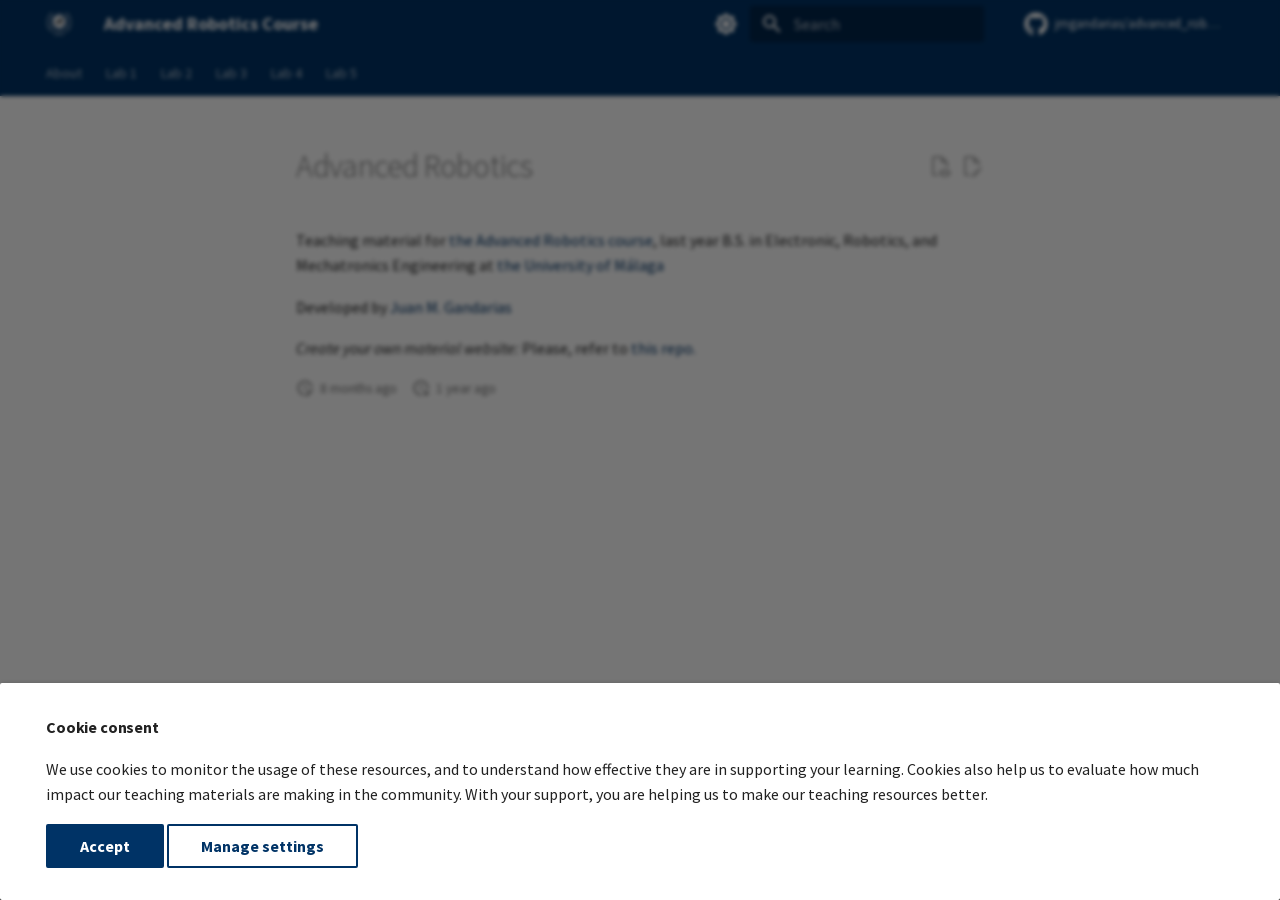
==== commit 4e7c7072: "Deployed ecc63af with MkDocs version: 1.6.1" ====
--- a/index.html
+++ b/index.html
@@ -21,7 +21,7 @@
       
       
       <link rel="icon" href="assets/logo_uma_blanco.svg">
-      <meta name="generator" content="mkdocs-1.6.1, mkdocs-material-9.7.4">
+      <meta name="generator" content="mkdocs-1.6.1, mkdocs-material-9.7.5">
     
     
       
@@ -90,6 +90,11 @@
     <input class="md-toggle" data-md-toggle="search" type="checkbox" id="__search" autocomplete="off">
     <label class="md-overlay" for="__drawer"></label>
     <div data-md-component="skip">
+      
+        
+        <a href="#advanced-robotics" class="md-skip">
+          Skip to content
+        </a>
       
     </div>
     <div data-md-component="announce">
@@ -120,7 +125,7 @@
         <div class="md-header__topic" data-md-component="header-topic">
           <span class="md-ellipsis">
             
-              Home
+              Advanced Robotics
             
           </span>
         </div>
@@ -368,9 +373,7 @@
           
             
               
-                
-              
-              <div class="md-sidebar md-sidebar--primary" data-md-component="sidebar" data-md-type="navigation" hidden>
+              <div class="md-sidebar md-sidebar--primary" data-md-component="sidebar" data-md-type="navigation" >
                 <div class="md-sidebar__scrollwrap">
                   <div class="md-sidebar__inner">
                     
@@ -920,9 +923,7 @@
             
             
               
-                
-              
-              <div class="md-sidebar md-sidebar--secondary" data-md-component="sidebar" data-md-type="toc" hidden>
+              <div class="md-sidebar md-sidebar--secondary" data-md-component="sidebar" data-md-type="toc" >
                 <div class="md-sidebar__scrollwrap">
                   <div class="md-sidebar__inner">
                     
@@ -930,6 +931,8 @@
 <nav class="md-nav md-nav--secondary" aria-label="Table of contents">
   
   
+  
+    
   
   
 </nav>
@@ -944,8 +947,6 @@
               <article class="md-content__inner md-typeset">
                 
                   
-  
-
 
 
   
@@ -965,22 +966,11 @@
   
 
 
-  <h1>Home</h1>
-
-<center>
-
-# Advanced Robotics
-
-*Course material for the second part and Lab sesions of the Advanced Robotics course at [the University of Málaga](https://www.uma.es).* 
-
-By [Juan M. Gandarias](https://jmgandarias.com) 
-
-Systems Engineering and Automation Department
-
-[Find out more...](./about/README.md)
-
-
-</center>
+<div><h1 id="advanced-robotics">Advanced Robotics<a class="headerlink" href="#advanced-robotics" title="Permanent link">¶</a></h1>
+<p>Teaching material for <a href="https://jmgandarias.github.io/advanced_robotics">the Advanced Robotics course</a>, last year B.S. in Electronic, Robotics, and Mechatronics Engineering at <a href="https://www.uma.es">the University of Málaga</a></p>
+<p>Developed by <a href="https://jmgandarias.github.io/">Juan M. Gandarias</a></p>
+<p><em>Create your own material website:</em>
+Please, refer to <a href="https://github.com/jmgandarias/mkdocs_UMA_template">this repo.</a></p></div>
 
 
 
@@ -1003,7 +993,7 @@
     <span class="md-icon" title="Last update">
       <svg xmlns="http://www.w3.org/2000/svg" viewBox="0 0 24 24"><path d="M21 13.1c-.1 0-.3.1-.4.2l-1 1 2.1 2.1 1-1c.2-.2.2-.6 0-.8l-1.3-1.3c-.1-.1-.2-.2-.4-.2m-1.9 1.8-6.1 6V23h2.1l6.1-6.1zM12.5 7v5.2l4 2.4-1 1L11 13V7zM11 21.9c-5.1-.5-9-4.8-9-9.9C2 6.5 6.5 2 12 2c5.3 0 9.6 4.1 10 9.3-.3-.1-.6-.2-1-.2s-.7.1-1 .2C19.6 7.2 16.2 4 12 4c-4.4 0-8 3.6-8 8 0 4.1 3.1 7.5 7.1 7.9l-.1.2z"/></svg>
     </span>
-    <span class="git-revision-date-localized-plugin git-revision-date-localized-plugin-timeago" title="March 31, 2025 09:01:50 UTC"><span class="timeago" datetime="2025-03-31T09:01:50+00:00" locale="en"></span></span><span class="git-revision-date-localized-plugin git-revision-date-localized-plugin-iso_date" title="March 31, 2025 09:01:50 UTC">2025-03-31</span>
+    <span class="git-revision-date-localized-plugin git-revision-date-localized-plugin-timeago" title="March 18, 2026 05:26:07 UTC"><span class="timeago" datetime="2026-03-18T05:26:07+00:00" locale="en"></span></span><span class="git-revision-date-localized-plugin git-revision-date-localized-plugin-iso_date" title="March 18, 2026 05:26:07 UTC">2026-03-18</span>
   </span>
 
     
@@ -1025,8 +1015,6 @@
   
 
 
-  
-
 
 
                 
@@ -1048,8 +1036,6 @@
         <footer class="md-footer">
   
     
-      
-        
       
       <nav class="md-footer__inner md-grid" aria-label="Footer" >
         
